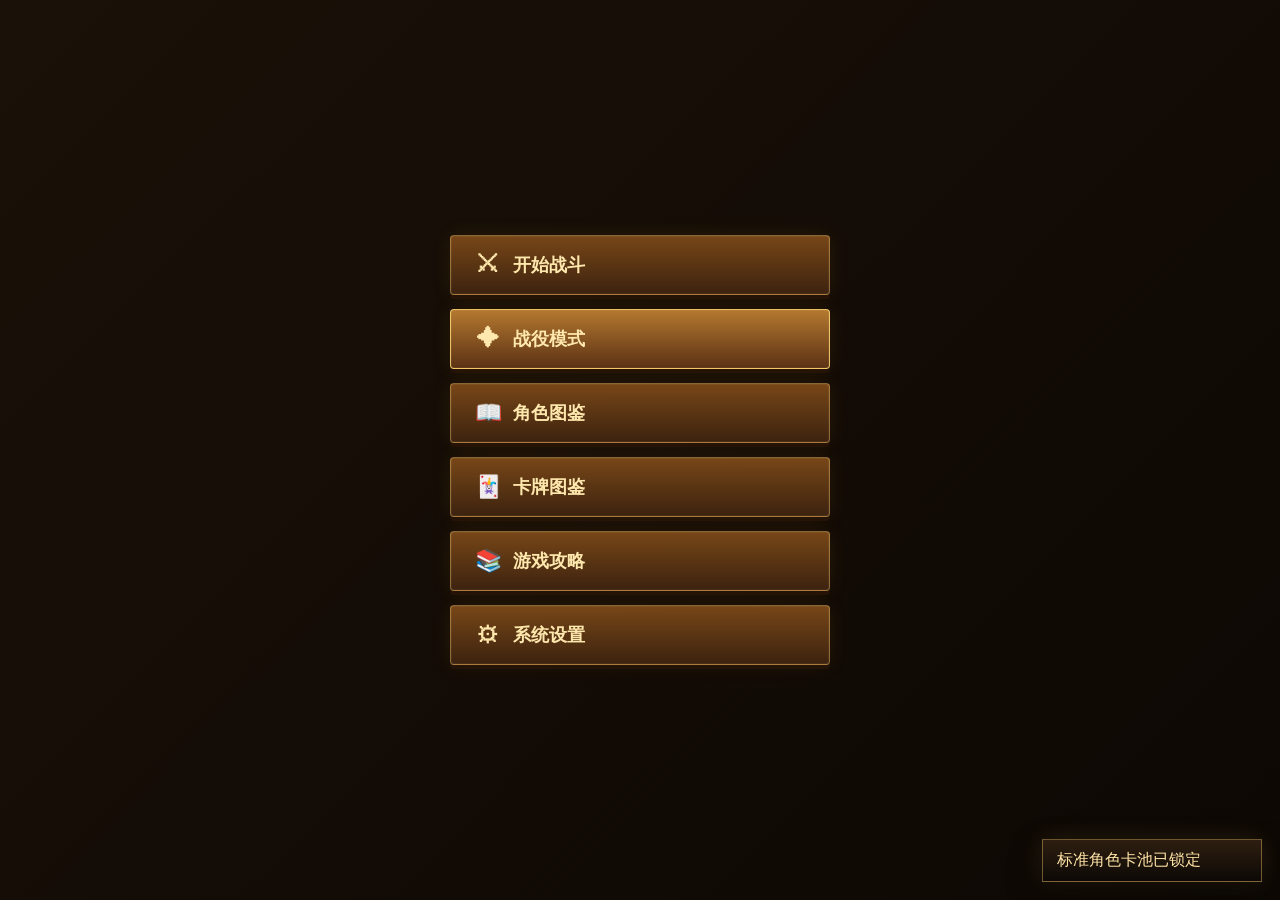
==== android/app/src/main/assets/www/index.html @ 6b18bc39 "fix: share campaign reset generation and cover both UIs (#13)" ====
<!doctype html>
<html lang="zh-CN">
<head>
  <meta charset="utf-8">
  <meta name="viewport" content="width=1920, user-scalable=no">
  <title>星环卡牌战场</title>
  <link rel="icon" type="image/png" href="icon.png">
  <link rel="icon" sizes="32x32" href="icon-32.png">
  <link rel="icon" sizes="192x192" href="icon-192.png">
  <style>
    :root {
      --ink: #26160f;
      --paper: #fff7df;
      --paper-2: #f7e7be;
      --gold: #d89b35;
      --pixel-gold: #f0c46a;
      --pixel-line: rgba(238, 180, 82, .42);
      --pixel-dark: #100d0a;
      --pixel-panel: rgba(31, 19, 12, .86);
      --red: #b12e26;
      --blue: #1e6d8f;
      --green: #2d7b61;
      --violet: #5d3f88;
      --shadow: rgba(52, 31, 14, .24);
      --line: rgba(78, 48, 18, .24);
      --glow: rgba(255, 208, 91, .62);
      --card-w: 158px;
    }

    * { box-sizing: border-box; }
    html, body { min-height: 100%; }
    html { height: 100%; overflow-x: hidden; }
    button, .card, .menu-actions button, .pixel-btn { touch-action: manipulation; }
    body {
      margin: 0;
      color: var(--ink);
      font-family: "Trebuchet MS", "Microsoft YaHei", sans-serif;
      background:
        radial-gradient(circle at 12% 8%, rgba(232, 183, 75, .42), transparent 28rem),
        radial-gradient(circle at 90% 14%, rgba(117, 53, 47, .28), transparent 24rem),
        radial-gradient(circle at 50% 115%, rgba(24, 102, 107, .25), transparent 34rem),
        linear-gradient(135deg, #412215 0%, #91582d 46%, #e5bf75 100%);
      overflow-x: hidden;
    }

    body:not(.battle-mode) {
      color: #f3d49a;
      background:
        linear-gradient(180deg, rgba(6, 5, 4, .78), rgba(10, 7, 5, .96)),
        radial-gradient(circle at 18% 15%, rgba(208, 145, 47, .2), transparent 28rem),
        radial-gradient(circle at 86% 22%, rgba(64, 36, 18, .55), transparent 30rem),
        #0c0907;
    }

    body::before {
      content: "";
      position: fixed;
      inset: 0;
      pointer-events: none;
      opacity: .18;
      background-image:
        linear-gradient(30deg, rgba(255,255,255,.5) 12%, transparent 12.5%, transparent 87%, rgba(255,255,255,.5) 87.5%),
        linear-gradient(150deg, rgba(255,255,255,.5) 12%, transparent 12.5%, transparent 87%, rgba(255,255,255,.5) 87.5%);
      background-size: 58px 102px;
      mix-blend-mode: overlay;
    }

    button, input, select, textarea {
      font: inherit;
    }

    button {
      border: 0;
      border-radius: 7px;
      padding: 10px 14px;
      color: #fff8df;
      background: linear-gradient(180deg, #b23c2f, #7d241d);
      box-shadow: 0 4px 0 #4b1712, 0 10px 24px rgba(47, 18, 7, .22);
      cursor: pointer;
      transition: transform .15s ease, filter .15s ease, box-shadow .15s ease;
    }

    body:not(.battle-mode) button,
    body:not(.battle-mode) .ghost {
      border-radius: 4px;
      border: 1px solid rgba(240, 196, 106, .42);
      color: #ffe8ad;
      background:
        linear-gradient(180deg, rgba(126, 75, 25, .94), rgba(62, 35, 15, .98));
      box-shadow: inset 0 0 0 1px rgba(255,255,255,.05), 0 4px 0 #241307, 0 0 20px rgba(218,137,40,.1);
    }

    button:hover { transform: translateY(-1px); filter: brightness(1.06); }
    button:active { transform: translateY(2px); box-shadow: 0 2px 0 #4b1712, 0 8px 18px rgba(47, 18, 7, .2); }
    button:disabled { filter: grayscale(.6); opacity: .55; cursor: not-allowed; }
    .secondary { background: linear-gradient(180deg, #2c7774, #19514f); box-shadow: 0 4px 0 #0d3534, 0 10px 24px rgba(47, 18, 7, .2); }
    .ghost { background: rgba(255,247,223,.2); color: var(--ink); border: 1px solid var(--line); box-shadow: none; }
    .danger { background: linear-gradient(180deg, #7a2d49, #4e1c31); box-shadow: 0 4px 0 #2b0d19, 0 10px 24px rgba(47, 18, 7, .18); }

    .app-shell {
      position: relative;
      max-width: 1480px;
      margin: 0 auto;
      padding: 18px;
      min-height: 100vh;
    }

    .topbar {
      display: flex;
      align-items: center;
      justify-content: space-between;
      gap: 16px;
      margin-bottom: 14px;
      color: #fff7dc;
      text-shadow: 0 2px 10px rgba(0,0,0,.32);
    }

    body:not(.battle-mode) .topbar {
      padding: 10px 0 14px;
      border-bottom: 1px solid rgba(240, 196, 106, .2);
      color: #ffe1a0;
    }

    .brand {
      display: flex;
      align-items: center;
      gap: 12px;
      min-width: 0;
    }

    .brand-mark {
      width: 48px;
      height: 48px;
      border-radius: 12px;
      display: grid;
      place-items: center;
      font-size: 28px;
      color: #4a240d;
      background: conic-gradient(from 45deg, #fff2a5, #cc7b2d, #fff7cb, #8cc2c2, #fff2a5);
      box-shadow: inset 0 0 0 2px rgba(255,255,255,.45), 0 10px 24px rgba(0,0,0,.22);
    }

    h1, h2, h3, p { margin: 0; }
    h1 {
      font-family: Georgia, "Microsoft YaHei", serif;
      font-size: clamp(28px, 4vw, 52px);
      letter-spacing: 0;
      line-height: 1;
    }

    .subtitle { margin-top: 6px; opacity: .9; }
    .top-actions { display: flex; gap: 8px; flex-wrap: wrap; justify-content: flex-end; }
    body:not(.battle-mode):not(.home-mode) .top-actions button {
      padding: 5px 10px !important;
      font-size: 13px !important;
      min-height: 28px !important;
      border-radius: 3px !important;
    }

    .screen { display: none; animation: rise .32s ease both; }
    .screen.active { display: block; }
    body.battle-mode {
      background:
        radial-gradient(circle at 50% 38%, rgba(222, 143, 45, .2), transparent 34rem),
        linear-gradient(180deg, #0b0907 0%, #1d140d 42%, #120c08 100%);
    }
    body.battle-mode .topbar { display: none; }
    body.battle-mode .app-shell {
      max-width: none;
      padding: 0;
      min-height: 100vh;
    }

    body.battle-mode,
    body.home-mode {
      width: 100%;
      height: 100vh;
      min-height: 100vh;
      overflow: hidden;
      overscroll-behavior: none;
    }

    body.home-mode .topbar { display: none; }

    body.home-mode .app-shell {
      max-width: none;
      width: 100%;
      height: 100vh;
      min-height: 100vh;
      padding: 0;
      overflow: hidden;
    }

    body.home-mode #screen-home.active {
      display: block;
      height: 100vh;
      overflow: hidden;
    }

    @keyframes rise {
      from { opacity: 0; transform: translateY(8px); }
      to { opacity: 1; transform: none; }
    }

    .hero {
      position: relative;
      min-height: calc(100vh - 110px);
      display: grid;
      grid-template-columns: minmax(0, 1.08fr) minmax(320px, .92fr);
      gap: 18px;
      align-items: stretch;
    }

    .hero-main {
      border-radius: 8px;
      padding: clamp(22px, 4vw, 48px);
      background:
        linear-gradient(145deg, rgba(255,247,223,.96), rgba(249,220,154,.86)),
        repeating-linear-gradient(90deg, transparent 0 32px, rgba(70,39,18,.04) 32px 33px);
      box-shadow: 0 28px 70px rgba(43, 21, 8, .3);
      border: 1px solid rgba(255,255,255,.46);
      overflow: hidden;
    }

    .hero-main::after {
      content: "♛";
      position: absolute;
      right: 44%;
      bottom: 2%;
      font-size: 220px;
      color: rgba(120, 62, 20, .06);
      pointer-events: none;
    }

    .hero-copy {
      position: relative;
      z-index: 1;
      max-width: 760px;
    }

    .eyebrow {
      display: inline-flex;
      gap: 8px;
      align-items: center;
      margin-bottom: 12px;
      padding: 7px 10px;
      border: 1px solid rgba(102, 60, 21, .22);
      border-radius: 999px;
      background: rgba(255,255,255,.4);
      font-weight: 700;
      color: #7b321c;
    }

    .hero-title {
      color: #351c0f;
      font-size: clamp(40px, 7vw, 88px);
      line-height: .92;
      font-family: Georgia, "Microsoft YaHei", serif;
      max-width: 780px;
    }

    .hero-desc {
      max-width: 660px;
      margin-top: 18px;
      font-size: 18px;
      line-height: 1.7;
      color: #5d3d22;
    }

    .hero-buttons {
      display: flex;
      gap: 12px;
      flex-wrap: wrap;
      margin-top: 26px;
    }

    .quick-cards {
      margin-top: 30px;
      display: grid;
      grid-template-columns: repeat(3, minmax(0, 1fr));
      gap: 10px;
    }

    .stat-tile {
      padding: 14px;
      border: 1px solid rgba(82, 51, 18, .16);
      background: rgba(255,255,255,.38);
      border-radius: 8px;
    }
    .stat-tile b { display: block; font-size: 24px; color: #812c1f; }
    .stat-tile span { color: #6b4b2d; font-size: 13px; }

    .hero-side {
      display: grid;
      gap: 12px;
    }

    .panel {
      border: 1px solid rgba(255,255,255,.5);
      border-radius: 8px;
      background: rgba(255,247,223,.92);
      box-shadow: 0 24px 50px rgba(43, 21, 8, .24);
      padding: 16px;
    }

    body:not(.battle-mode) .panel {
      color: #f3d49a;
      border-radius: 4px;
      border: 1px solid rgba(231, 172, 78, .28);
      background:
        linear-gradient(180deg, rgba(34, 23, 15, .93), rgba(13, 10, 8, .96));
      box-shadow: inset 0 0 0 1px rgba(255,255,255,.03), 0 18px 42px rgba(0,0,0,.34);
    }

    .panel.dark {
      color: #fff6df;
      background: linear-gradient(145deg, rgba(43, 28, 21, .94), rgba(102, 46, 32, .88));
      border-color: rgba(255,255,255,.16);
    }

    .deck-preview {
      display: grid;
      gap: 10px;
    }

    .mini-card {
      position: relative;
      min-height: 92px;
      padding: 12px;
      border-radius: 8px;
      color: #fff8e7;
      background:
        linear-gradient(145deg, rgba(255,255,255,.13), rgba(255,255,255,0)),
        linear-gradient(135deg, #7b2e22, #233f5f);
      box-shadow: inset 0 0 0 1px rgba(255,255,255,.18), 0 10px 24px rgba(0,0,0,.18);
      overflow: hidden;
    }

    .mini-card:nth-child(2) { background: linear-gradient(135deg, #2d6b5a, #7a6625); }
    .mini-card:nth-child(3) { background: linear-gradient(135deg, #6b2c55, #332855); }
    .mini-card::after {
      content: attr(data-mark);
      position: absolute;
      right: 10px;
      bottom: -12px;
      font-size: 64px;
      opacity: .18;
    }

    .section-grid {
      display: grid;
      grid-template-columns: 360px minmax(0, 1fr);
      gap: 14px;
      align-items: start;
    }

    .form-grid {
      display: grid;
      grid-template-columns: repeat(2, minmax(0, 1fr));
      gap: 10px;
    }

    label {
      display: grid;
      gap: 5px;
      font-weight: 700;
      color: #53301a;
    }

    input, select, textarea {
      width: 100%;
      border-radius: 7px;
      border: 1px solid var(--line);
      color: var(--ink);
      background: rgba(255,255,255,.68);
      padding: 10px 11px;
      outline: none;
    }

    textarea { min-height: 92px; resize: vertical; }
    input:focus, select:focus, textarea:focus {
      border-color: rgba(177, 46, 38, .62);
      box-shadow: 0 0 0 3px rgba(216, 155, 53, .2);
    }

    .tabs, .button-row {
      display: flex;
      flex-wrap: wrap;
      gap: 8px;
      align-items: center;
    }

    .pill-list {
      display: flex;
      flex-wrap: wrap;
      gap: 6px;
      margin-top: 8px;
    }

    .pill {
      display: inline-flex;
      align-items: center;
      gap: 5px;
      border-radius: 999px;
      padding: 5px 8px;
      background: rgba(255,255,255,.48);
      border: 1px solid rgba(90, 55, 22, .18);
      font-size: 12px;
      font-weight: 700;
    }

    .deck-list {
      display: grid;
      grid-template-columns: repeat(auto-fill, minmax(220px, 1fr));
      gap: 10px;
    }

    .deck-card {
      padding: 14px;
      border-radius: 8px;
      border: 1px solid rgba(92, 56, 22, .18);
      background: rgba(255,255,255,.5);
      cursor: pointer;
      transition: transform .16s ease, box-shadow .16s ease, border .16s ease;
    }

    body:not(.battle-mode) .deck-card {
      color: #ffe8ad;
      border-radius: 4px;
      border-color: rgba(231, 172, 78, .24);
      background:
        linear-gradient(135deg, rgba(65, 39, 17, .58), rgba(15, 10, 7, .88));
      box-shadow: inset 0 0 0 1px rgba(255,255,255,.025);
    }

    .deck-card:hover, .deck-card.selected {
      transform: translateY(-2px);
      border-color: rgba(177,46,38,.45);
      box-shadow: 0 14px 28px rgba(76, 34, 13, .16);
    }

    .battle-layout {
      --battle-gutter: clamp(10px, 1.5vw, 22px);
      height: 100vh;
      min-height: 100vh;
      max-height: 100vh;
      overflow: hidden;
      display: grid;
      grid-template-rows: 64px minmax(0, 1fr) 196px;
      color: #f8dfae;
      background:
        linear-gradient(180deg, rgba(255, 207, 96, .08), transparent 12%),
        repeating-linear-gradient(0deg, rgba(255,255,255,.025) 0 1px, transparent 1px 4px),
        #100d0a;
      image-rendering: pixelated;
    }

    .battle-top {
      position: relative;
      z-index: 5;
      display: grid;
      grid-template-columns: 260px minmax(0, 1fr) auto;
      align-items: center;
      gap: 14px;
      padding: 10px var(--battle-gutter);
      border-bottom: 1px solid var(--pixel-line);
      background: linear-gradient(180deg, rgba(21, 16, 11, .96), rgba(10, 8, 7, .92));
      box-shadow: 0 12px 28px rgba(0,0,0,.35);
    }

    .battle-brand {
      display: flex;
      align-items: center;
      gap: 10px;
      min-width: 0;
      font-family: Georgia, "Microsoft YaHei", serif;
      font-size: 22px;
      font-weight: 900;
      color: #ffe19a;
      text-shadow: 0 0 16px rgba(241, 178, 67, .34);
    }

    .battle-brand .brand-mark {
      width: 38px;
      height: 38px;
      border-radius: 4px;
      font-size: 22px;
      box-shadow: inset 0 0 0 2px rgba(42, 24, 8, .7), 0 0 18px rgba(240, 186, 81, .22);
    }

    .battle-round {
      justify-self: center;
      display: flex;
      align-items: center;
      gap: 16px;
      padding: 8px 18px;
      min-width: min(560px, 100%);
      justify-content: center;
      border: 1px solid rgba(240, 196, 106, .38);
      background: linear-gradient(90deg, transparent, rgba(86, 50, 22, .72), transparent);
      box-shadow: inset 0 0 0 1px rgba(255,255,255,.04);
    }

    .battle-round b {
      color: #ffcf6d;
      font-size: 20px;
      letter-spacing: .02em;
    }

    .battle-actions {
      display: flex;
      gap: 8px;
      align-items: center;
      justify-content: end;
    }

    .pixel-btn {
      border-radius: 4px;
      border: 1px solid rgba(255, 206, 111, .5);
      color: #ffe8ad;
      background:
        linear-gradient(180deg, rgba(126, 75, 25, .94), rgba(62, 35, 15, .98));
      box-shadow:
        inset 0 0 0 1px rgba(255,255,255,.06),
        0 4px 0 #241307,
        0 0 22px rgba(218, 137, 40, .12);
      text-shadow: 0 1px 0 rgba(0,0,0,.6);
    }

    .battle-stage {
      position: relative;
      overflow: visible;
      min-height: 0;
      isolation: isolate;
      display: grid;
      grid-template-columns: 360px minmax(520px, 1fr) 330px;
      grid-template-rows: 1fr;
      gap: 16px;
      padding: var(--battle-gutter);
      background:
        linear-gradient(180deg, rgba(0,0,0,.2), rgba(0,0,0,.55)),
        radial-gradient(circle at 48% 58%, rgba(219, 146, 48, .3), transparent 30rem),
        linear-gradient(180deg, rgba(82, 54, 28, .25), rgba(24, 18, 12, .9));
    }

    .battlefield {
      position: relative;
      overflow: hidden;
      z-index: 1;
      transform: translateZ(0);
      will-change: transform;
      min-height: 0;
      height: 100%;
      border-radius: 4px;
      border: 1px solid rgba(228, 166, 72, .3);
      background:
        linear-gradient(180deg, rgba(0,0,0,.22), rgba(0,0,0,.46)),
        var(--battle-bg, none) center / cover no-repeat,
        linear-gradient(180deg, rgba(21, 16, 13, .1), rgba(5, 4, 4, .5)),
        radial-gradient(circle at 55% 58%, rgba(226, 144, 47, .32), transparent 19rem),
        linear-gradient(180deg, rgba(51, 43, 34, .92) 0 42%, rgba(70, 55, 31, .92) 42% 56%, rgba(43, 31, 19, .96) 56% 100%);
      box-shadow:
        inset 0 0 0 1px rgba(255,255,255,.04),
        inset 0 0 80px rgba(0,0,0,.58),
        0 20px 54px rgba(0,0,0,.38);
    }

    .battlefield::before {
      content: "";
      position: absolute;
      inset: 0;
      opacity: .18;
      background:
        linear-gradient(90deg, transparent 0 9%, rgba(88, 57, 29, .45) 9% 10%, transparent 10% 24%, rgba(98, 64, 32, .5) 24% 25%, transparent 25% 70%, rgba(102, 67, 34, .42) 70% 71%, transparent 71%),
        linear-gradient(180deg, transparent 0 38%, rgba(30, 24, 17, .7) 38% 41%, transparent 41%),
        repeating-linear-gradient(90deg, rgba(255,255,255,.035) 0 8px, transparent 8px 16px);
      clip-path: polygon(0 0, 100% 0, 100% 100%, 0 100%);
      pointer-events: none;
    }

    .battlefield::after {
      content: "";
      position: absolute;
      left: -4%;
      right: -4%;
      bottom: 0;
      height: 38%;
      background:
        repeating-linear-gradient(0deg, rgba(255,255,255,.025) 0 2px, transparent 2px 8px),
        linear-gradient(180deg, rgba(80, 58, 35, .08), rgba(15, 11, 8, .28));
      transform: perspective(480px) rotateX(54deg);
      transform-origin: bottom;
      pointer-events: none;
    }

    .side-column {
      display: grid;
      grid-template-rows: auto minmax(0, 1fr);
      gap: 12px;
      min-width: 0;
    }

    .opponent-hand {
      position: relative;
      padding: 12px;
      color: #e8c281;
      border: 1px solid rgba(231, 172, 78, .24);
      background: linear-gradient(180deg, rgba(30, 21, 14, .78), rgba(12, 9, 7, .86));
      box-shadow: inset 0 0 0 1px rgba(255,255,255,.03);
    }

    .opponent-hand-title {
      display: flex;
      justify-content: space-between;
      font-weight: 900;
      margin-bottom: 8px;
    }

    .opponent-card-row {
      display: flex;
      gap: 6px;
      flex-wrap: wrap;
    }

    .card-back {
      width: 42px;
      height: 58px;
      border-radius: 3px;
      border: 1px solid rgba(232, 172, 77, .45);
      background:
        url("assets/cards/card_back_base.png") center / cover no-repeat,
        radial-gradient(circle at 50% 50%, rgba(240, 196, 106, .24), transparent 28%),
        linear-gradient(135deg, #17100b, #3b2412);
      box-shadow: inset 0 0 0 3px rgba(0,0,0,.34), 0 8px 14px rgba(0,0,0,.24);
    }

    .fighter {
      position: relative;
      z-index: 2;
      min-width: 0;
    }

    .fighter-card {
      position: relative;
      overflow: hidden;
      color: #ffe8ad;
      background:
        linear-gradient(135deg, rgba(77, 31, 19, .92), rgba(29, 17, 12, .95));
      border-radius: 4px;
      padding: 14px;
      border: 1px solid rgba(232, 172, 77, .36);
      box-shadow:
        inset 0 0 0 1px rgba(255,255,255,.04),
        inset 0 -28px 48px rgba(0,0,0,.2),
        0 16px 34px rgba(0,0,0,.28);
    }

    .fighter.player .fighter-card {
      background: linear-gradient(135deg, rgba(10, 67, 60, .94), rgba(12, 29, 27, .96));
      border-color: rgba(64, 172, 134, .4);
    }

    .fighter-card::before,
    .log-panel::before,
    .hand-dock::before {
      content: "";
      position: absolute;
      inset: 5px;
      border: 1px solid rgba(255, 213, 122, .16);
      pointer-events: none;
    }

    .fighter-name {
      display: flex;
      justify-content: space-between;
      gap: 10px;
      font-weight: 900;
      font-size: 18px;
      color: #ffdd8b;
    }

    .bar {
      position: relative;
      overflow: hidden;
      height: 17px;
      border-radius: 2px;
      background: rgba(0,0,0,.52);
      margin-top: 10px;
      box-shadow: inset 0 1px 4px rgba(0,0,0,.28);
    }
    .bar-fill {
      height: 100%;
      width: 100%;
      border-radius: inherit;
      background: linear-gradient(90deg, #3fbd62, #d9b954, #be3e2f);
      transition: width .35s ease;
    }
    .bar-text {
      position: absolute;
      inset: 0;
      display: grid;
      place-items: center;
      color: #fff;
      font-size: 12px;
      font-weight: 900;
      text-shadow: 0 1px 4px rgba(0,0,0,.7);
    }

    .energy-row {
      display: flex;
      gap: 4px;
      margin-top: 10px;
      flex-wrap: wrap;
    }
    .energy-dot {
      width: 16px;
      height: 16px;
      border-radius: 4px;
      background: rgba(0,0,0,.46);
      border: 1px solid rgba(255,220,137,.2);
      transform: rotate(45deg);
    }
    .energy-dot.full {
      background: radial-gradient(circle at 35% 35%, #fffad3, #ffd35a 45%, #ce6b1f 80%);
      box-shadow: 0 0 12px var(--glow);
    }

    .status-line {
      display: flex;
      flex-wrap: wrap;
      gap: 5px;
      margin-top: 10px;
      min-height: 24px;
    }

    .status {
      padding: 3px 7px;
      border-radius: 4px;
      color: #ffe9b4;
      background: rgba(0,0,0,.24);
      border: 1px solid rgba(255,214,132,.18);
      font-size: 12px;
    }

    #effectsCanvas {
      position: absolute;
      inset: 0;
      width: 100%;
      height: 100%;
      pointer-events: none;
    }

    .arena-center {
      position: relative;
      z-index: 1;
      display: block;
      min-height: 100%;
      color: #fff7dc;
      text-align: center;
    }

    .arena-skyline {
      position: absolute;
      inset: 7% 7% auto;
      height: 28%;
      opacity: .32;
      background:
        linear-gradient(90deg, transparent 0 6%, #332115 6% 10%, transparent 10% 18%, #3d2818 18% 22%, transparent 22% 35%, #322116 35% 41%, transparent 41% 58%, #4b3019 58% 64%, transparent 64% 78%, #342216 78% 84%, transparent 84%),
        linear-gradient(180deg, transparent 62%, rgba(21, 14, 10, .75) 62%);
      image-rendering: pixelated;
    }

    .duel-unit {
      position: absolute;
      z-index: 3;
      width: 190px;
      display: grid;
      justify-items: center;
      gap: 7px;
      animation: idleFloat 2.8s ease-in-out infinite;
      transition: transform .18s ease, filter .18s ease;
    }

    .duel-unit.player-unit { left: 9%; bottom: 17%; }
    .duel-unit.enemy-unit { right: 9%; bottom: 23%; animation-delay: -.9s; }
    .duel-unit.hit {
      animation: hitJolt .36s steps(2, end);
    }

    .duel-unit.heal-impact {
      animation: healRise .52s ease-out;
      filter: drop-shadow(0 0 18px rgba(112, 255, 154, .72));
    }

    .duel-unit.shield-impact {
      animation: shieldPulse .58s ease-out;
      filter: drop-shadow(0 0 18px rgba(118, 213, 255, .75));
    }

    .duel-unit.status-impact {
      animation: statusPulse .46s ease-out;
      filter: drop-shadow(0 0 15px rgba(174, 128, 255, .7));
    }

    @keyframes idleFloat {
      0%, 100% { transform: translateY(0); }
      50% { transform: translateY(-7px); }
    }

    @keyframes hitJolt {
      0%, 100% { transform: translateX(0); }
      25% { transform: translateX(-10px); }
      50% { transform: translateX(8px); }
      75% { transform: translateX(-5px); }
    }

    @keyframes healRise {
      0% { transform: translateY(0); }
      42% { transform: translateY(-10px); }
      100% { transform: translateY(0); }
    }

    @keyframes shieldPulse {
      0% { transform: scale(1); }
      45% { transform: scale(1.06); }
      100% { transform: scale(1); }
    }

    @keyframes statusPulse {
      0% { transform: translateY(0); }
      38% { transform: translateY(4px); }
      100% { transform: translateY(0); }
    }

    .pixel-avatar {
      --unit-a: #ddb15b;
      --unit-b: #6d3a1f;
      position: relative;
      width: 76px;
      height: 90px;
      image-rendering: pixelated;
      filter: drop-shadow(0 8px 0 rgba(0,0,0,.22));
    }

    .unit-sprite {
      max-width: 190px;
      max-height: 154px;
      object-fit: contain;
      image-rendering: pixelated;
      filter: drop-shadow(0 12px 0 rgba(0,0,0,.26));
    }

    .pixel-avatar::before {
      content: "";
      position: absolute;
      left: 22px;
      top: 6px;
      width: 32px;
      height: 26px;
      background: var(--unit-a);
      box-shadow:
        -10px 8px 0 var(--unit-a), 10px 8px 0 var(--unit-a),
        -18px 26px 0 var(--unit-b), 18px 26px 0 var(--unit-b),
        0 30px 0 10px var(--unit-b),
        -18px 50px 0 4px var(--unit-a), 18px 50px 0 4px var(--unit-a),
        -8px 70px 0 5px #25170e, 8px 70px 0 5px #25170e;
    }

    .pixel-avatar::after {
      content: "";
      position: absolute;
      inset: auto 0 0;
      height: 14px;
      border-radius: 50%;
      background: radial-gradient(ellipse, rgba(0,0,0,.46), transparent 68%);
    }

    .unit-label {
      min-width: 140px;
      padding: 3px 7px;
      color: #ffe3a0;
      font-weight: 900;
      text-shadow: 0 2px 0 #000;
      background: rgba(13, 9, 7, .72);
      border: 1px solid rgba(240, 196, 106, .28);
      border-radius: 3px;
      font-size: 12px;
    }

    .unit-hp {
      position: relative;
      width: 150px;
      height: 13px;
      border: 1px solid rgba(0,0,0,.65);
      background: rgba(0,0,0,.52);
      box-shadow: 0 0 0 1px rgba(255, 218, 125, .18);
    }

    .unit-hp-fill {
      height: 100%;
      background: linear-gradient(90deg, #3db958, #d1b646, #ba3429);
      transition: width .3s ease;
    }

    .unit-hp span {
      position: absolute;
      inset: -2px 0 0;
      color: #fff6cc;
      font-size: 11px;
      font-weight: 900;
      text-shadow: 0 1px 0 #000;
    }

    .skill-banner {
      position: absolute;
      z-index: 120;
      left: 50%;
      top: 13%;
      min-width: min(460px, 70%);
      padding: 9px 24px;
      color: #ffd36c;
      border: 1px solid rgba(255, 196, 88, .58);
      background:
        linear-gradient(90deg, transparent, rgba(43, 19, 9, .94) 12% 88%, transparent);
      font-size: clamp(22px, 3vw, 36px);
      font-weight: 900;
      text-shadow: 0 0 12px rgba(255, 117, 43, .5), 0 2px 0 #000;
      transform: translateX(-50%);
      opacity: 0;
      pointer-events: none;
    }

    .skill-banner.show {
      animation: bannerShow 1.05s ease;
    }

    .skill-banner.special {
      color: #fff2c4;
      box-shadow: 0 0 38px rgba(176, 97, 255, .2);
      background:
        linear-gradient(90deg, transparent, rgba(32, 10, 42, .95) 12% 88%, transparent);
    }

    @keyframes bannerShow {
      0% { opacity: 0; transform: translate(-50%, -10px); }
      16%, 72% { opacity: 1; transform: translate(-50%, 0); }
      100% { opacity: 0; transform: translate(-50%, -12px); }
    }

    .played-card-stage {
      position: absolute;
      z-index: 125;
      left: 50%;
      top: 50%;
      width: 190px;
      transform: translate(-50%, -50%) rotate(-9deg);
      opacity: 0;
      pointer-events: none;
    }

    .played-card-stage.show {
      animation: playedCard 1.05s cubic-bezier(.16,.8,.24,1);
    }

    @keyframes playedCard {
      0% { opacity: 0; transform: translate(-50%, 42%) rotate(-18deg); }
      28% { opacity: 1; transform: translate(-50%, -50%) rotate(-5deg); }
      72% { opacity: 1; transform: translate(-50%, -50%) rotate(2deg); }
      100% { opacity: 0; transform: translate(-50%, -84%) rotate(10deg); }
    }

    .log-panel {
      position: relative;
      z-index: 1;
      border-radius: 4px;
      color: #f4d49a;
      background:
        linear-gradient(180deg, rgba(34, 23, 15, .94), rgba(13, 10, 8, .96));
      border: 1px solid rgba(231, 172, 78, .28);
      padding: 12px;
      overflow: hidden;
      display: grid;
      grid-template-rows: auto 1fr;
      min-height: 0;
      box-shadow: inset 0 0 0 1px rgba(255,255,255,.03), 0 16px 34px rgba(0,0,0,.26);
    }

    .log-panel.collapsed .log-list {
      display: none;
    }

    .log-panel.collapsed {
      align-self: start;
      min-height: auto;
    }

    .log-list {
      overflow: auto;
      display: flex;
      flex-direction: column;
      gap: 6px;
      max-height: none;
      padding-right: 3px;
      margin-top: 8px;
    }

    .log-item {
      border-left: 3px solid rgba(238, 181, 78, .78);
      padding: 6px 8px;
      color: #f5d7a3;
      background: rgba(0,0,0,.25);
      border-radius: 3px;
      line-height: 1.45;
      font-size: 13px;
    }

    .hand-dock {
      position: relative;
      z-index: 60;
      overflow: visible;
      min-height: 0;
      display: grid;
      grid-template-columns: 340px minmax(0, 1fr) 300px;
      gap: 14px;
      align-items: stretch;
      padding: 8px var(--battle-gutter) 10px;
      border-top: 1px solid var(--pixel-line);
      background:
        linear-gradient(180deg, rgba(18, 13, 9, .94), rgba(9, 7, 6, .98));
      box-shadow: 0 -16px 34px rgba(0,0,0,.34);
    }

    .hand-row {
      display: flex;
      gap: 8px;
      overflow: visible;
      padding: 24px 5px 10px;
      min-height: 176px;
      align-items: end;
    }

    .card {
      flex: 0 0 var(--card-w);
      min-height: 176px;
      display: grid;
      grid-template-rows: auto auto 1fr auto;
      gap: 6px;
      position: relative;
      z-index: 1;
      padding: 10px;
      border-radius: 4px;
      color: #fff9e9;
      background:
        linear-gradient(145deg, rgba(255,255,255,.11), transparent 34%),
        repeating-linear-gradient(0deg, rgba(255,255,255,.035) 0 1px, transparent 1px 4px),
        linear-gradient(160deg, var(--c1), var(--c2));
      border: 1px solid rgba(255, 220, 136, .32);
      box-shadow:
        inset 0 0 0 2px rgba(0,0,0,.42),
        inset 0 0 0 3px rgba(255,255,255,.06),
        0 10px 0 rgba(0,0,0,.24),
        0 12px 24px rgba(0,0,0,.32);
      cursor: pointer;
      transition: transform .16s ease, box-shadow .16s ease, filter .16s ease;
      overflow: hidden;
    }

    .card:hover {
      z-index: 120;
      transform: translateY(-26px) rotate(-1deg);
      box-shadow:
        inset 0 0 0 2px rgba(0,0,0,.38),
        inset 0 0 0 3px rgba(255,255,255,.08),
        0 0 0 1px rgba(255, 214, 110, .48),
        0 22px 34px rgba(0,0,0,.42),
        0 0 22px rgba(241, 185, 67, .26);
    }
    .card.unplayable { filter: grayscale(.8) brightness(.65); opacity: .62; cursor: not-allowed; }
    .card.playing { animation: handPlay .34s ease; }
    @keyframes handPlay {
      0% { transform: translateY(0); filter: brightness(1); }
      45% { transform: translateY(-28px); filter: brightness(1.28); }
      100% { transform: translateY(0); filter: brightness(1); }
    }
    .card::before {
      content: attr(data-symbol);
      position: absolute;
      right: 8px;
      bottom: -16px;
      font-size: 78px;
      opacity: .14;
    }

    .card-icon {
      width: 42px;
      height: 42px;
      object-fit: contain;
      image-rendering: pixelated;
      filter: drop-shadow(0 2px 2px rgba(0,0,0,.45));
    }

    .mini-icon {
      width: 18px;
      height: 18px;
      object-fit: contain;
      image-rendering: pixelated;
      vertical-align: middle;
      margin-right: 4px;
    }

    .card-top {
      display: flex;
      justify-content: space-between;
      gap: 8px;
      align-items: start;
      font-weight: 900;
    }
    .card-cost {
      min-width: 30px;
      height: 30px;
      display: grid;
      place-items: center;
      border-radius: 5px;
      color: #442407;
      background: radial-gradient(circle at 32% 28%, #fffce1, #ffd45c 58%, #b6651d);
      box-shadow: 0 0 12px rgba(255,214,89,.5);
    }
    .card-name { line-height: 1.15; }
    .card-meta { display: flex; gap: 4px; flex-wrap: wrap; font-size: 11px; }
    .element-advantage-hint {
      position: relative;
      z-index: 1;
      align-self: flex-start;
      width: fit-content;
      padding: 3px 7px;
      border: 1px solid rgba(255,222,119,.72);
      border-radius: 4px;
      background: rgba(71, 39, 8, .72);
      color: #ffe78b;
      font-size: 11px;
      font-weight: 900;
      line-height: 1;
      box-shadow: 0 0 12px rgba(255,198,76,.18);
    }
    .card-advantage-badge {
      position: absolute;
      z-index: 5;
      left: 14px;
      top: 76px;
      width: fit-content;
      max-width: 86px;
      padding: 3px 7px;
      border: 1px solid rgba(255,222,119,.72);
      border-radius: 4px;
      background: rgba(71, 39, 8, .82);
      color: #ffe78b;
      font-size: 11px;
      font-weight: 900;
      line-height: 1;
      box-shadow: 0 0 12px rgba(255,198,76,.18);
      pointer-events: none;
    }
    .card-desc { position: relative; z-index: 1; font-size: 12px; line-height: 1.38; color: rgba(255,250,232,.95); }
    .card-power { font-weight: 900; color: #fff5bd; }

    .float-text {
      position: absolute;
      z-index: 130;
      left: var(--fx-x, 50%);
      top: var(--fx-y, 48%);
      transform: translate(-50%, -50%);
      color: var(--fx-color, #fff4bd);
      font-family: Georgia, "Microsoft YaHei", serif;
      font-size: clamp(28px, 4vw, 54px);
      font-weight: 900;
      text-shadow: 3px 3px 0 #271009, 0 0 18px rgba(255, 188, 62, .45);
      animation: floatUp 1s ease;
      pointer-events: none;
    }

    @keyframes floatUp {
      0% { opacity: 0; transform: translate(-50%, 20px); }
      18% { opacity: 1; transform: translate(-50%, -50%); }
      100% { opacity: 0; transform: translate(-50%, -118px); }
    }

    .screen-flash {
      position: fixed;
      inset: 0;
      z-index: 40;
      pointer-events: none;
      background: rgba(255, 226, 118, .0);
    }
    .screen-flash.on { animation: flash .46s ease; }
    .screen-flash.special { background: rgba(24, 8, 31, .0); }
    @keyframes flash {
      0% { background: rgba(255, 226, 118, .0); }
      30% { background: rgba(255, 176, 68, .22); }
      100% { background: rgba(255, 226, 118, .0); }
    }

    .shake { animation: battlefieldShake .26s steps(2, end); }


    /* Fix: battle effects must never zoom the whole window.
       Only local battlefield/card layers may animate transforms. */
    body.battle-mode,
    body.battle-mode .app-shell,
    body.battle-mode .battle-layout,
    body.battle-mode #screen-battle {
      zoom: 1 !important;
      transform: none !important;
      transform-origin: center center !important;
    }

    .battlefield.shake {
      animation: battlefieldShake .26s steps(2, end);
    }
    @keyframes battlefieldShake {
      0%, 100% { transform: translate3d(0,0,0); }
      20% { transform: translate3d(-4px,0,0); }
      40% { transform: translate3d(4px,0,0); }
      60% { transform: translate3d(-3px,0,0); }
      80% { transform: translate3d(3px,0,0); }
    }

    .end-turn-panel {
      display: grid;
      align-content: center;
      justify-items: center;
      gap: 10px;
      color: #e8c281;
    }

    #endTurnBtn {
      min-width: 220px;
      padding: 16px 22px;
      font-size: 22px;
      font-weight: 900;
    }

    #endTurnBtn.pulse {
      animation: pulseTurn 1.15s ease-in-out infinite;
    }

    @keyframes pulseTurn {
      50% { filter: brightness(1.18); box-shadow: inset 0 0 0 1px rgba(255,255,255,.08), 0 4px 0 #241307, 0 0 28px rgba(240, 186, 81, .28); }
    }

    .deck-counters {
      display: flex;
      gap: 8px;
      flex-wrap: wrap;
    }

    .summary-grid {
      display: grid;
      grid-template-columns: repeat(auto-fit, minmax(180px, 1fr));
      gap: 10px;
      margin-top: 16px;
    }

    .small-note {
      color: #6c4a2d;
      line-height: 1.55;
      font-size: 13px;
    }

    body:not(.battle-mode) .small-note,
    body:not(.battle-mode) label {
      color: #c9a46c;
    }

    body:not(.battle-mode) input,
    body:not(.battle-mode) select,
    body:not(.battle-mode) textarea {
      color: #ffe8ad;
      border-color: rgba(231, 172, 78, .28);
      background: rgba(9, 7, 6, .68);
      box-shadow: inset 0 0 0 1px rgba(255,255,255,.025);
    }

    body:not(.battle-mode) .pill {
      color: #ffe3a0;
      border-color: rgba(231, 172, 78, .22);
      background: rgba(0,0,0,.28);
    }

    body:not(.battle-mode) .stat-tile {
      color: #ffe3a0;
      border-color: rgba(231, 172, 78, .22);
      background: rgba(0,0,0,.28);
    }

    body:not(.battle-mode) .card {
      border-color: rgba(231, 172, 78, .38);
    }

    .game-menu {
      position: relative;
      isolation: isolate;
      min-height: calc(100vh - 120px);
      display: grid;
      grid-template-columns: minmax(360px, .72fr) minmax(420px, 1fr);
      gap: 18px;
      align-items: stretch;
      padding: clamp(12px, 2vw, 28px);
      border: 1px solid rgba(231, 172, 78, .22);
      background:
        linear-gradient(90deg, rgba(0,0,0,.48), rgba(0,0,0,.18)),
        url("assets/backgrounds/bg_plains_ruins.png") center / cover no-repeat;
      box-shadow: inset 0 0 0 1px rgba(255,255,255,.03), inset 0 0 90px rgba(0,0,0,.5), 0 24px 70px rgba(0,0,0,.42);
      overflow: hidden;
    }

    .game-menu::after {
      content: "";
      position: absolute;
      inset: 0;
      z-index: 0;
      pointer-events: none;
      background:
        repeating-linear-gradient(0deg, rgba(255,255,255,.035) 0 1px, transparent 1px 4px),
        radial-gradient(circle at 70% 28%, rgba(239, 190, 87, .14), transparent 22rem);
      mix-blend-mode: screen;
    }

    .menu-panel,
    .menu-showcase {
      position: relative;
      z-index: 1;
      border: 1px solid rgba(231, 172, 78, .3);
      background: linear-gradient(180deg, rgba(25, 17, 10, .72), rgba(9, 7, 5, .82));
      box-shadow: inset 0 0 0 1px rgba(255,255,255,.035);
      padding: clamp(18px, 3vw, 34px);
    }

    .game-title {
      font-family: Georgia, "Microsoft YaHei", serif;
      font-size: clamp(40px, 6vw, 76px);
      line-height: .95;
      color: #ffdc8a;
      text-shadow: 0 0 22px rgba(237, 173, 62, .28), 3px 3px 0 #120a05;
      margin-bottom: 12px;
    }

    .menu-tags {
      display: flex;
      gap: 8px;
      flex-wrap: wrap;
      margin: 18px 0 28px;
    }

    .menu-actions {
      display: grid;
      gap: 12px;
      max-width: 360px;
    }

    .menu-actions button {
      display: flex;
      justify-content: space-between;
      align-items: center;
      padding: 15px 18px;
      font-size: 19px;
      font-weight: 900;
    }

    .menu-actions button::after { content: "◆"; color: #f0c46a; }

    .showcase-cards {
      position: relative;
      min-height: 360px;
      display: grid;
      place-items: center;
    }

    .showcase-card-back {
      position: absolute;
      width: 168px;
      filter: drop-shadow(0 18px 26px rgba(0,0,0,.45));
      image-rendering: pixelated;
      animation: menuFloat 3.4s ease-in-out infinite;
    }
    .showcase-card-back.base { left: 16%; top: 16%; transform: rotate(-10deg); }
    .showcase-card-back.skill { right: 18%; top: 21%; transform: rotate(9deg); animation-delay: -1.1s; }
    .showcase-unit {
      position: relative;
      z-index: 2;
      max-width: 330px;
      max-height: 270px;
      image-rendering: pixelated;
      filter: drop-shadow(0 22px 18px rgba(0,0,0,.42));
      animation: menuFloat 4s ease-in-out infinite;
    }

    @keyframes menuFloat {
      0%, 100% { translate: 0 0; }
      50% { translate: 0 -8px; }
    }

    .menu-deck-slots {
      display: grid;
      grid-template-columns: repeat(auto-fit, minmax(160px, 1fr));
      gap: 10px;
      margin-top: 18px;
    }

    .menu-slot {
      min-height: 98px;
      border: 1px solid rgba(231, 172, 78, .24);
      background: rgba(0,0,0,.34);
      padding: 10px;
      color: #ffe1a0;
    }
    body.home-mode .game-menu {
      width: 100vw;
      height: 100vh;
      min-height: 100vh;
      max-height: 100vh;
      border: 0;
      padding: clamp(18px, 3vw, 46px);
      grid-template-columns: minmax(320px, 0.62fr) minmax(420px, 1fr);
      overflow: hidden;
      background-position: center;
    }

    body.home-mode .menu-panel,
    body.home-mode .menu-showcase {
      min-height: 0;
      overflow: hidden;
      align-self: stretch;
    }

    body.home-mode .showcase-cards {
      min-height: min(44vh, 390px);
    }

    body.home-mode .game-title {
      font-size: clamp(46px, 7vw, 86px);
    }

    body.home-mode .menu-deck-slots {
      grid-template-columns: repeat(3, minmax(0, 1fr));
    }


    .asset-grid {
      display: grid;
      grid-template-columns: repeat(auto-fill, minmax(120px, 1fr));
      gap: 10px;
      margin-top: 14px;
    }

    .asset-tools {
      display: flex;
      gap: 8px;
      flex-wrap: wrap;
      margin-top: 14px;
    }

    .asset-tile {
      min-height: 118px;
      display: grid;
      place-items: center;
      gap: 6px;
      padding: 10px;
      border: 1px solid rgba(231, 172, 78, .24);
      background: var(--asset-preview-bg, rgba(0,0,0,.28));
      color: #d8b77e;
      font-size: 12px;
      text-align: center;
    }

    .asset-grid[data-bg="white"] { --asset-preview-bg: #fff; }
    .asset-grid[data-bg="black"] { --asset-preview-bg: #000; }
    .asset-grid[data-bg="gray"] { --asset-preview-bg: #777; }
    .asset-grid[data-bg="brown"] { --asset-preview-bg: #2a1a10; }
    .asset-grid[data-bg="checker"] {
      --asset-preview-bg:
        linear-gradient(45deg, #d9d9d9 25%, transparent 25%),
        linear-gradient(-45deg, #d9d9d9 25%, transparent 25%),
        linear-gradient(45deg, transparent 75%, #d9d9d9 75%),
        linear-gradient(-45deg, transparent 75%, #d9d9d9 75%);
      background-size: 20px 20px;
      background-position: 0 0, 0 10px, 10px -10px, -10px 0;
    }

    .asset-tile img {
      max-width: 86px;
      max-height: 74px;
      object-fit: contain;
      image-rendering: pixelated;
    }

    .asset-tile strong {
      color: #ffe1a0;
      word-break: break-all;
    }

    .asset-meta {
      line-height: 1.35;
      color: #c7a06b;
    }

    .hidden { display: none !important; }
    /* Hard guard: never let battle or card effects create page/browser-like zoom. */
    body.battle-mode,
    body.battle-mode .app-shell,
    body.battle-mode .battle-layout,
    body.battle-mode #screen-battle {
      transform: none !important;
      zoom: 1 !important;
      scale: 1 !important;
    }

    body.home-mode .topbar { display: none !important; }




    /* Flow/UI polish: title menu, modal system, feedback states */
    :root {
      --home-dim: .54;
      --battle-vignette: .52;
    }

    body[data-dim="light"] { --home-dim: .40; --battle-vignette: .38; }
    body[data-dim="standard"] { --home-dim: .54; --battle-vignette: .52; }
    body[data-dim="deep"] { --home-dim: .68; --battle-vignette: .66; }
    body[data-anim="low"] .showcase-card-back,
    body[data-anim="low"] .showcase-unit,
    body[data-anim="low"] .floating-icon,
    body[data-anim="low"] .arc-ring { animation: none !important; }

    .battlefield::before {
      content: "" !important;
      position: absolute !important;
      inset: 0 !important;
      z-index: 1 !important;
      pointer-events: none !important;
      opacity: var(--battle-vignette) !important;
      background:
        radial-gradient(circle at 50% 45%, transparent 42%, rgba(0,0,0,.32) 100%),
        repeating-linear-gradient(0deg, rgba(255,255,255,.02) 0 1px, transparent 1px 4px) !important;
      clip-path: none !important;
    }
    .battlefield::after,
    .arena-skyline { display: none !important; }

    .main-title-menu::before {
      content: "";
      position: absolute;
      inset: 0;
      z-index: 0;
      pointer-events: none;
      background:
        radial-gradient(circle at 68% 33%, rgba(236, 181, 75, .18), transparent 20rem),
        linear-gradient(90deg, rgba(0,0,0,var(--home-dim)), rgba(0,0,0,.22) 42%, rgba(0,0,0,var(--home-dim)));
    }

    .title-command-panel {
      display: grid;
      align-content: center;
      gap: 0;
      max-width: 560px;
    }

    .title-subline {
      color: #f2c978;
      text-shadow: 0 2px 0 rgba(0,0,0,.65);
      margin-top: 8px;
      font-weight: 800;
    }

    .title-footnote {
      margin-top: 16px;
      color: rgba(255, 226, 160, .68);
      font-size: 12px;
      line-height: 1.6;
    }

    .main-actions { max-width: 420px; }
    .main-menu-btn {
      min-height: 76px;
      display: grid !important;
      grid-template-columns: 1fr auto;
      align-items: center;
      text-align: left;
      gap: 8px;
    }
    .main-menu-btn span { font-size: 22px; color: #ffe6a4; }
    .main-menu-btn small {
      display: block;
      grid-column: 1 / -1;
      color: rgba(255, 231, 173, .72);
      font-size: 12px;
      margin-top: -8px;
    }
    .main-menu-btn:hover { transform: translateX(6px); box-shadow: inset 0 0 0 1px rgba(255,255,255,.08), 0 4px 0 #241307, 0 0 28px rgba(240, 186, 81, .22); }

    .title-showcase { display: grid; grid-template-rows: minmax(0, 1fr) auto; }
    .refined-showcase { min-height: min(56vh, 520px); }
    .arc-ring {
      position: absolute;
      width: 390px;
      height: 390px;
      border-radius: 50%;
      border: 1px solid rgba(240, 196, 106, .22);
      box-shadow: 0 0 34px rgba(240, 196, 106, .08), inset 0 0 32px rgba(240, 196, 106, .06);
      animation: slowSpin 24s linear infinite;
    }
    .ring-b { width: 288px; height: 288px; animation-direction: reverse; opacity: .75; }
    @keyframes slowSpin { to { rotate: 360deg; } }
    .floating-icon {
      position: absolute;
      width: 36px;
      height: 36px;
      object-fit: contain;
      image-rendering: pixelated;
      filter: drop-shadow(0 0 12px rgba(240,196,106,.25));
      opacity: .82;
      animation: menuFloat 4.4s ease-in-out infinite;
    }
    .icon-1 { left: 26%; bottom: 21%; animation-delay: -.6s; }
    .icon-2 { left: 50%; top: 15%; animation-delay: -1.4s; }
    .icon-3 { right: 16%; bottom: 31%; animation-delay: -2.2s; }
    .icon-4 { left: 50%; bottom: 9%; width: 30px; height: 30px; opacity: .62; }
    .showcase-caption {
      border: 1px solid rgba(231, 172, 78, .22);
      background: rgba(0,0,0,.28);
      padding: 14px;
      color: #ffe1a0;
    }
    .showcase-caption span { display: block; margin-top: 4px; color: rgba(255,226,160,.64); font-size: 12px; }

    .game-modal.hidden { display: none; }
    .game-modal {
      position: fixed;
      inset: 0;
      z-index: 1000;
      display: grid;
      place-items: center;
      padding: 22px;
    }
    .modal-backdrop {
      position: absolute;
      inset: 0;
      background: rgba(0,0,0,.68);
      backdrop-filter: blur(3px);
    }
    .modal-panel {
      position: relative;
      z-index: 1;
      width: min(1040px, 94vw);
      max-height: min(86vh, 820px);
      overflow: auto;
      color: #ffe2a0;
      border: 1px solid rgba(240,196,106,.48);
      background:
        linear-gradient(180deg, rgba(35, 23, 14, .98), rgba(11, 8, 6, .98));
      box-shadow: inset 0 0 0 1px rgba(255,255,255,.04), 0 30px 90px rgba(0,0,0,.58), 0 0 42px rgba(240,196,106,.12);
      padding: 22px;
    }
    .modal-panel::before {
      content: "";
      position: absolute;
      inset: 7px;
      border: 1px solid rgba(240,196,106,.16);
      pointer-events: none;
    }
    .modal-close {
      position: absolute;
      top: 12px;
      right: 12px;
      width: 40px;
      height: 36px;
      padding: 0;
      font-size: 22px;
      z-index: 2;
    }
    .modal-body { margin-top: 16px; position: relative; z-index: 1; }
    .modal-actions { display: flex; gap: 10px; flex-wrap: wrap; justify-content: flex-end; margin-top: 18px; }
    .modal-choice-grid,
    .prep-deck-grid,
    .settings-grid { display: grid; grid-template-columns: repeat(auto-fit, minmax(220px, 1fr)); gap: 10px; }
    .modal-choice,
    .prep-card,
    .settings-row {
      border: 1px solid rgba(231, 172, 78, .24);
      background: rgba(0,0,0,.32);
      padding: 12px;
      color: #ffe1a0;
      position: relative;
    }
    .modal-choice:hover,
    .prep-card:hover { border-color: rgba(255, 214, 120, .62); box-shadow: 0 0 20px rgba(240,196,106,.12); transform: translateY(-1px); }
    .prep-card.selected,
    .deck-card.selected {
      border-color: rgba(255, 218, 122, .86) !important;
      box-shadow: inset 0 0 0 1px rgba(255,255,255,.08), 0 0 24px rgba(240,196,106,.22) !important;
    }
    .prep-card.selected::after,
    .deck-card.selected::after {
      content: "已选";
      position: absolute;
      top: 8px;
      right: 8px;
      color: #241307;
      background: #ffd56d;
      padding: 3px 7px;
      border-radius: 3px;
      font-size: 12px;
      font-weight: 900;
    }
    .prep-tabs { display: flex; gap: 8px; flex-wrap: wrap; margin-bottom: 14px; }
    .prep-tabs button.selected { filter: brightness(1.18); box-shadow: inset 0 0 0 1px rgba(255,255,255,.1), 0 0 22px rgba(240,196,106,.2); }
    .prep-status {
      margin-top: 14px;
      border: 1px solid rgba(231, 172, 78, .18);
      background: rgba(0,0,0,.22);
      padding: 10px 12px;
      color: rgba(255,226,160,.82);
    }
    .settings-row { display: grid; gap: 8px; }
    .settings-row select { min-height: 42px; }
    .toast-layer {
      position: fixed;
      right: 18px;
      bottom: 18px;
      z-index: 1200;
      display: grid;
      gap: 8px;
      pointer-events: none;
    }
    .toast {
      color: #ffe4a6;
      border: 1px solid rgba(240,196,106,.42);
      background: linear-gradient(180deg, rgba(48,31,17,.96), rgba(13,9,6,.96));
      box-shadow: 0 14px 34px rgba(0,0,0,.36), 0 0 24px rgba(240,196,106,.12);
      padding: 10px 14px;
      min-width: 220px;
      animation: toastIn .24s ease both;
    }
    @keyframes toastIn { from { opacity: 0; transform: translateY(8px); } to { opacity: 1; transform: none; } }
    .toast.out { animation: toastOut .22s ease forwards; }
    @keyframes toastOut { to { opacity: 0; transform: translateY(8px); } }
    button.selected, .modal-choice.selected { outline: 1px solid rgba(255,218,122,.7); }
    button:disabled { position: relative; }
    .disabled-note { color: rgba(255,226,160,.58); font-size: 12px; margin-top: 6px; }



    /* Standard fixed-card refactor UI */
    .top-actions [data-nav="setup"],
    .top-actions [data-nav="custom"],
    .top-actions [data-nav="assets"] { display: none !important; }

    .screen#screen-setup,
    .screen#screen-custom { display: none !important; }

    .character-grid,
    .codex-grid {
      display: grid;
      grid-template-columns: repeat(auto-fill, minmax(240px, 1fr));
      gap: 10px;
      margin-top: 12px;
    }

    .codex-search-bar {
      display: flex;
      align-items: center;
      gap: 8px;
      margin: 12px 0 4px;
      padding: 10px;
      border: 1px solid rgba(231, 172, 78, .24);
      background: linear-gradient(135deg, rgba(44, 30, 16, .72), rgba(10, 8, 6, .9));
    }

    .codex-search-bar input {
      width: min(360px, 100%);
      border: 1px solid rgba(231, 172, 78, .35);
      background: rgba(8, 7, 6, .82);
      color: #ffe2a0;
      padding: 9px 10px;
      outline: none;
    }

    .codex-search-bar input:focus {
      border-color: rgba(255, 210, 126, .72);
      box-shadow: 0 0 0 2px rgba(231, 172, 78, .14);
    }

    .codex-search-count {
      color: #b8a87a;
      font-size: 12px;
      white-space: nowrap;
    }

    .character-card {
      position: relative;
      border: 1px solid rgba(231, 172, 78, .26);
      background: linear-gradient(135deg, rgba(60, 38, 20, .72), rgba(10, 8, 6, .9));
      color: #ffe2a0;
      padding: 12px;
      min-height: 142px;
      cursor: pointer;
      transition: transform .16s ease, border .16s ease, box-shadow .16s ease;
    }
    .character-card:hover,
    .character-card.selected {
      transform: translateY(-2px);
      border-color: rgba(255, 218, 122, .84);
      box-shadow: 0 0 24px rgba(240,196,106,.18), inset 0 0 0 1px rgba(255,255,255,.05);
    }
    .character-card h3 { color: #ffdc8a; margin-bottom: 4px; }
    .character-card .title { color: #cfa565; font-weight: 900; }
    .character-card .skills { margin-top: 8px; color: rgba(255,226,160,.72); font-size: 12px; line-height: 1.45; }

    /* Guide page content styles */
    .guide-content {
      display: flex;
      flex-direction: column;
      gap: 18px;
      margin-top: 12px;
    }
    .guide-section {
      background: linear-gradient(135deg, rgba(60, 38, 20, .72), rgba(10, 8, 6, .9));
      border: 1px solid rgba(231, 172, 78, .26);
      border-radius: 6px;
      padding: 16px 18px;
    }
    .guide-section-title {
      color: #ffdc8a;
      font-size: 18px;
      margin: 0 0 8px;
      padding-bottom: 6px;
      border-bottom: 1px solid rgba(231, 172, 78, .26);
    }
    .guide-section-body {
      color: rgba(255,232,180,.86);
      font-size: 14px;
      line-height: 1.7;
    }
    .guide-section-body p { margin: 6px 0; }
    .guide-section-body ul, .guide-section-body ol { margin: 6px 0; padding-left: 22px; }
    .guide-section-body li { margin: 4px 0; }
    .guide-element-chain {
      display: flex;
      flex-wrap: wrap;
      align-items: center;
      gap: 6px;
      padding: 10px;
      margin-top: 8px;
      background: rgba(0,0,0,.3);
      border-radius: 4px;
      border: 1px solid rgba(231, 172, 78, .18);
    }
    .guide-chain-item { font-size: 13px; white-space: nowrap; }
    .guide-chain-arrow { color: #b8a87a; font-size: 14px; }
    .guide-status-grid {
      display: grid;
      grid-template-columns: repeat(auto-fill, minmax(260px, 1fr));
      gap: 8px;
    }
    .guide-status-item {
      padding: 8px 10px;
      background: rgba(0,0,0,.3);
      border-radius: 4px;
      border: 1px solid rgba(231, 172, 78, .14);
      font-size: 13px;
      line-height: 1.5;
    }
    .guide-status-item strong { color: #ffdc8a; display: block; margin-bottom: 2px; }
    .guide-talent-table {
      display: flex;
      flex-direction: column;
      gap: 6px;
      margin-top: 6px;
    }
    .guide-talent-row {
      padding: 8px 10px;
      background: rgba(0,0,0,.3);
      border-radius: 4px;
      border: 1px solid rgba(231, 172, 78, .14);
      font-size: 13px;
      line-height: 1.5;
    }
    .guide-talent-row strong {
      color: #ffdc8a;
      display: inline-block;
      min-width: 64px;
      margin-right: 8px;
    }

    .selected-badge {
      position: absolute;
      top: 8px;
      right: 8px;
      background: #ffd56d;
      color: #241307;
      font-size: 12px;
      font-weight: 900;
      padding: 3px 7px;
      border-radius: 3px;
      display: none;
    }
    .character-card.selected .selected-badge { display: inline-block; }
    .character-card .selected-badge {
      max-width: max-content;
      pointer-events: none;
      z-index: 2;
    }
    #battlePrepRoot .character-card > h3,
    #battlePrepRoot .character-card > .title,
    #battlePrepRoot .character-card > .pill-list,
    #battlePrepRoot .character-card > .skills {
      position: relative;
      z-index: 1;
    }

    .codex-tabs { display:flex; gap:8px; flex-wrap:wrap; margin-bottom: 12px; }
    .codex-tabs button.selected { filter: brightness(1.18); outline: 1px solid rgba(255,218,122,.75); }
    .codex-card {
      border: 1px solid rgba(231, 172, 78, .2);
      background: rgba(0,0,0,.26);
      padding: 10px;
      color: #ffe2a0;
      min-height: 112px;
    }
    .codex-card h3 { color: #ffdc8a; }
    .codex-card .desc { color: rgba(255,226,160,.72); margin-top: 6px; line-height: 1.45; font-size: 12px; }
    .card-preview-btn {
      display: inline-block;
      padding: 2px 9px;
      margin-left: 6px;
      font-size: 11px;
      line-height: 1.5;
      color: #ffdc8a;
      background: rgba(0,0,0,.4);
      border: 1px solid rgba(231,172,78,.35);
      border-radius: 3px;
      cursor: pointer;
      vertical-align: middle;
      transition: background .15s, border-color .15s;
      font-family: inherit;
    }
    .card-preview-btn:hover {
      background: rgba(60,38,20,.6);
      border-color: rgba(255,218,122,.7);
    }

    .ai-dialogue {
      position: absolute;
      left: 50%;
      bottom: 100%;
      translate: -50% -10px;
      min-width: 160px;
      max-width: 250px;
      padding: 8px 10px;
      color: #ffe7ac;
      background: linear-gradient(180deg, rgba(45, 28, 16, .96), rgba(12, 8, 6, .96));
      border: 1px solid rgba(240,196,106,.48);
      box-shadow: 0 12px 30px rgba(0,0,0,.35), 0 0 20px rgba(240,196,106,.14);
      font-size: 12px;
      line-height: 1.45;
      opacity: 0;
      pointer-events: none;
      transition: opacity .22s ease, translate .22s ease;
      z-index: 20;
    }
    .ai-dialogue.show { opacity: 1; translate: -50% -18px; }
    .ai-dialogue::after {
      content: "";
      position: absolute;
      left: 50%;
      top: 100%;
      border: 7px solid transparent;
      border-top-color: rgba(240,196,106,.48);
      transform: translateX(-50%);
    }

    .card .card-power { color: #fff1aa; }
    .mechanic-note { color: rgba(255, 235, 176, .78); font-size: 11px; margin-top: 2px; }

    @media (max-width: 980px) {
      .hero, .section-grid, .game-menu {
        grid-template-columns: 1fr;
      }
      .hero { min-height: auto; }
      .quick-cards { grid-template-columns: 1fr; }
      .battle-layout {
        min-height: 100vh;
        grid-template-rows: auto minmax(520px, 1fr) auto;
      }
      .battle-top {
        grid-template-columns: 1fr;
        gap: 8px;
      }
      .battle-round { justify-self: stretch; min-width: 0; }
      .battle-actions { justify-content: start; }
      .battle-stage {
        grid-template-columns: 1fr;
        grid-template-rows: auto minmax(430px, 1fr) minmax(140px, auto);
      }
      .side-column {
        grid-template-columns: 1fr;
      }
      .hand-dock {
        grid-template-columns: 1fr;
      }
      .topbar { align-items: flex-start; flex-direction: column; }
      .top-actions { justify-content: flex-start; }
      .battlefield { min-height: 430px; }
      .duel-unit.player-unit { left: 4%; bottom: 15%; }
      .duel-unit.enemy-unit { right: 3%; bottom: 22%; }
    }

    @media (max-width: 560px) {
      .app-shell { padding: 10px; }
      body.battle-mode .app-shell { padding: 0; }
      .form-grid { grid-template-columns: 1fr; }
      :root { --card-w: 136px; }
      .hero-buttons button, .button-row button { width: 100%; }
      .battle-layout { grid-template-rows: auto minmax(520px, 1fr) auto; }
      .battle-brand { font-size: 18px; }
      .battle-round { flex-wrap: wrap; font-size: 13px; }
      .battle-actions button { flex: 1; }
      .battle-stage { padding: 8px; }
      .fighter-card { padding: 12px; }
      .duel-unit { width: 130px; }
      .pixel-avatar { width: 58px; height: 72px; transform: scale(.82); }
      .unit-sprite { max-width: 132px; max-height: 112px; }
      .duel-unit.player-unit { left: 0; bottom: 12%; }
      .duel-unit.enemy-unit { right: 0; bottom: 24%; }
      .unit-hp { width: 112px; }
      .skill-banner { min-width: 88%; font-size: 22px; }
      .played-card-stage { width: 150px; }
      #endTurnBtn { min-width: 100%; }
    }


    /* Battle layout v3: Pokémon-like HUD binding + larger readable cards */


    .battle-stage-v3 {
      grid-template-columns: minmax(0, 1fr) 300px !important;
      gap: 12px !important;
      padding: 10px var(--battle-gutter) 8px !important;
      overflow: hidden !important;
    }

    .battlefield-v3 {
      min-height: 0 !important;
      height: 100% !important;
    }

    .battlefield-v3 .arena-center {
      position: absolute;
      inset: 0;
      z-index: 2;
      pointer-events: none;
    }

    .battle-hud {
      position: absolute;
      z-index: 24;
      width: min(380px, 32vw);
      pointer-events: auto;
      filter: drop-shadow(0 12px 18px rgba(0,0,0,.38));
    }
    .battle-hud-player { left: 3.2%; bottom: 7.5%; }
    .battle-hud-enemy { right: 3.2%; top: 7.5%; }


    .battlefield-v3 .duel-unit { width: 210px; z-index: 15; }
    .battlefield-v3 .duel-unit.player-unit { left: 16%; bottom: 26%; }
    .battlefield-v3 .duel-unit.enemy-unit { right: 14%; top: 24%; bottom: auto; }
    .battlefield-v3 .unit-sprite { max-width: 210px; max-height: 170px; }
    .battlefield-v3 .unit-label,
    .battlefield-v3 .unit-hp { display: none; }

    .opponent-hand-field {
      position: absolute;
      right: 3.2%;
      top: 31%;
      z-index: 22;
      width: 260px;
      min-height: 84px;
      padding: 8px 9px;
      pointer-events: auto;
      opacity: .94;
    }
    .opponent-hand-field .card-back { width: 32px; height: 45px; }
    .opponent-hand-field .pill-list { margin-top: 6px; }
    .opponent-hand-title { font-size: 13px; }

    .log-panel-v3 {
      min-width: 0;
      max-height: 100%;
      opacity: .94;
    }
    .log-panel-v3 .log-list { gap: 5px; }
    .log-panel-v3 .log-item { font-size: 12px; padding: 5px 7px; }

    .hand-dock-v3 {
      grid-template-columns: 176px minmax(0, 1fr) 320px !important;
      gap: 12px !important;
      align-items: stretch !important;
      padding: 8px var(--battle-gutter) 12px !important;
      overflow: visible !important;
      min-height: 270px;
    }
    .hand-dock-v3::before { display: none; }
    .hand-command-strip {
      display: grid;
      align-content: center;
      gap: 12px;
      padding: 10px;
      border: 1px solid rgba(231, 172, 78, .24);
      background: linear-gradient(180deg, rgba(32, 21, 12, .88), rgba(8, 6, 5, .94));
    }
    .hand-command-strip #endTurnBtn {
      min-width: 0;
      width: 100%;
      padding: 15px 12px;
      font-size: 20px;
    }
    .hand-command-strip .deck-counters { justify-content: center; }

    .hand-dock-v3 .hand-row {
      min-height: 245px;
      align-items: end;
      overflow-x: auto !important;
      overflow-y: visible !important;
      padding: 28px 6px 16px !important;
      scroll-padding: 20px;
    }

    :root { --card-w: 190px; }

    .card[data-tier="base"] {
      border-color: rgba(205, 187, 145, .34);
      box-shadow: inset 0 0 0 2px rgba(0,0,0,.42), inset 0 0 0 3px rgba(255,255,255,.04), 0 10px 0 rgba(0,0,0,.24), 0 12px 24px rgba(0,0,0,.32);
    }
    .card[data-tier="normal"] { border-color: rgba(255, 218, 122, .42); }
    .card[data-tier="advanced"] {
      border-color: rgba(255, 218, 122, .72);
      box-shadow: inset 0 0 0 2px rgba(0,0,0,.42), inset 0 0 0 4px rgba(255,207,91,.16), 0 10px 0 rgba(0,0,0,.24), 0 0 22px rgba(240,196,106,.22), 0 14px 28px rgba(0,0,0,.38);
    }
    .card[data-tier="special"] {
      border-color: rgba(209, 143, 255, .72);
      box-shadow: inset 0 0 0 2px rgba(0,0,0,.46), inset 0 0 0 4px rgba(209,143,255,.12), 0 10px 0 rgba(0,0,0,.24), 0 0 24px rgba(157,86,230,.28), 0 14px 30px rgba(0,0,0,.42);
    }

    .card-preview-panel {
      position: relative;
      overflow: hidden;
      border: 1px solid rgba(231, 172, 78, .28);
      background: linear-gradient(180deg, rgba(28, 18, 11, .9), rgba(8, 6, 5, .96));
      color: #ffe2a0;
      padding: 12px;
      display: grid;
      align-content: start;
      min-width: 0;
    }
    .preview-empty { color: rgba(255,226,160,.56); line-height: 1.6; padding: 12px 0; }
    .preview-card-title { display: flex; align-items: center; justify-content: space-between; gap: 8px; color: #ffdc8a; font-weight: 900; font-size: 20px; }
    .preview-card-meta { display: flex; flex-wrap: wrap; gap: 6px; margin: 10px 0; }
    .preview-card-desc { color: rgba(255,238,191,.86); line-height: 1.55; font-size: 14px; }
    .preview-card-keywords { display: flex; flex-wrap: wrap; gap: 6px; margin-top: 10px; }
    .preview-card-power { margin-top: 10px; color: #fff1aa; font-weight: 900; }

    @media (max-width: 980px) {
      .battle-layout-v3 { grid-template-rows: auto minmax(0, 1fr) auto !important; height: auto; min-height: 100vh; max-height: none; overflow: auto; }
      .battle-stage-v3 { grid-template-columns: 1fr !important; }
      .log-panel-v3 { max-height: 180px; }
      .hand-dock-v3 { grid-template-columns: 1fr !important; min-height: auto; }
      .battle-hud { width: min(330px, 45vw); }
      .battle-hud-player { left: 2%; bottom: 5%; }
      .battle-hud-enemy { right: 2%; top: 5%; }
      .opponent-hand-field { display: none; }
    }



    /* Battle layout v4: reference-style mature card-battle UI */
    body.battle-mode .battle-layout-v3 {
      height: 100vh !important;
      min-height: 100vh !important;
      max-height: 100vh !important;
      overflow: hidden !important;
      display: grid !important;
      grid-template-rows: 58px minmax(0, 1fr) 330px !important;
      background: #080705 !important;
    }

    body.battle-mode .battle-top {
      height: 58px !important;
      min-height: 58px !important;
      padding: 7px 16px !important;
      grid-template-columns: 280px minmax(0, 1fr) 260px !important;
      border-bottom: 1px solid rgba(240,196,106,.42) !important;
      background:
        linear-gradient(180deg, rgba(12, 14, 13, .98), rgba(7, 7, 6, .98)) !important;
      box-shadow: 0 12px 28px rgba(0,0,0,.38) !important;
    }

    body.battle-mode .battle-brand {
      font-size: 18px !important;
      color: #ffdc8a !important;
    }

    body.battle-mode .battle-top {
      min-height: 64px !important;
      align-items: center !important;
      padding-top: 10px !important;
      box-sizing: border-box !important;
    }
    body.battle-mode .battle-brand .brand-mark { width: 34px; height: 34px; font-size: 20px; }

    body.battle-mode .battle-round {
      min-width: 0 !important;
      max-width: 540px !important;
      padding: 7px 18px !important;
      border-color: rgba(240,196,106,.44) !important;
      background:
        linear-gradient(90deg, transparent, rgba(21, 17, 12, .96) 12%, rgba(66, 41, 18, .88) 50%, rgba(21, 17, 12, .96) 88%, transparent) !important;
    }

    body.battle-mode .battle-actions .pixel-btn {
      padding: 9px 12px !important;
      min-width: 58px;
    }

    body.battle-mode .battle-stage-v3 {
      position: relative !important;
      z-index: 1 !important;
      display: grid !important;
      grid-template-columns: minmax(0, 1fr) 330px !important;
      grid-template-rows: minmax(0, 1fr) !important;
      gap: 8px !important;
      padding: 8px 10px 0 !important;
      overflow: hidden !important;
      background: #090807 !important;
    }

    body.battle-mode .battlefield-v3 {
      position: relative !important;
      z-index: 1 !important;
      border-radius: 0 !important;
      border: 1px solid rgba(240,196,106,.34) !important;
      overflow: hidden !important;
      box-shadow: inset 0 0 0 1px rgba(255,255,255,.04), inset 0 -48px 80px rgba(0,0,0,.28), 0 14px 44px rgba(0,0,0,.32) !important;
    }

    body.battle-mode .battlefield-v3::before {
      z-index: 1 !important;
      opacity: .42 !important;
      background:
        radial-gradient(circle at 51% 42%, transparent 42%, rgba(0,0,0,.30) 100%),
        repeating-linear-gradient(0deg, rgba(255,255,255,.018) 0 1px, transparent 1px 4px) !important;
    }

    body.battle-mode .battlefield-v3::after,
    body.battle-mode .arena-skyline { display: none !important; }

    body.battle-mode .battlefield-v3 .arena-center {
      position: absolute !important;
      inset: 0 !important;
      z-index: 3 !important;
      pointer-events: none !important;
    }

    /* Pokémon-like character binding: HUD near unit, never covering body */
    body.battle-mode .battle-hud {
      width: 292px !important;
      max-width: 292px !important;
      z-index: 34 !important;
      pointer-events: auto !important;
      filter: drop-shadow(0 12px 18px rgba(0,0,0,.45)) !important;
    }
    body.battle-mode .battle-hud-player {
      left: 22px !important;
      bottom: 22px !important;
    }
    body.battle-mode .battle-hud-enemy {
      right: 22px !important;
      top: 18px !important;
    }
    body.battle-mode .battle-hud .fighter-card {
      padding: 9px 12px 10px !important;
      min-height: 0 !important;
      border-radius: 3px !important;
      background: linear-gradient(180deg, rgba(8, 48, 45, .94), rgba(7, 17, 15, .96)) !important;
      border: 1px solid rgba(74, 218, 169, .42) !important;
      box-shadow: inset 0 0 0 1px rgba(255,255,255,.04), inset 0 -20px 34px rgba(0,0,0,.22), 0 10px 24px rgba(0,0,0,.3) !important;
    }
    body.battle-mode .battle-hud-enemy .fighter-card {
      background: linear-gradient(180deg, rgba(46, 23, 15, .96), rgba(10, 8, 6, .98)) !important;
      border-color: rgba(240, 196, 106, .46) !important;
    }
    body.battle-mode .battle-hud .fighter-card::before { inset: 4px !important; opacity: .8; }
    body.battle-mode .battle-hud .fighter-card::after { display: none !important; }
    body.battle-mode .battle-hud .fighter-name { font-size: 16px !important; line-height: 1.15 !important; }
    body.battle-mode .battle-hud p { font-size: 11px !important; line-height: 1.28 !important; margin-top: 4px !important; }
    body.battle-mode .battle-hud .mechanic-note { font-size: 11px !important; max-width: 100% !important; white-space: nowrap !important; overflow: hidden !important; text-overflow: ellipsis !important; }
    body.battle-mode .battle-hud .bar { height: 14px !important; margin-top: 6px !important; }
    body.battle-mode .battle-hud .energy-row { margin-top: 7px !important; gap: 4px !important; }
    body.battle-mode .battle-hud .energy-dot { width: 12px !important; height: 12px !important; border-radius: 3px !important; }
    body.battle-mode .battle-hud .status-line { margin-top: 7px !important; min-height: 20px !important; max-height: 45px !important; }
    body.battle-mode .battle-hud .status { padding: 2px 6px !important; font-size: 11px !important; }

    body.battle-mode .battlefield-v3 .duel-unit {
      width: 230px !important;
      z-index: 20 !important;
      pointer-events: none !important;
    }
    body.battle-mode .battlefield-v3 .duel-unit.player-unit {
      left: 15.5% !important;
      bottom: 27.5% !important;
      top: auto !important;
      right: auto !important;
    }
    body.battle-mode .battlefield-v3 .duel-unit.enemy-unit {
      right: 29% !important;
      bottom: 31% !important;
      top: auto !important;
      left: auto !important;
    }
    body.battle-mode .battlefield-v3 .unit-sprite {
      max-width: 230px !important;
      max-height: 185px !important;
      filter: drop-shadow(0 16px 0 rgba(0,0,0,.24)) !important;
    }
    body.battle-mode .battlefield-v3 .unit-label,
    body.battle-mode .battlefield-v3 .unit-hp { display: none !important; }

    body.battle-mode .opponent-hand-field {
      display: none !important;
    }
    .enemy-hand-in-hud {
      display: grid;
      gap: 6px;
      margin-top: 8px;
      padding-top: 7px;
      border-top: 1px solid rgba(240,196,106,.16);
    }
    .enemy-hand-in-hud .opponent-card-row {
      gap: 5px;
      flex-wrap: nowrap;
      overflow: hidden;
    }
    .enemy-hand-in-hud .card-back {
      width: 30px !important;
      height: 42px !important;
      flex: 0 0 auto;
    }
    .enemy-resource-row {
      display: flex;
      gap: 6px;
      flex-wrap: wrap;
      color: #ffd98a;
      font-size: 11px;
      font-weight: 900;
    }

    .ai-dialogue {
      position: absolute !important;
      z-index: 45 !important;
      left: -72px !important;
      top: -54px !important;
      max-width: 250px !important;
      padding: 8px 12px !important;
      color: #20130a !important;
      background: rgba(255,244,204,.96) !important;
      border: 2px solid rgba(44,28,14,.88) !important;
      border-radius: 3px !important;
      box-shadow: 0 8px 18px rgba(0,0,0,.32) !important;
      font-weight: 900 !important;
      font-size: 13px !important;
      text-align: left !important;
      opacity: 0;
      transform: translateY(6px);
      transition: opacity .18s ease, transform .18s ease;
    }
    .ai-dialogue::after {
      content: "";
      position: absolute;
      right: 24px;
      bottom: -12px;
      border-width: 12px 9px 0 9px;
      border-style: solid;
      border-color: rgba(255,244,204,.96) transparent transparent transparent;
      filter: drop-shadow(0 2px 0 rgba(44,28,14,.8));
    }
    .ai-dialogue.show { opacity: 1; transform: translateY(0); }

    body.battle-mode .log-panel-v3 {
      z-index: 40 !important;
      border-radius: 0 !important;
      opacity: 1 !important;
      border-color: rgba(240,196,106,.32) !important;
      background: linear-gradient(180deg, rgba(8, 14, 15, .94), rgba(6, 8, 8, .98)) !important;
      box-shadow: inset 0 0 0 1px rgba(255,255,255,.035), inset 0 0 50px rgba(0,0,0,.25) !important;
    }
    body.battle-mode .log-panel-v3 h3 { color: #ffe08f; }
    body.battle-mode .log-panel-v3 .log-item {
      font-size: 12px !important;
      line-height: 1.45 !important;
      border-left-color: rgba(240,196,106,.7) !important;
      background: rgba(0,0,0,.24) !important;
    }

    /* Bottom action layer must always be above the battlefield */
    body.battle-mode .hand-dock-v3 {
      position: relative !important;
      z-index: 500 !important;
      display: grid !important;
      grid-template-columns: 214px minmax(0, 1fr) 430px !important;
      gap: 10px !important;
      min-height: 330px !important;
      height: 330px !important;
      overflow: visible !important;
      padding: 8px 10px 10px !important;
      border-top: 1px solid rgba(240,196,106,.42) !important;
      background: linear-gradient(180deg, rgba(7, 9, 10, .98), rgba(5, 6, 7, 1)) !important;
      box-shadow: 0 -16px 34px rgba(0,0,0,.42), inset 0 1px 0 rgba(255,255,255,.04) !important;
    }
    body.battle-mode .hand-dock-v3::before { display: none !important; }

    body.battle-mode .hand-command-strip {
      border-radius: 0 !important;
      border: 1px solid rgba(240,196,106,.3) !important;
      background:
        radial-gradient(circle at 50% 31%, rgba(240,196,106,.15), transparent 72px),
        linear-gradient(180deg, rgba(15, 22, 23, .94), rgba(5, 7, 8, .98)) !important;
      display: grid !important;
      align-content: center !important;
      justify-items: center !important;
      gap: 14px !important;
      padding: 12px !important;
    }
    body.battle-mode .hand-command-strip #endTurnBtn {
      width: 164px !important;
      height: 164px !important;
      min-width: 0 !important;
      padding: 0 !important;
      border-radius: 50% !important;
      font-size: 26px !important;
      line-height: 1.2 !important;
      text-align: center !important;
      display: grid !important;
      place-items: center !important;
      background:
        radial-gradient(circle at 50% 50%, rgba(116,70,25,.96), rgba(41,27,13,.98) 67%, rgba(10,10,8,1) 68%),
        conic-gradient(from 45deg, rgba(240,196,106,.2), rgba(240,196,106,.72), rgba(240,196,106,.2)) !important;
      border: 1px solid rgba(240,196,106,.62) !important;
      box-shadow: inset 0 0 0 5px rgba(0,0,0,.42), inset 0 0 0 7px rgba(240,196,106,.18), 0 0 30px rgba(240,196,106,.12) !important;
    }
    body.battle-mode .hand-command-strip .deck-counters {
      justify-content: center !important;
      text-align: center !important;
    }

    body.battle-mode .hand-dock-v3 .hand-row {
      position: relative !important;
      z-index: 540 !important;
      display: flex !important;
      align-items: end !important;
      justify-content: flex-start !important;
      gap: 10px !important;
      min-height: 308px !important;
      height: 308px !important;
      padding: 24px 8px 18px !important;
      overflow-x: auto !important;
      overflow-y: visible !important;
      background: linear-gradient(180deg, rgba(12,16,18,.82), rgba(4,6,7,.96)) !important;
      border: 1px solid rgba(240,196,106,.22) !important;
      scroll-padding: 30px !important;
    }

    body.battle-mode { --card-w: 178px; }
    body.battle-mode .hand-dock-v3 .card {
      flex: 0 0 178px !important;
      min-height: 260px !important;
      height: 260px !important;
      padding: 10px !important;
      gap: 7px !important;
      border-radius: 7px !important;
      z-index: 550 !important;
      transform-origin: center bottom !important;
    }
    body.battle-mode .hand-dock-v3 .card:hover,
    body.battle-mode .hand-dock-v3 .card:focus {
      z-index: 780 !important;
      transform: translateY(-22px) rotate(-1deg) !important;
      box-shadow:
        inset 0 0 0 2px rgba(0,0,0,.42),
        inset 0 0 0 4px rgba(255,255,255,.08),
        0 0 0 1px rgba(255,218,122,.55),
        0 26px 42px rgba(0,0,0,.55),
        0 0 30px rgba(240,196,106,.3) !important;
    }
    body.battle-mode .hand-dock-v3 .card-name { font-size: 17px !important; }
    body.battle-mode .hand-dock-v3 .card-desc { font-size: 12px !important; line-height: 1.42 !important; }
    body.battle-mode .hand-dock-v3 .card-power { font-size: 16px !important; }
    body.battle-mode .hand-dock-v3 .card-icon { width: 54px !important; height: 54px !important; }
    body.battle-mode .hand-dock-v3 .card-cost { min-width: 36px !important; height: 36px !important; font-size: 19px !important; }

    body.battle-mode .card-preview-panel {
      z-index: 550 !important;
      border-radius: 0 !important;
      border-color: rgba(240,196,106,.34) !important;
      background: linear-gradient(180deg, rgba(9, 14, 16, .96), rgba(5, 7, 8, .98)) !important;
      padding: 14px !important;
      min-height: 0 !important;
      overflow: hidden !important;
    }
    body.battle-mode .card-preview-panel::before {
      content: "卡牌说明" !important;
      color: #ffe08f !important;
      font-size: 17px !important;
      border-bottom: 1px solid rgba(240,196,106,.18) !important;
      padding-bottom: 8px !important;
    }
    .preview-card-title { font-size: 22px !important; }
    .preview-card-desc { font-size: 14px !important; line-height: 1.65 !important; }
    .preview-art-row {
      display: grid;
      grid-template-columns: 120px 1fr;
      gap: 12px;
      align-items: start;
      margin-top: 10px;
    }
    .preview-art-box {
      min-height: 112px;
      display: grid;
      place-items: center;
      border: 1px solid rgba(240,196,106,.22);
      background: radial-gradient(circle at 50% 42%, rgba(240,196,106,.12), transparent 72%), rgba(0,0,0,.28);
    }
    .preview-art-box img { width: 78px; height: 78px; object-fit: contain; image-rendering: pixelated; }
    .preview-detail-grid {
      display: grid;
      grid-template-columns: repeat(3, minmax(0, 1fr));
      gap: 8px;
      margin-top: 14px;
    }
    .preview-detail-grid .pill { justify-content: center; border-radius: 3px; padding: 8px; }

    /* Element/effect color system: avoid all-gold card faces even for same-element decks */
    .card[data-effect="heal"] { --c1: #174d35 !important; --c2: #51b76f !important; }
    .card[data-effect="defense"], .card[data-effect="shield"] { --c1: #173f5b !important; --c2: #5689b8 !important; }
    .card[data-effect="attack"], .card[data-effect="pierce"] { --c1: #73301e !important; --c2: #d46524 !important; }
    .card[data-effect="curse"], .card[data-effect="lifesteal"], .card[data-effect="debuff"], .card[data-effect="control"] { --c1: #221834 !important; --c2: #7240a2 !important; }
    .card[data-effect="draw"], .card[data-effect="charge"], .card[data-effect="buff"] { --c1: #164f55 !important; --c2: #52aab8 !important; }
    .card[data-tier="advanced"] { border-color: rgba(255, 198, 82, .9) !important; }
    .card[data-tier="special"] { border-color: rgba(210, 143, 255, .9) !important; }

    @media (max-width: 1180px) {
      body.battle-mode .hand-dock-v3 { grid-template-columns: 170px minmax(0, 1fr) 330px !important; }
      body.battle-mode { --card-w: 160px; }
      body.battle-mode .hand-dock-v3 .card { flex-basis: 160px !important; }
      body.battle-mode .battle-hud { width: 270px !important; }
      body.battle-mode .battlefield-v3 .duel-unit.enemy-unit { right: 31% !important; }
    }



    /* Battle layout v5: code-only 1:1-ish reference reconstruction */
    body.battle-mode .battle-layout-v3 {
      grid-template-rows: 54px minmax(0, 1fr) 360px !important;
      background: #050708 !important;
    }

    body.battle-mode .battle-top {
      height: 54px !important;
      min-height: 54px !important;
      padding: 6px 14px !important;
      grid-template-columns: 300px minmax(0, 1fr) 210px !important;
      background:
        linear-gradient(180deg, rgba(10,15,17,.98), rgba(3,5,6,.98)) !important;
      border-bottom: 1px solid rgba(226, 171, 75, .58) !important;
      box-shadow: inset 0 -1px 0 rgba(255,255,255,.04), 0 10px 28px rgba(0,0,0,.42) !important;
    }
    body.battle-mode .battle-brand {
      padding: 0 18px 0 4px !important;
      height: 42px !important;
      border: 1px solid rgba(226,171,75,.22) !important;
      border-right-color: transparent !important;
      background: linear-gradient(90deg, rgba(12,18,21,.92), rgba(9,10,9,.2)) !important;
      clip-path: polygon(0 0, calc(100% - 20px) 0, 100% 50%, calc(100% - 20px) 100%, 0 100%) !important;
    }
    body.battle-mode .battle-brand span {
      font-size: 20px !important;
      letter-spacing: .03em !important;
      text-shadow: 0 0 14px rgba(240,196,106,.26), 2px 2px 0 #000 !important;
    }
    body.battle-mode .battle-brand .brand-mark {
      width: 30px !important; height: 30px !important; font-size: 18px !important;
      border-radius: 3px !important;
    }
    body.battle-mode .battle-round {
      position: relative !important;
      width: min(520px, 62vw) !important;
      height: 44px !important;
      justify-self: center !important;
      gap: 12px !important;
      padding: 0 36px !important;
      color: #ffe3a0 !important;
      font-weight: 900 !important;
      border: 1px solid rgba(226,171,75,.54) !important;
      background:
        linear-gradient(90deg, transparent 0 2%, rgba(9,13,15,.98) 2% 18%, rgba(41,27,13,.98) 48%, rgba(9,13,15,.98) 82%, transparent 98%) !important;
      box-shadow: inset 0 0 0 1px rgba(255,255,255,.04), 0 0 18px rgba(226,171,75,.12) !important;
      clip-path: polygon(24px 0, calc(100% - 24px) 0, 100% 50%, calc(100% - 24px) 100%, 24px 100%, 0 50%) !important;
    }
    body.battle-mode .battle-round::before,
    body.battle-mode .battle-round::after {
      content: "◆";
      color: #f0c46a;
      opacity: .9;
      font-size: 16px;
    }
    body.battle-mode .battle-round span:first-child {
      font-size: 14px !important;
      color: rgba(255,226,160,.72) !important;
    }
    body.battle-mode .battle-round span:last-child {
      display: none !important;
    }
    body.battle-mode .battle-round b {
      font-size: 21px !important;
      color: #ffd46d !important;
      text-shadow: 0 0 12px rgba(240,196,106,.3) !important;
    }

    body.battle-mode .battle-icon-actions {
      gap: 10px !important;
      justify-content: end !important;
    }
    body.battle-mode .battle-icon-btn {
      width: 44px !important;
      height: 40px !important;
      min-width: 44px !important;
      padding: 0 !important;
      display: grid !important;
      place-items: center !important;
      font-size: 20px !important;
      border-radius: 4px !important;
      background: linear-gradient(180deg, rgba(49,34,18,.98), rgba(9,9,7,.98)) !important;
      border: 1px solid rgba(226,171,75,.48) !important;
      box-shadow: inset 0 0 0 1px rgba(255,255,255,.04), 0 0 18px rgba(226,171,75,.08) !important;
    }

    body.battle-mode .battle-stage-v3 {
      grid-template-columns: minmax(0, 1fr) 315px !important;
      gap: 8px !important;
      padding: 7px 9px 0 !important;
      background: #060708 !important;
    }
    body.battle-mode .battlefield-v3 {
      border-color: rgba(226,171,75,.38) !important;
      background-position: center center !important;
    }
    body.battle-mode .battlefield-v3::before {
      opacity: .34 !important;
      background:
        radial-gradient(circle at 52% 42%, transparent 43%, rgba(0,0,0,.34) 100%),
        linear-gradient(180deg, rgba(0,0,0,.04), rgba(0,0,0,.10)),
        repeating-linear-gradient(0deg, rgba(255,255,255,.017) 0 1px, transparent 1px 4px) !important;
    }
    body.battle-mode .battlefield-v3 .arena-center { z-index: 3 !important; }

    /* Safe zones: units and HUDs use different coordinates; no overlap. */
    body.battle-mode .battlefield-v3 .duel-unit {
      width: 255px !important;
      z-index: 18 !important;
    }
    body.battle-mode .battlefield-v3 .duel-unit.player-unit {
      left: 18.5% !important;
      bottom: 28% !important;
    }
    body.battle-mode .battlefield-v3 .duel-unit.enemy-unit {
      right: 33% !important;
      bottom: 22% !important;
    }
    body.battle-mode .battlefield-v3 .unit-sprite {
      max-width: 255px !important;
      max-height: 212px !important;
      filter: drop-shadow(0 17px 0 rgba(0,0,0,.27)) !important;
    }
    body.battle-mode .battle-hud {
      width: 288px !important;
      max-width: 288px !important;
      z-index: 35 !important;
    }
    body.battle-mode .battle-hud-player {
      left: 22px !important;
      bottom: 20px !important;
    }
    body.battle-mode .battle-hud-enemy {
      right: 18px !important;
      top: 42px !important;
    }
    body.battle-mode .battle-hud .fighter-card {
      padding: 8px 11px 9px !important;
      background: linear-gradient(180deg, rgba(10,42,39,.94), rgba(5,13,13,.98)) !important;
    }
    body.battle-mode .battle-hud-enemy .fighter-card {
      background: linear-gradient(180deg, rgba(40,23,14,.96), rgba(7,7,6,.99)) !important;
    }
    body.battle-mode .battle-hud .fighter-name { font-size: 15px !important; }
    body.battle-mode .battle-hud .bar { height: 13px !important; }
    body.battle-mode .battle-hud .energy-row { max-height: 31px; overflow: hidden; }
    body.battle-mode .battle-hud .status-line { max-height: 34px !important; overflow: hidden !important; }
    body.battle-mode .battle-hud .energy-row .status {
      font-size: 20px !important;
      font-weight: 900 !important;
      color: #ffe066 !important;
      text-shadow: 0 0 12px rgba(255,200,50,.5), 0 2px 4px #000 !important;
      background: rgba(0,0,0,.5) !important;
      border: 1px solid rgba(255,220,100,.4) !important;
      border-radius: 4px !important;
      padding: 2px 10px !important;
      margin-left: 6px !important;
      line-height: 1.4 !important;
    }
    body.battle-mode .battle-hud .energy-row {
      max-height: none !important;
      overflow: visible !important;
    }

    .ai-dialogue {
      left: -158px !important;
      top: -64px !important;
      max-width: 230px !important;
      font-size: 13px !important;
      z-index: 62 !important;
    }

    body.battle-mode .log-panel-v3 {
      width: 315px !important;
      padding: 12px !important;
      background: linear-gradient(180deg, rgba(5,13,15,.96), rgba(4,6,7,.99)) !important;
      border: 1px solid rgba(226,171,75,.34) !important;
    }
    body.battle-mode .log-panel-v3 .tabs h3 {
      font-size: 18px !important;
      color: #ffe08f !important;
    }
    body.battle-mode .log-panel-v3 .log-item {
      font-size: 12px !important;
      padding: 7px 8px !important;
      background: rgba(0,0,0,.30) !important;
      white-space: pre-wrap !important;
    }

    /* Bottom reference-like action zone */
    body.battle-mode .hand-dock-v3 {
      grid-template-columns: 205px minmax(0, 1fr) 445px !important;
      height: 360px !important;
      min-height: 360px !important;
      padding: 9px 10px 10px !important;
      background: linear-gradient(180deg, rgba(7,12,14,.99), rgba(4,6,7,1)) !important;
      border-top-color: rgba(226,171,75,.52) !important;
      z-index: 700 !important;
    }
    body.battle-mode .hand-command-strip {
      min-width: 0 !important;
      padding: 12px !important;
      border-color: rgba(226,171,75,.34) !important;
    }
    body.battle-mode .hand-command-strip #endTurnBtn {
      width: 160px !important;
      height: 160px !important;
      font-size: 25px !important;
      border-width: 1px !important;
    }
    body.battle-mode .hand-dock-v3 .hand-row {
      height: 340px !important;
      min-height: 340px !important;
      gap: 12px !important;
      padding: 18px 10px 22px !important;
      overflow-x: auto !important;
      overflow-y: visible !important;
      background:
        linear-gradient(180deg, rgba(10,17,20,.90), rgba(4,6,7,.98)) !important;
      border-color: rgba(226,171,75,.25) !important;
    }
    body.battle-mode { --card-w: 194px !important; }
    body.battle-mode .hand-dock-v3 .card {
      flex: 0 0 194px !important;
      width: 194px !important;
      min-height: 306px !important;
      height: 306px !important;
      padding: 9px !important;
      gap: 6px !important;
      grid-template-rows: auto auto 122px 1fr auto !important;
      border-radius: 8px !important;
      z-index: 740 !important;
      border-width: 2px !important;
    }
    body.battle-mode .hand-dock-v3 .card:hover,
    body.battle-mode .hand-dock-v3 .card:focus {
      z-index: 980 !important;
      transform: translateY(-20px) rotate(-1deg) !important;
    }
    body.battle-mode .hand-dock-v3 .card-top {
      min-height: 42px !important;
      align-items: start !important;
    }
    body.battle-mode .hand-dock-v3 .card-icon {
      display: none !important;
    }
    body.battle-mode .hand-dock-v3 .card-name {
      font-size: 17px !important;
      line-height: 1.12 !important;
      padding-left: 4px !important;
      padding-right: 2px !important;
    }
    body.battle-mode .hand-dock-v3 .card-cost {
      min-width: 38px !important;
      height: 38px !important;
      border-radius: 50% !important;
      font-size: 19px !important;
      order: -1;
      margin-right: 3px;
      color: #08253a !important;
    }
    body.battle-mode .hand-dock-v3 .card-meta {
      min-height: 24px !important;
      gap: 4px !important;
      overflow: hidden !important;
    }
    body.battle-mode .hand-dock-v3 .card-meta .pill {
      font-size: 11px !important;
      padding: 3px 6px !important;
      border-radius: 3px !important;
      white-space: nowrap !important;
    }
    body.battle-mode .hand-dock-v3 .card-art {
      display: grid !important;
      place-items: center !important;
      position: relative !important;
      overflow: hidden !important;
      border: 1px solid rgba(255,224,143,.34) !important;
      background:
        radial-gradient(circle at 50% 42%, rgba(255,255,255,.18), transparent 42%),
        radial-gradient(circle at 50% 50%, var(--c2), transparent 58%),
        linear-gradient(145deg, rgba(255,255,255,.08), rgba(0,0,0,.25)) !important;
      box-shadow: inset 0 0 0 1px rgba(0,0,0,.3), inset 0 -22px 34px rgba(0,0,0,.22) !important;
      min-height: 118px !important;
    }
    body.battle-mode .hand-dock-v3 .card-art::before {
      content: "";
      position: absolute;
      inset: 0;
      background: repeating-linear-gradient(0deg, rgba(255,255,255,.04) 0 1px, transparent 1px 4px);
      opacity: .55;
    }
    body.battle-mode .hand-dock-v3 .card-art img {
      position: relative;
      z-index: 1;
      width: 88px !important;
      height: 88px !important;
      object-fit: contain;
      image-rendering: pixelated;
      filter: drop-shadow(0 0 16px rgba(255,255,255,.18));
    }
    body.battle-mode .hand-dock-v3 .card-desc {
      font-size: 12px !important;
      line-height: 1.35 !important;
      max-height: 66px !important;
      overflow: hidden !important;
      color: rgba(255,243,207,.9) !important;
    }
    body.battle-mode .hand-dock-v3 .card-power {
      font-size: 14px !important;
      min-height: 21px !important;
      display: flex !important;
      align-items: end !important;
    }

    body.battle-mode .card-preview-panel {
      height: 340px !important;
      max-height: 340px !important;
      overflow-y: auto !important;
      overflow-x: hidden !important;
      padding: 13px !important;
      border-color: rgba(226,171,75,.36) !important;
      background: linear-gradient(180deg, rgba(6,14,17,.98), rgba(3,6,7,.99)) !important;
    }
    body.battle-mode .card-preview-panel::before {
      font-size: 18px !important;
      margin-bottom: 10px !important;
    }
    body.battle-mode .preview-card-title {
      font-size: 22px !important;
      align-items: center !important;
    }
    body.battle-mode .preview-art-row {
      grid-template-columns: 140px 1fr !important;
      gap: 14px !important;
    }
    body.battle-mode .preview-art-box {
      min-height: 140px !important;
      background:
        radial-gradient(circle at 50% 40%, rgba(240,196,106,.18), transparent 75%),
        linear-gradient(145deg, rgba(255,255,255,.04), rgba(0,0,0,.32)),
        rgba(0,0,0,.30) !important;
    }
    body.battle-mode .preview-art-box img {
      width: 96px !important;
      height: 96px !important;
    }
    body.battle-mode .preview-card-desc {
      font-size: 14px !important;
      line-height: 1.72 !important;
      color: rgba(255,237,193,.88) !important;
    }
    body.battle-mode .preview-detail-grid {
      margin-top: 12px !important;
      padding-bottom: 4px !important;
    }

    @media (max-width: 1360px) {
      body.battle-mode .hand-dock-v3 { grid-template-columns: 185px minmax(0, 1fr) 370px !important; height: 342px !important; min-height: 342px !important; }
      body.battle-mode .hand-dock-v3 .hand-row { height: 322px !important; min-height: 322px !important; }
      body.battle-mode { --card-w: 178px !important; }
      body.battle-mode .hand-dock-v3 .card { flex-basis: 178px !important; width:178px !important; height: 292px !important; min-height:292px !important; grid-template-rows: auto auto 110px 1fr auto !important; }
      body.battle-mode .card-preview-panel { height: 322px !important; max-height: 322px !important; }
      body.battle-mode .battle-stage-v3 { grid-template-columns: minmax(0, 1fr) 300px !important; }
      body.battle-mode .log-panel-v3 { width: 300px !important; }
    }



    /* Battle layout v6: modal scroll containment, preview-card panel, stable foreground hand layer */
    body.battle-mode .battle-layout-v3 {
      position: relative !important;
      isolation: isolate !important;
      overflow: hidden !important;
    }
    body.battle-mode .battle-stage-v3 {
      position: relative !important;
      z-index: 1 !important;
      overflow: hidden !important;
      min-height: 0 !important;
    }
    body.battle-mode .battlefield-v3,
    body.battle-mode .log-panel-v3 {
      position: relative !important;
      z-index: 2 !important;
    }
    body.battle-mode .battlefield-v3::before,
    body.battle-mode .battlefield-v3::after {
      pointer-events: none !important;
      z-index: 1 !important;
    }
    body.battle-mode .hand-dock-v3 {
      position: relative !important;
      z-index: 5000 !important;
      isolation: isolate !important;
      overflow: visible !important;
      transform: translateZ(0) !important;
      box-shadow: 0 -12px 28px rgba(0,0,0,.72), inset 0 1px 0 rgba(255,236,170,.08) !important;
    }
    body.battle-mode .hand-dock-v3 .hand-row {
      position: relative !important;
      z-index: 5020 !important;
      overflow-x: auto !important;
      overflow-y: visible !important;
      padding-top: 28px !important;
      padding-bottom: 20px !important;
    }
    body.battle-mode .hand-dock-v3 .card {
      position: relative !important;
      z-index: 5040 !important;
      transform-origin: center bottom !important;
    }
    body.battle-mode .hand-dock-v3 .card:hover,
    body.battle-mode .hand-dock-v3 .card:focus,
    body.battle-mode .hand-dock-v3 .card.selected {
      z-index: 5200 !important;
      transform: translateY(-24px) rotate(-1deg) !important;
    }

    /* Top-right battle icons: exact optical centering */
    body.battle-mode .battle-icon-actions {
      height: 44px !important;
      align-items: center !important;
      justify-content: end !important;
      align-self: center !important;
      line-height: 1 !important;
    }
    body.battle-mode .battle-icon-btn {
      display: flex !important;
      align-items: center !important;
      justify-content: center !important;
      line-height: 1 !important;
      padding: 0 !important;
      margin: 0 !important;
      font-size: 19px !important;
      text-align: center !important;
    }
    body.battle-mode .battle-icon-btn > * { line-height: 1 !important; }

    /* Battle preparation modal: the character list scrolls internally, actions stay visible. */
    #gameModal:has(#battlePrepRoot) .modal-panel {
      width: min(1120px, 94vw) !important;
      height: min(780px, 86vh) !important;
      max-height: min(780px, 86vh) !important;
      overflow: hidden !important;
      display: grid !important;
      grid-template-rows: auto minmax(0, 1fr) !important;
    }
    #gameModal:has(#battlePrepRoot) .modal-body {
      min-height: 0 !important;
      overflow: hidden !important;
      display: grid !important;
    }
    #battlePrepRoot {
      min-height: 0 !important;
      height: 100% !important;
      display: grid !important;
      grid-template-rows: auto minmax(0, 1fr) auto auto !important;
      gap: 12px !important;
    }
    #battlePrepRoot > .small-note {
      margin: 0 !important;
      padding-right: 46px !important;
    }
    #battlePrepRoot .prep-deck-grid,
    #battlePrepRoot .character-grid {
      min-height: 0 !important;
      overflow-y: auto !important;
      overflow-x: hidden !important;
      padding: 4px 8px 8px 2px !important;
      grid-template-columns: repeat(auto-fill, minmax(250px, 1fr)) !important;
      align-content: start !important;
      scrollbar-color: rgba(240,196,106,.55) rgba(0,0,0,.28);
    }
    #battlePrepRoot .prep-status {
      margin-top: 0 !important;
      position: relative !important;
      z-index: 3 !important;
      background: linear-gradient(180deg, rgba(36,23,12,.96), rgba(12,8,6,.98)) !important;
      box-shadow: 0 -8px 18px rgba(0,0,0,.28) !important;
    }
    #battlePrepRoot .modal-actions {
      margin-top: 0 !important;
      padding-top: 8px !important;
      position: relative !important;
      z-index: 3 !important;
      background: linear-gradient(180deg, rgba(16,10,6,.2), rgba(16,10,6,.92)) !important;
    }

    /* Card details should look like a fixed display card, not a scrollable text box. */
    body.battle-mode .card-preview-panel {
      overflow: hidden !important;
      display: grid !important;
      grid-template-rows: auto auto minmax(0, 1fr) auto auto !important;
      gap: 8px !important;
      position: relative !important;
      z-index: 5060 !important;
    }
    body.battle-mode .preview-art-row {
      min-height: 0 !important;
      grid-template-columns: 112px minmax(0, 1fr) !important;
      gap: 12px !important;
      align-items: stretch !important;
      overflow: hidden !important;
    }
    body.battle-mode .preview-art-box {
      min-height: 112px !important;
      height: 112px !important;
    }
    body.battle-mode .preview-art-box img {
      width: 82px !important;
      height: 82px !important;
    }
    body.battle-mode .preview-card-title {
      min-height: 32px !important;
    }
    body.battle-mode .preview-card-desc {
      font-size: 13px !important;
      line-height: 1.56 !important;
      overflow: hidden !important;
      display: -webkit-box !important;
      -webkit-line-clamp: 5 !important;
      -webkit-box-orient: vertical !important;
    }
    body.battle-mode .preview-card-keywords {
      margin-top: 0 !important;
      max-height: 31px !important;
      overflow: hidden !important;
    }
    body.battle-mode .preview-card-power {
      margin-top: 0 !important;
      min-height: 22px !important;
    }
    body.battle-mode .preview-detail-grid {
      margin-top: 0 !important;
      padding-bottom: 0 !important;
      display: grid !important;
      grid-template-columns: repeat(3, 1fr) !important;
      gap: 8px !important;
    }
    body.battle-mode .preview-detail-grid .pill {
      justify-content: center !important;
      white-space: nowrap !important;
      overflow: hidden !important;
      text-overflow: ellipsis !important;
    }

    @media (max-width: 1360px) {
      body.battle-mode .card-preview-panel { gap: 6px !important; }
      body.battle-mode .preview-art-row { grid-template-columns: 96px minmax(0, 1fr) !important; gap: 10px !important; }
      body.battle-mode .preview-art-box { min-height: 96px !important; height: 96px !important; }
      body.battle-mode .preview-art-box img { width: 72px !important; height: 72px !important; }
      body.battle-mode .preview-card-desc { -webkit-line-clamp: 4 !important; font-size: 12px !important; line-height: 1.48 !important; }
    }

    /* Battle layout v7: no full-modal scrolling for battle prep; fixed preview card; stronger hand foreground. */
    #gameModal.battle-prep-modal {
      align-items: center !important;
      justify-items: center !important;
      padding: 18px !important;
    }
    #gameModal.battle-prep-modal .modal-panel {
      width: min(1120px, 94vw) !important;
      height: min(760px, 84vh) !important;
      max-height: min(760px, 84vh) !important;
      overflow: hidden !important;
      display: grid !important;
      grid-template-rows: auto minmax(0, 1fr) !important;
    }
    #gameModal.battle-prep-modal .modal-body {
      min-height: 0 !important;
      height: 100% !important;
      overflow: hidden !important;
      display: grid !important;
    }
    #gameModal.battle-prep-modal #battlePrepRoot {
      min-height: 0 !important;
      height: 100% !important;
      display: grid !important;
      grid-template-rows: auto minmax(0, 1fr) auto !important;
      gap: 10px !important;
      overflow: hidden !important;
    }
    #gameModal.battle-prep-modal #battlePrepRoot > .small-note {
      margin: 0 !important;
      padding-right: 52px !important;
      line-height: 1.45 !important;
    }
    #gameModal.battle-prep-modal .prep-list-scroll {
      min-height: 0 !important;
      height: 100% !important;
      overflow-y: auto !important;
      overflow-x: hidden !important;
      padding: 4px 8px 8px 2px !important;
      scrollbar-color: rgba(240,196,106,.55) rgba(0,0,0,.28);
    }
    #gameModal.battle-prep-modal .prep-list-scroll .prep-deck-grid,
    #gameModal.battle-prep-modal .prep-list-scroll .character-grid {
      margin-top: 0 !important;
      min-height: 0 !important;
      overflow: visible !important;
      grid-template-columns: repeat(auto-fill, minmax(250px, 1fr)) !important;
      align-content: start !important;
    }
    #gameModal.battle-prep-modal .prep-footer {
      position: relative !important;
      z-index: 5 !important;
      display: grid !important;
      gap: 8px !important;
      padding-top: 10px !important;
      border-top: 1px solid rgba(240,196,106,.18) !important;
      background: linear-gradient(180deg, rgba(15,10,6,.1), rgba(12,8,6,.94)) !important;
      box-shadow: 0 -8px 20px rgba(0,0,0,.25) !important;
    }
    #gameModal.battle-prep-modal .prep-footer .prep-status,
    #gameModal.battle-prep-modal .prep-footer .modal-actions {
      margin-top: 0 !important;
    }
    #gameModal.battle-prep-modal .prep-footer .modal-actions {
      padding-top: 0 !important;
      justify-content: flex-end !important;
    }

    body.battle-mode .battle-layout-v3 {
      overflow: hidden !important;
      isolation: isolate !important;
    }
    body.battle-mode .battle-stage-v3 {
      z-index: 1 !important;
      overflow: hidden !important;
    }
    body.battle-mode .hand-dock-v3 {
      z-index: 9000 !important;
      isolation: isolate !important;
      overflow: visible !important;
      position: relative !important;
    }
    body.battle-mode .hand-dock-v3 .hand-row {
      z-index: 9020 !important;
      overflow-x: auto !important;
      overflow-y: hidden !important;
      padding-top: 34px !important;
      padding-bottom: 18px !important;
      align-items: end !important;
    }
    body.battle-mode .hand-dock-v3 .card {
      z-index: 9040 !important;
    }
    body.battle-mode .hand-dock-v3 .card:hover,
    body.battle-mode .hand-dock-v3 .card:focus,
    body.battle-mode .hand-dock-v3 .card.selected {
      z-index: 9300 !important;
      transform: translateY(-18px) rotate(-1deg) !important;
    }

    body.battle-mode .card-preview-panel {
      height: 100% !important;
      max-height: none !important;
      min-height: 0 !important;
      overflow: hidden !important;
      display: grid !important;
      grid-template-rows: auto auto auto minmax(0, 1fr) auto auto !important;
      gap: 7px !important;
      padding: 12px !important;
      position: relative !important;
      z-index: 9060 !important;
    }
    body.battle-mode .preview-card-title {
      font-size: 20px !important;
      line-height: 1.15 !important;
      min-height: 0 !important;
    }
    body.battle-mode .preview-card-meta {
      margin: 0 !important;
      max-height: 28px !important;
      overflow: hidden !important;
    }
    body.battle-mode .preview-art-row {
      grid-template-columns: 110px minmax(0, 1fr) !important;
      gap: 10px !important;
      min-height: 0 !important;
      overflow: hidden !important;
      align-items: stretch !important;
      margin-top: 0 !important;
    }
    body.battle-mode .preview-art-box {
      height: 110px !important;
      min-height: 110px !important;
    }
    body.battle-mode .preview-art-box img {
      width: 78px !important;
      height: 78px !important;
    }
    body.battle-mode .preview-card-desc {
      font-size: 12.5px !important;
      line-height: 1.48 !important;
      overflow: hidden !important;
      display: -webkit-box !important;
      -webkit-line-clamp: 5 !important;
      -webkit-box-orient: vertical !important;
    }
    body.battle-mode .preview-card-keywords {
      max-height: 28px !important;
      overflow: hidden !important;
      margin-top: 0 !important;
      align-content: start !important;
    }
    body.battle-mode .preview-card-power {
      margin-top: 0 !important;
      font-size: 14px !important;
      min-height: 18px !important;
    }
    body.battle-mode .preview-detail-grid {
      margin-top: 0 !important;
      padding-bottom: 0 !important;
      grid-template-columns: repeat(3, 1fr) !important;
      gap: 6px !important;
    }
    body.battle-mode .preview-detail-grid .pill {
      min-width: 0 !important;
      justify-content: center !important;
      white-space: nowrap !important;
      overflow: hidden !important;
      text-overflow: ellipsis !important;
      padding: 6px 5px !important;
      font-size: 11px !important;
    }

    body.battle-mode .battle-icon-actions {
      display: flex !important;
      align-items: center !important;
      justify-content: flex-end !important;
      height: 44px !important;
    }
    body.battle-mode .battle-icon-btn {
      display: inline-flex !important;
      align-items: center !important;
      justify-content: center !important;
      width: 44px !important;
      height: 40px !important;
      min-width: 44px !important;
      padding: 0 !important;
      line-height: 1 !important;
      vertical-align: middle !important;
      font-size: 0 !important;
    }
    body.battle-mode .battle-icon-btn::first-letter {
      font-size: 19px !important;
    }
    body.battle-mode .battle-icon-btn {
      font-size: 19px !important;
      transform: translateY(0) !important;
    }

    /* Battle UI atlas integration: one image, many named crop rectangles. */
    body.battle-mode .battle-layout-v3 {
      grid-template-rows: 72px minmax(0, 1fr) 330px !important;
      background:
        radial-gradient(circle at 50% 28%, rgba(212, 146, 54, .16), transparent 34rem),
        radial-gradient(circle at 24% 75%, rgba(39, 85, 120, .16), transparent 28rem),
        linear-gradient(180deg, #050403 0%, #100b07 55%, #050403 100%) !important;
    }

    body.battle-mode .battle-top {
      grid-template-columns: minmax(320px, 470px) minmax(300px, 1fr) 230px !important;
      min-height: 72px !important;
      padding: 9px clamp(18px, 2.4vw, 34px) !important;
      border: 0 !important;
      background: linear-gradient(180deg, rgba(0,0,0,.88), rgba(8,6,4,.62)) !important;
      box-shadow: 0 16px 30px rgba(0,0,0,.42) !important;
    }

    body.battle-mode .battle-brand,
    body.battle-mode .battle-round {
      min-height: 58px !important;
      border: 0 !important;
      background-image: url("assets/ui/battle-ui-atlas.png") !important;
      background-repeat: no-repeat !important;
      background-size: 1448px 1086px !important;
      box-shadow: none !important;
      color: #ffe3a0 !important;
      text-shadow: 0 2px 10px rgba(0,0,0,.9), 0 0 14px rgba(255,196,73,.42) !important;
    }

    body.battle-mode .battle-brand {
      padding: 0 26px 0 72px !important;
      background-position: -17px -18px !important;
      font-size: 22px !important;
    }

    body.battle-mode .battle-brand .brand-mark {
      position: absolute !important;
      left: 26px !important;
      width: 34px !important;
      height: 34px !important;
      opacity: 0 !important;
    }

    body.battle-mode .battle-round {
      width: min(304px, 100%) !important;
      min-width: 304px !important;
      padding: 0 24px !important;
      gap: 8px !important;
      background-position: -532px -19px !important;
      font-size: 13px !important;
    }

    body.battle-mode .battle-round b {
      font-size: 18px !important;
      white-space: nowrap !important;
    }

    body.battle-mode .battle-actions {
      align-items: center !important;
      justify-content: end !important;
      gap: 8px !important;
    }

    body.battle-mode .battle-icon-btn {
      width: 66px !important;
      height: 52px !important;
      min-width: 66px !important;
      padding: 0 !important;
      border: 0 !important;
      border-radius: 0 !important;
      background-image: url("assets/ui/battle-ui-atlas.png") !important;
      background-repeat: no-repeat !important;
      background-size: 1448px 1086px !important;
      box-shadow: none !important;
      color: transparent !important;
      font-size: 0 !important;
      overflow: hidden !important;
    }

    body.battle-mode #battleCodexBtn { background-position: -909px -20px !important; }
    body.battle-mode #battleSettingsBtn { background-position: -981px -20px !important; }
    body.battle-mode #battleExitBtn { background-position: -1055px -20px !important; }

    body.battle-mode .battle-stage-v3 {
      grid-template-columns: minmax(0, 1fr) clamp(300px, 22vw, 340px) !important;
      gap: 14px !important;
      padding: 8px clamp(14px, 2vw, 28px) 4px !important;
      background: transparent !important;
      overflow: visible !important;
    }

    body.battle-mode .battlefield-v3,
    body.battle-mode .log-panel-v3,
    body.battle-mode .card-preview-panel {
      border: 1px solid rgba(229, 162, 54, .46) !important;
      background:
        linear-gradient(180deg, rgba(12,16,18,.84), rgba(6,6,6,.94)),
        radial-gradient(circle at 50% 0%, rgba(218, 152, 46, .16), transparent 22rem) !important;
      box-shadow:
        inset 0 0 0 1px rgba(255,218,122,.12),
        inset 0 0 52px rgba(0,0,0,.55),
        0 14px 34px rgba(0,0,0,.34) !important;
    }

    body.battle-mode .battle-hud {
      max-width: 340px !important;
      z-index: 24 !important;
    }

    body.battle-mode .battle-hud-player {
      left: 18px !important;
      bottom: 20px !important;
    }

    body.battle-mode .battle-hud-enemy {
      right: 18px !important;
      top: 18px !important;
    }

    body.battle-mode .fighter-card {
      border-color: rgba(230, 166, 58, .56) !important;
      background:
        linear-gradient(180deg, rgba(21, 24, 23, .88), rgba(7, 8, 8, .94)) !important;
      box-shadow:
        inset 0 0 0 1px rgba(255,220,125,.12),
        0 12px 28px rgba(0,0,0,.34) !important;
    }

    body.battle-mode .hand-dock-v3 {
      grid-template-columns: 176px minmax(0, 1fr) 350px !important;
      height: 330px !important;
      min-height: 330px !important;
      padding: 10px clamp(14px, 2vw, 28px) 14px !important;
      gap: 10px !important;
      background:
        linear-gradient(180deg, rgba(6,5,4,.16), rgba(3,3,3,.92)),
        linear-gradient(90deg, transparent, rgba(215,151,45,.1), transparent) !important;
    }

    body.battle-mode .hand-command-strip {
      align-content: center !important;
      justify-content: center !important;
      gap: 10px !important;
      background: transparent !important;
      border: 0 !important;
      padding: 0 !important;
    }

    body.battle-mode #endTurnBtn {
      width: 158px !important;
      height: 158px !important;
      min-width: 158px !important;
      border-radius: 50% !important;
      padding: 0 24px !important;
      border: 0 !important;
      background-image: url("assets/ui/battle-ui-atlas.png") !important;
      background-repeat: no-repeat !important;
      background-size: 1238px 929px !important;
      background-position: -20px -335px !important;
      box-shadow: none !important;
      font-size: 22px !important;
      line-height: 1.12 !important;
      color: #fff0bd !important;
      text-shadow: 0 2px 8px #000, 0 0 12px rgba(255,196,82,.75) !important;
    }

    body.battle-mode .deck-counters {
      width: 100% !important;
      justify-content: center !important;
    }
    body.battle-mode .deck-counters .energy-badge {
      font-size: 26px !important;
      font-weight: 900 !important;
      color: #ffe066 !important;
      text-shadow: 0 0 16px rgba(255,200,50,.6), 0 2px 4px rgba(0,0,0,.8) !important;
      background: rgba(0,0,0,.5) !important;
      border: 2px solid rgba(255,220,100,.5) !important;
      border-radius: 8px !important;
      padding: 4px 18px !important;
      letter-spacing: 1px !important;
    }

    body.battle-mode .hand-dock-v3 .hand-row {
      height: 306px !important;
      min-height: 306px !important;
      padding: 28px 4px 10px !important;
      gap: 4px !important;
    }

    body.battle-mode .hand-dock-v3 .card {
      flex: 0 0 160px !important;
      width: 160px !important;
      height: 286px !important;
      min-height: 286px !important;
      padding: 15px 14px 12px !important;
      border: 0 !important;
      border-radius: 0 !important;
      background-repeat: no-repeat !important;
      box-shadow: 0 18px 28px rgba(0,0,0,.42) !important;
      grid-template-rows: auto auto 102px minmax(0, 1fr) auto !important;
    }

    body.battle-mode .hand-dock-v3 .card::before,
    body.battle-mode .hand-dock-v3 .card::after {
      display: none !important;
    }

    body.battle-mode .hand-dock-v3 .card-top {
      gap: 6px !important;
      min-height: 42px !important;
    }

    body.battle-mode .hand-dock-v3 .card-icon {
      display: none !important;
    }

    body.battle-mode .hand-dock-v3 .card-cost {
      order: -1 !important;
      width: 45px !important;
      height: 49px !important;
      min-width: 45px !important;
      border: 0 !important;
      border-radius: 0 !important;
      color: transparent !important;
      font-size: 0 !important;
      background-repeat: no-repeat !important;
      box-shadow: none !important;
      transform: translate(-10px, -12px) !important;
    }

    body.battle-mode .hand-dock-v3 .card-name {
      font-size: 16px !important;
      line-height: 1.1 !important;
      color: #ffe6a7 !important;
      text-shadow: 0 2px 6px #000 !important;
    }

    body.battle-mode .hand-dock-v3 .card-meta {
      min-height: 24px !important;
      overflow: hidden !important;
    }

    body.battle-mode .hand-dock-v3 .card-art {
      height: 102px !important;
      border: 1px solid rgba(230,166,58,.34) !important;
      background-repeat: no-repeat !important;
      background-size: cover !important;
      box-shadow: inset 0 0 18px rgba(0,0,0,.45) !important;
    }

    body.battle-mode .hand-dock-v3 .card-desc {
      font-size: 12px !important;
      line-height: 1.35 !important;
      max-height: none !important;
      overflow: hidden !important;
      color: #ead7a5 !important;
    }

    body.battle-mode .hand-dock-v3 .card-power {
      font-size: 13px !important;
      color: #ffd16c !important;
    }

    body.battle-mode .preview-art-box {
      background-repeat: no-repeat !important;
      background-size: cover !important;
      border-color: rgba(230,166,58,.42) !important;
    }

    body.battle-mode .atlas-status-icon {
      display: inline-block;
      width: 22px;
      height: 22px;
      margin-right: 4px;
      vertical-align: -6px;
      background-repeat: no-repeat;
    }

    body.battle-mode .log-panel-v3 {
      min-height: 0 !important;
      overflow: hidden !important;
    }

    body.battle-mode .log-list {
      min-height: 0 !important;
      overflow-y: auto !important;
    }

    @media (max-width: 980px) {
      body.battle-mode .battle-layout-v3 {
        grid-template-rows: auto minmax(0, 1fr) auto !important;
        overflow: auto !important;
      }
      body.battle-mode .battle-top,
      body.battle-mode .battle-stage-v3,
      body.battle-mode .hand-dock-v3 {
        grid-template-columns: 1fr !important;
      }
      body.battle-mode .battle-round {
        min-width: 0 !important;
      }
      body.battle-mode .hand-dock-v3 {
        height: auto !important;
      }
    }
    body.battle-mode .hand-command-strip #endTurnBtn {
      background-image: url("assets/ui/battle-ui-atlas.png") !important;
      background-repeat: no-repeat !important;
      background-size: 1238px 929px !important;
      background-position: -20px -335px !important;
    }

    /* Battle UI atlas v9: restore battlefield art, enlarge units/cards, and make preview read as a card detail panel. */
    body.battle-mode .battle-layout-v3 {
      grid-template-rows: 60px minmax(0, 1fr) 320px !important;
    }

    body.battle-mode .battle-top {
      min-height: 60px !important;
      padding-top: 4px !important;
      padding-bottom: 4px !important;
    }

    body.battle-mode .battle-brand,
    body.battle-mode .battle-round {
      min-height: 54px !important;
      transform: scale(.94);
      transform-origin: left center;
    }

    body.battle-mode .battle-round {
      transform-origin: center center;
    }

    body.battle-mode .battle-icon-btn {
      transform: scale(.92);
      transform-origin: center center;
    }

    body.battle-mode .battle-stage-v3 {
      grid-template-columns: minmax(0, 1fr) 310px !important;
      gap: 10px !important;
      padding: 6px clamp(12px, 1.6vw, 22px) 4px !important;
    }

    body.battle-mode .battlefield-v3 {
      background:
        linear-gradient(180deg, rgba(0,0,0,.06), rgba(0,0,0,.18)),
        var(--battle-bg, url("assets/backgrounds/bg_plains_ruins.png")) center bottom / cover no-repeat,
        radial-gradient(circle at 52% 42%, rgba(255,199,93,.16), transparent 28rem),
        linear-gradient(180deg, rgba(50,38,23,.42), rgba(18,13,9,.55)) !important;
      background-position: center bottom !important;
      box-shadow:
        inset 0 0 0 1px rgba(255,225,136,.09),
        inset 0 0 36px rgba(0,0,0,.22),
        0 14px 34px rgba(0,0,0,.34) !important;
    }

    body.battle-mode .battlefield-v3::before {
      z-index: 1 !important;
      opacity: .16 !important;
      background:
        radial-gradient(circle at 50% 48%, transparent 48%, rgba(0,0,0,.24) 100%),
        repeating-linear-gradient(0deg, rgba(255,255,255,.018) 0 1px, transparent 1px 4px) !important;
    }

    body.battle-mode .battlefield-v3 .duel-unit {
      width: 285px !important;
      z-index: 22 !important;
    }

    body.battle-mode .battlefield-v3 .duel-unit.player-unit {
      left: 17% !important;
      bottom: 16% !important;
      top: auto !important;
      right: auto !important;
    }

    body.battle-mode .battlefield-v3 .duel-unit.enemy-unit {
      right: 23% !important;
      bottom: 15% !important;
      top: auto !important;
      left: auto !important;
    }

    body.battle-mode .battlefield-v3 .unit-sprite {
      max-width: 285px !important;
      max-height: 224px !important;
      transform: scale(1);
      transform-origin: center bottom;
      filter: drop-shadow(0 20px 0 rgba(0,0,0,.24)) !important;
    }

    body.battle-mode .battle-hud {
      width: 300px !important;
      max-width: 300px !important;
      z-index: 36 !important;
    }

    body.battle-mode .battle-hud-player {
      left: 22px !important;
      bottom: 20px !important;
    }

    body.battle-mode .battle-hud-enemy {
      right: 24px !important;
      top: 20px !important;
    }

    body.battle-mode .battle-hud .fighter-card {
      padding: 10px 12px 9px !important;
      background: linear-gradient(180deg, rgba(16, 58, 52, .88), rgba(6, 15, 14, .94)) !important;
    }

    body.battle-mode .battle-hud-enemy .fighter-card {
      background: linear-gradient(180deg, rgba(58, 27, 18, .9), rgba(10, 8, 6, .95)) !important;
    }

    body.battle-mode .log-panel-v3,
    body.battle-mode .card-preview-panel {
      background:
        linear-gradient(180deg, rgba(12,16,18,.86), rgba(6,6,6,.94)),
        radial-gradient(circle at 50% 0%, rgba(218,152,46,.13), transparent 20rem) !important;
    }

    body.battle-mode .log-panel-v3 {
      width: 310px !important;
    }

    body.battle-mode .log-list {
      padding: 8px 8px 14px !important;
      background:
        repeating-linear-gradient(180deg, rgba(224,165,64,.055) 0 1px, transparent 1px 38px),
        linear-gradient(90deg, rgba(224,165,64,.08), transparent 16px) !important;
    }

    body.battle-mode .log-entry,
    body.battle-mode #battleLog > * {
      border-left: 2px solid rgba(236,178,72,.6) !important;
      padding-left: 10px !important;
      margin-bottom: 8px !important;
      background: linear-gradient(90deg, rgba(220,155,48,.08), transparent) !important;
    }

    body.battle-mode .hand-dock-v3 {
      grid-template-columns: 180px minmax(0, 1fr) 360px !important;
      height: 320px !important;
      min-height: 320px !important;
      padding: 8px clamp(12px, 1.6vw, 22px) 12px !important;
      gap: 8px !important;
    }

    body.battle-mode #endTurnBtn {
      width: 166px !important;
      height: 166px !important;
      min-width: 166px !important;
      background-size: 1300px 975px !important;
      background-position: -22px -347px !important;
    }

    body.battle-mode .hand-command-strip #endTurnBtn {
      background-size: 1300px 975px !important;
      background-position: -22px -347px !important;
    }

    body.battle-mode .hand-dock-v3 .hand-row {
      height: 300px !important;
      min-height: 300px !important;
      padding: 18px 2px 8px !important;
      gap: 2px !important;
      justify-content: center !important;
    }

    body.battle-mode .hand-dock-v3 .card {
      flex: 0 0 166px !important;
      width: 166px !important;
      height: 286px !important;
      padding: 16px 14px 11px !important;
      grid-template-rows: 44px 24px 120px minmax(0, 1fr) 21px !important;
    }

    body.battle-mode .hand-dock-v3 .card-name {
      padding-left: 30px !important;
      font-size: 16px !important;
      overflow: hidden !important;
      text-overflow: ellipsis !important;
      white-space: nowrap !important;
    }

    body.battle-mode .hand-dock-v3 .card-art {
      height: 120px !important;
      margin-top: 2px !important;
      background-size: cover !important;
    }

    body.battle-mode .hand-dock-v3 .card-desc {
      font-size: 12px !important;
      line-height: 1.28 !important;
    }

    body.battle-mode .card-preview-panel {
      grid-template-rows: 46px 28px minmax(0, 1fr) 38px 32px !important;
      padding: 14px !important;
      height: 300px !important;
      align-self: center !important;
    }

    body.battle-mode .preview-card-title {
      display: grid !important;
      grid-template-columns: minmax(0, 1fr) auto !important;
      gap: 8px !important;
      align-items: center !important;
      font-size: 20px !important;
      border-bottom: 1px solid rgba(229,162,54,.24) !important;
      padding-bottom: 6px !important;
    }

    body.battle-mode .preview-art-row {
      grid-template-columns: 145px minmax(0, 1fr) !important;
      gap: 12px !important;
      min-height: 128px !important;
    }

    body.battle-mode .preview-art-box {
      width: 145px !important;
      min-height: 128px !important;
      height: 128px !important;
    }

    body.battle-mode .preview-card-desc {
      font-size: 14px !important;
      line-height: 1.45 !important;
      overflow: hidden !important;
      display: block !important;
    }

    body.battle-mode .preview-card-keywords,
    body.battle-mode .preview-detail-grid {
      overflow: hidden !important;
      align-self: end !important;
    }
    /* Browser review fixes: prevent atlas badges/frames from being clipped and improve low-contrast text. */
    body.battle-mode .battle-top {
      grid-template-columns: 390px minmax(300px, 1fr) 270px !important;
    }

    body.battle-mode .battle-brand {
      width: 390px !important;
      min-width: 390px !important;
      padding-left: 66px !important;
      background-size: 1342px 1007px !important;
      background-position: -16px -17px !important;
      transform: none !important;
    }

    body.battle-mode .battle-icon-btn {
      width: 76px !important;
      height: 58px !important;
      min-width: 76px !important;
      transform: none !important;
      background-size: 1448px 1086px !important;
    }

    body.battle-mode #battleCodexBtn { background-position: -898px -17px !important; }
    body.battle-mode #battleSettingsBtn { background-position: -973px -17px !important; }
    body.battle-mode #battleExitBtn { background-position: -1047px -17px !important; }

    body.battle-mode .hand-dock-v3 {
      grid-template-columns: 180px minmax(0, 1fr) 348px !important;
      overflow: visible !important;
    }

    body.battle-mode #endTurnBtn,
    body.battle-mode .hand-command-strip #endTurnBtn {
      width: 174px !important;
      height: 174px !important;
      min-width: 174px !important;
      background-size: 1362px 1022px !important;
      background-position: -22px -369px !important;
    }

    body.battle-mode .hand-dock-v3 .hand-row {
      overflow: visible !important;
      padding: 20px 0 12px !important;
      gap: 0 !important;
    }

    body.battle-mode .hand-dock-v3 .card {
      overflow: visible !important;
      flex-basis: 164px !important;
      width: 164px !important;
      padding: 16px 16px 12px !important;
    }

    body.battle-mode .hand-dock-v3 .card:hover,
    body.battle-mode .hand-dock-v3 .card:focus,
    body.battle-mode .hand-dock-v3 .card.selected {
      z-index: 9999 !important;
      transform: translateY(-14px) !important;
    }

    body.battle-mode .hand-dock-v3 .card-top,
    body.battle-mode .hand-dock-v3 .card-meta,
    body.battle-mode .hand-dock-v3 .card-desc,
    body.battle-mode .hand-dock-v3 .card-power {
      position: relative !important;
      z-index: 2 !important;
    }

    body.battle-mode .hand-dock-v3 .card-cost {
      width: 54px !important;
      height: 58px !important;
      min-width: 54px !important;
      transform: translate(-18px, -17px) !important;
      z-index: 8 !important;
      overflow: visible !important;
    }

    body.battle-mode .hand-dock-v3 .card-name {
      padding-left: 28px !important;
      padding-right: 4px !important;
      color: #fff1bc !important;
      text-shadow: 0 2px 4px #000, 0 0 8px rgba(255,208,95,.35) !important;
    }

    body.battle-mode .hand-dock-v3 .card-art {
      position: relative !important;
      z-index: 1 !important;
    }

    body.battle-mode .hand-dock-v3 .card-desc,
    body.battle-mode .hand-dock-v3 .card-power {
      display: block !important;
      padding: 2px 4px !important;
      border-radius: 3px !important;
      background: rgba(0,0,0,.54) !important;
      color: #fff0c8 !important;
      text-shadow: 0 2px 3px #000 !important;
    }

    body.battle-mode .hand-dock-v3 .card-power {
      margin-top: 2px !important;
      color: #ffe18a !important;
      font-size: 12px !important;
      line-height: 1.2 !important;
      white-space: nowrap !important;
    }

    body.battle-mode .hand-dock-v3 .card.unplayable {
      opacity: .82 !important;
      filter: saturate(.82) brightness(.85) !important;
    }

    body.battle-mode .hand-dock-v3 .card.unplayable:hover,
    body.battle-mode .hand-dock-v3 .card.unplayable:focus {
      opacity: .92 !important;
      filter: saturate(.92) brightness(.92) !important;
    }

    body.battle-mode .card-preview-panel {
      overflow: visible !important;
    }

    body.battle-mode .preview-card-title {
      grid-template-columns: minmax(0, 1fr) minmax(94px, auto) !important;
      overflow: visible !important;
    }

    body.battle-mode .preview-card-title > span:last-child {
      display: inline-flex !important;
      align-items: center !important;
      justify-content: flex-end !important;
      gap: 7px !important;
      min-width: 96px !important;
      white-space: nowrap !important;
      overflow: visible !important;
      color: #fff2bd !important;
      text-shadow: 0 2px 4px #000 !important;
    }

    body.battle-mode .preview-card-title .atlas-status-icon {
      flex: 0 0 30px !important;
      width: 30px !important;
      height: 32px !important;
      margin-right: 0 !important;
      overflow: visible !important;
      transform: scale(1.18);
      transform-origin: center center;
    }

    body.battle-mode .preview-detail-grid {
      overflow: visible !important;
      gap: 7px !important;
    }

    body.battle-mode .preview-detail-grid .pill {
      min-width: 0 !important;
      overflow: hidden !important;
      text-overflow: ellipsis !important;
      color: #fff4ca !important;
      background: linear-gradient(180deg, rgba(93,84,67,.96), rgba(46,42,35,.96)) !important;
      border: 1px solid rgba(255,220,128,.28) !important;
      text-shadow: 0 1px 2px #000 !important;
    }
    /* Final clipping pass: small controls use CSS ornaments instead of fragile atlas crops. */
    body.battle-mode .battle-top {
      grid-template-columns: 300px minmax(300px, 1fr) 260px !important;
    }

    body.battle-mode .battle-brand,
    body.battle-mode .battle-round,
    body.battle-mode .battle-icon-btn,
    body.battle-mode #endTurnBtn,
    body.battle-mode .hand-command-strip #endTurnBtn,
    body.battle-mode .hand-dock-v3 .card-cost,
    body.battle-mode .preview-card-title .atlas-status-icon {
      background-image: none !important;
      background-size: auto !important;
      background-position: initial !important;
      overflow: visible !important;
    }

    body.battle-mode .battle-brand {
      width: 300px !important;
      min-width: 300px !important;
      min-height: 48px !important;
      padding: 0 20px 0 54px !important;
      border: 1px solid rgba(239,176,63,.82) !important;
      border-radius: 2px !important;
      background:
        linear-gradient(90deg, rgba(15,18,18,.96), rgba(14,17,17,.9) 78%, rgba(10,10,8,.08)) !important;
      box-shadow: inset 0 0 0 1px rgba(255,229,137,.14), 0 0 18px rgba(0,0,0,.36) !important;
    }

    body.battle-mode .battle-brand::before,
    body.battle-mode .battle-brand::after {
      content: "";
      position: absolute;
      pointer-events: none;
    }

    body.battle-mode .battle-brand::before {
      left: 15px;
      top: 10px;
      width: 26px;
      height: 26px;
      border: 1px solid rgba(255,211,94,.78);
      transform: rotate(45deg);
      box-shadow: inset 0 0 8px rgba(255,211,94,.26), 0 0 10px rgba(255,194,74,.24);
    }

    body.battle-mode .battle-brand::after {
      right: -13px;
      top: 7px;
      width: 34px;
      height: 34px;
      border-top: 2px solid rgba(239,176,63,.82);
      border-right: 2px solid rgba(239,176,63,.82);
      transform: rotate(45deg);
      background: rgba(15,18,18,.86);
    }

    body.battle-mode .battle-round {
      width: 330px !important;
      min-width: 330px !important;
      min-height: 48px !important;
      border: 1px solid rgba(239,176,63,.78) !important;
      border-radius: 3px !important;
      background:
        linear-gradient(90deg, rgba(8,10,11,.18), rgba(25,31,32,.94) 18%, rgba(25,31,32,.94) 82%, rgba(8,10,11,.18)) !important;
      box-shadow: inset 0 0 0 1px rgba(255,229,137,.12), 0 0 18px rgba(0,0,0,.32) !important;
    }

    body.battle-mode .battle-round::before,
    body.battle-mode .battle-round::after {
      content: "";
      width: 18px;
      height: 18px;
      border: 1px solid rgba(255,211,94,.72);
      transform: rotate(45deg);
      flex: 0 0 18px;
      box-shadow: inset 0 0 8px rgba(255,211,94,.18);
    }

    body.battle-mode .battle-actions {
      gap: 10px !important;
    }

    body.battle-mode .battle-icon-btn {
      width: 62px !important;
      height: 48px !important;
      min-width: 62px !important;
      display: grid !important;
      place-items: center !important;
      border: 1px solid rgba(239,176,63,.78) !important;
      border-radius: 4px !important;
      color: #ffe7a6 !important;
      font-size: 24px !important;
      line-height: 1 !important;
      text-shadow: 0 2px 5px #000 !important;
      background:
        linear-gradient(180deg, rgba(24,28,27,.96), rgba(8,9,9,.94)) !important;
      box-shadow: inset 0 0 0 1px rgba(255,229,137,.12), 0 0 12px rgba(0,0,0,.34) !important;
    }

    body.battle-mode #endTurnBtn,
    body.battle-mode .hand-command-strip #endTurnBtn {
      width: 168px !important;
      height: 168px !important;
      min-width: 168px !important;
      border: 2px solid rgba(245,185,69,.86) !important;
      border-radius: 50% !important;
      background:
        radial-gradient(circle at 50% 44%, rgba(41,47,43,.94), rgba(10,10,8,.96) 67%, transparent 68%),
        conic-gradient(from 45deg, rgba(255,218,113,.95), rgba(94,57,22,.9), rgba(255,218,113,.95), rgba(94,57,22,.9), rgba(255,218,113,.95)) !important;
      box-shadow:
        inset 0 0 0 8px rgba(0,0,0,.36),
        inset 0 0 0 10px rgba(255,218,113,.18),
        0 0 0 2px rgba(0,0,0,.7),
        0 12px 28px rgba(0,0,0,.38) !important;
    }

    body.battle-mode .hand-dock-v3 {
      grid-template-columns: 174px minmax(0, 1fr) 350px !important;
    }

    body.battle-mode .hand-dock-v3 .card {
      flex-basis: 162px !important;
      width: 162px !important;
      grid-template-rows: 42px 22px 112px 54px 22px !important;
      padding: 17px 14px 12px !important;
    }

    body.battle-mode .hand-dock-v3 .card-cost {
      width: 42px !important;
      height: 42px !important;
      min-width: 42px !important;
      border-radius: 50% !important;
      transform: translate(-12px, -12px) !important;
      display: grid !important;
      place-items: center !important;
      color: #fff7ce !important;
      font-size: 22px !important;
      font-weight: 900 !important;
      text-shadow: 0 2px 4px #000 !important;
      border: 2px solid rgba(250,204,93,.88) !important;
      background:
        radial-gradient(circle at 45% 35%, rgba(255,255,255,.22), transparent 24%),
        radial-gradient(circle at 50% 54%, rgba(18,91,66,.96), rgba(6,34,32,.98) 68%) !important;
      box-shadow: inset 0 0 0 3px rgba(0,0,0,.38), 0 2px 8px rgba(0,0,0,.55) !important;
    }

    body.battle-mode .hand-dock-v3 .card-art {
      height: 112px !important;
      background-size: contain !important;
      background-color: rgba(4,6,8,.72) !important;
      background-position: center center !important;
    }

    body.battle-mode .hand-dock-v3 .card-desc {
      min-height: 48px !important;
      max-height: 48px !important;
      font-size: 12px !important;
      line-height: 1.32 !important;
      white-space: normal !important;
    }

    body.battle-mode .hand-dock-v3 .card-power,
    body.battle-mode .preview-card-power,
    body.battle-mode .preview-card-keywords .pill {
      background: rgba(5,7,8,.78) !important;
      border: 1px solid rgba(255,216,113,.32) !important;
      color: #fff0a8 !important;
      text-shadow: 0 2px 4px #000 !important;
      box-shadow: inset 0 0 10px rgba(255,216,113,.08) !important;
    }

    body.battle-mode .preview-card-keywords .pill {
      padding: 5px 8px !important;
      border-radius: 999px !important;
    }

    body.battle-mode .card-preview-panel {
      grid-template-rows: 44px 28px minmax(0, 1fr) 28px 32px !important;
      gap: 7px !important;
    }

    body.battle-mode .preview-art-row {
      grid-template-columns: 120px minmax(0, 1fr) !important;
      min-height: 116px !important;
    }

    body.battle-mode .preview-art-box {
      width: 120px !important;
      height: 116px !important;
      min-height: 116px !important;
      background-size: contain !important;
      background-color: rgba(4,6,8,.72) !important;
    }

    body.battle-mode .preview-card-power {
      margin: 0 !important;
      padding: 4px 8px !important;
      border-radius: 4px !important;
      font-size: 13px !important;
      line-height: 1.15 !important;
      overflow: visible !important;
    }

    body.battle-mode .preview-card-title .atlas-status-icon {
      width: 28px !important;
      height: 28px !important;
      flex-basis: 28px !important;
      border-radius: 50% !important;
      border: 2px solid rgba(250,204,93,.88) !important;
      background:
        radial-gradient(circle at 45% 35%, rgba(255,255,255,.24), transparent 24%),
        radial-gradient(circle at 50% 54%, rgba(18,91,66,.96), rgba(6,34,32,.98) 68%) !important;
      box-shadow: inset 0 0 0 2px rgba(0,0,0,.34) !important;
      transform: none !important;
    }
    /* Review pass: make card information hierarchy explicit and keep art fully visible. */
    body.battle-mode .battlefield-v3 .duel-unit.player-unit .unit-sprite {
      transform: none !important;
      transform-origin: center bottom !important;
    }

    body.battle-mode .battlefield-v3 .duel-unit.player-unit[data-race="dragon"] .unit-sprite {
      transform: scaleX(-1) !important;
    }

    body.battle-mode .hand-dock-v3 .card {
      grid-template-rows: 42px 22px 100px 46px 36px !important;
    }

    body.battle-mode .hand-dock-v3 .card-art {
      height: 100px !important;
      background-size: contain !important;
      background-repeat: no-repeat !important;
      background-position: center center !important;
      border: 1px solid rgba(222,164,60,.52) !important;
      box-shadow: inset 0 0 0 1px rgba(255,230,143,.12), inset 0 0 18px rgba(0,0,0,.56) !important;
    }

    body.battle-mode .hand-dock-v3 .card-desc {
      min-height: 42px !important;
      max-height: 42px !important;
      padding: 5px 6px !important;
      font-size: 12px !important;
      line-height: 1.22 !important;
      background: rgba(2,4,5,.7) !important;
      border: 1px solid rgba(255,218,113,.18) !important;
    }

    body.battle-mode .hand-dock-v3 .card-power {
      min-height: 34px !important;
      display: flex !important;
      align-items: center !important;
      justify-content: center !important;
      padding: 3px 7px !important;
      font-size: 15px !important;
      font-weight: 900 !important;
      letter-spacing: .01em !important;
      color: #2b1a05 !important;
      text-shadow: 0 1px 0 rgba(255,245,190,.8) !important;
      background: linear-gradient(180deg, #ffe08c, #c89035) !important;
      border: 1px solid rgba(255,235,149,.82) !important;
      box-shadow: inset 0 0 0 1px rgba(83,45,10,.3), 0 0 10px rgba(255,193,73,.2) !important;
    }

    body.battle-mode .card-preview-panel {
      grid-template-rows: 34px 24px 112px 22px 30px 29px !important;
      gap: 5px !important;
      padding: 10px 14px !important;
    }

    body.battle-mode .card-preview-panel::before,
    body.battle-mode .card-preview-panel::after {
      content: none !important;
      display: none !important;
    }

    body.battle-mode .preview-card-title {
      min-height: 34px !important;
      padding-bottom: 4px !important;
    }

    body.battle-mode .preview-card-meta {
      display: flex !important;
      flex-wrap: nowrap !important;
      gap: 6px !important;
      overflow: hidden !important;
    }

    body.battle-mode .preview-art-row {
      display: grid !important;
      grid-template-columns: 104px minmax(0, 1fr) !important;
      gap: 10px !important;
      min-height: 112px !important;
      align-items: stretch !important;
    }

    body.battle-mode .preview-art-box {
      width: 96px !important;
      height: 96px !important;
      min-height: 96px !important;
      align-self: start !important;
      background-size: contain !important;
      background-repeat: no-repeat !important;
      background-position: center center !important;
      border: 1px solid rgba(222,164,60,.62) !important;
      box-shadow: inset 0 0 0 1px rgba(255,230,143,.12), inset 0 0 18px rgba(0,0,0,.56) !important;
    }

    body.battle-mode .preview-card-desc {
      min-height: 102px !important;
      max-height: 102px !important;
      padding: 7px 9px !important;
      border-radius: 4px !important;
      background: rgba(3,5,6,.62) !important;
      border: 1px solid rgba(255,218,113,.18) !important;
      color: #f8e7bd !important;
      font-size: 13px !important;
      line-height: 1.36 !important;
      overflow: hidden !important;
    }

    body.battle-mode .preview-card-keywords {
      display: flex !important;
      align-items: center !important;
      gap: 6px !important;
      overflow: hidden !important;
    }

    body.battle-mode .preview-card-power {
      display: flex !important;
      align-items: center !important;
      justify-content: center !important;
      margin: 0 !important;
      padding: 3px 10px !important;
      font-size: 14px !important;
      font-weight: 900 !important;
      color: #2b1a05 !important;
      text-shadow: 0 1px 0 rgba(255,245,190,.8) !important;
      background: linear-gradient(180deg, #ffe08c, #c89035) !important;
      border-color: rgba(255,235,149,.82) !important;
    }

    body.battle-mode .preview-detail-grid {
      display: grid !important;
      grid-template-columns: repeat(3, minmax(0, 1fr)) !important;
      gap: 8px !important;
      overflow: hidden !important;
    }

    body.battle-mode .preview-detail-grid .pill {
      display: flex !important;
      align-items: center !important;
      justify-content: center !important;
      min-height: 30px !important;
      padding: 5px 6px !important;
      white-space: nowrap !important;
    }

    /* Sprite file pass: use the corrected standalone PNGs from assets/ui/sprites. */
    body.battle-mode #endTurnBtn,
    body.battle-mode .hand-command-strip #endTurnBtn {
      background-image: url("assets/ui/sprites/endTurnCircle.png") !important;
      background-size: contain !important;
      background-position: center center !important;
      background-repeat: no-repeat !important;
      background-color: transparent !important;
      border-color: transparent !important;
      box-shadow: none !important;
    }

    body.battle-mode .hand-dock-v3 .card-cost,
    body.battle-mode .preview-card-title .atlas-status-icon {
      background-image: var(--cost-sprite) !important;
      background-size: contain !important;
      background-position: center center !important;
      background-repeat: no-repeat !important;
      background-color: transparent !important;
      border-color: transparent !important;
      box-shadow: none !important;
    }

    body.battle-mode #battleCodexBtn {
      background: url("assets/ui/sprites/topButtonBook.png") center center / 100% 100% no-repeat !important;
    }

    body.battle-mode #battleSettingsBtn {
      background: url("assets/ui/sprites/topButtonGear.png") center center / 100% 100% no-repeat !important;
    }

    body.battle-mode #battleExitBtn {
      background: url("assets/ui/sprites/topButtonMenu.png") center center / 100% 100% no-repeat !important;
    }

    body.battle-mode .battle-icon-btn {
      width: 69px !important;
      height: 58px !important;
      min-width: 69px !important;
      background-size: contain !important;
      background-position: center center !important;
      background-repeat: no-repeat !important;
      background-color: transparent !important;
      border-color: transparent !important;
      box-shadow: none !important;
      font-size: 0 !important;
      color: transparent !important;
      text-shadow: none !important;
    }

    /* Final review pass: remove artificial glow, use sprite plates, and unify hand/played card layout. */
    body.battle-mode .battle-brand {
      background-image: url("assets/ui/sprites/topTitlePlate.png") !important;
      background-size: 300px 48px !important;
      background-position: center center !important;
      background-repeat: no-repeat !important;
      background-color: transparent !important;
      border-color: transparent !important;
      box-shadow: none !important;
    }

    body.battle-mode .battle-brand::before,
    body.battle-mode .battle-brand::after,
    body.battle-mode .battle-round::before,
    body.battle-mode .battle-round::after {
      content: none !important;
      display: none !important;
    }

    body.battle-mode .battle-round {
      background-image: url("assets/ui/sprites/turnPlate.png") !important;
      background-size: 330px 48px !important;
      background-position: center center !important;
      background-repeat: no-repeat !important;
      background-color: transparent !important;
      border-color: transparent !important;
      box-shadow: none !important;
    }

    body.battle-mode .battle-icon-btn {
      font-size: 0 !important;
    }

    body.battle-mode .battlefield-v3 .unit-sprite {
      filter: drop-shadow(0 14px 0 rgba(0,0,0,.28)) !important;
    }

    body.battle-mode .hand-dock-v3 {
      grid-template-columns: 178px minmax(0, 1fr) 350px !important;
      height: 330px !important;
      min-height: 330px !important;
    }

    body.battle-mode .hand-dock-v3 .hand-row {
      min-height: 312px !important;
      height: 312px !important;
      align-items: end !important;
      overflow: hidden !important;
      padding: 0 16px 10px !important;
    }

    body.battle-mode .hand-dock-v3 .card,
    body.battle-mode .played-card-stage .card {
      width: 178px !important;
      flex: 0 0 178px !important;
      height: 292px !important;
      min-height: 292px !important;
      max-height: 292px !important;
      grid-template-rows: 40px 23px 100px 46px 34px !important;
      padding: 18px 14px 12px !important;
      overflow: hidden !important;
      box-sizing: border-box !important;
    }



    body.battle-mode .hand-dock-v3 .card-top,
    body.battle-mode .played-card-stage .card-top {
      display: grid !important;
      grid-template-columns: 1fr !important;
      align-items: center !important;
      position: relative !important;
      min-width: 0 !important;
    }

    body.battle-mode .hand-dock-v3 .card-name,
    body.battle-mode .played-card-stage .card-name {
      width: 100% !important;
      padding: 0 20px !important;
      text-align: center !important;
      justify-self: center !important;
      font-size: 16px !important;
      line-height: 1.1 !important;
      white-space: nowrap !important;
      overflow: hidden !important;
      text-overflow: ellipsis !important;
    }

    body.battle-mode .hand-dock-v3 .card-cost,
    body.battle-mode .played-card-stage .card-cost {
      position: absolute !important;
      left: -13px !important;
      top: -17px !important;
      width: 48px !important;
      height: 48px !important;
      min-width: 48px !important;
      transform: none !important;
      z-index: 3 !important;
      font-size: 20px !important;
    }

    body.battle-mode .hand-dock-v3 .card-art,
    body.battle-mode .played-card-stage .card-art {
      height: 100px !important;
      min-height: 100px !important;
      background-size: contain !important;
      background-position: center center !important;
      background-repeat: no-repeat !important;
      overflow: hidden !important;
    }

    body.battle-mode .hand-dock-v3 .card-desc,
    body.battle-mode .played-card-stage .card-desc {
      min-height: 48px !important;
      max-height: 48px !important;
      overflow: hidden !important;
      display: -webkit-box !important;
      -webkit-line-clamp: 2 !important;
      -webkit-box-orient: vertical !important;
      font-size: 12px !important;
      line-height: 1.25 !important;
      padding: 5px 6px !important;
    }

    body.battle-mode .hand-dock-v3 .card-power,
    body.battle-mode .played-card-stage .card-power {
      min-height: 34px !important;
      max-height: 34px !important;
      overflow: hidden !important;
      font-size: 15px !important;
      line-height: 1.1 !important;
      white-space: nowrap !important;
    }

    body.battle-mode .played-card-stage {
      width: 178px !important;
      height: 292px !important;
      overflow: visible !important;
      transform: translate(-50%, -50%) !important;
    }

    body.battle-mode .played-card-stage.show {
      animation: playedCardFlat 1.05s cubic-bezier(.16,.8,.24,1) !important;
    }

    @keyframes playedCardFlat {
      0% { opacity: 0; transform: translate(-50%, 18%) scale(.94); }
      25% { opacity: 1; transform: translate(-50%, -50%) scale(1); }
      72% { opacity: 1; transform: translate(-50%, -50%) scale(1); }
      100% { opacity: 0; transform: translate(-50%, -86%) scale(.98); }
    }

    body.battle-mode .preview-card-power {
      min-height: 30px !important;
      max-height: 30px !important;
      grid-row: 5 !important;
    }

    body.battle-mode .preview-detail-grid {
      align-items: start !important;
      grid-row: 6 !important;
    }

    body.battle-mode .preview-detail-grid .pill {
      min-height: 28px !important;
      max-height: 28px !important;
    }


    /* v8.1: make the played-card overlay use the exact same visual rules as hand cards. */
    body.battle-mode .played-card-stage {
      position: absolute !important;
      z-index: 220 !important;
      left: 50% !important;
      top: 52% !important;
      width: 178px !important;
      height: 292px !important;
      pointer-events: none !important;
      overflow: visible !important;
      display: block !important;
    }

    body.battle-mode .played-card-stage .card,
    body.battle-mode .played-card-stage .card.playing,
    body.battle-mode .played-card-stage .card.unplayable {
      width: 178px !important;
      flex: 0 0 178px !important;
      height: 292px !important;
      min-height: 292px !important;
      max-height: 292px !important;
      display: grid !important;
      grid-template-rows: 40px 23px 100px 46px 34px !important;
      gap: 6px !important;
      padding: 18px 14px 12px !important;
      margin: 0 !important;
      overflow: hidden !important;
      box-sizing: border-box !important;
      opacity: 1 !important;
      filter: none !important;
      cursor: default !important;
      pointer-events: none !important;
      transform: none !important;
      animation: none !important;
      box-shadow:
        inset 0 0 0 2px rgba(0,0,0,.42),
        inset 0 0 0 3px rgba(255,255,255,.06),
        0 12px 0 rgba(0,0,0,.24),
        0 20px 34px rgba(0,0,0,.42),
        0 0 18px rgba(240, 196, 106, .16) !important;
    }

    body.battle-mode .played-card-stage .card:hover {
      transform: none !important;
    }

    body.battle-mode .played-card-stage .card::before,
    body.battle-mode .played-card-stage .card::after {
      content: none !important;
      display: none !important;
    }

    body.battle-mode .played-card-stage .card-top {
      display: grid !important;
      grid-template-columns: 1fr !important;
      align-items: center !important;
      position: relative !important;
      min-width: 0 !important;
      z-index: 2 !important;
    }

    body.battle-mode .played-card-stage .card-name {
      width: 100% !important;
      padding: 0 20px !important;
      text-align: center !important;
      justify-self: center !important;
      align-self: center !important;
      font-size: 16px !important;
      line-height: 1.1 !important;
      white-space: nowrap !important;
      overflow: hidden !important;
      text-overflow: ellipsis !important;
      color: #ffeec3 !important;
      text-shadow: 0 2px 0 rgba(0,0,0,.72) !important;
    }

    body.battle-mode .played-card-stage .card-cost {
      position: absolute !important;
      left: -13px !important;
      top: -17px !important;
      width: 48px !important;
      height: 48px !important;
      min-width: 48px !important;
      transform: none !important;
      z-index: 5 !important;
      font-size: 20px !important;
      color: transparent !important;
      text-shadow: none !important;
      background-size: contain !important;
      background-position: center center !important;
      background-repeat: no-repeat !important;
      background-color: transparent !important;
      border-color: transparent !important;
      box-shadow: none !important;
    }

    body.battle-mode .played-card-stage .card-meta {
      display: flex !important;
      align-items: center !important;
      gap: 4px !important;
      min-height: 23px !important;
      max-height: 23px !important;
      overflow: hidden !important;
      flex-wrap: nowrap !important;
      z-index: 2 !important;
    }

    body.battle-mode .played-card-stage .card-meta .pill {
      min-width: 0 !important;
      max-width: 82px !important;
      height: 20px !important;
      padding: 2px 5px !important;
      white-space: nowrap !important;
      overflow: hidden !important;
      text-overflow: ellipsis !important;
      font-size: 10px !important;
      line-height: 1 !important;
      border-radius: 3px !important;
      background: rgba(255, 244, 206, .18) !important;
      border-color: rgba(255, 226, 142, .24) !important;
    }

    body.battle-mode .played-card-stage .card-art {
      display: grid !important;
      place-items: center !important;
      position: relative !important;
      height: 100px !important;
      min-height: 100px !important;
      max-height: 100px !important;
      margin: 0 !important;
      border: 1px solid rgba(255, 226, 142, .28) !important;
      background-color: rgba(0,0,0,.16) !important;
      overflow: hidden !important;
      z-index: 1 !important;
    }

    body.battle-mode .played-card-stage .card-art::before {
      content: "" !important;
      position: absolute !important;
      inset: 0 !important;
      pointer-events: none !important;
      background: radial-gradient(circle at 50% 38%, rgba(255,255,255,.18), transparent 55%) !important;
      mix-blend-mode: screen !important;
    }

    body.battle-mode .played-card-stage .card-art img {
      width: 80px !important;
      height: 80px !important;
      object-fit: contain !important;
      image-rendering: pixelated !important;
      display: block !important;
      filter: drop-shadow(0 0 12px rgba(255,255,255,.2)) !important;
    }

    body.battle-mode .played-card-stage .card-desc {
      min-height: 46px !important;
      max-height: 46px !important;
      overflow: hidden !important;
      display: -webkit-box !important;
      -webkit-line-clamp: 2 !important;
      -webkit-box-orient: vertical !important;
      font-size: 12px !important;
      line-height: 1.25 !important;
      padding: 5px 6px !important;
      color: rgba(255, 244, 214, .94) !important;
      background: rgba(0,0,0,.14) !important;
      border: 1px solid rgba(255, 226, 142, .12) !important;
      z-index: 2 !important;
    }

    body.battle-mode .played-card-stage .card-power {
      min-height: 34px !important;
      max-height: 34px !important;
      overflow: hidden !important;
      display: flex !important;
      align-items: center !important;
      justify-content: center !important;
      font-size: 15px !important;
      line-height: 1.1 !important;
      white-space: nowrap !important;
      color: #fff0ad !important;
      font-weight: 900 !important;
      text-shadow: 0 2px 0 rgba(0,0,0,.7) !important;
      z-index: 2 !important;
    }

    /* ════════════════════════════════════════════════
       Card Encyclopedia Preview Modal
       ════════════════════════════════════════════════ */
    .card-encyclopedia-overlay {
      position: fixed;
      inset: 0;
      z-index: 9999;
      display: flex;
      align-items: center;
      justify-content: center;
      background: rgba(0,0,0,.72);
      backdrop-filter: blur(2px);
    }
    .card-encyclopedia-overlay.hidden {
      display: none !important;
    }
    .card-encyclopedia-modal {
      position: relative;
      padding: 28px 32px;
      border-radius: 8px;
      border: 1px solid rgba(231,172,78,.4);
      background: linear-gradient(135deg, rgba(30,18,8,.96), rgba(8,6,4,.98));
      box-shadow: 0 0 40px rgba(0,0,0,.6), 0 0 80px rgba(180,140,60,.08);
      max-width: 90vw;
      max-height: 90vh;
      overflow-y: auto;
    }
    .card-encyclopedia-close {
      position: absolute;
      top: 6px;
      right: 8px;
      z-index: 10;
      width: 28px;
      height: 28px;
      border: 1px solid rgba(231,172,78,.3);
      background: rgba(0,0,0,.5);
      color: #ffdc8a;
      font-size: 18px;
      line-height: 1;
      cursor: pointer;
      border-radius: 4px;
      display: flex;
      align-items: center;
      justify-content: center;
      transition: background .15s, border-color .15s;
      font-family: inherit;
      padding: 0;
    }
    .card-encyclopedia-close:hover {
      background: rgba(60,38,20,.7);
      border-color: rgba(255,218,122,.6);
    }

    /* Preview card sizing — match battle card look outside battle-mode */
    .card-encyclopedia-card-wrap {
      display: flex;
      align-items: center;
      justify-content: center;
      padding: 12px 0 4px;
    }
    .card-encyclopedia-card-wrap .card {
      width: 240px !important;
      min-height: 360px !important;
      grid-template-rows: 38px 24px 148px 1fr !important;
      gap: 8px !important;
      padding: 16px 15px 12px !important;
      cursor: default !important;
      pointer-events: auto !important;
    }
    .card-encyclopedia-card-wrap .card:hover {
      transform: none !important;
      box-shadow:
        inset 0 0 0 2px rgba(0,0,0,.42),
        inset 0 0 0 3px rgba(255,255,255,.06),
        0 10px 0 rgba(0,0,0,.24),
        0 12px 24px rgba(0,0,0,.32) !important;
    }
    .card-encyclopedia-card-wrap .card-art {
      height: 140px !important;
      min-height: 140px !important;
      background-image: var(--atlas-art-image) !important;
      background-size: var(--atlas-art-size, cover) !important;
      background-position: var(--atlas-art-position, center) !important;
      background-repeat: no-repeat !important;
      background-color: transparent !important;
      position: relative !important;
      display: grid !important;
      place-items: center !important;
      margin: 0 !important;
    }
    .card-encyclopedia-card-wrap .card-name {
      position: relative !important;
      z-index: 10 !important;
      font-size: 17px !important;
      line-height: 1.15 !important;
    }
    .card-encyclopedia-card-wrap .card-cost {
      position: absolute !important;
      left: -3px !important;
      top: -4px !important;
      width: 52px !important;
      height: 56px !important;
      min-width: 52px !important;
      display: block !important;
      z-index: 8 !important;
      background: var(--cost-sprite-img) center / contain no-repeat !important;
      border: 0 !important;
      border-radius: 0 !important;
      box-shadow: none !important;
      filter: none !important;
      color: transparent !important;
      font-size: 0 !important;
      line-height: 0 !important;
      text-indent: -9999px !important;
      overflow: hidden !important;
      text-shadow: none !important;
      transform: none !important;
    }
    .card-encyclopedia-card-wrap .card-top {
      position: relative !important;
      display: grid !important;
      grid-template-columns: 1fr !important;
      min-height: 38px !important;
      padding: 3px 22px 2px 56px !important;
      align-items: center !important;
      background: linear-gradient(180deg, rgba(8,9,9,.35), rgba(9,7,4,.12) 74%, rgba(0,0,0,0)) !important;
      border: 0 !important;
      box-shadow: inset 0 -1px 0 rgba(229,170,70,.24) !important;
    }
    .card-encyclopedia-card-wrap .card-meta {
      display: flex !important;
      gap: 4px !important;
      flex-wrap: wrap !important;
      min-height: 24px !important;
    }
    .card-encyclopedia-card-wrap .card-meta .pill {
      font-size: 11px !important;
      padding: 2px 6px !important;
      border-radius: 3px !important;
      background: rgba(255,244,206,.18) !important;
      border: 1px solid rgba(255,226,142,.24) !important;
    }
    .card-encyclopedia-card-wrap .card-desc {
      font-size: 13px !important;
      line-height: 1.45 !important;
      color: rgba(255,250,232,.95) !important;
      padding: 6px 4px !important;
    }

    /* Responsive: narrow screen */
    @media (max-width: 600px) {
      .card-encyclopedia-modal {
        padding: 20px 16px !important;
        max-width: 95vw !important;
        max-height: 95vh !important;
      }
      .card-encyclopedia-card-wrap .card {
        width: 200px !important;
        min-height: 310px !important;
        grid-template-rows: 32px 20px 120px 1fr !important;
        padding: 12px 10px 10px !important;
      }
      .card-encyclopedia-card-wrap .card-art {
        height: 114px !important;
        min-height: 114px !important;
        background-image: var(--atlas-art-image) !important;
      }
      .card-encyclopedia-card-wrap .card-top {
        padding: 3px 14px 2px 48px !important;
      }
    }
</style>
</head>
<body>
  <div class="screen-flash" id="screenFlash"></div>
  <main class="app-shell">
    <header class="topbar">
      <div class="brand">
        <div class="brand-mark">✦</div>
        <div>
          <h1>星环卡牌战场</h1>
          <p class="subtitle">离线单文件 · 固定角色卡组 · 奇幻回合制对战</p>
        </div>
      </div>
      <div class="top-actions">
        <button class="ghost" data-nav="home">首页</button>
        <button class="ghost" data-open-battle-prep="true">开始战斗</button>
        <button class="ghost" data-open-codex="characters">角色图鉴</button>
        <button class="ghost" data-open-codex="cards">卡牌图鉴</button>
        <button class="ghost" data-open-codex="guide">游戏攻略</button>
        <button class="ghost" data-open-settings="true">系统设置</button>
      </div>
    </header>

    <section class="screen active" id="screen-home">
      <div class="home-title-screen">
        <div class="home-title-art" aria-label="星环卡牌战场首页">
          <img src="assets/backgrounds/home-title-screen.png" alt="星环卡牌战场首页" class="home-title-image" id="homeTitleImage" draggable="false">
          <!-- Desktop hotspot buttons — positioned over image button regions -->
          <button class="home-hotspot home-hotspot-start"     data-open-battle-prep="true" aria-label="开始战斗"></button>
          <button class="home-hotspot home-hotspot-characters" data-open-codex="characters" aria-label="角色图鉴"></button>
          <button class="home-hotspot home-hotspot-cards"      data-open-codex="cards"      aria-label="卡牌图鉴"></button>
          <button class="home-hotspot home-hotspot-guide"      data-open-codex="guide"              aria-label="游戏攻略"></button>
          <button class="home-hotspot home-hotspot-settings"   data-open-settings="true"    aria-label="系统设置"></button>
        </div>
        <!-- Mobile / fallback real-button menu -->
        <div class="home-mobile-menu">
          <button class="home-mobile-btn home-mobile-btn-battle"    data-open-battle-prep="true"><span class="home-mobile-icon">⚔</span> 开始战斗</button>
          <button class="home-mobile-btn home-mobile-btn-campaign" data-open-campaign="true"><span class="home-mobile-icon">✦</span> 战役模式</button>
          <button class="home-mobile-btn home-mobile-btn-characters" data-open-codex="characters"><span class="home-mobile-icon">📖</span> 角色图鉴</button>
          <button class="home-mobile-btn home-mobile-btn-cards"     data-open-codex="cards"><span class="home-mobile-icon">🃏</span> 卡牌图鉴</button>
          <button class="home-mobile-btn home-mobile-btn-guide"     data-open-codex="guide"><span class="home-mobile-icon">📚</span> 游戏攻略</button>
          <button class="home-mobile-btn home-mobile-btn-settings"  data-open-settings="true"><span class="home-mobile-icon">⚙</span> 系统设置</button>
        </div>
      </div>
    </section>

    <section class="screen" id="screen-setup">
      <div class="section-grid">
        <aside class="panel">
          <h2>战斗准备</h2>
          <p class="small-note" style="margin:8px 0 14px;">这里仍保留完整页面版准备流程；首页“开始战斗”会打开更集中的游戏内准备弹窗。</p>
          <div class="form-grid">
            <label>种族
              <select id="playerRace"></select>
            </label>
            <label>职业
              <select id="playerProfession"></select>
            </label>
            <label>等级
              <input id="playerLevel" type="number" min="1" max="100" value="30">
            </label>
            <label>元素倾向
              <select id="playerElement"></select>
            </label>
          </div>
          <div class="button-row" style="margin-top:14px;">
            <button id="generateDeckBtn">按选择生成卡组</button>
            <button class="secondary" id="startBattleBtn">开始战斗</button>
          </div>
          <div class="pill-list" id="setupHints"></div>
        </aside>
        <div class="panel">
          <div class="tabs" style="justify-content:space-between;margin-bottom:10px;">
            <h2>选择系统默认卡组</h2>
            <button class="ghost" id="useGeneratedBtn">使用生成卡组</button>
          </div>
          <div class="deck-list" id="defaultDeckList"></div>
        </div>
      </div>
    </section>

    <section class="screen" id="screen-custom">
      <div class="section-grid">
        <aside class="panel">
          <h2>自定义卡牌</h2>
          <p class="small-note" style="margin:8px 0 14px;">自定义卡牌会保存在浏览器本地。localStorage 的意思是“浏览器自己的小记事本”，离线也能保存。</p>
          <div class="form-grid">
            <label>名称
              <input id="customName" placeholder="例如：冰王斩">
            </label>
            <label>分类
              <select id="customCategory">
                <option value="base">基础卡</option>
                <option value="skill">技能卡</option>
              </select>
            </label>
            <label>技能等级              <select id="customTier">
                <option value="none">无</option>
                <option value="normal">普通技能</option>
                <option value="advanced">★ 高级技能</option>
                <option value="special">♛ 特殊技能</option>
              </select>
            </label>
            <label>元素
              <select id="customElement"></select>
            </label>
            <label>等级
              <input id="customLevel" type="number" min="1" max="100" value="30">
            </label>
            <label>效果类型
              <select id="customEffect"></select>
            </label>
          </div>
          <label style="margin-top:10px;">描述
            <textarea id="customDescription"></textarea>
          </label>
          <div class="button-row" style="margin-top:12px;">
            <button id="randomNameBtn">随机卡名</button>
            <button class="secondary" id="previewCustomBtn">生成数值</button>
            <button id="saveCustomBtn">保存卡牌</button>
          </div>
        </aside>
        <div class="panel">
          <h2>预览与已保存卡牌</h2>
          <div class="hand-row" id="customPreview"></div>
          <div class="deck-list" id="customCardList"></div>
        </div>
      </div>
    </section>

    <section class="screen" id="screen-deck">
      <div class="section-grid">
        <aside class="panel">
          <h2>📚 游戏攻略</h2>
          <p class="small-note" style="margin:8px 0 14px;">游戏为固定角色卡组对战，每个角色有独立的固定卡池和天赋设定。</p>
          <div class="pill-list">
            <span class="pill">固定角色</span>
            <span class="pill">固定卡组</span>
            <span class="pill">标准卡池</span>
            <span class="pill">不可编辑</span>
          </div>
          <p class="small-note" style="margin-top:14px;">攻略包含新手流程、角色与固定卡组、元素克制、状态机制、天赋、召唤和战斗技巧。</p>
          <h3 style="margin:18px 0 8px;">战役专属机制</h3>
          <p class="small-note">玩家和敌方分别拥有独立星环。每打出一张牌会获得星环格：普通牌通常获得 1 格，高级技能获得 2 格，特殊技能获得 3 格。集满 6 格后，才能在己方回合使用“共鸣”。</p>
          <p class="small-note">共鸣效果：星耀让下一张牌费用减少 2（最低为 0）；回响抽 2 张牌并获得 1 点能量；守环获得最大生命值 12% 的护盾。星耀激活后如果本回合没有成功出牌，回合结束时减费失效；敌方也会独立积累星环并使用共鸣。</p>
        </aside>
        <div class="panel">
          <h2>📖 攻略内容</h2>
          <div class="pill-list" id="currentDeckMeta"></div>
          <div class="deck-list" id="currentDeckCards" style="margin-top:12px;"></div>
        </div>
      </div>
    </section>

    <section class="screen" id="screen-assets">
      <div class="panel">
        <div class="tabs" style="justify-content:space-between;">
          <div>
            <h2>素材预览</h2>
            <p class="small-note" style="margin-top:6px;">用于检查本轮切出的背景、图标、卡背和角色素材。</p>
          </div>
          <button class="ghost" data-nav="home">返回主菜单</button>
        </div>
        <div class="asset-tools">
          <button class="ghost" data-asset-bg="black">黑色</button>
          <button class="ghost" data-asset-bg="white">白色</button>
          <button class="ghost" data-asset-bg="gray">灰色</button>
          <button class="ghost" data-asset-bg="checker">棋盘格</button>
          <button class="ghost" data-asset-bg="brown">深棕色</button>
        </div>
        <div class="asset-grid" id="assetPreviewGrid"></div>
      </div>
    </section>

    <section class="screen" id="screen-battle">
      <div class="battle-layout battle-layout-v3">
        <div class="battle-top">
          <div class="battle-brand"><div class="brand-mark">✦</div><span>星环战场</span></div>
          <div class="battle-round"><span id="turnLabel">玩家回合</span><b id="battleRoundLabel">第 1 回合</b><span>古代遗迹</span></div>
          <div class="battle-actions battle-icon-actions">
            <button class="pixel-btn battle-icon-btn" id="battleCodexBtn" type="button" title="角色图鉴">📖</button>
            <button class="pixel-btn battle-icon-btn" id="battleSettingsBtn" type="button" title="系统设置">⚙</button>
            <button class="pixel-btn battle-icon-btn" id="battleExitBtn" type="button" title="退出战斗">☰</button>
          </div>
        </div>
        <div class="battle-stage battle-stage-v3">
          <div class="battlefield battlefield-v3" id="battlefield">
            <canvas id="effectsCanvas"></canvas>
            <div class="arena-skyline"></div>
            <div class="skill-banner" id="skillBanner"></div>
            <div class="played-card-stage" id="playedCardStage"></div>
            <div class="arena-center">
              <div class="battle-hud battle-hud-player"><div class="fighter player" id="playerArea"></div></div>
              <div class="battle-hud battle-hud-enemy"><div class="fighter enemy" id="enemyArea"></div></div>
              <div class="duel-unit player-unit" id="playerUnit"></div>
              <div class="duel-unit enemy-unit" id="enemyUnit"></div>
              <div class="opponent-hand opponent-hand-field" id="opponentHandArea"></div>
            </div>
          </div>
          <div class="log-panel log-panel-v3">
            <div class="tabs" style="justify-content:space-between;">
              <h3>战斗日志</h3>
              <button class="ghost" id="toggleLogBtn" type="button">收起</button>
            </div>
            <div class="log-list" id="battleLog"></div>
          </div>
        </div>
        <div class="hand-dock hand-dock-v3">
          <div class="hand-command-strip">
            <div class="deck-counters" id="playerDeckCounters"></div>
            <button class="pixel-btn" id="endTurnBtn">结束回合</button>
          </div>
          <div class="hand-row" id="playerHand"></div>
          <aside class="card-preview-panel" id="cardPreviewPanel">
            <div class="preview-empty">悬停手牌查看完整说明</div>
          </aside>
        </div>
      </div>
    </section>

    <section class="screen" id="screen-result">
      <div class="panel" style="max-width:860px;margin:0 auto;">
        <h2 id="resultTitle">战斗结束</h2>
        <p id="resultText" class="small-note" style="margin-top:8px;"></p>
        <div class="summary-grid" id="resultStats"></div>
        <div class="button-row" style="margin-top:18px;">
          <button data-open-battle-prep="true">再来一局</button>
          <button class="secondary" data-nav="home">返回首页</button>
        </div>
      </div>
    </section>

    <div class="game-modal hidden" id="gameModal" aria-hidden="true">
      <div class="modal-backdrop" data-modal-close="true"></div>
      <section class="modal-panel" role="dialog" aria-modal="true" aria-labelledby="modalTitle">
        <button class="modal-close pixel-btn" type="button" data-modal-close="true">×</button>
        <h2 id="modalTitle">系统</h2>
        <div id="modalBody" class="modal-body"></div>
      </section>
    </div>
    <div class="toast-layer" id="toastLayer" aria-live="polite"></div>
    <div class="card-encyclopedia-overlay hidden" id="cardEncyclopediaOverlay" aria-hidden="true">
      <div class="card-encyclopedia-backdrop" id="cardEncyclopediaBackdrop"></div>
      <div class="card-encyclopedia-modal" role="dialog" aria-modal="true" aria-label="卡牌预览">
        <button class="card-encyclopedia-close" id="cardEncyclopediaClose" type="button" aria-label="关闭">×</button>
        <div id="cardEncyclopediaBody"></div>
      </div>
    </div>
  </main>

  <script>
    const UI_ATLAS = {
      src: "assets/ui/battle-ui-atlas.png",
      width: 1448,
      height: 1086,
      sprites: {
        topTitlePlate: { x: 17, y: 18, w: 464, h: 58 },
        turnPlate: { x: 532, y: 19, w: 304, h: 58 },
        topButtonBook: { x: 909, y: 20, w: 66, h: 52 },
        topButtonGear: { x: 981, y: 20, w: 66, h: 52 },
        topButtonMenu: { x: 1055, y: 20, w: 66, h: 52 },
        endTurnCircle: { x: 24, y: 386, w: 185, h: 185 },
        cardFrameBasic: { x: 255, y: 591, w: 112, h: 151 },
        cardFrameNormal: { x: 390, y: 590, w: 121, h: 151 },
        cardFrameAdvanced: { x: 533, y: 590, w: 126, h: 151 },
        cardFrameSpecial: { x: 688, y: 590, w: 126, h: 151 },
        cost1: { x: 27, y: 814, w: 49, h: 54 },
        cost2: { x: 109, y: 813, w: 50, h: 55 },
        cost3: { x: 191, y: 813, w: 50, h: 55 },
        cost4: { x: 273, y: 813, w: 50, h: 55 },
        cost5: { x: 356, y: 813, w: 50, h: 55 },
        cost6: { x: 438, y: 813, w: 50, h: 55 },
        cost7: { x: 521, y: 813, w: 50, h: 55 },
        cost8: { x: 602, y: 813, w: 50, h: 55 },
        cost9: { x: 685, y: 813, w: 50, h: 55 },
        cost10: { x: 766, y: 813, w: 51, h: 55 },
        artFire: { x: 19, y: 883, w: 129, h: 88 },
        artIce: { x: 166, y: 883, w: 129, h: 88 },
        artWind: { x: 313, y: 883, w: 129, h: 88 },
        artEarth: { x: 458, y: 883, w: 129, h: 88 },
        artThunder: { x: 607, y: 883, w: 129, h: 88 },
        artLight: { x: 19, y: 984, w: 129, h: 88 },
        artDark: { x: 166, y: 984, w: 129, h: 88 },
        artArcane: { x: 313, y: 984, w: 129, h: 88 },
        statusBurn: { x: 765, y: 978, w: 81, h: 80 },
        statusFreeze: { x: 861, y: 978, w: 81, h: 80 },
        statusCurse: { x: 956, y: 978, w: 81, h: 80 },
        statusShield: { x: 1051, y: 978, w: 81, h: 80 },
        statusLight: { x: 1148, y: 978, w: 81, h: 80 },
        statusHeal: { x: 1241, y: 978, w: 81, h: 80 },
        speechBubble: { x: 508, y: 990, w: 206, h: 79 }
      }
    };

    function atlasBackgroundStyle(name, targetW, targetH) {
      const sprite = UI_ATLAS.sprites[name];
      if (!sprite) return "";
      const spriteFile = `assets/ui/sprites/${name}.png`;
      if (targetW && targetH) {
        return [
          `background-image:url('${spriteFile}')`,
          `background-size:${targetW}px ${targetH}px`,
          "background-position:center center",
          "background-repeat:no-repeat"
        ].join(";");
      }
      const scaleX = targetW ? targetW / sprite.w : 1;
      const scaleY = targetH ? targetH / sprite.h : 1;
      return [
        `background-image:url('${UI_ATLAS.src}')`,
        `background-size:${UI_ATLAS.width * scaleX}px ${UI_ATLAS.height * scaleY}px`,
        `background-position:${-sprite.x * scaleX}px ${-sprite.y * scaleY}px`
      ].join(";");
    }

    function atlasBackgroundVars(prefix, name, targetW, targetH) {
      const sprite = UI_ATLAS.sprites[name];
      if (!sprite) return "";
      const spriteFile = `assets/ui/sprites/${name}.png`;
      if (targetW && targetH) {
        return [
          `--${prefix}-image:url('${spriteFile}')`,
          `--${prefix}-size:${targetW}px ${targetH}px`,
          `--${prefix}-position:center center`
        ].join(";");
      }
      const scaleX = targetW ? targetW / sprite.w : 1;
      const scaleY = targetH ? targetH / sprite.h : 1;
      return [
        `--${prefix}-image:url('${UI_ATLAS.src}')`,
        `--${prefix}-size:${UI_ATLAS.width * scaleX}px ${UI_ATLAS.height * scaleY}px`,
        `--${prefix}-position:${-sprite.x * scaleX}px ${-sprite.y * scaleY}px`
      ].join(";");
    }


    function cardFrameSprite(card) {
      if (card?.skillTier === "special") return "cardFrameSpecial";
      if (card?.skillTier === "advanced") return "cardFrameAdvanced";
      if (card?.category === "base") return "cardFrameBasic";
      return "cardFrameNormal";
    }

    function getCardArtKey(card) {
      const element = `${card?.element || ""}`.toLowerCase();
      if (element.includes("火")) return "fire";
      if (element.includes("冰")) return "ice";
      if (element.includes("风")) return "wind";
      if (element.includes("土")) return "earth";
      if (element.includes("雷")) return "thunder";
      if (element.includes("光")) return "light";
      if (element.includes("暗")) return "dark";
      return "arcane";
    }

    function cardArtSprite(card) {
      return {
        fire: "artFire",
        ice: "artIce",
        wind: "artWind",
        earth: "artEarth",
        thunder: "artThunder",
        light: "artLight",
        dark: "artDark",
        arcane: "artArcane"
      }[getCardArtKey(card)] || "artArcane";
    }

    const CARD_ART_V2_BASE = "assets/ui/card_art_v2/";
    const CARD_ART_V2_FILES = new Set([
      "cardart_fire_burn_basic.png",
      "cardart_fire_meteor.png",
      "cardart_fire_lava_eruption.png",
      "cardart_ice_freeze_control.png",
      "cardart_ice_blade_storm.png",
      "cardart_ice_prison.png",
      "cardart_thunder_burst_chain.png",
      "cardart_thunder_spear.png",
      "cardart_thunder_storm_field.png",
      "cardart_wind_slash.png",
      "cardart_wind_spiral_control.png",
      "cardart_earth_crush.png",
      "cardart_light_holy_strike.png",
      "cardart_light_judgement.png",
      "cardart_heal_restoration.png",
      "cardart_purify_cleanse.png",
      "cardart_light_revival.png",
      "cardart_shield_protection.png",
      "cardart_earth_fortress_guard.png",
      "cardart_charge_buff_empower.png",
      "cardart_tactical_draw.png",
      "cardart_tactical_command.png",
      "cardart_dark_curse_control.png",
      "cardart_dark_lifesteal_drain.png",
      "cardart_summon_guardian.png",
      "cardart_holy_guard_summon.png",
      "cardart_wind_hunter_summon.png",
      "cardart_summon_fire_lord.png",
      "cardart_summon_dark_lord.png",
      "cardart_pierce_break_armor.png",
      "cardart_execute_death_slash.png",
      "cardart_curse_execute_hybrid.png",
      "cardart_dark_shadow_tentacle.png",
      "cardart_dark_death_orb.png",
      "cardart_arcane_magic_circle.png",
      "cardart_dual_light_heal_purify.png"
    ]);

    function cardArtV2Path(file) {
      return CARD_ART_V2_FILES.has(file) ? `${CARD_ART_V2_BASE}${file}` : "";
    }

    function cardArtHasMechanic(card, names) {
      const type = `${card?.effectType || ""}`;
      const mechanics = Array.isArray(card?.mechanics) ? card.mechanics : [];
      return names.some(name => type === name || mechanics.includes(name));
    }

    const CARD_ART_SEMANTIC_OVERRIDES = {
      "风雷天暴": "cardart_thunder_storm_field.png",
      "龙神意志": "cardart_charge_buff_empower.png",
      "神威降临": "cardart_charge_buff_empower.png",
      "统治": "cardart_charge_buff_empower.png",
      "元素凝聚": "cardart_charge_buff_empower.png",
      "黑暗视野": "cardart_dark_curse_control.png",
      "死亡支配者": "cardart_curse_execute_hybrid.png",
      "死之审判": "cardart_curse_execute_hybrid.png",
      "真王穿刺": "cardart_pierce_break_armor.png",
      "终·元素贯穿": "cardart_pierce_break_armor.png",
      "魔法极致化": "cardart_arcane_magic_circle.png",
      "超超级海啸": "cardart_ice_blade_storm.png",
      "时间回溯": "cardart_purify_cleanse.png",
      "九重神斩": "cardart_light_holy_strike.png",
      "递种": "cardart_charge_buff_empower.png",
      "斩魔剑": "cardart_light_holy_strike.png",
      "星界放逐": "cardart_purify_cleanse.png",
      "超大冰暴": "cardart_ice_blade_storm.png",
      "冰王斩": "cardart_ice_blade_storm.png",
      "绝对冰冻": "cardart_ice_prison.png",
      "冰刺": "cardart_ice_blade_storm.png",
      "冰锋箭雨": "cardart_ice_blade_storm.png",
      "起死回生": "cardart_light_revival.png",
      "高级治愈": "cardart_heal_restoration.png",
      "龙鳞防御": "cardart_shield_protection.png",
      "圣光之音": "cardart_light_holy_strike.png",
      "五元素诛神斩": "cardart_ice_blade_storm.png",
      "雷金斩": "cardart_thunder_spear.png",
      "雷神剑": "cardart_thunder_spear.png",
      "白雷突击": "cardart_thunder_spear.png",
      "雷光真闪": "cardart_thunder_spear.png",
      "最终一击·雷霆": "cardart_thunder_spear.png",
      "超位雷斩": "cardart_thunder_spear.png",
      "风暴冲击": "cardart_wind_slash.png",
      "风王猎场": "cardart_wind_spiral_control.png",
      "飓风笼罩": "cardart_wind_spiral_control.png",
      "防御极致化": "cardart_shield_protection.png",
      "伤害真实化": "cardart_pierce_break_armor.png",
      "陨星灭地": "cardart_fire_meteor.png",
      "绝对死亡Ⅲ": "cardart_execute_death_slash.png",
      "终·烈日焚天Ⅲ": "cardart_fire_meteor.png",
      "元素圣体Ⅲ": "cardart_charge_buff_empower.png",
      "不灭魔躯": "cardart_dark_lifesteal_drain.png",
      "天使羽": "cardart_light_revival.png",
      "灭世之威": "cardart_dark_shadow_tentacle.png"
    };

    function cardArtSemanticOverride(card) {
      const name = `${card?.name || ""}`;
      for (const [keyword, sprite] of Object.entries(CARD_ART_SEMANTIC_OVERRIDES)) {
        if (name.includes(keyword)) return sprite;
      }
      return "";
    }

    function cardArtV2Sprite(card) {
      if (!card) return "";
      const semanticSprite = cardArtSemanticOverride(card);
      if (semanticSprite) return semanticSprite;
      const name = `${card.name || ""}`;
      const elementKey = getCardArtKey(card);
      const tier = `${card.skillTier || ""}`;

      if (cardArtHasMechanic(card, ["summon"])) {
        if (elementKey === "fire" || /\u706b|\u708e|\u7130|\u71c3/.test(name)) return "cardart_summon_fire_lord.png";
        if (elementKey === "dark" || /\u6697|\u9ed1\u6697|\u6076\u9b54/.test(name)) return "cardart_summon_dark_lord.png";
        if (elementKey === "wind" || /\u98ce|\u730e/.test(name)) return "cardart_wind_hunter_summon.png";
        if (elementKey === "light" || /\u5149|\u5723/.test(name)) return "cardart_holy_guard_summon.png";
        return "cardart_summon_guardian.png";
      }

      if (cardArtHasMechanic(card, ["revive"]) || /\u8d77\u6b7b\u56de\u751f|\u590d\u6d3b/.test(name)) return "cardart_light_revival.png";
      if (cardArtHasMechanic(card, ["heal", "cleanse"])) {
        // Pure heal cards: name-based priority over cleanse mechanic
        const healName = /治愈|治疗|回复|\bheal\b|\brestoration\b/i.test(name);
        const cleanseName = /净化|\bcleanse\b|\bpuri/i.test(name);
        if (healName && !cleanseName) return "cardart_heal_restoration.png";
        if (cardArtHasMechanic(card, ["cleanse"]) && (tier === "special" || elementKey === "light")) return "cardart_dual_light_heal_purify.png";
        if (cardArtHasMechanic(card, ["cleanse"])) return "cardart_purify_cleanse.png";
        return "cardart_heal_restoration.png";
      }
      if (/\u4e0d\u706d\u9b54\u8eaf|\u9b54\u8eaf/.test(name)) return "cardart_dark_lifesteal_drain.png";
      if (cardArtHasMechanic(card, ["attack", "damage", "pierce", "execute", "lifesteal"])) {
        if (elementKey === "ice") return "cardart_ice_blade_storm.png";
        if (elementKey === "fire") return "cardart_fire_lava_eruption.png";
        if (elementKey === "thunder") return "cardart_thunder_spear.png";
        return elementKey === "dark" ? "cardart_dark_shadow_tentacle.png" : "cardart_arcane_magic_circle.png";
      }
      if (cardArtHasMechanic(card, ["shield", "defense", "guard", "damageReduction"])) {
        if (elementKey === "earth" || cardArtHasMechanic(card, ["fortify"])) return "cardart_earth_fortress_guard.png";
        return "cardart_shield_protection.png";
      }
      if (cardArtHasMechanic(card, ["lifesteal"])) return "cardart_dark_lifesteal_drain.png";
      // ═══ Priority 3: effectType-based mappings (element-agnostic) ═══
      // These are driven by the card's intrinsic effectType, not assigned element
      // Note: draw/drawOrEvade is NOT here — it conflicts with wind-element cards
      // that get drawOrEvade from mechanicsForCard, which would preempt
      // wind control name patterns (e.g. 猎场/笼罩) checked in Priority 4.
      if (cardArtHasMechanic(card, ["charge", "buff"])) return "cardart_charge_buff_empower.png";
      if (cardArtHasMechanic(card, ["curse", "control", "execute"])) {
        if (cardArtHasMechanic(card, ["execute"]) && cardArtHasMechanic(card, ["curse", "control"])) return "cardart_curse_execute_hybrid.png";
        if (cardArtHasMechanic(card, ["execute"])) return "cardart_execute_death_slash.png";
        if (cardArtHasMechanic(card, ["control"])) return "cardart_dark_curse_control.png";
        return elementKey === "dark" ? "cardart_dark_shadow_tentacle.png" : "cardart_dark_curse_control.png";
      }
      if (cardArtHasMechanic(card, ["pierce"])) return "cardart_pierce_break_armor.png";
      // ═══ Priority 4: Element-aware mechanics ═══
      // Note: draw/drawOrEvade is in Priority 4, not Priority 3, because
      // mechanicsForCard gives all wind-element cards drawOrEvade, which would
      // preempt wind control name patterns (猎场/笼罩).
      if (elementKey === "thunder" && /雷金斩|白雷突击|雷光真闪|最终一击·雷霆|超位雷斩/.test(name)) return "cardart_thunder_spear.png";
      if (elementKey === "wind" && /风暴冲击/.test(name)) return "cardart_wind_slash.png";
      // Ice attack cards: prioritize blade storm for attack-oriented ice spells
      if (elementKey === "ice") {
        const controlName = /冻结|冰封|禁锢|囚|牢|绝对冰冻|控制/.test(name);
        if (!controlName && !cardArtHasMechanic(card, ["control"])) {
          if (cardArtHasMechanic(card, ["attack"]) || /冰刺|冰锋|箭雨|霜星|冰锥|寒冰|冰风暴/.test(name)) {
            return "cardart_ice_blade_storm.png";
          }
        }
      }
      // Wind control/field cards: use spiral control art
      if (elementKey === "wind" && (cardArtHasMechanic(card, ["control"]) || /笼罩|猎场|风场|控制|领域|\bspiral\b|\bzone\b/i.test(name))) return "cardart_wind_spiral_control.png";
      // Draw / tactical (after wind control to avoid drawOrEvade preempting name patterns)
      if (cardArtHasMechanic(card, ["draw", "drawOrEvade"]) && (/(?:指挥|命令|战术|调度|号令)/.test(name) || /\bcommand\b|\btactical\b/i.test(name))) return "cardart_tactical_command.png";
      if (cardArtHasMechanic(card, ["draw", "drawOrEvade"])) return "cardart_tactical_draw.png";
      // Ice freeze+control — requires BOTH freeze AND control, not either
      if (elementKey === "ice" && cardArtHasMechanic(card, ["freeze"]) && cardArtHasMechanic(card, ["control"])) return "cardart_ice_prison.png";
      if (cardArtHasMechanic(card, ["freeze"])) {
        if (cardArtHasMechanic(card, ["control"]) || /\u7981\u9522|\u56da|\u7262/.test(name)) return "cardart_ice_prison.png";
        if (tier === "advanced" || tier === "special" || /\u738b\u65a9|\u98ce\u66b4/.test(name)) return "cardart_ice_blade_storm.png";
        return "cardart_ice_freeze_control.png";
      }
      if (cardArtHasMechanic(card, ["burn"])) {
        if (tier === "special" || /\u7ec8|\u70c8\u65e5|\u7070\u70ec/.test(name)) return "cardart_fire_meteor.png";
        if (tier === "advanced" || /\u7194\u5ca9|\u7206|\u65a9/.test(name)) return "cardart_fire_lava_eruption.png";
        return "cardart_fire_burn_basic.png";
      }
      if (cardArtHasMechanic(card, ["chain"])) {
        if (tier === "advanced" || tier === "special") return "cardart_thunder_storm_field.png";
        return "cardart_thunder_burst_chain.png";
      }

      if (elementKey === "fire") return "cardart_fire_burn_basic.png";
      if (elementKey === "ice") return "cardart_ice_freeze_control.png";
      if (elementKey === "wind") return "cardart_wind_slash.png";
      if (elementKey === "earth") return "cardart_earth_crush.png";
      if (elementKey === "thunder") return "cardart_thunder_spear.png";
      if (elementKey === "light") return tier === "advanced" || tier === "special" ? "cardart_light_judgement.png" : "cardart_light_holy_strike.png";
      if (elementKey === "dark") return tier === "advanced" || tier === "special" ? "cardart_dark_death_orb.png" : "cardart_dark_shadow_tentacle.png";
      return "cardart_arcane_magic_circle.png";
    }

    function cardArtV2AssetPath(card) {
      return cardArtV2Path(cardArtV2Sprite(card));
    }

    function cardArtVisualAssetSrc(card) {
      return cardArtV2AssetPath(card) || `assets/ui/sprites/${cardArtSprite(card)}.png`;
    }

    function cardArtBackgroundStyle(card) {
      const v2Path = cardArtV2AssetPath(card);
      if (v2Path) {
        return [
          `--atlas-art-image:url('${v2Path}')`,
          "--atlas-art-size:cover",
          "--atlas-art-position:center"
        ].join(";");
      }
      return atlasBackgroundVars("atlas-art", cardArtSprite(card), 120, 82);
    }

    function cardArtV2AuditCards() {
      const cardsByName = new Map();
      const decks = deckBuilder?.defaultDecks?.() || uiRenderer?.defaultDecks || [];
      decks.forEach(deck => (deck.cards || []).forEach(card => {
        if (card?.name && !cardsByName.has(card.name)) cardsByName.set(card.name, card);
      }));
      if (cardsByName.size) return [...cardsByName.values()];
      const names = new Set([
        ...DEFAULT_BASE_CARD_NAMES.common,
        ...Object.values(DEFAULT_BASE_CARD_NAMES).flat(),
        ...DEFAULT_SKILL_NAMES.normal,
        ...DEFAULT_SKILL_NAMES.advanced,
        ...DEFAULT_SKILL_NAMES.special
      ].filter(Boolean));
      return [...names].map(name => cardGenerator.cardFromName(name));
    }

    window.debugCardArtV2 = function(options = {}) {
      const rows = cardArtV2AuditCards().map(card => ({
        name: card.name,
        element: card.element,
        effectType: card.effectType,
        mechanics: (card.mechanics || []).join(","),
        art: cardArtV2AssetPath(card) || cardArtVisualAssetSrc(card),
        fallback: !cardArtV2AssetPath(card)
      }));
      if (!options.silent) console.table(rows);
      return rows;
    };

    function statusSprite(type) {
      const text = `${type || ""}`.toLowerCase();
      if (/burn|火|燃/.test(text)) return "statusBurn";
      if (/freeze|ice|冰|冻|霜/.test(text)) return "statusFreeze";
      if (/curse|poison|dark|诅|毒|暗|死/.test(text)) return "statusCurse";
      if (/shield|defense|护|盾|防/.test(text)) return "statusShield";
      if (/heal|recover|治|疗|恢/.test(text)) return "statusHeal";
      return "statusLight";
    }

    function atlasStatusIcon(type) {
      return `<span class="atlas-status-icon" style="${atlasBackgroundStyle(statusSprite(type), 22, 22)}"></span>`;
    }
    const DEFAULT_LORE = {
      races: ["人族", "精灵族", "兽人族", "龙族", "恶魔"],
      subraces: {
        "人族": ["神人", "亚人", "人", "矮人"],
        "精灵族": ["黑暗精灵", "亚人", "精灵"],
        "兽人族": ["亚人", "兽人"],
        "龙族": ["龙族"],
        "恶魔": ["恶魔"]
      },
      reproductionRules: [
        "精灵族与兽人族之间无法繁衍。",
        "人族与其他可繁衍种族结合后诞生的混血后代，统称为亚人。",
        "龙族无法与其他种族繁衍后代。"
      ],
      countries: {
        "人族": ["慕莱帝国", "伏林帝国", "斯连教国", "圣王国"],
        "精灵族": ["布兰特帝国", "精灵圣岛", "尤金黑森林"],
        "兽人族": ["鲁恩帝国", "伯莱帝国", "琼斯帝国"],
        "龙族": ["布斯克茨山脉", "菲尔德山脉"]
      },
      notes: {
        godkin: "神人是传说中由神诞下的子嗣，血脉中流淌神之血。",
        darkElf: "黑暗精灵曾经是精灵族中的王者，因犯下罪孽被神诅咒。",
        dragon: "龙族并非群居种族，大多数龙生活在布斯克茨山脉和菲尔德山脉。"
      },
      maxLevel: 100,
      professions: {
        "魔法师": [["魔法学徒", 1, 5], ["初级魔法师", 6, 10], ["中级魔法师", 11, 20], ["高级魔法师", 21, 30], ["魔导师", 31, 40], ["大魔导师", 41, 50], ["圣魔导师", 51, 60], ["法神", 61, 70]],
        "战士": [["战士学徒", 1, 5], ["初级战士", 6, 10], ["中级战士", 11, 20], ["高级战士", 21, 30], ["战宗师", 31, 40], ["战王", 41, 50], ["战圣", 51, 60], ["战神", 61, 70]],
        "弓箭手": [["弓箭手学徒", 1, 5], ["初级弓箭手", 6, 10], ["中级弓箭手", 11, 20], ["高级弓箭手", 21, 30], ["弓箭宗师", 31, 40], ["弓箭王", 41, 50], ["弓箭圣", 51, 60], ["弓箭神", 61, 70]]
      },
      professionElements: ["冰", "火", "风", "土", "雷", "光", "暗"],
      elementLimits: { "人族": 2, "精灵族": 3, "兽人族": 1, "龙族": 99, "神人": 99 },
      dragonLevels: [["幼年龙", 30, 50], ["青年龙", 50, 70], ["成年龙", 70, 90], ["龙王", 90, 100], ["龙神", 100, 100]],
      demonLevels: [["幼年恶魔", 20, 30], ["成年恶魔", 30, 50], ["大恶魔", 50, 70], ["魔王", 70, 90], ["魔神", 90, 100]]
    };

    const DEFAULT_CHARACTER_TEMPLATES = [
      { id: "human-lisaya", name: "丽莎娅", title: "胜利女皇", race: "人族", country: "斯连教国", role: "女教皇", level: 67, profession: "法神", elements: ["光", "暗"], skills: ["高级治愈Ⅵ", "黑暗吞噬Ⅵ"], notes: "" },
      { id: "human-luolinfo", name: "罗林福", title: "雷金剑神", race: "人族", country: "圣王国", role: "战士长", level: 61, profession: "战神", elements: ["雷"], skills: ["雷电缠绕Ⅵ"], notes: "" },
      { id: "human-adrian", name: "阿德里安·维斯", title: "白雷裁决", race: "人族", country: "圣王国", role: "裁决骑士团团长，突破者", level: 74, profession: "战士", elements: ["光", "雷"], skills: ["雷霆王座Ⅰ", "圣裁天幕Ⅰ"], notes: "" },
      { id: "human-green", name: "格林·奥瑞弗", title: "矮人王", race: "人族", subrace: "矮人", country: "伏林帝国", role: "国王", level: 59, profession: "锻造圣、战圣", elements: ["火"], skills: ["熔岩剑Ⅴ"], notes: "52级火系锻造圣，59级火系战圣" },
      { id: "human-quick", name: "奎克", title: "死亡大法师", race: "人族", country: "斯连教国", role: "罪孽教团团长", level: 53, profession: "圣魔导师", elements: ["暗", "土"], skills: ["死之审判Ⅴ"], notes: "" },
      { id: "godkin-star", name: "闪耀星光", title: "神人", race: "神人", country: "斯连教国", role: "救赎教团团员", level: 84, profession: "战士", elements: ["冰", "火", "土"], skills: ["冰王斩Ⅱ", "超大冰暴Ⅱ", "沙王领主Ⅱ", "冰刺Ⅷ"], notes: "" },
      { id: "godkin-su", name: "苏", title: "神人", race: "神人", country: "", role: "前人族最强冒险队“神圣审判”队长", level: 93, profession: "战士", elements: ["暗", "光", "雷"], skills: ["雷光真闪Ⅲ", "圣光庇护Ⅲ", "光明之主Ⅲ", "暗之闪Ⅲ", "暗黑精灵Ⅷ", "高级治愈Ⅷ"], notes: "" },
      { id: "elf-queen", name: "百丽耶塔·卡佩恩", title: "精灵女王", race: "精灵族", role: "", level: 59, profession: "弓箭圣", elements: ["冰", "风", "雷"], skills: ["冰锋箭雨Ⅴ"], notes: "" },
      { id: "elf-bushi", name: "布施·勋尔瓦", title: "护花公爵", race: "精灵族", role: "精灵族公爵", level: 52, profession: "剑圣", elements: ["光", "火", "雷"], skills: ["光剑护体Ⅴ"], notes: "" },
      { id: "elf-enbolu", name: "恩伯鲁·卡佩恩", title: "战斗王者", race: "精灵族", role: "精灵族公爵", level: 49, profession: "战王", elements: ["暗", "风", "火"], skills: ["黑暗视野Ⅳ"], notes: "" },
      { id: "elf-saint", name: "圣伯特·神圣", title: "光明意志", race: "精灵族", role: "神圣骑士团团长", level: 54, profession: "战圣", elements: ["光"], skills: ["光明治愈Ⅴ"], notes: "" },
      { id: "darkelf-sterling", name: "斯特林·哥加咖", title: "暗黑大祭司", race: "精灵族", role: "尤金黑森林大祭司", level: 63, profession: "法神", elements: ["暗"], skills: ["黑暗笼罩Ⅵ"], notes: "" },
      { id: "elf-eluxia", name: "艾露希娅·卡佩恩", title: "寒风女王", race: "精灵族", role: "精灵圣岛守卫者，远古领袖", level: 86, profession: "弓箭手", elements: ["冰", "风", "土"], skills: ["霜星坠落Ⅱ", "风王猎场Ⅱ", "大地君王Ⅱ", "灵魂烙印Ⅱ"], notes: "" },
      { id: "orc-moluo", name: "摩罗哥·恩典", title: "雅典兽", race: "兽人族", beastType: "熊", role: "兽人族族长", level: 62, profession: "战神", elements: ["风"], skills: ["风暴冲击Ⅵ"], notes: "" },
      { id: "orc-xindi", name: "辛迪亚兹·祝福", title: "赫尔墨斯", race: "兽人族", beastType: "虎", role: "兽人族总管", level: 55, profession: "弓箭圣", elements: ["光"], skills: ["光剑雨Ⅴ"], notes: "" },
      { id: "orc-flemo", name: "弗雷莫·残酷", title: "阿瑞斯", race: "兽人族", beastType: "豹", role: "圣兽军团团长", level: 58, profession: "剑圣", elements: ["暗"], skills: ["暗之手Ⅴ"], notes: "" },
      { id: "orc-saibo", name: "赛博洛娜·希望", title: "阿波罗", race: "兽人族", beastType: "鹿", role: "伯莱帝国女皇", level: 56, profession: "法圣", elements: ["光"], skills: ["光宇Ⅴ"], notes: "" },
      { id: "orc-sennuo", name: "森诺迩·正义", title: "忒弥斯", race: "兽人族", beastType: "牛", role: "兽人族镇族大将", level: 69, profession: "战神", elements: ["火"], skills: ["炎天噬地Ⅰ", "大火球Ⅵ", "纵火Ⅵ"], notes: "" },
      { id: "demon-heka", name: "赫卡莫斯·烬", title: "灰烬魔王", race: "恶魔", role: "恶魔族流亡君主", level: 93, profession: "战士", elements: ["火", "暗"], skills: ["灰烬魔域Ⅲ", "日蚀之刃Ⅲ", "终·烈日焚天Ⅲ", "灵魂烙印Ⅲ", "不灭魔躯"], notes: "" },
      { id: "dragon-shijiage", name: "释迦格", title: "毁灭龙王", race: "龙族", role: "始祖龙王的儿子", level: 94, profession: "龙王", elements: ["全系"], skills: ["龙神意志", "真火吞Ⅲ", "最终一击·雷霆", "死亡注视Ⅲ"], notes: "" },
      { id: "dragon-moye", name: "摩耶巳格", title: "绝望龙王", race: "龙族", role: "始祖龙王的儿子", level: 95, profession: "龙王", elements: ["全系"], skills: ["龙神意志", "耶梦加得凝视", "死亡支配者Ⅲ"], notes: "" },
      { id: "dragon-jieao", name: "桀骜稣", title: "贪恶龙王", race: "龙族", role: "至尊龙王的儿子", level: 91, profession: "龙王", elements: ["全系"], skills: ["龙神意志", "幽暗庇护Ⅲ", "至暗洗礼Ⅲ"], notes: "" },
      { id: "dragon-weike", name: "维克基", title: "圣金龙王", race: "龙族", role: "", level: 92, profession: "龙王", elements: ["全系"], skills: ["龙神意志", "天使羽"], notes: "" },
      { id: "dragon-baosi", name: "堡思维亚", title: "灾难龙王", race: "龙族", role: "始祖龙王的儿子", level: 94, profession: "龙王", elements: ["全系"], skills: ["龙神意志", "噩梦Ⅲ", "斩魔剑"], notes: "" },
      { id: "dragon-feiyu", name: "菲羽克", title: "自然龙王", race: "龙族", role: "", level: 96, profession: "龙王", elements: ["全系"], skills: ["龙神意志", "超位雷斩", "暗之闪Ⅲ", "陨星灭地"], notes: "" },
      { id: "dragon-yemosu", name: "耶莫稣", title: "元祖龙神", race: "龙族", role: "", level: 100, profession: "龙神", elements: ["全系"], skills: ["龙神意志", "起死回生", "统治Ⅲ", "雷光铠甲Ⅲ", "元素圣体Ⅲ", "时间禁锢"], notes: "" },
      { id: "arcane-time-exile", name: "阿斯特拉·流亡", title: "时空放逐者", race: "人族", country: "裂隙边境", role: "时空术士", level: 95, profession: "魔法师", elements: ["风", "雷", "暗"], skills: ["时间回溯", "星界放逐Ⅲ", "天穹之门", "次元隧道", "次元斩Ⅲ", "次元屏障Ⅲ"], notes: "承载时间、放逐、次元主题高阶卡" },
      { id: "demon-abyss-executor", name: "涅萨洛斯·断罪", title: "深渊处刑者", race: "恶魔", country: "深渊法庭", role: "处刑官", level: 95, profession: "战士", elements: ["暗"], skills: ["绝对死亡Ⅲ", "死亡审判Ⅲ", "灵魂吞噬Ⅲ", "超级虚弱Ⅲ", "恶魔契约"], notes: "承载死亡、审判、灵魂吞噬主题高阶卡" },
      { id: "godkin-element-endbringer", name: "赛勒菲恩·终焉", title: "元素终焉者", race: "神人", country: "元素圣域", role: "终焉使徒", level: 100, profession: "魔法师", elements: ["全系"], primaryElement: "", skills: ["五元素诛神斩", "冰火重天Ⅲ", "风雷天暴Ⅲ", "终·万雷归一Ⅲ", "灭世之威", "神威降临Ⅲ"], notes: "承载全元素终局主题高阶卡" },
      { id: "ice-archon", name: "艾瑟琳·霜冕", title: "极寒神殿主", race: "精灵族", country: "霜星神殿", role: "冰系统御者", level: 95, profession: "魔法师", elements: ["冰", "风"], skills: ["超大冰暴Ⅲ", "绝对冰冻Ⅲ", "极寒神殿Ⅲ", "霜星坠落Ⅲ", "真王冰甲Ⅲ", "终·冰元素"], notes: "承载 90+ 冰系高阶卡" }
    ];

    const ALL_DAMAGE_ELEMENTS = ["火", "冰", "风", "土", "雷", "光", "暗"];
    DEFAULT_CHARACTER_TEMPLATES.forEach(character => {
      if (character.race === "龙族" || character.elements?.includes("全系")) {
        character.primaryElement = "";
        character.allowedElements = ALL_DAMAGE_ELEMENTS.slice();
      } else {
        const elements = (character.elements || []).filter(element => element && element !== "全系");
        character.primaryElement = elements[0] || "无";
        character.allowedElements = elements.length ? elements : [character.primaryElement];
      }
    });
    globalThis.DEFAULT_CHARACTER_TEMPLATES = DEFAULT_CHARACTER_TEMPLATES;

    const DEFAULT_SKILL_NAMES = {
      advanced: "火焰领主Ⅲ、炎天噬地Ⅲ、炎龙凤燃、真火吞Ⅲ、烈焰护体、元素庇护、绝对冰冻Ⅲ、冰王斩Ⅲ、终·冰元素、超大冰暴Ⅲ、真王冰甲Ⅲ、绝对重力Ⅲ、沙王领主Ⅲ、超大土暴Ⅲ、天崩地裂、磐石装甲、终·元素贯穿、真王穿刺Ⅲ、混沌铠甲、雷光真闪Ⅲ、雷龙缠绕Ⅲ、雷光铠甲Ⅲ、超位雷斩、雷神剑、最终一击·雷霆、飓风笼罩Ⅲ、次元斩Ⅲ、次元隧道、次元屏障Ⅲ、超超级海啸、圣光庇护Ⅲ、圣光之音Ⅲ、祝福之光Ⅲ、光明圣剑Ⅲ、光明之主Ⅲ、雷霆审判、终·六翼大天使、神圣庇护Ⅲ、黑暗吞噬Ⅲ、耶梦加得凝视、噩梦Ⅲ、暗黑魔甲Ⅲ、至暗洗礼Ⅲ、暗光箭矢、幽暗庇护Ⅲ、暗黑领主Ⅲ、暗之闪Ⅲ、龙神意志、至尊炎火Ⅲ、灭世之威、雷霆王座Ⅲ、圣裁天幕Ⅲ、霜星坠落Ⅲ、风王猎场Ⅲ、灰烬魔域Ⅲ、日蚀之刃Ⅲ、终·万雷归一Ⅲ、天穹之门、极寒神殿Ⅲ、终·烈日焚天Ⅲ、虚空风暴Ⅲ、大地君王Ⅲ".split("、"),
      special: "死亡支配者Ⅲ、元素圣体Ⅲ、太阳神的祝福、灵魂吞噬Ⅲ、死亡注视Ⅲ、超级虚弱Ⅲ、死亡审判Ⅲ、统治Ⅲ、绝对死亡Ⅲ、时间禁锢、时间回溯、恶魔契约、天使羽、陨星灭地、九重神斩、斩魔剑、锁龙Ⅲ、冰火重天Ⅲ、风雷天暴Ⅲ、递种、五元素诛神斩、起死回生、灵魂烙印Ⅲ、不灭魔躯、星界放逐Ⅲ、神威降临Ⅲ、魔法极致化、防御极致化、伤害真实化".split("、"),
      normal: "高级治愈Ⅵ、高级治愈Ⅶ、高级治愈Ⅷ、黑暗吞噬Ⅵ、黑暗吞噬Ⅶ、雷电缠绕Ⅵ、雷电缠绕Ⅶ、熔岩剑Ⅴ、死之审判Ⅴ、冰刺Ⅷ、暗黑精灵Ⅷ、冰锋箭雨Ⅴ、光剑护体Ⅴ、黑暗视野Ⅳ、光明治愈Ⅴ、黑暗笼罩Ⅵ、风暴冲击Ⅵ、风暴冲击Ⅶ、光剑雨Ⅴ、暗之手Ⅴ、光宇Ⅴ、大火球Ⅵ、大火球Ⅶ、纵火Ⅵ、纵火Ⅶ、战术打击、能量涌动、守护之盾、精准射击、疾速位移、集气、战意激发、反击架势、生命汲取、凝神、烈焰斩Ⅴ、炎爆术Ⅴ、焚天击Ⅵ、火羽箭Ⅴ、寒冰刺Ⅵ、霜冻波Ⅴ、冰棱击Ⅵ、极寒斩Ⅴ、疾风刃Ⅵ、旋风斩Ⅴ、狂风斩Ⅵ、风刃连击Ⅴ、岩石锤Ⅵ、沙暴击Ⅴ、地裂斩Ⅵ、磐石击Ⅵ、落雷斩Ⅵ、雷光刺Ⅴ、惊雷斩Ⅵ、雷网缚Ⅴ、圣光刃Ⅵ、曦光箭Ⅴ、辉耀击Ⅵ、晨辉斩Ⅴ、幽影击Ⅵ、蚀魂刺Ⅴ、夜幕斩Ⅵ、冥噬击Ⅴ".split("、")
    };
    globalThis.DEFAULT_SKILL_NAMES = DEFAULT_SKILL_NAMES;

    const DEFAULT_NAME_RULES = {
      coreStyle: "技能名短、强、直接、有压迫感，优先 3-5 个汉字，最多不超过 8 个汉字。",
      elementWords: ["冰", "火", "雷", "风", "土", "光", "暗", "灰烬", "圣光", "黑暗", "真火", "霜星", "烈日", "幽暗", "极寒", "虚空"],
      actionWords: ["斩", "闪", "吞", "剑", "击", "刺", "爆", "裁", "裂", "贯穿", "吞噬", "审判", "笼罩", "洗礼", "缠绕"],
      summonWords: ["领主", "之主", "君王"],
      absoluteWords: ["绝对"],
      ultimatePrefix: "终·",
      specialWords: ["神", "圣体", "祝福", "意志", "魔躯"],
      bannedExamples: ["混沌灭世终极雷霆神王裁决", "九天万界无上圣光毁灭领域", "暗黑绝灭永恒龙神审判之剑"]
    };

    const DEFAULT_BASE_CARD_NAMES = {
      common: "普通攻击、防御、蓄力、格挡、闪避、破甲、反击、治疗、抽牌、集中、突刺、斩击、魔力恢复、元素凝聚、冲锋、后撤、精准一击、战术调整、护身、压制、急救、轻击、重击、招架、蓄势、连击、护盾、快速施法、观察、弱点打击".split("、"),
      "人族": "圣光斩、骑士防御、帝国剑击、裁决突刺、战术蓄力、信仰治疗、圣盾格挡、雷金斩、白雷突击、教国祈祷、矮人重击、熔炉防御、王国军势、审判剑击".split("、"),
      "精灵族": "精灵箭、风步闪避、冰风射击、自然护盾、迅捷抽牌、林间伏击、月影箭、花叶屏障、灵巧反击、圣岛祈愿、寒风连射、暗森低语、黑暗视野、精灵集中".split("、"),
      "兽人族": "兽王重击、野性冲锋、裂骨打击、血性反击、蛮力破甲、兽族怒吼、战吼蓄力、铁皮防御、猛兽扑击、狂暴连击、牛角冲撞、虎爪突袭、豹影斩、熊掌重击".split("、"),
      "龙族": "龙爪击、龙鳞防御、龙息蓄力、龙翼震荡、龙威压制、龙血恢复、龙鳞护盾、龙尾横扫、古龙凝视、龙骨格挡、全元素凝聚、龙王威压、龙神蓄势、山脉守护".split("、"),
      "恶魔": "恶魔爪击、暗焰斩、灰烬防御、血契蓄力、魔躯恢复、诅咒低语、暗影反击、燃魂突刺、深渊护盾、灰烬连击、魔王压制、恶念吞噬、血火格挡、黑焰冲锋".split("、")
    };

    const DEFAULT_DECK_NAME_POOL = {
      common: "新手试炼卡组、基础攻击卡组、基础防御卡组、基础蓄力卡组、均衡入门卡组、低阶冒险者卡组、中阶冒险者卡组、高阶冒险者卡组、元素入门卡组、战斗训练卡组、防御训练卡组、技能练习卡组、随机试炼卡组、快速战斗卡组、标准对战卡组".split("、"),
      humanCommon: "慕莱帝国军势、斯连教国圣典、圣王国骑士团、伏林矮人战团、人族均衡战线、人族冒险者卡组、人族裁决卡组、人族圣光卡组、人族雷剑卡组、人族突破者卡组".split("、"),
      humanMage: "斯连圣光法典、胜利女皇圣典、罪孽教团秘典、光暗法神卡组、死亡大法师卡组、教国治愈法典、黑暗吞噬卡组、圣光审判法典、暗土魔导师卡组、神圣审判法术组".split("、"),
      humanWarrior: "圣王国裁决军、雷金剑神卫队、白雷裁决骑士团、圣王国战士长卡组、雷电缠绕卡组、白雷战线、神圣审判战团、矮人熔岩战团、熔岩剑王卡组、人族突破战士卡组".split("、"),
      humanArcher: "王国游侠卡组、帝国弓卫卡组、圣光猎手卡组、雷鸣弓兵卡组、冒险者射手卡组、裁决弩手卡组、教国远征射手、慕莱猎鹰卡组、伏林火弩卡组、人族精准打击卡组".split("、"),
      godkin: "神人血脉卡组、神圣审判卡组、闪耀星光卡组、苏之审判卡组、雷光真闪卡组、圣光庇护卡组、光明之主卡组、暗之闪卡组、冰火土神人卡组、暗光雷神人卡组、神血觉醒卡组、突破极限卡组".split("、"),
      elfCommon: "布兰特精灵王庭、精灵圣岛守卫、尤金黑森林秘仪、精灵王庭箭阵、精灵元素卡组、精灵远程战线、精灵自然守护、精灵风雷卡组、精灵冰风卡组、精灵灵巧卡组".split("、"),
      elfMage: "暗黑大祭司秘典、尤金暗森法典、黑暗笼罩卡组、精灵圣光法典、光明意志卡组、自然魔法卡组、冰风法术卡组、布兰特元素秘典、精灵治疗卡组、暗森诅咒卡组".split("、"),
      elfWarrior: "护花公爵剑队、光剑护体卡组、精灵剑圣卡组、战斗王者卡组、暗风火战王卡组、圣岛守卫战团、精灵迅捷剑阵、花叶护卫卡组、布兰特近卫卡组、精灵反击卡组".split("、"),
      elfArcher: "精灵女王箭阵、寒风女王猎场、冰锋箭雨卡组、霜星坠落卡组、风王猎场卡组、圣岛弓卫卡组、布兰特神射卡组、冰风雷箭阵、远古领袖卡组、精灵连射卡组".split("、"),
      darkElf: "尤金黑森林卡组、黑暗精灵诅咒卡组、暗森祭司卡组、黑暗视野卡组、胆怯诅咒卡组、黑暗王者遗脉、暗影低语卡组、尤金禁忌卡组、黑暗笼罩卡组、诅咒Ⅲ卡组".split("、"),
      orcCommon: "鲁恩兽王战线、伯莱帝国军势、琼斯兽人军团、兽人战吼卡组、兽人蛮力卡组、兽族冲锋卡组、圣兽军团卡组、兽人破甲卡组、兽人狂怒卡组、兽人荣耀卡组".split("、"),
      orcWarrior: "雅典兽战团、阿瑞斯暗刃军、忒弥斯炎牛军、兽王重击卡组、风暴冲击卡组、暗之手卡组、炎天噬地卡组、牛角冲锋卡组、豹影突袭卡组、熊王防御卡组".split("、"),
      orcArcher: "赫尔墨斯弓卫、光剑雨卡组、虎族神射卡组、伯莱光弓卡组、兽人猎手卡组、迅捷兽弓卡组、圣兽远射卡组、光系箭雨卡组、虎影连射卡组、兽族精准卡组".split("、"),
      orcMage: "阿波罗光法卡组、伯莱女皇法典、光宇卡组、鹿族治愈卡组、兽族祭司法术、光系兽法卡组、兽人祝福卡组、圣兽祈愿卡组、伯莱光辉卡组、兽人元素卡组".split("、"),
      demon: "灰烬魔王卡组、恶魔流亡军、深渊契约卡组、魔王压制卡组、恶魔诅咒卡组、灰烬战线卡组、火暗双系卡组、不灭魔躯卡组、恶魔血契卡组、暗焰吞噬卡组".split("、"),
      demonWarrior: "赫卡莫斯战团、灰烬魔域卡组、日蚀之刃卡组、终·烈日焚天卡组、灵魂烙印卡组、不灭魔躯卡组、火暗战士卡组、灰烬领域卡组、流亡君主卡组、魔王终焰卡组".split("、"),
      dragon: "布斯克茨龙巢、菲尔德龙巢、龙王威压卡组、全系龙王卡组、古龙山脉卡组、龙神意志卡组、龙族高阶卡组、成年龙卡组、青年龙卡组、幼年龙卡组、龙鳞防御卡组、龙息毁灭卡组".split("、"),
      dragonKing: "毁灭龙王卡组、绝望龙王卡组、贪恶龙王卡组、圣金龙王卡组、灾难龙王卡组、自然龙王卡组、元祖龙神卡组、始祖龙王遗脉、至尊龙王遗脉、龙王全系卡组".split("、"),
      dragonSkill: "真火吞卡组、最终一击·雷霆卡组、耶梦加得凝视卡组、死亡支配者卡组、幽暗庇护卡组、至暗洗礼卡组、天使羽卡组、噩梦卡组、斩魔剑卡组、陨星灭地卡组、时间禁锢卡组、元素圣体卡组、统治卡组、起死回生卡组".split("、"),
      elementTheme: "火焰领主卡组、炎天噬地卡组、炎龙凤燃卡组、真火吞卡组、烈焰护体卡组、冰王斩卡组、绝对冰冻卡组、超大冰暴卡组、真王冰甲卡组、沙王领主卡组、天崩地裂卡组、雷光真闪卡组、雷龙缠绕卡组、雷神剑卡组、超位雷斩卡组、风王猎场卡组、虚空风暴卡组、圣光庇护卡组、光明之主卡组、黑暗吞噬卡组、暗黑领主卡组、暗之闪卡组".split("、"),
      advancedTheme: "终·冰元素卡组、终·元素贯穿卡组、终·六翼大天使卡组、终·万雷归一卡组、终·烈日焚天卡组、雷霆王座卡组、圣裁天幕卡组、极寒神殿卡组、天穹之门卡组、大地君王卡组、灰烬魔域卡组、日蚀之刃卡组、灭世之威卡组".split("、"),
      specialTheme: "死亡支配者卡组、元素圣体卡组、太阳神祝福卡组、灵魂吞噬卡组、死亡注视卡组、超级虚弱卡组、死亡审判卡组、统治卡组、绝对死亡卡组、时间禁锢卡组、时间回溯卡组、恶魔契约卡组、天使羽卡组、陨星灭地卡组、九重神斩卡组、斩魔剑卡组、锁龙卡组、冰火重天卡组、风雷天暴卡组、五元素诛神斩卡组、起死回生卡组、灵魂烙印卡组、不灭魔躯卡组、星界放逐卡组、神威降临卡组".split("、"),
      mixedTheme: "光暗双生卡组、冰火重天卡组、风雷天暴卡组、暗光雷审判卡组、冰风土猎场卡组、火暗魔王卡组、全元素龙王卡组、三系神人卡组、死亡时间卡组、灵魂诅咒卡组、圣光治愈卡组、黑暗吞噬卡组、雷光裁决卡组、灰烬终焰卡组、龙神统治卡组、元素暴走卡组".split("、"),
      lowAi: "魔法学徒试炼、战士学徒试炼、弓箭手学徒试炼、初级魔法师卡组、初级战士卡组、初级弓箭手卡组、低阶盗猎者卡组、低阶冒险者卡组、边境士兵卡组、森林巡逻卡组".split("、"),
      midAi: "中级魔法师卡组、中级战士卡组、中级弓箭手卡组、高级魔法师卡组、高级战士卡组、高级弓箭手卡组、魔导师卡组、战宗师卡组、弓箭宗师卡组、王国精锐卡组".split("、"),
      highAi: "大魔导师卡组、战王卡组、弓箭王卡组、圣魔导师卡组、战圣卡组、弓箭圣卡组、法神卡组、战神卡组、弓箭神卡组、突破者卡组".split("、"),
      challenge: "神人挑战卡组、魔王挑战卡组、龙王挑战卡组、远古领袖卡组、流亡君主卡组、始祖龙裔卡组、至尊龙裔卡组、神血试炼卡组、世界顶点卡组、百级神明卡组".split("、")
    };

    const DEFAULT_DECK_ARCHETYPES = [
      { id: "human-mage", name: "人族魔法师卡组", recommendedNames: ["斯连圣光法典", "胜利女皇圣典", "光暗法神卡组"], race: "人族", profession: "魔法师", level: 35, element: "光", style: "均衡、治疗、光暗双系、少量控制", baseBias: ["防御", "治疗", "蓄力", "魔力恢复"], skillBias: ["高级治愈Ⅵ", "黑暗吞噬Ⅵ", "圣光庇护Ⅲ", "雷霆审判"] },
      { id: "elf-archer", name: "精灵弓箭手卡组", recommendedNames: ["精灵女王箭阵", "寒风女王猎场", "冰锋箭雨卡组"], race: "精灵族", profession: "弓箭手", level: 38, element: "冰", style: "抽牌、闪避、远程攻击、冰风控制", baseBias: ["精准一击", "闪避", "观察", "迅捷抽牌"], skillBias: ["冰锋箭雨Ⅴ", "霜星坠落Ⅲ", "风王猎场Ⅲ"] },
      { id: "orc-warrior", name: "兽人战士卡组", recommendedNames: ["雅典兽战团", "忒弥斯炎牛军", "阿瑞斯暗刃军"], race: "兽人族", profession: "战士", level: 42, element: "火", style: "高攻击、破甲、反击、爆发", baseBias: ["兽王重击", "蛮力破甲", "野性冲锋"], skillBias: ["风暴冲击Ⅵ", "暗之手Ⅴ", "炎天噬地Ⅲ"] },
      { id: "demon-curse", name: "恶魔诅咒卡组", recommendedNames: ["灰烬魔王卡组", "恶魔诅咒卡组", "火暗双系卡组"], race: "恶魔", profession: "战士", level: 55, element: "暗", style: "诅咒、吸血、持续伤害、高风险高收益", baseBias: ["恶魔爪击", "血契蓄力", "诅咒低语"], skillBias: ["灰烬魔域Ⅲ", "日蚀之刃Ⅲ", "灵魂烙印Ⅲ", "不灭魔躯"] },
      { id: "dragon-high", name: "龙族高阶卡组", recommendedNames: ["龙王威压卡组", "全系龙王卡组", "龙神意志卡组"], race: "龙族", profession: "魔法师", level: 80, element: "雷", style: "高生命、高消耗、高威力、后期爆发", baseBias: ["龙爪击", "龙鳞防御", "龙威压制"], skillBias: ["龙神意志", "真火吞Ⅲ", "最终一击·雷霆", "死亡注视Ⅲ"] }
    ];

    const DEFAULT_ENEMY_NAME_POOL = {
      "人族": "慕莱士兵、圣王国骑士、斯连教士、伏林矮人战士、教国裁决者、王国剑士、雷系战士、光暗魔法师、边境冒险者、帝国魔法学徒".split("、"),
      "精灵族": "布兰特射手、圣岛守卫、精灵巡林者、冰风弓手、暗森祭司、尤金黑精灵、精灵剑士、风系猎手、花叶护卫、黑暗精灵术士".split("、"),
      "兽人族": "鲁恩兽兵、伯莱虎弓手、琼斯狂战士、兽族冲锋者、熊族守卫、豹族暗刃、鹿族祭司、牛族战士、兽人破甲者、圣兽军团兵".split("、"),
      "龙族": "幼年龙、青年龙、成年龙、山脉龙兽、古龙守卫、龙王残影、火系龙裔、雷系龙裔、暗系龙裔、全元素龙影".split("、"),
      "恶魔": "幼年恶魔、成年恶魔、大恶魔、灰烬恶魔、暗焰恶魔、深渊契约者、恶魔战士、火暗魔兵、魔王残影、诅咒恶魔".split("、")
    };

    const DEFAULT_RARITIES = {
      common: "普通",
      uncommon: "优秀",
      rare: "稀有",
      epic: "史诗",
      legendary: "传说",
      mythic: "神话",
      divine: "神级"
    };

    const ASSETS = {
      backgrounds: {
        plains: "assets/backgrounds/bg_plains_ruins.png",
        forest: "assets/backgrounds/bg_dark_forest.png",
        lava: "assets/backgrounds/bg_ash_lava.png"
      },
      elements: {
        火: "assets/icons/elements/element_fire.png",
        冰: "assets/icons/elements/element_ice.png",
        风: "assets/icons/elements/element_wind.png",
        土: "assets/icons/elements/element_earth.png",
        雷: "assets/icons/elements/element_lightning.png",
        光: "assets/icons/elements/element_light.png",
        暗: "assets/icons/elements/element_dark.png",
        无: "assets/icons/elements/element_neutral.png"
      },
      status: {
        燃烧: "assets/icons/status/status_burn.png",
        冻结: "assets/icons/status/status_freeze.png",
        护盾: "assets/icons/status/status_shield.png",
        诅咒: "assets/icons/status/status_curse.png",
        中毒: "assets/icons/status/status_poison.png",
        迟缓: "assets/icons/status/status_bind.png",
        增幅: "assets/icons/status/status_buff_attack.png",
        削弱: "assets/icons/status/status_debuff_defense.png",
        治疗: "assets/icons/status/status_heal.png",
        召唤: "assets/icons/status/status_summon.png"
      },
      races: {
        人族: "assets/icons/races/race_human.png",
        神人: "assets/icons/races/race_human.png",
        精灵族: "assets/icons/races/race_elf.png",
        黑暗精灵: "assets/icons/races/race_elf.png",
        兽人族: "assets/icons/races/race_orc.png",
        龙族: "assets/icons/races/race_dragon.png",
        恶魔: "assets/icons/races/race_demon.png"
      },
      classes: {
        魔法师: "assets/icons/classes/class_mage.png",
        战士: "assets/icons/classes/class_warrior.png",
        弓箭手: "assets/icons/classes/class_archer.png"
      },
      units: {
        elfArcher: "assets/units/unit_elf_archer.png",
        humanKnight: "assets/units/unit_human_knight.png",
        humanMage: "assets/units/unit_human_mage.png",
        orcWarrior: "assets/units/unit_orc_warrior.png",
        demonWarrior: "assets/units/unit_demon_warrior.png",
        youngDragon: "assets/units/unit_young_dragon.png"
      },
      summons: {
        holyGuard: "assets/summons/summon_holy_guard.png",
        windHunter: "assets/summons/summon_wind_hunter.jpg",
        fireLord: "assets/summons/summon_fire_lord.png",
        darkLord: "assets/summons/summon_dark_lord.png"
      },
      cards: {
        baseBack: "assets/cards/card_back_base.png",
        skillBack: "assets/cards/card_back_skill.png"
      },
      skills: {
        attack: "assets/skills/skill_slash.png",
        pierce: "assets/skills/skill_slash.png",
        draw: "assets/skills/skill_arrows.png",
        defense: "assets/skills/skill_shield.png",
        shield: "assets/skills/skill_shield.png",
        heal: "assets/skills/skill_heal_light.png",
        revive: "assets/skills/skill_heal_light.png",
        burn: "assets/skills/skill_explosion.png",
        execute: "assets/skills/skill_explosion.png",
        lightning: "assets/skills/skill_lightning.png",
        charge: "assets/skills/skill_magic_circle.png",
        buff: "assets/skills/skill_magic_circle.png",
        control: "assets/skills/skill_black_mist.png",
        curse: "assets/skills/skill_black_mist.png",
        lifesteal: "assets/skills/skill_black_mist.png",
        summon: "assets/icons/status/status_summon.png",
        freeze: "assets/skills/skill_black_mist.png",
        debuff: "assets/skills/skill_black_mist.png"
      }
    };
    globalThis.ASSETS = ASSETS;

    const PERF_LOG_PREFIX = "[perf]";
    const preloadImagePromiseMap = new Map();
    const preloadedImageSrcSet = new Set();
    const slowPreloadImageMs = 900;

    const battlePerfMonitor = {
      battleStart: 0,
      firstCardShown: false,
      log(label, data = {}) {
        try {
          console.log(PERF_LOG_PREFIX, label, data);
        } catch {}
      },
      markBattleStart() {
        this.battleStart = performance.now();
        this.firstCardShown = false;
        this.log("battle-start", { atMs: Math.round(this.battleStart) });
      },
      markBattleRendered() {
        if (!this.battleStart) return;
        this.log("battle-rendered", { elapsedMs: Math.round(performance.now() - this.battleStart) });
      },
      markFirstCard(card) {
        if (this.firstCardShown || !this.battleStart) return;
        this.firstCardShown = true;
        this.log("first-card-shown", {
          elapsedSinceBattleStartMs: Math.round(performance.now() - this.battleStart),
          card: card?.name || "",
          effectType: card?.effectType || "",
          element: card?.element || ""
        });
      }
    };

    document.addEventListener("DOMContentLoaded", () => {
      const elapsedMs = Math.round(performance.now());
      battlePerfMonitor.log("dom-content-loaded", {
        elapsedMs,
        possibleBlocking: elapsedMs > 1500
      });
    });

    window.addEventListener("load", () => {
      const elapsedMs = Math.round(performance.now());
      battlePerfMonitor.log("window-load", {
        elapsedMs,
        possibleBlocking: elapsedMs > 2500
      });
    });

    function normalizeImageSrc(src) {
      if (!src || typeof src !== "string") return "";
      return src.trim().replace(/^url\((['"]?)(.*?)\1\)$/i, "$2");
    }

    function preloadImage(src, reason = "general") {
      const normalizedSrc = normalizeImageSrc(src);
      if (!normalizedSrc) return Promise.resolve(false);
      if (preloadedImageSrcSet.has(normalizedSrc)) return preloadImagePromiseMap.get(normalizedSrc) || Promise.resolve(true);
      if (preloadImagePromiseMap.has(normalizedSrc)) return preloadImagePromiseMap.get(normalizedSrc);

      const startedAt = performance.now();
      const promise = new Promise(resolve => {
        const img = new Image();
        img.onload = () => {
          const finish = () => {
            const elapsedMs = Math.round(performance.now() - startedAt);
            if (elapsedMs > slowPreloadImageMs) {
              console.log(PERF_LOG_PREFIX, `slow-image-preload ${normalizedSrc}`, { src: normalizedSrc, reason, elapsedMs });
            } else {
              console.debug(PERF_LOG_PREFIX, "image-preloaded", { src: normalizedSrc, reason, elapsedMs });
            }
            preloadedImageSrcSet.add(normalizedSrc);
            resolve(true);
          };
          if (typeof img.decode === "function") {
            img.decode().then(finish).catch(() => {
              console.debug(PERF_LOG_PREFIX, "image-decode-fallback", { src: normalizedSrc, reason });
              finish();
            });
          } else {
            finish();
          }
        };
        img.onerror = () => {
          console.log(PERF_LOG_PREFIX, `image-preload-failed ${normalizedSrc}`, { src: normalizedSrc, reason });
          resolve(false);
        };
        img.src = normalizedSrc;
      });
      preloadImagePromiseMap.set(normalizedSrc, promise);
      return promise;
    }

    function scheduleImagePreload(srcs, reason = "scheduled") {
      const uniqueSrcs = [...new Set((srcs || []).map(normalizeImageSrc).filter(Boolean))];
      if (!uniqueSrcs.length) return;
      const batchSize = 8;
      let index = 0;
      const loadBatch = () => {
        uniqueSrcs.slice(index, index + batchSize).forEach(src => preloadImage(src, reason));
        index += batchSize;
        if (index >= uniqueSrcs.length) return;
        if ("requestIdleCallback" in window) {
          requestIdleCallback(loadBatch, { timeout: 600 });
        } else {
          setTimeout(loadBatch, 16);
        }
      };
      if ("requestIdleCallback" in window) {
        requestIdleCallback(loadBatch, { timeout: 600 });
      } else {
        setTimeout(loadBatch, 0);
      }
    }

    function collectImageSrcsFromObject(obj, out = new Set()) {
      Object.values(obj || {}).forEach(value => {
        if (typeof value === "string") out.add(value);
        else if (value && typeof value === "object") collectImageSrcsFromObject(value, out);
      });
      return out;
    }

    function collectCssUrlImageSrcs() {
      const srcs = new Set();
      try {
        document.querySelectorAll("style").forEach(style => {
          const css = style.textContent || "";
          const pattern = /url\((['"]?)(.*?)\1\)/g;
          let match;
          while ((match = pattern.exec(css))) {
            const src = normalizeImageSrc(match[2]);
            if (src && !src.startsWith("data:")) srcs.add(src);
          }
        });
      } catch (error) {
        console.debug(PERF_LOG_PREFIX, "css-url-scan-skipped", { message: error?.message || String(error) });
      }
      return srcs;
    }

    function collectCardVisualAssetSrcs(card, out = new Set()) {
      if (!card) return out;
      out.add(skillIconFor(card));
      out.add(cardArtVisualAssetSrc(card));
      out.add(`assets/ui/sprites/${cardFrameSprite(card)}.png`);
      if (card.cost >= 1 && card.cost <= 10) out.add(`assets/ui/sprites/cost${card.cost}.png`);
      return out;
    }

    function preloadCardVisualAssets(card, reason = "card") {
      scheduleImagePreload([...collectCardVisualAssetSrcs(card)], reason);
    }

    function preloadCardVisualAssetsReady(card, timeoutMs = 250) {
      const srcs = [...collectCardVisualAssetSrcs(card)].map(normalizeImageSrc).filter(Boolean);
      if (!srcs.length) return Promise.resolve(false);
      const promises = srcs.map(src => {
        const normalized = normalizeImageSrc(src);
        if (!normalized) return Promise.resolve(false);
        if (preloadImagePromiseMap.has(normalized)) return preloadImagePromiseMap.get(normalized);
        return preloadImage(normalized, "card-ready");
      });
      return Promise.race([
        Promise.allSettled(promises).then(() => true),
        new Promise(resolve => setTimeout(() => resolve(false), timeoutMs))
      ]);
    }

    function collectBattleAssetSrcs(decks = []) {
      const srcs = collectImageSrcsFromObject(ASSETS);
      srcs.add(UI_ATLAS.src);
      Object.keys(UI_ATLAS.sprites || {}).forEach(name => srcs.add(`assets/ui/sprites/${name}.png`));
      collectCssUrlImageSrcs().forEach(src => srcs.add(src));
      decks.filter(Boolean).forEach(deck => {
        (deck.cards || []).forEach(card => collectCardVisualAssetSrcs(card, srcs));
      });
      return [...srcs].filter(Boolean);
    }

    function preloadBattleAssets(decks = [], reason = "battle-assets") {
      const srcs = collectBattleAssetSrcs(Array.isArray(decks) ? decks : [decks]);
      battlePerfMonitor.log("preload-scheduled", { reason, count: srcs.length });
      scheduleImagePreload(srcs, reason);
    }

    function preloadCriticalAndWait(srcs, timeoutMs = 1000) {
      const unique = [...new Set((srcs || []).map(normalizeImageSrc).filter(Boolean))];
      if (!unique.length) return Promise.resolve(false);
      const promises = unique.map(src => preloadImage(src, "critical"));
      return Promise.race([
        Promise.allSettled(promises).then(() => true),
        new Promise(resolve => setTimeout(() => resolve(false), timeoutMs))
      ]);
    }

    function collectCriticalBattleSrcs(playerDeck, enemyDeck) {
      const srcs = new Set();
      srcs.add(battleBackgroundFor(playerDeck, enemyDeck));
      srcs.add(UI_ATLAS.src);
      Object.values(ASSETS.cards || {}).forEach(v => srcs.add(v));
      [playerDeck, enemyDeck].filter(Boolean).forEach(deck => {
        srcs.add(unitSpriteFor(deck));
        (deck.cards || []).forEach(c => collectCardVisualAssetSrcs(c, srcs));
      });
      return [...srcs].filter(Boolean);
    }

    const ELEMENTS = ["火", "冰", "风", "土", "雷", "光", "暗", "无"];
    const PROFESSIONS = ["魔法师", "战士", "弓箭手"];
    const EFFECT_TYPES = ["attack", "defense", "heal", "draw", "charge", "burn", "freeze", "curse", "summon", "revive", "buff", "debuff", "shield", "execute", "control", "lifesteal", "pierce"];

    Object.defineProperty(window, "__starRingAssetPreloadStatus", {
      get() {
        return {
          loaded: preloadedImageSrcSet.size,
          pending: preloadImagePromiseMap.size - preloadedImageSrcSet.size
        };
      },
      enumerable: true,
      configurable: true
    });

    const RACE_PROFILES = {
      "人族": { hp: 1, damage: 1, defense: 1, heal: 1, skillRate: .28, elements: ["光", "雷", "暗", "火"], symbols: "⚔", tags: ["均衡", "治疗", "战术"] },
      "精灵族": { hp: .88, damage: .95, defense: .85, heal: 1, skillRate: .34, elements: ["冰", "风", "雷"], symbols: "✧", tags: ["抽牌", "闪避", "控制"] },
      "兽人族": { hp: 1.12, damage: 1.22, defense: .92, heal: .75, skillRate: .22, elements: ["火", "风", "暗"], symbols: "▲", tags: ["破甲", "反击", "爆发"] },
      "龙族": { hp: 1.55, damage: 1.32, defense: 1.18, heal: .95, skillRate: .42, elements: ["火", "冰", "雷", "光", "暗"], symbols: "◆", tags: ["高生命", "高消耗", "终局"] },
      "恶魔": { hp: 1.05, damage: 1.1, defense: .82, heal: .8, skillRate: .36, elements: ["暗", "火"], symbols: "♛", tags: ["诅咒", "吸血", "风险"] }
    };

    const PROFESSION_PROFILES = {
      "魔法师": { damage: 1.12, defense: .82, heal: 1.1, draw: 1, skillRate: .18, baseTags: ["魔力恢复", "元素凝聚", "快速施法"], effectBias: ["attack", "heal", "shield", "control", "burn", "freeze"] },
      "战士": { damage: 1.08, defense: 1.18, heal: .85, draw: .75, skillRate: -.08, baseTags: ["斩击", "格挡", "反击", "破甲"], effectBias: ["attack", "defense", "pierce", "buff", "shield"] },
      "弓箭手": { damage: .98, defense: .9, heal: .8, draw: 1.32, skillRate: .02, baseTags: ["精准一击", "闪避", "抽牌", "连击"], effectBias: ["attack", "draw", "control", "pierce", "buff"] }
    };

    let seed = Date.now() % 2147483647;
    function rng() {
      seed = seed * 16807 % 2147483647;
      return (seed - 1) / 2147483646;
    }

    function deterministicId(prefix) {
      return `${prefix}-${Math.floor(rng() * 0x100000000).toString(36)}`;
    }

    function pick(list) {
      return list[Math.floor(rng() * list.length)];
    }

    function clamp(value, min, max) {
      return Math.max(min, Math.min(max, value));
    }

    function safeNumber(value, fallback = 0) {
      const n = Number(value);
      return Number.isFinite(n) ? n : fallback;
    }

    function shuffle(list) {
      const copy = list.slice();
      for (let i = copy.length - 1; i > 0; i--) {
        const j = Math.floor(rng() * (i + 1));
        [copy[i], copy[j]] = [copy[j], copy[i]];
      }
      return copy;
    }

    function levelHp(level) {
      const anchors = [
        [1, 100], [10, 1000], [20, 5000], [30, 25000], [40, 100000],
        [50, 500000], [60, 2000000], [70, 12000000], [80, 96000000],
        [90, 1000000000], [100, 19000000000]
      ];
      for (let i = 0; i < anchors.length - 1; i++) {
        const [l1, v1] = anchors[i];
        const [l2, v2] = anchors[i + 1];
        if (level >= l1 && level <= l2) {
          const t = (level - l1) / (l2 - l1);
          return Math.round(v1 * Math.pow(v2 / v1, t));
        }
      }
      return anchors[anchors.length - 1][1];
    }

    function formatNumber(value) {
      const abs = Math.abs(value);
      if (abs >= 1e9) return (value / 1e9).toFixed(abs >= 1e10 ? 0 : 1).replace(/\.0$/, "") + "B";
      if (abs >= 1e6) return (value / 1e6).toFixed(abs >= 1e7 ? 0 : 1).replace(/\.0$/, "") + "M";
      if (abs >= 1e3) return (value / 1e3).toFixed(abs >= 1e4 ? 0 : 1).replace(/\.0$/, "") + "K";
      return String(Math.round(value));
    }

    // 统一效果数值解析：新系统 ratio（等级缩放）→ 旧 system amount → 最旧 card.power
    function resolveEffectAmount(effect, actor, card) {
      // ratio = 等级缩放字段（损伤/治疗/护盾/状态都用它）
      const base = typeof levelHp === "function" ? levelHp(actor?.level || 50) : 1e6;
      // 最大生命百分比（起死回生 heal / 防御极致化 shield）：执行与 AI 估值共用此解析，避免低估
      if (effect?.percentageOfMax && (effect.type === "heal" || effect.type === "shield")) {
        const maxHp = Number(actor?.maxHp) || (typeof levelHp === "function" ? levelHp(actor?.level || 50) : 0);
        return Math.max(0, Math.round(maxHp * (Number(effect.ratio) || 0)));
      }
      if (effect?.type === "status" && Number.isFinite(effect?.burnRatio))
        return Math.max(0, Math.round(base * effect.burnRatio));
      if (Number.isFinite(effect?.ratio)) {
        const prof = actor?.profile || { damage: 1, heal: 1, defense: 1 };
        if (effect.type === "damage" || effect.type === "bonusDamage")
          return Math.max(0, Math.round(base * effect.ratio * (prof.damage || 1)));
        if (effect.type === "heal")
          return Math.max(0, Math.round(base * effect.ratio * (prof.heal || 1)));
        if (effect.type === "shield")
          return Math.max(0, Math.round(base * effect.ratio * (prof.defense || 1)));
        // 状态点数按实际职业分支缩放，避免防御/复生沿用伤害系数
        const multiplier = ["减伤", "闪避", "灵巧防御"].includes(effect.status) ? prof.defense : effect.status === "复生" || effect.type === "revive" ? prof.heal : prof.damage;
        return Math.max(0, Math.round(base * effect.ratio * (multiplier || 1)));
      }
      // 旧 system：effect.amount 为绝对数值
      if (Number.isFinite(effect?.amount)) return Math.max(0, Math.round(Number(effect.amount) || 0));
      // 最旧 system：card.power
      if (Number.isFinite(card?.power) && card.power !== 0) return Math.max(0, Math.round(Number(card.power) || 0));
      return 0;
    }
    function resolveCardEffectAmount(effect, actor, card) {
      return Math.max(0, Math.round(resolveEffectAmount(effect, actor, card) * (Number(card?.effectMultiplier) || 1)));
    }
    globalThis.resolveCardEffectAmount = resolveCardEffectAmount;
    // 获取一张卡牌的主数值（兼容新旧系统）
    function getCardPrimaryPower(card, actor) {
      if (card?.effects?.length) {
        for (const effect of card.effects) {
          const v = resolveEffectAmount(effect, actor, card);
          if (v > 0) return v;
        }
      }
      if (Number.isFinite(card?.power) && card.power !== 0) return Math.max(0, Math.round(Number(card.power) || 0));
      return 0;
    }

    function inferElement(name, fallback = "无") {
      const map = [
        ["火", ["火", "炎", "焰", "烈日", "熔岩", "灰烬"]],
        ["冰", ["冰", "霜", "寒", "极寒", "冻"]],
        ["风", ["风", "飓", "迅捷"]],
        ["土", ["土", "沙", "岩", "地", "重力", "磐石"]],
        ["雷", ["雷", "电", "霆"]],
        ["光", ["光", "圣", "天使", "祝福"]],
        ["暗", ["暗", "黑", "死亡", "噩梦", "深渊", "灵魂", "恶魔"]]
      ];
      const found = map.find(([element, words]) => words.some(word => name.includes(word)));
      return found ? found[0] : fallback;
    }

    function inferEffectType(name, fallback = "attack") {
      if (/领主|之主|君王/.test(name)) return "summon";
      if (/庇护|铠甲|圣体|魔躯|护体|装甲|屏障|防御|护盾|格挡/.test(name)) return rng() > .5 ? "shield" : "buff";
      if (/治愈|祝福|起死回生|急救|治疗|恢复|祈愿|祈祷/.test(name)) return name.includes("起死回生") ? "revive" : "heal";
      if (/禁锢|冰冻|重力|虚弱|封锁|视野|低语/.test(name)) return rng() > .5 ? "control" : "debuff";
      if (/死亡|审判|注视|绝对死亡|诅咒|噩梦/.test(name)) return rng() > .45 ? "curse" : "execute";
      if (/吞噬|吸血|血契|燃魂/.test(name)) return "lifesteal";
      if (/破甲|贯穿|突刺|穿刺/.test(name)) return "pierce";
      if (/抽牌|观察|调整|集中/.test(name)) return "draw";
      if (/蓄力|凝聚|蓄势/.test(name)) return "charge";
      if (/闪避|后撤|风步/.test(name)) return "defense";
      if (/魔域|笼罩|风暴|海啸|天崩地裂|陨星灭地/.test(name)) return rng() > .5 ? "attack" : "control";
      if (/斩|剑|吞|闪|击|刺|雷霆|箭|冲锋|爪|尾/.test(name)) return "attack";
      return fallback;
    }

    const cardGenerator = {
      skillName(level = 30, tier = "normal", element = pick(ELEMENTS)) {
        const canUltimate = level >= 80 && rng() < .12;
        if (tier === "special" && rng() < .65) return pick(DEFAULT_SKILL_NAMES.special);
        if (tier === "advanced" && rng() < .7) return pick(DEFAULT_SKILL_NAMES.advanced);
        if (tier === "normal" && rng() < .55) return pick(DEFAULT_SKILL_NAMES.normal);
        if (canUltimate) return "终·" + pick(["烈日焚天", "万雷归一", "元素贯穿", "冰元素", "六翼大天使"]);
        if (rng() < .2) return pick(DEFAULT_NAME_RULES.elementWords) + pick(DEFAULT_NAME_RULES.summonWords);
        if (rng() < .16) return "绝对" + pick(["冰冻", "重力", "死亡"]);
        const elementWord = element === "无" ? pick(DEFAULT_NAME_RULES.elementWords) : element;
        return (rng() < .24 ? pick(["真", "超位", "雷光", "幽暗", "圣光", "灰烬"]) : "") + elementWord + pick(DEFAULT_NAME_RULES.actionWords);
      },
      cardFromName(name, options = {}) {
        const category = options.category || (DEFAULT_SKILL_NAMES.normal.concat(DEFAULT_SKILL_NAMES.advanced, DEFAULT_SKILL_NAMES.special).includes(name) ? "skill" : "base");
        let skillTier = options.skillTier || "none";
        if (category === "skill" && skillTier === "none") {
          if (/^终·/.test(name) || DEFAULT_SKILL_NAMES.special.includes(name) || /时间|死亡支配|元素圣体|起死回生|不灭魔躯|天使羽/.test(name)) skillTier = "special";
          else if (DEFAULT_SKILL_NAMES.advanced.includes(name) || /Ⅲ|王座|圣裁|魔域|之主|君王|领主|超大冰暴/.test(name)) skillTier = "advanced";
          else skillTier = "normal";
        }
        const level = clamp(Number(options.level || 30), 1, 100);
        const effectType = options.effectType || inferEffectType(name);
        const element = options.element || inferElement(name, options.elementBias || "无");
        const power = this.powerFor(level, category, skillTier, effectType, options.profile || {});
        const cost = this.costFor(category, skillTier, effectType, level);
        const rarity = this.rarityFor(category, skillTier, level);
        const mark = skillTier === "special" ? "♛" : skillTier === "advanced" ? "★" : category === "skill" ? "✦" : "•";
        return {
          id: options.id || deterministicId("card"),
          name,
          category,
          skillTier,
          effectType,
          element,
          level,
          cost,
          rarity,
          power,
          description: options.description || this.describe({ name, category, skillTier, effectType, element, power, cost }),
          tags: this.tagsFor(effectType, element, skillTier),
          mark
        };
      },
      powerFor(level, category, tier, effectType, profile) {
        const hp = levelHp(level);
        const baseRatio = category === "base" ? .115 : tier === "normal" ? .18 : tier === "advanced" ? .28 : .36;
        const effectRatio = {
          attack: 1, burn: .82, freeze: .78, curse: .86, lifesteal: .72, pierce: .92,
          defense: .82, shield: 1.05, heal: .74, draw: .38, charge: .34, buff: .55,
          debuff: .52, control: .46, summon: .8, revive: .7, execute: .62
        }[effectType] || 1;
        const profileBonus = profile.damage || 1;
        return Math.max(1, Math.round(hp * baseRatio * effectRatio * profileBonus * (.88 + rng() * .24)));
      },
      costFor(category, tier, effectType, level) {
        if (category === "base") {
          if (["charge", "draw"].includes(effectType)) return rng() < .35 ? 0 : 1;
          if (["defense", "heal"].includes(effectType)) return rng() < .75 ? 1 : 2;
          return rng() < .65 ? 2 : 3;
        }
        if (tier === "normal") return rng() < .72 ? 4 + Math.floor(rng() * 2) : 3;
        if (tier === "advanced") return rng() < .68 ? 6 + Math.floor(rng() * 2) : 8 + Math.floor(rng() * 2);
        return rng() < .42 ? 9 : 10;
      },
      rarityFor(category, tier, level) {
        if (category === "base") return level > 50 ? pick(["uncommon", "rare"]) : pick(["common", "uncommon"]);
        if (tier === "normal") return pick(["uncommon", "rare", "epic"]);
        if (tier === "advanced") return pick(["epic", "legendary", "mythic"]);
        return pick(["legendary", "mythic", "divine"]);
      },
      tagsFor(effectType, element, tier) {
        return [element, effectType, tier].filter(Boolean);
      },
      describe(card) {
        const value = formatNumber(card.power);
        const map = {
          attack: `造成 ${value} 点${card.element}属性伤害。`,
          defense: `获得防御姿态，本回合减免 ${value} 点伤害。`,
          heal: `恢复 ${value} 点生命值。`,
          draw: `抽 2 张牌，并获得少量战术优势。`,
          charge: `获得 2 点能量。`,
          burn: `造成 ${value} 点伤害，并附加燃烧。`,
          freeze: `造成 ${value} 点伤害，有概率冻结目标。`,
          curse: `施加诅咒，每回合受到持续伤害。`,
          summon: `造成 ${value} 点伤害。`,
          revive: `恢复 ${value} 点生命，濒危时效果更明显。`,
          buff: `获得增幅，持续 2 回合攻击提升。`,
          debuff: `削弱对手，使其 2 回合内受到伤害提高。`,
          shield: `获得 ${value} 点护盾。`,
          execute: `造成 ${value} 点裁决伤害，目标生命低于 30% 时伤害提高 55%。`,
          control: `禁锢目标，下回合无法行动，并造成 ${value} 点伤害。`,
          lifesteal: `造成 ${value} 点伤害，并回复造成伤害 28% 的生命。`,
          pierce: `造成 ${value} 点穿透伤害，部分无视护盾。`
        };
        return map[card.effectType] || `产生 ${value} 点效果。`;
      }
    };

    function combinedProfile(race, profession) {
      const raceProfile = RACE_PROFILES[race] || RACE_PROFILES["人族"];
      // 职业仅为背景世界观，不提供任何数值/机制加成；全部战斗属性只来自种族。
      return {
        damage: raceProfile.damage,
        defense: raceProfile.defense,
        heal: raceProfile.heal,
        draw: 1,
        skillRate: raceProfile.skillRate,
        elements: raceProfile.elements,
        symbol: raceProfile.symbols,
        tags: raceProfile.tags
      };
    }

    const deckBuilder = {
      createDeck({ race = "人族", profession = "魔法师", level = 30, element = "光", archetype = null, includeCustom = true } = {}) {
        const profile = combinedProfile(race, profession);
        const baseNames = DEFAULT_BASE_CARD_NAMES.common.concat(DEFAULT_BASE_CARD_NAMES[race] || []);
        const deckName = archetype ? pick(archetype.recommendedNames) : this.deckNameFor(race, profession);
        const cards = [];
        const targetBase = level < 30 ? 16 : level > 70 ? 12 : 14;
        const normalSkills = level > 70 ? 9 : 8;
        const advancedSkills = level < 50 ? 3 : level < 75 ? 5 : 7;
        const specialSkills = level < 70 ? 0 : level < 90 ? 1 : 2;
        for (let i = 0; i < targetBase; i++) {
          const bias = archetype?.baseBias || profile.tags;
          const preferred = baseNames.filter(name => bias.some(tag => name.includes(tag)));
          const name = pick(preferred.length ? preferred : baseNames);
          cards.push(cardGenerator.cardFromName(name, { category: "base", level, elementBias: element, profile }));
        }
        for (let i = 0; i < normalSkills; i++) {
          const name = pick(archetype?.skillBias || DEFAULT_SKILL_NAMES.normal);
          cards.push(cardGenerator.cardFromName(name, { category: "skill", skillTier: "normal", level, elementBias: element, profile }));
        }
        for (let i = 0; i < advancedSkills; i++) {
          const pool = (archetype?.skillBias || []).concat(DEFAULT_SKILL_NAMES.advanced);
          const name = pick(pool);
          cards.push(cardGenerator.cardFromName(name, { category: "skill", skillTier: "advanced", level, elementBias: element, profile }));
        }
        for (let i = 0; i < specialSkills; i++) {
          const name = pick((archetype?.skillBias || []).concat(DEFAULT_SKILL_NAMES.special));
          cards.push(cardGenerator.cardFromName(name, { category: "skill", skillTier: "special", level, elementBias: element, profile }));
        }
        if (includeCustom) {
          cards.push(...storageManager.getCustomCards().slice(0, 5));
        }
        return {
          id: deterministicId("deck"),
          name: deckName,
          race,
          profession,
          level,
          element,
          style: archetype?.style || (RACE_PROFILES[race]?.tags || []).join("、"),
          cards: shuffle(cards)
        };
      },
      deckNameFor(race, profession) {
        if (race === "人族" && profession === "魔法师") return pick(DEFAULT_DECK_NAME_POOL.humanMage);
        if (race === "精灵族" && profession === "弓箭手") return pick(DEFAULT_DECK_NAME_POOL.elfArcher);
        if (race === "兽人族" && profession === "战士") return pick(DEFAULT_DECK_NAME_POOL.orcWarrior);
        if (race === "恶魔") return pick(DEFAULT_DECK_NAME_POOL.demon);
        if (race === "龙族") return pick(DEFAULT_DECK_NAME_POOL.dragon);
        return pick(DEFAULT_DECK_NAME_POOL.common);
      },
      defaultDecks() {
        return DEFAULT_DECK_ARCHETYPES.map(archetype => this.createDeck({
          race: archetype.race,
          profession: archetype.profession,
          level: archetype.level,
          element: archetype.element,
          archetype,
          includeCustom: false
        }));
      }
    };

    const DEFAULT_GAME_SETTINGS = {
      animation: "standard",
      shake: true,
      logCollapsed: false,
      dim: "standard",
      sound: true,
      soundVolume: 65,
      battleSpeed: "normal"
    };

    // 战斗速度档位：标准 / 快速 / 极快。因子越小战斗推进越快。
    function getBattleSpeedFactor() {
      const v = (uiRenderer && uiRenderer.settings && uiRenderer.settings.battleSpeed)
        || (storageManager && storageManager.getSettings && storageManager.getSettings().battleSpeed)
        || "normal";
      return v === "ultra" ? 0.3 : v === "fast" ? 0.55 : 1;
    }
    globalThis.getBattleSpeedFactor = getBattleSpeedFactor;
    globalThis.battleSpeedDelay = ms => Math.round((Number(ms) || 0) * getBattleSpeedFactor());

    const COMBAT_DRAMA_TIMING = {
      normal: { enter: 280, focus: 400, charge: 230, cast: 280, impact: 230, numbers: 900, outro: 280, totalMin: 1700 },
      enhanced: { enter: 400, focus: 540, charge: 400, cast: 370, impact: 320, numbers: 1040, outro: 350, totalMin: 2300 },
      strong: { enter: 460, focus: 580, charge: 520, cast: 420, impact: 390, numbers: 1090, outro: 390, totalMin: 2700 },
      advanced: { enter: 530, focus: 670, charge: 670, cast: 520, impact: 480, numbers: 1200, outro: 460, totalMin: 3200 },
      ultimate: { enter: 700, focus: 890, charge: 1040, cast: 670, impact: 630, numbers: 1550, outro: 670, totalMin: 4600 }
    };

    const VICTORY_TIMING = {
      finalNumberHold: 1400,
      enemyDefeatLine: 1700,
      victoryDelay: 2300
    };

    function cardDramaTier(card) {
      const cost = Number(card?.cost || 0);
      if (cost >= 10) return "ultimate";
      if (cost >= 8) return "advanced";
      if (cost >= 6) return "strong";
      if (cost >= 4) return "enhanced";
      return "normal";
    }

    function dramaTimingForCard(card) {
      const tier = cardDramaTier(card);
      const settings = storageManager?.getSettings?.() || DEFAULT_GAME_SETTINGS;
      const base = COMBAT_DRAMA_TIMING[tier] || COMBAT_DRAMA_TIMING.normal;
      if (settings.animation !== "low") return { ...base, tier };
      const lowTotal = tier === "ultimate" ? 2700 : tier === "advanced" ? 2200 : Math.max(1200, Math.round(base.totalMin * .72));
      return {
        ...base,
        tier,
        numbers: Math.max(1100, Math.round(base.numbers * .82)),
        totalMin: lowTotal
      };
    }

    // 战斗速度档位的唯一时间换算入口：特效舞台、命中揭示、生命显示、结算与输入恢复
    // 必须共用同一套缩放后的时间轴（CSS 侧由 body[data-speed] 同步缩放动画时长）。
    function scaledDramaMs(ms) {
      const value = Number(ms) || 0;
      return typeof battleSpeedDelay === "function" ? battleSpeedDelay(value) : value;
    }
    globalThis.scaledDramaMs = scaledDramaMs;

    function getCardActionIntent(card) {
      const type = String(card?.effectType || card?.type || "").toLowerCase();
      const hasHostileEffect = card?.effects?.some(effect => effect.type === "damage" || ["燃烧", "诅咒", "冻结", "禁锢", "虚弱", "抽牌压制"].includes(effect.status));
      if (!hasHostileEffect && card?.effects?.some(effect => effect.type === "status" && ["复生", "增幅", "减伤", "闪避", "灵巧防御", "连锁", "真实"].includes(effect.status))) return "friendly-buff";
      if (["attack", "damage", "strike", "burn", "freeze", "curse", "execute", "lifesteal", "pierce"].includes(type)) return "hostile-damage";
      if (["heal", "recover", "revive"].includes(type)) return "friendly-heal";
      if (["defense", "shield", "guard", "block", "armor"].includes(type)) return "friendly-shield";
      if (["buff", "attackup", "defenseup", "cleanse", "energy", "charge", "draw"].includes(type)) return "friendly-buff";
      if (["debuff", "weak", "curse-status", "freeze-status", "stun", "bind", "silence", "control"].includes(type)) return "hostile-status";
      if (type === "summon") return "friendly-summon";
      return "hostile-damage";
    }

    function effectiveCardCost(state, side, card) {
      return globalThis.campaignMode?.effectiveCardCost
        ? globalThis.campaignMode.effectiveCardCost(state, side, card)
        : Math.max(0, Number(card?.cost || 0));
    }

    function getVisualTargets(actorSide, card) {
      const intent = getCardActionIntent(card);
      const selfSide = actorSide;
      const enemySide = actorSide === "player" ? "enemy" : "player";
      if (intent.startsWith("friendly")) {
        return { primary: selfSide, impact: selfSide, number: selfSide, shake: false };
      }
      if (intent === "hostile-status") {
        return { primary: enemySide, impact: enemySide, number: enemySide, shake: false };
      }
      return { primary: enemySide, impact: enemySide, number: enemySide, shake: true };
    }

    const storageManager = {
      customKey: "star-ring-custom-cards-v1",
      deckKey: "star-ring-current-deck-v1",
      settingsKey: "star-ring-settings-v1",
      getCustomCards() {
        try { return JSON.parse(localStorage.getItem(this.customKey) || "[]"); }
        catch { return []; }
      },
      saveCustomCard(card) {
        try {
          const cards = this.getCustomCards();
          cards.unshift(card);
          localStorage.setItem(this.customKey, JSON.stringify(cards.slice(0, 80)));
        } catch { /* 存储不可用时静默降级 */ }
      },
      saveCurrentDeck(deck) {
        try { localStorage.setItem(this.deckKey, JSON.stringify(deck)); } catch { /* 存储不可用时静默降级 */ }
      },
      isValidStoredDeck(deck) {
        return Boolean(deck && typeof deck === "object" && !Array.isArray(deck) && typeof deck.name === "string" && deck.name.trim().length > 0 && deck.name.length <= 80 && Array.isArray(deck.cards) && deck.cards.length > 0 && deck.cards.length <= 60 && deck.cards.every(card => card && typeof card === "object" && typeof card.name === "string" && card.name.trim().length > 0 && card.name.length <= 80 && Number.isFinite(Number(card.cost)) && Number(card.cost) >= 0 && Number(card.cost) <= 10 && EFFECT_TYPES.includes(card.effectType)));
      },
      getCurrentDeck() {
        try {
          const deck = JSON.parse(localStorage.getItem(this.deckKey) || "null");
          if (deck === null || this.isValidStoredDeck(deck)) return deck;
        } catch {}
        try { localStorage.removeItem(this.deckKey); } catch { /* 存储不可用时静默降级 */ }
        return null;
      },
      getSettings() {
        try { return { ...DEFAULT_GAME_SETTINGS, ...(JSON.parse(localStorage.getItem(this.settingsKey) || "{}")) }; }
        catch { return { ...DEFAULT_GAME_SETTINGS }; }
      },
      saveSettings(settings) {
        try { localStorage.setItem(this.settingsKey, JSON.stringify({ ...DEFAULT_GAME_SETTINGS, ...settings })); } catch { /* 存储不可用时静默降级 */ }
      }
    };

    const gameEngine = {
      state: null,
      sessionId: 0,
      isActiveBattle(state, sessionId) {
        return this.state === state && this.sessionId === sessionId;
      },
      invalidateBattle() {
        this.sessionId += 1;
        this.state = null;
        effectsRenderer._playLock = 0;
        pendingGameOverCheck.flag = false;
      },
      makeFighter(name, deck, isPlayer) {
        const profile = combinedProfile(deck.race, deck.profession);
        const maxHp = Math.round(levelHp(deck.level) * (RACE_PROFILES[deck.race]?.hp || 1));
        const drawPile = shuffle(deck.cards.map(card => ({ ...card, instanceId: deterministicId("card-instance") })));
        return {
          id: isPlayer ? "player" : "enemy",
          name,
          race: deck.race,
          profession: deck.profession,
          level: deck.level,
          element: deck.element,
          maxHp,
          hp: maxHp,
          energy: 0,
          maxEnergy: 10,
          hand: [],
          drawPile,
          discardPile: [],
          statuses: [],
          summons: [],
          shield: 0,
          profile,
          deckName: deck.name
        };
      },
      start(playerDeck, enemyDeck) {
        const enemyName = pick(DEFAULT_ENEMY_NAME_POOL[enemyDeck.race] || DEFAULT_ENEMY_NAME_POOL["人族"]);
        this.state = {
          turn: "player",
          round: 1,
          gameOver: false,
          winner: null,
          log: [],
          actions: [],
          player: this.makeFighter("玩家", playerDeck, true),
          enemy: this.makeFighter(enemyName, enemyDeck, false)
        };
        this.beginTurn("player");
        this.draw(this.state.enemy, 5);
        this.log("战斗开始。玩家先手，电脑已准备完毕。");
        return this.state;
      },
      beginTurn(side) {
        const fighter = this.state[side];
        fighter.energy = clamp(3 + Math.floor(this.state.round / 2), 0, fighter.maxEnergy);
        fighter.shield = Math.max(0, Math.round(fighter.shield * .35));
        this.tickStatuses(fighter);
        this.draw(fighter, 5 - fighter.hand.length);
        this.log(`${fighter.name}进入第 ${this.state.round} 回合，能量恢复到 ${fighter.energy}。`);
      },
      draw(fighter, amount = 1) {
        for (let i = 0; i < amount; i++) {
          if (fighter.drawPile.length === 0) {
            fighter.drawPile = shuffle(fighter.discardPile);
            fighter.discardPile = [];
          }
          const card = fighter.drawPile.shift();
          if (card) {
            fighter.hand.push(card);
            preloadCardVisualAssets(card, `draw-${fighter.id}`);
          }
        }
      },
      resolveAction(action) {
        if (!this.state || this.state.gameOver) return;
        if (action.type === "playCard" && (this.state.actionLocked || effectsRenderer?._playLock)) return false;
        if (action.type === "endTurn" && (this.state.actionLocked || effectsRenderer?._playLock || hasPendingOverrides())) return false;
        this.state.actions.push(action);
        if (action.type === "playCard") return this.playCard(action.side, action.cardInstanceId);
        if (action.type === "endTurn") return this.endTurn(action.side);
      },
      playCard(side, cardInstanceId) {
        /* Comprehensive lock: reject if animation/reveal is still in progress */
        if (this.state.actionLocked) return false;
        if (side === "player" && !canAcceptPlayerCardInput()) return false;
        const actor = this.state[side];
        const target = this.state[side === "player" ? "enemy" : "player"];
        const index = actor.hand.findIndex(card => card.instanceId === cardInstanceId);
        if (index < 0) return false;
        const card = actor.hand[index];
        const effectiveCost = effectiveCardCost(this.state, side, card);
        if (effectiveCost > actor.energy) {
          this.log(`${actor.name}能量不足，无法使用「${card.name}」（需要${effectiveCost}点）。`);
          return false;
        }
        /* Lock MUST be set before any state mutation */
        this.state.actionLocked = true;
        setCombatInputLocked(true);
        actor.energy -= effectiveCost;
        actor.hand.splice(index, 1);
        actor.discardPile.push(card);
        setHandHoverSuppressed(true, 700);
        preloadCardVisualAssets(card, `play-card-${side}`);
        this.applyCard(actor, target, card);
        audioManager?.playCard(card);
        uiRenderer.render();
        const battleState = this.state;
        const battleSessionId = this.sessionId;
        setTimeout(() => {
          if (this.isActiveBattle(battleState, battleSessionId)) {
            clearHpDisplayOverrides();
            if (pendingGameOverCheck.flag) {
              pendingGameOverCheck.flag = false;
              this.checkGameOver();
            }
            this.state.actionLocked = false;
            /* CSS lock stays until _playLock releases (totalMin + 200) */
            uiRenderer.render();
          }
        }, dramaTimingForCard(card).totalMin);
        this.checkGameOver();
        return true;
      },
      applyCard(actor, target, card) {
        const result = { text: "", amount: 0, kind: card.effectType, element: card.element, tier: card.skillTier, actorId: actor.id, targetId: target.id };
        const power = Math.round(safeNumber(card.power, 0) * this.statusMultiplier(actor, target, card));
        if (["attack", "burn", "freeze", "curse", "execute", "control", "lifesteal", "pierce", "summon"].includes(card.effectType)) {
          let damage = power;
          if (card.effectType === "execute" && target.hp / target.maxHp < .3) damage = Math.round(damage * 1.55);
          if (card.effectType === "pierce") {
            const shieldPart = Math.round(target.shield * .35);
            target.shield = Math.max(0, target.shield - shieldPart);
          }
          const blocked = card.effectType === "pierce" ? Math.round(Math.min(target.shield, damage) * .35) : Math.min(target.shield, damage);
          if (globalThis.campaignMode && this.state?.campaign && target.id === "player" && blocked > 0) globalThis.campaignMode.recordCombatEvent(this.state.campaignStats, { type: "shieldAbsorbed", amount: blocked });
          target.shield = Math.max(0, target.shield - blocked);
          damage = Math.max(0, damage - blocked);
          target.hp = Math.max(0, target.hp - damage);
          result.amount = damage;
          result.text = `${actor.name}使用「${card.name}」，对${target.name}造成 ${formatNumber(damage)} 伤害。`;
          if (card.effectType === "lifesteal") {
            const heal = Math.round(damage * .45);
            actor.hp = Math.min(actor.maxHp, actor.hp + heal);
            result.text += ` 并吸取${formatNumber(heal)} 生命。`;
          }
          if (card.effectType === "burn") target.statuses.push({ type: "燃烧", turns: 2, power: Math.round(power * .24) });
          if (card.effectType === "freeze" && rng() < .45) target.statuses.push({ type: "冻结", turns: 1, power: 0 });
          if (card.effectType === "curse") target.statuses.push({ type: "诅咒", turns: 3, power: Math.round(power * .18) });
          if (card.effectType === "control") target.statuses.push({ type: "迟缓", turns: 1, power: 0 });
        } else if (["defense", "shield"].includes(card.effectType)) {
          const shield = Math.round(power * actor.profile.defense);
          actor.shield += shield;
          result.amount = shield;
          result.text = `${actor.name}使用「${card.name}」，获得 ${formatNumber(shield)} 护盾。`;
        } else if (["heal", "revive"].includes(card.effectType)) {
          const heal = Math.round(power * actor.profile.heal * (card.effectType === "revive" && actor.hp / actor.maxHp < .25 ? 1.45 : 1));
          actor.hp = Math.min(actor.maxHp, actor.hp + heal);
          result.amount = heal;
          result.text = `${actor.name}使用「${card.name}」，恢复 ${formatNumber(heal)} 生命。`;
        } else if (card.effectType === "draw") {
          this.draw(actor, 2);
          actor.energy = clamp(actor.energy + 1, 0, actor.maxEnergy);
          result.text = `${actor.name}使用「${card.name}」，抽 2 张牌并获得 1 点能量。`;
        } else if (card.effectType === "charge") {
          actor.energy = clamp(actor.energy + 2, 0, actor.maxEnergy);
          result.text = `${actor.name}使用「${card.name}」，获得 2 点能量。`;
        } else if (["buff", "debuff"].includes(card.effectType)) {
          if (card.effectType === "buff") actor.statuses.push({ type: "增幅", turns: 2, power: .25 });
          else target.statuses.push({ type: "削弱", turns: 2, power: .2 });
          result.text = `${actor.name}使用「${card.name}」，改变了战斗节奏。`;
        }
        this.log(result.text);
        effectsRenderer.play(card, result);
      },
      statusMultiplier(actor, target) {
        let multiplier = 1;
        actor.statuses.forEach(status => { if (status.type === "增幅") multiplier += status.power; });
        target.statuses.forEach(status => { if (status.type === "削弱") multiplier += status.power; });
        return multiplier;
      },
      tickStatuses(fighter) {
        fighter.statuses.forEach(status => {
          if (status.type === "燃烧" || status.type === "诅咒") {
            fighter.hp = Math.max(0, fighter.hp - status.power);
            this.log(`${fighter.name}受到${status.type}影响，损失 ${formatNumber(status.power)} 生命。`);
          }
          if (status.type === "迟缓") fighter.energy = Math.max(0, fighter.energy - 1);
        });
        fighter.statuses = fighter.statuses.map(status => ({ ...status, turns: status.turns - 1 })).filter(status => status.turns > 0);
      },
      endTurn(side) {
        if (this.state.turn !== side) return;
        const next = side === "player" ? "enemy" : "player";
        if (side === "enemy") this.state.round += 1;
        this.state.turn = next;
        this.beginTurn(next);
        setHandHoverSuppressed(true, 400);
        uiRenderer.render();
        const battleState = this.state;
        const battleSessionId = this.sessionId;
        if (next === "enemy") setTimeout(() => { if (this.isActiveBattle(battleState, battleSessionId)) aiController.takeTurn(); }, 520);
      },
      log(text) {
        this.state.log.unshift({ round: this.state.round, text, time: new Date().toLocaleTimeString() });
      },
      checkGameOver() {
        if (!this.state || this.state.resultPending || this.state.gameOver) return;
        if (this.state.player.hp <= 0 || this.state.enemy.hp <= 0) {
          /* If stat changes are still visually hidden, defer the result screen */
          if (hasPendingOverrides()) {
            pendingGameOverCheck.flag = true;
            return;
          }
          this.state.gameOver = true;
          this.state.resultPending = true;
          this.state.actionLocked = true;
          this.state.winner = this.state.player.hp > 0 ? "player" : "enemy";
          const battleState = this.state;
          const battleSessionId = this.sessionId;
          const dialogue = battleState.winner === "player" ? "lose" : "win";
          this.log(battleState.winner === "player" ? "玩家获胜！" : "电脑获胜。");
          setTimeout(() => { if (this.isActiveBattle(battleState, battleSessionId)) uiRenderer.showAiDialogue(dialogue); }, Math.max(0, VICTORY_TIMING.victoryDelay - VICTORY_TIMING.enemyDefeatLine));
          setTimeout(() => { if (this.isActiveBattle(battleState, battleSessionId)) uiRenderer.showResult(); }, VICTORY_TIMING.victoryDelay);
        }
      }
    };

    const aiController = {
      takeTurn() {
        const state = gameEngine.state;
        if (!state || state.gameOver || state.turn !== "enemy") return;
        const enemy = state.enemy;
        const maxSteps = 12;
        let steps = 0;
        const loop = () => {
          if (state.gameOver || state.turn !== "enemy") return;
          steps += 1;
          const card = this.chooseCard(enemy, state.player);
          if (!card || steps > maxSteps) {
            gameEngine.resolveAction({ type: "endTurn", side: "enemy" });
            return;
          }
          gameEngine.resolveAction({ type: "playCard", side: "enemy", cardInstanceId: card.instanceId });
          setTimeout(loop, 480);
        };
        setTimeout(loop, 420);
      },
      chooseCard(enemy, player) {
        const state = gameEngine.state;
        const playable = enemy.hand.filter(card => effectiveCardCost(state, "enemy", card) <= enemy.energy);
        if (!playable.length) {
          const costly = enemy.hand.slice(0, 3).map(c => `${c.name}(费${c.cost})`).join("、");
          console.debug(`[AI] 敌方跳过：能量 ${enemy.energy}/${enemy.maxEnergy}，手牌 ${enemy.hand.length} 张，可用 0 张。示例: ${costly}`);
          return null;
        }
        const lowHp = enemy.hp / enemy.maxHp < .38;
        const scored = playable.map(card => {
          let score = card.power / Math.max(1, effectiveCardCost(state, "enemy", card));
          if (lowHp && ["heal", "shield", "defense", "revive"].includes(card.effectType)) score *= 2.3;
          if (player.hp / player.maxHp < .28 && ["attack", "execute", "pierce"].includes(card.effectType)) score *= 1.8;
          if (["draw", "charge"].includes(card.effectType) && enemy.energy < 5) score *= 1.25;
          if (card.skillTier === "special") score *= 1.12;
          return { card, score };
        }).sort((a, b) => b.score - a.score);
        return scored[0].card;
      }
    };


    function resetBattleViewTransform() {
      [document.documentElement, document.body].forEach(el => {
        if (!el) return;
        el.style.zoom = "";
        el.style.transform = "";
        el.style.scale = "";
      });
      document.querySelectorAll(".app-shell, .battle-layout, #screen-battle, .battle-stage").forEach(el => {
        el.style.zoom = "";
        el.style.transform = "";
        el.style.scale = "";
      });
      if (document.body.classList.contains("battle-mode")) {
        document.body.scrollTop = 0;
        document.documentElement.scrollTop = 0;
      }
    }

    const effectsRenderer = {
      canvas: null,
      ctx: null,
      particles: [],
      running: false,
      rafId: null,
      init() {
        this.canvas = document.getElementById("effectsCanvas");
        if (!this.canvas) return;
        this.ctx = this.canvas.getContext("2d");
        if (!this.ctx) return;
        window.addEventListener("resize", () => this.resize());
        this.resize();
      },
      start() {
        if (this.running || !this.ctx || !this.isBattleActive()) return;
        this.running = true;
        this.frame();
      },
      stop() {
        this.running = false;
        if (this.rafId !== null) {
          cancelAnimationFrame(this.rafId);
          this.rafId = null;
        }
        this.particles = [];
        this.clearCanvas();
      },
      clearCanvas() {
        if (!this.ctx || !this.canvas) return;
        const rect = this.canvas.getBoundingClientRect();
        this.ctx.clearRect(0, 0, rect.width, rect.height);
        this.ctx.globalAlpha = 1;
      },
      resize() {
        if (!this.canvas || !this.ctx) return;
        const rect = this.canvas.getBoundingClientRect();
        this.canvas.width = Math.max(1, rect.width * devicePixelRatio);
        this.canvas.height = Math.max(1, rect.height * devicePixelRatio);
        this.ctx.setTransform(devicePixelRatio, 0, 0, devicePixelRatio, 0, 0);
      },
      color(element) {
        return { 火: "#ff6a2a", 冰: "#9ee7ff", 风: "#66e7b7", 土: "#d0a14d", 雷: "#b58cff", 光: "#fff2a0", 暗: "#4d244e", 无: "#fff1cc" }[element] || "#fff1cc";
      },
      play(card, result) {
        resetBattleViewTransform();
        if (!this.isBattleActive()) return;
        const battleState = gameEngine.state;
        const battleSessionId = gameEngine.sessionId;
        this.start();
        const drama = dramaTimingForCard(card);
        const field = document.getElementById("battlefield");
        const banner = document.getElementById("skillBanner");
        const stage = document.getElementById("playedCardStage");
        const bannerText = drama.tier === "ultimate" ? "终极技能" : drama.tier === "advanced" ? "高级技能" : card.name;
        const subtitleText = drama.tier === "ultimate" ? card.name : drama.tier === "advanced" ? `${card.element}元素释放` : "";
        banner.textContent = "";
        banner.className = "skill-banner";
        stage.className = "played-card-stage";
        const castColor = this.color(card.element);
        stage.style.setProperty("--elm-p1", castColor);
        stage.style.setProperty("--elm-p2", castColor);
        stage.style.setProperty("--elm-glow", castColor + "66");
        const sourceCardEl = card?.instanceId ? document.querySelector(`#playerHand .card[data-instance-id="${card.instanceId}"]`) : null;
        stage.innerHTML = `
          <div class="ultimate-backdrop"></div>
          <div class="ultimate-rays"></div>
          <div class="cast-vortex"></div>
          <div class="cast-ring"></div>
          <div class="cast-banner">${bannerText}</div>
          <div class="played-card-wrap"></div>
          <div class="cast-burst"></div>
          <div class="cast-subtitle">${subtitleText}</div>
        `;
        const wrap = stage.querySelector(".played-card-wrap");
        if (sourceCardEl) {
          const clone = sourceCardEl.cloneNode(true);
          clone.classList.remove("playing", "selected", "unplayable");
          clone.removeAttribute("tabindex");
          wrap.appendChild(clone);
        } else {
          wrap.innerHTML = renderCard(card, false);
        }
        void banner.offsetWidth;
        void stage.offsetWidth;
        banner.className = "skill-banner";
        stage.className = `played-card-stage show ${drama.tier}`;
        document.body.classList.add(`${drama.tier}-drama`);
        setTimeout(() => {
          if (!gameEngine.isActiveBattle(battleState, battleSessionId)) return;
          banner.classList.remove("show", "special");
          stage.className = "played-card-stage";
          stage.innerHTML = "";
          const flash = document.getElementById("screenFlash");
          flash?.classList.remove("on", "special");
          document.body.classList.remove(`${drama.tier}-drama`);
          resetBattleViewTransform();
        }, drama.totalMin);
        const settings = uiRenderer?.settings || DEFAULT_GAME_SETTINGS;
        if (card.skillTier === "advanced" || card.skillTier === "special") {
          document.getElementById("screenFlash").classList.remove("on");
          document.getElementById("screenFlash").classList.toggle("special", card.skillTier === "special");
          void document.getElementById("screenFlash").offsetWidth;
          document.getElementById("screenFlash").classList.add("on");
        }
        const impactDelay = scaledDramaMs(drama.enter + drama.focus + drama.charge + drama.cast);
        setTimeout(() => {
          if (!gameEngine.isActiveBattle(battleState, battleSessionId)) return;
          clearHpDisplayOverrides();
          uiRenderer.render();
          const numberSide = result.visualTargets?.number || result.targetId;
          const impactSide = result.visualTargets?.impact || result.targetId;
          const targetUnit = document.getElementById(impactSide === "player" ? "playerUnit" : "enemyUnit");
          const impactClass = result.intent === "friendly-heal" ? "heal-impact"
            : result.intent === "friendly-shield" ? "shield-impact"
            : result.intent === "hostile-status" || result.intent === "friendly-buff" || result.intent === "friendly-summon" ? "status-impact"
            : "hit";
          targetUnit?.classList.remove("hit", "heal-impact", "shield-impact", "status-impact");
          void targetUnit?.offsetWidth;
          targetUnit?.classList.add(impactClass);
          const impactSound = audioManager?.cardImpactSoundEvent?.(card, result);
          if (impactSound) audioManager.play(impactSound);
          const visualAmounts = result.visualAmounts?.length ? result.visualAmounts : result.amount > 0 ? [{ amount: result.amount, side: numberSide, type: card.effectType }] : [];
          field.querySelectorAll(".float-text").forEach(el => el.remove());
          visualAmounts.filter(item => item.amount > 0).forEach((item, index) => {
            const text = document.createElement("div");
            const side = item.side || numberSide;
            const effectType = item.type || card.effectType;
            text.className = `float-text ${drama.tier} ${result.intent || ""}`;
            text.style.setProperty("--fx-x", side === "player" ? "28%" : "72%");
            text.style.setProperty("--fx-y", `calc(${side === "player" ? "58%" : "50%"} + ${index * 24}px)`);
            text.style.setProperty("--fx-color", this.textColor(effectType, card.element));
            text.textContent = this.valuePrefix(effectType) + formatNumber(item.amount);
            field.appendChild(text);
            setTimeout(() => text.remove(), scaledDramaMs(drama.numbers + index * 80));
          });
          this.showMechanicPopups(result, drama);
          if (result.summonGuard?.amount > 0) this.showSummonGuardDamage(result.summonGuard);
          this.showTargetImpact(result, card, drama);
          /* Deferred game-over check after all visual reveals */
          if (pendingGameOverCheck.flag) {
            pendingGameOverCheck.flag = false;
            gameEngine.checkGameOver();
          }
          if (settings.shake && result.visualTargets?.shake) {
            targetUnit?.classList.remove("hit");
            void targetUnit?.offsetWidth;
            targetUnit?.classList.add("hit");
          }
          setTimeout(() => {
            targetUnit?.classList.remove("hit", "heal-impact", "shield-impact", "status-impact");
            resetBattleViewTransform();
          }, scaledDramaMs(420));
        }, impactDelay);
        const rect = this.canvas.getBoundingClientRect();
        const animMul = settings.animation === "low" ? .35 : settings.animation === "high" ? 1.25 : 1;
        const baseCount = drama.tier === "ultimate" ? 180 : drama.tier === "advanced" ? 120 : drama.tier === "strong" ? 86 : drama.tier === "enhanced" ? 58 : 38;
        const count = Math.round(baseCount * animMul);
        const color = this.color(card.element);
        for (let i = 0; i < count; i++) {
          const angle = (result.targetId === "player" ? Math.PI : 0) + (rng() - .5) * 1.15;
          const speed = 2 + rng() * (card.skillTier === "special" ? 9 : 6);
          this.particles.push({
            x: rect.width * .5,
            y: rect.height * (.48 + (rng() - .5) * .18),
            vx: Math.cos(angle) * speed + (rng() - .5) * 1.2,
            vy: Math.sin(angle) * speed - rng() * 2.8,
            life: 54 + rng() * (drama.tier === "ultimate" ? 70 : drama.tier === "advanced" ? 52 : 32),
            color,
            size: 2 + rng() * (drama.tier === "ultimate" ? 7 : drama.tier === "advanced" ? 5 : 4),
            shape: this.shape(card.element)
          });
        }
      },
      showMechanicPopups(result, drama) {
        const field = document.getElementById("battlefield");
        if (!field || !result?.popups?.length) return;
        const defaultSide = result.visualTargets?.impact || result.targetId;
        const hold = drama.tier === "ultimate" || drama.tier === "advanced" ? 1600 : 1400;
        result.popups.slice(0, 4).forEach((popup, index) => {
          const side = popup.side || defaultSide;
          const baseX = side === "player" ? "30%" : "70%";
          const baseY = side === "player" ? "34%" : "30%";
          const el = document.createElement("div");
          el.className = `mechanic-popup ${popup.type || "status"}`;
          el.style.setProperty("--fx-x", baseX);
          el.style.setProperty("--fx-y", `calc(${baseY} + ${index * 28}px)`);
          el.textContent = popup.text;
          field.appendChild(el);
          setTimeout(() => el.remove(), hold + index * 90);
        });
      },
      showTargetImpact(result, card, drama) {
        const field = document.getElementById("battlefield");
        if (!field) return;
        const side = result.visualTargets?.impact || result.targetId;
        const el = document.createElement("div");
        el.className = `target-impact ${drama.tier} ${result.intent || ""}`;
        el.style.setProperty("--fx-x", side === "player" ? "28%" : "72%");
        el.style.setProperty("--fx-y", side === "player" ? "58%" : "50%");
        el.style.setProperty("--fx-color", this.color(card.element));
        field.appendChild(el);
        setTimeout(() => el.remove(), drama.tier === "ultimate" ? 1450 : drama.tier === "advanced" ? 1150 : 760);
      },
      showSummonGuardDamage(guardEvent) {
        const field = document.getElementById("battlefield");
        if (!field || !guardEvent?.amount) return;
        const summonEl = field.querySelector(`[data-summon-id="${guardEvent.id}"]`);
        const side = guardEvent.ownerId || "player";
        const text = document.createElement("div");
        text.className = "summon-float-text guard";
        text.style.setProperty("--fx-x", side === "player" ? "38%" : "58%");
        text.style.setProperty("--fx-y", side === "player" ? "56%" : "48%");
        text.textContent = `-${formatNumber(guardEvent.amount)}`;
        summonEl?.classList.add("guard-hit");
        field.appendChild(text);
        setTimeout(() => {
          summonEl?.classList.remove("guard-hit");
          text.remove();
        }, 720);
      },
      showSummonAssistAttack(event) {
        const field = document.getElementById("battlefield");
        if (!field || !event?.summon || !event.amount) return;
        const settings = uiRenderer?.settings || DEFAULT_GAME_SETTINGS;
        const lowMotion = settings.animation === "low";
        const summonEl = field.querySelector(`[data-summon-id="${event.summon.id}"]`);
        const fromX = event.side === "player" ? "40%" : "58%";
        const fromY = event.side === "player" ? "57%" : "48%";
        const targetX = event.targetSide === "player" ? "28%" : "72%";
        const targetY = event.targetSide === "player" ? "58%" : "50%";
        summonEl?.classList.add("assist-attack");

        const label = document.createElement("div");
        label.className = "summon-assist-label";
        label.style.setProperty("--fx-x", targetX);
        label.style.setProperty("--fx-y", `calc(${targetY} - 48px)`);
        label.textContent = `${event.summon.name} 协击`;
        field.appendChild(label);

        const number = document.createElement("div");
        number.className = "summon-float-text attack";
        number.style.setProperty("--fx-x", targetX);
        number.style.setProperty("--fx-y", targetY);
        number.textContent = `-${formatNumber(event.amount)}`;
        field.appendChild(number);

        let beam = null;
        let impact = null;
        if (!lowMotion) {
          beam = document.createElement("div");
          beam.className = "summon-assist-beam";
          beam.style.setProperty("--from-x", fromX);
          beam.style.setProperty("--from-y", fromY);
          beam.style.setProperty("--to-x", targetX);
          beam.style.setProperty("--to-y", targetY);
          beam.style.setProperty("--beam-angle", event.side === "player" ? "-10deg" : "170deg");
          field.appendChild(beam);

          impact = document.createElement("div");
          impact.className = "summon-assist-impact";
          impact.style.setProperty("--fx-x", targetX);
          impact.style.setProperty("--fx-y", targetY);
          field.appendChild(impact);
        }

        setTimeout(() => {
          summonEl?.classList.remove("assist-attack");
          label.remove();
          number.remove();
          beam?.remove();
          impact?.remove();
        }, lowMotion ? 900 : 1250);
      },
      textColor(effectType, element) {
        if (["heal", "revive"].includes(effectType)) return "#7dff9b";
        if (["shield", "defense", "buff"].includes(effectType)) return "#9be6ff";
        return this.color(element);
      },
      valuePrefix(effectType) {
        if (["heal", "revive"].includes(effectType)) return "+";
        if (["shield", "defense", "buff"].includes(effectType)) return "+";
        return "-";
      },
      isBattleActive() {
        return document.body.classList.contains("battle-mode") && document.getElementById("screen-battle")?.classList.contains("active");
      },
      shape(element) {
        if (element === "雷") return "line";
        if (element === "冰" || element === "土") return "square";
        if (element === "风") return "dash";
        return "dot";
      },
      frame() {
        if (!this.ctx) return;
        this.rafId = null;
        if (!this.running || !this.isBattleActive()) {
          this.stop();
          return;
        }
        const rect = this.canvas.getBoundingClientRect();
        this.ctx.clearRect(0, 0, rect.width, rect.height);
        this.drawAmbient(rect);
        this.particles = this.particles.filter(p => p.life > 0);
        this.particles.forEach(p => {
          p.x += p.vx;
          p.y += p.vy;
          p.vy += .08;
          p.life -= 1;
          this.ctx.globalAlpha = Math.max(0, p.life / 70);
          this.ctx.fillStyle = p.color;
          if (p.shape === "line" || p.shape === "dash") {
            this.ctx.strokeStyle = p.color;
            this.ctx.lineWidth = p.shape === "line" ? 2 : 1;
            this.ctx.beginPath();
            this.ctx.moveTo(p.x, p.y);
            this.ctx.lineTo(p.x - p.vx * 3, p.y - p.vy * 3);
            this.ctx.stroke();
          } else if (p.shape === "square") {
            this.ctx.fillRect(p.x, p.y, p.size * 1.6, p.size * 1.6);
          } else {
            this.ctx.beginPath();
            this.ctx.arc(p.x, p.y, p.size, 0, Math.PI * 2);
            this.ctx.fill();
          }
        });
        this.ctx.globalAlpha = 1;
        this.rafId = requestAnimationFrame(() => this.frame());
      },
      drawAmbient(rect) {
        const time = Date.now() / 1000;
        this.ctx.globalAlpha = .18;
        for (let i = 0; i < 18; i++) {
          const x = (i * 83 + time * 13) % rect.width;
          const y = rect.height * (.2 + ((i * 37) % 55) / 100);
          this.ctx.fillStyle = i % 3 === 0 ? "#e7b24c" : "#7f6339";
          this.ctx.fillRect(x, y + Math.sin(time + i) * 5, 2, 2);
        }
        this.ctx.globalAlpha = 1;
      }
    };

    const uiRenderer = {
      defaultDecks: [],
      selectedDeck: null,
      generatedDeck: null,
      settings: null,
      prepMode: "default",
      prepSelectedDeck: null,
      init() {
        this.defaultDecks = deckBuilder.defaultDecks();
        this.selectedDeck = storageManager.getCurrentDeck() || this.defaultDecks[0];
        this.prepSelectedDeck = this.selectedDeck;
        this.generatedDeck = deckBuilder.createDeck({ race: "人族", profession: "魔法师", level: 30, element: "光" });
        this.settings = storageManager.getSettings();
        this.applySettings();
        this.populateControls();
        this.bind();
        document.body.classList.add("home-mode");
        this.renderHomePreview();
        this.renderDefaultDecks();
        this.renderCustomCards();
        this.renderDeckManager();
      },
      populateControls() {
        fillSelect("playerRace", DEFAULT_LORE.races);
        fillSelect("playerProfession", PROFESSIONS);
        fillSelect("playerElement", ELEMENTS);
        fillSelect("customElement", ELEMENTS);
        fillSelect("customEffect", EFFECT_TYPES);
      },
      bind() {
        document.querySelectorAll("[data-nav]").forEach(btn => btn.addEventListener("click", () => this.nav(btn.dataset.nav)));
        document.querySelectorAll("[data-open-battle-prep]").forEach(btn => btn.addEventListener("click", () => this.openBattlePrep()));
        document.querySelectorAll("[data-card-workshop]").forEach(btn => btn.addEventListener("click", () => this.openCardWorkshop()));
        document.querySelectorAll("[data-open-settings]").forEach(btn => btn.addEventListener("click", () => this.openSettings()));
        document.querySelector("[data-quick-battle]")?.addEventListener("click", () => this.openBattlePrep());
        document.getElementById("generateDeckBtn")?.addEventListener("click", () => this.generateDeckFromForm());
        document.getElementById("useGeneratedBtn")?.addEventListener("click", () => {
          this.selectedDeck = this.generatedDeck;
          this.prepSelectedDeck = this.selectedDeck;
          storageManager.saveCurrentDeck(this.selectedDeck);
          this.renderDefaultDecks();
          this.renderDeckManager();
          this.showToast(`已选择生成卡组${this.selectedDeck.name}`);
        });
        document.getElementById("startBattleBtn")?.addEventListener("click", () => this.startBattle());
        document.getElementById("endTurnBtn")?.addEventListener("click", () => gameEngine.resolveAction({ type: "endTurn", side: "player" }));
        document.getElementById("battleSettingsBtn")?.addEventListener("click", () => this.openSettings());
        document.getElementById("battleExitBtn")?.addEventListener("click", () => {
          this.openConfirm({
            title: "退出战斗？",
            message: "当前战斗进度不会保存，是否返回主菜单？",
            confirmText: "确认退出",
            cancelText: "取消",
            onConfirm: () => {
              setCombatInputLocked(false);
              clearHpDisplayOverrides();
              gameEngine.invalidateBattle();
              this.nav("home");
              this.showToast("已返回主菜单");
            }
          });
        });
        document.getElementById("toggleLogBtn")?.addEventListener("click", () => {
          document.querySelector(".log-panel").classList.toggle("collapsed");
          document.getElementById("toggleLogBtn").textContent = document.querySelector(".log-panel").classList.contains("collapsed") ? "展开" : "收起";
        });
        document.getElementById("randomNameBtn")?.addEventListener("click", () => {
          const level = Number(document.getElementById("customLevel").value || 30);
          const tier = document.getElementById("customTier").value === "none" ? "normal" : document.getElementById("customTier").value;
          const element = document.getElementById("customElement").value;
          document.getElementById("customName").value = cardGenerator.skillName(level, tier, element);
          this.previewCustom();
          this.showToast("已生成随机卡名");
        });
        document.getElementById("previewCustomBtn")?.addEventListener("click", () => this.previewCustom());
        document.getElementById("saveCustomBtn")?.addEventListener("click", () => this.saveCustom());
        document.querySelector("[data-modal-close]")?.addEventListener("click", () => this.closeModal());
        document.querySelectorAll("[data-modal-close]").forEach(el => el.addEventListener("click", () => this.closeModal()));
      },

      showToast(message, type = "info") {
        const layer = document.getElementById("toastLayer");
        if (!layer) return;
        const toast = document.createElement("div");
        toast.className = `toast ${type}`;
        toast.textContent = message;
        layer.appendChild(toast);
        setTimeout(() => toast.classList.add("out"), 1500);
        setTimeout(() => toast.remove(), 1800);
      },

      openModal(title, bodyHtml, options = {}) {
        const modal = document.getElementById("gameModal");
        // Save the element that held focus before the modal opened, so we can
        // restore it on close. Only save when focus is not already inside the
        // modal (avoids overwriting on nested open sequences).
        if (!modal.contains(document.activeElement)) {
          this._lastFocusedBeforeModal = document.activeElement;
        }
        document.getElementById("modalTitle").textContent = title;
        document.getElementById("modalBody").innerHTML = bodyHtml;
        modal.classList.remove("hidden", "battle-prep-modal", "battle-codex-modal", "settings-modal", "confirm-modal");
        if (options.modalClass) modal.classList.add(options.modalClass);
        modal.setAttribute("aria-hidden", "false");
        modal.removeAttribute("inert");
        if (options.afterRender) options.afterRender();
        // Move keyboard focus into the modal so keyboard and screen-reader
        // users land inside the dialog rather than on the dimmed page behind.
        const focusTarget = modal.querySelector('button:not([disabled]), [href], input:not([disabled]), select:not([disabled]), textarea:not([disabled]), [tabindex]:not([tabindex="-1"])');
        if (focusTarget) focusTarget.focus();
      },

      closeModal() {
        const modal = document.getElementById("gameModal");
        // Move focus OUT of the modal BEFORE applying aria-hidden="true".
        // Otherwise Chrome blocks the attribute and logs:
        //   "Blocked aria-hidden on an element because its descendant retained focus."
        if (modal.contains(document.activeElement)) {
          const restore = this._lastFocusedBeforeModal;
          this._lastFocusedBeforeModal = null;
          if (restore && document.body.contains(restore) && restore.offsetParent !== null && typeof restore.focus === "function") {
            restore.focus();
          } else {
            // Fallback: blur the in-modal focus so it leaves the aria-hidden
            // subtree before the attribute is applied. This is the last resort
            // when no safe restore target is available.
            const fallback = document.querySelector('#screen-home.active button:not([disabled]), #screen-battle.active button:not([disabled]), #screen-deck.active button:not([disabled])');
            if (fallback && fallback.offsetParent !== null) fallback.focus();
            else if (document.activeElement && typeof document.activeElement.blur === "function") document.activeElement.blur();
          }
        }
        modal.setAttribute("inert", "");
        modal.classList.add("hidden");
        modal.classList.remove("battle-prep-modal", "battle-codex-modal", "settings-modal", "confirm-modal");
        modal.setAttribute("aria-hidden", "true");
      },

      openConfirm({ title, message, confirmText = "确认", cancelText = "取消", onConfirm, onCancel }) {
        this.openModal(title, `
          <p class="small-note">${message}</p>
          <div class="modal-actions">
            <button class="ghost" id="modalCancelBtn" type="button">${cancelText}</button>
            <button class="danger" id="modalConfirmBtn" type="button">${confirmText}</button>
          </div>
        `, { afterRender: () => {
          document.getElementById("modalCancelBtn").addEventListener("click", () => { this.closeModal(); onCancel?.(); });
          document.getElementById("modalConfirmBtn").addEventListener("click", () => { this.closeModal(); onConfirm?.(); });
        }});
      },

      openSettings() {
        const s = this.settings || storageManager.getSettings();
        this.openModal("系统设置", `
          <div class="settings-grid">
            <label class="settings-row">动画强度
              <select id="settingAnimation">
                <option value="low" ${s.animation === "low" ? "selected" : ""}>低</option>
                <option value="standard" ${s.animation === "standard" ? "selected" : ""}>标准</option>
                <option value="high" ${s.animation === "high" ? "selected" : ""}>高</option>
              </select>
            </label>
            <label class="settings-row">屏幕震动
              <select id="settingShake">
                <option value="on" ${s.shake ? "selected" : ""}>开</option>
                <option value="off" ${!s.shake ? "selected" : ""}>关</option>
              </select>
            </label>
            <label class="settings-row">战斗日志默认状态              <select id="settingLog">
                <option value="open" ${!s.logCollapsed ? "selected" : ""}>展开</option>
                <option value="closed" ${s.logCollapsed ? "selected" : ""}>收起</option>
              </select>
            </label>
            <label class="settings-row">背景暗化强度
              <select id="settingDim">
                <option value="light" ${s.dim === "light" ? "selected" : ""}>轻</option>
                <option value="standard" ${s.dim === "standard" ? "selected" : ""}>标准</option>
                <option value="deep" ${s.dim === "deep" ? "selected" : ""}>深</option>
              </select>
            </label>
            <label class="settings-row">音效开关
              <select id="settingSound">
                <option value="on" ${s.sound ? "selected" : ""}>开</option>
                <option value="off" ${!s.sound ? "selected" : ""}>关</option>
              </select>
            </label>
            <label class="settings-row">战斗速度
              <select id="settingBattleSpeed">
                <option value="normal" ${s.battleSpeed === "normal" ? "selected" : ""}>标准</option>
                <option value="fast" ${s.battleSpeed === "fast" ? "selected" : ""}>快速</option>
                <option value="ultra" ${s.battleSpeed === "ultra" ? "selected" : ""}>极快</option>
              </select>
            </label>
            <label class="settings-row">音效音量 <input id="settingSoundVolume" type="range" min="0" max="100" value="${s.soundVolume ?? 65}"><span id="settingSoundVolumeValue">${s.soundVolume ?? 65}%</span></label>
          </div>
          <p class="small-note" style="margin-top:12px;">音效素材为本地 CC0 文件，浏览器首次播放需要用户点击。</p>
          <div class="modal-actions">
            <button class="ghost" id="settingsDefaultBtn" type="button">恢复默认</button>
            <button class="ghost" id="settingsCampaignResetBtn" type="button">重置战役进度</button>
            <button id="settingsSaveBtn" type="button">保存设置</button>
          </div>
        `, { afterRender: () => {
          const save = () => {
            this.settings = {
              animation: document.getElementById("settingAnimation").value,
              shake: document.getElementById("settingShake").value === "on",
              logCollapsed: document.getElementById("settingLog").value === "closed",
              dim: document.getElementById("settingDim").value,
              sound: document.getElementById("settingSound").value === "on",
              soundVolume: Number(document.getElementById("settingSoundVolume").value),
              battleSpeed: document.getElementById("settingBattleSpeed").value
            };
            storageManager.saveSettings(this.settings);
            this.applySettings();
            this.showToast("设置已保存");
          };
          ["settingAnimation","settingShake","settingLog","settingDim","settingSound","settingSoundVolume","settingBattleSpeed"].forEach(id => document.getElementById(id).addEventListener("change", save));
          document.getElementById("settingSoundVolume").addEventListener("input", event => { document.getElementById("settingSoundVolumeValue").textContent = `${event.target.value}%`; });
          document.getElementById("settingsSaveBtn").addEventListener("click", () => { save(); this.closeModal(); });
          document.getElementById("settingsDefaultBtn").addEventListener("click", () => {
            this.settings = { ...DEFAULT_GAME_SETTINGS };
            storageManager.saveSettings(this.settings);
            this.applySettings();
            this.closeModal();
            this.openSettings();
            this.showToast("已恢复默认设置");
          });
          document.getElementById("settingsCampaignResetBtn").addEventListener("click", () => this.openConfirm({ title: "重置战役进度？", message: "六名角色的战役进度和最近记录都会清除。", confirmText: "确认重置", onConfirm: async () => { try { await globalThis.campaignMode.resetProgress(localStorage, globalThis.campaignData.characters); this.showToast("战役进度已重置"); } catch { this.showToast("存储不可用或存档无效，重置失败，请重试", "error"); } } }));
        }});
      },

      applySettings() {
        const s = this.settings || DEFAULT_GAME_SETTINGS;
        document.body.dataset.anim = s.animation;
        document.body.dataset.dim = s.dim;
        document.body.dataset.speed = s.battleSpeed || "normal";
        document.body.classList.toggle("no-shake", !s.shake);
        const log = document.querySelector(".log-panel");
        if (log) {
          log.classList.toggle("collapsed", !!s.logCollapsed);
          const btn = document.getElementById("toggleLogBtn");
          if (btn) btn.textContent = s.logCollapsed ? "展开" : "收起";
        }
      },

      openBattlePrep() {
        this.prepMode = "default";
        this.prepSelectedDeck = this.selectedDeck || storageManager.getCurrentDeck() || this.defaultDecks[0];
        this.openModal("战斗准备", `<div id="battlePrepRoot"></div>`, { afterRender: () => this.renderBattlePrep() });
      },

      renderBattlePrep() {
        const root = document.getElementById("battlePrepRoot");
        if (!root) return;
        const selected = this.prepSelectedDeck;
        const tab = name => `class="pixel-btn ${this.prepMode === name ? "selected" : ""}" data-prep-mode="${name}"`;
        let content = "";
        if (this.prepMode === "default") {
          content = `<div class="prep-deck-grid">${this.defaultDecks.map(deck => `
            <div class="prep-card ${selected?.id === deck.id ? "selected" : ""}" data-prep-deck="${deck.id}">
              <h3>${deck.name}</h3>
              <p class="small-note">${iconImg(ASSETS.races[deck.race])}${deck.race} · ${iconImg(ASSETS.classes[deck.profession])}${deck.profession} · ${deck.level}</p>
              <div class="pill-list"><span class="pill">${deck.cards.length} 张卡</span><span class="pill">${deck.style}</span></div>
            </div>
          `).join("")}</div>`;
        } else if (this.prepMode === "generate") {
          content = `
            <div class="form-grid">
              <label>种族<select id="prepRace">${DEFAULT_LORE.races.map(v => `<option value="${v}">${v}</option>`).join("")}</select></label>
              <label>职业<select id="prepProfession">${PROFESSIONS.map(v => `<option value="${v}">${v}</option>`).join("")}</select></label>
              <label>等级<input id="prepLevel" type="number" min="1" max="100" value="${selected?.level || 30}"></label>
              <label>元素倾向<select id="prepElement">${ELEMENTS.map(v => `<option value="${v}">${v}</option>`).join("")}</select></label>
            </div>
            <div class="button-row" style="margin-top:12px;"><button id="prepGenerateBtn" type="button">生成卡组</button></div>
            <div class="prep-status">当前生成卡组${this.generatedDeck ? `${this.generatedDeck.name} · ${this.generatedDeck.cards.length} 张` : "尚未生成"}</div>
          `;
        } else {
          const saved = storageManager.getCurrentDeck();
          const customCount = storageManager.getCustomCards().length;
          content = `
            <div class="modal-choice-grid">
              ${saved ? `<div class="modal-choice ${selected?.id === saved.id ? "selected" : ""}" data-use-saved-deck="true"><h3>使用当前保存卡组</h3><p class="small-note">${saved.name} · ${saved.cards.length} 张卡</p></div>` : `<div class="modal-choice"><h3>没有保存卡组</h3><p class="small-note">可先生成或创建卡组</p></div>`}
              <div class="modal-choice" data-build-custom-deck="true"><h3>使用自定义卡牌构筑</h3><p class="small-note">已保存自定义卡牌${customCount} 张。系统会补足基础卡形成可战斗卡组</p></div>
            </div>
          `;
        }
        root.innerHTML = `
          <div class="prep-tabs">
            <button ${tab("default")}>系统默认卡组</button>
            <button ${tab("generate")}>自动生成卡组</button>
            <button ${tab("custom")}>自定义卡组</button>
          </div>
          ${content}
          <div class="prep-status" id="prepSelectedText">已选择${selected ? selected.name : "尚未选择卡组"}</div>
          <div class="modal-actions">
            <button class="ghost" id="prepCancelBtn" type="button">取消</button>
            <button id="prepStartBtn" type="button" ${selected ? "" : "disabled"}>开始对战</button>
          </div>
        `;
        root.querySelectorAll("[data-prep-mode]").forEach(btn => btn.addEventListener("click", () => { this.prepMode = btn.dataset.prepMode; this.renderBattlePrep(); }));
        root.querySelectorAll("[data-prep-deck]").forEach(el => el.addEventListener("click", () => {
          const deck = this.defaultDecks.find(d => d.id === el.dataset.prepDeck);
          this.selectPreparedDeck(deck);
          this.renderBattlePrep();
        }));
        root.querySelector("#prepGenerateBtn")?.addEventListener("click", () => {
          const race = document.getElementById("prepRace").value;
          const profession = document.getElementById("prepProfession").value;
          const level = clamp(Number(document.getElementById("prepLevel").value || 30), 1, 100);
          const element = document.getElementById("prepElement").value;
          this.generatedDeck = deckBuilder.createDeck({ race, profession, level, element });
          this.selectPreparedDeck(this.generatedDeck);
          this.showToast(`已生成卡组：${this.generatedDeck.name}`);
          this.renderBattlePrep();
        });
        root.querySelector("[data-use-saved-deck]")?.addEventListener("click", () => { this.selectPreparedDeck(storageManager.getCurrentDeck()); this.renderBattlePrep(); });
        root.querySelector("[data-build-custom-deck]")?.addEventListener("click", () => {
          const deck = deckBuilder.createDeck({ race: "人族", profession: "魔法师", level: 35, element: "光", includeCustom: true });
          deck.name = "自定义构筑卡组";
          this.selectPreparedDeck(deck);
          this.showToast("已用自定义卡牌构筑卡组");
          this.renderBattlePrep();
        });
        root.querySelector("#prepCancelBtn").addEventListener("click", () => this.closeModal());
        root.querySelector("#prepStartBtn").addEventListener("click", () => { if (this.prepSelectedDeck) { this.selectedDeck = this.prepSelectedDeck; storageManager.saveCurrentDeck(this.selectedDeck); this.closeModal(); this.startBattle(); } });
      },

      selectPreparedDeck(deck) {
        if (!deck) return;
        this.prepSelectedDeck = deck;
        this.selectedDeck = deck;
        storageManager.saveCurrentDeck(deck);
        this.renderDefaultDecks();
        this.renderDeckManager();
        this.showToast(`已选择卡组${deck.name}`);
      },

      openCardWorkshop() {
        this.openModal("卡组工坊", `
          <div class="modal-choice-grid">
            <button class="modal-choice" data-workshop-target="custom"><h3>自定义卡牌</h3><p class="small-note">创建专属技能与基础卡牌</p></button>
            <button class="modal-choice" data-workshop-target="deck"><h3>卡组管理</h3><p class="small-note">查看当前卡组</p></button>
            <button class="modal-choice" data-workshop-target="assets"><h3>素材预览</h3><p class="small-note">检查图标、角色、背景素材</p></button>
          </div>
        `, { afterRender: () => {
          document.querySelectorAll("[data-workshop-target]").forEach(btn => btn.addEventListener("click", () => { this.closeModal(); this.nav(btn.dataset.workshopTarget); }));
        }});
      },

      nav(name) {
        document.querySelectorAll(".screen").forEach(screen => screen.classList.remove("active"));
        document.getElementById("screen-" + name).classList.add("active");
        document.body.classList.toggle("battle-mode", name === "battle");
        document.body.classList.toggle("home-mode", name === "home");
        if (name === "battle") {
          window.scrollTo(0, 0);
          setTimeout(() => {
            effectsRenderer.resize();
            effectsRenderer.start();
          }, 0);
          setTimeout(() => this.applySettings(), 0);
        } else {
          effectsRenderer.stop();
        }
        if (name === "home") this.renderHomePreview();
        if (name === "deck") this.renderDeckManager();
        if (name === "custom") this.renderCustomCards();
        if (name === "assets") this.renderAssetPreview();
      },
      renderHomePreview() {
        const box = document.getElementById("homeDeckPreview");
        if (!box) return;
        box.innerHTML = "";
      },
      renderDefaultDecks() {
        const box = document.getElementById("defaultDeckList");
        box.innerHTML = this.defaultDecks.map(deck => `
          <div class="deck-card ${this.selectedDeck?.id === deck.id ? "selected" : ""}" data-deck-id="${deck.id}">
            <h3>${deck.name}</h3>
            <p class="small-note">${deck.race} · ${deck.profession} · ${deck.level}</p>
            <div class="pill-list">
              <span class="pill">${deck.cards.length} 张卡</span>
              <span class="pill">${deck.style}</span>
            </div>
          </div>
        `).join("");
        box.querySelectorAll("[data-deck-id]").forEach(item => item.addEventListener("click", () => {
          this.selectedDeck = this.defaultDecks.find(deck => deck.id === item.dataset.deckId);
          this.prepSelectedDeck = this.selectedDeck;
          storageManager.saveCurrentDeck(this.selectedDeck);
          this.renderDefaultDecks();
          this.renderDeckManager();
          this.showToast(`已选择卡组${this.selectedDeck.name}`);
        }));
      },
      generateDeckFromForm() {
        const race = document.getElementById("playerRace").value;
        const profession = document.getElementById("playerProfession").value;
        const level = clamp(Number(document.getElementById("playerLevel").value || 30), 1, 100);
        const element = document.getElementById("playerElement").value;
        this.generatedDeck = deckBuilder.createDeck({ race, profession, level, element });
        this.selectedDeck = this.generatedDeck;
        storageManager.saveCurrentDeck(this.selectedDeck);
        this.renderDeckManager();
        document.getElementById("setupHints").innerHTML = [
          `${this.generatedDeck.name}`,
          `${this.generatedDeck.cards.length} 张卡`,
          `${race}风格${RACE_PROFILES[race].tags.join("、")}`
        ].map(text => `<span class="pill">${text}</span>`).join("");
        this.prepSelectedDeck = this.generatedDeck;
        this.showToast(`已生成卡组：${this.generatedDeck.name}`);
      },
      quickBattle() {
        this.openBattlePrep();
      },
      startBattle() {
        setCombatInputLocked(false);
        clearHpDisplayOverrides();
        pendingGameOverCheck.flag = false;
        resetBattleViewTransform();
        const playerDeck = this.selectedDeck || this.generatedDeck || this.defaultDecks[0];
        storageManager.saveCurrentDeck(playerDeck);
        const enemyRace = pick(DEFAULT_LORE.races);
        const enemyProfession = pick(PROFESSIONS);
        const enemyLevel = clamp(playerDeck.level + Math.floor(rng() * 11) - 5, 1, 100);
        const enemyDeck = deckBuilder.createDeck({ race: enemyRace, profession: enemyProfession, level: enemyLevel, element: pick(ELEMENTS), includeCustom: false });
        gameEngine.start(playerDeck, enemyDeck);
        document.getElementById("battlefield").style.setProperty("--battle-bg", `url("${battleBackgroundFor(playerDeck, enemyDeck)}")`);
        this.nav("battle");
        this.render();
        this.showToast(`开始对战：${playerDeck.name}`);
      },
      renderBattleSurface() {
        setHandHoverSuppressed(true, 350);
        resetBattleViewTransform();
        if (!gameEngine.state) return;
        this.renderFighter("enemyArea", gameEngine.state.enemy, false);
        this.renderFighter("playerArea", gameEngine.state.player, true);
        this.renderDuelUnit("enemyUnit", gameEngine.state.enemy, false);
        this.renderDuelUnit("playerUnit", gameEngine.state.player, true);
        this.renderSummons();
        this.renderOpponentHand();
        document.getElementById("playerHand").innerHTML = gameEngine.state.player.hand.map(card => renderCard(card, effectiveCardCost(gameEngine.state, "player", card) > gameEngine.state.player.energy, gameEngine.state.enemy)).join("");
        const playerEnergy = gameEngine.state.player.energy;
        const playerMaxEnergy = gameEngine.state.player.maxEnergy;
        document.getElementById("playerDeckCounters").innerHTML = `
          <div class="energy-meter" aria-label="能量 ${playerEnergy}/${playerMaxEnergy}">
            <div class="energy-slots">
              ${Array.from({ length: playerMaxEnergy }, (_, i) => `<span class="energy-slot ${i < playerEnergy ? "full" : ""}"></span>`).join("")}
            </div>
            <span class="energy-count">${playerEnergy}/${playerMaxEnergy}</span>
          </div>
        `;
        document.getElementById("turnLabel").textContent = gameEngine.state.turn === "player" ? "玩家回合" : "电脑回合";
        document.getElementById("battleRoundLabel").textContent = `第 ${gameEngine.state.round} 回合`;
        document.getElementById("endTurnBtn").disabled = gameEngine.state.turn !== "player" || gameEngine.state.gameOver || gameEngine.state.actionLocked || effectsRenderer?._playLock || hasPendingOverrides();
        const canPlay = gameEngine.state.player.hand.some(card => effectiveCardCost(gameEngine.state, "player", card) <= gameEngine.state.player.energy);
        document.getElementById("endTurnBtn").classList.toggle("pulse", gameEngine.state.turn === "player" && !canPlay);
        document.querySelectorAll("#playerHand .card").forEach(el => el.addEventListener("click", (event) => {
          event.preventDefault();
          event.stopPropagation();
          if (gameEngine.state.turn !== "player" || gameEngine.state.gameOver || el.classList.contains("unplayable")) return;
          if (!canAcceptPlayerCardInput()) {
            uiRenderer.showToast("上一张卡正在结算，请稍等");
            return;
          }
          if (gameEngine.state.player.skipAction) {
            gameEngine.log("[控制] 你被禁锢，本回合无法出牌。");
            uiRenderer.showToast("被禁锢，无法行动！");
            return;
          }
          resetBattleViewTransform();
          el.classList.add("playing");
          const played = gameEngine.resolveAction({ type: "playCard", side: "player", cardInstanceId: el.dataset.instanceId });
          if (!played) {
            el.classList.remove("playing");
            uiRenderer.render();
          }
          resetBattleViewTransform();
        }, { passive: false }));
        this.renderLog();
        this.bindBattleCardPreview();
      },
      renderDuelUnit(id, fighter, isPlayer) {
        const hpPct = clamp((displayHp(fighter) / fighter.maxHp) * 100, 0, 100);
        const shieldPct = clamp((displayShield(fighter) / fighter.maxHp) * 100, 0, 100);
        const sprite = unitSpriteFor(fighter);
        const unit = document.getElementById(id);
        const raceKey = normalizeRace(fighter.race);
        if (!unit) return;
        unit.dataset.race = raceKey === "龙族" ? "dragon" : raceKey;
        unit.innerHTML = `
          <div class="unit-overhead-hp ${isPlayer ? "player" : "enemy"}">
            <div class="hp-label">${fighter.name} ${formatNumber(displayHp(fighter))} / ${formatNumber(fighter.maxHp)}</div>
            <div class="hp-track">
              <div class="hp-fill" style="width:${hpPct}%"></div>
              <div class="shield-fill" style="width:${shieldPct}%"></div>
            </div>
          </div>
          <img class="unit-sprite" src="${sprite}" alt="${fighter.name}">
        `;
        if (!isPlayer && !unit.querySelector(".ai-dialogue")) unit.insertAdjacentHTML("beforeend", '<div class="ai-dialogue"></div>');
      },
      renderSummons() {
        const field = document.getElementById("battlefield");
        const state = gameEngine.state;
        if (!field || !state) return;
        field.querySelectorAll(".summon-unit").forEach(el => el.remove());
        [
          { side: "player", fighter: state.player },
          { side: "enemy", fighter: state.enemy }
        ].forEach(({ side, fighter }) => {
          (fighter.summons || []).filter(summon => summon.hp > 0).forEach((summon, index) => {
            const displayHpVal = displayHp(summon);
            const hpPct = clamp((displayHpVal / summon.maxHp) * 100, 0, 100);
            const nextAssistDamage = Math.max(1, Math.round(summon.power * (summon.nextAssistMultiplier || 1)));
            const boostLine = summon.nextAssistMultiplier > 1 ? "\n下一次协击已强化。" : "";
            const el = document.createElement("div");
            el.className = `summon-unit ${side}-summon`;
            el.dataset.summonId = summon.id;
            el.style.setProperty("--summon-x", `${index * 42}px`);
            el.style.setProperty("--summon-y", `${index * 12}px`);
            el.title = `召唤单位：${summon.name}\n每方最多 1 个召唤物；再次召唤会恢复生命并强化下一次协击。\n当前生命值 ${formatNumber(displayHpVal)} / ${formatNumber(summon.maxHp)}\n下一次协助攻击伤害：${formatNumber(nextAssistDamage)}${boostLine}\n拥有者回合结束时协助攻击。\n拥有者受到真正伤害时，召唤物会分摊约一半伤害。\n生命值归零后消失。\n来源：${summon.source}`;
            el.innerHTML = `
              <div class="summon-name">${summon.name}</div>
              <img class="summon-sprite" src="${summon.sprite}" alt="${summon.name}">
              <div class="summon-hp"><div class="summon-hp-fill" style="width:${hpPct}%"></div><span>${formatNumber(displayHpVal)}</span></div>
            `;
            field.appendChild(el);
          });
        });
      },
      renderOpponentHand() {
        const enemy = gameEngine.state.enemy;
        document.getElementById("opponentHandArea").innerHTML = `
          <div class="opponent-hand-title">对手手牌 <b>${enemy.hand.length}</b></div>
          <div class="opponent-card-row">${enemy.hand.slice(0, 6).map(() => `<span class="card-back"></span>`).join("")}</div>
          <div class="pill-list"><span class="pill">牌库 ${enemy.drawPile.length}</span><span class="pill">弃牌 ${enemy.discardPile.length}</span></div>
        `;
      },
      renderLog() {
        const log = gameEngine.state.log.slice(0, 38);
        document.getElementById("battleLog").innerHTML = log.map(item => `<div class="log-item">${escapeHtml(item.round)}回合 · ${escapeHtml(item.text)}</div>`).join("");
      },
      renderAssetPreview() {
        const entries = [];
        function collect(group, obj) {
          Object.entries(obj).forEach(([name, src]) => entries.push({ group, name, src }));
        }
        collect("背景", ASSETS.backgrounds);
        collect("元素", ASSETS.elements);
        collect("状态", ASSETS.status);
        collect("种族", ASSETS.races);
        collect("职业", ASSETS.classes);
        collect("单位", ASSETS.units);
        collect("卡背", ASSETS.cards);
        collect("技能", ASSETS.skills);
        document.getElementById("assetPreviewGrid").innerHTML = entries.map(item => `
          <div class="asset-tile">
            <img src="${item.src}" alt="${item.name}">
            <span>${item.group} · ${item.name}</span>
          </div>
        `).join("");
      },
      previewCustom() {
        const card = makeCustomCard(false);
        document.getElementById("customPreview").innerHTML = renderCard(card, false);
      },
      saveCustom() {
        const card = makeCustomCard(true);
        storageManager.saveCustomCard(card);
        this.renderCustomCards();
        this.previewCustom();
        this.showToast(`卡牌已保存：${card.name}`);
      },
      renderCustomCards() {
        const cards = storageManager.getCustomCards();
        document.getElementById("customCardList").innerHTML = cards.length ? cards.map(card => `
          <div class="deck-card">
            <h3>${escapeHtml(card.name)}</h3>
            <p class="small-note">${card.category === "base" ? "基础卡" : "技能卡"} · ${escapeHtml(card.element)} · ${escapeHtml(DEFAULT_RARITIES[card.rarity] || card.rarity)}</p>
            <div class="pill-list"><span class="pill">${escapeHtml(EFFECT_TYPE_LABELS_CN[card.effectType] || card.effectType)}</span><span class="pill">${escapeHtml(getCardPowerLabel(card))}</span></div>
          </div>
        `).join("") : `<p class="small-note">还没有保存自定义卡牌</p>`;
      },
      renderDeckManager() {
        const deck = this.selectedDeck || storageManager.getCurrentDeck() || this.generatedDeck;
        document.getElementById("currentDeckMeta").innerHTML = [`${deck.name}`, `${deck.race}`, `${deck.profession}`, `${deck.level}级`, `${deck.cards.length}张`].map(x => `<span class="pill">${escapeHtml(x)}</span>`).join("");
        document.getElementById("currentDeckCards").innerHTML = deck.cards.map(card => `
          <div class="deck-card">
            <h3>${escapeHtml(card.name)}</h3>
            <p class="small-note">${escapeHtml(card.element)} · ${escapeHtml(card.effectType)} · 消耗${escapeHtml(card.cost)}</p>
            <div class="pill-list"><span class="pill">${escapeHtml(DEFAULT_RARITIES[card.rarity] || card.rarity)}</span><span class="pill">${escapeHtml(getCardPowerLabel(card))}</span></div>
          </div>
        `).join("");
      },
      showResult() {
        const state = gameEngine.state;
        const s = state.combatStats || {};
        this.nav("result");
        document.getElementById("resultTitle").textContent = state.winner === "player" ? "胜利" : "失败";
        document.getElementById("resultText").textContent = state.winner === "player" ? "你击败了电脑对手。可以换一个种族、职业或等级继续测试卡组。" : "电脑赢下了这局。可以尝试更稳定的卡组，或者降低等级差距。";
        document.getElementById("resultStats").innerHTML = [
          ["回合数", state.round],
          ["玩家剩余生命", formatNumber(state.player.hp)],
          ["敌方剩余生命", formatNumber(state.enemy.hp)],
          ["总伤害", formatNumber(s.damage || 0)],
          ["最高单次伤害", formatNumber(s.highestDamage || 0)],
          ["治疗量", formatNumber(s.healing || 0)],
          ["护盾获得", formatNumber(s.shield || 0)],
          ["护盾吸收", formatNumber(s.shieldAbsorbed || 0)],
          ["召唤伤害", formatNumber(s.summonDamage || 0)],
          ["元素克制", s.elementalAdvantage || 0],
          ["使用卡牌", s.cards || 0],
          ["高级技能", s.advanced || 0],
          ["特殊技能", s.special || 0]
        ].map(([k, v]) => `<div class="stat-tile"><b>${v}</b><span>${k}</span></div>`).join("");
      }
    };

    function fillSelect(id, values) {
      document.getElementById(id).innerHTML = values.map(value => `<option value="${value}">${value}</option>`).join("");
    }

    function cardColors(card) {
      const map = {
        火: ["#9d2d1f", "#e07321"],
        冰: ["#1f6380", "#84c8d5"],
        风: ["#176654", "#63b184"],
        土: ["#76511e", "#d0a14d"],
        雷: ["#46327b", "#9c75df"],
        光: ["#9b6a1f", "#f0d56b"],
        暗: ["#2d203e", "#69375e"],
        无: ["#5b4030", "#92714a"]
      };
      return map[card.element] || map["无"];
    }

    function iconImg(src) {
      return src ? `<img class="mini-icon" src="${src}" alt="">` : "";
    }

    function battleBackgroundFor(playerDeck, enemyDeck) {
      const text = `${playerDeck.race} ${playerDeck.profession} ${playerDeck.element} ${playerDeck.name} ${enemyDeck.race} ${enemyDeck.element} ${enemyDeck.name}`;
      if (/恶魔|火|灰烬|烈焰|熔岩|魔王/.test(text)) return ASSETS.backgrounds.lava;
      if (/精灵|黑暗|暗|森林|诅咒/.test(text)) return ASSETS.backgrounds.forest;
      return ASSETS.backgrounds.plains;
    }

    function unitSpriteFor(fighter) {
      if (fighter.race === "龙族") return ASSETS.units.youngDragon;
      if (fighter.race === "恶魔") return ASSETS.units.demonWarrior;
      if (fighter.race === "兽人族") return ASSETS.units.orcWarrior;
      if (fighter.profession === "弓箭手" && /精灵|黑暗精灵/.test(fighter.race)) return ASSETS.units.elfArcher;
      if (fighter.profession === "魔法师" || /法|魔/.test(fighter.profession)) return ASSETS.units.humanMage;
      return ASSETS.units.humanKnight;
    }

    function summonSpriteFor(card) {
      const element = card?.element || "无";
      if (element === "火") return ASSETS.summons.fireLord;
      if (element === "暗") return ASSETS.summons.darkLord;
      if (element === "风" || element === "雷") return ASSETS.summons.windHunter;
      return ASSETS.summons.holyGuard;
    }

    function createSummonEntity(card, power, owner) {
      const summonPower = Math.max(1, Math.round(power * 0.28));
      const maxHp = Math.max(1, Math.round(owner.maxHp * 0.5));
      return {
        id: deterministicId("summon"),
        name: `${card.name}召唤物`,
        ownerId: owner.id,
        source: card.name,
        power: summonPower,
        maxHp,
        hp: maxHp,
        sprite: summonSpriteFor(card)
      };
    }

    function upsertSummonEntity(owner, card, power) {
      removeDefeatedSummons(owner);
      const existing = owner.summons?.find(summon => summon.hp > 0);
      if (existing) {
        existing.hp = existing.maxHp;
        existing.nextAssistMultiplier = Math.max(existing.nextAssistMultiplier || 1, 1.5);
        existing.reinforcedBy = card.name;
        return { summon: existing, refreshed: true };
      }
      const summon = createSummonEntity(card, power, owner);
      owner.summons = [summon];
      return { summon, refreshed: false };
    }

    function removeDefeatedSummons(fighter) {
      if (!fighter?.summons?.length) return [];
      const defeated = [];
      fighter.summons = fighter.summons.filter(summon => {
        if (summon.hp > 0) return true;
        defeated.push(summon);
        return false;
      });
      defeated.forEach(summon => gameEngine.log(`[召唤] ${summon.name} 被击破。`));
      return defeated;
    }

    function shareOwnerDamageWithSummon(owner, finalDamage) {
      const guard = owner?.summons?.find(summon => summon.hp > 0);
      if (!guard || finalDamage <= 0) return { ownerDamage: finalDamage, summonDamage: 0, guard: null };
      const plannedSummonDamage = Math.floor(finalDamage * 0.5);
      const actualSummonDamage = Math.min(guard.hp, plannedSummonDamage);
      const overflow = plannedSummonDamage - actualSummonDamage;
      guard.hp = Math.max(0, guard.hp - actualSummonDamage);
      const ownerDamage = finalDamage - plannedSummonDamage + overflow;
      if (actualSummonDamage > 0) {
        gameEngine.log(`[召唤护卫] ${guard.name}替${owner.name}承受 ${formatNumber(actualSummonDamage)} 伤害。`);
      }
      removeDefeatedSummons(owner);
      return { ownerDamage, summonDamage: actualSummonDamage, guard };
    }

    function skillIconFor(card) {
      if (card.element === "雷" && ["attack", "burn", "execute"].includes(card.effectType)) return ASSETS.skills.lightning;
      return ASSETS.skills[card.effectType] || ASSETS.elements[card.element] || ASSETS.skills.attack;
    }


    function escapeHtml(value) {
      return String(value ?? "").replace(/[&<>"']/g, char => ({ "&": "&amp;", "<": "&lt;", ">": "&gt;", '"': "&quot;", "'": "&#39;" })[char]);
    }
    globalThis.escapeHtml = escapeHtml;



    function makeCustomCard(persist) {
      const name = document.getElementById("customName").value.trim() || cardGenerator.skillName();
      const category = document.getElementById("customCategory").value;
      const tier = category === "base" ? "none" : document.getElementById("customTier").value === "none" ? "normal" : document.getElementById("customTier").value;
      const level = clamp(Number(document.getElementById("customLevel").value || 30), 1, 100);
      const element = document.getElementById("customElement").value;
      const effectType = document.getElementById("customEffect").value;
      const description = document.getElementById("customDescription").value.trim();
      const card = cardGenerator.cardFromName(name, { category, skillTier: tier, level, element, effectType, description });
      if (!description) document.getElementById("customDescription").value = card.description;
      if (persist) card.id = "custom-" + Date.now();
      return card;
    }



    /* ===== Standard fixed role/card system refactor ===== */
    const EFFECT_TYPE_LABELS_CN = {
      attack: "攻击", damage: "伤害", status: "状态", defense: "防御", heal: "治疗", draw: "抽牌", charge: "蓄力",
      burn: "燃烧", freeze: "冻结", curse: "诅咒", summon: "召唤", revive: "复活",
      buff: "增益", debuff: "削弱", shield: "护盾", execute: "斩杀", control: "控制",
      lifesteal: "吸血", pierce: "穿透"
    };

    const ELEMENT_COUNTER = { "火":"冰", "冰":"风", "风":"土", "土":"雷", "雷":"光", "光":"暗", "暗":"火" };
    const ROMAN_VALUE = { "Ⅰ":1, "Ⅱ":2, "Ⅲ":3, "Ⅳ":4, "Ⅴ":5, "Ⅵ":6, "Ⅶ":7, "Ⅷ":8, "Ⅸ":9, "Ⅹ":10 };
    const ROMANS = Object.keys(ROMAN_VALUE).sort((a,b)=>b.length-a.length);

    const FIXED_SKILL_NAMES = new Set(["龙神意志", "太阳神的祝福", "天使羽", "斩魔剑", "起死回生", "时间禁锢", "时间回溯", "恶魔契约", "递种", "雷神怒", "超位雷斩", "耶梦加得凝视", "炎龙凤燃", "天崩地裂", "混沌铠甲", "次元隧道", "超超级海啸", "魔法极致", "魔法极致化", "防御极致", "防御极致化", "伤害真实", "伤害真实化", "雷霆审判", "暗光箭矢", "灭世之威", "天穹之门"]);

    function normalizeRace(race) {
      if (race === "神人") return "人族";
      if (race === "黑暗精灵") return "精灵族";
      return race;
    }

    function normalizeProfession(profession) {
      if (/弓|射/.test(profession)) return "弓箭手";
      if (/法|魔|祭司/.test(profession)) return "魔法师";
      return "战士";
    }

    function primaryElement(characterOrDeck) {
      if (Object.prototype.hasOwnProperty.call(characterOrDeck, "primaryElement")) return characterOrDeck.primaryElement || "";
      const elements = characterOrDeck.elements || [characterOrDeck.element || "无"];
      const first = elements.find(e => e && e !== "全系") || characterOrDeck.element || "无";
      return first === "全系" ? "无" : first;
    }

    // 固定卡组（js/fixed-card-library.js）的直伤 Effect 类型是 "damage"，
    // 旧内联生成器用的是 "attack"/"burn"/"freeze"/… 两套命名必须同时识别，
    // 否则 isDirectDamageCard 对固定卡恒为 false，元素克制统计与卡面「克制」提示全部失效。
    const DIRECT_DAMAGE_EFFECT_TYPES = new Set(["damage", "attack", "burn", "freeze", "curse", "execute", "lifesteal", "pierce"]);
    const ELEMENT_REQUIRED_EFFECT_TYPES = new Set([...DIRECT_DAMAGE_EFFECT_TYPES, "summon"]);

    function cardRequiresElement(card) {
      return ELEMENT_REQUIRED_EFFECT_TYPES.has(card?.effectType);
    }

    function cardHasRestrictedElement(card) {
      return ALL_DAMAGE_ELEMENTS.includes(card?.element);
    }

    function isDirectDamageCard(card) {
      return DIRECT_DAMAGE_EFFECT_TYPES.has(card?.effectType);
    }

    function getCardPowerLabel(card) {
      if (!card) return "";
      if (isDirectDamageCard(card)) {
        return `威力${formatNumber(card.power)}`;
      }
      if (card.effectType === "heal" || card.effectType === "revive") {
        return `治疗量${formatNumber(card.power)}`;
      }
      if (card.effectType === "shield" || card.effectType === "defense") {
        return `护盾${formatNumber(card.power)}`;
      }
      const label = EFFECT_TYPE_LABELS_CN[card.effectType] || card.effectType;
      return `效果 ${label}`;
    }

    function cardAdvantageTarget(card) {
      if (!isDirectDamageCard(card) || !card?.element || card.element === "无") return "";
      return ELEMENT_COUNTER[card.element] || "";
    }

    function primaryTargetElement(target) {
      if (!target) return "";
      if (Object.prototype.hasOwnProperty.call(target, "primaryElement")) return target.primaryElement || "";
      if (target.race === "龙族" || target.originalRace === "龙族" || target.elements?.includes("全系")) return "";
      return target.element || primaryElement(target);
    }

    function cardHasAdvantageAgainst(card, target) {
      const defendElement = primaryTargetElement(target);
      return !!defendElement && cardAdvantageTarget(card) === defendElement;
    }

    function staticAdvantageText(card) {
      const target = cardAdvantageTarget(card);
      return target ? `克制：${target}` : "";
    }

    function currentAdvantageText(card, target) {
      return cardHasAdvantageAgainst(card, target) ? "对当前敌人：克制，伤害 +20%" : "";
    }

    function combatModifierNotes(actor, target, card, statusMult, elementResult) {
      const notes = [];
      actor.statuses.forEach(status => {
        if (status.type === "增幅") notes.push(`增幅 +${Math.round(status.power * 100)}%`);
        if (status.type === "蓄力" && ["attack","burn","pierce","execute"].includes(card.effectType)) notes.push(`蓄力 +${Math.round(status.power * 100)}%`);
      });
      target.statuses.forEach(status => {
        if (status.type === "虚弱" || status.type === "削弱" || status.type === "破甲") notes.push(`${status.type} +${Math.round(status.power * 100)}%`);
        if (status.type === "诅咒" && card.element === "暗") notes.push("诅咒暗伤 +12%");
        if (status.type === "减伤") notes.push(`减伤 -${Math.round(status.power * 100)}%`);
        if (status.type === "闪避") notes.push(`闪避 -${Math.round(status.power * 100)}%`);
      });
      if (elementResult?.multiplier > 1) notes.push("元素克制 +20%");
      if (elementResult?.multiplier < 1) notes.push(`元素修正 ${Math.round((elementResult.multiplier - 1) * 100)}%`);
      if (notes.length) return `[加成来源] ${notes.join("、")}；不同来源可叠加，最终状态倍率 ${statusMult.toFixed(2)}。`;
      return "";
    }

    function allowedElementsFor(characterOrDeck) {
      if (Array.isArray(characterOrDeck.allowedElements) && characterOrDeck.allowedElements.length) return characterOrDeck.allowedElements;
      if (characterOrDeck.race === "龙族" || characterOrDeck.originalRace === "龙族" || characterOrDeck.elements?.includes("全系")) return ALL_DAMAGE_ELEMENTS.slice();
      const elements = (characterOrDeck.elements || [characterOrDeck.element]).filter(element => element && element !== "全系" && element !== "无");
      return elements.length ? elements : [primaryElement(characterOrDeck)].filter(Boolean);
    }

    function regenerateCardDerivedFields(card) {
      card.mechanics = mechanicsForCard(card.name || "", card.effectType || "attack", card.element || "无", card.skillTier);
      card.keywords = keywordsForMechanics(card.mechanics);
      card.tags = [card.element, card.effectType, card.skillTier].filter(Boolean);
      card.fullDescription = mechanicDescription(card);
      card.description = shortMechanicDescription(card);
    }

    function validateCardForCharacter(card, character, index = 0) {
      const allowed = allowedElementsFor(character);
      const primary = primaryElement(character);
      const name = card.name || "";
      const nameElement = inferElement(name, "");

      // Step 1: Element validation - card's semantic element must match character
      if (nameElement && nameElement !== "") {
        if (!allowed.includes(nameElement)) return null; // semantic mismatch → reject
        if (card.element !== nameElement) {
          card.element = nameElement;
          regenerateCardDerivedFields(card);
        }
      } else if (cardRequiresElement(card) || cardHasRestrictedElement(card) || !card.element || card.element === "无") {
        // No inherent element - assign from character
        const newElement = allowed[index % allowed.length] || "无";
        if (card.element !== newElement) {
          card.element = newElement;
          regenerateCardDerivedFields(card);
        }
      }

      // Step 2: Level validation
      if (character.level >= getCardLevelRequirement(card)) return card;

      // Step 3: Try downgrade if level requirement too high
      const downgraded = tryDowngradeCard(card, character.level);
      if (downgraded) {
        downgraded.element = card.element; // preserve validated element
        regenerateCardDerivedFields(downgraded);
        return downgraded;
      }
      return null;
    }

    function parseSkillRank(name) {
      const prefixRank = `${name || ""}`.match(/^(?:普通技能|高级技能|特殊技能)([ⅠⅡⅢⅣⅤⅥⅦⅧⅨⅩ])?·/);
      if (prefixRank?.[1]) return { roman: prefixRank[1], value: ROMAN_VALUE[prefixRank[1]] };
      const found = ROMANS.find(r => `${name || ""}`.includes(r));
      return found ? { roman: found, value: ROMAN_VALUE[found] } : { roman: null, value: 0 };
    }

    const SKILL_TIER_LABELS = { normal: "普通技能", advanced: "高级技能", special: "特殊技能" };
    const SKILL_TIER_FROM_LABEL = { "普通技能": "normal", "高级技能": "advanced", "特殊技能": "special" };

    function stripCardTaxonomyPrefix(name) {
      return `${name || ""}`.replace(/^基础·/, "").replace(/^(普通技能|高级技能|特殊技能)([ⅠⅡⅢⅣⅤⅥⅦⅧⅨⅩ])?·/, "");
    }

    function isBaseCardName(name) {
      const raw = stripCardTaxonomyPrefix(name);
      return Object.values(DEFAULT_BASE_CARD_NAMES).some(list => Array.isArray(list) && list.includes(raw));
    }

    function tierFromTaxonomyName(name) {
      const match = `${name || ""}`.match(/^(普通技能|高级技能|特殊技能)([ⅠⅡⅢⅣⅤⅥⅦⅧⅨⅩ])?·/);
      return match ? SKILL_TIER_FROM_LABEL[match[1]] : "";
    }

    function replaceTrailingRoman(name, roman) {
      const raw = stripCardTaxonomyPrefix(name);
      return ROMANS.some(r => raw.endsWith(r)) ? raw.replace(/[ⅠⅡⅢⅣⅤⅥⅦⅧⅨⅩ]$/, roman) : `${raw}${roman}`;
    }

    function normalizeSkillSourceName(name, tier) {
      const raw = stripCardTaxonomyPrefix(name);
      const parsed = parseSkillRank(raw);
      if (tier === "normal" && parsed.value > 8) return replaceTrailingRoman(raw, "Ⅷ");
      return raw;
    }

    function displayCardName(sourceName, category, tier, rankMode, skillRank) {
      const raw = stripCardTaxonomyPrefix(sourceName);
      return ROMANS.some(r => raw.endsWith(r)) ? raw.replace(/[ⅠⅡⅢⅣⅤⅥⅦⅧⅨⅩ]$/, "") : raw;
    }

    function formatCardTitle(card) {
      const name = displayCardName(card?.baseName || card?.name || "", card?.category, card?.skillTier, card?.rankMode, card?.skillRank);
      const rank = card?.skillRank || "";
      const mark = card?.category === "base" ? "•" : ["advanced", "special"].includes(card?.skillTier) ? card?.mark : (card?.mark && card.mark !== "✦" ? card.mark : "");
      return [mark, `${name}${rank ? ` · ${rank}` : ""}`].filter(Boolean).join(" ");
    }

    function requiredLevelForSkill(tier, rankMode, rankValue) {
      if (tier === "none") return 1;
      if (rankMode === "fixed") return tier === "special" ? 90 : tier === "advanced" ? 80 : 1;
      if (tier === "normal") return clamp((rankValue || 1) * 10, 10, 80);
      if (tier === "advanced") return {1:70, 2:80, 3:90}[rankValue || 1] || 90;
      if (tier === "special") return {1:80, 2:90, 3:95}[rankValue || 1] || 95;
      return 1;
    }

    function getCardLevelRequirement(card) {
      if (Number.isFinite(card?.requiredLevel)) return card.requiredLevel;
      const tier = card?.skillTier || (card?.category === "base" ? "none" : tierFromTaxonomyName(card?.name) || "normal");
      const parsed = parseSkillRank(card?.name || "");
      const rankMode = card?.category === "base" ? "none" : (!parsed.roman && tier !== "normal" ? "fixed" : "scalable");
      return requiredLevelForSkill(tier, rankMode, parsed.value || 1);
    }

    function compareCardsByRequiredLevel(a, b) {
      const levelDiff = getCardLevelRequirement(a) - getCardLevelRequirement(b);
      if (levelDiff) return levelDiff;
      const tierOrder = { base: 0, normal: 1, advanced: 2, special: 3 };
      const tierA = a.category === "base" ? "base" : a.skillTier || "normal";
      const tierB = b.category === "base" ? "base" : b.skillTier || "normal";
      const tierDiff = (tierOrder[tierA] ?? 9) - (tierOrder[tierB] ?? 9);
      if (tierDiff) return tierDiff;
      const titleA = formatCardTitle(a);
      const titleB = formatCardTitle(b);
      return titleA.localeCompare(titleB, "zh-Hans");
    }

    function tryDowngradeCard(card, characterLevel) {
      const name = card.baseName || stripCardTaxonomyPrefix(card.name || "");
      const tier = card.skillTier || "normal";
      const rankByTier = {
        normal: characterLevel >= 80 ? 8 : characterLevel >= 70 ? 7 : characterLevel >= 60 ? 6 : characterLevel >= 50 ? 5 : characterLevel >= 40 ? 4 : characterLevel >= 30 ? 3 : characterLevel >= 20 ? 2 : characterLevel >= 10 ? 1 : 0,
        advanced: characterLevel >= 90 ? 3 : characterLevel >= 80 ? 2 : characterLevel >= 70 ? 1 : 0,
        special: characterLevel >= 95 ? 3 : characterLevel >= 90 ? 2 : characterLevel >= 80 ? 1 : 0
      };
      const maxRank = rankByTier[tier] || 0;
      const parsed = parseSkillRank(name);
      if (!parsed.roman || parsed.value <= maxRank || maxRank < 1) return null;
      return cardGenerator.cardFromName(replaceTrailingRoman(name, ROMANS.find(r => ROMAN_VALUE[r] === maxRank)), { category:card.category, skillTier:tier, level:characterLevel, element:card.element });
      return null;
    }

    function skillTierFromName(name, fallback="normal") {
      const explicitTier = tierFromTaxonomyName(name);
      if (explicitTier) return explicitTier;
      const raw = stripCardTaxonomyPrefix(name);
      if (/^终·/.test(raw) || DEFAULT_SKILL_NAMES.special.includes(raw) || /时间|死亡支配|元素圣体|灵魂|绝对死亡|恶魔契约|天使羽|陨星|神威|不灭魔躯|起死回生|斩魔剑|五元素/.test(raw)) return "special";
      if (DEFAULT_SKILL_NAMES.advanced.includes(raw) || /王座|圣裁|魔域|之主|君王|领主|超位|龙神意志|噩梦|雷霆|超大冰暴/.test(raw)) return "advanced";
      return fallback;
    }

    function stableEffectType(name, fallback="attack") {
      const rawName = stripCardTaxonomyPrefix(name);
      if (/魔法极致化|伤害真实化/.test(rawName)) return "buff";
      if (/防御极致化/.test(rawName)) return "shield";
      if (/统治/.test(rawName)) return "control";
      if (/递种/.test(rawName)) return "debuff";
      if (/九重神斩|锁龙|斩魔剑|星界放逐/.test(rawName)) return "attack";
      if (/领主|之主|君王/.test(name)) return "summon";
      if (/庇护|铠甲|圣体|魔躯|护体|装甲|屏障|防御|护盾|格挡|龙鳞/.test(name)) return "shield";
      if (/治愈|祝福|起死回生|急救|治疗|恢复|祈愿|祈祷/.test(name)) return name.includes("起死回生") ? "revive" : "heal";
      if (/禁锢|冰冻|重力|虚弱|封锁|视野|低语|绝对/.test(name)) return /死亡|审判|注视/.test(name) ? "execute" : "control";
      if (/死亡|审判|注视|诅咒|噩梦/.test(name)) return "curse";
      if (/吞噬|吸血|血契|燃魂|魔躯/.test(name)) return "lifesteal";
      if (/破甲|贯穿|突刺|穿刺/.test(name)) return "pierce";
      if (/抽牌|观察|调整|集中|迅捷|风步/.test(name)) return "draw";
      if (/蓄力|凝聚|蓄势/.test(name)) return "charge";
      if (/闪避|后撤/.test(name)) return "defense";
      if (/烈焰|火|炎|焚|灰烬|燃|纵火/.test(name)) return "burn";
      if (/冰|霜|寒/.test(name)) return "freeze";
      if (/统治|支配|契约|意志|圣体|神血|神威/.test(name)) return "buff";
      if (/斩|剑|吞|闪|击|刺|雷霆|箭|冲锋|爪|尾|风暴|海啸|陨星|天崩/.test(name)) return "attack";
      return fallback;
    }

    function mechanicsForCard(name, effectType, element, tier) {
      const mechanics = new Set();
      mechanics.add(effectType === "defense" ? "guard" : effectType);
      const rawName = stripCardTaxonomyPrefix(name);
      if (/伤害真实化/.test(rawName)) mechanics.add("trueDamageBuff");
      if (/防御极致化/.test(rawName)) mechanics.add("damageReduction");
      if (/太阳神的祝福/.test(rawName)) mechanics.add("buff");
      if (/锁龙/.test(rawName)) mechanics.add("dragonSlayer");
      if (/斩魔剑/.test(rawName)) mechanics.add("demonSlayer");
      if (/递种/.test(rawName)) mechanics.add("drawSuppress");
      if (/星界放逐/.test(rawName)) mechanics.add("control");
      if (/吞噬|吸血|血契|魔躯/.test(name)) mechanics.add("lifesteal");
      if (/庇护|护体|铠甲|装甲|屏障|龙鳞/.test(name)) { mechanics.add("shield"); mechanics.add("damageReduction"); }
      if (/治愈|祝福|圣光|光明|起死回生/.test(name)) { mechanics.add("heal"); mechanics.add("cleanse"); }
      if (/冰冻|极寒|霜|冰/.test(name) || element === "冰") mechanics.add("freeze");
      if (/火|炎|焰|灰烬|燃|烈日/.test(name) || element === "火") mechanics.add("burn");
      if (/暗|黑暗|幽暗|诅咒|噩梦|死亡/.test(name) || element === "暗") mechanics.add("curse");
      if (/雷|闪|雷霆|电/.test(name) || element === "雷") mechanics.add("chain");
      if (/风|猎场|迅捷/.test(name) || element === "风") mechanics.add("drawOrEvade");
      if (/土|沙|岩|地|重力|磐石/.test(name) || element === "土") mechanics.add("fortify");
      if (/破甲|穿刺|贯穿|突刺/.test(name)) mechanics.add("pierce");
      if (/死亡|审判|注视|绝对死亡/.test(name)) mechanics.add("execute");
      if (/禁锢|重力|封锁|统治|支配/.test(name)) mechanics.add("control");
      if (/领主|之主|君王/.test(name)) mechanics.add("summon");
      if (/终·/.test(name) || tier === "special") mechanics.add("ultimate");
      return Array.from(mechanics);
    }

    function keywordsForMechanics(mechanics) {
      const map = {
        damage:"伤害", attack:"攻击", guard:"格挡", defense:"防御", heal:"治疗", cleanse:"净化", shield:"护盾", damageReduction:"减伤",
        lifesteal:"吸血", burn:"燃烧", freeze:"冻结", curse:"诅咒", chain:"连锁", drawOrEvade:"抽牌/闪避", fortify:"坚守", pierce:"穿透",
        execute:"斩杀", control:"控制", summon:"召唤", ultimate:"终极", buff:"增益", debuff:"削弱", draw:"抽牌", charge:"蓄力", revive:"复活",
        trueDamageBuff:"真实伤害", dragonSlayer:"龙族特攻", demonSlayer:"恶魔特攻", drawSuppress:"少抽牌"
      };
      return mechanics.map(m => map[m] || m).filter(Boolean).slice(0, 4);
    }

    function specialCardRules(card) {
      const name = stripCardTaxonomyPrefix(card?.baseName || card?.name || "");
      if (/魔法极致化/.test(name)) return {
        description: "自身获得魔法增幅 4 回合，造成的伤害提高 35%。",
        fullDescription: "自身获得魔法增幅 4 回合，造成的伤害提高 35%。"
      };
      if (/伤害真实化/.test(name)) return {
        description: "自身获得真实伤害 2 回合：造成伤害时无视护盾，直接扣除生命。",
        fullDescription: "自身获得真实伤害 2 回合。持续期间，己方对敌方造成的伤害无视护盾，直接作用于生命。"
      };
      if (/锁龙/.test(name)) return {
        description: `造成 ${formatNumber(card.power)} 点伤害；目标为龙族时伤害约翻倍。`,
        fullDescription: `造成 ${formatNumber(card.power)} 点伤害。若目标种族为龙族，本次伤害约 2 倍。`
      };
      if (/统治/.test(name)) return {
        description: "让对方无法行动 2 回合；自己获得 10% 增伤和 10% 减伤，持续 2 回合。",
        fullDescription: "让对方无法行动 2 回合。自己获得 10% 增伤和 10% 减伤，持续 2 回合。"
      };
      if (/防御极致化/.test(name)) return {
        description: "获得最大生命值 50% 的护盾，并获得 10% 减伤，持续 3 回合。",
        fullDescription: "获得最大生命值 50% 的护盾，并获得 10% 减伤，持续 3 回合。"
      };
      if (/太阳神的祝福/.test(name)) return {
        description: `恢复 ${formatNumber(card.power)} 点生命，并获得增幅 3 回合。`,
        fullDescription: `恢复 ${formatNumber(card.power)} 点生命并净化 1 个负面状态；随后获得增幅 3 回合，造成的伤害提高 25%。`
      };
      if (/起死回生/.test(name)) return {
        description: "直接回复最大生命值的 50%，并净化 1 个负面状态。",
        fullDescription: "直接回复最大生命值的 50%，并净化自身 1 个负面状态。"
      };
      if (/递种/.test(name)) return {
        description: "压制目标 3 回合：目标每次回合开始时少抽 1 张牌。",
        fullDescription: "使目标获得抽牌压制 3 回合。持续期间，目标每次回合开始补牌时少抽 1 张。"
      };
      if (/斩魔剑/.test(name)) return {
        description: `造成 ${formatNumber(card.power)} 点伤害；目标为恶魔时伤害约翻倍。`,
        fullDescription: `造成 ${formatNumber(card.power)} 点伤害。若目标种族为恶魔，本次伤害约 2 倍。`
      };
      // 星界放逐Ⅲ 刻意不在本表登记：固定卡库的卡面由 fixedCardDescription 从 effects 派生，
      // 已包含 damage.ratio、effect.damageMultiplier（1.35 倍）与暗属性诅咒，与结算同源。
      // 此处若再写一份，就会变成第二套数值来源；而固定卡在该路径上取不到 card.power，
      // 旧版本的表达式实际会显示"造成 0 点伤害"。
      return null;
    }

    function mechanicDescription(card) {
      const special = specialCardRules(card);
      if (special?.fullDescription) return special.fullDescription;
      const value = formatNumber(card.power);
      const parts = [];
      const e = card.element === "无" ? "" : `${card.element}属性`;
      if (isDirectDamageCard(card) || card.effectType === "freeze") {
        parts.push(`造成 ${value} ${e}伤害`);
      } else if (["shield","defense"].includes(card.effectType)) {
        parts.push(`获得 ${value} 点护盾`);
      } else if (["heal","revive"].includes(card.effectType)) {
        parts.push(`恢复 ${value} 点生命`);
      } else if (card.effectType === "draw") parts.push("抽 2 张牌");
      else if (card.effectType === "charge") parts.push("获得 2 点能量，并获得 25% 蓄力增伤 1 回合");
      else if (card.effectType === "buff") parts.push("获得 25% 增伤，持续 2 回合");
      else if (card.effectType === "debuff") parts.push("使目标受到伤害提高 20%，持续 2 回合");

      if (card.effectType === "control") parts.push("禁锢目标 2 回合，使其无法行动");
      if (card.effectType === "summon") parts.push("召唤护卫单位，回合结束协击并分摊伤害");
      if (card.mechanics?.includes("lifesteal")) parts.push("根据实际伤害回复生命");
      if (card.mechanics?.includes("burn")) parts.push("附加燃烧 2 回合，每回合开始受到持续伤害");
      if (card.mechanics?.includes("freeze")) parts.push("附加冻结 1 回合，本回合能量恢复降低");
      if (card.mechanics?.includes("curse")) parts.push("附加诅咒 3 回合，每回合受到持续暗属性伤害");
      if (card.mechanics?.includes("chain")) parts.push("若目标没有护盾，追加一次 30% 连锁伤害");
      if (card.mechanics?.includes("cleanse")) parts.push("净化自身 1 个负面状态");
      if (card.mechanics?.includes("pierce")) parts.push("部分无视护盾");
      if (card.mechanics?.includes("execute")) parts.push("目标生命低于 30% 时伤害提高 55%");
      if (card.mechanics?.includes("control") && card.effectType !== "control") parts.push("附加禁锢 1 回合，使目标无法行动");
      if (card.mechanics?.includes("summon") && card.effectType !== "summon") parts.push("召唤护卫单位，回合结束协击并分摊伤害");
      if (card.mechanics?.includes("damageReduction")) parts.push("获得 18% 减伤，持续 2 回合");
      if (card.mechanics?.includes("fortify")) parts.push("若已有护盾，获得 12% 减伤 1 回合");
      if (card.mechanics?.includes("drawOrEvade")) parts.push("获得 35% 闪避减伤 1 回合，并抽牌");
      return parts.filter(Boolean).join("。") + "。";
    }

    function shortMechanicDescription(card) {
      const special = specialCardRules(card);
      if (special?.description) return special.description;
      const value = formatNumber(card.power);
      const e = card.element === "无" ? "" : `${card.element}属性`;
      if (isDirectDamageCard(card) || card.effectType === "freeze") {
        const extras = [];
        if (card.effectType === "burn" || card.mechanics?.includes("burn")) extras.push("附加燃烧");
        if (card.effectType === "curse" || card.mechanics?.includes("curse")) extras.push("附加诅咒");
        if (card.effectType === "lifesteal" || card.mechanics?.includes("lifesteal")) extras.push("吸血");
        if (card.effectType === "pierce" || card.mechanics?.includes("pierce")) extras.push("部分无视护盾");
        if (card.effectType === "execute" || card.mechanics?.includes("execute")) extras.push("低血量增伤");
        return `造成 ${value} ${e}伤害${extras.length ? "，" + extras.slice(0, 2).join("，") : ""}。`;
      }
      if (card.effectType === "summon") return "召唤护卫单位，回合结束协击并分摊伤害。";
      if (card.effectType === "control") return "禁锢目标 2 回合，使其无法行动。";
      if (["shield","defense"].includes(card.effectType)) return `获得 ${value} 点护盾。`;
      if (["heal","revive"].includes(card.effectType)) return `恢复 ${value} 点生命。`;
      if (card.effectType === "draw") return "抽 2 张牌。";
      if (card.effectType === "charge") return "获得 2 点能量，并获得 25% 蓄力增伤 1 回合。";
      if (card.effectType === "buff") return "获得 25% 增伤，持续 2 回合。";
      if (card.effectType === "debuff") return "使目标受到伤害提高 20%，持续 2 回合。";
      return `产生 ${value} 点效果。`;
    }

    cardGenerator.cardFromName = function(name, options = {}) {
      const rawInputName = stripCardTaxonomyPrefix(name);
      const category = options.category || (isBaseCardName(rawInputName) ? "base" : "skill");
      let skillTier = options.skillTier || tierFromTaxonomyName(name) || "none";
      if (category === "skill" && skillTier === "none") skillTier = skillTierFromName(name, "normal");
      if (category === "skill" && /魔法极致化|伤害真实化|防御极致化/.test(rawInputName)) skillTier = "special";
      const sourceName = category === "skill" ? normalizeSkillSourceName(rawInputName, skillTier) : rawInputName;
      const parsed = parseSkillRank(sourceName);
      const rankMode = category === "base" ? "none" : (FIXED_SKILL_NAMES.has(sourceName) || (!parsed.roman && skillTier !== "normal") ? "fixed" : "scalable");
      const skillRank = rankMode === "scalable" ? parsed.roman || "Ⅰ" : null;
      const rankValue = rankMode === "scalable" ? (parsed.value || 1) : 0;
      const requiredLevel = requiredLevelForSkill(skillTier, rankMode, rankValue);
      const level = clamp(Number(options.level || requiredLevel || 30), 1, 100);
      const effectType = options.effectType || stableEffectType(sourceName);
      const element = options.element || inferElement(sourceName, options.elementBias || "无");
      const tierRatio = category === "base" ? .075 : skillTier === "normal" ? .125 : skillTier === "advanced" ? .205 : .28;
      const rankRatio = 1 + (rankValue ? (rankValue - 1) * .055 : (rankMode === "fixed" ? .16 : 0));
      const effectRatio = { attack:1, burn:.86, freeze:.8, curse:.86, lifesteal:.72, pierce:.92, defense:.78, shield:.96, heal:.72, draw:.34, charge:.3, buff:.48, debuff:.44, control:.58, summon:.78, revive:.68, execute:.74 }[effectType] || 1;
      const profileBonus = (options.profile?.damage || 1);
      const power = Math.max(1, Math.round(levelHp(level) * tierRatio * rankRatio * effectRatio * profileBonus));
      let cost = 1;
      if (category === "base") cost = ["charge","draw"].includes(effectType) ? 1 : ["defense","heal"].includes(effectType) ? 1 : 2;
      else if (skillTier === "normal") cost = clamp(2 + Math.ceil((rankValue || Math.max(1, Math.floor(level / 15))) / 3), 2, 6);
      else if (skillTier === "advanced") cost = {1:6,2:7,3:8}[rankValue || 2] || 8;
      else cost = rankMode === "fixed" ? 10 : ({1:8,2:9,3:10}[rankValue || 2] || 10);
      const rarity = category === "base" ? "common" : skillTier === "normal" ? (rankValue >= 7 ? "epic" : "rare") : skillTier === "advanced" ? (rankValue >= 3 || rankMode !== "scalable" ? "mythic" : "legendary") : "divine";
      const displayName = displayCardName(sourceName, category, skillTier, rankMode, skillRank);
      const mechanics = mechanicsForCard(displayName, effectType, element, skillTier);
      const mark = skillTier === "special" ? "♛" : skillTier === "advanced" ? "★" : category === "skill" ? "✦" : "•";
      const card = {
        id: options.id || `${deterministicId(`card-${sourceName}-${category}-${skillTier}-${skillRank || rankMode}`)}`, name: displayName, baseName: sourceName, category,
        skillTier, skillRank, rankMode, requiredLevel, effectType, element, level, cost, rarity, power,
        mechanics, keywords: keywordsForMechanics(mechanics), tags: [element, effectType, skillTier].filter(Boolean), mark
      };
      card.fullDescription = mechanicDescription(card);
      card.description = options.description || shortMechanicDescription(card);
      return card;
    };

    const CHARACTER_DECK_NAME_OVERRIDES = {
      "human-lisaya":"胜利女皇圣典", "human-luolinfo":"雷金剑神卫队", "human-adrian":"白雷裁决骑士团",
      "human-green":"矮人熔岩战团", "human-quick":"死亡大法师卡组", "godkin-star":"闪耀星光卡组", "godkin-su":"苏之审判卡组",
      "elf-queen":"精灵女王箭阵", "elf-bushi":"护花公爵剑队", "elf-enbolu":"战斗王者卡组", "elf-saint":"光明意志卡组",
      "darkelf-sterling":"暗黑大祭司秘典", "elf-eluxia":"寒风女王猎场", "orc-moluo":"雅典兽战团", "orc-xindi":"赫尔墨斯弓卫",
      "orc-flemo":"阿瑞斯暗刃军", "orc-saibo":"阿波罗光法卡组", "orc-sennuo":"忒弥斯炎牛军", "demon-heka":"灰烬魔王卡组",
      "dragon-shijiage":"毁灭龙王卡组", "dragon-moye":"绝望龙王卡组", "dragon-jieao":"贪恶龙王卡组", "dragon-weike":"圣金龙王卡组",
      "dragon-baosi":"灾难龙王卡组", "dragon-feiyu":"自然龙王卡组", "dragon-yemosu":"元祖龙神卡组",
      "arcane-time-exile":"时空放逐者卡组", "demon-abyss-executor":"深渊处刑者卡组",
      "godkin-element-endbringer":"元素终焉者卡组", "ice-archon":"极寒神殿主卡组"
    };

    const FIXED_CHARACTER_DECKS = new Map();
    deckBuilder.createCharacterDeck = function(character) {
      if (FIXED_CHARACTER_DECKS.has(character.id)) return JSON.parse(JSON.stringify(FIXED_CHARACTER_DECKS.get(character.id)));
      const race = normalizeRace(character.race);
      const profession = normalizeProfession(character.profession);
      const element = primaryElement(character);
      const allowedElements = allowedElementsFor(character);
      const elementBias = element || allowedElements[0] || "火";
      const profile = combinedProfile(race, profession);
      const basePool = (DEFAULT_BASE_CARD_NAMES.common.concat(DEFAULT_BASE_CARD_NAMES[race] || [])).filter(Boolean);
      const styleBias = RACE_PROFILES[race]?.tags || [];
      const chosenBase = [];
      const preferred = basePool.filter(n => styleBias.some(tag => n.includes(tag)) || character.elements?.some(e => e !== "全系" && n.includes(e)));
      const baseSource = preferred.length >= 8 ? preferred.concat(basePool) : basePool.concat(preferred);
      // 职业仅为背景世界观，不影响卡组构成；基础牌数量固定。
      const baseTarget = 10;
      for (let i = 0; i < baseTarget; i++) chosenBase.push(baseSource[i % baseSource.length]);

      const skillNames = [];
      const pushSkillName = name => {
        if (name && !skillNames.includes(name)) skillNames.push(name);
      };
      character.skills.forEach(pushSkillName);
      const coveragePool = DEFAULT_SKILL_NAMES.advanced.concat(DEFAULT_SKILL_NAMES.normal, DEFAULT_SKILL_NAMES.special);
      allowedElements.forEach(elementName => {
        const coverageName = coveragePool.find(name => {
          const effectType = stableEffectType(name);
          return inferElement(name, "") === elementName && cardRequiresElement({ effectType }) && !skillNames.includes(name);
        });
        pushSkillName(coverageName);
      });
      const allNormal = DEFAULT_SKILL_NAMES.normal.filter(n => character.elements?.some(e => e !== "全系" && inferElement(n, "无") === e) || n.includes(character.title) || stableEffectType(n) === "heal");
      const allAdvanced = DEFAULT_SKILL_NAMES.advanced.filter(n => {
        const ne = inferElement(n, "");
        if (ne && ne !== "" && !character.elements?.some(e => e === "全系" || ne === e)) return false;
        return character.elements?.some(e => e === "全系" || inferElement(n, "无") === e) || /庇护|领主|之主|王座|审判|雷霆/.test(n);
      });
      const allSpecial = DEFAULT_SKILL_NAMES.special.filter(n => character.level >= 80 && (character.elements?.some(e => e === "全系" || inferElement(n, "无") === e) || /死亡|时间|元素|龙|神|灵魂|不灭|天使/.test(n)));
      for (let i = 0; skillNames.length < 10 && i < allNormal.length; i++) pushSkillName(allNormal[i]);
      if (character.level >= 70) for (let i = 0; skillNames.filter(n => skillTierFromName(n)==="advanced").length < Math.min(5, character.level >= 90 ? 5 : 3) && i < allAdvanced.length; i++) pushSkillName(allAdvanced[i]);
      if (character.level >= 85) for (let i = 0; skillNames.filter(n => skillTierFromName(n)==="special").length < (character.level >= 95 ? 3 : 1) && i < allSpecial.length; i++) pushSkillName(allSpecial[i]);

      const cards = [];
      chosenBase.forEach((name, i) => cards.push(cardGenerator.cardFromName(name, { category:"base", level: character.level, elementBias, profile, id:`${character.id}-base-${i}` })));
      const skillLimit = Math.max(10, 24 - chosenBase.length);
      skillNames.slice(0, skillLimit).forEach((name, i) => {
        const tier = skillTierFromName(name, DEFAULT_SKILL_NAMES.normal.includes(name) ? "normal" : "advanced");
        cards.push(cardGenerator.cardFromName(name, { category:"skill", skillTier:tier, level: character.level, elementBias, profile, id:`${character.id}-skill-${i}` }));
      });
      const supplementNames = Array.from(new Set([
        ...(character.skills || []),
        ...allSpecial,
        ...allAdvanced,
        ...allNormal,
        ...DEFAULT_SKILL_NAMES.normal.filter(name => allowedElements.includes(inferElement(name, ""))),
        ...DEFAULT_SKILL_NAMES.advanced.filter(name => allowedElements.includes(inferElement(name, ""))),
        "防御", "治疗", "蓄力", "护盾", "战术调整", "破甲",
        "精准一击", "普通攻击"
      ]));
      let supplementIndex = 0;
      while (cards.length < 24 && supplementIndex < supplementNames.length + 24) {
        const name = supplementNames[supplementIndex % supplementNames.length] || "普通攻击";
        const category = DEFAULT_BASE_CARD_NAMES.common.concat(DEFAULT_BASE_CARD_NAMES[race] || []).includes(name) ? "base" : "skill";
        const tier = category === "base" ? "none" : skillTierFromName(name, DEFAULT_SKILL_NAMES.normal.includes(name) ? "normal" : "advanced");
        cards.push(cardGenerator.cardFromName(name, { category, skillTier:tier, level: character.level, elementBias, profile, id:`${character.id}-supplement-${supplementIndex}` }));
        supplementIndex += 1;
      }
      // Process cards through validation pipeline (element + level + downgrade) with duplicate cap
      const processedCards = [];
      const maxSameCard = 3;
      for (let i = 0; i < cards.length && processedCards.length < 24; i++) {
        const result = validateCardForCharacter(cards[i], character, i);
        if (result && processedCards.filter(c => c.name === result.name).length < maxSameCard) {
          processedCards.push(result);
        }
      }
      // If still short on valid cards, generate more from element-filtered pool
      if (processedCards.length < 24) {
        const cleanPool = supplementNames.filter(name => {
          const ne = inferElement(name, "");
          return !ne || allowedElements.includes(ne);
        });
        if (!cleanPool.length) cleanPool.push("普通攻击", "防御", "蓄力", "护盾", "破甲");
        let extraIdx = 0;
        while (processedCards.length < 24 && extraIdx < 120) {
          const name = cleanPool[extraIdx % cleanPool.length];
          const cat = DEFAULT_BASE_CARD_NAMES.common.concat(DEFAULT_BASE_CARD_NAMES[race] || []).includes(name) ? "base" : "skill";
          const tier = cat === "base" ? "none" : skillTierFromName(name, "normal");
          const newCard = cardGenerator.cardFromName(name, { category:cat, skillTier:tier, level: character.level, elementBias, profile, id:`${character.id}-refill-${extraIdx}` });
          const result = validateCardForCharacter(newCard, character, processedCards.length + extraIdx);
          if (result && processedCards.filter(c => c.name === result.name).length < maxSameCard) {
            processedCards.push(result);
          }
          extraIdx++;
        }
      }
      const fixedCards = processedCards.slice(0, 24);
      const deck = {
        id: `deck-${character.id}`,
        name: CHARACTER_DECK_NAME_OVERRIDES[character.id] || `${character.title || character.name}卡组`,
        race, originalRace: character.race, profession, originalProfession: character.profession,
        level: character.level, element, elements: character.elements, primaryElement: character.primaryElement, allowedElements: character.allowedElements, characterId: character.id,
        characterName: character.name, characterTitle: character.title, style: `${character.race} · ${character.profession} · ${character.skills.slice(0,3).join("、")}`,
        cards: fixedCards
      };
      FIXED_CHARACTER_DECKS.set(character.id, deck);
      return JSON.parse(JSON.stringify(deck));
    };

    function builtInCardDefinitions() {
      const baseNames = Array.from(new Set(Object.values(DEFAULT_BASE_CARD_NAMES).filter(Array.isArray).flat()));
      const skillNames = Array.from(new Set(DEFAULT_SKILL_NAMES.normal.concat(DEFAULT_SKILL_NAMES.advanced, DEFAULT_SKILL_NAMES.special)));
      const bases = baseNames.map(name => cardGenerator.cardFromName(name, { category:"base" }));
      const skills = skillNames.map(name => {
        const fallback = DEFAULT_SKILL_NAMES.normal.includes(name) ? "normal" : DEFAULT_SKILL_NAMES.special.includes(name) ? "special" : "advanced";
        const skillTier = skillTierFromName(name, fallback);
        return cardGenerator.cardFromName(name, { category:"skill", skillTier });
      });
      return bases.concat(skills);
    }

    function sourceRaceForBaseCard(name) {
      const raw = stripCardTaxonomyPrefix(name);
      for (const [race, names] of Object.entries(DEFAULT_BASE_CARD_NAMES)) {
        if (race !== "common" && Array.isArray(names) && names.includes(raw)) return race;
      }
      return "";
    }

    function replacementIndexForCoverage(deck, counts) {
      const indexes = deck.cards
        .map((card, index) => ({ card, index, duplicateCount: counts.get(cardCoverageKey(card)) || 0 }))
        .filter(item => item.duplicateCount > 1);
      indexes.sort((a, b) => {
        const baseBias = (a.card.category === "base" ? 0 : 1) - (b.card.category === "base" ? 0 : 1);
        if (baseBias) return baseBias;
        return (a.card.requiredLevel || 1) - (b.card.requiredLevel || 1);
      });
      return indexes[0]?.index ?? -1;
    }

    function coverageFitScore(card, deck) {
      const allowed = allowedElementsFor(deck);
      const nameElement = inferElement(card.baseName || card.name, "");
      if (nameElement && !allowed.includes(nameElement)) return -Infinity;
      if ((card.requiredLevel || 1) > deck.level) return -Infinity;
      let score = deck.level - (card.requiredLevel || 1);
      if (card.category === "base") {
        const sourceRace = sourceRaceForBaseCard(card.baseName || card.name);
        if (sourceRace && sourceRace === deck.originalRace) score += 100;
        if (!sourceRace) score += 20;
      }
      if (deck.elements?.includes("全系")) score += 60;
      if (nameElement && allowed.includes(nameElement)) score += 40;
      if (deck.style?.includes(stripCardTaxonomyPrefix(card.name))) score += 80;
      if (card.skillTier === "special" && deck.level >= 95) score += 30;
      return score;
    }

    function cardCoverageKey(card) {
      return [card.category, card.baseName || card.name, card.skillTier || "none", card.skillRank || card.rankMode || "none"].join("|");
    }

    function cardForCoverageDeck(definition, deck, offset = 0) {
      const allowed = allowedElementsFor(deck);
      const elementBias = deck.primaryElement || deck.element || allowed[offset % Math.max(1, allowed.length)] || "无";
      const profile = combinedProfile(deck.race, deck.profession);
      const card = cardGenerator.cardFromName(definition.baseName || definition.name, {
        category: definition.category,
        skillTier: definition.skillTier,
        level: deck.level,
        elementBias,
        profile,
        id: `${deck.characterId}-coverage-${deterministicId(cardCoverageKey(definition))}`
      });
      return validateCardForCharacter(card, deck, offset);
    }

    function ensureAllBuiltInCardsCovered(decks) {
      const allCards = builtInCardDefinitions();
      const counts = new Map();
      decks.forEach(deck => deck.cards.forEach(card => {
        const key = cardCoverageKey(card);
        counts.set(key, (counts.get(key) || 0) + 1);
      }));

      allCards.forEach(definition => {
        const definitionKey = cardCoverageKey(definition);
        if (counts.has(definitionKey)) return;
        let best = null;
        decks.forEach(deck => {
          const replacementIndex = replacementIndexForCoverage(deck, counts);
          if (replacementIndex < 0) return;
          const candidate = cardForCoverageDeck(definition, deck, replacementIndex);
          if (!candidate || cardCoverageKey(candidate) !== definitionKey) return;
          const score = coverageFitScore(candidate, deck);
          if (!best || score > best.score) best = { deck, replacementIndex, candidate, score };
        });
        if (!best) return;
        const removed = best.deck.cards[best.replacementIndex];
        const removedKey = cardCoverageKey(removed);
        counts.set(removedKey, Math.max(0, (counts.get(removedKey) || 1) - 1));
        if (counts.get(removedKey) === 0) counts.delete(removedKey);
        best.deck.cards[best.replacementIndex] = best.candidate;
        const candidateKey = cardCoverageKey(best.candidate);
        counts.set(candidateKey, (counts.get(candidateKey) || 0) + 1);
      });

      decks.forEach(deck => FIXED_CHARACTER_DECKS.set(deck.characterId, JSON.parse(JSON.stringify(deck))));
      return decks;
    }

    deckBuilder.defaultDecks = function() {
      const decks = DEFAULT_CHARACTER_TEMPLATES.map(character => this.createCharacterDeck(character));
      return ensureAllBuiltInCardsCovered(decks).map(deck => JSON.parse(JSON.stringify(deck)));
    };

    deckBuilder.pickEnemyFor = function(playerDeck) {
      const playerLevel = playerDeck.level || 50;
      const candidates = DEFAULT_CHARACTER_TEMPLATES.filter(c => c.id !== playerDeck.characterId);
      const close = candidates.filter(c => Math.abs(c.level - playerLevel) <= 8);
      const mid = candidates.filter(c => Math.abs(c.level - playerLevel) <= 15);
      const pool = close.length ? close : mid.length ? mid : candidates;
      const sorted = pool.slice().sort((a,b) => Math.abs(a.level - playerLevel) - Math.abs(b.level - playerLevel));
      return this.createCharacterDeck(pick(sorted.slice(0, Math.min(5, sorted.length))));
    };

    const RACE_TALENTS = {
      "人族": { name:"均衡意志", desc:"首次低血时恢复生命并获得护盾。" },
      "精灵族": { name:"灵巧步伐", desc:"每回合首次受击减伤，抽牌效果增强。" },
      "兽人族": { name:"狂战血性", desc:"低血时攻击类伤害提高。" },
      "龙族": { name:"龙鳞", desc:"生命更高，受到元素伤害降低。" },
      "恶魔": { name:"血契", desc:"造成伤害时获得吸血。" },
      "神人": { name:"神血", desc:"造成伤害提高，受到元素伤害降低。" },
      "黑暗精灵": { name:"诅咒遗脉", desc:"暗属性和诅咒伤害提高，但自身更脆弱。" }
    };

    /* 状态类型统一映射：卡牌机制 → 内部状态中文名 */
    const STATUS_TYPE_MAP = {
      control: "禁锢", bind: "禁锢", stun: "禁锢", timeStop: "禁锢", 时间暂停: "禁锢", 眩晕: "禁锢",
      burn: "燃烧", 灼烧: "燃烧",
      curse: "诅咒",
      poison: "中毒",
      freeze: "冻结", 冰冻: "冻结"
    };

    function normalizeStatusType(type) {
      const t = String(type || "").trim();
      return STATUS_TYPE_MAP[t] || STATUS_TYPE_MAP[t.toLowerCase()] || t;
    }

    /* 从卡牌机制创建标准状态对象，供 applyCard 统一使用 */
    function createStatusFromMechanic(mechanic, card, power, sourceOwnerId) {
      const type = normalizeStatusType(mechanic);
      if (type === "禁锢") return { type, name: "禁锢", turns: 1, skipAction: true, source: card.name, sourceOwnerId };
      if (type === "燃烧") return { type, name: "燃烧", turns: 2, power: Math.max(1, Math.round(power * 0.18)), source: card.name, sourceOwnerId, element: card.element };
      if (type === "诅咒") return { type, name: "诅咒", turns: 3, power: Math.max(1, Math.round(power * 0.12)), source: card.name, sourceOwnerId, element: card.element };
      if (type === "中毒") return { type, name: "中毒", turns: 3, power: Math.max(1, Math.round(power * 0.15)), source: card.name, sourceOwnerId, element: card.element };
      if (type === "冻结") return { type, name: "冻结", turns: 1, source: card.name, sourceOwnerId };
      if (type === "召唤") return { type, name: "召唤", power: Math.max(1, Math.round(power * 0.28)), source: card.name, sourceOwnerId };
      return null;
    }

    /* 状态 tooltip 说明生成器 */
    function describeStatus(type, turns, power, source, maxHp, unit = "fixed") {
      const map = {
        "增幅": { label:"增益", desc: p => `下一次攻击额外造成 ${formatNumber(p||0)} 点伤害` },
        "虚弱": { label:"减益", desc: p => `接下来受到攻击时额外受到 ${formatNumber(p||0)} 点伤害` },
        "削弱": { label:"减益", desc: p => `受到伤害提高 ${Math.round((p||0.2)*100)}%` },
        "破甲": { label:"减益", desc: p => `受到伤害提高 ${Math.round((p||0.2)*100)}%` },
        "减伤": { label:"增益", desc: p => `下一次受到攻击时减少 ${formatNumber(p||0)} 点伤害` },
        "闪避": { label:"增益", desc: p => `下一次受到攻击时减少 ${formatNumber(p||0)} 点伤害` },
        "灵巧防御": { label:"增益", desc: p => `下一次受到攻击时减少 ${formatNumber(p||0)} 点伤害（灵巧防御，非完全闪避）` },
        "连锁": { label:"增益", desc: p => `下一次攻击额外造成 ${formatNumber(p||0)} 点伤害` },
        "复生": { label:"增益", desc: p => `下一次受到致命伤害时恢复 ${formatNumber(p||0)} 生命` },
        "蓄力": { label:"增益", desc: p => `下一次攻击/燃烧/穿透/斩杀伤害提高 ${Math.round((p||0.25)*100)}%` },
        "禁锢": { label:"控制", desc: () => "本回合无法行动，不能出牌" },
        "冻结": { label:"控制", desc: () => "本回合能量恢复降低" },
        "真实伤害": { label:"增益", desc: () => "造成伤害时无视护盾，直接扣除生命" },
        "真实": { label:"增益", desc: () => "持续期间造成伤害无视护盾，直接扣除生命" },
        "抽牌压制": { label:"减益", desc: p => `回合开始补牌时少抽 ${formatNumber(p||1)} 张` },
        "燃烧": { label:"持续伤害", desc: p => `每回合开始受到 ${formatNumber(p||0)} 点火属性持续伤害` },
        "诅咒": { label:"持续伤害", desc: p => `每回合开始受到 ${formatNumber(p||0)} 点暗属性持续伤害` },
        "中毒": { label:"持续伤害", desc: p => `每回合开始受到 ${formatNumber(p||0)} 点持续伤害` },
        "召唤": { label:"特殊", desc: p => `召唤一个单位协助作战。召唤物会在拥有者回合结束时攻击，造成 ${formatNumber(p||0)} 点伤害；会替拥有者分摊部分伤害；生命值归零后消失` },
        "护盾": { label:"增益", desc: () => "优先抵扣受到的伤害" }
      };
      const entry = map[type];
      if (!entry) return type + (turns != null ? "（剩余 " + turns + " 回合）" : "");
      const ratioDescriptions = { "增幅": "造成伤害提高", "连锁": "造成伤害提高", "虚弱": "受到伤害提高", "减伤": "受到伤害降低", "闪避": "受到伤害降低" };
      const detail = unit === "ratio" && ratioDescriptions[type] ? `${ratioDescriptions[type]} ${Math.round((power || 0) * 100)}%` : entry.desc(power);
      let text = "[" + entry.label + "] " + detail;
      if (type === "召唤" && maxHp) text += `；召唤物生命值 ${formatNumber(maxHp)}`;
      if (turns != null && type !== "召唤") text += "（剩余 " + turns + " 回合）";
      if (source) text += "\n来源：" + source;
      return text;
    }

    /* 种族天赋详细说明 */
    const TALENT_DETAILS = {
      "人族": "首次生命低于35%时，恢复8%最大生命，并获得等量护盾。每场战斗只触发一次。",
      "精灵族": "每回合第一次受到伤害时减少12%伤害；使用抽牌卡时额外多抽1张。",
      "兽人族": "生命低于50%时，攻击、燃烧、穿透、斩杀类伤害提高12%。不影响治疗、护盾和抽牌。",
      "龙族": "最大生命更高；受到元素属性伤害降低8%。龙族没有主元素，因此不会被元素克制。",
      "恶魔": "使用攻击、燃烧、诅咒或吸血类伤害卡时，根据实际造成伤害的28%恢复生命。",
      "神人": "造成伤害提高10%；受到元素属性伤害降低10%。同时继承均衡意志：首次生命低于35%时恢复少量生命并获得护盾。",
      "黑暗精灵": "使用暗属性或诅咒类伤害卡时，伤害提高12%；受到伤害提高5%。"
    };

    function elementDescriptionFor(fighter) {
      const el = fighter.element || "无";
      if (el === "无") return "无属性，无元素克制关系。";
      const strongAgainst = ELEMENT_COUNTER[el];
      const weakTo = Object.keys(ELEMENT_COUNTER).find(k => ELEMENT_COUNTER[k] === el) || "";
      let parts = el + "属性";
      if (strongAgainst) parts += "\n克制：" + strongAgainst;
      if (weakTo) parts += "\n被克制：" + weakTo;
      parts += "\n同属性减伤 10%";
      return parts;
    }

    function elementMultiplier(attackElement, defender) {
      const defendElement = primaryTargetElement(defender);
      if (!attackElement || attackElement === "无" || !defendElement || defendElement === "无") return { multiplier: 1, text: "" };
      if (ELEMENT_COUNTER[attackElement] === defendElement) {
        return { multiplier: 1.20, text: `[元素克制] ${attackElement}克制${defendElement}，伤害提高20%。` };
      }
      if (ELEMENT_COUNTER[defendElement] === attackElement) return { multiplier: .85, text: `[元素抵抗] ${defendElement}抵抗${attackElement}，伤害降低。` };
      if (attackElement === defendElement) return { multiplier: .90, text: "[同属性抵抗] 目标与攻击同属性，伤害略降。" };
      return { multiplier: 1, text: "" };
    }

    const originalMakeFighter = gameEngine.makeFighter.bind(gameEngine);
    gameEngine.makeFighter = function(name, deck, isPlayer) {
      const fighter = originalMakeFighter(deck.characterName || name, deck, isPlayer);
      fighter.name = deck.characterName || name;
      fighter.title = deck.characterTitle || "";
      fighter.race = deck.originalRace || deck.race;
      fighter.normalizedRace = normalizeRace(fighter.race);
      fighter.profession = deck.originalProfession || deck.profession;
      fighter.normalizedProfession = normalizeProfession(fighter.profession);
      fighter.elements = deck.elements || [deck.element];
      fighter.element = deck.element || primaryElement(deck);
      fighter.talent = RACE_TALENTS[fighter.race] || RACE_TALENTS[fighter.normalizedRace] || RACE_TALENTS["人族"];
      fighter.talentUsed = false;
      fighter.turnFlags = {};
      fighter.summons = fighter.summons || [];
      return fighter;
    };

    gameEngine.start = function(playerDeck, enemyDeck) {
      const sessionId = ++this.sessionId;
      effectsRenderer._playLock = 0;
      setCombatInputLocked(false);
      this.state = {
        sessionId, turn: "player", round: 1, gameOver: false, winner: null, log: [], actions: [],
        player: this.makeFighter(playerDeck.characterName || "玩家", playerDeck, true),
        enemy: this.makeFighter(enemyDeck.characterName || "电脑", enemyDeck, false),
        combatStats: globalThis.campaignMode?.createCombatStats() || { damage: 0, highestDamage: 0, healing: 0, shield: 0, shieldAbsorbed: 0, elementalAdvantage: 0, summonDamage: 0, cards: 0, advanced: 0, special: 0, rounds: 0 }
      };
      this.beginTurn("player");
      this.draw(this.state.enemy, 5);
      ensureEnemyOpeningPlayableCard(this.state.enemy);
      this.log(`战斗开始：「${this.state.player.name}」对阵「${this.state.enemy.name}${this.state.enemy.title || this.state.enemy.deckName || ""}」。`);
      audioManager?.preload();
      audioManager?.play("battle-start");
      const battleState = this.state;
      setTimeout(() => { if (this.state === battleState && this.sessionId === sessionId) uiRenderer.showAiDialogue("battleStart"); }, 350);
      return this.state;
    };

    function ensureEnemyOpeningPlayableCard(enemy) {
      const firstTurnEnergy = clamp(3 + (1 - 1) * 2, 0, enemy.maxEnergy);
      if (enemy.hand.some(c => safeNumber(c.cost, 99) <= firstTurnEnergy)) return;
      const affordable = enemy.drawPile.filter(c => safeNumber(c.cost, 99) <= firstTurnEnergy);
      if (!affordable.length) {
        console.debug("[AI] 敌方整副牌没有费 <= " + firstTurnEnergy + " 的卡，无法保底。");
        return;
      }
      const swapIn = affordable[0];
      const swapOutIdx = enemy.hand.reduce((maxIdx, c, i, arr) => safeNumber(c.cost, 0) > safeNumber(arr[maxIdx].cost, 0) ? i : maxIdx, 0);
      const swapOut = enemy.hand[swapOutIdx];
      enemy.hand[swapOutIdx] = swapIn;
      enemy.drawPile = enemy.drawPile.filter(c => c !== swapIn);
      enemy.drawPile.push(swapOut);
      console.debug(`[AI] 开场保底：将 ${swapOut.name}(费${swapOut.cost}) 与牌库中的 ${swapIn.name}(费${swapIn.cost}) 交换。`);
    }

    gameEngine.beginTurn = function(side) {
      const fighter = this.state[side];
      fighter.turnFlags = { firstHit: true };
      const freezeStatus = fighter.statuses.find(s => s.type === "冻结");
      fighter.energy = globalThis.battleRules.roundEnergy(this.state.round, fighter.maxEnergy, freezeStatus ? 1 : 0);
      fighter.shield = Math.max(0, Math.round(fighter.shield * .35));
      // 冻结：能量恢复后立即生效，再tick duration
      if (freezeStatus) {
        this.log(`${fighter.name}受到冻结影响，能量恢复减少 1。`);
      }
      // 先检查控制再tick——避免禁锢的duration被减少后无法检测
      const controlStatus = fighter.statuses.find(s => s.type === "禁锢");
      const drawSuppressStatus = fighter.statuses.find(s => s.type === "抽牌压制");
      fighter.skipAction = !!controlStatus;
      if (controlStatus) {
        this.log(`[控制] ${fighter.name} 被${controlStatus.type}，本回合无法行动。`);
      }
      this.tickStatuses(fighter);
      if (freezeStatus && !fighter.statuses.find(s => s.type === "冻结")) {
        this.log(`${fighter.name}的冻结已消退。`);
      }
      this.checkGameOver();
      if (this.state.gameOver) return false;
      if (!fighter.skipAction) {
        const drawPenalty = drawSuppressStatus ? Math.max(1, Math.round(drawSuppressStatus.power || 1)) : 0;
        const drawAmount = Math.max(0, 5 - fighter.hand.length - drawPenalty);
        if (drawPenalty) this.log(`[抽牌压制] ${fighter.name} 本回合少抽 ${drawPenalty} 张牌。`);
        this.draw(fighter, drawAmount);
      }
      this.log(`${fighter.name}进入第 ${this.state.round} 回合，能量恢复到 ${fighter.energy}。`);
      const battleState = this.state;
      const battleSessionId = gameEngine.sessionId;
      if (side === "enemy") setTimeout(() => { if (gameEngine.isActiveBattle(battleState, battleSessionId)) uiRenderer.showAiDialogue("turnStart"); }, 180);
    };

    /* HP display override: keeps old HP visible on screen until damage numbers appear */
    const hpDisplayOverrides = {};
    function _overrideKey(entity) {
      const id = entity.id;
      if (id === "player" || id === "enemy") return id;
      return "summon:" + id;
    }
    function setHpDisplayOverride(entity) {
      hpDisplayOverrides[_overrideKey(entity)] = { hp: entity.hp, shield: entity.shield || 0 };
    }
    function clearHpDisplayOverrides() {
      Object.keys(hpDisplayOverrides).forEach(k => delete hpDisplayOverrides[k]);
    }
    function displayHp(entity) {
      const o = hpDisplayOverrides[_overrideKey(entity)];
      return o !== undefined ? o.hp : entity.hp;
    }
    function displayShield(entity) {
      const o = hpDisplayOverrides[_overrideKey(entity)];
      return o !== undefined ? o.shield : (entity.shield || 0);
    }
    function hasPendingOverrides() {
      return Object.keys(hpDisplayOverrides).length > 0;
    }

    /** Returns true when the player is allowed to click a card in hand. */
    function canAcceptPlayerCardInput() {
      const st = gameEngine?.state;
      if (!st) return false;
      if (st.turn !== "player") return false;
      if (st.gameOver) return false;
      if (st.actionLocked) return false;
      if (effectsRenderer?._playLock) return false;
      if (hasPendingOverrides()) return false;
      if (pendingGameOverCheck?.flag) return false;
      return true;
    }

    /** Sets or clears combat-input-locked body class alongside actionLocked. */
    function setCombatInputLocked(locked) {
      document.body.classList.toggle("combat-input-locked", locked);
    }

    /** Deferred game-over flag: set when checkGameOver detects a kill during a delayed-reveal action. */
    const pendingGameOverCheck = { flag: false };

    gameEngine.applyCard = function(actor, target, card) {
      const actorSide = actor.id === "enemy" ? "enemy" : "player";
      const intent = getCardActionIntent(card);
      const visualTargets = getVisualTargets(actorSide, card);
      const result = { text:"", amount:0, kind:card.effectType, intent, element:card.element, tier:card.skillTier, actorId:actor.id, targetId:visualTargets.primary, visualTargets, popups:[] };
      const textNotes = []; // 用于收集天赋/额外说明，避免被后续 result.text = 覆盖
      const rawCardName = stripCardTaxonomyPrefix(card.baseName || card.name || "");
      // 确保 mechanics 存在——与 mechanicDescription 共用同一来源
      if (!Array.isArray(card.mechanics)) card.mechanics = mechanicsForCard(card.name || "", card.effectType || "attack", card.element || "无", card.skillTier);
      const NEGATIVE_STATUS_TYPES = new Set(["燃烧","冻结","诅咒","破甲","虚弱","禁锢","中毒","抽牌压制"]);
      const skillHasLifesteal = card.effectType === "lifesteal" || card.mechanics?.includes("lifesteal");
      let lifestealFromTalent = false;
      const statusMult = this.statusMultiplier(actor, target, card);
      let power = Math.round(safeNumber(getCardPrimaryPower(card, actor), 0) * statusMult);
      if (statusMult > 1.05) result.popups.push({ type:"status", text:`威力提升 ${Math.round((statusMult-1)*100)}%`, side: actor.id });
      if (statusMult < .95) result.popups.push({ type:"status", text:`威力降低 ${Math.round((1-statusMult)*100)}%`, side: target.id });
      const elem = elementMultiplier(card.element, target);
      if (intent === "hostile-damage") power = Math.round(power * elem.multiplier);
      if (intent === "hostile-damage" && elem.text) result.popups.push({ type:"element", text: elem.multiplier > 1 ? "元素克制" : "元素抵抗", side: target.id });
      const modifierNote = intent === "hostile-damage" ? combatModifierNotes(actor, target, card, statusMult, elem) : "";
      if (actor.race === "兽人族" && this.state?.campaign?.characterId !== "moluo" && actor.hp / actor.maxHp < .5 && ["attack","burn","pierce","execute"].includes(card.effectType)) {
        power = Math.round(power * 1.12);
        result.popups.push({ type:"talent", text:`[狂战血性] 伤害 +12%`, side: actor.id });
        textNotes.push(`[狂战血性] 兽人族天赋：生命低于50%，本次伤害提高12%。`);
      }
      if (actor.race === "恶魔" && ["attack","burn","curse","lifesteal"].includes(card.effectType)) {
        if (!skillHasLifesteal) {
          card.mechanics = Array.from(new Set([...(card.mechanics || []), "lifesteal"]));
          lifestealFromTalent = true;
          result.popups.push({ type:"talent", text:`[血契] 附加吸血`, side: actor.id });
          textNotes.push(`[血契] 恶魔天赋：为本次攻击附加吸血效果。`);
        }
      }
      if (actor.race === "神人" && this.state?.campaign?.characterId !== "su" && intent === "hostile-damage") {
        power = Math.round(power * 1.10);
        result.popups.push({ type:"talent", text:`[神血] 攻击 +10%`, side: actor.id });
        textNotes.push(`[神血] 神人天赋：基础攻击倍数提高，本次伤害提高10%。`);
      }
      if (actor.race === "黑暗精灵" && intent === "hostile-damage" && (card.element === "暗" || card.effectType === "curse" || card.mechanics?.includes("curse"))) {
        power = Math.round(power * 1.12);
        result.popups.push({ type:"talent", text:`[诅咒遗脉] 伤害 +12%`, side: actor.id });
        textNotes.push(`[诅咒遗脉] 暗属性与诅咒力量增强，伤害提高12%。`);
      }
      if (target.race === "龙族" && card.element !== "无") {
        power = Math.round(power * .92);
        if (!target.talentNotifiedDragon) { result.popups.push({ type:"talent", text:`[龙鳞] 元素伤害 -8%`, side: target.id }); target.talentNotifiedDragon = true; }
      }
      if (target.race === "精灵族" && target.turnFlags?.firstHit && ["attack","burn","freeze","curse","execute","control","lifesteal","pierce"].includes(card.effectType)) {
        power = Math.round(power * .88);
        target.turnFlags.firstHit = false;
        result.popups.push({ type:"talent", text:`[灵巧步伐] 首次减伤 -12%`, side: target.id });
      }
      if (target.race === "黑暗精灵") {
        power = Math.round(power * 1.05);
        result.popups.push({ type:"talent", text:`[诅咒遗脉] 受伤 +5%`, side: target.id });
      }
      if (target.race === "神人" && card.element !== "无") {
        power = Math.round(power * .90);
        if (!target.talentNotifiedGodkin) { result.popups.push({ type:"talent", text:`[神血] 全属性抗性 -10%`, side: target.id }); target.talentNotifiedGodkin = true; }
      }

      if (intent === "hostile-damage") {
        setHpDisplayOverride(target);
        let damage = power;
        if (/星界放逐/.test(rawCardName)) {
          damage = Math.round(damage * 1.35);
          result.popups.push({ type:"status", text:"星界放逐 大伤害", side: target.id });
        }
        if (card.mechanics?.includes("dragonSlayer") && target.race === "龙族") {
          damage = Math.round(damage * 2);
          result.popups.push({ type:"status", text:"龙族特攻 x2", side: target.id });
        }
        if (card.mechanics?.includes("demonSlayer") && target.race === "恶魔") {
          damage = Math.round(damage * 2);
          result.popups.push({ type:"status", text:"恶魔特攻 x2", side: target.id });
        }
        if (card.mechanics?.includes("execute") && target.hp / target.maxHp < .3) damage = Math.round(damage * 1.55);
        if (card.mechanics?.includes("chain") && target.shield <= 0) damage += Math.round(power * .3);
        const trueDamageActive = actor.statuses.some(status => status.type === "真实伤害");
        if (!trueDamageActive && (card.effectType === "pierce" || card.mechanics?.includes("pierce"))) {
          const pierceCut = Math.round(Math.min(target.shield, damage) * .45);
          target.shield = Math.max(0, target.shield - pierceCut);
        }
        const blocked = trueDamageActive ? 0 : Math.min(target.shield, damage);
        if (target.id === "player" && blocked > 0) globalThis.campaignMode?.recordCombatEvent?.(this.state.combatStats, { type: "shieldAbsorbed", amount: blocked });
        if (!trueDamageActive) {
          target.shield = Math.max(0, target.shield - blocked);
          damage = Math.max(0, damage - blocked);
        }
        /* Capture health before damage so lifesteal cannot exceed real losses. */
        const ownerHpBefore = target.hp;
        const guardBefore = target.summons?.find(s => s.hp > 0);
        const guardHpBefore = guardBefore?.hp || 0;
        if (guardBefore) setHpDisplayOverride(guardBefore);
        const shared = shareOwnerDamageWithSummon(target, damage);
        target.hp = Math.max(0, target.hp - shared.ownerDamage);
        const actualDamage = ownerHpBefore - target.hp + guardHpBefore - (shared.guard?.hp || 0);
        result.amount = shared.ownerDamage;
        result.totalDamage = damage;
        result.summonGuard = shared.guard ? { id: shared.guard.id, name: shared.guard.name, amount: shared.summonDamage, ownerId: target.id } : null;
        result.text = `${actor.name}使用「${card.name}」。\n[伤害] 造成 ${formatNumber(damage)} 点${card.element}属性伤害。${trueDamageActive ? "\n[真实伤害] 本次伤害无视护盾，直接作用于生命。" : ""}${elem.text ? "\n" + elem.text : ""}${modifierNote ? "\n" + modifierNote : ""}`;
        if (textNotes.length) result.text += "\n" + textNotes.join("\n");
        if (card.mechanics?.includes("lifesteal") && actualDamage > 0) {
          const heal = Math.round(actualDamage * .28);
          const hpBefore = actor.hp;
          if (heal > 0) {
            setHpDisplayOverride(actor);
            actor.hp = Math.min(actor.maxHp, actor.hp + heal);
            if (actor.id === "player") globalThis.campaignMode?.recordCombatEvent?.(this.state.combatStats, { type: "heal", amount: actor.hp - hpBefore });
            result.popups.push({ type:"status heal", text:`吸血 +${formatNumber(heal)}`, side: actor.id });
            result.text += lifestealFromTalent
              ? `\n[吸血｜天赋] 【血契】根据实际伤害回复 ${formatNumber(heal)} 生命。`
              : `\n[吸血｜技能] 「${card.name}」根据实际伤害回复 ${formatNumber(heal)} 生命。`;
          }
        }
        if (card.mechanics?.includes("burn")) { const st = createStatusFromMechanic("burn", card, power, actor.id); if (st) { target.statuses.push(st); result.popups.push({ type:"status debuff", text:"燃烧 2 回合", side: target.id }); result.text += "\n[状态施加] 目标获得「燃烧」2回合：每回合开始受到火属性持续伤害。"; } }
        if (card.mechanics?.includes("freeze")) { target.statuses.push({ type:"冻结", turns:1, power:0 }); result.popups.push({ type:"status control", text:"冻结 1 回合", side: target.id }); result.text += "\n[状态施加] 目标获得「冻结」1回合：本回合能量恢复降低。"; }
        if (card.mechanics?.includes("curse")) { const st = createStatusFromMechanic("curse", card, power, actor.id); if (st) { target.statuses.push(st); result.popups.push({ type:"status debuff", text:"诅咒 3 回合", side: target.id }); result.text += "\n[状态施加] 目标获得「诅咒」3回合：每回合开始受到暗属性持续伤害。"; } }
        if (card.mechanics?.includes("control")) {
          const st = createStatusFromMechanic("control", card, power, actor.id);
          if (st) {
            if (/星界放逐/.test(rawCardName)) st.turns = 2;
            target.statuses.push(st);
            result.popups.push({ type:"status control", text:`禁锢 ${st.turns} 回合`, side: target.id });
            result.text += `\n[状态施加] 目标获得「禁锢」${st.turns}回合：回合开始时无法行动。`;
          }
        }
        if (card.mechanics?.includes("summon")) {
          const summonResult = upsertSummonEntity(actor, card, power);
          const summon = summonResult.summon;
          const st = createStatusFromMechanic("summon", card, power, actor.id);
          if (st) {
            result.popups.push({ type:"status", text:summonResult.refreshed ? "召唤强化" : "召唤单位", side: actor.id });
            result.text += summonResult.refreshed
              ? `\n[召唤强化] ${summon.name}恢复生命至 ${formatNumber(summon.hp)} / ${formatNumber(summon.maxHp)}；下一次协击伤害提高。`
              : `\n[召唤] ${summon.name}加入战场，生命值 ${formatNumber(summon.maxHp)}。召唤物会在${actor.name}回合结束时协助攻击，并替拥有者分摊部分伤害。`;
          }
        }
      } else if (["defense","shield"].includes(card.effectType)) {
        const shield = /防御极致化/.test(rawCardName) ? Math.round(actor.maxHp * .5) : Math.round(power * actor.profile.defense);
        setHpDisplayOverride(actor);
        actor.shield += shield;
        result.popups.push({ type:"status shield", text:`护盾 +${formatNumber(shield)}`, side: actor.id });
        if (/防御极致化/.test(rawCardName)) actor.statuses.push({ type:"减伤", turns:3, power:.10, source: card.name });
        else if (card.mechanics?.includes("damageReduction")) actor.statuses.push({ type:"减伤", turns:2, power:.18, source: card.name });
        if (card.mechanics?.includes("fortify") && actor.shield > shield) actor.statuses.push({ type:"减伤", turns:1, power:.12 });
        result.amount = shield;
        result.targetId = actor.id;
        result.text = /防御极致化/.test(rawCardName)
          ? `${actor.name}使用「${card.name}」，获得最大生命值 50% 的护盾（${formatNumber(shield)}），并获得 10% 减伤，持续 3 回合。`
          : `${actor.name}使用「${card.name}」，获得 ${formatNumber(shield)} 护盾。`;
      } else if (["heal","revive"].includes(card.effectType)) {
        let heal = Math.round(power * actor.profile.heal * (card.effectType === "revive" && actor.hp / actor.maxHp < .25 ? 1.45 : 1));
        if (/起死回生/.test(rawCardName)) heal = Math.round(actor.maxHp * 0.5);
        const hpBefore = actor.hp;
        setHpDisplayOverride(actor);
        actor.hp = Math.min(actor.maxHp, actor.hp + heal);
        if (actor.id === "player") globalThis.campaignMode?.recordCombatEvent?.(this.state.combatStats, { type: "heal", amount: actor.hp - hpBefore });
        let cleansed = false;
        if (card.mechanics?.includes("cleanse")) {
          const statusIndex = actor.statuses.findIndex(s => NEGATIVE_STATUS_TYPES.has(s.type));
          if (statusIndex >= 0) {
            actor.statuses.splice(statusIndex, 1);
            cleansed = true;
          }
        }
        result.amount = heal;
        result.targetId = actor.id;
        result.popups.push({ type:"status heal", text:`恢复 +${formatNumber(heal)}`, side: actor.id });
        result.text = `${actor.name}使用「${card.name}」，恢复 ${formatNumber(heal)} 生命${cleansed ? "，并净化负面状态" : ""}。`;
        if (/太阳神的祝福/.test(rawCardName)) {
          actor.statuses.push({ type:"增幅", turns:3, power:.25, source: card.name });
          result.popups.push({ type:"status", text:"增幅 3 回合", side: actor.id });
          result.text += "\n[状态施加] 自身获得「增幅」3回合，伤害提高25%。";
        }
      } else if (intent === "hostile-status") {
        const statusName = card.effectType === "control" ? "禁锢" : "虚弱";
        const turns = /统治/.test(rawCardName) ? 2 : 2;
        if (/递种/.test(rawCardName)) target.statuses.push({ type:"抽牌压制", turns:3, power:1, source: card.name });
        else target.statuses.push({ type:statusName, turns, power: card.effectType === "control" ? 0 : .2, source: card.name });
        if (/统治/.test(rawCardName)) {
          actor.statuses.push({ type:"增幅", turns:2, power:.10, source: card.name });
          actor.statuses.push({ type:"减伤", turns:2, power:.10, source: card.name });
        }
        result.targetId = target.id;
        result.popups.push({ type: card.effectType === "control" ? "status control" : "status debuff", text: /递种/.test(rawCardName) ? "少抽牌 3 回合" : `${statusName} ${turns} 回合`, side: target.id });
        result.text = /递种/.test(rawCardName)
          ? `${actor.name}使用「${card.name}」，使${target.name}获得抽牌压制。\n[状态施加] 之后 3 回合，目标每次回合开始少抽 1 张牌。`
          : /统治/.test(rawCardName)
            ? `${actor.name}使用「${card.name}」，使${target.name}无法行动 2 回合。\n[状态施加] 自身获得 10% 增伤和 10% 减伤，持续 2 回合。`
            : `${actor.name}使用「${card.name}」，使${target.name}受到伤害提高20%，持续${turns}回合。`;
      } else if (card.effectType === "draw") {
        this.draw(actor, actor.race === "精灵族" ? 3 : 2);
        actor.energy = clamp(actor.energy + 1, 0, actor.maxEnergy);
        if (card.mechanics?.includes("drawOrEvade")) actor.statuses.push({ type:"闪避", turns:1, power:.35 });
        result.targetId = actor.id;
        result.popups.push({ type:"status", text:"抽牌 + 能量", side: actor.id });
        result.text = `${actor.name}使用「${card.name}」，抽牌并获得 1 点能量。`;
      } else if (card.effectType === "charge") {
        actor.energy = clamp(actor.energy + 2, 0, actor.maxEnergy);
        actor.statuses.push({ type:"蓄力", turns:1, power:.25 });
        result.targetId = actor.id;
        result.popups.push({ type:"status", text:"蓄力 +2", side: actor.id });
        result.text = `${actor.name}使用「${card.name}」，获得 2 点能量，并蓄力。`;
      } else if (["buff","debuff"].includes(card.effectType)) {
        if (card.effectType === "buff") {
          if (/伤害真实化/.test(rawCardName)) {
            actor.statuses.push({ type:"真实伤害", turns:2, power:1, source: card.name });
            result.targetId = actor.id;
            result.popups.push({ type:"status", text:"真实伤害 2 回合", side: actor.id });
          } else {
            const turns = /魔法极致化/.test(rawCardName) ? 4 : 2;
            const statusPower = /魔法极致化/.test(rawCardName) ? .35 : .25;
            actor.statuses.push({ type:"增幅", turns, power:statusPower, source: card.name });
            result.targetId = actor.id;
            result.popups.push({ type:"status", text:`增幅 ${turns} 回合`, side: actor.id });
          }
        }
        else { target.statuses.push({ type:"虚弱", turns:2, power:.2 }); result.targetId = target.id; result.popups.push({ type:"status debuff", text:"虚弱 2 回合", side: target.id }); }
        result.text = `${actor.name}使用「${card.name}」。
[状态施加] ${/伤害真实化/.test(rawCardName) ? "自身获得「真实伤害」2回合，造成伤害无视护盾" : card.effectType === "buff" ? `自身获得「增幅」${/魔法极致化/.test(rawCardName) ? 4 : 2}回合，伤害提高${/魔法极致化/.test(rawCardName) ? 35 : 25}%` : "目标获得「虚弱」2回合，受到伤害提高20%"}。
[叠加规则] 不同来源可叠加；同名状态按当前持续回合与最终倍率上限结算。`;
      } else if (card.effectType === "summon") {
        const summonResult = upsertSummonEntity(actor, card, power);
        const summon = summonResult.summon;
        result.targetId = actor.id;
        result.popups.push({ type:"status", text:summonResult.refreshed ? "召唤强化" : "召唤单位", side: actor.id });
        result.text = summonResult.refreshed
          ? `${actor.name}使用「${card.name}」。\n[召唤强化] ${summon.name}恢复生命至 ${formatNumber(summon.hp)} / ${formatNumber(summon.maxHp)}；下一次协击伤害提高。`
          : `${actor.name}使用「${card.name}」。\n[召唤] ${summon.name}加入战场，生命值 ${formatNumber(summon.maxHp)}。召唤物会在${actor.name}回合结束时协助攻击，并替拥有者分摊部分伤害。`;
      }

      const battleState = this.state;
      const battleSessionId = this.sessionId;
      if (actor.id === "enemy" && ["advanced","special"].includes(card.skillTier)) setTimeout(() => { if (this.isActiveBattle(battleState, battleSessionId)) uiRenderer.showAiDialogue(card.skillTier === "special" ? "playSpecial" : "playAdvanced"); }, 120);
      if (target.id === "enemy" && result.amount > 0) setTimeout(() => { if (this.isActiveBattle(battleState, battleSessionId)) uiRenderer.showAiDialogue(target.hp / target.maxHp < .3 ? "lowHp" : "takeDamage"); }, 420);
      this.log(result.text);
      if (target.hp / target.maxHp < .35 && !target.talentUsed && ["人族","神人"].includes(target.race) && !(this.state?.campaign?.characterId === "lisaya" && target.id === "player")) {
        const gain = Math.round(target.maxHp * .08);
        setHpDisplayOverride(target);
        target.hp = Math.min(target.maxHp, target.hp + gain);
        target.shield += gain;
        target.talentUsed = true;
        result.popups.push({ type:"talent", text:`[均衡意志] 恢复 +${formatNumber(gain)}`, side: target.id });
        this.log(`${target.name}触发天赋【${target.talent.name}】：均衡意志，恢复 ${formatNumber(gain)} 生命并获得 ${formatNumber(gain)} 护盾。`);
      }
      effectsRenderer.play(card, result);
    };

    gameEngine.statusMultiplier = function(actor, target, card) {
      let multiplier = 1;
      actor.statuses.forEach(status => {
        if (status.type === "增幅") multiplier += status.power;
        if (status.type === "蓄力" && ["attack","burn","pierce","execute"].includes(card.effectType)) multiplier += status.power;
      });
      target.statuses.forEach(status => {
        if (status.type === "虚弱" || status.type === "削弱" || status.type === "破甲") multiplier += status.power;
        if (status.type === "诅咒" && card.element === "暗") multiplier += .12;
        if (status.type === "减伤") multiplier -= status.power;
        if (status.type === "闪避") multiplier -= status.power;
      });
      return clamp(multiplier, .25, 2.6);
    };

    function processSummonsAtTurnEnd(fighter) {
      if (!fighter?.summons?.length || !gameEngine.state || gameEngine.state.gameOver) return;
      if (fighter.hp <= 0) {
        fighter.summons = [];
        return;
      }
      const target = fighter.id === "player" ? gameEngine.state.enemy : gameEngine.state.player;
      if (!target || target.hp <= 0) return;
      removeDefeatedSummons(fighter);
      const activeSummons = fighter.summons.filter(summon => summon.hp > 0);
      const summonAssistEvents = [];
      for (const summon of activeSummons) {
        if (gameEngine.state.gameOver || target.hp <= 0 || summon.hp <= 0) break;
        const assistMultiplier = summon.nextAssistMultiplier || 1;
        const assistDamage = Math.max(1, Math.round(summon.power * assistMultiplier));
        delete summon.nextAssistMultiplier;
        delete summon.reinforcedBy;
        const targetHpBeforeSummon = target.hp;
        target.hp = Math.max(0, target.hp - assistDamage);
        if (fighter.id === "player") globalThis.campaignMode?.recordCombatEvent?.(gameEngine.state.combatStats, { type: "damage", amount: Math.min(assistDamage, targetHpBeforeSummon), summon: true });
        gameEngine.state.campaign && globalThis.checkCampaignHealthThresholds?.(target, targetHpBeforeSummon, { type: "summon", amount: assistDamage });
        gameEngine.state.campaign && globalThis.checkCampaignBossPhase?.(target, targetHpBeforeSummon);
        summonAssistEvents.push({ summon, target, amount: assistDamage });
        gameEngine.log(`[召唤攻击] ${summon.name} 对${target.name}造成 ${formatNumber(assistDamage)} 伤害${assistMultiplier > 1 ? "（强化协击）" : ""}。`);
        effectsRenderer.showSummonAssistAttack?.({ side: fighter.id, targetSide: target.id, summon, amount: assistDamage });
        gameEngine.checkGameOver();
      }
      gameEngine.checkGameOver();
    }

    gameEngine.tickStatuses = function(fighter) {
      const dotEvents = [];
      let totalDamage = 0;
      fighter.statuses.forEach(status => {
        if (["燃烧","诅咒","中毒"].includes(status.type)) {
          const hpBefore = fighter.hp;
          fighter.hp = Math.max(0, fighter.hp - status.power);
          const actualDamage = hpBefore - fighter.hp;
          totalDamage += actualDamage;
          dotEvents.push({ type: status.type, sourceOwnerId: status.sourceOwnerId, actualDamage });
          // 逐状态记录实际扣血：仅统计玩家来源、施加在敌方身上的持续伤害
          if (actualDamage > 0 && fighter.id === "enemy" && status.sourceOwnerId === "player") {
            const stats = this.state?.combatStats;
            if (stats && globalThis.campaignMode?.recordCombatEvent) globalThis.campaignMode.recordCombatEvent(stats, { type: "damage", amount: actualDamage });
          }
          this.log(`[状态结算] ${fighter.name}因${status.type}受到 ${formatNumber(actualDamage)} 伤害。`);
          // 持续伤害浮动数字
          const field = document.getElementById("battlefield");
          if (field) {
            const dotText = document.createElement("div");
            dotText.className = "float-text dot-tick";
            dotText.style.setProperty("--fx-x", fighter.id === "player" ? "28%" : "72%");
            dotText.style.setProperty("--fx-y", fighter.id === "player" ? "58%" : "50%");
            dotText.style.setProperty("--fx-color", "#ff4444");
            dotText.textContent = `-${formatNumber(actualDamage)}`;
            field.appendChild(dotText);
            setTimeout(() => dotText.remove(), 1200);
          }
        }
        if (["迟缓","冻结"].includes(status.type)) fighter.energy = Math.max(0, fighter.energy - 1);
      });
      fighter.statuses.forEach(s => { if (s.turns <= 1 && s.type !== '禁锢') this.log(`${fighter.name}的「${s.type}」状态已解除。`); });
      fighter.statuses = fighter.statuses.map(status => ({ ...status, turns: status.turns - 1 })).filter(status => status.turns > 0);
      removeDefeatedSummons(fighter);
      // 返回本次逐状态结算摘要，供被动（如赫卡莫斯吸血）只按玩家来源持续伤害计算
      const playerDotDamage = dotEvents
        .filter(e => e.sourceOwnerId === "player" && ["燃烧","诅咒","中毒"].includes(e.type))
        .reduce((sum, e) => sum + e.actualDamage, 0);
      return { totalDamage, playerDotDamage, dotEvents };
    };

    const originalEndTurnStandard = gameEngine.endTurn.bind(gameEngine);
    gameEngine.endTurn = function(side) {
      /* Fallback: clear any stale locks on turn switch */
      if (!pendingGameOverCheck.flag) {
        clearHpDisplayOverrides();
        setCombatInputLocked(false);
      }
      if (this.state?.turn === side) {
        const fighter = this.state[side];
        processSummonsAtTurnEnd(fighter);
        if (this.state.gameOver) {
          uiRenderer.render();
          return true;
        }
      }
      const battleState = this.state;
      const battleSessionId = gameEngine.sessionId;
      if (this.state?.turn === "enemy") setTimeout(() => { if (gameEngine.isActiveBattle(battleState, battleSessionId)) uiRenderer.showAiDialogue("turnEnd"); }, 80);
      if (this.state?.turn === side) audioManager?.play(side === "player" ? "turn-end" : "turn-start");
      return originalEndTurnStandard(side);
    };

    aiController.takeTurn = function() {
      const state = gameEngine.state;
      const sessionId = gameEngine.sessionId;
      if (!state || state.gameOver || state.turn !== "enemy") return;
      const enemy = state.enemy;
      if (enemy.skipAction) {
        const controlStatus = enemy.statuses.find(s => s.type === "禁锢");
        gameEngine.log(`[控制] ${enemy.name} 被${controlStatus?.type || "控制"}束缚，无法行动。`);
        setTimeout(() => { if (gameEngine.isActiveBattle(state, sessionId)) gameEngine.resolveAction({ type:"endTurn", side:"enemy" }); }, scaledDramaMs(650));
        return;
      }
      let steps = 0;
      const loop = () => {
        if (!gameEngine.isActiveBattle(state, sessionId) || state.gameOver || state.turn !== "enemy") return;
        steps += 1;
        const card = this.chooseCard(enemy, state.player);
        if (!card || steps > 8) {
          if (!card && !state.gameOver) {
            gameEngine.log(`${enemy.name}没有可打牌，跳过回合（能量 ${enemy.energy}，手牌 ${enemy.hand.length} 张）。`);
          }
          setTimeout(() => { if (gameEngine.isActiveBattle(state, sessionId)) gameEngine.resolveAction({ type:"endTurn", side:"enemy" }); }, scaledDramaMs(650));
          return;
        }
        preloadCardVisualAssets(card, "ai-before-card");
        uiRenderer.showAiDialogue(card.skillTier === "special" ? "beforeSpecial" : card.skillTier === "advanced" ? "beforeAdvanced" : "beforeCard");
        setHandHoverSuppressed(true, 700);
        setTimeout(() => {
          if (!gameEngine.isActiveBattle(state, sessionId)) return;
          gameEngine.resolveAction({ type:"playCard", side:"enemy", cardInstanceId: card.instanceId });
          const pause = scaledDramaMs(dramaTimingForCard(card).totalMin + 280);
          setTimeout(() => { if (gameEngine.isActiveBattle(state, sessionId)) loop(); }, pause);
        }, scaledDramaMs(650 + Math.floor(rng() * 450)));
      };
      setTimeout(() => { if (gameEngine.isActiveBattle(state, sessionId)) loop(); }, scaledDramaMs(850));
    };

    const AI_DIALOGUE_BANK = {
      battleStart: ["来吧，让这场对决留下名字。", "我会记住这场战斗的气味。", "你的卡组，能撑过几回合？"],
      turnStart: ["轮到我了。", "让我看看你的防线。", "这一步，会改变战局。"],
      beforeCard: ["先试探一下。", "这张牌足够了。", "别急，真正的杀招还在后面。"],
      beforeAdvanced: ["高阶技能，展开。", "别眨眼。", "现在才像一场战斗。"],
      beforeSpecial: ["见证规则之外的力量。", "终局正在靠近。", "这张牌，不只是伤害。"],
      playAdvanced: ["高阶技能已经落下。", "你感受到差距了吗？"],
      playSpecial: ["这就是我的底牌。", "结束，或者重生。"],
      takeDamage: ["这点伤，还不足以让我退后。", "不错，但还不够。", "伤口会变成反击。"],
      lowHp: ["很好……现在才危险。", "把我逼到这里，你有资格记住我的名字。"],
      turnEnd: ["轮到你了。", "继续。"],
      win: ["战斗结束。", "你的卡组还不够完整。"],
      lose: ["我承认你的胜利。", "这一次，是你赢了。"]
    };

    uiRenderer.showAiDialogue = function(eventName) {
      const enemyUnit = document.getElementById("enemyUnit");
      const state = gameEngine.state;
      if (!enemyUnit || !state?.enemy) return;
      let bubble = enemyUnit.querySelector(".ai-dialogue");
      if (!bubble) {
        bubble = document.createElement("div");
        bubble.className = "ai-dialogue";
        enemyUnit.appendChild(bubble);
      }
      const enemy = state.enemy;
      const specialLines = {
        "赫卡莫斯·烬": { takeDamage:["灰烬不会因伤口熄灭。"], beforeSpecial:["灰烬魔域，开。"] },
        "丽莎娅": { takeDamage:["圣光仍站在我这一边。"], beforeAdvanced:["以教国之名，裁断黑暗。"] },
        "释迦格": { battleStart:["凡族，抬头见证龙威。"], beforeAdvanced:["龙息会抹平战场。"] },
        "耶莫稣": { battleStart:["世界顶点，不需要宣言。"], beforeSpecial:["时间，也要服从。"] }
      };
      const pool = specialLines[enemy.name]?.[eventName] || AI_DIALOGUE_BANK[eventName] || AI_DIALOGUE_BANK.beforeCard;
      bubble.textContent = pick(pool);
      bubble.classList.add("show");
      clearTimeout(this.dialogueTimer);
      this.dialogueTimer = setTimeout(() => bubble.classList.remove("show"), 2600);
    };

;

    uiRenderer.init = function() {
      this.defaultDecks = deckBuilder.defaultDecks();
      this.selectedDeck = this.defaultDecks[0];
      this.prepSelectedDeck = this.selectedDeck;
      this.generatedDeck = null;
      this.settings = storageManager.getSettings();
      this.applySettings();
      this.populateControls();
      this.bind();
      document.body.classList.add("home-mode");
      this.renderHomePreview();
      this.renderDefaultDecks();
      this.renderDeckManager();
      this.showToast("标准角色卡池已锁定");
    };

    uiRenderer.populateControls = function() {};

    uiRenderer.openCardWorkshop = function() { this.nav("deck"); };

    uiRenderer.openBattlePrep = function() {
      this.prepSelectedDeck = this.prepSelectedDeck || this.selectedDeck || this.defaultDecks[0];
      const cards = this.defaultDecks.map(deck => this.renderPrepCharacterCard(deck)).join("");
      const selectedName = this.prepSelectedDeck?.characterName || this.selectedDeck?.characterName || "未选择";
      this.openModal("战斗准备", `
        <div id="battlePrepRoot">
          <p class="small-note">选择一个系统默认角色。电脑会自动从资料库中选择等级接近的角色作为对手</p>
          <div class="prep-list-scroll">
            <div class="character-grid prep-deck-grid">${cards}</div>
          </div>
          <div class="prep-footer">
            <div class="prep-status" id="prepStatus">已选择${selectedName}</div>
            <div class="modal-actions">
              <button class="ghost" id="prepCancelBtn" type="button">取消</button>
              <button class="secondary" id="prepStartBtn" type="button">开始对战</button>
            </div>
          </div>
        </div>
      `, { modalClass: "battle-prep-modal", afterRender: () => {
        const root = document.getElementById("battlePrepRoot");
        if (!root) return;
        root.querySelectorAll("[data-prep-character]").forEach(card => {
          card.addEventListener("click", () => {
            const deck = this.defaultDecks.find(d => d.characterId === card.dataset.prepCharacter);
            if (!deck) return;
            this.prepSelectedDeck = deck;
            root.querySelectorAll("[data-prep-character]").forEach(x => x.classList.toggle("selected", x === card));
            const status = root.querySelector("#prepStatus");
            if (status) status.textContent = `已选择：${deck.characterName}「${deck.characterTitle || deck.name}」 · ${deck.level}级 · ${deck.name}`;
            this.showToast(`已选择角色${deck.characterName}`);
          });
        });
        document.getElementById("prepCancelBtn")?.addEventListener("click", () => this.closeModal());
        document.getElementById("prepStartBtn")?.addEventListener("click", () => {
          this.selectedDeck = this.prepSelectedDeck || this.selectedDeck || this.defaultDecks[0];
          storageManager.saveCurrentDeck(this.selectedDeck);
          this.closeModal();
          this.startBattle();
        });
      }});
    };

    uiRenderer.renderPrepCharacterCard = function(deck) {
      const selected = (this.prepSelectedDeck?.characterId || this.selectedDeck?.characterId) === deck.characterId;
      return `
        <div class="character-card prep-card ${selected ? "selected" : ""}" data-prep-character="${deck.characterId}">
          <span class="selected-badge">已选</span>
          <h3>${deck.characterName}「${deck.characterTitle || deck.name}」</h3>
          <div class="title">${deck.originalRace || deck.race} · ${deck.originalProfession || deck.profession} · ${deck.level}级</div>
          <div class="pill-list"><span class="pill">${iconImg(ASSETS.races[deck.race])}${deck.race}</span><span class="pill">主元素${deck.element}</span><span class="pill">${deck.cards.length} 张卡</span></div>
          <div class="skills">核心${deck.cards.filter(c => c.category === "skill").slice(0,3).map(c => c.name).join("、")}</div>
        </div>`;
    };

    uiRenderer.startBattle = async function() {
      battlePerfMonitor.markBattleStart();
      const playerDeck = JSON.parse(JSON.stringify(this.selectedDeck || this.defaultDecks[0]));
      const enemyDeck = deckBuilder.pickEnemyFor(playerDeck);
      const criticalSrcs = collectCriticalBattleSrcs(playerDeck, enemyDeck);
      const preloadReady = preloadCriticalAndWait(criticalSrcs, 800);
      preloadBattleAssets([playerDeck, enemyDeck], "battle-start-decks");
      gameEngine.start(playerDeck, enemyDeck);
      document.getElementById("battlefield").style.setProperty("--battle-bg", `url("${battleBackgroundFor(playerDeck, enemyDeck)}")`);
      preloadBattleAssets([playerDeck, enemyDeck], "battle-start-fighters");
      await preloadReady;
      battlePerfMonitor.log("critical-preload", { elapsedMs: Math.round(performance.now() - battlePerfMonitor.battleStart) });
      this.nav("battle");
      effectsRenderer.resize();
      this.render();
      requestAnimationFrame(() => battlePerfMonitor.markBattleRendered());
    };

    uiRenderer.renderDefaultDecks = function() {
      const list = document.getElementById("defaultDeckList");
      if (!list) return;
      list.innerHTML = this.defaultDecks.map(deck => this.renderPrepCharacterCard(deck)).join("");
    };

    uiRenderer.renderDeckManager = function(mode = this.codexMode || "guide", characterId = this.codexCharacterId || "") {
      this.codexMode = mode;
      this.codexCharacterId = characterId;
      const meta = document.getElementById("currentDeckMeta");
      const list = document.getElementById("currentDeckCards");
      if (!meta || !list) return;
      const active = name => mode === name ? "selected" : "";
      meta.innerHTML = `
        <button class="ghost ${active("guide")}" data-codex-mode="guide">游戏攻略</button>
        <button class="ghost ${active("characters")}" data-codex-mode="characters">角色图鉴</button>
        <button class="ghost ${active("cards")}" data-codex-mode="cards">卡牌图鉴</button>
      `;
      meta.querySelectorAll("[data-codex-mode]").forEach(btn => btn.addEventListener("click", () => this.renderDeckManager(btn.dataset.codexMode)));
      if (mode === "guide") {
        list.className = "guide-content";
        list.innerHTML = renderGuidePageContent();
      } else if (mode === "characters") {
        list.className = "character-grid";
        list.innerHTML = this.defaultDecks.map(deck => `
          <div class="character-card">
            <h3>${deck.characterName}「${deck.characterTitle || deck.name}」</h3>
            <div class="title">${deck.originalRace || deck.race} · ${deck.originalProfession || deck.profession} · ${deck.level}级</div>
            <div class="pill-list"><span class="pill">主元素 ${deck.element || "无"}</span><span class="pill">掌握元素 ${(deck.elements || [deck.element]).join("、")}</span><span class="pill">${deck.cards.length} 张卡</span></div>
            <div style="font-size:12px;color:#b8a87a;margin-top:6px;line-height:1.4;">🎴 天赋【${(RACE_TALENTS[deck.originalRace] || RACE_TALENTS[deck.race])?.name || "无"}】<br>${(RACE_TALENTS[deck.originalRace] || RACE_TALENTS[deck.race])?.desc || ""}</div>
            <div class="skills">核心技能：${deck.cards.filter(c => c.category === "skill").slice(0,5).map(c => c.name).join("、")}</div>
            <div class="button-row" style="margin-top:10px;"><button class="secondary" data-codex-character="${deck.characterId}" type="button">查看卡组</button></div>
          </div>`).join("");
        list.querySelectorAll("[data-codex-character]").forEach(btn => btn.addEventListener("click", () => this.renderDeckManager("characterDeck", btn.dataset.codexCharacter)));
      } else if (mode === "characterDeck") {
        const deck = this.defaultDecks.find(d => d.characterId === characterId) || this.defaultDecks[0];
        const talent = RACE_TALENTS[deck.originalRace] || RACE_TALENTS[deck.race] || RACE_TALENTS["人族"];
        const sortedCards = deck.cards.slice().sort(compareCardsByRequiredLevel);
        list.className = "deck-list";
        list.innerHTML = `
          <div class="panel" style="margin-bottom:12px;">
            <div class="button-row" style="margin-bottom:10px;"><button class="ghost" data-codex-mode="characters" type="button">返回角色图鉴</button></div>
            <h3>${deck.characterName}「${deck.characterTitle || deck.name}」</h3>
            <p class="small-note">${deck.originalRace || deck.race} · ${deck.originalProfession || deck.profession} · ${deck.level}级</p>
            <div class="pill-list"><span class="pill">主元素 ${deck.element || "无"}</span><span class="pill">掌握元素 ${(deck.elements || [deck.element]).join("、")}</span><span class="pill">固定卡组 ${deck.cards.length} 张</span></div>
            <p class="small-note" style="margin-top:8px;">天赋【${talent.name}】：${talent.desc}</p>
          </div>
          ${sortedCards.map((card, idx) => `
            <div class="deck-card">
              <h3>${formatCardTitle(card)}<button class="card-preview-btn" data-preview-deck-index="${idx}" type="button">预览</button></h3>
              <p class="small-note">${card.cost} 能量 · ${card.element} · ${EFFECT_TYPE_LABELS_CN[card.effectType] || card.effectType}</p>
              <div class="pill-list"><span class="pill">${card.category === "base" ? "基础卡" : "技能卡"}</span><span class="pill">${DEFAULT_RARITIES[card.rarity] || card.rarity}</span>${staticAdvantageText(card) ? `<span class="pill">${staticAdvantageText(card)}</span>` : ""}</div>
              <div class="desc">${card.fullDescription || card.description}</div>
            </div>`).join("")}
        `;
        this._previewDeckCards = sortedCards;
        list.querySelector("[data-codex-mode='characters']")?.addEventListener("click", () => this.renderDeckManager("characters"));
      } else if (mode === "cards") {
        list.className = "codex-card-library";
        const cards = [];
        this.defaultDecks.forEach(deck => deck.cards.forEach(card => { if (!cards.some(c => c.id === card.id)) cards.push(card); }));
        const sortedCards = cards.slice().sort(compareCardsByRequiredLevel);
        const query = this.codexCardSearch || "";
        list.innerHTML = `
          <div class="codex-search-bar">
            <input id="codexCardSearchInput" type="search" placeholder="按卡名搜索" value="${query.replace(/"/g, "&quot;")}" autocomplete="off">
            <span class="codex-search-count" id="codexCardSearchCount"></span>
          </div>
          <div class="codex-grid" id="codexCardGrid"></div>
        `;
        const grid = list.querySelector("#codexCardGrid");
        const count = list.querySelector("#codexCardSearchCount");
        const input = list.querySelector("#codexCardSearchInput");
        const renderCards = searchText => {
          const normalized = `${searchText || ""}`.trim().toLowerCase();
          const filteredCards = normalized
            ? sortedCards.filter(card => `${formatCardTitle(card)} ${card.name || ""} ${card.baseName || ""}`.toLowerCase().includes(normalized))
            : sortedCards;
          grid.innerHTML = filteredCards.map((card, index) => `
            <div class="codex-card">
              <h3>${formatCardTitle(card)}<button class="card-preview-btn" data-preview-index="${index}" type="button">预览</button></h3>
              <p class="small-note">${card.category === "base" ? "基础卡" : card.skillTier === "advanced" ? "高级技能" : card.skillTier === "special" ? "特殊技能" : "普通技能"} · ${card.skillRank || (card.rankMode === "fixed" ? "固定规格" : "无等级")} · ${card.element} · ${EFFECT_TYPE_LABELS_CN[card.effectType] || card.effectType} · ${card.cost}能量</p>
              <div class="pill-list">${(card.keywords || []).map(k => `<span class="pill">${k}</span>`).join("")}${staticAdvantageText(card) ? `<span class="pill">${staticAdvantageText(card)}</span>` : ""}</div>
              <div class="desc">${card.fullDescription || card.description}</div>
            </div>`).join("");
          this._codexCards = filteredCards;
          if (count) count.textContent = `${filteredCards.length} / ${sortedCards.length} 张`;
        };
        renderCards(query);
        input?.addEventListener("input", e => {
          this.codexCardSearch = e.target.value;
          renderCards(this.codexCardSearch);
        });
      }
    };

    /* ── Card Encyclopedia Preview ── */
    uiRenderer._previewEscHandler = null;

    function renderEncyclopediaPreviewCard(card) {
      const [c1, c2] = cardColors(card);
      const typeName = card.category === "base" ? "基础卡" : card.skillTier === "advanced" ? "高级技能" : card.skillTier === "special" ? "特殊技能" : "普通技能";
      const rankText = card.skillRank || (card.rankMode === "fixed" ? "固定规格" : card.rankMode === "ultimate" ? "终极" : "");
      const tier = tierNameFor(card);
      const visualTier = inferVisualTier(card);
      const frameStyle = atlasBackgroundStyle(cardFrameSprite(card), 162, 286);
      const costSprite = card.cost >= 1 && card.cost <= 10 ? `cost${card.cost}` : "";
      const costStyle = costSprite ? `--cost-sprite-img:url('assets/ui/sprites/${costSprite}.png')` : "";
      const artStyle = cardArtBackgroundStyle(card);
      return `
        <div class="card-encyclopedia-card-wrap">
          <div class="card card-tier-${visualTier}" data-visual-tier="${visualTier}" data-tier="${tier}" data-drama-tier="${dramaTierNameFor(card)}" data-cost="${card.cost}" data-element="${card.element}" data-effect="${card.effectType}" data-symbol="${card.mark || "✦"}" style="--c1:${c1};--c2:${c2};${frameStyle}">
            <div class="card-top">
              <div class="card-name">${formatCardTitle(card)}</div>
              ${costSprite ? `<div class="card-cost" style="${costStyle}" aria-label="${card.cost} 能量"></div>` : ""}
            </div>
            <div class="card-meta">
              <span class="pill">${card.element}</span>
              <span class="pill">${typeName}${rankText ? ` · ${rankText}` : ""}</span>
            </div>
            <div class="card-art card-art-v2" style="${artStyle}"></div>
            <div class="card-desc">${card.fullDescription || card.description}</div>
          </div>
        </div>`;
    }

    function openCardEncyclopediaPreviewByCard(card) {
      if (!card) return;
      const overlay = document.getElementById("cardEncyclopediaOverlay");
      const body = document.getElementById("cardEncyclopediaBody");
      if (!overlay || !body) return;
      body.innerHTML = renderEncyclopediaPreviewCard(card);
      overlay.classList.remove("hidden");
      overlay.setAttribute("aria-hidden", "false");
      if (uiRenderer._previewEscHandler) {
        document.removeEventListener("keydown", uiRenderer._previewEscHandler);
      }
      uiRenderer._previewEscHandler = function(e) {
        if (e.key === "Escape") closeCardEncyclopediaPreview();
      };
      document.addEventListener("keydown", uiRenderer._previewEscHandler);
    }

    function openCardEncyclopediaPreview(index) {
      const cards = uiRenderer._codexCards;
      if (!cards || !cards[index]) return;
      openCardEncyclopediaPreviewByCard(cards[index]);
    }

    function closeCardEncyclopediaPreview() {
      const overlay = document.getElementById("cardEncyclopediaOverlay");
      if (!overlay) return;
      overlay.classList.add("hidden");
      overlay.setAttribute("aria-hidden", "true");
      if (uiRenderer._previewEscHandler) {
        document.removeEventListener("keydown", uiRenderer._previewEscHandler);
        uiRenderer._previewEscHandler = null;
      }
    }

    /* Delegate preview button clicks and backdrop/close clicks */
    document.addEventListener("click", function(e) {
      const btn = e.target.closest(".card-preview-btn");
      if (btn && btn.closest(".codex-card")) {
        e.stopPropagation();
        const idx = parseInt(btn.dataset.previewIndex, 10);
        if (!isNaN(idx)) openCardEncyclopediaPreview(idx);
        return;
      }
      /* Deck card preview button */
      const deckBtn = e.target.closest(".card-preview-btn[data-preview-deck-index]");
      if (deckBtn && deckBtn.closest(".deck-card")) {
        e.stopPropagation();
        const idx = parseInt(deckBtn.dataset.previewDeckIndex, 10);
        if (!isNaN(idx) && uiRenderer._previewDeckCards && uiRenderer._previewDeckCards[idx]) {
          openCardEncyclopediaPreviewByCard(uiRenderer._previewDeckCards[idx]);
        }
        return;
      }
      if (e.target.closest("#cardEncyclopediaClose")) {
        closeCardEncyclopediaPreview();
        return;
      }
      if (e.target.closest("#cardEncyclopediaBackdrop")) {
        closeCardEncyclopediaPreview();
        return;
      }
    });

    function renderGuidePageContent() {
      return `
        <div class="guide-section">
          <h3 class="guide-section-title">新手流程</h3>
          <div class="guide-section-body">
            <ol>
              <li>从首页点击<strong>「开始战斗」</strong>或使用顶部导航。</li>
              <li>在战斗准备弹窗中选择一个<strong>固定角色</strong>——每个角色拥有专属固定卡组，不能自由编辑。</li>
              <li>选好角色后点击<strong>「开始战斗」</strong>，电脑会从资料库中选择等级接近的对手。</li>
              <li>战斗中每回合获得能量，使用能量打出手牌中的卡牌。</li>
              <li>击败敌方角色即可获得胜利。</li>
            </ol>
          </div>
        </div>

        <div class="guide-section">
          <h3 class="guide-section-title">角色与固定卡组</h3>
          <div class="guide-section-body">
            <p>每个角色拥有<strong>24 张固定卡组</strong>。玩家主要通过固定角色卡组体验全部内置卡牌。</p>
            <ul>
              <li>角色<strong>主元素</strong>决定其核心元素属性。</li>
              <li><strong>掌握元素</strong>决定卡组中可以出现哪些元素的卡牌。</li>
              <li>龙族可以使用全属性卡牌，但没有主元素，因此不会被元素克制。</li>
              <li>使用顶部导航<strong>「角色图鉴」</strong>可查看全部角色及其固定卡组。</li>
            </ul>
          </div>
        </div>

        <div class="guide-section">
          <h3 class="guide-section-title">卡牌等级与标题</h3>
          <div class="guide-section-body">
            <p>卡牌分为基础牌、普通技能、高级技能、特殊技能。角色等级不足时，固定卡组不会保留越界卡。</p>
            <ul>
              <li><strong>基础牌</strong>：需要 1 级。</li>
              <li><strong>普通技能 Ⅰ–Ⅷ</strong>：对应 10–80 级；不再存在普通技能 Ⅸ。</li>
              <li><strong>高级技能 Ⅰ / Ⅱ / Ⅲ</strong>：对应 70 / 80 / 90 级。</li>
              <li><strong>固定高级技能</strong>：需要 80 级。</li>
              <li><strong>特殊技能 Ⅰ / Ⅱ / Ⅲ</strong>：对应 80 / 90 / 95 级。</li>
              <li><strong>固定特殊技能</strong>：需要 90 级。</li>
            </ul>
            <p>标题格式会把卡牌强度直接显示出来，例如：<strong>★ 真王穿刺 · Ⅲ</strong>、<strong>♛ 五元素诛神斩</strong>、<strong>高级治愈 · Ⅷ</strong>、<strong>• 精灵箭</strong>。</p>
            <p>卡牌消耗<strong>能量</strong>打出。每回合开始自动恢复能量。</p>
          </div>
        </div>

        <div class="guide-section">
          <h3 class="guide-section-title">卡牌图鉴</h3>
          <div class="guide-section-body">
            <p>打开<strong>「卡牌图鉴」</strong>可以查看所有固定卡组中出现的卡牌。</p>
            <ul>
              <li>搜索框支持按卡名查找，例如输入“时间”会筛出时间相关卡。</li>
              <li>清空搜索框后，会恢复显示全部卡牌。</li>
              <li>点击<strong>预览</strong>可以查看卡牌标题、类型、素材和完整描述。</li>
            </ul>
          </div>
        </div>

        <div class="guide-section">
          <h3 class="guide-section-title">元素克制</h3>
          <div class="guide-section-body">
            <p>元素克制由<strong>卡牌元素</strong>对<strong>目标主元素</strong>计算。克制时伤害提高 <strong>20%</strong>；被克制时伤害降低 <strong>15%</strong>。</p>
            <div class="guide-element-chain">
              <span class="guide-chain-item">🔥 火 → 克制冰</span>
              <span class="guide-chain-arrow">→</span>
              <span class="guide-chain-item">❄️ 冰 → 克制风</span>
              <span class="guide-chain-arrow">→</span>
              <span class="guide-chain-item">🌪️ 风 → 克制土</span>
              <span class="guide-chain-arrow">→</span>
              <span class="guide-chain-item">⛰️ 土 → 克制雷</span>
              <span class="guide-chain-arrow">→</span>
              <span class="guide-chain-item">⚡ 雷 → 克制光</span>
              <span class="guide-chain-arrow">→</span>
              <span class="guide-chain-item">☀️ 光 → 克制暗</span>
              <span class="guide-chain-arrow">→</span>
              <span class="guide-chain-item">🌑 暗 → 克制火</span>
            </div>
            <p style="margin-top:10px;"><strong>同属性减伤 10%</strong>：攻击与目标同属性时，伤害降低 10%。</p>
            <p><strong>不参与克制的效果</strong>：治疗、护盾、抽牌、充能和纯增益类卡牌不会触发元素克制。</p>
            <p><strong>龙族</strong>没有主元素，不会被元素克制。</p>
          </div>
        </div>

        <div class="guide-section">
          <h3 class="guide-section-title">状态机制</h3>
          <div class="guide-section-body">
            <div class="guide-status-grid">
              <div class="guide-status-item">
                <strong>🔥 燃烧</strong>
                <span>每回合开始受到火属性持续伤害。持续 2 回合。</span>
              </div>
              <div class="guide-status-item">
                <strong>🌑 诅咒</strong>
                <span>每回合开始受到暗属性持续伤害。持续 3 回合。</span>
              </div>
              <div class="guide-status-item">
                <strong>❄️ 冻结</strong>
                <span>本回合能量恢复降低。持续 1 回合。</span>
              </div>
              <div class="guide-status-item">
                <strong>⛓️ 禁锢</strong>
                <span>目标回合开始时无法行动，不能出牌。常见持续 1–2 回合。</span>
              </div>
              <div class="guide-status-item">
                <strong>⬆ 增幅</strong>
                <span>造成伤害提高。普通增幅为 25%，特殊卡可能是 10% 或 35%。</span>
              </div>
              <div class="guide-status-item">
                <strong>⬇ 虚弱 / 削弱</strong>
                <span>目标受到伤害提高 20%。持续 2 回合。</span>
              </div>
              <div class="guide-status-item">
                <strong>🛡️ 减伤</strong>
                <span>受到伤害降低。普通护盾减伤为 18%，特殊卡可为 10%。</span>
              </div>
              <div class="guide-status-item">
                <strong>💨 闪避</strong>
                <span>受到伤害降低 35%。持续 1 回合。</span>
              </div>
              <div class="guide-status-item">
                <strong>⚡ 蓄力</strong>
                <span>下一次攻击/燃烧/穿透/斩杀伤害提高 25%。同时获得 2 点能量。</span>
              </div>
              <div class="guide-status-item">
                <strong>🎴 抽牌压制</strong>
                <span>目标接下来 3 回合，每次回合开始少抽 1 张牌。</span>
              </div>
              <div class="guide-status-item">
                <strong>🛡️ 无视护盾</strong>
                <span>伤害直接扣除生命，不先扣护盾。伤害真实化会提供 2 回合该效果。</span>
              </div>
            </div>
            <p style="margin-top:10px;">状态在每回合结束减少 1 回合持续时间，回合数为 0 时解除。多个同类状态同时存在时叠加效果。</p>
          </div>
        </div>

        <div class="guide-section">
          <h3 class="guide-section-title">特殊卡机制</h3>
          <div class="guide-section-body">
            <ul>
              <li><strong>统治Ⅲ</strong>：让对方无法行动 2 回合；自己获得 10% 增伤和 10% 减伤，持续 2 回合。</li>
              <li><strong>防御极致化</strong>：获得最大生命值 50% 的护盾，并获得 10% 减伤，持续 3 回合。</li>
              <li><strong>伤害真实化</strong>：接下来 2 回合，自己造成的伤害无视护盾。</li>
              <li><strong>锁龙Ⅲ / 斩魔剑</strong>：分别对龙族 / 恶魔造成 2 倍伤害。</li>
              <li><strong>起死回生</strong>：直接回复最大生命值的 50%。</li>
              <li><strong>递种</strong>：目标接下来 3 回合每回合少抽 1 张牌。</li>
            </ul>
          </div>
        </div>

        <div class="guide-section">
          <h3 class="guide-section-title">天赋机制</h3>
          <div class="guide-section-body">
            <p>每个种族拥有独特的天赋，在战斗中自动生效：</p>
            <div class="guide-talent-table">
              <div class="guide-talent-row"><strong>人族</strong>${TALENT_DETAILS["人族"]}</div>
              <div class="guide-talent-row"><strong>神人</strong>${TALENT_DETAILS["神人"]}</div>
              <div class="guide-talent-row"><strong>精灵族</strong>${TALENT_DETAILS["精灵族"]}</div>
              <div class="guide-talent-row"><strong>黑暗精灵</strong>${TALENT_DETAILS["黑暗精灵"]}</div>
              <div class="guide-talent-row"><strong>兽人族</strong>${TALENT_DETAILS["兽人族"]}</div>
              <div class="guide-talent-row"><strong>龙族</strong>${TALENT_DETAILS["龙族"]}</div>
              <div class="guide-talent-row"><strong>恶魔</strong>${TALENT_DETAILS["恶魔"]}</div>
            </div>
          </div>
        </div>

        <div class="guide-section">
          <h3 class="guide-section-title">召唤机制</h3>
          <div class="guide-section-body">
            <ul>
              <li>召唤卡牌会生成独立的<strong>召唤单位</strong>。</li>
              <li>每方最多同时存在 <strong>1 个</strong> 召唤物。</li>
              <li>再次召唤会恢复召唤物生命，并强化下一次协击。</li>
              <li>召唤物在拥有者回合结束时进行<strong>协击</strong>。</li>
              <li>召唤物会分摊主人受到的<strong>部分伤害</strong>。</li>
              <li>召唤物生命归零后消失。</li>
            </ul>
          </div>
        </div>

        <div class="guide-section">
          <h3 class="guide-section-title">战斗技巧</h3>
          <div class="guide-section-body">
            <ul>
              <li>先观察敌方<strong>主元素</strong>，再选择克制卡牌——克制 +20% 伤害非常可观。</li>
              <li>低等级角色不要期待高阶卡牌——等级不够时高阶卡会被替换。</li>
              <li><strong>治疗</strong>和<strong>护盾</strong>不会触发元素克制，适合用来防守。</li>
              <li><strong>禁锢</strong>适合打断敌方关键行动。</li>
              <li><strong>蓄力</strong>卡同时提供能量和伤害增幅，是连招核心。</li>
              <li><strong>召唤物</strong>适合吸收伤害和提供稳定输出，但注意每方只允许一个。</li>
              <li>低血量时注意对方种族天赋触发：<strong>兽人</strong>伤害提高、<strong>人族</strong>回血护盾、<strong>神人</strong>均衡意志。</li>
              <li><strong>恶魔</strong>会从造成的伤害中吸血——高攻恶魔非常危险。</li>
            </ul>
          </div>
        </div>
      `;
    }

    const originalBindStandard = uiRenderer.bind;
    uiRenderer.bind = function() {
      originalBindStandard.call(this);
      document.querySelectorAll('[data-nav="setup"], [data-nav="custom"]').forEach(btn => btn.classList.add("hidden"));
      document.querySelectorAll("[data-open-codex]").forEach(btn => btn.addEventListener("click", function(e) {
        uiRenderer.codexMode = btn.dataset.openCodex;
        uiRenderer.nav("deck");
      }));
    };

    const originalNavStandard = uiRenderer.nav;
    uiRenderer.nav = function(screen) {
      if (screen === "setup") { this.openBattlePrep(); return; }
      if (screen === "custom") { this.nav("deck"); return; }
      originalNavStandard.call(this, screen);
      if (screen === "deck") this.renderDeckManager(this.codexMode || "guide");
    };

        ;

    ;

    const playStandardBattleEffect = effectsRenderer.play.bind(effectsRenderer);
    effectsRenderer._playLock = 0;
    effectsRenderer.play = function(card, result) {
      // 战斗输入生命周期锁：_playLock 只表达"特效进行中"，解锁由下方 timer 按卡牌 timing 驱动。
      // 旧版这里还有一道按固定时长比较的时间节流，在 timer 归零 _playLock 后永远不可达，已作为死逻辑删除。
      this._playLock = Date.now();
      setCombatInputLocked(true);
      const banner = document.getElementById("skillBanner");
      if (banner) {
        const baseDur = card.skillTier === "special" ? 2.5 : card.skillTier === "advanced" ? 1.75 : 1.1;
        const factor = typeof getBattleSpeedFactor === "function" ? getBattleSpeedFactor() : 1;
        banner.style.animationDuration = (baseDur * factor) + "s";
      }
      battlePerfMonitor.markFirstCard(card);
      preloadCardVisualAssets(card, "played-card-stage");
      preloadCardVisualAssetsReady(card, 200).then(() => {});
      playStandardBattleEffect(card, result);
      const timing = dramaTimingForCard(card);
      const battleState = gameEngine.state;
      const battleSessionId = gameEngine.sessionId;
      setTimeout(() => { if (!gameEngine.isActiveBattle(battleState, battleSessionId)) return; this._playLock = 0; setCombatInputLocked(false); uiRenderer.render(); }, scaledDramaMs(timing.totalMin + 200));
    };




    /* Battle layout v3 behavior: card preview + tier-aware colors */
    function tierNameFor(card) {
      if (card.category === "base") return "base";
      return card.skillTier || "normal";
    }

    function dramaTierNameFor(card) {
      return cardDramaTier(card);
    }



    ;

    cardColors = function(card) {
      const elementMap = {
        火: ["#7d2019", "#d3561e"],
        冰: ["#174a64", "#70b8cf"],
        风: ["#155e51", "#4ca974"],
        土: ["#5c421f", "#b8873b"],
        雷: ["#33286b", "#815fe0"],
        光: ["#8a621f", "#ead06a"],
        暗: ["#21182f", "#5d2f69"],
        无: ["#36302b", "#75624a"]
      };
      let [a, b] = elementMap[card.element] || elementMap["无"];
      if (card.category === "base") {
        const baseMap = { 光: ["#6f5a2a", "#c5a34c"], 无: ["#3f3932", "#766551"] };
        [a, b] = baseMap[card.element] || [a, b];
      }
      if (card.skillTier === "advanced") b = "#d6a743";
      if (card.skillTier === "special") b = "#7d4cb8";
      return [a, b];
    };

    uiRenderer.updateCardPreview = function(card) {
      const panel = document.getElementById("cardPreviewPanel");
      if (panel) panel.innerHTML = renderCardPreview(card);
    };

    uiRenderer.bindBattleCardPreview = function() {
      const state = gameEngine.state;
      const panel = document.getElementById("cardPreviewPanel");
      if (!state || !panel) return;
      if (!panel.dataset.ready) {
        panel.innerHTML = renderCardPreview(null);
        panel.dataset.ready = "1";
      }
      document.querySelectorAll("#playerHand .card").forEach(el => {
        const card = state.player.hand.find(c => c.instanceId === el.dataset.instanceId);
        el.addEventListener("mouseenter", () => this.updateCardPreview(card));
        el.addEventListener("focus", () => this.updateCardPreview(card));
      });
    };

    let __handHoverSuppressTimer = null;
    let lastPointerX = null;
    let lastPointerY = null;

    function isPointerOverPlayerHand() {
      if (lastPointerX == null || lastPointerY == null) return false;
      const el = document.elementFromPoint(lastPointerX, lastPointerY);
      return !!(el && el.closest && el.closest("#playerHand"));
    }

    function setHandHoverSuppressed(active, duration = 0) {
      document.body.classList.toggle("hand-hover-suppressed", active);
      if (active && duration > 0) {
        clearTimeout(__handHoverSuppressTimer);
        __handHoverSuppressTimer = setTimeout(() => {
          if (!isPointerOverPlayerHand()) {
            document.body.classList.remove("hand-hover-suppressed");
          }
        }, duration);
      } else if (!active) {
        clearTimeout(__handHoverSuppressTimer);
      }
    }

    document.addEventListener("pointermove", (event) => {
      lastPointerX = event.clientX;
      lastPointerY = event.clientY;
      if (document.body.classList.contains("hand-hover-suppressed")) {
        setHandHoverSuppressed(false);
      }
    }, { passive: true });

    document.addEventListener("pointerout", (event) => {
      if (!document.body.classList.contains("hand-hover-suppressed")) return;
      const fromHand = event.target && typeof event.target.closest === "function" && event.target.closest("#playerHand");
      const toHand = event.relatedTarget && typeof event.relatedTarget.closest === "function" && event.relatedTarget.closest("#playerHand");
      if (fromHand && !toHand) {
        setHandHoverSuppressed(false);
      }
    }, { passive: true });

;




    /* Battle layout v4 behavior: reference-style HUD + preview + no-overlap */
    ;

    ;

    ;

    // Keep the obsolete floating opponent-hand panel empty/hidden; enemy hand is now inside the enemy HUD.
    uiRenderer.renderOpponentHand = function() {
      const el = document.getElementById("opponentHandArea");
      if (el) el.innerHTML = "";
    };

    /* Battle v6 behavior fixes: battle codex is an overlay, not navigation away from the fight. */
    uiRenderer.openBattleCodexOverlay = function() {
      const state = gameEngine.state;
      const player = state?.player;
      const enemy = state?.enemy;
      const deck = this.selectedDeck || this.defaultDecks?.[0];
      const cards = (deck?.cards || []).slice(0, 18).map(card => `
        <div class="codex-card mini-codex-card">
          <h3>${formatCardTitle(card)}</h3>
          <p class="small-note">${card.element} · ${EFFECT_TYPE_LABELS_CN[card.effectType] || card.effectType} · ${card.cost} 能量</p>
          <div class="desc">${card.fullDescription || card.description || "无说明"}</div>
        </div>
      `).join("");
      this.openModal("战斗图鉴", `
        <p class="small-note">这是战斗内浮层，不会离开当前战斗。关闭后可以继续对战</p>
        <div class="modal-choice-grid">
          <div class="modal-choice"><h3>我方</h3><p>${player ? `${player.name}${player.title ? `「${player.title}」` : ""} · ${player.level}级 · ${player.race}` : "未进入战斗"}</p></div>
          <div class="modal-choice"><h3>敌方</h3><p>${enemy ? `${enemy.name}${enemy.title ? `「${enemy.title}」` : ""} · ${enemy.level}级 · ${enemy.race}` : "未进入战斗"}</p></div>
        </div>
        <h3 style="margin-top:14px;">当前角色卡组</h3>
        <div class="deck-list" style="margin-top:10px;max-height:330px;overflow:auto;">${cards || `<p class="small-note">暂无卡牌信息</p>`}</div>
      `);
    };

    document.addEventListener("click", (event) => {
      const codexBtn = event.target.closest("#battleCodexBtn");
      if (!codexBtn) return;
      event.preventDefault();
      event.stopPropagation();
      event.stopImmediatePropagation();
      uiRenderer.openBattleCodexOverlay();
    }, true);

    /* Battle UI atlas v8: card frames, cost badges, art blocks, and HUD status icons. */
    uiRenderer.renderFighter = function(id, fighter, isPlayer) {
      const hpPct = clamp((displayHp(fighter) / fighter.maxHp) * 100, 0, 100);
      const visibleStatuses = (fighter.statuses || []).filter(s => s.type !== "召唤");
      const raceKey = fighter.normalizedRace || normalizeRace(fighter.race);
      const raceIcon = ASSETS.races[raceKey] || ASSETS.races[fighter.race];
      const classIcon = ASSETS.classes[normalizeProfession(fighter.profession)] || ASSETS.classes[fighter.profession];
      const isEnemy = id === "enemyArea";
      const enemyHand = isEnemy && gameEngine.state?.enemy ? gameEngine.state.enemy.hand : [];
      const enemyHandHtml = isEnemy ? `
        <div class="enemy-hand-in-hud">
          <div class="enemy-resource-row"><span>对手手牌 ${enemyHand.length}</span><span>能量 ${fighter.energy}/${fighter.maxEnergy}</span></div>
          <div class="opponent-card-row">${enemyHand.slice(0, 5).map(() => `<span class="card-back"></span>`).join("")}</div>
        </div>` : "";
      document.getElementById(id).innerHTML = `
        <div class="fighter-card" data-symbol="${RACE_PROFILES[raceKey]?.symbols || "✦"}">
          <div class="fighter-name"><span>${fighter.name}${fighter.title ? `「${fighter.title}」` : ""}</span><span>Lv. ${fighter.level}</span></div>
          <p title="${elementDescriptionFor(fighter)}">${iconImg(raceIcon)}${fighter.race} · ${iconImg(classIcon)}${fighter.profession} · ${fighter.element}</p>
          <p class="mechanic-note" style="font-size:11px;color:#b8a87a;margin:2px 0 4px;" title="${TALENT_DETAILS[fighter.race] || fighter.talent?.desc || ""}">天赋【${fighter.talent?.name || "无"}】${fighter.talent?.desc || ""}</p>
          <div class="bar"><div class="bar-fill" style="width:${hpPct}%"></div><div class="bar-text">${formatNumber(displayHp(fighter))} / ${formatNumber(fighter.maxHp)}</div></div>
          <div class="energy-row">${Array.from({ length: fighter.maxEnergy }, (_, i) => `<span class="energy-dot ${i < fighter.energy ? "full" : ""}"></span>`).join("")}<span class="status">${fighter.energy}/${fighter.maxEnergy}</span></div>
          <div class="status-line">
            <span class="status" title="优先抵扣受到的伤害">${atlasStatusIcon("shield")}护盾 ${formatNumber(displayShield(fighter))}</span>
            ${visibleStatuses.map(s => `<span class="status" title="${describeStatus(s.type, s.turns, s.power, s.source, s.maxHp, s.unit)}">${atlasStatusIcon(s.type)}${s.type} ${s.persistent ? "本场" : s.turns}</span>`).join("")}
          </div>
          ${enemyHandHtml}
        </div>`;
    };

    function inferVisualTier(card) {
      if (!card) return "basic";
      const mark = card.mark || "";
      const rank = card.skillRank || "";
      const skillTier = card.skillTier || "";
      if (card.category === "base" || mark === "•") return "basic";
      if (mark === "♛" || skillTier === "special") return "crown";
      if (mark === "★" || skillTier === "advanced") {
        if (/[Ⅲ]|III/.test(rank)) return "star-3";
        if (/[Ⅱ]|II/.test(rank)) return "star-2";
        return "star-1";
      }
      if (/[ⅧⅦ]|VIII|VII/.test(rank)) return "normal-elite";
      if (/[ⅥⅤ]|VI|V/.test(rank)) return "normal-high";
      if (/[ⅣⅢ]|IV|III/.test(rank)) return "normal-mid";
      if (/[ⅡⅠ]|II|I/.test(rank)) return "normal-low";
      return card.category === "skill" ? "normal-low" : "basic";
    }

    function renderCard(card, unplayable, currentTarget = null) {
      const effectiveCost = effectiveCardCost(gameEngine.state, "player", card);
      const [c1, c2] = cardColors(card);
      const typeName = card.category === "base" ? "基础卡" : card.skillTier === "advanced" ? "高级技能" : card.skillTier === "special" ? "特殊技能" : "普通技能";
      const rankText = card.skillRank || (card.rankMode === "fixed" ? "固定规格" : card.rankMode === "ultimate" ? "终极" : "");
      const tier = tierNameFor(card);
      const visualTier = inferVisualTier(card);
      const frameStyle = atlasBackgroundStyle(cardFrameSprite(card), 162, 286);
      const costSprite = effectiveCost >= 1 && effectiveCost <= 10 ? `cost${effectiveCost}` : "";
      const costStyle = costSprite ? `--cost-sprite-img:url('assets/ui/sprites/${costSprite}.png')` : "";
      const artStyle = cardArtBackgroundStyle(card);
      const advantageHint = cardHasAdvantageAgainst(card, currentTarget) ? `<div class="card-advantage-badge">克制 +20%</div>` : "";
      const orbitHtml = effectiveCost >= 8 ? `
        <div class="card-orbit-system" aria-hidden="true">
          <span class="orbit orbit-1"></span>${effectiveCost >= 9 ? '<span class="orbit orbit-2"></span>' : ''}${effectiveCost >= 10 ? '<span class="orbit orbit-3"></span>' : ''}
        </div>` : '';
      return `
        <div class="card ${unplayable ? "unplayable" : ""} card-tier-${visualTier}" data-visual-tier="${visualTier}" data-instance-id="${escapeHtml(card.instanceId)}" data-tier="${tier}" data-drama-tier="${dramaTierNameFor(card)}" data-cost="${effectiveCost}" data-element="${escapeHtml(card.element)}" data-effect="${escapeHtml(card.effectType)}" data-symbol="${escapeHtml(card.mark || "✦")}" style="--c1:${c1};--c2:${c2};${frameStyle}">
          ${orbitHtml}
          <div class="card-top">
            <div class="card-name">${escapeHtml(formatCardTitle(card))}</div>
            ${costSprite ? `<div class="card-cost" style="${costStyle}" aria-label="${effectiveCost} 能量"></div>` : `<div class="card-cost">${effectiveCost}</div>`}
          </div>
          <div class="card-meta">
            <span class="pill">${escapeHtml(card.element)}</span>
            <span class="pill">${typeName}${rankText ? ` · ${rankText}` : ""}</span>
          </div>
          ${advantageHint}
          <div class="card-art card-art-v2" style="${artStyle}"></div>
          <div class="card-desc">${escapeHtml(card.description)}</div>
        </div>`;
    };

    function renderBaseCardPreview(card, opts = {}) {
      if (!card) return `<div class="preview-empty">悬停手牌查看完整说明</div>`;
      // 减费（星耀等）后预览需显示实际费用：图标精灵与文字都使用 effectiveCost
      const shownCost = (opts && Number.isFinite(opts.effectiveCost)) ? opts.effectiveCost : card.cost;
      const typeName = card.category === "base" ? "基础卡" : card.skillTier === "advanced" ? "高级技能" : card.skillTier === "special" ? "特殊技能" : "普通技能";
      const rankText = card.skillRank || (card.rankMode === "fixed" ? "固定规格" : card.rankMode === "ultimate" ? "终极" : "");
      const target = getCardActionIntent(card).startsWith("friendly") ? "自身" : "敌方单体";
      const artStyle = cardArtBackgroundStyle(card);
      const costSprite = shownCost >= 1 && shownCost <= 10 ? `cost${shownCost}` : "";
      const advantageLine = currentAdvantageText(card, gameEngine.state?.enemy);
      const visualTier = inferVisualTier(card);
      return `
        <div class="preview-card-title" data-visual-tier="${visualTier}"><span>${escapeHtml(formatCardTitle(card))}</span><span>${costSprite ? `<span class="atlas-status-icon" style="--cost-sprite:url('assets/ui/sprites/${costSprite}.png')"></span>` : ""}${escapeHtml(shownCost)} 能量</span></div>
        <div class="preview-card-meta">
          <span class="pill">${escapeHtml(card.element)}</span>
          <span class="pill">${typeName}${rankText ? ` · ${rankText}` : ""}</span>
          <span class="pill">${escapeHtml(EFFECT_TYPE_LABELS_CN[card.effectType] || card.effectType)}</span>
        </div>
        <div class="preview-effectiveness-slot">${advantageLine ? `<div class="element-advantage-hint">${advantageLine}</div>` : ""}</div>
        <div class="preview-art-row">
          <div class="preview-art-box card-art-v2" style="${artStyle}"></div>
          <div class="preview-card-desc" data-visual-tier="${visualTier}">${escapeHtml(card.fullDescription || card.description)}</div>
        </div>
        <div class="preview-card-keywords">${(card.keywords || card.mechanics || []).slice(0, 7).map(k => `<span class="pill">${escapeHtml(k)}</span>`).join("")}</div>
        <div class="preview-card-power">${escapeHtml(getCardPowerLabel(card))}</div>
        <div class="preview-detail-grid"><span class="pill">类型 ${escapeHtml(EFFECT_TYPE_LABELS_CN[card.effectType] || card.effectType)}</span><span class="pill">目标 ${target}</span><span class="pill">消耗 ${escapeHtml(shownCost)}</span></div>
      `;
    };

    uiRenderer.bindBattleCardPreview = function() {
      const state = gameEngine.state;
      const panel = document.getElementById("cardPreviewPanel");
      if (!state || !panel) return;
      const handCards = [...document.querySelectorAll("#playerHand .card")];
      const firstCard = state.player.hand.find(c => c.instanceId === handCards[0]?.dataset.instanceId) || state.player.hand[0];
      if (firstCard && (!this.previewCardId || !state.player.hand.some(c => c.instanceId === this.previewCardId))) {
        this.previewCardId = firstCard.instanceId;
        panel.innerHTML = renderCardPreview(firstCard);
      }
      handCards.forEach(el => {
        const card = state.player.hand.find(c => c.instanceId === el.dataset.instanceId);
        if (!card || el.dataset.previewBound === "1") return;
        el.dataset.previewBound = "1";
        const show = () => {
          this.previewCardId = card.instanceId;
          handCards.forEach(cardEl => cardEl.classList.toggle("selected", cardEl === el));
          this.updateCardPreview(card);
        };
        el.addEventListener("mouseenter", show);
        el.addEventListener("focus", show);
        el.addEventListener("click", show);
      });
    };

    Object.assign(globalThis, { gameEngine, uiRenderer, aiController, storageManager, deckBuilder, effectsRenderer, shareOwnerDamageWithSummon, upsertSummonEntity });
    effectsRenderer.init();
    uiRenderer.init();

    /* Image load fallback — show real buttons if title image fails */
    document.getElementById("homeTitleImage")?.addEventListener("error", function() {
      const container = this.closest(".home-title-screen");
      if (container) container.classList.add("image-load-failed");
    });
  </script>

  <script src="js/battle-rules.js"></script>
  <script src="js/fixed-card-library.js"></script>
  <script src="js/campaign-data.js"></script>
  <script src="js/campaign-mode.js"></script>
  <script src="js/campaign-rules.js"></script>
  <script src="js/audio-manager.js"></script>
  <script src="js/fixed-game-rules.js"></script>
  <script src="js/campaign-runtime.js"></script>
  <script src="js/campaign-ui.js"></script>


  <style id="battle-visual-polish-final">


    body.battle-mode .battle-top {
      grid-template-columns: 300px minmax(260px, 1fr) 236px !important;
      min-height: 58px !important;
      padding: 4px 22px !important;
      background: linear-gradient(180deg, rgba(0,0,0,.92), rgba(10,8,5,.68)) !important;
    }

    body.battle-mode .battle-stage-v3 {
      grid-template-columns: minmax(0, 1fr) 330px !important;
      gap: 10px !important;
      padding: 5px 18px 0 !important;
      min-height: 0 !important;
    }

    body.battle-mode .battlefield-v3 {
      border-color: rgba(226,168,70,.62) !important;
      background:
        linear-gradient(180deg, rgba(0,0,0,.04), rgba(0,0,0,.16) 58%, rgba(0,0,0,.44)),
        var(--battle-bg, url("assets/backgrounds/bg_plains_ruins.png")) center bottom / cover no-repeat !important;
    }

    body.battle-mode .battlefield-v3 .duel-unit.player-unit {
      left: 16% !important;
      bottom: 14% !important;
    }

    body.battle-mode .battlefield-v3 .duel-unit.enemy-unit {
      right: 20% !important;
      bottom: 14% !important;
    }

    body.battle-mode .battlefield-v3 .unit-sprite {
      max-width: 292px !important;
      max-height: 232px !important;
      filter: drop-shadow(0 18px 0 rgba(0,0,0,.26)) !important;
    }

    body.battle-mode .battle-hud {
      width: 310px !important;
      max-width: 310px !important;
    }

    body.battle-mode .battle-hud-player {
      left: 22px !important;
      bottom: 22px !important;
    }

    body.battle-mode .battle-hud-enemy {
      right: 24px !important;
      top: 20px !important;
    }

    body.battle-mode .fighter-card {
      border: 1px solid rgba(228,169,70,.66) !important;
      background: linear-gradient(180deg, rgba(17,30,29,.92), rgba(6,8,8,.96)) !important;
      box-shadow: inset 0 0 0 1px rgba(255,225,135,.13), 0 12px 28px rgba(0,0,0,.42) !important;
    }

    body.battle-mode .battle-hud-enemy .fighter-card {
      background: linear-gradient(180deg, rgba(55,25,18,.92), rgba(9,7,6,.96)) !important;
    }

    body.battle-mode .log-panel-v3 {
      width: 330px !important;
      border: 1px solid rgba(229,170,70,.66) !important;
      background: linear-gradient(180deg, rgba(10,15,16,.94), rgba(4,5,5,.98)) !important;
      box-shadow: inset 0 0 0 1px rgba(255,225,135,.12), inset 0 0 42px rgba(0,0,0,.6) !important;
    }

    body.battle-mode .log-panel-v3 .tabs {
      padding: 12px 14px 8px !important;
      border-bottom: 1px solid rgba(225,165,62,.3) !important;
    }

    body.battle-mode .log-panel-v3 h3 {
      color: #ffe5a0 !important;
      font-size: 20px !important;
      text-shadow: 0 2px 6px #000 !important;
    }

    body.battle-mode .log-list {
      padding: 12px 14px 18px !important;
      scrollbar-width: thin;
      scrollbar-color: rgba(218,159,58,.55) rgba(0,0,0,.25);
    }

    body.battle-mode #battleLog > * {
      margin: 0 0 10px !important;
      padding: 9px 10px 9px 14px !important;
      border-left: 2px solid rgba(238,182,76,.7) !important;
      background: linear-gradient(90deg, rgba(221,160,57,.12), rgba(0,0,0,.08)) !important;
      color: #ead8aa !important;
      line-height: 1.45 !important;
    }

    body.battle-mode #battleLog > *::before {
      content: "" !important;
      display: inline-block !important;
      width: 7px !important;
      height: 7px !important;
      margin-right: 8px !important;
      border-radius: 50% !important;
      background: #e6b45d !important;
      box-shadow: 0 0 8px rgba(230,180,93,.45) !important;
      vertical-align: 1px !important;
    }

    body.battle-mode #toggleLogBtn {
      min-height: 38px !important;
      padding: 8px 14px !important;
      border: 1px solid rgba(223,168,70,.58) !important;
      background: linear-gradient(180deg, rgba(77,55,24,.92), rgba(23,18,12,.95)) !important;
      color: #ffe1a1 !important;
      box-shadow: inset 0 0 0 1px rgba(255,231,155,.12) !important;
    }

    body.battle-mode .hand-dock-v3 {
      grid-template-columns: 180px minmax(0, 1fr) 520px !important;
      height: 366px !important;
      min-height: 366px !important;
      margin-top: -34px !important;
      padding: 18px 18px 14px !important;
      gap: 10px !important;
      position: relative !important;
      z-index: 30 !important;
      border-top: 1px solid rgba(225,171,72,.5) !important;
      border-bottom: 1px solid rgba(92,67,31,.75) !important;
      background:
        radial-gradient(circle at 50% -18%, rgba(196,139,48,.18), rgba(0,0,0,0) 42%),
        repeating-linear-gradient(90deg, rgba(255,220,126,.025) 0 1px, transparent 1px 9px),
        linear-gradient(180deg, rgba(8,9,9,.98) 0%, rgba(3,4,4,.985) 42%, rgba(0,1,1,.99) 100%) !important;
      box-shadow: inset 0 1px 0 rgba(255,221,123,.2), inset 0 18px 34px rgba(0,0,0,.28), 0 -22px 46px rgba(0,0,0,.34) !important;
      backdrop-filter: none !important;
    }

    body.battle-mode .hand-command-strip {
      display: grid !important;
      grid-template-rows: auto auto !important;
      align-items: center !important;
      justify-items: center !important;
      align-content: center !important;
      padding: 10px 8px !important;
      border: 1px solid rgba(226,168,70,.42) !important;
      background: linear-gradient(180deg, rgba(15,20,20,.52), rgba(4,5,5,.82)) !important;
      box-shadow: inset 0 0 0 1px rgba(255,225,135,.1) !important;
    }

    body.battle-mode #endTurnBtn,
    body.battle-mode .hand-command-strip #endTurnBtn {
      order: 1 !important;
      width: 166px !important;
      height: 166px !important;
      min-width: 166px !important;
      background: url("assets/ui/sprites/endTurnCircle.png") center / contain no-repeat !important;
      color: #fff1bd !important;
      font-size: 23px !important;
      font-weight: 900 !important;
      text-shadow: 0 2px 8px #000, 0 0 14px rgba(255,196,82,.75) !important;
      border: 0 !important;
      box-shadow: none !important;
    }

    body.battle-mode .deck-counters {
      order: 2 !important;
      width: 100% !important;
      justify-content: center !important;
      align-self: start !important;
    }

    body.battle-mode .deck-counters .energy-badge {
      width: 150px !important;
      text-align: center !important;
      padding: 6px 10px !important;
      border: 1px solid rgba(248,214,99,.64) !important;
      background: rgba(0,0,0,.58) !important;
      color: #ffe36f !important;
      font-size: 24px !important;
      font-weight: 900 !important;
      text-shadow: 0 2px 5px #000 !important;
    }

    body.battle-mode .hand-dock-v3 .hand-row {
      height: 342px !important;
      min-height: 342px !important;
      padding: 4px 0 0 !important;
      gap: 6px !important;
      justify-content: center !important;
      align-items: end !important;
      overflow: visible !important;
      border: 0 !important;
      background: transparent !important;
      box-shadow: none !important;
    }

    body.battle-mode .hand-dock-v3 .card,
    body.battle-mode .played-card-stage .card {
      width: 210px !important;
      flex: 0 0 210px !important;
      height: 340px !important;
      min-height: 340px !important;
      max-height: 340px !important;
      grid-template-rows: 38px 24px 148px 70px !important;
      gap: 6px !important;
      padding: 16px 15px 10px !important;
      overflow: hidden !important;
      background-color: rgba(28,21,12,.94) !important;
      border-color: rgba(255,213,106,.56) !important;
      box-shadow:
        inset 0 0 0 2px rgba(0,0,0,.36),
        inset 0 0 0 3px rgba(255,226,142,.14),
        0 10px 0 rgba(0,0,0,.22),
        0 18px 30px rgba(0,0,0,.48) !important;
    }

    body.battle-mode .played-card-stage .card {
      filter: drop-shadow(0 0 22px var(--elm-glow, transparent)) !important;
    }

    /* Played card – larger art, tighter art↔desc gap */
    body.battle-mode .played-card-stage .card {
      height: 358px !important;
      min-height: 358px !important;
      max-height: 358px !important;
      grid-template-rows: 38px 24px 190px 70px !important;
      gap: 3px !important;
    }
    body.battle-mode .played-card-stage .card-art {
      height: 190px !important;
      min-height: 190px !important;
    }
    body.battle-mode .played-card-stage .card-desc {
      margin-top: 2px !important;
    }

    body.battle-mode .hand-dock-v3 .card:hover,
    body.battle-mode .hand-dock-v3 .card:focus,
    body.battle-mode .hand-dock-v3 .card.selected {
      transform: translateY(-10px) !important;
      z-index: 20 !important;
      outline: 0 !important;
      border-color: rgba(255,207,86,.72) !important;
      box-shadow: 0 20px 34px rgba(0,0,0,.55), inset 0 0 0 1px rgba(255,210,92,.32) !important;
    }

    body.battle-mode .hand-dock-v3 .card-top {
      position: relative !important;
      display: grid !important;
      grid-template-columns: 1fr !important;
      min-height: 38px !important;
      padding: 3px 22px 2px !important;
      align-items: center !important;
      background: linear-gradient(180deg, rgba(8,9,9,.18), rgba(9,7,4,.06) 74%, rgba(0,0,0,0)) !important;
      border: 0 !important;
      box-shadow: inset 0 -1px 0 rgba(229,170,70,.24) !important;
    }
    body.battle-mode .played-card-stage .card-top {
      position: relative !important;
      display: grid !important;
      grid-template-columns: 1fr !important;
      min-height: 38px !important;
      padding: 3px 22px 2px !important;
      align-items: center !important;
      background: linear-gradient(180deg, rgba(8,9,9,.35), rgba(9,7,4,.12) 74%, rgba(0,0,0,0)) !important;
      border: 0 !important;
      box-shadow: inset 0 -1px 0 rgba(229,170,70,.24) !important;
    }

    body.battle-mode .hand-dock-v3 .card-name {
      position: relative !important;
      z-index: 10 !important;
      font-size: 17px !important;
      line-height: 1.12 !important;
      text-align: center !important;
      color: #ffedbd !important;
      text-shadow: 0 1px 2px rgba(0,0,0,.5) !important;
    }
    body.battle-mode .played-card-stage .card-name {
      font-size: 17px !important;
      line-height: 1.12 !important;
      text-align: center !important;
      color: #ffedbd !important;
      text-shadow: 0 1px 2px rgba(0,0,0,.55) !important;
    }

    body.battle-mode .hand-dock-v3 .card-cost,
    body.battle-mode .played-card-stage .card-cost {
      position: absolute !important;
      left: -3px !important;
      top: -4px !important;
      width: 52px !important;
      height: 56px !important;
      min-width: 52px !important;
      margin: 0 !important;
      padding: 0 !important;
      display: block !important;
      z-index: 8 !important;
      background: var(--cost-sprite-img) center / contain no-repeat !important;
      border: 0 !important;
      border-radius: 0 !important;
      box-shadow: none !important;
      filter: none !important;
      color: transparent !important;
      font-size: 0 !important;
      line-height: 0 !important;
      text-indent: -9999px !important;
      overflow: hidden !important;
      text-shadow: none !important;
      transform: none !important;
    }

    body.battle-mode .hand-dock-v3 .card-art,
    body.battle-mode .played-card-stage .card-art {
      height: 140px !important;
      min-height: 140px !important;
      background-size: var(--atlas-art-size, cover) !important;
      background-position: var(--atlas-art-position, center) !important;
      background-repeat: no-repeat !important;
      border: 0 !important;
      outline: 0 !important;
      display: grid !important;
      place-items: center !important;
      position: relative !important;
      background-image: var(--atlas-art-image, none) !important;
      background-color: transparent !important;
      box-shadow: inset 0 0 0 1px rgba(229,170,70,.16) !important;
    }

    /* Played card art: override the combined rule above so played card gets larger art */
    body.battle-mode .played-card-stage .card-art {
      height: 190px !important;
      min-height: 190px !important;
    }

    /* v2 portrait art: taller card + grid to fit 130x170 v2 art without overflow */
    body.battle-mode .hand-dock-v3 .card {
      min-height: 324px !important;
      height: 324px !important;
      grid-template-rows: auto auto 144px 1fr auto !important;
    }
    /* v2 portrait images use contain to show full art without cropping */
    body.battle-mode .hand-dock-v3 .card-art[style*="--atlas-art-size:cover"],
    body.battle-mode .played-card-stage .card-art[style*="--atlas-art-size:cover"] {
      background-size: contain !important;
    }
    body.battle-mode .preview-art-box[style*="--atlas-art-size:cover"] {
      background-size: contain !important;
    }

    /* ════════════════════════════════════════════════════════════════
       Card name & description tier colors
       ════════════════════════════════════════════════════════════════ */
    /* Base cards – warm platinum */
    body.battle-mode .hand-dock-v3 .card-tier-basic .card-name {
      color: #fff0bf !important;
      text-shadow: 0 1px 3px rgba(80,60,20,.3) !important;
    }
    body.battle-mode .hand-dock-v3 .card-tier-basic .card-desc {
      color: #e8d9aa !important;
    }
    body.battle-mode .preview-card-title[data-visual-tier="basic"] {
      color: #ffe8a9 !important;
    }
    body.battle-mode .preview-card-desc[data-visual-tier="basic"] {
      color: #e8d9aa !important;
    }

    /* Normal skill Ⅰ–Ⅱ – cool silver-blue */
    body.battle-mode .hand-dock-v3 .card-tier-normal-low .card-name {
      color: #d7e8ff !important;
      text-shadow: 0 1px 3px rgba(40,80,140,.15) !important;
    }
    body.battle-mode .hand-dock-v3 .card-tier-normal-low .card-desc {
      color: #c8d8e8 !important;
    }
    body.battle-mode .preview-card-title[data-visual-tier="normal-low"] {
      color: #d7e8ff !important;
    }
    body.battle-mode .preview-card-desc[data-visual-tier="normal-low"] {
      color: #c8d8e8 !important;
    }

    /* Normal skill Ⅲ–Ⅳ – cool cyan-blue */
    body.battle-mode .hand-dock-v3 .card-tier-normal-mid .card-name {
      color: #bff3ff !important;
      text-shadow: 0 1px 4px rgba(40,180,220,.2) !important;
    }
    body.battle-mode .hand-dock-v3 .card-tier-normal-mid .card-desc {
      color: #b7dde6 !important;
    }
    body.battle-mode .preview-card-title[data-visual-tier="normal-mid"] {
      color: #bff3ff !important;
    }
    body.battle-mode .preview-card-desc[data-visual-tier="normal-mid"] {
      color: #b7dde6 !important;
    }

    /* Normal skill Ⅴ–Ⅵ – silver-violet */
    body.battle-mode .hand-dock-v3 .card-tier-normal-high .card-name {
      color: #d8c4ff !important;
      text-shadow: 0 1px 4px rgba(130,60,220,.18) !important;
    }
    body.battle-mode .hand-dock-v3 .card-tier-normal-high .card-desc {
      color: #c9b7ee !important;
    }
    body.battle-mode .preview-card-title[data-visual-tier="normal-high"] {
      color: #d8c4ff !important;
    }
    body.battle-mode .preview-card-desc[data-visual-tier="normal-high"] {
      color: #c9b7ee !important;
    }

    /* Normal skill Ⅶ–Ⅷ – star-blue-violet static glow */
    body.battle-mode .hand-dock-v3 .card-tier-normal-elite .card-name {
      color: #b8a7ff !important;
      text-shadow: 0 0 8px rgba(120,80,255,.32), 0 1px 5px rgba(80,40,200,.18) !important;
    }
    body.battle-mode .hand-dock-v3 .card-tier-normal-elite .card-desc {
      color: #c6bfff !important;
    }
    body.battle-mode .preview-card-title[data-visual-tier="normal-elite"] {
      color: #b8a7ff !important;
    }
    body.battle-mode .preview-card-desc[data-visual-tier="normal-elite"] {
      color: #c6bfff !important;
    }

    /* Advanced skill ★Ⅰ – gold */
    body.battle-mode .hand-dock-v3 .card-tier-star-1 .card-name {
      color: #ffd76a !important;
      text-shadow: 0 0 7px rgba(255,200,60,.25), 0 1px 5px rgba(180,120,20,.16) !important;
    }
    body.battle-mode .hand-dock-v3 .card-tier-star-1 .card-desc {
      color: #ffe1a3 !important;
    }
    body.battle-mode .preview-card-title[data-visual-tier="star-1"] {
      color: #ffd76a !important;
    }
    body.battle-mode .preview-card-desc[data-visual-tier="star-1"] {
      color: #ffe1a3 !important;
    }

    /* Advanced skill ★Ⅱ – warm orange-gold */
    body.battle-mode .hand-dock-v3 .card-tier-star-2 .card-name {
      color: #ffbd5c !important;
      text-shadow: 0 0 9px rgba(255,180,50,.3), 0 1px 5px rgba(180,100,20,.18) !important;
    }
    body.battle-mode .hand-dock-v3 .card-tier-star-2 .card-desc {
      color: #ffd39a !important;
    }
    body.battle-mode .preview-card-title[data-visual-tier="star-2"] {
      color: #ffbd5c !important;
    }
    body.battle-mode .preview-card-desc[data-visual-tier="star-2"] {
      color: #ffd39a !important;
    }

    /* Advanced skill ★Ⅲ – deep orange-gold shimmer (8s) */
    body.battle-mode .hand-dock-v3 .card-tier-star-3 .card-name {
      background: linear-gradient(135deg, #ff9b4a 35%, #ffcc7a 50%, #ff9b4a 65%) !important;
      background-size: 200% 100% !important;
      -webkit-background-clip: text !important;
      background-clip: text !important;
      -webkit-text-fill-color: transparent !important;
      text-shadow: 0 0 6px rgba(255,155,74,.35), 0 1px 2px rgba(0,0,0,.22) !important;
      animation: tierNameShimmer 8s ease-in-out infinite !important;
    }
    body.battle-mode .hand-dock-v3 .card-tier-star-3 .card-desc {
      color: #ffc37a !important;
    }
    body.battle-mode .preview-card-title[data-visual-tier="star-3"] {
      color: #ff9b4a !important;
    }
    body.battle-mode .preview-card-desc[data-visual-tier="star-3"] {
      color: #ffc37a !important;
    }

    /* Special advanced skill ♛ – gold-violet gradient flow (10s) */
    body.battle-mode .hand-dock-v3 .card-tier-crown .card-name {
      background: linear-gradient(135deg, #ffd76a 25%, #e8a0ff 50%, #ffd76a 75%) !important;
      background-size: 200% 100% !important;
      -webkit-background-clip: text !important;
      background-clip: text !important;
      -webkit-text-fill-color: transparent !important;
      text-shadow: 0 0 8px rgba(232,160,255,.28), 0 0 3px rgba(255,215,106,.2), 0 1px 2px rgba(0,0,0,.22) !important;
      animation: tierCrownFlow 10s ease-in-out infinite !important;
    }
    body.battle-mode .hand-dock-v3 .card-tier-crown .card-desc {
      color: #ffe6a6 !important;
    }
    body.battle-mode .preview-card-title[data-visual-tier="crown"] {
      color: #e8a0ff !important;
    }
    body.battle-mode .preview-card-desc[data-visual-tier="crown"] {
      color: #ffe6a6 !important;
    }

    /* ════════════════════════════════════════════════════════════════
       Played card tier styles — static colors matching hand tiers
       ════════════════════════════════════════════════════════════════ */
    body.battle-mode .played-card-stage .card-tier-basic .card-name {
      color: #fff0bf !important;
    }
    body.battle-mode .played-card-stage .card-tier-normal-low .card-name {
      color: #d7e8ff !important;
    }
    body.battle-mode .played-card-stage .card-tier-normal-mid .card-name {
      color: #bff3ff !important;
    }
    body.battle-mode .played-card-stage .card-tier-normal-high .card-name {
      color: #d8c4ff !important;
    }
    body.battle-mode .played-card-stage .card-tier-normal-elite .card-name {
      color: #b8a7ff !important;
      text-shadow: 0 0 8px rgba(120,80,255,.32) !important;
    }
    body.battle-mode .played-card-stage .card-tier-star-1 .card-name {
      color: #ffd76a !important;
      text-shadow: 0 0 7px rgba(255,200,60,.25) !important;
    }
    body.battle-mode .played-card-stage .card-tier-star-2 .card-name {
      color: #ffbd5c !important;
      text-shadow: 0 0 9px rgba(255,180,50,.3) !important;
    }
    body.battle-mode .played-card-stage .card-tier-star-3 .card-name {
      background: linear-gradient(135deg, #ff9b4a 35%, #ffcc7a 50%, #ff9b4a 65%) !important;
      background-size: 200% 100% !important;
      -webkit-background-clip: text !important;
      background-clip: text !important;
      -webkit-text-fill-color: transparent !important;
      text-shadow: 0 0 6px rgba(255,155,74,.3), 0 1px 2px rgba(0,0,0,.22) !important;
    }
    body.battle-mode .played-card-stage .card-tier-crown .card-name {
      background: linear-gradient(135deg, #ffd76a 25%, #e8a0ff 50%, #ffd76a 75%) !important;
      background-size: 200% 100% !important;
      -webkit-background-clip: text !important;
      background-clip: text !important;
      -webkit-text-fill-color: transparent !important;
      text-shadow: 0 0 8px rgba(232,160,255,.28), 0 0 3px rgba(255,215,106,.2), 0 1px 2px rgba(0,0,0,.22) !important;
    }

    @keyframes tierNameShimmer {
      0%, 100% { background-position: 0% 50%; }
      50% { background-position: 100% 50%; }
    }
    @keyframes tierCrownFlow {
      0%, 100% { background-position: 0% 50%; }
      50% { background-position: 100% 50%; }
    }

    body.battle-mode .hand-dock-v3 .card-art::before,
    body.battle-mode .played-card-stage .card-art::before {
      content: "" !important;
      position: absolute !important;
      inset: 12px !important;
      border-radius: 50% !important;
      background: radial-gradient(circle, rgba(255,228,149,.13), rgba(0,0,0,0) 66%) !important;
      pointer-events: none !important;
    }

    body.battle-mode .hand-dock-v3 .card-icon,
    body.battle-mode .played-card-stage .card-icon {
      width: 108px !important;
      height: 108px !important;
      object-fit: contain !important;
      display: block !important;
      background: transparent !important;
      border: 0 !important;
      outline: 0 !important;
      box-shadow: none !important;
      filter: none !important;
      opacity: 1 !important;
      position: relative !important;
      z-index: 2 !important;
    }

    body.battle-mode .hand-dock-v3 .card-art > img.card-icon,
    body.battle-mode .played-card-stage .card-art > img.card-icon {
      display: none !important;
    }



    @keyframes elmParticleFloat {
      0%, 100% { transform: translate(0, 0) scale(1); opacity: .25; }
      20% { transform: translate(4px, -5px) scale(1.1); opacity: .45; }
      40% { transform: translate(-3px, -10px) scale(0.9); opacity: .3; }
      60% { transform: translate(5px, -4px) scale(1.15); opacity: .5; }
      80% { transform: translate(-2px, -7px) scale(1.05); opacity: .35; }
    }



    @keyframes elmCardPlayed {
      0% { transform: scale(1.5); opacity: 0; }
      12% { transform: scale(1); opacity: .95; }
      25% { transform: scale(1.08); opacity: .85; }
      45% { transform: scale(1); opacity: .7; }
      70% { transform: scale(1.02); opacity: .55; }
      100% { transform: scale(1); opacity: .35; }
    }


    body.battle-mode .hand-dock-v3 .card[data-element="火"],
    body.battle-mode .played-card-stage .card[data-element="火"] { --elm-p1: #ff6a33; --elm-p2: #e8451a; --elm-glow: rgba(255,106,51,.35); }
    body.battle-mode .hand-dock-v3 .card[data-element="冰"],
    body.battle-mode .played-card-stage .card[data-element="冰"] { --elm-p1: #4fc3f7; --elm-p2: #29b6f6; --elm-glow: rgba(79,195,247,.3); }
    body.battle-mode .hand-dock-v3 .card[data-element="风"],
    body.battle-mode .played-card-stage .card[data-element="风"] { --elm-p1: #4db6ac; --elm-p2: #26a69a; --elm-glow: rgba(77,182,172,.3); }
    body.battle-mode .hand-dock-v3 .card[data-element="土"],
    body.battle-mode .played-card-stage .card[data-element="土"] { --elm-p1: #d4a017; --elm-p2: #b8860b; --elm-glow: rgba(212,160,23,.3); }
    body.battle-mode .hand-dock-v3 .card[data-element="雷"],
    body.battle-mode .played-card-stage .card[data-element="雷"] { --elm-p1: #b388ff; --elm-p2: #7c4dff; --elm-glow: rgba(179,136,255,.3); }
    body.battle-mode .hand-dock-v3 .card[data-element="光"],
    body.battle-mode .played-card-stage .card[data-element="光"] { --elm-p1: #ffd54f; --elm-p2: #ffca28; --elm-glow: rgba(255,213,79,.35); }
    body.battle-mode .hand-dock-v3 .card[data-element="暗"],
    body.battle-mode .played-card-stage .card[data-element="暗"] { --elm-p1: #ce93d8; --elm-p2: #ab47bc; --elm-glow: rgba(206,147,216,.25); }
    body.battle-mode .hand-dock-v3 .card[data-element="无"],
    body.battle-mode .played-card-stage .card[data-element="无"] { --elm-p1: rgba(210,220,230,.75); --elm-p2: rgba(150,165,180,.55); --elm-glow: rgba(190,205,220,.35); }

    body.battle-mode .hand-dock-v3 .card-art::after {
      content: "" !important;
      position: absolute !important;
      inset: 0 !important;
      width: 100% !important;
      height: 100% !important;
      pointer-events: none !important;
      z-index: 1 !important;
      border-radius: 0 !important;
      background:
        radial-gradient(circle at 22% 28%, var(--elm-glow, rgba(255,226,143,.12)) 0, transparent 6px),
        radial-gradient(circle at 72% 20%, var(--elm-p1, rgba(255,226,143,.18)) 0, transparent 5px),
        radial-gradient(circle at 35% 75%, var(--elm-p2, rgba(255,226,143,.15)) 0, transparent 5px),
        radial-gradient(circle at 80% 65%, var(--elm-glow, rgba(255,226,143,.1)) 0, transparent 4px),
        radial-gradient(circle at 15% 80%, var(--elm-p1, rgba(255,226,143,.1)) 0, transparent 4px) !important;
      background-repeat: no-repeat !important;
      animation: elmParticleFloat 7s ease-in-out infinite !important;
      opacity: .65 !important;
      mix-blend-mode: screen !important;
    }

    body.battle-mode .hand-dock-v3 .card:hover .card-art::after,
    body.battle-mode .hand-dock-v3 .card.selected .card-art::after {
      opacity: .95 !important;
      animation-duration: 4s !important;
    }

    body.battle-mode .hand-dock-v3 .card[data-drama-tier="enhanced"] {
      border-color: rgba(255, 214, 120, .58) !important;
      box-shadow: inset 0 0 0 1px rgba(255,238,174,.12), 0 0 16px var(--elm-glow, rgba(255,220,126,.16)) !important;
    }

    body.battle-mode .hand-dock-v3 .card[data-drama-tier="enhanced"] .card-cost {
      filter: drop-shadow(0 0 5px rgba(255, 220, 130, .42)) !important;
    }

    body.battle-mode .hand-dock-v3 .card[data-drama-tier="strong"] {
      border-color: rgba(255, 205, 91, .78) !important;
      box-shadow: inset 0 0 0 1px rgba(255,242,176,.18), 0 0 22px var(--elm-glow, rgba(255,205,91,.24)) !important;
      filter: brightness(1.06) saturate(1.1) !important;
    }

    body.battle-mode .hand-dock-v3 .card[data-drama-tier="strong"] .card-art::after {
      opacity: .9 !important;
    }

    body.battle-mode .hand-dock-v3 .card[data-drama-tier="advanced"] {
      border-color: rgba(255, 218, 112, .95) !important;
      box-shadow:
        inset 0 0 0 1px rgba(255,246,198,.22),
        0 0 28px var(--elm-glow, rgba(255,218,112,.32)),
        0 0 46px rgba(255,196,76,.16) !important;
      filter: brightness(1.1) saturate(1.16) !important;
    }

    body.battle-mode .hand-dock-v3 .card[data-drama-tier="advanced"]::after {
      content: "" !important;
      position: absolute !important;
      inset: -2px !important;
      border-radius: 7px !important;
      pointer-events: none !important;
      background: linear-gradient(115deg, transparent 0 28%, rgba(255,224,132,.34) 45%, transparent 62% 100%) !important;
      opacity: .46 !important;
      mix-blend-mode: screen !important;
    }

    body.battle-mode .hand-dock-v3 .card[data-drama-tier="ultimate"] {
      border-color: rgba(255, 242, 180, .98) !important;
      box-shadow:
        inset 0 0 0 1px rgba(255,248,202,.34),
        0 0 34px rgba(255,226,132,.44),
        0 0 58px var(--elm-glow, rgba(255,226,132,.32)) !important;
      filter: brightness(1.14) saturate(1.24) !important;
    }

    body.battle-mode .hand-dock-v3 .card[data-drama-tier="ultimate"]::after {
      content: "" !important;
      position: absolute !important;
      inset: -5px !important;
      border-radius: 9px !important;
      pointer-events: none !important;
      border: 1px solid rgba(255,241,174,.5) !important;
      box-shadow: 0 0 24px rgba(255,222,118,.5), 0 0 38px var(--elm-glow, rgba(255,222,118,.28)) !important;
      opacity: .9 !important;
    }

    body.battle-mode .hand-dock-v3 .card[data-drama-tier="ultimate"] .card-cost {
      filter: drop-shadow(0 0 9px rgba(255,232,141,.82)) brightness(1.12) !important;
    }

    body.battle-mode .hand-dock-v3 .card[data-drama-tier="ultimate"] .card-art::after {
      opacity: 1 !important;
      background:
        radial-gradient(circle at 50% 50%, rgba(255,236,154,.24) 0, transparent 48%),
        radial-gradient(circle at 22% 28%, var(--elm-glow, rgba(255,226,143,.22)) 0, transparent 10px),
        radial-gradient(circle at 72% 20%, var(--elm-p1, rgba(255,226,143,.28)) 0, transparent 8px),
        radial-gradient(circle at 35% 75%, var(--elm-p2, rgba(255,226,143,.22)) 0, transparent 8px),
        radial-gradient(circle at 80% 65%, rgba(255,230,150,.2) 0, transparent 7px) !important;
    }

    body.battle-mode .hand-dock-v3 .card[data-drama-tier="advanced"] {
      border-color: rgba(255, 231, 142, 1) !important;
      box-shadow:
        inset 0 0 0 1px rgba(255,250,214,.34),
        inset 0 0 18px var(--elm-glow, rgba(255,218,112,.34)),
        0 0 0 1px rgba(255,225,132,.4),
        0 0 26px var(--elm-glow, rgba(255,218,112,.42)),
        0 0 54px rgba(255,198,76,.22),
        0 14px 28px rgba(0,0,0,.38) !important;
      animation: advancedHandFlow 3.8s ease-in-out infinite !important;
    }

    body.battle-mode .hand-dock-v3 .card[data-drama-tier="advanced"]::after {
      inset: -3px !important;
      border-radius: 8px !important;
      background:
        linear-gradient(115deg, transparent 0 20%, rgba(255,238,164,.48) 42%, transparent 62% 100%),
        linear-gradient(45deg, transparent, var(--elm-glow, rgba(255,218,112,.24)), transparent) !important;
      opacity: .78 !important;
      animation: advancedBorderSweep 2.8s linear infinite !important;
    }

    body.battle-mode .hand-dock-v3 .card[data-drama-tier="advanced"] .card-cost {
      filter: drop-shadow(0 0 8px rgba(255,231,142,.9)) brightness(1.2) saturate(1.18) !important;
    }

    body.battle-mode .hand-dock-v3 .card[data-drama-tier="advanced"] .card-art::after {
      opacity: 1 !important;
      background:
        radial-gradient(circle at 50% 50%, rgba(255,238,170,.18) 0, transparent 42%),
        radial-gradient(circle at 14% 25%, var(--elm-p1, rgba(255,226,143,.42)) 0, transparent 9px),
        radial-gradient(circle at 82% 18%, var(--elm-p2, rgba(255,226,143,.36)) 0, transparent 8px),
        radial-gradient(circle at 32% 78%, var(--elm-glow, rgba(255,226,143,.35)) 0, transparent 8px),
        radial-gradient(circle at 73% 72%, rgba(255,246,190,.3) 0, transparent 7px),
        radial-gradient(circle at 48% 18%, var(--elm-p1, rgba(255,226,143,.28)) 0, transparent 5px) !important;
      animation: elmParticleFloat 3.8s ease-in-out infinite !important;
    }

    body.battle-mode .hand-dock-v3 .card[data-drama-tier="ultimate"] {
      border-color: rgba(255, 247, 196, 1) !important;
      box-shadow:
        inset 0 0 0 1px rgba(255,252,226,.52),
        inset 0 0 24px rgba(255,235,148,.26),
        0 0 0 2px rgba(255,235,148,.48),
        0 0 34px rgba(255,229,137,.62),
        0 0 72px var(--elm-glow, rgba(255,226,132,.45)),
        0 16px 32px rgba(0,0,0,.42) !important;
      animation: ultimateHandPulse 2.4s ease-in-out infinite !important;
    }

    body.battle-mode .hand-dock-v3 .card[data-drama-tier="ultimate"]::after {
      inset: -7px !important;
      border-radius: 10px !important;
      border: 2px solid rgba(255,244,185,.72) !important;
      background:
        linear-gradient(120deg, transparent 0 18%, rgba(255,251,210,.58) 38%, transparent 58% 100%),
        conic-gradient(from 0deg, transparent, rgba(255,236,150,.34), transparent, var(--elm-glow, rgba(255,226,132,.26)), transparent) !important;
      box-shadow:
        0 0 28px rgba(255,236,150,.66),
        0 0 54px var(--elm-glow, rgba(255,226,132,.42)) !important;
      opacity: 1 !important;
      animation: ultimateBorderPulse 2.6s ease-in-out infinite !important;
    }

    body.battle-mode .hand-dock-v3 .card[data-drama-tier="ultimate"] .card-cost {
      filter: drop-shadow(0 0 12px rgba(255,244,181,1)) drop-shadow(0 0 20px var(--elm-glow, rgba(255,226,132,.62))) brightness(1.34) saturate(1.24) !important;
      animation: ultimateCostGleam 1.9s ease-in-out infinite !important;
    }

    body.battle-mode .hand-dock-v3 .card[data-drama-tier="ultimate"] .card-art::after {
      opacity: 1 !important;
      background:
        radial-gradient(circle at 50% 50%, rgba(255,248,204,.34) 0, transparent 46%),
        radial-gradient(circle at 16% 20%, rgba(255,255,255,.5) 0, transparent 9px),
        radial-gradient(circle at 82% 16%, var(--elm-p1, rgba(255,226,143,.48)) 0, transparent 11px),
        radial-gradient(circle at 26% 76%, var(--elm-p2, rgba(255,226,143,.42)) 0, transparent 10px),
        radial-gradient(circle at 76% 74%, rgba(255,238,154,.42) 0, transparent 9px),
        radial-gradient(circle at 50% 18%, var(--elm-glow, rgba(255,226,143,.42)) 0, transparent 8px),
        radial-gradient(circle at 48% 84%, rgba(255,255,255,.35) 0, transparent 7px) !important;
      animation: elmParticleFloat 2.8s ease-in-out infinite !important;
    }

    body.battle-mode .hand-dock-v3 .card[data-drama-tier="ultimate"] .card-name,
    body.battle-mode .hand-dock-v3 .card[data-drama-tier="ultimate"] .card-desc,
    body.battle-mode .hand-dock-v3 .card[data-drama-tier="ultimate"] .card-power {
      text-shadow: 0 0 8px rgba(255,230,150,.28), 0 1px 2px rgba(0,0,0,.35) !important;
    }

    @keyframes advancedHandFlow {
      0%, 100% { filter: brightness(1.12) saturate(1.18); }
      50% { filter: brightness(1.2) saturate(1.3); }
    }

    @keyframes advancedBorderSweep {
      0% { background-position: -180px 0, 0 0; }
      100% { background-position: 180px 0, 0 0; }
    }

    @keyframes ultimateHandPulse {
      0%, 100% { filter: brightness(1.18) saturate(1.28); }
      50% { filter: brightness(1.32) saturate(1.42); }
    }

    @keyframes ultimateBorderPulse {
      0%, 100% { transform: scale(1); opacity: .86; }
      50% { transform: scale(1.025); opacity: 1; }
    }

    @keyframes ultimateCostGleam {
      0%, 100% { transform: scale(1); }
      50% { transform: scale(1.08); }
    }

    /* ════════════════════════════════════════════════ */
    /* 8-9-10 Cost Hand Card Star-Ring Auras          */
    /* ════════════════════════════════════════════════ */

    /* Allow ring pseudo-elements to extend beyond card border */
    body.battle-mode .hand-dock-v3 .card[data-cost="8"],
    body.battle-mode .hand-dock-v3 .card[data-cost="9"],
    body.battle-mode .hand-dock-v3 .card[data-cost="10"] {
      overflow: visible !important;
    }

    body.battle-mode .hand-dock-v3 .card[data-cost="8"] .card-cost {
      filter: drop-shadow(0 0 6px rgba(255,225,140,.6)) drop-shadow(0 0 12px var(--elm-glow, rgba(255,220,126,.35))) brightness(1.15) saturate(1.12) !important;
    }

    /* ── 9-cost: dual ring + stronger glow ── */
    body.battle-mode .hand-dock-v3 .card[data-cost="9"] {
      border-color: rgba(255, 240, 170, 1) !important;
      box-shadow:
        inset 0 0 0 1px rgba(255,250,214,.42),
        inset 0 0 22px var(--elm-glow, rgba(255,218,112,.42)),
        0 0 0 1px rgba(255,235,148,.5),
        0 0 36px var(--elm-glow, rgba(255,218,112,.55)),
        0 0 68px rgba(255,210,100,.3),
        0 16px 32px rgba(0,0,0,.42) !important;
      animation: starRing9CardPulse 3s ease-in-out infinite !important;
    }

    @keyframes starRing9CardPulse {
      0%, 100% { filter: brightness(1.14) saturate(1.22); }
      50% { filter: brightness(1.26) saturate(1.38); }
    }

    body.battle-mode .hand-dock-v3 .card[data-cost="9"] .card-cost {
      filter: drop-shadow(0 0 10px rgba(255,240,160,.95)) drop-shadow(0 0 18px var(--elm-glow, rgba(255,218,112,.55))) brightness(1.25) saturate(1.22) !important;
    }

    /* ── 10-cost: triple-layer ultimate star ring ── */
    body.battle-mode .hand-dock-v3 .card[data-cost="10"] {
      border-color: rgba(255, 248, 206, 1) !important;
      box-shadow:
        inset 0 0 0 1px rgba(255,252,232,.62),
        inset 0 0 28px rgba(255,238,160,.34),
        0 0 0 2px rgba(255,242,180,.55),
        0 0 40px rgba(255,236,150,.72),
        0 0 86px var(--elm-glow, rgba(255,226,132,.58)),
        0 0 130px rgba(255,210,80,.25),
        0 18px 36px rgba(0,0,0,.48) !important;
      animation: starRing10Pulse 2s ease-in-out infinite !important;
    }

    @keyframes starRing10Pulse {
      0%, 100% { filter: brightness(1.22) saturate(1.34); }
      50% { filter: brightness(1.42) saturate(1.52); }
    }

    body.battle-mode .hand-dock-v3 .card[data-cost="10"] .card-cost {
      filter: drop-shadow(0 0 16px rgba(255,248,200,1)) drop-shadow(0 0 30px rgba(255,220,100,.82)) brightness(1.42) saturate(1.32) !important;
      animation: starRing10Cost 1.8s ease-in-out infinite !important;
    }

    @keyframes starRing10Cost {
      0%, 100% { transform: scale(1); }
      50% { transform: scale(1.12); }
    }

    body.battle-mode .hand-dock-v3 .card[data-cost="10"] .card-name,
    body.battle-mode .hand-dock-v3 .card[data-cost="10"] .card-desc,
    body.battle-mode .hand-dock-v3 .card[data-cost="10"] .card-power {
      text-shadow: 0 0 12px rgba(255,235,160,.42), 0 0 26px rgba(255,200,60,.2), 0 1px 2px rgba(0,0,0,.35) !important;
    }

    /* ════════════════════════════════════════════════ */
    /* True orbital star rings for high-cost hand cards */
    /* ════════════════════════════════════════════════ */

    /* Hide orbit system outside hand context — it breaks grid layout in played cards */
    body.battle-mode .card-orbit-system {
      display: none !important;
    }

    /* Orbit system container — only visible inside hand dock */
    body.battle-mode .hand-dock-v3 .card[data-cost="8"] .card-orbit-system,
    body.battle-mode .hand-dock-v3 .card[data-cost="9"] .card-orbit-system,
    body.battle-mode .hand-dock-v3 .card[data-cost="10"] .card-orbit-system {
      display: block !important;
      position: absolute !important;
      inset: 0 !important;
      pointer-events: none !important;
      z-index: 0 !important;
      overflow: visible !important;
    }

    /* Common orbit span styling */
    body.battle-mode .hand-dock-v3 .card .orbit {
      position: absolute !important;
      top: 50% !important;
      left: 50% !important;
      pointer-events: none !important;
      border-radius: 50% !important;
      border-style: solid !important;
      box-sizing: border-box !important;
    }

    /* ── 8-cost: single elliptical orbit ring ── */
    body.battle-mode .hand-dock-v3 .card[data-cost="8"] .orbit-1 {
      width: 300px !important;
      height: 80px !important;
      margin-left: -150px !important;
      margin-top: -40px !important;
      border-width: 2px !important;
      border-color: var(--elm-p1, #ffe18a) !important;
      opacity: .5 !important;
      box-shadow: 0 0 8px var(--elm-p1, #ffe18a), 0 0 24px var(--elm-glow, rgba(255,225,138,.3)) !important;
      transform: rotate(-10deg) !important;
      animation: orbitSpin8 10s linear infinite !important;
    }

    @keyframes orbitSpin8 {
      to { transform: rotate(350deg); }
    }

    /* ── 9-cost: dual elliptical orbit rings ── */
    body.battle-mode .hand-dock-v3 .card[data-cost="9"] .orbit-1 {
      width: 310px !important;
      height: 85px !important;
      margin-left: -155px !important;
      margin-top: -42px !important;
      border-width: 2px !important;
      border-color: var(--elm-p1, #ffe18a) !important;
      opacity: .6 !important;
      box-shadow: 0 0 10px var(--elm-p1, #ffe18a), 0 0 30px var(--elm-glow, rgba(255,225,138,.4)) !important;
      transform: rotate(-8deg) !important;
      animation: orbitSpin9Inner 8s linear infinite !important;
    }

    @keyframes orbitSpin9Inner {
      to { transform: rotate(352deg); }
    }

    body.battle-mode .hand-dock-v3 .card[data-cost="9"] .orbit-2 {
      width: 330px !important;
      height: 100px !important;
      margin-left: -165px !important;
      margin-top: -50px !important;
      border-width: 2px !important;
      border-color: var(--elm-p2, #ff9f43) !important;
      opacity: .4 !important;
      box-shadow: 0 0 6px var(--elm-p2, #ff9f43), 0 0 20px var(--elm-glow, rgba(255,225,138,.25)) !important;
      transform: rotate(6deg) !important;
      animation: orbitSpin9Outer 12s linear infinite !important;
    }

    @keyframes orbitSpin9Outer {
      to { transform: rotate(366deg); }
    }

    /* ── 10-cost: triple-layer ultimate orbital system ── */
    /* Inner sacred glow ring */
    body.battle-mode .hand-dock-v3 .card[data-cost="10"] .orbit-1 {
      width: 280px !important;
      height: 70px !important;
      margin-left: -140px !important;
      margin-top: -35px !important;
      border-width: 1px !important;
      border-color: rgba(255,248,200,.7) !important;
      opacity: .7 !important;
      box-shadow:
        0 0 12px rgba(255,248,200,.6),
        0 0 30px rgba(255,215,0,.3),
        inset 0 0 16px rgba(255,248,200,.15) !important;
      transform: rotate(-5deg) !important;
      animation: orbitSpin10Inner 6s linear infinite !important;
    }

    @keyframes orbitSpin10Inner {
      to { transform: rotate(355deg); }
    }

    /* Mid element-colour primary ring */
    body.battle-mode .hand-dock-v3 .card[data-cost="10"] .orbit-2 {
      width: 320px !important;
      height: 95px !important;
      margin-left: -160px !important;
      margin-top: -47px !important;
      border-width: 3px !important;
      border-color: var(--elm-p1, #ffe18a) !important;
      opacity: .65 !important;
      box-shadow:
        0 0 14px var(--elm-p1, #ffe18a),
        0 0 36px var(--elm-glow, rgba(255,225,138,.5)) !important;
      transform: rotate(-12deg) !important;
      animation: orbitSpin10Mid 9s linear infinite !important;
    }

    @keyframes orbitSpin10Mid {
      to { transform: rotate(348deg); }
    }

    /* Outer gold ultimate ring */
    body.battle-mode .hand-dock-v3 .card[data-cost="10"] .orbit-3 {
      width: 360px !important;
      height: 120px !important;
      margin-left: -180px !important;
      margin-top: -60px !important;
      border-width: 2px !important;
      border-color: rgba(255,215,0,.6) !important;
      opacity: .5 !important;
      box-shadow:
        0 0 18px rgba(255,215,0,.5),
        0 0 40px rgba(255,200,50,.25),
        0 0 80px rgba(255,180,0,.12) !important;
      transform: rotate(8deg) !important;
      animation: orbitSpin10Outer 14s linear infinite reverse !important;
    }

    @keyframes orbitSpin10Outer {
      to { transform: rotate(368deg); }
    }

    body.battle-mode .played-card-stage .card-art::after {
      opacity: .9 !important;
      animation: elmCardPlayed 2.5s ease-out forwards !important;
      background:
        radial-gradient(circle at 22% 28%, var(--elm-glow, rgba(255,226,143,.18)) 0, transparent 8px),
        radial-gradient(circle at 72% 20%, var(--elm-p1, rgba(255,226,143,.22)) 0, transparent 6px),
        radial-gradient(circle at 35% 75%, var(--elm-p2, rgba(255,226,143,.18)) 0, transparent 6px),
        radial-gradient(circle at 80% 65%, var(--elm-glow, rgba(255,226,143,.14)) 0, transparent 5px),
        radial-gradient(circle at 15% 80%, var(--elm-p1, rgba(255,226,143,.12)) 0, transparent 5px),
        radial-gradient(circle at 50% 50%, var(--elm-glow, rgba(255,226,143,.1)) 0, transparent 45%) !important;
    }

    body.battle-mode .hand-dock-v3 .card-meta,
    body.battle-mode .played-card-stage .card-meta {
      min-height: 24px !important;
      padding: 2px 3px !important;
      background: transparent !important;
      border: 0 !important;
      overflow: hidden !important;
    }

    body.battle-mode .hand-dock-v3 .card-meta .pill,
    body.battle-mode .played-card-stage .card-meta .pill {
      background: linear-gradient(180deg, rgba(18,19,17,.82), rgba(5,6,6,.9)) !important;
      border: 1px solid rgba(255,220,126,.22) !important;
      color: rgba(255,239,194,.94) !important;
    }

    body.battle-mode .hand-dock-v3 .card-desc,
    body.battle-mode .played-card-stage .card-desc {
      min-height: 70px !important;
      max-height: 70px !important;
      padding: 6px 8px !important;
      font-size: 12px !important;
      line-height: 1.25 !important;
      color: #f3e1b5 !important;
      background: linear-gradient(180deg, rgba(4,5,5,.9), rgba(1,2,2,.94)) !important;
      border: 1px solid rgba(255,220,126,.24) !important;
      border-radius: 4px !important;
      overflow: hidden !important;
      display: flex !important;
      align-items: flex-start !important;
    }

    body.battle-mode .hand-dock-v3 .card-power,
    body.battle-mode .played-card-stage .card-power {
      min-height: 30px !important;
      max-height: 30px !important;
      font-size: 15px !important;
      font-weight: 900 !important;
      overflow: visible !important;
      margin-top: 0 !important;
      background: linear-gradient(180deg, rgba(117,78,24,.88), rgba(51,34,13,.92)) !important;
      border: 1px solid rgba(255,220,126,.42) !important;
      color: #fff1b6 !important;
      text-shadow: 0 2px 5px rgba(0,0,0,.8) !important;
    }

    body.battle-mode .card-preview-panel {
      height: 342px !important;
      max-height: 342px !important;
      padding: 14px 18px 18px !important;
      display: grid !important;
      grid-template-rows: 34px 24px 132px 22px 28px 30px !important;
      gap: 6px !important;
      border: 1px solid rgba(229,170,70,.66) !important;
      background: linear-gradient(180deg, rgba(9,11,11,.98), rgba(3,4,4,.99)) !important;
      overflow: hidden !important;
    }

    body.battle-mode .preview-card-title {
      font-size: 20px !important;
      color: #ffe8a9 !important;
      border-bottom: 1px solid rgba(229,170,70,.28) !important;
    }

    body.battle-mode .preview-cost-icon,
    body.battle-mode .preview-card-title .atlas-status-icon {
      display: inline-block !important;
      width: 38px !important;
      height: 42px !important;
      background: var(--cost-sprite-img, var(--cost-sprite)) center / contain no-repeat !important;
      vertical-align: middle !important;
    }

    body.battle-mode .preview-cost-zero {
      color: #ffe8a9 !important;
      font-size: 15px !important;
    }

    body.battle-mode .preview-art-row {
      grid-template-columns: 158px minmax(0, 1fr) !important;
      min-height: 132px !important;
      gap: 12px !important;
    }

    body.battle-mode .preview-art-box {
      width: 158px !important;
      height: 132px !important;
      min-height: 132px !important;
      background-size: cover !important;
      background-position: center !important;
      background-repeat: no-repeat !important;
      display: grid !important;
      place-items: center !important;
      background-image: var(--atlas-art-image, none) !important;
      border: 1px solid rgba(230,170,70,.48) !important;
      box-shadow: inset 0 0 0 1px rgba(229,170,70,.16) !important;
    }

    body.battle-mode .preview-art-box .card-icon {
      width: 122px !important;
      height: 122px !important;
      object-fit: contain !important;
      display: block !important;
      background: transparent !important;
      border: 0 !important;
      outline: 0 !important;
      box-shadow: none !important;
      filter: none !important;
      position: relative !important;
      z-index: 1 !important;
    }

    body.battle-mode .preview-art-box > img.card-icon {
      display: block !important;
      width: 122px !important;
      height: 122px !important;
      max-width: 128px !important;
      max-height: 128px !important;
      background: transparent !important;
      border: 0 !important;
      outline: 0 !important;
      box-shadow: none !important;
      filter: none !important;
      position: relative !important;
      z-index: 1 !important;
    }

    body.battle-mode .preview-card-desc {
      min-height: 132px !important;
      max-height: 132px !important;
      padding: 10px 12px !important;
      font-size: 14px !important;
      line-height: 1.42 !important;
      color: #f4e4bd !important;
      background: rgba(3,4,4,.96) !important;
      border: 1px solid rgba(255,220,126,.18) !important;
      overflow: hidden !important;
    }

    body.battle-mode .card-preview-panel {
      grid-template-rows: 34px 24px 18px 134px 22px 28px 30px !important;
      gap: 6px !important;
    }

    body.battle-mode .preview-effectiveness-slot {
      grid-row: 3 !important;
      min-height: 18px !important;
      max-height: 18px !important;
      display: flex !important;
      align-items: center !important;
      justify-content: flex-start !important;
      overflow: hidden !important;
    }

    body.battle-mode .preview-effectiveness-slot:empty {
      visibility: hidden !important;
    }

    body.battle-mode .preview-effectiveness-slot .element-advantage-hint {
      max-width: 100% !important;
      padding: 3px 8px !important;
      line-height: 1 !important;
      white-space: nowrap !important;
      overflow: hidden !important;
      text-overflow: ellipsis !important;
    }

    body.battle-mode .preview-art-row {
      grid-row: 4 !important;
      min-height: 134px !important;
      grid-template-columns: 132px minmax(0, 1fr) !important;
      align-items: stretch !important;
      overflow: hidden !important;
    }

    body.battle-mode .preview-art-box {
      width: 132px !important;
      height: 134px !important;
      min-height: 134px !important;
    }

    body.battle-mode .preview-art-box .card-icon,
    body.battle-mode .preview-art-box > img.card-icon {
      width: 104px !important;
      height: 104px !important;
      max-width: 108px !important;
      max-height: 108px !important;
    }

    body.battle-mode .preview-card-desc {
      min-height: 134px !important;
      max-height: 134px !important;
      box-sizing: border-box !important;
      overflow: hidden !important;
    }

    body.battle-mode .preview-card-keywords {
      grid-row: 5 !important;
      min-height: 22px !important;
      max-height: 22px !important;
      overflow: hidden !important;
    }

    body.battle-mode .preview-card-power {
      grid-row: 6 !important;
    }

    body.battle-mode .preview-detail-grid {
      grid-row: 7 !important;
    }

    body.battle-mode .played-card-stage {
      width: auto !important;
      height: auto !important;
      min-width: min(520px, 72vw) !important;
      padding: 0 !important;
      border: 0 !important;
      outline: 0 !important;
      background: transparent !important;
      box-shadow: none !important;
      backdrop-filter: none !important;
      pointer-events: none !important;
      overflow: visible !important;
      display: flex !important;
      flex-direction: column !important;
      align-items: center !important;
      justify-content: center !important;
      gap: 18px !important;
    }

    body.battle-mode .played-card-stage .cast-banner {
      align-self: center !important;
      width: min(520px, 70vw) !important;
      min-height: 46px !important;
      display: grid !important;
      place-items: center !important;
      padding: 8px 18px !important;
      border: 1px solid rgba(255, 230, 154, .62) !important;
      background: linear-gradient(90deg, rgba(20,14,6,.12), rgba(72,45,12,.86), rgba(20,14,6,.12)) !important;
      color: #fff0b0 !important;
      font-size: 24px !important;
      font-weight: 900 !important;
      letter-spacing: 2px !important;
      text-align: center !important;
      text-shadow: 0 0 14px rgba(255, 221, 126, .44), 0 2px 8px rgba(0,0,0,.95) !important;
      box-shadow: 0 0 22px rgba(255, 210, 110, .2) !important;
    }

    body.battle-mode .played-card-stage.show.ultimate .cast-banner {
      min-height: 58px !important;
      font-size: 30px !important;
      border-color: rgba(255, 242, 190, .82) !important;
      box-shadow: 0 0 28px rgba(255, 230, 142, .35), inset 0 0 18px rgba(255, 230, 142, .14) !important;
    }

    body.battle-mode .played-card-stage .played-card-wrap {
      display: grid !important;
      place-items: center !important;
      position: relative !important;
    }

    body.battle-mode .played-card-stage .cast-subtitle {
      min-height: 24px !important;
      color: rgba(255, 232, 177, .92) !important;
      font-size: 15px !important;
      font-weight: 800 !important;
      text-align: center !important;
      text-shadow: 0 2px 6px rgba(0,0,0,.9) !important;
    }

    body.battle-mode .played-card-stage .ultimate-backdrop,
    body.battle-mode .played-card-stage .ultimate-rays,
    body.battle-mode .played-card-stage .cast-vortex,
    body.battle-mode .played-card-stage .cast-ring,
    body.battle-mode .played-card-stage .cast-burst {
      position: absolute !important;
      left: 50% !important;
      top: 50% !important;
      transform: translate(-50%, -50%) !important;
      pointer-events: none !important;
      opacity: 0 !important;
    }

    body.battle-mode .played-card-stage.show.advanced .cast-vortex,
    body.battle-mode .played-card-stage.show.ultimate .cast-vortex {
      width: min(520px, 82vw) !important;
      height: min(520px, 82vw) !important;
      z-index: -2 !important;
      opacity: 1 !important;
      background:
        radial-gradient(circle, rgba(255,255,255,.42) 0 2px, transparent 3px 100%),
        radial-gradient(circle, var(--elm-glow, rgba(255,220,126,.34)) 0 18%, transparent 58%) !important;
      background-size: 42px 42px, 100% 100% !important;
      border-radius: 50% !important;
      animation: castVortexGather 1800ms ease-in-out infinite !important;
      filter: drop-shadow(0 0 18px var(--elm-p1, #ffe18a)) !important;
    }

    body.battle-mode .played-card-stage.show.advanced .cast-ring,
    body.battle-mode .played-card-stage.show.ultimate .cast-ring {
      width: min(420px, 72vw) !important;
      height: min(420px, 72vw) !important;
      z-index: -1 !important;
      opacity: 1 !important;
      border-radius: 50% !important;
      border: 3px solid var(--elm-p1, #ffe18a) !important;
      box-shadow:
        0 0 30px var(--elm-glow, rgba(255,220,126,.45)),
        inset 0 0 34px var(--elm-glow, rgba(255,220,126,.36)) !important;
      animation: castRingPulse 1500ms ease-in-out infinite !important;
    }

    body.battle-mode .played-card-stage.show.advanced .cast-burst,
    body.battle-mode .played-card-stage.show.ultimate .cast-burst {
      width: min(480px, 78vw) !important;
      height: min(480px, 78vw) !important;
      z-index: -1 !important;
      opacity: 1 !important;
      border-radius: 50% !important;
      background: conic-gradient(from 0deg, transparent, var(--elm-p1, #ffe18a), transparent, var(--elm-p2, #ff9f43), transparent) !important;
      -webkit-mask: radial-gradient(circle, transparent 0 44%, #000 45% 48%, transparent 49% 100%) !important;
      mask: radial-gradient(circle, transparent 0 44%, #000 45% 48%, transparent 49% 100%) !important;
      animation: castBurstSpin 1250ms linear infinite !important;
    }

    body.battle-mode .played-card-stage.show.ultimate .ultimate-backdrop {
      position: fixed !important;
      inset: -20vh -20vw !important;
      left: 50% !important;
      top: 50% !important;
      width: 140vw !important;
      height: 140vh !important;
      z-index: -5 !important;
      opacity: 1 !important;
      background: radial-gradient(circle at 50% 44%, rgba(255,232,150,.18), rgba(5,4,8,.64) 44%, rgba(0,0,0,.82) 100%) !important;
      animation: ultimateBackdropPulse 2600ms ease-in-out infinite !important;
    }

    body.battle-mode .played-card-stage.show.ultimate .ultimate-rays {
      width: min(760px, 110vw) !important;
      height: min(760px, 110vw) !important;
      z-index: -4 !important;
      opacity: 1 !important;
      background: repeating-conic-gradient(from 0deg, rgba(255,242,180,.32) 0 8deg, transparent 8deg 20deg) !important;
      border-radius: 50% !important;
      filter: blur(.3px) drop-shadow(0 0 22px rgba(255,230,142,.48)) !important;
      animation: ultimateRaysSpin 4200ms linear infinite !important;
    }

    body.battle-mode .played-card-stage.show.ultimate .cast-ring {
      width: min(620px, 96vw) !important;
      height: min(620px, 96vw) !important;
      border-width: 5px !important;
      box-shadow:
        0 0 44px #fff0a8,
        0 0 82px var(--elm-p1, #ffe18a),
        inset 0 0 54px rgba(255,240,168,.32) !important;
    }

    body.battle-mode .target-impact {
      position: absolute !important;
      left: var(--fx-x, 50%) !important;
      top: var(--fx-y, 50%) !important;
      width: 160px !important;
      height: 160px !important;
      z-index: 32 !important;
      transform: translate(-50%, -50%) scale(.4) !important;
      border-radius: 50% !important;
      pointer-events: none !important;
      background:
        radial-gradient(circle, rgba(255,255,255,.86) 0 8%, var(--fx-color, #ffe18a) 9% 24%, transparent 25% 100%),
        conic-gradient(from 0deg, transparent, var(--fx-color, #ffe18a), transparent 42%, rgba(255,255,255,.62), transparent) !important;
      box-shadow: 0 0 34px var(--fx-color, #ffe18a) !important;
      animation: targetImpactBurst 760ms ease-out forwards !important;
    }

    body.battle-mode .target-impact.friendly-heal {
      background: radial-gradient(circle, rgba(206,255,194,.94) 0 10%, rgba(92,255,139,.58) 11% 28%, transparent 29% 100%) !important;
      box-shadow: 0 0 32px rgba(92,255,139,.7) !important;
    }

    body.battle-mode .target-impact.friendly-shield {
      background: radial-gradient(circle, transparent 0 38%, rgba(116,215,255,.78) 39% 44%, transparent 45% 100%) !important;
      box-shadow: 0 0 34px rgba(116,215,255,.72), inset 0 0 24px rgba(116,215,255,.38) !important;
    }

    body.battle-mode .target-impact.hostile-status,
    body.battle-mode .target-impact.friendly-buff,
    body.battle-mode .target-impact.friendly-summon {
      background: radial-gradient(circle, rgba(191,145,255,.74) 0 14%, rgba(92,180,255,.28) 15% 42%, transparent 43% 100%) !important;
      box-shadow: 0 0 28px rgba(171,111,255,.66) !important;
    }

    body.battle-mode .target-impact.advanced {
      width: 230px !important;
      height: 230px !important;
      animation-duration: 800ms !important;
      box-shadow: 0 0 28px var(--fx-color, #ffe18a), 0 0 56px rgba(255,200,80,.28) !important;
    }

    body.battle-mode .target-impact.ultimate {
      width: 360px !important;
      height: 360px !important;
      animation-duration: 1100ms !important;
      box-shadow: 0 0 50px #fff0a8, 0 0 90px var(--fx-color, #ffe18a), 0 0 130px rgba(255,200,60,.35) !important;
    }

    @keyframes castVortexGather {
      0% { transform: translate(-50%, -50%) rotate(0deg) scale(.78); opacity: .35; }
      45% { opacity: 1; }
      100% { transform: translate(-50%, -50%) rotate(210deg) scale(1.05); opacity: .62; }
    }

    @keyframes castRingPulse {
      0%, 100% { transform: translate(-50%, -50%) scale(.86); opacity: .58; }
      50% { transform: translate(-50%, -50%) scale(1.08); opacity: 1; }
    }

    @keyframes castBurstSpin {
      to { transform: translate(-50%, -50%) rotate(360deg); }
    }

    @keyframes ultimateBackdropPulse {
      0%, 100% { opacity: .76; }
      50% { opacity: 1; }
    }

    @keyframes ultimateRaysSpin {
      to { transform: translate(-50%, -50%) rotate(360deg); }
    }

    @keyframes targetImpactBurst {
      0% { opacity: 0; transform: translate(-50%, -50%) scale(.36) rotate(0deg); }
      18% { opacity: 1; }
      70% { opacity: .78; transform: translate(-50%, -50%) scale(1) rotate(32deg); }
      100% { opacity: 0; transform: translate(-50%, -50%) scale(1.24) rotate(52deg); }
    }

    body.battle-mode .played-card-stage::before,
    body.battle-mode .played-card-stage::after {
      content: none !important;
      display: none !important;
      border: 0 !important;
      background: transparent !important;
      box-shadow: none !important;
      outline: 0 !important;
    }

    body.battle-mode .played-card-stage .card::before,
    body.battle-mode .played-card-stage .card::after {
      content: none !important;
      display: none !important;
      border: 0 !important;
      background: transparent !important;
      box-shadow: none !important;
      outline: 0 !important;
    }

    body.battle-mode .played-card-stage.show {
      animation: playedCardFloat 1700ms ease forwards !important;
    }

    body.battle-mode .played-card-stage.show.enhanced {
      animation-duration: 2300ms !important;
    }

    body.battle-mode .played-card-stage.show.strong {
      animation-duration: 2700ms !important;
    }

    body.battle-mode .played-card-stage.show.advanced {
      animation-duration: 3200ms !important;
    }

    body.battle-mode .played-card-stage.show.ultimate {
      animation-duration: 4600ms !important;
    }

    body.battle-mode.advanced-drama #battlefield::before,
    body.battle-mode.ultimate-drama #battlefield::before {
      content: "" !important;
      position: absolute !important;
      inset: 0 !important;
      z-index: 4 !important;
      pointer-events: none !important;
      background: radial-gradient(circle at 50% 43%, transparent 0 24%, rgba(0,0,0,.32) 62%, rgba(0,0,0,.52) 100%) !important;
    }

    body.battle-mode.ultimate-drama #battlefield::before {
      background: radial-gradient(circle at 50% 43%, transparent 0 20%, rgba(0,0,0,.44) 58%, rgba(0,0,0,.68) 100%) !important;
    }

    body.battle-mode .float-text.advanced {
      font-size: 40px !important;
      text-shadow: 0 0 16px var(--fx-color, #ffe18a), 0 4px 12px rgba(0,0,0,.95) !important;
    }

    body.battle-mode .float-text {
      animation-fill-mode: forwards !important;
    }

    body.battle-mode .float-text.ultimate {
      font-size: 52px !important;
      color: #fff5bd !important;
      text-shadow: 0 0 14px #fff0a8, 0 0 30px var(--fx-color, #ffe18a), 0 0 50px rgba(255,200,80,.4), 0 5px 16px rgba(0,0,0,.96) !important;
      animation: floatTextUltimate 800ms ease-out forwards !important;
    }

    @keyframes floatTextUltimate {
      0% { opacity: 0; transform: translate(-50%, 10px) scale(.6); }
      25% { opacity: 1; transform: translate(-50%, -8px) scale(1.12); }
      50% { transform: translate(-50%, -14px) scale(1); }
      100% { opacity: 1; transform: translate(-50%, -22px) scale(1); }
    }

    body.battle-mode .float-text.ultimate.friendly-heal {
      color: #b5ffc8 !important;
      text-shadow: 0 0 14px rgba(92,255,139,.8), 0 0 34px rgba(92,255,139,.5), 0 5px 16px rgba(0,0,0,.96) !important;
    }

    body.battle-mode .float-text.ultimate.friendly-shield {
      color: #b8edff !important;
      text-shadow: 0 0 14px rgba(116,215,255,.8), 0 0 34px rgba(116,215,255,.5), 0 5px 16px rgba(0,0,0,.96) !important;
    }

    body.battle-mode .float-text.dot-tick {
      font-size: 28px !important;
      color: #ff4444 !important;
      text-shadow: 0 0 10px rgba(255,40,40,.7), 0 3px 8px rgba(0,0,0,.9) !important;
      z-index: 125 !important;
      animation: dotTickUp 1s ease-out forwards !important;
    }
    @keyframes dotTickUp {
      0% { opacity: 1; transform: translate(-50%, 0); }
      100% { opacity: 0; transform: translate(-50%, -80px); }
    }

    body.battle-mode .unit-overhead-hp {
      position: absolute !important;
      left: 50% !important;
      top: -44px !important;
      width: 260px !important;
      transform: translateX(-50%) !important;
      z-index: 6 !important;
      padding: 5px 7px 7px !important;
      border: 1px solid rgba(255, 220, 126, .42) !important;
      background: linear-gradient(180deg, rgba(8, 9, 8, .92), rgba(2, 3, 3, .88)) !important;
      box-shadow: 0 8px 18px rgba(0,0,0,.45), inset 0 0 0 1px rgba(255,255,255,.05) !important;
      pointer-events: none !important;
    }

    body.battle-mode .unit-overhead-hp .hp-label {
      font-size: 12px !important;
      font-weight: 900 !important;
      color: #ffe8ae !important;
      text-align: center !important;
      text-shadow: 0 2px 5px #000 !important;
      margin-bottom: 4px !important;
      white-space: nowrap !important;
      overflow: hidden !important;
      text-overflow: ellipsis !important;
    }

    body.battle-mode .unit-overhead-hp .hp-track {
      position: relative !important;
      height: 13px !important;
      overflow: hidden !important;
      background: rgba(0, 0, 0, .72) !important;
      border: 1px solid rgba(255, 232, 160, .22) !important;
    }

    body.battle-mode .unit-overhead-hp .hp-fill,
    body.battle-mode .unit-overhead-hp .shield-fill {
      position: absolute !important;
      left: 0 !important;
      top: 0 !important;
      bottom: 0 !important;
      transition: width .35s ease !important;
    }

    body.battle-mode .unit-overhead-hp.player .hp-fill {
      background: linear-gradient(90deg, #23d76f, #96ff9d) !important;
    }

    body.battle-mode .unit-overhead-hp.enemy .hp-fill {
      background: linear-gradient(90deg, #d73330, #ff8768) !important;
    }

    body.battle-mode .unit-overhead-hp .shield-fill {
      top: auto !important;
      height: 4px !important;
      background: linear-gradient(90deg, #58c7ff, #ffe18a) !important;
      opacity: .9 !important;
    }

    body.battle-mode .summon-unit {
      position: absolute !important;
      z-index: 17 !important;
      width: 118px !important;
      min-height: 128px !important;
      display: grid !important;
      place-items: center !important;
      pointer-events: auto !important;
      filter: drop-shadow(0 12px 12px rgba(0,0,0,.45)) !important;
    }

    body.battle-mode .summon-unit.player-summon {
      left: calc(34% + var(--summon-x, 0px)) !important;
      bottom: calc(15% + var(--summon-y, 0px)) !important;
    }

    body.battle-mode .summon-unit.enemy-summon {
      right: calc(42% + var(--summon-x, 0px)) !important;
      bottom: calc(20% + var(--summon-y, 0px)) !important;
    }

    body.battle-mode .summon-name {
      max-width: 128px !important;
      margin-bottom: 3px !important;
      padding: 2px 6px !important;
      border: 1px solid rgba(255,231,160,.42) !important;
      background: rgba(5,8,8,.78) !important;
      color: #ffe8ae !important;
      font-size: 10px !important;
      font-weight: 900 !important;
      text-align: center !important;
      white-space: nowrap !important;
      overflow: hidden !important;
      text-overflow: ellipsis !important;
    }

    body.battle-mode .summon-sprite {
      max-width: 108px !important;
      max-height: 92px !important;
      object-fit: contain !important;
    }

    body.battle-mode .summon-hp {
      position: relative !important;
      width: 96px !important;
      height: 12px !important;
      margin-top: 2px !important;
      border: 1px solid rgba(255,232,160,.32) !important;
      background: rgba(0,0,0,.72) !important;
      overflow: hidden !important;
    }

    body.battle-mode .summon-hp-fill {
      position: absolute !important;
      inset: 0 auto 0 0 !important;
      background: linear-gradient(90deg, #29d68b, #d8ff8d) !important;
      transition: width .35s ease !important;
    }

    body.battle-mode .summon-hp span {
      position: relative !important;
      z-index: 1 !important;
      display: block !important;
      color: #fff7cf !important;
      font-size: 9px !important;
      line-height: 12px !important;
      text-align: center !important;
      text-shadow: 0 1px 3px #000 !important;
    }

    body.battle-mode .summon-unit.assist-attack {
      animation: summonAssistLunge 1.05s ease-out !important;
      filter: drop-shadow(0 12px 12px rgba(0,0,0,.45)) drop-shadow(0 0 18px rgba(255,225,118,.72)) !important;
    }

    body.battle-mode .summon-unit.guard-hit {
      animation: summonGuardHit .42s ease-out !important;
      filter: drop-shadow(0 12px 12px rgba(0,0,0,.45)) drop-shadow(0 0 14px rgba(109,210,255,.7)) !important;
    }

    body.battle-mode .summon-assist-beam {
      position: absolute !important;
      left: var(--from-x, 50%) !important;
      top: var(--from-y, 50%) !important;
      z-index: 26 !important;
      width: 210px !important;
      height: 5px !important;
      transform-origin: left center !important;
      transform: translate(0, -50%) rotate(var(--beam-angle, 0deg)) !important;
      background: linear-gradient(90deg, rgba(255,245,162,0), rgba(255,235,126,.95), rgba(123,229,255,0)) !important;
      box-shadow: 0 0 14px rgba(255,228,106,.78) !important;
      pointer-events: none !important;
      animation: summonBeamFlash 1.12s ease-out both !important;
    }

    body.battle-mode .summon-assist-impact {
      position: absolute !important;
      left: var(--fx-x, 50%) !important;
      top: var(--fx-y, 50%) !important;
      z-index: 27 !important;
      width: 82px !important;
      height: 82px !important;
      border: 2px solid rgba(255,232,126,.76) !important;
      border-radius: 50% !important;
      transform: translate(-50%, -50%) !important;
      box-shadow: 0 0 22px rgba(255,219,84,.72), inset 0 0 18px rgba(255,255,255,.2) !important;
      pointer-events: none !important;
      animation: summonImpactPop 1.16s ease-out both !important;
    }

    body.battle-mode .summon-assist-label,
    body.battle-mode .summon-float-text {
      position: absolute !important;
      left: var(--fx-x, 50%) !important;
      top: var(--fx-y, 50%) !important;
      z-index: 29 !important;
      transform: translate(-50%, -50%) !important;
      pointer-events: none !important;
      text-align: center !important;
      text-shadow: 0 2px 6px #000, 0 0 12px rgba(255,221,95,.65) !important;
      white-space: nowrap !important;
    }

    body.battle-mode .summon-assist-label {
      padding: 4px 10px !important;
      border: 1px solid rgba(255,231,160,.58) !important;
      background: rgba(5,8,8,.84) !important;
      color: #ffe88f !important;
      font-size: 12px !important;
      font-weight: 900 !important;
      animation: summonLabelRise 1.2s ease-out both !important;
    }

    body.battle-mode .summon-float-text {
      color: #ffe15e !important;
      font-size: 20px !important;
      font-weight: 950 !important;
      animation: summonNumberRise 1.2s ease-out both !important;
    }

    body.battle-mode .summon-float-text.guard {
      color: #7ed9ff !important;
      font-size: 17px !important;
    }

    body[data-anim="low"].battle-mode .summon-unit.assist-attack,
    body[data-anim="low"].battle-mode .summon-unit.guard-hit {
      animation: none !important;
    }

    body[data-anim="low"].battle-mode .summon-assist-beam,
    body[data-anim="low"].battle-mode .summon-assist-impact {
      display: none !important;
    }

    @keyframes summonAssistLunge {
      0% { transform: translateX(0) scale(1); }
      42% { transform: translateX(16px) scale(1.06); }
      100% { transform: translateX(0) scale(1); }
    }

    @keyframes summonGuardHit {
      0% { transform: translateX(0) scale(1); }
      45% { transform: translateX(-8px) scale(.96); }
      100% { transform: translateX(0) scale(1); }
    }

    @keyframes summonBeamFlash {
      0% { opacity: 0; clip-path: inset(0 100% 0 0); }
      28% { opacity: 1; clip-path: inset(0 0 0 0); }
      100% { opacity: 0; clip-path: inset(0 0 0 100%); }
    }

    @keyframes summonImpactPop {
      0% { opacity: 0; transform: translate(-50%, -50%) scale(.45); }
      42% { opacity: .95; transform: translate(-50%, -50%) scale(1); }
      100% { opacity: 0; transform: translate(-50%, -50%) scale(1.35); }
    }

    @keyframes summonLabelRise {
      0% { opacity: 0; transform: translate(-50%, -38%); }
      22% { opacity: 1; }
      100% { opacity: 0; transform: translate(-50%, -82%); }
    }

    @keyframes summonNumberRise {
      0% { opacity: 0; transform: translate(-50%, -30%) scale(.82); }
      20% { opacity: 1; transform: translate(-50%, -50%) scale(1); }
      100% { opacity: 0; transform: translate(-50%, -110%) scale(1.04); }
    }

    body.battle-mode .mechanic-popup {
      position: absolute !important;
      left: var(--fx-x, 50%) !important;
      top: var(--fx-y, 34%) !important;
      z-index: 28 !important;
      transform: translate(-50%, -50%) !important;
      padding: 6px 11px !important;
      border-radius: 999px !important;
      border: 1px solid rgba(255,231,160,.52) !important;
      background: linear-gradient(180deg, rgba(28,24,15,.94), rgba(7,8,8,.92)) !important;
      color: #ffe9a8 !important;
      font-size: 16px !important;
      font-weight: 900 !important;
      pointer-events: none !important;
      white-space: nowrap !important;
      text-shadow: 0 2px 6px rgba(0,0,0,.9) !important;
      box-shadow: 0 0 18px rgba(255,214,112,.22) !important;
      animation: mechanicPopupFloat 1400ms ease-out forwards !important;
    }

    body.battle-mode .mechanic-popup.element { color: #fff3b8 !important; box-shadow: 0 0 20px rgba(255,226,132,.34) !important; }
    body.battle-mode .mechanic-popup.debuff { color: #ffb0dc !important; border-color: rgba(255,111,177,.56) !important; }
    body.battle-mode .mechanic-popup.control { color: #c8eeff !important; border-color: rgba(132,220,255,.58) !important; }

    @keyframes mechanicPopupFloat {
      0% { opacity: 0; transform: translate(-50%, 8px) scale(.92); }
      18% { opacity: 1; transform: translate(-50%, -50%) scale(1); }
      78% { opacity: 1; transform: translate(-50%, -66%) scale(1); }
      100% { opacity: 0; transform: translate(-50%, -88%) scale(.98); }
    }

    body.battle-mode .played-card-stage.show .card {
      transform: scale(1.1) !important;
      pointer-events: none !important;
      outline: 0 !important;
    }

    body.battle-mode .played-card-stage.show:has(.card[data-cost="8"]) .card {
      filter: brightness(1.1) drop-shadow(0 0 18px var(--elm-glow, rgba(255,218,112,.4))) !important;
    }

    body.battle-mode .played-card-stage.show:has(.card[data-cost="9"]) .card {
      filter: brightness(1.16) drop-shadow(0 0 24px var(--elm-glow, rgba(255,218,112,.55))) drop-shadow(0 0 48px rgba(255,200,80,.22)) !important;
      transform: scale(1.14) !important;
    }

    body.battle-mode .played-card-stage.show:has(.card[data-cost="10"]) .card {
      filter: brightness(1.22) drop-shadow(0 0 28px rgba(255,245,190,.6)) drop-shadow(0 0 56px rgba(255,200,80,.35)) !important;
      transform: scale(1.18) !important;
    }

    @keyframes playedCardFloat {
      0% { opacity: 0; transform: translate(-50%, 20px) scale(.96); }
      18% { opacity: 1; transform: translate(-50%, 0) scale(1); }
      72% { opacity: 1; transform: translate(-50%, -12px) scale(1); }
      100% { opacity: 0; transform: translate(-50%, -34px) scale(.98); }
    }

    /* ════════════════════════════════════════════════ */
    /* Enhanced Cast Stage for 8-9-10 Cost Cards      */
    /* ════════════════════════════════════════════════ */

    /* ── Enhanced card glow behind the played card ── */
    body.battle-mode .played-card-stage:has(.card[data-cost="8"]) .played-card-wrap::after,
    body.battle-mode .played-card-stage:has(.card[data-cost="9"]) .played-card-wrap::after,
    body.battle-mode .played-card-stage:has(.card[data-cost="10"]) .played-card-wrap::after {
      content: "" !important;
      position: absolute !important;
      left: 50% !important;
      top: 50% !important;
      width: 90% !important;
      height: 90% !important;
      transform: translate(-50%, -50%) !important;
      border-radius: 30% !important;
      pointer-events: none !important;
      z-index: -1 !important;
      opacity: 0 !important;
      animation: castCardGlowIn 700ms ease-out 300ms forwards !important;
    }

    body.battle-mode .played-card-stage:has(.card[data-cost="8"]) .played-card-wrap::after {
      background: radial-gradient(circle, var(--elm-glow, rgba(255,218,112,.38)) 0, transparent 68%) !important;
    }

    body.battle-mode .played-card-stage:has(.card[data-cost="9"]) .played-card-wrap::after {
      background: radial-gradient(circle, var(--elm-glow, rgba(255,218,112,.52)) 0, var(--elm-p1, #ffe18a) 18%, transparent 72%) !important;
    }

    body.battle-mode .played-card-stage:has(.card[data-cost="10"]) .played-card-wrap::after {
      background: radial-gradient(circle, rgba(255,248,200,.7) 0, var(--elm-p1, #ffe18a) 14%, var(--elm-glow, rgba(255,218,112,.5)) 28%, transparent 76%) !important;
      filter: blur(2px) !important;
    }

    @keyframes castCardGlowIn {
      0% { opacity: 0; transform: translate(-50%, -50%) scale(.6); }
      100% { opacity: 1; transform: translate(-50%, -50%) scale(1); }
    }

    /* ── Enhanced cast-vortex per cost tier ── */
    body.battle-mode .played-card-stage:has(.card[data-cost="8"]) .cast-vortex {
      width: min(560px, 86vw) !important;
      height: min(560px, 86vw) !important;
      background:
        radial-gradient(circle, rgba(255,255,255,.46) 0 2px, transparent 3px 100%),
        radial-gradient(circle, var(--elm-glow, rgba(255,220,126,.42)) 0 18%, transparent 62%) !important;
      background-size: 38px 38px, 100% 100% !important;
      filter: drop-shadow(0 0 22px var(--elm-p1, #ffe18a)) !important;
    }

    body.battle-mode .played-card-stage:has(.card[data-cost="9"]) .cast-vortex {
      width: min(620px, 90vw) !important;
      height: min(620px, 90vw) !important;
      background:
        radial-gradient(circle, rgba(255,255,255,.54) 0 2px, transparent 3px 100%),
        radial-gradient(circle, var(--elm-p1, #ffe18a) 0 6%, var(--elm-glow, rgba(255,220,126,.52)) 12%, transparent 66%) !important;
      background-size: 34px 34px, 100% 100% !important;
      filter: drop-shadow(0 0 28px var(--elm-p1, #ffe18a)) drop-shadow(0 0 48px rgba(255,200,80,.3)) !important;
    }

    body.battle-mode .played-card-stage:has(.card[data-cost="10"]) .cast-vortex {
      width: min(720px, 94vw) !important;
      height: min(720px, 94vw) !important;
      background:
        radial-gradient(circle, rgba(255,248,200,.6) 0 2px, transparent 3px 100%),
        radial-gradient(circle, rgba(255,248,210,.34) 0 6%, var(--elm-p1, #ffe18a) 10%, var(--elm-glow, rgba(255,220,126,.62)) 18%, transparent 70%) !important;
      background-size: 30px 30px, 100% 100% !important;
      filter: drop-shadow(0 0 30px rgba(255,230,150,.7)) drop-shadow(0 0 60px rgba(255,200,80,.4)) !important;
    }

    /* ── Enhanced cast-ring per cost tier ── */
    body.battle-mode .played-card-stage:has(.card[data-cost="8"]) .cast-ring {
      width: min(480px, 76vw) !important;
      height: min(480px, 76vw) !important;
      border-width: 4px !important;
      box-shadow:
        0 0 36px var(--elm-glow, rgba(255,220,126,.52)),
        0 0 64px rgba(255,200,80,.22),
        inset 0 0 40px var(--elm-glow, rgba(255,220,126,.42)) !important;
    }

    body.battle-mode .played-card-stage:has(.card[data-cost="9"]) .cast-ring {
      width: min(560px, 86vw) !important;
      height: min(560px, 86vw) !important;
      border-width: 5px !important;
      box-shadow:
        0 0 42px var(--elm-glow, rgba(255,220,126,.62)),
        0 0 76px rgba(255,200,80,.34),
        inset 0 0 48px var(--elm-glow, rgba(255,220,126,.52)) !important;
      animation-duration: 900ms !important;
    }

    body.battle-mode .played-card-stage:has(.card[data-cost="10"]) .cast-ring {
      width: min(680px, 98vw) !important;
      height: min(680px, 98vw) !important;
      border-width: 6px !important;
      border-color: #fff0a8 !important;
      box-shadow:
        0 0 48px #fff0a8,
        0 0 88px var(--elm-p1, #ffe18a),
        0 0 120px rgba(255,200,60,.28),
        inset 0 0 60px rgba(255,240,168,.38) !important;
      animation-duration: 750ms !important;
    }

    /* ── Enhanced cast-burst per cost tier ── */
    body.battle-mode .played-card-stage:has(.card[data-cost="9"]) .cast-burst {
      width: min(540px, 82vw) !important;
      height: min(540px, 82vw) !important;
      -webkit-mask: radial-gradient(circle, transparent 0 42%, #000 43% 48%, transparent 49% 100%) !important;
      mask: radial-gradient(circle, transparent 0 42%, #000 43% 48%, transparent 49% 100%) !important;
      animation-duration: 750ms !important;
    }

    body.battle-mode .played-card-stage:has(.card[data-cost="10"]) .cast-burst {
      width: min(620px, 90vw) !important;
      height: min(620px, 90vw) !important;
      background: conic-gradient(from 0deg, transparent, rgba(255,215,0,.7), transparent, var(--elm-p1, #ffe18a), rgba(255,255,255,.5), transparent) !important;
      -webkit-mask: radial-gradient(circle, transparent 0 40%, #000 41% 48%, transparent 49% 100%) !important;
      mask: radial-gradient(circle, transparent 0 40%, #000 41% 48%, transparent 49% 100%) !important;
      animation-duration: 600ms !important;
    }

    /* ── Enhanced ultimate backdrop and rays ── */
    body.battle-mode .played-card-stage:has(.card[data-cost="10"]) .ultimate-backdrop {
      background: radial-gradient(circle at 50% 44%, rgba(255,240,180,.28), rgba(120,80,40,.54) 36%, rgba(0,0,0,.86) 100%) !important;
      animation-duration: 1500ms !important;
    }

    body.battle-mode .played-card-stage:has(.card[data-cost="10"]) .ultimate-rays {
      width: min(860px, 120vw) !important;
      height: min(860px, 120vw) !important;
      background: repeating-conic-gradient(from 0deg, rgba(255,245,200,.42) 0 6deg, transparent 6deg 18deg) !important;
      filter: blur(.5px) drop-shadow(0 0 28px rgba(255,235,160,.6)) !important;
      animation-duration: 2400ms !important;
    }

    /* ── Enhanced banner for 10-cost ── */
    body.battle-mode .played-card-stage:has(.card[data-cost="10"]) .cast-banner {
      border-color: rgba(255, 248, 210, .9) !important;
      box-shadow: 0 0 36px rgba(255, 236, 160, .5), inset 0 0 24px rgba(255, 240, 170, .22) !important;
      text-shadow: 0 0 20px rgba(255, 238, 160, .7), 0 2px 10px rgba(0,0,0,.95) !important;
    }

    /* ── Low-animation overrides for cast stage enhancements ── */
    body[data-anim="low"] .played-card-stage:has(.card[data-cost="8"]) .played-card-wrap::after,
    body[data-anim="low"] .played-card-stage:has(.card[data-cost="9"]) .played-card-wrap::after,
    body[data-anim="low"] .played-card-stage:has(.card[data-cost="10"]) .played-card-wrap::after {
      animation: none !important;
      opacity: .24 !important;
    }

    body[data-anim="low"] .played-card-stage:has(.card[data-cost="10"]) .ultimate-rays,
    body[data-anim="low"] .played-card-stage:has(.card[data-cost="10"]) .ultimate-backdrop {
      animation: none !important;
    }

    body.battle-mode .preview-detail-grid {
      grid-template-columns: repeat(3, minmax(0, 1fr)) !important;
      gap: 10px !important;
    }

    body.battle-mode .preview-detail-grid .pill {
      min-height: 32px !important;
      justify-content: center !important;
      background: linear-gradient(180deg, rgba(55,50,42,.92), rgba(22,20,17,.94)) !important;
      border: 1px solid rgba(255,220,126,.26) !important;
    }

    .battle-prep-modal .character-grid,
    .codex-grid {
      align-items: stretch !important;
    }

    .battle-prep-modal .character-card,
    .codex-grid .character-card {
      display: grid !important;
      grid-template-rows: auto auto auto 1fr !important;
      gap: 10px !important;
      padding: 18px 18px 16px !important;
      background: linear-gradient(180deg, rgba(10,12,12,.98), rgba(3,4,4,.98)) !important;
      border: 1px solid rgba(224,170,75,.42) !important;
      box-shadow: inset 0 0 0 1px rgba(255,225,135,.08), 0 14px 28px rgba(0,0,0,.34) !important;
      overflow: hidden !important;
    }

    .battle-prep-modal .character-card:hover,
    .battle-prep-modal .character-card.selected,
    .codex-grid .character-card:hover,
    .codex-grid .character-card.selected {
      outline: 0 !important;
      transform: translateY(-3px) !important;
      border-color: rgba(255,208,91,.7) !important;
      box-shadow: inset 0 0 0 1px rgba(255,225,135,.16), 0 16px 30px rgba(0,0,0,.42) !important;
    }

    .battle-prep-modal .character-card h3,
    .codex-grid .character-card h3 {
      margin: 0 !important;
      padding-bottom: 8px !important;
      color: #ffe3a1 !important;
      font-size: 22px !important;
      line-height: 1.18 !important;
      border-bottom: 1px solid rgba(229,170,70,.28) !important;
      text-shadow: 0 2px 6px #000 !important;
    }

    .battle-prep-modal .character-card .title,
    .codex-grid .character-card .title,
    .battle-prep-modal .character-card .small-note,
    .codex-grid .character-card .small-note {
      margin: 0 !important;
      padding: 7px 9px !important;
      color: #d8bd82 !important;
      background: rgba(0,0,0,.32) !important;
      border: 1px solid rgba(255,220,126,.12) !important;
      line-height: 1.35 !important;
    }

    .battle-prep-modal .character-card .pill-list,
    .codex-grid .character-card .pill-list {
      gap: 6px !important;
      padding: 8px !important;
      background: rgba(0,0,0,.28) !important;
      border: 1px solid rgba(255,220,126,.1) !important;
    }

    .battle-prep-modal .character-card .skills,
    .codex-grid .character-card .skills,
    .codex-grid .character-card .desc {
      margin: 0 !important;
      padding: 10px 11px !important;
      color: rgba(255,232,180,.86) !important;
      background: rgba(2,3,3,.72) !important;
      border: 1px solid rgba(255,220,126,.12) !important;
      line-height: 1.5 !important;
      overflow: hidden !important;
    }

    body[data-anim="low"] .hand-dock-v3 .card-art::after,
    body[data-anim="low"] .played-card-stage .card-art::after {
      animation: none !important;
      opacity: .12 !important;
    }

    body[data-anim="low"] .hand-dock-v3 .card[data-drama-tier="advanced"] .card-art::after {
      opacity: .52 !important;
    }

    body[data-anim="low"] .hand-dock-v3 .card[data-drama-tier="ultimate"] .card-art::after {
      opacity: .72 !important;
    }

    body[data-anim="low"].battle-mode.advanced-drama #battlefield::before,
    body[data-anim="low"].battle-mode.ultimate-drama #battlefield::before {
      opacity: .34 !important;
    }

    body[data-anim="low"] .hand-dock-v3 .card[data-cost="8"] .orbit,
    body[data-anim="low"] .hand-dock-v3 .card[data-cost="9"] .orbit,
    body[data-anim="low"] .hand-dock-v3 .card[data-cost="10"] .orbit {
      animation: none !important;
      opacity: .2 !important;
    }

    body[data-anim="low"] .hand-dock-v3 .card[data-cost="9"],
    body[data-anim="low"] .hand-dock-v3 .card[data-cost="10"] {
      animation: none !important;
    }

    body[data-anim="low"] .hand-dock-v3 .card[data-cost="10"] .card-cost {
      animation: none !important;
    }

    @media (max-width: 1280px) {
      body.battle-mode .hand-dock-v3 {
        grid-template-columns: 170px minmax(0, 1fr) 430px !important;
      }
      body.battle-mode .hand-dock-v3 .card {
        width: 184px !important;
        flex-basis: 184px !important;
      }
    }

    @media (max-width: 520px) {
      body.battle-mode .played-card-stage {
        min-width: min(360px, 88vw) !important;
        gap: 12px !important;
      }

      body.battle-mode .played-card-stage .cast-banner {
        width: min(350px, 86vw) !important;
        min-height: 40px !important;
        font-size: 18px !important;
        padding: 7px 12px !important;
      }
    }

  /* ── Home Title Screen: image + hotspot buttons ── */
    /* =========================================================
       Battle Reference UI Pass
       Goal: move battle screen closer to the provided reference mockup.
       Scope: layout, HUD, hand dock, card preview, log panel only.
       ========================================================= */
    body.battle-mode,
    body.battle-mode #screen-battle {
      width: 100vw !important;
      height: 100vh !important;
      min-height: 100vh !important;
      overflow: hidden !important;
      background: #050607 !important;
    }

    body.battle-mode .battle-layout-v3 {
      height: 100vh !important;
      min-height: 100vh !important;
      max-height: 100vh !important;
      overflow: hidden !important;
      display: grid !important;
      grid-template-rows: 56px minmax(0, 1fr) 326px !important;
      background:
        linear-gradient(180deg, rgba(0,0,0,.28), rgba(0,0,0,.02) 42%, rgba(0,0,0,.48)),
        #050607 !important;
    }

    body.battle-mode .battle-top {
      height: 56px !important;
      min-height: 56px !important;
      grid-template-columns: 280px minmax(360px, 1fr) 240px !important;
      gap: 10px !important;
      align-items: center !important;
      padding: 5px 14px !important;
      border-bottom: 1px solid rgba(218,166,72,.58) !important;
      background: linear-gradient(180deg, rgba(8,11,12,.98), rgba(4,5,5,.94)) !important;
      box-shadow: inset 0 -1px 0 rgba(255,225,132,.12), 0 8px 22px rgba(0,0,0,.36) !important;
    }

    body.battle-mode .battle-brand {
      height: 42px !important;
      min-width: 0 !important;
      padding: 0 18px 0 8px !important;
      border: 1px solid rgba(220,166,72,.26) !important;
      border-right-color: transparent !important;
      background: linear-gradient(90deg, rgba(12,17,18,.92), rgba(20,15,8,.28) 78%, transparent) !important;
      clip-path: polygon(0 0, calc(100% - 22px) 0, 100% 50%, calc(100% - 22px) 100%, 0 100%) !important;
      overflow: hidden !important;
    }

    body.battle-mode .battle-brand span {
      font-size: 20px !important;
      line-height: 1 !important;
      color: #ffe4a2 !important;
      white-space: nowrap !important;
      overflow: hidden !important;
      text-overflow: ellipsis !important;
      text-shadow: 0 2px 6px #000, 0 0 12px rgba(234,178,77,.28) !important;
    }

    body.battle-mode .brand-mark {
      width: 32px !important;
      height: 32px !important;
      min-width: 32px !important;
      font-size: 18px !important;
      border-radius: 3px !important;
      background: linear-gradient(180deg, rgba(78,54,22,.96), rgba(11,11,9,.96)) !important;
      border: 1px solid rgba(226,174,82,.46) !important;
    }

    body.battle-mode .battle-round {
      justify-self: center !important;
      width: min(520px, 100%) !important;
      height: 44px !important;
      min-height: 44px !important;
      padding: 0 36px !important;
      display: flex !important;
      align-items: center !important;
      justify-content: center !important;
      gap: 12px !important;
      border: 1px solid rgba(222,169,76,.62) !important;
      background:
        linear-gradient(90deg, transparent 0 3%, rgba(8,12,13,.98) 3% 18%, rgba(57,37,16,.96) 50%, rgba(8,12,13,.98) 82%, transparent 97%) !important;
      clip-path: polygon(26px 0, calc(100% - 26px) 0, 100% 50%, calc(100% - 26px) 100%, 26px 100%, 0 50%) !important;
      box-shadow: inset 0 0 0 1px rgba(255,230,146,.08), 0 0 18px rgba(218,166,72,.14) !important;
    }

    body.battle-mode .battle-round span {
      font-size: 13px !important;
      color: rgba(255,228,166,.76) !important;
      white-space: nowrap !important;
    }

    body.battle-mode .battle-round b {
      font-size: 21px !important;
      color: #ffd875 !important;
      text-shadow: 0 2px 6px #000, 0 0 14px rgba(236,185,83,.32) !important;
      white-space: nowrap !important;
    }

    body.battle-mode .battle-icon-actions {
      justify-content: end !important;
      gap: 10px !important;
    }

    body.battle-mode .battle-icon-btn {
      width: 42px !important;
      height: 42px !important;
      min-width: 42px !important;
      min-height: 42px !important;
      padding: 0 !important;
      display: grid !important;
      place-items: center !important;
      border-radius: 4px !important;
      border: 1px solid rgba(222,169,76,.56) !important;
      background: linear-gradient(180deg, rgba(54,38,18,.98), rgba(8,8,7,.98)) !important;
      color: #ffe4a2 !important;
      font-size: 19px !important;
      line-height: 1 !important;
      box-shadow: inset 0 0 0 1px rgba(255,230,150,.08), 0 0 16px rgba(218,166,72,.08) !important;
    }

    body.battle-mode .battle-stage-v3 {
      grid-template-columns: minmax(0, 1fr) 320px !important;
      grid-template-rows: minmax(0, 1fr) !important;
      gap: 8px !important;
      min-height: 0 !important;
      padding: 6px 10px 4px !important;
      overflow: hidden !important;
      background: #070808 !important;
    }

    body.battle-mode .battlefield-v3 {
      min-height: 0 !important;
      height: 100% !important;
      overflow: hidden !important;
      border: 1px solid rgba(225,169,72,.5) !important;
      border-radius: 0 !important;
      background:
        radial-gradient(circle at 50% 12%, rgba(255,210,110,.14), transparent 34%),
        linear-gradient(180deg, rgba(0,0,0,.02), rgba(0,0,0,.06) 55%, rgba(0,0,0,.22)),
        var(--battle-bg, url("assets/backgrounds/bg_plains_ruins.png")) center bottom / cover no-repeat !important;
      box-shadow: inset 0 0 0 1px rgba(255,231,150,.06), inset 0 -36px 64px rgba(0,0,0,.22), 0 10px 28px rgba(0,0,0,.34) !important;
    }

    body.battle-mode .battlefield-v3::before {
      opacity: .2 !important;
      background: radial-gradient(circle at 50% 54%, transparent 0 54%, rgba(0,0,0,.28) 100%) !important;
      pointer-events: none !important;
    }

    body.battle-mode .battlefield-v3::after {
      opacity: .18 !important;
      pointer-events: none !important;
    }

    body.battle-mode #effectsCanvas {
      inset: 0 !important;
      width: 100% !important;
      height: 100% !important;
      pointer-events: none !important;
      z-index: 22 !important;
    }

    body.battle-mode .battle-hud {
      width: 288px !important;
      max-width: 288px !important;
      z-index: 34 !important;
      pointer-events: auto !important;
      filter: drop-shadow(0 12px 18px rgba(0,0,0,.45)) !important;
    }

    body.battle-mode .battle-hud-player {
      left: 18px !important;
      bottom: 18px !important;
      top: auto !important;
      right: auto !important;
    }

    body.battle-mode .battle-hud-enemy {
      right: 18px !important;
      top: 18px !important;
      left: auto !important;
      bottom: auto !important;
      width: 300px !important;
      max-width: 300px !important;
    }

    body.battle-mode .battle-hud .fighter-card {
      min-height: 0 !important;
      padding: 8px 10px 9px !important;
      border-radius: 3px !important;
      border: 1px solid rgba(226,171,75,.56) !important;
      background: linear-gradient(180deg, rgba(9,39,38,.88), rgba(5,10,10,.94)) !important;
      box-shadow: inset 0 0 0 1px rgba(255,232,160,.06), 0 10px 20px rgba(0,0,0,.35) !important;
    }

    body.battle-mode .battle-hud-enemy .fighter-card {
      background: linear-gradient(180deg, rgba(52,23,17,.9), rgba(8,7,6,.96)) !important;
    }

    body.battle-mode .battle-hud .fighter-name {
      font-size: 15px !important;
      line-height: 1.12 !important;
      color: #ffe7a6 !important;
      gap: 8px !important;
    }

    body.battle-mode .battle-hud p {
      margin-top: 4px !important;
      font-size: 11px !important;
      line-height: 1.25 !important;
      color: rgba(238,218,170,.8) !important;
      white-space: nowrap !important;
      overflow: hidden !important;
      text-overflow: ellipsis !important;
    }

    body.battle-mode .battle-hud .mechanic-note {
      max-height: 28px !important;
      white-space: normal !important;
      display: -webkit-box !important;
      -webkit-line-clamp: 2 !important;
      -webkit-box-orient: vertical !important;
      overflow: hidden !important;
    }

    body.battle-mode .battle-hud .bar {
      height: 14px !important;
      margin-top: 6px !important;
      border: 1px solid rgba(255,232,160,.22) !important;
      background: rgba(0,0,0,.68) !important;
    }

    body.battle-mode .battle-hud .energy-row {
      margin-top: 7px !important;
      gap: 4px !important;
      align-items: center !important;
      max-height: 25px !important;
      overflow: hidden !important;
    }

    body.battle-mode .battle-hud .energy-dot {
      width: 13px !important;
      height: 13px !important;
      border-radius: 3px !important;
      transform: rotate(45deg) !important;
      border-color: rgba(113,205,255,.48) !important;
      background: rgba(14,28,37,.9) !important;
    }

    body.battle-mode .battle-hud .energy-dot.full {
      background: linear-gradient(135deg, #6ed4ff, #2f80d8) !important;
      box-shadow: 0 0 8px rgba(91,193,255,.45) !important;
    }

    body.battle-mode .battle-hud .status-line {
      margin-top: 7px !important;
      min-height: 20px !important;
      max-height: 60px !important;
      overflow-y: auto !important;
      gap: 3px !important;
    }

    body.battle-mode .battle-hud .status,
    body.battle-mode .enemy-resource-row {
      font-size: 10px !important;
      line-height: 1.1 !important;
      padding: 1px 4px !important;
    }

    body.battle-mode .enemy-hand-in-hud {
      margin-top: 6px !important;
      padding-top: 5px !important;
      border-top: 1px solid rgba(255,220,126,.18) !important;
    }

    body.battle-mode .opponent-card-row {
      gap: 5px !important;
      overflow: hidden !important;
    }

    body.battle-mode .card-back {
      width: 24px !important;
      height: 34px !important;
      border-radius: 3px !important;
    }

    body.battle-mode .battlefield-v3 .duel-unit {
      width: 220px !important;
      z-index: 18 !important;
      pointer-events: none !important;
    }

    body.battle-mode .battlefield-v3 .duel-unit.player-unit {
      left: 14% !important;
      bottom: 23% !important;
      top: auto !important;
      right: auto !important;
    }

    body.battle-mode .battlefield-v3 .duel-unit.enemy-unit {
      right: 28% !important;
      bottom: 26% !important;
      top: auto !important;
      left: auto !important;
    }

    body.battle-mode .battlefield-v3 .unit-sprite {
      max-width: 220px !important;
      max-height: 210px !important;
      object-fit: contain !important;
      filter: drop-shadow(0 16px 0 rgba(0,0,0,.25)) !important;
    }

    body.battle-mode .unit-overhead-hp {
      top: -38px !important;
      width: 220px !important;
      padding: 4px 6px 6px !important;
      z-index: 7 !important;
      display: none !important;
    }

    body.battle-mode .unit-overhead-hp .hp-label {
      font-size: 11px !important;
    }

    body.battle-mode .skill-banner {
      top: 18px !important;
      left: 50% !important;
      transform: translateX(-50%) !important;
      width: min(460px, 48vw) !important;
      min-height: 38px !important;
      padding: 7px 18px !important;
      border: 1px solid rgba(234,178,77,.58) !important;
      background: linear-gradient(90deg, transparent, rgba(54,35,14,.9) 16%, rgba(12,12,10,.94) 50%, rgba(54,35,14,.9) 84%, transparent) !important;
      color: #ffe9aa !important;
      font-size: 18px !important;
      text-align: center !important;
      text-shadow: 0 2px 7px #000 !important;
      z-index: 40 !important;
      pointer-events: none !important;
    }

    body.battle-mode .log-panel-v3 {
      width: 320px !important;
      min-width: 320px !important;
      height: 100% !important;
      min-height: 0 !important;
      display: grid !important;
      grid-template-rows: auto minmax(0, 1fr) !important;
      overflow: hidden !important;
      border-radius: 0 !important;
      border: 1px solid rgba(222,169,76,.54) !important;
      background: linear-gradient(180deg, rgba(8,13,14,.96), rgba(3,4,4,.98)) !important;
      box-shadow: inset 0 0 0 1px rgba(255,226,142,.07), inset 0 0 42px rgba(0,0,0,.42) !important;
    }

    body.battle-mode .log-panel-v3 .tabs {
      min-height: 50px !important;
      padding: 10px 12px 8px !important;
      border-bottom: 1px solid rgba(222,169,76,.28) !important;
      gap: 8px !important;
      flex-wrap: nowrap !important;
    }

    body.battle-mode .log-panel-v3 h3 {
      margin: 0 !important;
      color: #ffe4a2 !important;
      font-size: 18px !important;
      white-space: nowrap !important;
      text-shadow: 0 2px 6px #000 !important;
    }

    body.battle-mode #toggleLogBtn {
      min-height: 30px !important;
      padding: 5px 10px !important;
      font-size: 12px !important;
      border-radius: 3px !important;
    }

    body.battle-mode .log-list {
      min-height: 0 !important;
      overflow-y: auto !important;
      overflow-x: hidden !important;
      padding: 10px 12px 14px !important;
      gap: 0 !important;
      scrollbar-width: thin !important;
      scrollbar-color: rgba(218,159,58,.58) rgba(0,0,0,.22) !important;
    }

    body.battle-mode #battleLog > * {
      position: relative !important;
      margin: 0 !important;
      padding: 9px 8px 9px 24px !important;
      border-left: 0 !important;
      border-bottom: 1px solid rgba(222,169,76,.16) !important;
      background: linear-gradient(90deg, rgba(222,169,76,.08), rgba(0,0,0,0)) !important;
      color: rgba(244,226,184,.9) !important;
      line-height: 1.42 !important;
      font-size: 12px !important;
    }

    body.battle-mode #battleLog > *::before {
      content: "" !important;
      position: absolute !important;
      left: 8px !important;
      top: 14px !important;
      width: 8px !important;
      height: 8px !important;
      margin: 0 !important;
      border-radius: 2px !important;
      transform: rotate(45deg) !important;
      background: #e8b75d !important;
      box-shadow: 0 0 9px rgba(232,183,93,.42) !important;
    }

    body.battle-mode .hand-dock-v3 {
      grid-template-columns: 210px minmax(0, 1fr) 360px !important;
      height: 326px !important;
      min-height: 326px !important;
      margin-top: 0 !important;
      padding: 8px 10px 10px !important;
      gap: 10px !important;
      overflow: visible !important;
      position: relative !important;
      z-index: 500 !important;
      border-top: 1px solid rgba(222,169,76,.48) !important;
      background:
        radial-gradient(circle at 50% -22%, rgba(224,166,70,.15), transparent 36%),
        linear-gradient(180deg, rgba(7,9,10,.98), rgba(2,3,3,.99)) !important;
      box-shadow: inset 0 1px 0 rgba(255,230,150,.14), 0 -12px 26px rgba(0,0,0,.34) !important;
    }

    body.battle-mode .hand-command-strip {
      display: grid !important;
      grid-template-rows: 1fr auto !important;
      align-content: center !important;
      justify-items: center !important;
      gap: 10px !important;
      padding: 9px 8px !important;
      border: 1px solid rgba(222,169,76,.36) !important;
      background: linear-gradient(180deg, rgba(14,18,18,.58), rgba(3,4,4,.86)) !important;
      overflow: hidden !important;
    }

    body.battle-mode #endTurnBtn,
    body.battle-mode .hand-command-strip #endTurnBtn {
      order: 1 !important;
      width: 154px !important;
      height: 154px !important;
      min-width: 154px !important;
      min-height: 154px !important;
      padding: 0 !important;
      border-radius: 50% !important;
      display: grid !important;
      place-items: center !important;
      text-align: center !important;
      color: #fff0b6 !important;
      font-size: 22px !important;
      line-height: 1.16 !important;
      font-weight: 900 !important;
      background:
        radial-gradient(circle at 50% 50%, rgba(91,64,27,.92), rgba(17,13,8,.98) 62%, rgba(5,5,4,1) 100%),
        conic-gradient(from 45deg, rgba(226,171,75,.25), rgba(226,171,75,.8), rgba(226,171,75,.25)) !important;
      border: 1px solid rgba(232,178,82,.68) !important;
      box-shadow: inset 0 0 0 5px rgba(0,0,0,.42), inset 0 0 0 7px rgba(232,178,82,.17), 0 0 24px rgba(232,178,82,.13) !important;
      text-shadow: 0 2px 8px #000, 0 0 13px rgba(255,200,86,.62) !important;
    }

    body.battle-mode .deck-counters {
      order: 2 !important;
      width: 100% !important;
      justify-content: center !important;
      align-self: start !important;
      display: flex !important;
    }

    body.battle-mode .deck-counters .energy-badge {
      width: 170px !important;
      min-height: 34px !important;
      display: grid !important;
      place-items: center !important;
      padding: 5px 9px !important;
      border: 1px solid rgba(116,202,255,.48) !important;
      background:
        linear-gradient(135deg, rgba(69,181,255,.22) 0 18%, transparent 18% 32%, rgba(69,181,255,.18) 32% 50%, transparent 50%),
        rgba(0,0,0,.56) !important;
      color: #d8f3ff !important;
      font-size: 18px !important;
      font-weight: 900 !important;
      text-shadow: 0 2px 5px #000 !important;
    }

    body.battle-mode .hand-dock-v3 .hand-row {
      height: 306px !important;
      min-height: 306px !important;
      padding: 18px 6px 8px !important;
      gap: 14px !important;
      align-items: end !important;
      justify-content: center !important;
      overflow-x: auto !important;
      overflow-y: visible !important;
      border: 1px solid rgba(222,169,76,.18) !important;
      background: linear-gradient(180deg, rgba(10,12,13,.46), rgba(2,3,3,.2)) !important;
      box-shadow: none !important;
      scroll-padding: 20px !important;
    }

    body.battle-mode .hand-dock-v3 .card {
      width: 180px !important;
      flex: 0 0 180px !important;
      height: 286px !important;
      min-height: 286px !important;
      max-height: 286px !important;
      grid-template-rows: 34px 22px 118px 1fr auto !important;
      gap: 5px !important;
      padding: 12px 12px 9px !important;
      overflow: hidden !important;
      transform-origin: center bottom !important;
      border-radius: 6px !important;
    }

    body.battle-mode .hand-dock-v3 .card:hover,
    body.battle-mode .hand-dock-v3 .card:focus {
      transform: translateY(-14px) rotate(-.5deg) !important;
      z-index: 780 !important;
    }

    body.battle-mode .hand-dock-v3 .card.selected {
      transform: translateY(-20px) !important;
      z-index: 790 !important;
      border-color: rgba(255,219,105,.94) !important;
      box-shadow: 0 22px 34px rgba(0,0,0,.56), 0 0 0 2px rgba(255,219,105,.42), 0 0 28px rgba(255,204,83,.28), inset 0 0 0 1px rgba(255,232,148,.24) !important;
    }

    body.battle-mode .hand-dock-v3 .card-name {
      font-size: 15px !important;
      line-height: 1.12 !important;
      min-width: 0 !important;
      overflow: hidden !important;
      text-overflow: ellipsis !important;
      white-space: nowrap !important;
    }

    body.battle-mode .hand-dock-v3 .card-cost {
      width: 46px !important;
      height: 50px !important;
      min-width: 46px !important;
      left: -4px !important;
      top: -5px !important;
    }

    body.battle-mode .hand-dock-v3 .card-meta {
      min-height: 22px !important;
      max-height: 22px !important;
      gap: 4px !important;
    }

    body.battle-mode .hand-dock-v3 .card-meta .pill {
      font-size: 10px !important;
      line-height: 1.1 !important;
      padding: 2px 5px !important;
      white-space: nowrap !important;
    }

    body.battle-mode .hand-dock-v3 .card-art {
      height: 116px !important;
      min-height: 116px !important;
      border: 1px solid rgba(232,178,82,.24) !important;
      background-size: contain !important;
      background-position: center !important;
    }

    body.battle-mode .hand-dock-v3 .card-desc {
      min-height: 58px !important;
      max-height: 58px !important;
      padding: 6px 7px !important;
      font-size: 11px !important;
      line-height: 1.28 !important;
      overflow: hidden !important;
    }

    body.battle-mode .hand-dock-v3 .card-power {
      min-height: 24px !important;
      max-height: 24px !important;
      font-size: 12px !important;
      line-height: 1.15 !important;
      padding: 4px 6px !important;
      overflow: hidden !important;
    }

    body.battle-mode .card-preview-panel {
      width: 360px !important;
      min-width: 360px !important;
      height: 306px !important;
      max-height: 306px !important;
      min-height: 306px !important;
      display: grid !important;
      grid-template-rows: 32px 25px 18px 112px 24px 28px 28px !important;
      gap: 6px !important;
      padding: 12px 14px !important;
      overflow: hidden !important;
      border-radius: 0 !important;
      border: 1px solid rgba(222,169,76,.54) !important;
      background: linear-gradient(180deg, rgba(9,11,11,.97), rgba(3,4,4,.99)) !important;
      box-shadow: inset 0 0 0 1px rgba(255,226,142,.07) !important;
    }

    body.battle-mode .preview-empty {
      place-self: center !important;
      text-align: center !important;
      color: rgba(255,232,184,.72) !important;
      line-height: 1.5 !important;
    }

    body.battle-mode .preview-card-title {
      font-size: 17px !important;
      line-height: 1.15 !important;
      min-width: 0 !important;
      overflow: hidden !important;
      white-space: nowrap !important;
      text-overflow: ellipsis !important;
      color: #ffe8a9 !important;
    }

    body.battle-mode .preview-card-title > span:first-child {
      min-width: 0 !important;
      overflow: hidden !important;
      text-overflow: ellipsis !important;
    }

    body.battle-mode .preview-card-title > span:last-child {
      flex: 0 0 auto !important;
      font-size: 14px !important;
      color: #d9f0ff !important;
    }

    body.battle-mode .preview-card-meta {
      min-height: 25px !important;
      max-height: 25px !important;
      overflow: hidden !important;
      gap: 5px !important;
    }

    body.battle-mode .preview-card-meta .pill,
    body.battle-mode .preview-card-keywords .pill,
    body.battle-mode .preview-detail-grid .pill {
      font-size: 11px !important;
      line-height: 1.12 !important;
      white-space: nowrap !important;
    }

    body.battle-mode .preview-effectiveness-slot {
      min-height: 18px !important;
      max-height: 18px !important;
    }

    body.battle-mode .preview-art-row {
      grid-template-columns: 112px minmax(0, 1fr) !important;
      min-height: 112px !important;
      max-height: 112px !important;
      gap: 10px !important;
      overflow: hidden !important;
    }

    body.battle-mode .preview-art-box {
      width: 112px !important;
      height: 112px !important;
      min-height: 112px !important;
      background-size: contain !important;
      background-position: center !important;
    }

    body.battle-mode .preview-card-desc {
      min-height: 112px !important;
      max-height: 112px !important;
      padding: 8px 9px !important;
      font-size: 12px !important;
      line-height: 1.38 !important;
      overflow: hidden !important;
    }

    body.battle-mode .preview-card-keywords {
      min-height: 24px !important;
      max-height: 24px !important;
      overflow: hidden !important;
    }

    body.battle-mode .preview-card-power {
      min-height: 28px !important;
      max-height: 28px !important;
      padding: 5px 8px !important;
      font-size: 12px !important;
      line-height: 1.2 !important;
      overflow: hidden !important;
    }

    body.battle-mode .preview-detail-grid {
      grid-template-columns: repeat(3, minmax(0, 1fr)) !important;
      gap: 6px !important;
      min-height: 28px !important;
      max-height: 28px !important;
      overflow: hidden !important;
    }

    body.battle-mode .preview-detail-grid .pill {
      min-height: 28px !important;
      padding: 4px 6px !important;
      justify-content: center !important;
      overflow: hidden !important;
      text-overflow: ellipsis !important;
    }

    @media (max-width: 1600px) {
      body.battle-mode .battle-layout-v3 {
        grid-template-rows: 54px minmax(0, 1fr) 306px !important;
      }

      body.battle-mode .battle-top {
        height: 54px !important;
        min-height: 54px !important;
        grid-template-columns: 250px minmax(330px, 1fr) 220px !important;
      }

      body.battle-mode .battle-stage-v3 {
        grid-template-columns: minmax(0, 1fr) 300px !important;
      }

      body.battle-mode .log-panel-v3 {
        width: 300px !important;
        min-width: 300px !important;
      }

      body.battle-mode .hand-dock-v3 {
        grid-template-columns: 190px minmax(0, 1fr) 340px !important;
        height: 306px !important;
        min-height: 306px !important;
      }

      body.battle-mode .hand-dock-v3 .hand-row,
      body.battle-mode .card-preview-panel {
        height: 286px !important;
        min-height: 286px !important;
        max-height: 286px !important;
      }

      body.battle-mode .hand-dock-v3 .card {
        width: 162px !important;
        flex-basis: 162px !important;
        height: 266px !important;
        min-height: 266px !important;
        max-height: 266px !important;
        grid-template-rows: 32px 21px 104px 1fr auto !important;
      }

      body.battle-mode .card-preview-panel {
        width: 340px !important;
        min-width: 340px !important;
      }
    }

    @media (max-width: 1366px) {
      body.battle-mode .battle-layout-v3 {
        grid-template-rows: 50px minmax(0, 1fr) 288px !important;
      }

      body.battle-mode .battle-top {
        height: 50px !important;
        min-height: 50px !important;
        grid-template-columns: 210px minmax(280px, 1fr) 188px !important;
        padding: 4px 9px !important;
      }

      body.battle-mode .battle-brand span {
        font-size: 17px !important;
      }

      body.battle-mode .battle-round {
        height: 40px !important;
        padding: 0 28px !important;
      }

      body.battle-mode .battle-round b {
        font-size: 18px !important;
      }

      body.battle-mode .battle-icon-btn {
        width: 38px !important;
        height: 38px !important;
        min-width: 38px !important;
        min-height: 38px !important;
      }

      body.battle-mode .battle-stage-v3 {
        grid-template-columns: minmax(0, 1fr) 286px !important;
        padding: 5px 7px 3px !important;
      }

      body.battle-mode .log-panel-v3 {
        width: 286px !important;
        min-width: 286px !important;
      }

      body.battle-mode .battle-hud {
        width: 252px !important;
        max-width: 252px !important;
      }

      body.battle-mode .battle-hud-enemy {
        width: 268px !important;
        max-width: 268px !important;
      }

      body.battle-mode .battlefield-v3 .duel-unit {
        width: 190px !important;
      }

      body.battle-mode .battlefield-v3 .unit-sprite {
        max-width: 190px !important;
        max-height: 178px !important;
      }

      body.battle-mode .hand-dock-v3 {
        grid-template-columns: 174px minmax(0, 1fr) 320px !important;
        height: 288px !important;
        min-height: 288px !important;
        padding: 7px !important;
        gap: 8px !important;
      }

      body.battle-mode .hand-command-strip #endTurnBtn {
        width: 132px !important;
        height: 132px !important;
        min-width: 132px !important;
        min-height: 132px !important;
        font-size: 19px !important;
      }

      body.battle-mode .deck-counters .energy-badge {
        width: 142px !important;
        font-size: 15px !important;
      }

      body.battle-mode .hand-dock-v3 .hand-row,
      body.battle-mode .card-preview-panel {
        height: 274px !important;
        min-height: 274px !important;
        max-height: 274px !important;
      }

      body.battle-mode .hand-dock-v3 .card {
        width: 148px !important;
        flex-basis: 148px !important;
        height: 252px !important;
        min-height: 252px !important;
        max-height: 252px !important;
        grid-template-rows: 30px 20px 92px 1fr auto !important;
        padding: 10px 9px 8px !important;
      }

      body.battle-mode .hand-dock-v3 .card-art {
        height: 92px !important;
        min-height: 92px !important;
      }

      body.battle-mode .hand-dock-v3 .card-desc {
        min-height: 50px !important;
        max-height: 50px !important;
        font-size: 10px !important;
      }

      body.battle-mode .card-preview-panel {
        width: 320px !important;
        min-width: 320px !important;
        grid-template-rows: 28px 23px 16px 96px 22px 26px 26px !important;
        padding: 10px !important;
      }

      body.battle-mode .preview-art-row {
        grid-template-columns: 96px minmax(0, 1fr) !important;
        min-height: 96px !important;
        max-height: 96px !important;
      }

      body.battle-mode .preview-art-box,
      body.battle-mode .preview-card-desc {
        width: 96px !important;
        height: 96px !important;
        min-height: 96px !important;
        max-height: 96px !important;
      }

      body.battle-mode .preview-card-desc {
        width: auto !important;
        font-size: 11px !important;
      }
    }

    @media (max-width: 980px) {
      body.battle-mode .battle-top {
        grid-template-columns: 44px minmax(220px, 1fr) 150px !important;
      }

      body.battle-mode .battle-brand span {
        display: none !important;
      }

      body.battle-mode .battle-stage-v3 {
        grid-template-columns: minmax(0, 1fr) 250px !important;
      }

      body.battle-mode .log-panel-v3 {
        width: 250px !important;
        min-width: 250px !important;
      }

      body.battle-mode .hand-dock-v3 {
        grid-template-columns: 132px minmax(0, 1fr) 270px !important;
      }

      body.battle-mode .card-preview-panel {
        width: 270px !important;
        min-width: 270px !important;
      }
    }

    /* Battle Reference Recovery Pass: restore sprite assets and combat feedback after 87c297f. */
    body.battle-mode .battle-top {
      background:
        linear-gradient(180deg, rgba(10, 8, 5, .84), rgba(5, 5, 4, .38)) !important;
      box-shadow:
        inset 0 -1px 0 rgba(255, 225, 132, .18),
        0 10px 22px rgba(0, 0, 0, .34) !important;
    }

    body.battle-mode .battle-brand {
      width: 280px !important;
      height: 48px !important;
      padding: 0 30px 0 60px !important;
      border: 0 !important;
      background-image: url("assets/ui/sprites/topTitlePlate.png") !important;
      background-size: 100% 100% !important;
      background-position: center center !important;
      background-repeat: no-repeat !important;
      background-color: transparent !important;
      clip-path: none !important;
      box-shadow: none !important;
    }

    body.battle-mode .brand-mark {
      opacity: 0 !important;
      border: 0 !important;
      background: transparent !important;
      box-shadow: none !important;
    }

    body.battle-mode .battle-round {
      width: min(360px, 100%) !important;
      height: 48px !important;
      min-height: 48px !important;
      border: 0 !important;
      background-image: url("assets/ui/sprites/turnPlate.png") !important;
      background-size: 100% 100% !important;
      background-position: center center !important;
      background-repeat: no-repeat !important;
      background-color: transparent !important;
      clip-path: none !important;
      box-shadow: none !important;
    }

    body.battle-mode .battle-icon-btn {
      width: 58px !important;
      height: 48px !important;
      min-width: 58px !important;
      min-height: 48px !important;
      border: 0 !important;
      border-radius: 0 !important;
      background-size: 100% 100% !important;
      background-position: center center !important;
      background-repeat: no-repeat !important;
      background-color: transparent !important;
      box-shadow: none !important;
      color: transparent !important;
      font-size: 0 !important;
      text-shadow: none !important;
    }

    body.battle-mode #battleCodexBtn {
      background-image: url("assets/ui/sprites/topButtonBook.png") !important;
    }

    body.battle-mode #battleSettingsBtn {
      background-image: url("assets/ui/sprites/topButtonGear.png") !important;
    }

    body.battle-mode #battleExitBtn {
      background-image: url("assets/ui/sprites/topButtonMenu.png") !important;
    }

    body.battle-mode .hand-command-strip {
      border-color: rgba(226, 171, 75, .48) !important;
      background:
        radial-gradient(circle at 50% 32%, rgba(152, 92, 26, .28), transparent 58%),
        repeating-linear-gradient(135deg, rgba(255, 217, 128, .055) 0 6px, rgba(0, 0, 0, 0) 6px 14px),
        linear-gradient(180deg, rgba(24, 18, 11, .78), rgba(5, 5, 4, .94)) !important;
      box-shadow:
        inset 0 0 0 1px rgba(255, 232, 150, .08),
        inset 0 0 32px rgba(224, 166, 70, .08) !important;
    }

    body.battle-mode #endTurnBtn,
    body.battle-mode .hand-command-strip #endTurnBtn {
      background-image: url("assets/ui/sprites/endTurnCircle.png") !important;
      background-size: contain !important;
      background-position: center center !important;
      background-repeat: no-repeat !important;
      background-color: transparent !important;
      border: 0 !important;
      box-shadow: none !important;
      color: #fff2bf !important;
      text-shadow: 0 2px 8px #000, 0 0 14px rgba(255, 205, 88, .72) !important;
    }

    body.battle-mode .deck-counters .energy-badge {
      clip-path: polygon(11px 0, calc(100% - 11px) 0, 100% 50%, calc(100% - 11px) 100%, 11px 100%, 0 50%) !important;
      border-color: rgba(130, 207, 255, .58) !important;
      background:
        radial-gradient(circle at 22px 50%, rgba(125, 220, 255, .95) 0 5px, rgba(36, 132, 214, .8) 6px, transparent 7px),
        repeating-linear-gradient(90deg, rgba(86, 191, 255, .18) 0 16px, rgba(0, 0, 0, 0) 16px 24px),
        linear-gradient(180deg, rgba(18, 35, 41, .9), rgba(5, 8, 9, .96)) !important;
      box-shadow:
        inset 0 0 0 1px rgba(255, 232, 160, .08),
        0 0 14px rgba(80, 190, 255, .12) !important;
    }

    body.battle-mode .unit-overhead-hp {
      display: block !important;
      visibility: visible !important;
      opacity: 1 !important;
      top: -76px !important;
      left: 50% !important;
      width: 230px !important;
      padding: 5px 8px 7px !important;
      transform: translateX(-50%) !important;
      border: 1px solid rgba(255, 226, 142, .5) !important;
      background: linear-gradient(180deg, rgba(10, 13, 13, .92), rgba(2, 3, 3, .86)) !important;
      box-shadow: 0 8px 16px rgba(0, 0, 0, .34), inset 0 0 0 1px rgba(255, 232, 150, .08) !important;
      z-index: 30 !important;
      pointer-events: none !important;
    }

    body.battle-mode .duel-unit .unit-label,
    body.battle-mode .duel-unit .unit-hp {
      display: block !important;
      visibility: visible !important;
      opacity: 1 !important;
      pointer-events: none !important;
    }

    body.battle-mode .duel-unit .unit-label {
      position: absolute !important;
      left: 50% !important;
      top: -27px !important;
      bottom: auto !important;
      transform: translateX(-50%) !important;
      width: max-content !important;
      max-width: 210px !important;
      padding: 3px 9px !important;
      border: 1px solid rgba(255, 226, 142, .34) !important;
      background: rgba(3, 4, 4, .72) !important;
      color: #ffe8a6 !important;
      font-size: 12px !important;
      line-height: 1.15 !important;
      white-space: nowrap !important;
      overflow: hidden !important;
      text-overflow: ellipsis !important;
      text-shadow: 0 2px 6px #000 !important;
    }

    body.battle-mode .duel-unit .unit-hp {
      position: absolute !important;
      left: 50% !important;
      top: -7px !important;
      bottom: auto !important;
      transform: translateX(-50%) !important;
      width: 170px !important;
      height: 15px !important;
      border: 1px solid rgba(255, 226, 142, .32) !important;
      background: rgba(0, 0, 0, .72) !important;
      overflow: hidden !important;
    }

    body.battle-mode .hand-dock-v3 #playerHand .card {
      transition: transform .18s ease, filter .18s ease, box-shadow .18s ease, border-color .18s ease !important;
      will-change: transform, filter !important;
    }

    body.battle-mode .hand-dock-v3 #playerHand .card:hover,
    body.battle-mode .hand-dock-v3 #playerHand .card:focus {
      transform: translateY(-18px) rotate(-.6deg) !important;
      filter: brightness(1.08) saturate(1.1) !important;
      border-color: rgba(255, 224, 112, .84) !important;
      box-shadow:
        0 24px 36px rgba(0, 0, 0, .58),
        0 0 0 2px rgba(255, 219, 105, .28),
        0 0 22px var(--elm-glow, rgba(255, 205, 92, .3)) !important;
      z-index: 780 !important;
    }

    body.battle-mode .hand-dock-v3 #playerHand .card.selected {
      transform: translateY(-24px) scale(1.02) !important;
      filter: brightness(1.12) saturate(1.15) !important;
      border-color: rgba(255, 228, 124, .98) !important;
      box-shadow:
        0 28px 42px rgba(0, 0, 0, .62),
        0 0 0 3px rgba(255, 219, 105, .46),
        0 0 34px var(--elm-glow, rgba(255, 205, 92, .36)),
        inset 0 0 0 1px rgba(255, 232, 148, .28) !important;
      z-index: 800 !important;
    }

    body.battle-mode .hand-dock-v3 #playerHand .card.playing {
      animation: handCardPlayFlash .34s ease both !important;
      filter: brightness(1.18) saturate(1.18) !important;
      z-index: 820 !important;
    }

    body.battle-mode .played-card-stage.show .card {
      filter: brightness(1.12) saturate(1.12) drop-shadow(0 0 24px var(--elm-glow, rgba(255, 205, 92, .38))) !important;
      box-shadow:
        0 30px 44px rgba(0, 0, 0, .58),
        0 0 0 2px rgba(255, 221, 124, .36),
        0 0 30px var(--elm-glow, rgba(255, 205, 92, .32)) !important;
    }

    @keyframes handCardPlayFlash {
      0% { transform: translateY(-24px) scale(1.02); }
      48% { transform: translateY(-42px) scale(1.08); }
      100% { transform: translateY(-18px) scale(.98); }
    }

    @media (max-width: 1600px) {
      body.battle-mode .battle-brand {
        width: 250px !important;
        height: 46px !important;
        padding-left: 54px !important;
      }

      body.battle-mode .battle-round {
        height: 46px !important;
      }

      body.battle-mode .battle-icon-btn {
        width: 54px !important;
        height: 46px !important;
        min-width: 54px !important;
        min-height: 46px !important;
      }

      body.battle-mode .unit-overhead-hp {
        width: 210px !important;
      }
    }

    @media (max-width: 1366px) {
      body.battle-mode .battle-brand {
        width: 210px !important;
        height: 42px !important;
        padding-left: 45px !important;
        padding-right: 20px !important;
      }

      body.battle-mode .battle-round {
        height: 42px !important;
        min-height: 42px !important;
      }

      body.battle-mode .battle-icon-btn {
        width: 46px !important;
        height: 40px !important;
        min-width: 46px !important;
        min-height: 40px !important;
      }

      body.battle-mode .unit-overhead-hp {
        top: -68px !important;
        width: 190px !important;
      }

      body.battle-mode .duel-unit .unit-label {
        max-width: 185px !important;
        font-size: 11px !important;
      }

      body.battle-mode .duel-unit .unit-hp {
        width: 150px !important;
      }
    }

    /* Battle Dock Scale Refinement Pass: hand scale, layering, single HP, and energy slots. */
    body.battle-mode .hand-dock-v3 {
      grid-template-columns: 190px minmax(0, 1fr) 320px !important;
      gap: 10px !important;
      overflow: visible !important;
      z-index: 720 !important;
      border-top-color: rgba(231, 176, 78, .58) !important;
      background:
        radial-gradient(ellipse at 50% -18%, rgba(226, 171, 75, .18), transparent 42%),
        linear-gradient(180deg, rgba(8, 9, 9, .86), rgba(2, 3, 3, .98)) !important;
    }

    body.battle-mode .hand-command-strip {
      width: 190px !important;
      overflow: visible !important;
      padding: 10px 6px 8px !important;
      background:
        radial-gradient(circle at 50% 38%, rgba(112, 74, 28, .24), transparent 62%),
        linear-gradient(180deg, rgba(18, 15, 10, .82), rgba(5, 5, 4, .96)) !important;
      box-shadow:
        inset 0 0 0 1px rgba(255, 232, 150, .1),
        inset 0 0 32px rgba(226, 171, 75, .08),
        0 0 18px rgba(0, 0, 0, .25) !important;
    }

    body.battle-mode #endTurnBtn,
    body.battle-mode .hand-command-strip #endTurnBtn {
      width: 176px !important;
      height: 170px !important;
      min-width: 176px !important;
      min-height: 170px !important;
      font-size: 24px !important;
      line-height: 1.12 !important;
      background-size: 100% 100% !important;
    }

    body.battle-mode .deck-counters {
      width: 100% !important;
      align-self: end !important;
    }

    body.battle-mode .energy-meter {
      width: 170px !important;
      min-height: 64px !important;
      display: grid !important;
      grid-template-rows: 34px 18px !important;
      align-items: center !important;
      justify-items: center !important;
      gap: 4px !important;
      padding: 7px 8px 6px !important;
      border: 1px solid rgba(121, 204, 255, .48) !important;
      clip-path: polygon(12px 0, calc(100% - 12px) 0, 100% 50%, calc(100% - 12px) 100%, 12px 100%, 0 50%) !important;
      background:
        radial-gradient(circle at 20px 18px, rgba(121, 222, 255, .78), transparent 9px),
        linear-gradient(180deg, rgba(14, 29, 35, .9), rgba(4, 7, 8, .96)) !important;
      box-shadow:
        inset 0 0 0 1px rgba(255, 232, 160, .08),
        0 0 14px rgba(80, 190, 255, .12) !important;
    }

    body.battle-mode .energy-slots {
      display: grid !important;
      grid-template-columns: repeat(10, 1fr) !important;
      gap: 3px !important;
      width: 142px !important;
      height: 30px !important;
      align-items: center !important;
    }

    body.battle-mode .energy-slot {
      width: 10px !important;
      height: 18px !important;
      border: 1px solid rgba(110, 196, 255, .42) !important;
      border-radius: 2px !important;
      transform: skewX(-9deg) !important;
      background: linear-gradient(180deg, rgba(9, 20, 25, .94), rgba(3, 7, 9, .96)) !important;
      box-shadow: inset 0 0 5px rgba(0, 0, 0, .55) !important;
    }

    body.battle-mode .energy-slot.full {
      background:
        linear-gradient(180deg, #8fe7ff, #2e8ce7 58%, #0c4a9d) !important;
      box-shadow:
        inset 0 0 5px rgba(255, 255, 255, .28),
        0 0 8px rgba(92, 201, 255, .44) !important;
    }

    body.battle-mode .energy-count {
      color: #d8f4ff !important;
      font-size: 13px !important;
      font-weight: 900 !important;
      line-height: 1 !important;
      letter-spacing: 0 !important;
      text-shadow: 0 2px 5px #000 !important;
    }

    body.battle-mode .hand-dock-v3 .hand-row,
    body.battle-mode #playerHand {
      height: 322px !important;
      min-height: 322px !important;
      max-height: none !important;
      padding: 0 8px 6px !important;
      gap: 12px !important;
      justify-content: center !important;
      align-items: end !important;
      overflow: visible !important;
      border-color: rgba(222, 169, 76, .24) !important;
      background:
        radial-gradient(ellipse at 50% 100%, rgba(226, 171, 75, .08), transparent 52%),
        linear-gradient(180deg, rgba(4, 6, 7, .42), rgba(2, 3, 3, .16)) !important;
      z-index: 930 !important;
    }

    body.battle-mode .hand-dock-v3 .card {
      width: 188px !important;
      flex: 0 0 188px !important;
      height: 316px !important;
      min-height: 316px !important;
      max-height: 316px !important;
      grid-template-rows: 36px 22px 142px 1fr auto !important;
      padding: 12px 12px 10px !important;
      z-index: 2 !important;
    }

    body.battle-mode .hand-dock-v3 .card-art {
      height: 142px !important;
      min-height: 142px !important;
    }

    body.battle-mode .hand-dock-v3 .card-desc {
      min-height: 62px !important;
      max-height: 62px !important;
      margin-top: 12px !important;
    }

    body.battle-mode .hand-dock-v3 #playerHand .card:hover,
    body.battle-mode .hand-dock-v3 #playerHand .card:focus {
      transform: translateY(-42px) rotate(-.6deg) !important;
      z-index: 940 !important;
    }

    body.battle-mode .hand-dock-v3 #playerHand .card.selected {
      transform: translateY(-48px) scale(1.025) !important;
      z-index: 950 !important;
    }

    body.battle-mode .card-preview-panel {
      width: 320px !important;
      min-width: 320px !important;
      z-index: 910 !important;
    }

    body.battle-mode .unit-overhead-hp {
      top: -50px !important;
      width: 220px !important;
      min-height: 34px !important;
      padding: 5px 8px 6px !important;
    }

    body.battle-mode .unit-overhead-hp .hp-label {
      font-size: 11px !important;
      line-height: 1.1 !important;
      white-space: nowrap !important;
      overflow: hidden !important;
      text-overflow: ellipsis !important;
    }

    body.battle-mode .duel-unit .unit-label,
    body.battle-mode .duel-unit .unit-hp {
      display: none !important;
    }

    @media (max-width: 1600px) {
      body.battle-mode .hand-dock-v3 {
        grid-template-columns: 176px minmax(0, 1fr) 300px !important;
      }

      body.battle-mode .hand-command-strip {
        width: 176px !important;
      }

      body.battle-mode #endTurnBtn,
      body.battle-mode .hand-command-strip #endTurnBtn {
        width: 160px !important;
        height: 154px !important;
        min-width: 160px !important;
        min-height: 154px !important;
        font-size: 22px !important;
      }

      body.battle-mode .energy-meter {
        width: 158px !important;
      }

      body.battle-mode .energy-slots {
        width: 132px !important;
      }

      body.battle-mode .hand-dock-v3 .card {
        width: 172px !important;
        flex-basis: 172px !important;
        height: 298px !important;
        min-height: 298px !important;
        max-height: 298px !important;
        grid-template-rows: 34px 21px 124px 1fr auto !important;
      }

      body.battle-mode .hand-dock-v3 .card-art {
        height: 124px !important;
        min-height: 124px !important;
      }

      body.battle-mode .hand-dock-v3 .card-desc {
        margin-top: 10px !important;
      }

      body.battle-mode .card-preview-panel {
        width: 300px !important;
        min-width: 300px !important;
      }
    }

    @media (max-width: 1400px) {
      body.battle-mode .hand-dock-v3 {
        grid-template-columns: 168px minmax(0, 1fr) 292px !important;
      }

      body.battle-mode .hand-command-strip {
        width: 168px !important;
      }

      body.battle-mode #endTurnBtn,
      body.battle-mode .hand-command-strip #endTurnBtn {
        width: 148px !important;
        height: 142px !important;
        min-width: 148px !important;
        min-height: 142px !important;
        font-size: 20px !important;
      }

      body.battle-mode .energy-meter {
        width: 150px !important;
        min-height: 58px !important;
      }

      body.battle-mode .energy-slots {
        width: 124px !important;
        gap: 2px !important;
      }

      body.battle-mode .energy-slot {
        width: 9px !important;
        height: 16px !important;
      }

      body.battle-mode .hand-dock-v3 .hand-row,
      body.battle-mode #playerHand {
        height: 298px !important;
        min-height: 298px !important;
        max-height: none !important;
        gap: 8px !important;
        padding-left: 4px !important;
        padding-right: 4px !important;
      }

      body.battle-mode .hand-dock-v3 .card {
        width: 158px !important;
        flex-basis: 158px !important;
        height: 274px !important;
        min-height: 274px !important;
        max-height: 274px !important;
        grid-template-rows: 30px 20px 112px 1fr auto !important;
        padding: 10px 9px 8px !important;
      }

      body.battle-mode .hand-dock-v3 .card-art {
        height: 112px !important;
        min-height: 112px !important;
      }

      body.battle-mode .hand-dock-v3 .card-desc {
        min-height: 52px !important;
        max-height: 52px !important;
        margin-top: 8px !important;
      }

      body.battle-mode .card-preview-panel {
        width: 292px !important;
        min-width: 292px !important;
      }

      body.battle-mode .unit-overhead-hp {
        top: -46px !important;
        width: 190px !important;
      }
    }

    /* Final small battle UI fix pass: keep selected cards grounded after hover, fit preview labels, and unclip HUD energy. */
    body.battle-mode .hand-dock-v3 #playerHand .card:not(:hover):not(.playing) {
      transform: translateY(0) rotate(0) !important;
    }

    body.battle-mode .hand-dock-v3 #playerHand .card:hover {
      transform: translateY(-42px) rotate(-.6deg) !important;
      z-index: 940 !important;
    }

    body.battle-mode .hand-dock-v3 #playerHand .card:focus:not(:hover):not(.playing),
    body.battle-mode .hand-dock-v3 #playerHand .card:focus-visible:not(:hover):not(.playing) {
      transform: translateY(0) rotate(0) !important;
      outline: 2px solid rgba(255, 224, 112, .74) !important;
      outline-offset: 3px !important;
    }

    body.battle-mode .hand-dock-v3 #playerHand .card.selected:not(:hover):not(.playing) {
      transform: translateY(0) scale(1) !important;
      filter: brightness(1.1) saturate(1.12) !important;
      border-color: rgba(255, 228, 124, .98) !important;
      box-shadow:
        0 14px 24px rgba(0, 0, 0, .46),
        0 0 0 2px rgba(255, 219, 105, .38),
        0 0 24px var(--elm-glow, rgba(255, 205, 92, .34)),
        inset 0 0 0 1px rgba(255, 232, 148, .24) !important;
      z-index: 935 !important;
    }

    /* Pause hand hover transition during re-render so new DOM lands at final position without bounce */
    body.battle-mode.hand-hover-suppressed .hand-dock-v3 #playerHand .card:not(.playing) {
      transition: none !important;
    }

    /* Disable pointer events on hand cards while combat input is locked */
    body.battle-mode.combat-input-locked .hand-dock-v3 #playerHand .card {
      pointer-events: none !important;
    }

    body.battle-mode .card-preview-panel {
      height: 312px !important;
      min-height: 312px !important;
      max-height: 312px !important;
      grid-template-rows: 30px 23px 16px 126px 22px 25px 25px !important;
      gap: 5px !important;
      padding-top: 8px !important;
      padding-bottom: 7px !important;
    }

    body.battle-mode .preview-card-title {
      min-height: 30px !important;
      padding-bottom: 3px !important;
    }

    body.battle-mode .preview-card-meta {
      min-height: 23px !important;
      max-height: 23px !important;
    }

    body.battle-mode .preview-effectiveness-slot {
      min-height: 16px !important;
      max-height: 16px !important;
    }

    body.battle-mode .preview-art-row {
      min-height: 126px !important;
      max-height: 126px !important;
    }

    body.battle-mode .preview-art-box {
      width: 118px !important;
      height: 118px !important;
      min-height: 118px !important;
    }

    body.battle-mode .preview-card-desc {
      min-height: 126px !important;
      max-height: 126px !important;
      padding-top: 6px !important;
      padding-bottom: 6px !important;
    }

    body.battle-mode .preview-card-keywords {
      min-height: 22px !important;
      max-height: 22px !important;
    }

    body.battle-mode .preview-card-power {
      min-height: 25px !important;
      max-height: 25px !important;
      padding-top: 3px !important;
      padding-bottom: 3px !important;
    }

    body.battle-mode .preview-detail-grid {
      min-height: 25px !important;
      max-height: 25px !important;
    }

    body.battle-mode .preview-detail-grid .pill {
      min-height: 25px !important;
      padding-top: 3px !important;
      padding-bottom: 3px !important;
    }

    body.battle-mode .battle-hud .energy-row {
      max-height: none !important;
      overflow: visible !important;
      margin-bottom: 6px !important;
      position: relative !important;
      z-index: 3 !important;
    }

    body.battle-mode .battle-hud .status-line {
      margin-top: 8px !important;
      position: relative !important;
      z-index: 1 !important;
    }

    @media (max-width: 1400px) {
      body.battle-mode .hand-dock-v3 #playerHand .card:hover {
        transform: translateY(-36px) rotate(-.6deg) !important;
      }

      body.battle-mode .card-preview-panel {
        grid-template-rows: 28px 22px 14px 100px 20px 24px 24px !important;
        gap: 4px !important;
        padding-top: 7px !important;
        padding-bottom: 6px !important;
      }

      body.battle-mode .preview-card-title {
        min-height: 28px !important;
      }

      body.battle-mode .preview-card-meta {
        min-height: 22px !important;
        max-height: 22px !important;
      }

      body.battle-mode .preview-effectiveness-slot {
        min-height: 14px !important;
        max-height: 14px !important;
      }

      body.battle-mode .preview-art-row {
        min-height: 100px !important;
        max-height: 100px !important;
      }

      body.battle-mode .preview-art-box {
        width: 92px !important;
        height: 92px !important;
        min-height: 92px !important;
      }

      body.battle-mode .preview-card-desc {
        min-height: 100px !important;
        max-height: 100px !important;
        padding-top: 6px !important;
        padding-bottom: 6px !important;
      }

      body.battle-mode .preview-card-keywords {
        min-height: 20px !important;
        max-height: 20px !important;
      }

      body.battle-mode .preview-card-power,
      body.battle-mode .preview-detail-grid,
      body.battle-mode .preview-detail-grid .pill {
        min-height: 24px !important;
        max-height: 24px !important;
      }
    }

  body.home-mode .home-title-screen {
    position: fixed;
    inset: 0;
    display: flex;
    align-items: center;
    justify-content: center;
    background: #000;
    overflow: hidden;
  }
  .home-title-art {
    position: relative;
    width: 100%;
    max-width: 100vw;
    max-height: 100vh;
    aspect-ratio: 16 / 9;
  }
  .home-title-image {
    display: block;
    width: 100%;
    height: 100%;
    object-fit: contain;
    pointer-events: none;
    user-select: none;
    -webkit-user-drag: none;
  }
  /* ── Hotspot buttons (desktop/landscape) — transparent clickable areas ── */
  .home-title-screen .home-hotspot {
    position: absolute !important;
    left: 39.5%;
    width: 20.8%;
    height: 7.9%;
    display: block !important;
    padding: 0 !important;
    margin: 0 !important;
    border: 0 !important;
    border-radius: 6px !important;
    background: transparent !important;
    background-color: transparent !important;
    background-image: none !important;
    box-shadow: none !important;
    text-shadow: none !important;
    color: transparent !important;
    font-size: 0 !important;
    line-height: 0 !important;
    overflow: hidden !important;
    opacity: 1;
    cursor: pointer !important;
    z-index: 5 !important;
    transform: none !important;
    filter: none !important;
    outline: none;
    transition: border-color .15s, box-shadow .15s;
    pointer-events: auto;
    -webkit-tap-highlight-color: transparent;
    user-select: none;
    -webkit-user-drag: none;
    appearance: none;
    -webkit-appearance: none;
  }
  .home-title-screen .home-hotspot::before,
  .home-title-screen .home-hotspot::after {
    content: none !important;
    display: none !important;
  }
  .home-title-screen .home-hotspot:focus-visible {
    outline: 2px solid rgba(255, 213, 103, 0.85) !important;
    outline-offset: 2px !important;
    background: transparent !important;
    box-shadow: 0 0 12px rgba(245, 190, 70, 0.25) !important;
  }
  .home-title-screen .home-hotspot:hover {
    background: transparent !important;
    background-color: transparent !important;
    border: 1px solid rgba(245, 190, 70, 0.55) !important;
    box-shadow: 0 0 18px rgba(245, 190, 70, 0.30) !important;
    transform: none !important;
    filter: none !important;
  }
  .home-title-screen .home-hotspot:active {
    background: transparent !important;
    background-color: transparent !important;
    transform: none !important;
    box-shadow: 0 0 22px rgba(245, 190, 70, 0.45) !important;
  }
  .home-hotspot-start     { top: 39.1%; }
  .home-title-screen .home-hotspot-start { height: 8.35% !important; }
  .home-hotspot-characters { top: 49.6%; }
  .home-hotspot-cards      { top: 59.4%; }
  .home-hotspot-guide      { top: 69.2%; }
  .home-hotspot-settings   { top: 78.7%; }
  .home-title-screen .home-hotspot-settings { height: 8.0% !important; }
  /* ── Mobile / fallback real-button menu ── */
  .home-mobile-menu {
    display: none;
    flex-direction: column;
    align-items: center;
    justify-content: center;
    gap: 14px;
    padding: 24px 20px;
    width: 100%;
    max-width: 420px;
  }
  .home-mobile-btn {
    display: flex;
    align-items: center;
    gap: 10px;
    width: 100%;
    padding: 16px 22px;
    font-size: 18px;
    font-weight: 700;
    font-family: inherit;
    color: #ffe1a0;
    background: linear-gradient(135deg, rgba(40, 28, 16, .92), rgba(20, 14, 8, .95));
    border: 1px solid rgba(231, 172, 78, .4);
    border-radius: 8px;
    cursor: pointer;
    transition: background .2s, box-shadow .2s, border-color .2s;
    text-align: left;
  }
  .home-mobile-btn:hover {
    background: linear-gradient(135deg, rgba(60, 42, 24, .95), rgba(30, 20, 10, .98));
    border-color: rgba(231, 172, 78, .7);
    box-shadow: 0 0 14px rgba(255, 215, 0, .25);
  }
  .home-mobile-btn:focus-visible {
    outline: 2px solid #ffd700;
    outline-offset: 2px;
  }
  .home-mobile-btn:active {
    transform: scale(.97);
  }
  .home-mobile-btn-campaign { border-color: rgba(255,214,111,.85) !important; background: linear-gradient(180deg, #b4782f, #5c3215) !important; }
  .campaign-home-button { position:absolute; left:50%; bottom:7%; transform:translateX(-50%); z-index:4; min-width:220px; font-weight:800; }
  .campaign-home-button:focus-visible { outline:3px solid #fff0a5; outline-offset:4px; }
  .campaign-grid { display:grid; grid-template-columns:repeat(auto-fit,minmax(220px,1fr)); gap:10px; }
  .campaign-card,.campaign-stage { border:1px solid rgba(240,196,106,.3); background:rgba(0,0,0,.3); color:#ffe8ad; padding:12px; text-align:left; cursor:pointer; }
  .campaign-card.selected,.campaign-stage.selected { border-color:#ffd56d; box-shadow:0 0 18px rgba(255,199,79,.25); }
  .campaign-card h3,.campaign-stage h3 { margin-bottom:6px; }
  .campaign-hud { position:absolute; top:8px; left:50%; transform:translateX(-50%); z-index:30; width:min(560px,calc(100% - 24px)); display:flex; align-items:center; gap:10px; padding:7px 10px; border:1px solid rgba(255,214,111,.45); background:rgba(18,10,5,.82); color:#ffe5a3; font-size:12px; }
  .campaign-ring { display:flex; gap:3px; }
  .campaign-ring i { width:12px; height:12px; border:1px solid #9d7135; background:#291b0e; }
  .campaign-ring i.on { background:#ffd56d; box-shadow:0 0 8px #f0ae3c; }
  .campaign-intent { flex:1; min-width:0; white-space:nowrap; overflow:hidden; text-overflow:ellipsis; }
  @media (max-width:700px) { .campaign-home-button { bottom:4%; min-width:190px; } .campaign-hud { top:4px; font-size:11px; } .campaign-ring i { width:10px; height:10px; } }
  .home-mobile-icon {
    font-size: 22px;
    width: 30px;
    text-align: center;
    flex-shrink: 0;
  }
  /* ── Portrait / small screen: hide image hotspots, show real buttons ── */
  @media (max-width: 700px), (orientation: portrait) {
    body.home-mode .home-title-screen {
      background:
        linear-gradient(rgba(0,0,0,.65), rgba(0,0,0,.75)),
        url("assets/backgrounds/home-title-screen.png") center / cover no-repeat;
    }
    .home-title-art { display: none !important; }
    .home-mobile-menu { display: flex !important; }
  }
  /* ── Image load failure fallback ── */
  .home-title-screen.image-load-failed .home-title-art {
    display: none !important;
  }
  .home-title-screen.image-load-failed .home-mobile-menu {
    display: flex !important;
  }
  /* ── ≤768px 战斗手牌专用布局：原生横向滑动触达全部手牌、结束回合独立成行不被遮挡、战役意图独立成行保持可读 ── */
  @media (max-width: 768px) {
    /* 窄视口必须允许整条布局链收缩：fr 轨道在内在尺寸计算中会取内容 max-content，
       不加 min-width:0 时 hand-dock 会把 battle-layout 的轨道撑到视口之外，
       导致结束回合按钮被裁出屏幕（如 x=-56）。 */
    body.battle-mode .battle-layout-v3 {
      grid-template-columns: minmax(0, 1fr) !important;
    }
    body.battle-mode .hand-dock-v3 {
      grid-template-columns: minmax(0, 1fr) !important;
      grid-template-rows: auto auto !important;
      height: auto !important;
      min-height: 0 !important;
      min-width: 0 !important;
      max-width: 100% !important;
      gap: 8px !important;
      padding: 6px 6px 8px !important;
    }
    /* 卡牌预览依赖鼠标悬停，触屏端隐藏以让位给手牌滑动区 */
    body.battle-mode .hand-dock-v3 .card-preview-panel {
      display: none !important;
    }
    body.battle-mode .hand-command-strip {
      display: flex !important;
      flex-direction: row !important;
      align-items: center !important;
      justify-content: center !important;
      /* 窄视口允许换行：结束回合保持完整可点，牌堆计数器整行下移，不再挤压重叠 */
      flex-wrap: wrap !important;
      min-width: 0 !important;
      max-width: 100% !important;
      gap: 14px !important;
      padding: 6px 8px !important;
    }
    body.battle-mode .hand-command-strip .deck-counters {
      flex-shrink: 0 !important;
    }
    body.battle-mode .hand-command-strip #endTurnBtn {
      width: 128px !important;
      height: 128px !important;
      min-width: 128px !important;
      min-height: 128px !important;
      background-size: 1002px 752px !important;
      background-position: -16px -271px !important;
    }
    body.battle-mode .hand-dock-v3 .hand-row,
    body.battle-mode #playerHand {
      height: 372px !important;
      min-height: 372px !important;
      max-height: 372px !important;
      padding: 22px 10px 10px !important;
      gap: 10px !important;
      justify-content: flex-start !important;
      align-items: center !important;
      overflow-x: auto !important;
      overflow-y: hidden !important;
      -webkit-overflow-scrolling: touch;
      touch-action: pan-x;
      scroll-snap-type: x proximity;
      z-index: auto !important;
    }
    body.battle-mode .hand-dock-v3 #playerHand .card {
      scroll-snap-align: start;
      flex-shrink: 0 !important;
    }
    body.battle-mode .battle-layout-v3 {
      grid-template-rows: auto minmax(0, 1fr) auto !important;
      height: 100vh !important;
      min-height: 100vh !important;
      max-height: 100vh !important;
      overflow: hidden !important;
    }
    body.battle-mode .battle-stage-v3 {
      grid-template-columns: minmax(0, 1fr) !important;
      grid-template-rows: minmax(0, 1fr) auto !important;
    }
    body.battle-mode .duel-unit {
      width: 128px !important;
    }
    body.battle-mode .duel-unit .unit-sprite {
      width: 128px !important;
    }
    body.battle-mode .duel-unit.player-unit {
      left: 4% !important;
      bottom: 8% !important;
    }
    body.battle-mode .duel-unit.enemy-unit {
      right: 4% !important;
      bottom: 12% !important;
    }
    body.battle-mode .log-panel-v3 {
      max-height: 64px !important;
    }
    .campaign-hud { flex-wrap: wrap; row-gap: 3px; padding: 6px 8px; }
    .campaign-intent { flex: 1 1 100%; }
  }
  /* 手牌溢出修复（真机验收发现）：dock 的分配高度（≤1600px 为 306px、≤1366px 为 288px）
     小于手牌行自身高度（322px / 298px），手牌行自 dock 顶部向下排布，底部 11~18px 落到视口外，
     被 .battle-layout-v3 的 overflow:hidden 裁掉，表现为卡牌描述文字被切断、且无法滚动查看。
     这里让手牌行始终等于 dock 的可用高度、卡牌按自身尺寸底对齐，代价仅为卡牌上缘略微上移。
     仅作用于桌面单行网格；≤980px 是移动端两行堆叠布局（dock 内部另有 227px/372px 行定义），不在此覆盖。 */
  @media (min-width: 981px) {
    body.battle-mode .hand-dock-v3 {
      grid-template-rows: minmax(0, 1fr) !important;
    }
    body.battle-mode .hand-dock-v3 #playerHand {
      height: 100% !important;
      min-height: 0 !important;
      max-height: none !important;
    }
  }
  body.home-mode .home-title-screen.image-load-failed {
    background: linear-gradient(135deg, #1a1108, #0d0804);
  }
  </style>

  <style id="battleSpeedOverride">
    /* 战斗速度档位：缩放主要战斗动画时长（逻辑锁已在 effectsRenderer.play 中同步缩放） */
    body[data-speed="fast"] .played-card-stage.show { animation-duration: .62s; }
    body[data-speed="fast"] body.battle-mode .played-card-stage.show { animation-duration: .62s; }
    body[data-speed="fast"] .card.playing { animation-duration: .2s; }
    body[data-speed="fast"] .screen-flash.on { animation-duration: .28s; }
    body[data-speed="ultra"] .played-card-stage.show { animation-duration: .36s; }
    body[data-speed="ultra"] body.battle-mode .played-card-stage.show { animation-duration: .36s; }
    body[data-speed="ultra"] .card.playing { animation-duration: .12s; }
    body[data-speed="ultra"] .screen-flash.on { animation-duration: .16s; }
  </style>

</body>
</html>
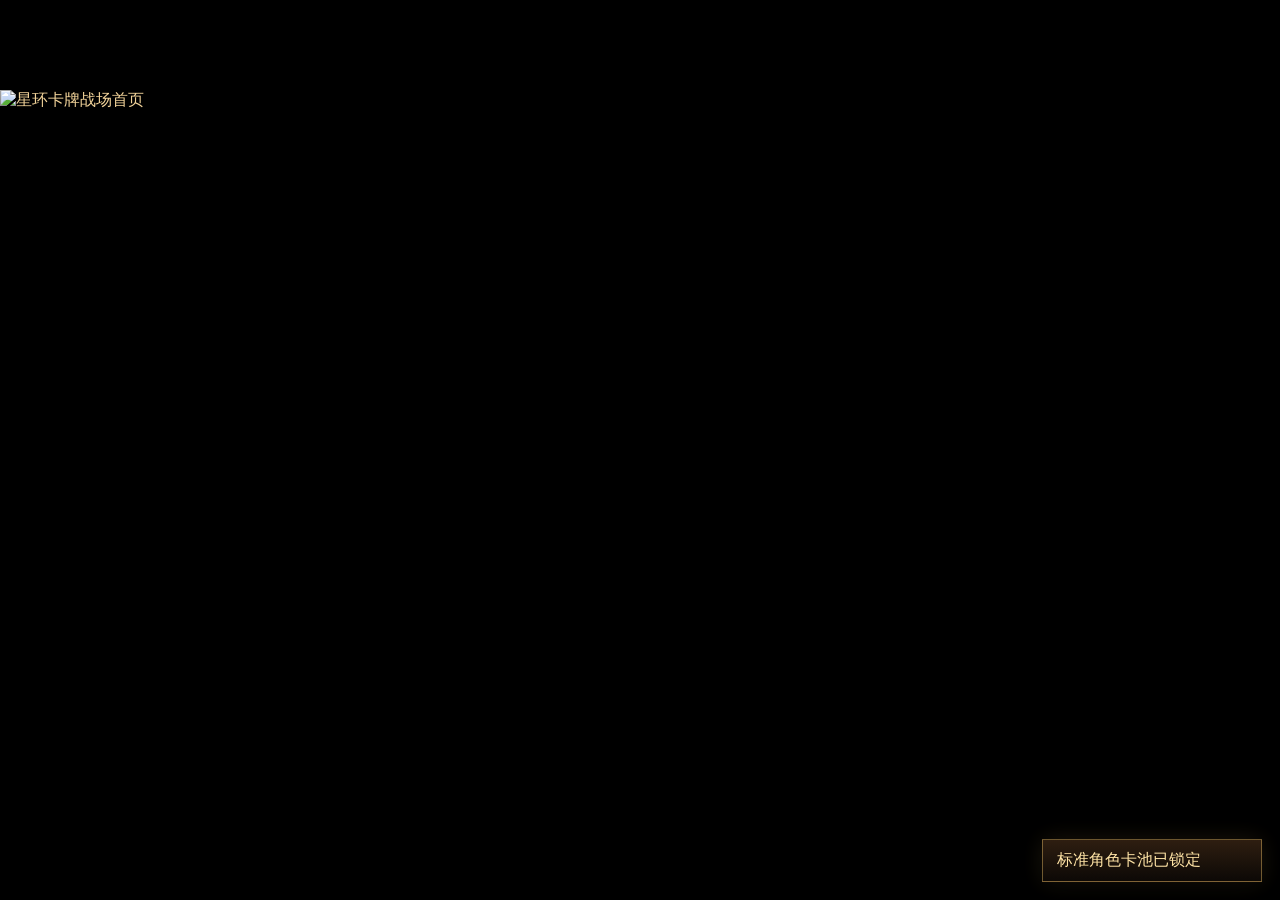
==== commit 29146540: "feat: stage premium character battle presentation" ====
--- a/android/app/src/main/assets/www/index.html
+++ b/android/app/src/main/assets/www/index.html
@@ -5141,7 +5141,7 @@
       <div class="battle-layout battle-layout-v3">
         <div class="battle-top">
           <div class="battle-brand"><div class="brand-mark">✦</div><span>星环战场</span></div>
-          <div class="battle-round"><span id="turnLabel">玩家回合</span><b id="battleRoundLabel">第 1 回合</b><span>古代遗迹</span></div>
+          <div class="battle-round"><span id="turnLabel">玩家回合</span><b id="battleRoundLabel">第 1 回合</b><span id="battleSceneLabel">古代遗迹</span></div>
           <div class="battle-actions battle-icon-actions">
             <button class="pixel-btn battle-icon-btn" id="battleCodexBtn" type="button" title="角色图鉴">📖</button>
             <button class="pixel-btn battle-icon-btn" id="battleSettingsBtn" type="button" title="系统设置">⚙</button>
@@ -5152,6 +5152,8 @@
           <div class="battlefield battlefield-v3" id="battlefield">
             <canvas id="effectsCanvas"></canvas>
             <div class="arena-skyline"></div>
+            <div class="arena-sigil" aria-hidden="true"></div>
+            <div class="turn-announcement" id="turnAnnouncement" aria-live="polite"></div>
             <div class="skill-banner" id="skillBanner"></div>
             <div class="played-card-stage" id="playedCardStage"></div>
             <div class="arena-center">
@@ -5213,6 +5215,7 @@
     </div>
   </main>
 
+  <script src="js/battle-presentation.js"></script>
   <script>
     const UI_ATLAS = {
       src: "assets/ui/battle-ui-atlas.png",
@@ -5281,7 +5284,7 @@
     function atlasBackgroundVars(prefix, name, targetW, targetH) {
       const sprite = UI_ATLAS.sprites[name];
       if (!sprite) return "";
-      const spriteFile = `assets/ui/sprites/${name}.png`;
+      const spriteFile = globalThis.BattlePresentation?.assetUrl(`assets/ui/sprites/${name}.png`) || `assets/ui/sprites/${name}.png`;
       if (targetW && targetH) {
         return [
           `--${prefix}-image:url('${spriteFile}')`,
@@ -5547,7 +5550,7 @@
       const v2Path = cardArtV2AssetPath(card);
       if (v2Path) {
         return [
-          `--atlas-art-image:url('${v2Path}')`,
+          `--atlas-art-image:url('${globalThis.BattlePresentation?.assetUrl(v2Path) || v2Path}')`,
           "--atlas-art-size:cover",
           "--atlas-art-position:center"
         ].join(";");
@@ -6443,9 +6446,16 @@
       const base = COMBAT_DRAMA_TIMING[tier] || COMBAT_DRAMA_TIMING.normal;
       if (settings.animation !== "low") return { ...base, tier };
       const lowTotal = tier === "ultimate" ? 2700 : tier === "advanced" ? 2200 : Math.max(1200, Math.round(base.totalMin * .72));
+      const lowScale = lowTotal / base.totalMin;
       return {
         ...base,
         tier,
+        enter: Math.round(base.enter * lowScale),
+        focus: Math.round(base.focus * lowScale),
+        charge: Math.round(base.charge * lowScale),
+        cast: Math.round(base.cast * lowScale),
+        impact: Math.round(base.impact * lowScale),
+        outro: Math.round(base.outro * lowScale),
         numbers: Math.max(1100, Math.round(base.numbers * .82)),
         totalMin: lowTotal
       };
@@ -6844,6 +6854,7 @@
           this.rafId = null;
         }
         this.particles = [];
+        globalThis.BattlePresentation?.stop();
         this.clearCanvas();
       },
       clearCanvas() {
@@ -6872,39 +6883,10 @@
         const field = document.getElementById("battlefield");
         const banner = document.getElementById("skillBanner");
         const stage = document.getElementById("playedCardStage");
-        const bannerText = drama.tier === "ultimate" ? "终极技能" : drama.tier === "advanced" ? "高级技能" : card.name;
-        const subtitleText = drama.tier === "ultimate" ? card.name : drama.tier === "advanced" ? `${card.element}元素释放` : "";
         banner.textContent = "";
         banner.className = "skill-banner";
-        stage.className = "played-card-stage";
-        const castColor = this.color(card.element);
-        stage.style.setProperty("--elm-p1", castColor);
-        stage.style.setProperty("--elm-p2", castColor);
-        stage.style.setProperty("--elm-glow", castColor + "66");
-        const sourceCardEl = card?.instanceId ? document.querySelector(`#playerHand .card[data-instance-id="${card.instanceId}"]`) : null;
-        stage.innerHTML = `
-          <div class="ultimate-backdrop"></div>
-          <div class="ultimate-rays"></div>
-          <div class="cast-vortex"></div>
-          <div class="cast-ring"></div>
-          <div class="cast-banner">${bannerText}</div>
-          <div class="played-card-wrap"></div>
-          <div class="cast-burst"></div>
-          <div class="cast-subtitle">${subtitleText}</div>
-        `;
-        const wrap = stage.querySelector(".played-card-wrap");
-        if (sourceCardEl) {
-          const clone = sourceCardEl.cloneNode(true);
-          clone.classList.remove("playing", "selected", "unplayable");
-          clone.removeAttribute("tabindex");
-          wrap.appendChild(clone);
-        } else {
-          wrap.innerHTML = renderCard(card, false);
-        }
-        void banner.offsetWidth;
-        void stage.offsetWidth;
-        banner.className = "skill-banner";
         stage.className = `played-card-stage show ${drama.tier}`;
+        globalThis.BattlePresentation?.begin(card, result, drama, stage);
         document.body.classList.add(`${drama.tier}-drama`);
         setTimeout(() => {
           if (!gameEngine.isActiveBattle(battleState, battleSessionId)) return;
@@ -6915,14 +6897,9 @@
           flash?.classList.remove("on", "special");
           document.body.classList.remove(`${drama.tier}-drama`);
           resetBattleViewTransform();
-        }, drama.totalMin);
+          globalThis.BattlePresentation?.finish();
+        }, scaledDramaMs(drama.totalMin));
         const settings = uiRenderer?.settings || DEFAULT_GAME_SETTINGS;
-        if (card.skillTier === "advanced" || card.skillTier === "special") {
-          document.getElementById("screenFlash").classList.remove("on");
-          document.getElementById("screenFlash").classList.toggle("special", card.skillTier === "special");
-          void document.getElementById("screenFlash").offsetWidth;
-          document.getElementById("screenFlash").classList.add("on");
-        }
         const impactDelay = scaledDramaMs(drama.enter + drama.focus + drama.charge + drama.cast);
         setTimeout(() => {
           if (!gameEngine.isActiveBattle(battleState, battleSessionId)) return;
@@ -6940,6 +6917,7 @@
           targetUnit?.classList.add(impactClass);
           const impactSound = audioManager?.cardImpactSoundEvent?.(card, result);
           if (impactSound) audioManager.play(impactSound);
+          audioManager?.playElement?.(card, result);
           const visualAmounts = result.visualAmounts?.length ? result.visualAmounts : result.amount > 0 ? [{ amount: result.amount, side: numberSide, type: card.effectType }] : [];
           field.querySelectorAll(".float-text").forEach(el => el.remove());
           visualAmounts.filter(item => item.amount > 0).forEach((item, index) => {
@@ -6947,8 +6925,9 @@
             const side = item.side || numberSide;
             const effectType = item.type || card.effectType;
             text.className = `float-text ${drama.tier} ${result.intent || ""}`;
-            text.style.setProperty("--fx-x", side === "player" ? "28%" : "72%");
-            text.style.setProperty("--fx-y", `calc(${side === "player" ? "58%" : "50%"} + ${index * 24}px)`);
+            const point = globalThis.BattlePresentation?.anchor(side);
+            text.style.setProperty("--fx-x", point ? `${point.x}px` : side === "player" ? "28%" : "72%");
+            text.style.setProperty("--fx-y", point ? `${point.y - 40 + index * 24}px` : "50%");
             text.style.setProperty("--fx-color", this.textColor(effectType, card.element));
             text.textContent = this.valuePrefix(effectType) + formatNumber(item.amount);
             field.appendChild(text);
@@ -6972,25 +6951,14 @@
             resetBattleViewTransform();
           }, scaledDramaMs(420));
         }, impactDelay);
-        const rect = this.canvas.getBoundingClientRect();
+        // Compatibility: main's particle generator advanced the shared seeded
+        // RNG seven times per particle. Preserve that exact sequence for saved
+        // seeds/replays; the new director itself never consumes combat RNG.
         const animMul = settings.animation === "low" ? .35 : settings.animation === "high" ? 1.25 : 1;
         const baseCount = drama.tier === "ultimate" ? 180 : drama.tier === "advanced" ? 120 : drama.tier === "strong" ? 86 : drama.tier === "enhanced" ? 58 : 38;
         const count = Math.round(baseCount * animMul);
-        const color = this.color(card.element);
-        for (let i = 0; i < count; i++) {
-          const angle = (result.targetId === "player" ? Math.PI : 0) + (rng() - .5) * 1.15;
-          const speed = 2 + rng() * (card.skillTier === "special" ? 9 : 6);
-          this.particles.push({
-            x: rect.width * .5,
-            y: rect.height * (.48 + (rng() - .5) * .18),
-            vx: Math.cos(angle) * speed + (rng() - .5) * 1.2,
-            vy: Math.sin(angle) * speed - rng() * 2.8,
-            life: 54 + rng() * (drama.tier === "ultimate" ? 70 : drama.tier === "advanced" ? 52 : 32),
-            color,
-            size: 2 + rng() * (drama.tier === "ultimate" ? 7 : drama.tier === "advanced" ? 5 : 4),
-            shape: this.shape(card.element)
-          });
-        }
+        for (let i = 0; i < count * 7; i++) rng();
+
       },
       showMechanicPopups(result, drama) {
         const field = document.getElementById("battlefield");
@@ -7011,16 +6979,7 @@
         });
       },
       showTargetImpact(result, card, drama) {
-        const field = document.getElementById("battlefield");
-        if (!field) return;
-        const side = result.visualTargets?.impact || result.targetId;
-        const el = document.createElement("div");
-        el.className = `target-impact ${drama.tier} ${result.intent || ""}`;
-        el.style.setProperty("--fx-x", side === "player" ? "28%" : "72%");
-        el.style.setProperty("--fx-y", side === "player" ? "58%" : "50%");
-        el.style.setProperty("--fx-color", this.color(card.element));
-        field.appendChild(el);
-        setTimeout(() => el.remove(), drama.tier === "ultimate" ? 1450 : drama.tier === "advanced" ? 1150 : 760);
+        globalThis.BattlePresentation?.impact(card, result, drama);
       },
       showSummonGuardDamage(guardEvent) {
         const field = document.getElementById("battlefield");
@@ -7120,7 +7079,8 @@
         }
         const rect = this.canvas.getBoundingClientRect();
         this.ctx.clearRect(0, 0, rect.width, rect.height);
-        this.drawAmbient(rect);
+        if (!globalThis.BattlePresentation?.lowMotion()) this.drawAmbient(rect);
+        globalThis.BattlePresentation?.draw(this.ctx);
         this.particles = this.particles.filter(p => p.life > 0);
         this.particles.forEach(p => {
           p.x += p.vx;
@@ -7205,7 +7165,9 @@
           this.showToast(`已选择生成卡组${this.selectedDeck.name}`);
         });
         document.getElementById("startBattleBtn")?.addEventListener("click", () => this.startBattle());
-        document.getElementById("endTurnBtn")?.addEventListener("click", () => gameEngine.resolveAction({ type: "endTurn", side: "player" }));
+        document.getElementById("endTurnBtn")?.addEventListener("click", () => {
+          if (!this.isModalOpen()) gameEngine.resolveAction({ type: "endTurn", side: "player" });
+        });
         document.getElementById("battleSettingsBtn")?.addEventListener("click", () => this.openSettings());
         document.getElementById("battleExitBtn")?.addEventListener("click", () => {
           this.openConfirm({
@@ -7238,6 +7200,17 @@
         document.getElementById("saveCustomBtn")?.addEventListener("click", () => this.saveCustom());
         document.querySelector("[data-modal-close]")?.addEventListener("click", () => this.closeModal());
         document.querySelectorAll("[data-modal-close]").forEach(el => el.addEventListener("click", () => this.closeModal()));
+        document.addEventListener("keydown", event => {
+          if (event.key !== "Tab" || !this.isModalOpen()) return;
+          const modal = document.getElementById("gameModal");
+          const targets = [...modal.querySelectorAll('button:not([disabled]), [href], input:not([disabled]), select:not([disabled]), textarea:not([disabled]), [tabindex]:not([tabindex="-1"])')]
+            .filter(element => element.getClientRects().length && !element.closest("[inert]"));
+          const index = targets.indexOf(document.activeElement);
+          if (index < 0 || (!event.shiftKey && index === targets.length - 1) || (event.shiftKey && index === 0)) {
+            event.preventDefault();
+            (event.shiftKey ? targets.at(-1) : targets[0])?.focus();
+          }
+        }, true);
       },
 
       showToast(message, type = "info") {
@@ -7251,13 +7224,22 @@
         setTimeout(() => toast.remove(), 1800);
       },
 
+      isModalOpen() {
+        return !document.getElementById("gameModal").classList.contains("hidden");
+      },
+
       openModal(title, bodyHtml, options = {}) {
         const modal = document.getElementById("gameModal");
+        this._modalRevision = (this._modalRevision || 0) + 1;
         // Save the element that held focus before the modal opened, so we can
         // restore it on close. Only save when focus is not already inside the
         // modal (avoids overwriting on nested open sequences).
         if (!modal.contains(document.activeElement)) {
           this._lastFocusedBeforeModal = document.activeElement;
+        }
+        if (!this._modalBackground) {
+          this._modalBackground = [...document.querySelectorAll(".screen")].map(element => ({ element, inert: element.inert }));
+          this._modalBackground.forEach(({ element }) => { element.inert = true; });
         }
         document.getElementById("modalTitle").textContent = title;
         document.getElementById("modalBody").innerHTML = bodyHtml;
@@ -7266,6 +7248,7 @@
         modal.setAttribute("aria-hidden", "false");
         modal.removeAttribute("inert");
         if (options.afterRender) options.afterRender();
+        globalThis.BattlePresentation?.decorateCharacters();
         // Move keyboard focus into the modal so keyboard and screen-reader
         // users land inside the dialog rather than on the dimmed page behind.
         const focusTarget = modal.querySelector('button:not([disabled]), [href], input:not([disabled]), select:not([disabled]), textarea:not([disabled]), [tabindex]:not([tabindex="-1"])');
@@ -7274,6 +7257,9 @@
 
       closeModal() {
         const modal = document.getElementById("gameModal");
+        this._modalRevision = (this._modalRevision || 0) + 1;
+        this._modalBackground?.forEach(({ element, inert }) => { element.inert = inert; });
+        this._modalBackground = null;
         // Move focus OUT of the modal BEFORE applying aria-hidden="true".
         // Otherwise Chrome blocks the attribute and logs:
         //   "Blocked aria-hidden on an element because its descendant retained focus."
@@ -7586,7 +7572,7 @@
         const enemyLevel = clamp(playerDeck.level + Math.floor(rng() * 11) - 5, 1, 100);
         const enemyDeck = deckBuilder.createDeck({ race: enemyRace, profession: enemyProfession, level: enemyLevel, element: pick(ELEMENTS), includeCustom: false });
         gameEngine.start(playerDeck, enemyDeck);
-        document.getElementById("battlefield").style.setProperty("--battle-bg", `url("${battleBackgroundFor(playerDeck, enemyDeck)}")`);
+        document.getElementById("battlefield").style.setProperty("--battle-bg", `url("${globalThis.BattlePresentation?.assetUrl(battleBackgroundFor(playerDeck, enemyDeck)) || battleBackgroundFor(playerDeck, enemyDeck)}")`);
         this.nav("battle");
         this.render();
         this.showToast(`开始对战：${playerDeck.name}`);
@@ -7639,8 +7625,14 @@
           }
           resetBattleViewTransform();
         }, { passive: false }));
+        document.querySelectorAll("#playerHand .card").forEach(el => el.addEventListener("keydown", event => {
+          if (event.key !== "Enter" && event.key !== " ") return;
+          event.preventDefault();
+          el.click();
+        }));
         this.renderLog();
         this.bindBattleCardPreview();
+        globalThis.BattlePresentation?.render(gameEngine.state);
       },
       renderDuelUnit(id, fighter, isPlayer) {
         const hpPct = clamp((displayHp(fighter) / fighter.maxHp) * 100, 0, 100);
@@ -7809,6 +7801,8 @@
     }
 
     function unitSpriteFor(fighter) {
+      const hero = globalThis.BattlePresentation?.heroFor(fighter);
+      if (hero) return hero.src;
       if (fighter.race === "龙族") return ASSETS.units.youngDragon;
       if (fighter.race === "恶魔") return ASSETS.units.demonWarrior;
       if (fighter.race === "兽人族") return ASSETS.units.orcWarrior;
@@ -9375,7 +9369,7 @@
       const preloadReady = preloadCriticalAndWait(criticalSrcs, 800);
       preloadBattleAssets([playerDeck, enemyDeck], "battle-start-decks");
       gameEngine.start(playerDeck, enemyDeck);
-      document.getElementById("battlefield").style.setProperty("--battle-bg", `url("${battleBackgroundFor(playerDeck, enemyDeck)}")`);
+      document.getElementById("battlefield").style.setProperty("--battle-bg", `url("${globalThis.BattlePresentation?.assetUrl(battleBackgroundFor(playerDeck, enemyDeck)) || battleBackgroundFor(playerDeck, enemyDeck)}")`);
       preloadBattleAssets([playerDeck, enemyDeck], "battle-start-fighters");
       await preloadReady;
       battlePerfMonitor.log("critical-preload", { elapsedMs: Math.round(performance.now() - battlePerfMonitor.battleStart) });
@@ -9492,7 +9486,7 @@
       const visualTier = inferVisualTier(card);
       const frameStyle = atlasBackgroundStyle(cardFrameSprite(card), 162, 286);
       const costSprite = card.cost >= 1 && card.cost <= 10 ? `cost${card.cost}` : "";
-      const costStyle = costSprite ? `--cost-sprite-img:url('assets/ui/sprites/${costSprite}.png')` : "";
+      const costStyle = costSprite ? `--cost-sprite-img:url('${globalThis.BattlePresentation?.assetUrl(`assets/ui/sprites/${costSprite}.png`) || `assets/ui/sprites/${costSprite}.png`}')` : "";
       const artStyle = cardArtBackgroundStyle(card);
       return `
         <div class="card-encyclopedia-card-wrap">
@@ -9786,6 +9780,7 @@
       if (screen === "setup") { this.openBattlePrep(); return; }
       if (screen === "custom") { this.nav("deck"); return; }
       originalNavStandard.call(this, screen);
+      if (screen === "result") globalThis.BattlePresentation?.result(gameEngine.state);
       if (screen === "deck") this.renderDeckManager(this.codexMode || "guide");
     };
 
@@ -10023,7 +10018,7 @@
       const visualTier = inferVisualTier(card);
       const frameStyle = atlasBackgroundStyle(cardFrameSprite(card), 162, 286);
       const costSprite = effectiveCost >= 1 && effectiveCost <= 10 ? `cost${effectiveCost}` : "";
-      const costStyle = costSprite ? `--cost-sprite-img:url('assets/ui/sprites/${costSprite}.png')` : "";
+      const costStyle = costSprite ? `--cost-sprite-img:url('${globalThis.BattlePresentation?.assetUrl(`assets/ui/sprites/${costSprite}.png`) || `assets/ui/sprites/${costSprite}.png`}')` : "";
       const artStyle = cardArtBackgroundStyle(card);
       const advantageHint = cardHasAdvantageAgainst(card, currentTarget) ? `<div class="card-advantage-badge">克制 +20%</div>` : "";
       const orbitHtml = effectiveCost >= 8 ? `
@@ -10031,7 +10026,7 @@
           <span class="orbit orbit-1"></span>${effectiveCost >= 9 ? '<span class="orbit orbit-2"></span>' : ''}${effectiveCost >= 10 ? '<span class="orbit orbit-3"></span>' : ''}
         </div>` : '';
       return `
-        <div class="card ${unplayable ? "unplayable" : ""} card-tier-${visualTier}" data-visual-tier="${visualTier}" data-instance-id="${escapeHtml(card.instanceId)}" data-tier="${tier}" data-drama-tier="${dramaTierNameFor(card)}" data-cost="${effectiveCost}" data-element="${escapeHtml(card.element)}" data-effect="${escapeHtml(card.effectType)}" data-symbol="${escapeHtml(card.mark || "✦")}" style="--c1:${c1};--c2:${c2};${frameStyle}">
+        <div class="card ${unplayable ? "unplayable" : ""} card-tier-${visualTier}" data-visual-tier="${visualTier}" data-instance-id="${escapeHtml(card.instanceId)}" role="button" tabindex="0" aria-disabled="${Boolean(unplayable)}" aria-label="${escapeHtml(card.name)}，${effectiveCost} 能量。${escapeHtml(card.description)}" data-tier="${tier}" data-drama-tier="${dramaTierNameFor(card)}" data-cost="${effectiveCost}" data-element="${escapeHtml(card.element)}" data-effect="${escapeHtml(card.effectType)}" data-symbol="${escapeHtml(card.mark || "✦")}" style="--c1:${c1};--c2:${c2};${frameStyle}">
           ${orbitHtml}
           <div class="card-top">
             <div class="card-name">${escapeHtml(formatCardTitle(card))}</div>
@@ -10059,7 +10054,7 @@
       const advantageLine = currentAdvantageText(card, gameEngine.state?.enemy);
       const visualTier = inferVisualTier(card);
       return `
-        <div class="preview-card-title" data-visual-tier="${visualTier}"><span>${escapeHtml(formatCardTitle(card))}</span><span>${costSprite ? `<span class="atlas-status-icon" style="--cost-sprite:url('assets/ui/sprites/${costSprite}.png')"></span>` : ""}${escapeHtml(shownCost)} 能量</span></div>
+        <div class="preview-card-title" data-visual-tier="${visualTier}"><span>${escapeHtml(formatCardTitle(card))}</span><span>${costSprite ? `<span class="atlas-status-icon" style="--cost-sprite:url('${globalThis.BattlePresentation?.assetUrl(`assets/ui/sprites/${costSprite}.png`) || `assets/ui/sprites/${costSprite}.png`}')"></span>` : ""}${escapeHtml(shownCost)} 能量</span></div>
         <div class="preview-card-meta">
           <span class="pill">${escapeHtml(card.element)}</span>
           <span class="pill">${typeName}${rankText ? ` · ${rankText}` : ""}</span>
@@ -10123,4171 +10118,7 @@
   <script src="js/campaign-ui.js"></script>
 
 
-  <style id="battle-visual-polish-final">
-
-
-    body.battle-mode .battle-top {
-      grid-template-columns: 300px minmax(260px, 1fr) 236px !important;
-      min-height: 58px !important;
-      padding: 4px 22px !important;
-      background: linear-gradient(180deg, rgba(0,0,0,.92), rgba(10,8,5,.68)) !important;
-    }
-
-    body.battle-mode .battle-stage-v3 {
-      grid-template-columns: minmax(0, 1fr) 330px !important;
-      gap: 10px !important;
-      padding: 5px 18px 0 !important;
-      min-height: 0 !important;
-    }
-
-    body.battle-mode .battlefield-v3 {
-      border-color: rgba(226,168,70,.62) !important;
-      background:
-        linear-gradient(180deg, rgba(0,0,0,.04), rgba(0,0,0,.16) 58%, rgba(0,0,0,.44)),
-        var(--battle-bg, url("assets/backgrounds/bg_plains_ruins.png")) center bottom / cover no-repeat !important;
-    }
-
-    body.battle-mode .battlefield-v3 .duel-unit.player-unit {
-      left: 16% !important;
-      bottom: 14% !important;
-    }
-
-    body.battle-mode .battlefield-v3 .duel-unit.enemy-unit {
-      right: 20% !important;
-      bottom: 14% !important;
-    }
-
-    body.battle-mode .battlefield-v3 .unit-sprite {
-      max-width: 292px !important;
-      max-height: 232px !important;
-      filter: drop-shadow(0 18px 0 rgba(0,0,0,.26)) !important;
-    }
-
-    body.battle-mode .battle-hud {
-      width: 310px !important;
-      max-width: 310px !important;
-    }
-
-    body.battle-mode .battle-hud-player {
-      left: 22px !important;
-      bottom: 22px !important;
-    }
-
-    body.battle-mode .battle-hud-enemy {
-      right: 24px !important;
-      top: 20px !important;
-    }
-
-    body.battle-mode .fighter-card {
-      border: 1px solid rgba(228,169,70,.66) !important;
-      background: linear-gradient(180deg, rgba(17,30,29,.92), rgba(6,8,8,.96)) !important;
-      box-shadow: inset 0 0 0 1px rgba(255,225,135,.13), 0 12px 28px rgba(0,0,0,.42) !important;
-    }
-
-    body.battle-mode .battle-hud-enemy .fighter-card {
-      background: linear-gradient(180deg, rgba(55,25,18,.92), rgba(9,7,6,.96)) !important;
-    }
-
-    body.battle-mode .log-panel-v3 {
-      width: 330px !important;
-      border: 1px solid rgba(229,170,70,.66) !important;
-      background: linear-gradient(180deg, rgba(10,15,16,.94), rgba(4,5,5,.98)) !important;
-      box-shadow: inset 0 0 0 1px rgba(255,225,135,.12), inset 0 0 42px rgba(0,0,0,.6) !important;
-    }
-
-    body.battle-mode .log-panel-v3 .tabs {
-      padding: 12px 14px 8px !important;
-      border-bottom: 1px solid rgba(225,165,62,.3) !important;
-    }
-
-    body.battle-mode .log-panel-v3 h3 {
-      color: #ffe5a0 !important;
-      font-size: 20px !important;
-      text-shadow: 0 2px 6px #000 !important;
-    }
-
-    body.battle-mode .log-list {
-      padding: 12px 14px 18px !important;
-      scrollbar-width: thin;
-      scrollbar-color: rgba(218,159,58,.55) rgba(0,0,0,.25);
-    }
-
-    body.battle-mode #battleLog > * {
-      margin: 0 0 10px !important;
-      padding: 9px 10px 9px 14px !important;
-      border-left: 2px solid rgba(238,182,76,.7) !important;
-      background: linear-gradient(90deg, rgba(221,160,57,.12), rgba(0,0,0,.08)) !important;
-      color: #ead8aa !important;
-      line-height: 1.45 !important;
-    }
-
-    body.battle-mode #battleLog > *::before {
-      content: "" !important;
-      display: inline-block !important;
-      width: 7px !important;
-      height: 7px !important;
-      margin-right: 8px !important;
-      border-radius: 50% !important;
-      background: #e6b45d !important;
-      box-shadow: 0 0 8px rgba(230,180,93,.45) !important;
-      vertical-align: 1px !important;
-    }
-
-    body.battle-mode #toggleLogBtn {
-      min-height: 38px !important;
-      padding: 8px 14px !important;
-      border: 1px solid rgba(223,168,70,.58) !important;
-      background: linear-gradient(180deg, rgba(77,55,24,.92), rgba(23,18,12,.95)) !important;
-      color: #ffe1a1 !important;
-      box-shadow: inset 0 0 0 1px rgba(255,231,155,.12) !important;
-    }
-
-    body.battle-mode .hand-dock-v3 {
-      grid-template-columns: 180px minmax(0, 1fr) 520px !important;
-      height: 366px !important;
-      min-height: 366px !important;
-      margin-top: -34px !important;
-      padding: 18px 18px 14px !important;
-      gap: 10px !important;
-      position: relative !important;
-      z-index: 30 !important;
-      border-top: 1px solid rgba(225,171,72,.5) !important;
-      border-bottom: 1px solid rgba(92,67,31,.75) !important;
-      background:
-        radial-gradient(circle at 50% -18%, rgba(196,139,48,.18), rgba(0,0,0,0) 42%),
-        repeating-linear-gradient(90deg, rgba(255,220,126,.025) 0 1px, transparent 1px 9px),
-        linear-gradient(180deg, rgba(8,9,9,.98) 0%, rgba(3,4,4,.985) 42%, rgba(0,1,1,.99) 100%) !important;
-      box-shadow: inset 0 1px 0 rgba(255,221,123,.2), inset 0 18px 34px rgba(0,0,0,.28), 0 -22px 46px rgba(0,0,0,.34) !important;
-      backdrop-filter: none !important;
-    }
-
-    body.battle-mode .hand-command-strip {
-      display: grid !important;
-      grid-template-rows: auto auto !important;
-      align-items: center !important;
-      justify-items: center !important;
-      align-content: center !important;
-      padding: 10px 8px !important;
-      border: 1px solid rgba(226,168,70,.42) !important;
-      background: linear-gradient(180deg, rgba(15,20,20,.52), rgba(4,5,5,.82)) !important;
-      box-shadow: inset 0 0 0 1px rgba(255,225,135,.1) !important;
-    }
-
-    body.battle-mode #endTurnBtn,
-    body.battle-mode .hand-command-strip #endTurnBtn {
-      order: 1 !important;
-      width: 166px !important;
-      height: 166px !important;
-      min-width: 166px !important;
-      background: url("assets/ui/sprites/endTurnCircle.png") center / contain no-repeat !important;
-      color: #fff1bd !important;
-      font-size: 23px !important;
-      font-weight: 900 !important;
-      text-shadow: 0 2px 8px #000, 0 0 14px rgba(255,196,82,.75) !important;
-      border: 0 !important;
-      box-shadow: none !important;
-    }
-
-    body.battle-mode .deck-counters {
-      order: 2 !important;
-      width: 100% !important;
-      justify-content: center !important;
-      align-self: start !important;
-    }
-
-    body.battle-mode .deck-counters .energy-badge {
-      width: 150px !important;
-      text-align: center !important;
-      padding: 6px 10px !important;
-      border: 1px solid rgba(248,214,99,.64) !important;
-      background: rgba(0,0,0,.58) !important;
-      color: #ffe36f !important;
-      font-size: 24px !important;
-      font-weight: 900 !important;
-      text-shadow: 0 2px 5px #000 !important;
-    }
-
-    body.battle-mode .hand-dock-v3 .hand-row {
-      height: 342px !important;
-      min-height: 342px !important;
-      padding: 4px 0 0 !important;
-      gap: 6px !important;
-      justify-content: center !important;
-      align-items: end !important;
-      overflow: visible !important;
-      border: 0 !important;
-      background: transparent !important;
-      box-shadow: none !important;
-    }
-
-    body.battle-mode .hand-dock-v3 .card,
-    body.battle-mode .played-card-stage .card {
-      width: 210px !important;
-      flex: 0 0 210px !important;
-      height: 340px !important;
-      min-height: 340px !important;
-      max-height: 340px !important;
-      grid-template-rows: 38px 24px 148px 70px !important;
-      gap: 6px !important;
-      padding: 16px 15px 10px !important;
-      overflow: hidden !important;
-      background-color: rgba(28,21,12,.94) !important;
-      border-color: rgba(255,213,106,.56) !important;
-      box-shadow:
-        inset 0 0 0 2px rgba(0,0,0,.36),
-        inset 0 0 0 3px rgba(255,226,142,.14),
-        0 10px 0 rgba(0,0,0,.22),
-        0 18px 30px rgba(0,0,0,.48) !important;
-    }
-
-    body.battle-mode .played-card-stage .card {
-      filter: drop-shadow(0 0 22px var(--elm-glow, transparent)) !important;
-    }
-
-    /* Played card – larger art, tighter art↔desc gap */
-    body.battle-mode .played-card-stage .card {
-      height: 358px !important;
-      min-height: 358px !important;
-      max-height: 358px !important;
-      grid-template-rows: 38px 24px 190px 70px !important;
-      gap: 3px !important;
-    }
-    body.battle-mode .played-card-stage .card-art {
-      height: 190px !important;
-      min-height: 190px !important;
-    }
-    body.battle-mode .played-card-stage .card-desc {
-      margin-top: 2px !important;
-    }
-
-    body.battle-mode .hand-dock-v3 .card:hover,
-    body.battle-mode .hand-dock-v3 .card:focus,
-    body.battle-mode .hand-dock-v3 .card.selected {
-      transform: translateY(-10px) !important;
-      z-index: 20 !important;
-      outline: 0 !important;
-      border-color: rgba(255,207,86,.72) !important;
-      box-shadow: 0 20px 34px rgba(0,0,0,.55), inset 0 0 0 1px rgba(255,210,92,.32) !important;
-    }
-
-    body.battle-mode .hand-dock-v3 .card-top {
-      position: relative !important;
-      display: grid !important;
-      grid-template-columns: 1fr !important;
-      min-height: 38px !important;
-      padding: 3px 22px 2px !important;
-      align-items: center !important;
-      background: linear-gradient(180deg, rgba(8,9,9,.18), rgba(9,7,4,.06) 74%, rgba(0,0,0,0)) !important;
-      border: 0 !important;
-      box-shadow: inset 0 -1px 0 rgba(229,170,70,.24) !important;
-    }
-    body.battle-mode .played-card-stage .card-top {
-      position: relative !important;
-      display: grid !important;
-      grid-template-columns: 1fr !important;
-      min-height: 38px !important;
-      padding: 3px 22px 2px !important;
-      align-items: center !important;
-      background: linear-gradient(180deg, rgba(8,9,9,.35), rgba(9,7,4,.12) 74%, rgba(0,0,0,0)) !important;
-      border: 0 !important;
-      box-shadow: inset 0 -1px 0 rgba(229,170,70,.24) !important;
-    }
-
-    body.battle-mode .hand-dock-v3 .card-name {
-      position: relative !important;
-      z-index: 10 !important;
-      font-size: 17px !important;
-      line-height: 1.12 !important;
-      text-align: center !important;
-      color: #ffedbd !important;
-      text-shadow: 0 1px 2px rgba(0,0,0,.5) !important;
-    }
-    body.battle-mode .played-card-stage .card-name {
-      font-size: 17px !important;
-      line-height: 1.12 !important;
-      text-align: center !important;
-      color: #ffedbd !important;
-      text-shadow: 0 1px 2px rgba(0,0,0,.55) !important;
-    }
-
-    body.battle-mode .hand-dock-v3 .card-cost,
-    body.battle-mode .played-card-stage .card-cost {
-      position: absolute !important;
-      left: -3px !important;
-      top: -4px !important;
-      width: 52px !important;
-      height: 56px !important;
-      min-width: 52px !important;
-      margin: 0 !important;
-      padding: 0 !important;
-      display: block !important;
-      z-index: 8 !important;
-      background: var(--cost-sprite-img) center / contain no-repeat !important;
-      border: 0 !important;
-      border-radius: 0 !important;
-      box-shadow: none !important;
-      filter: none !important;
-      color: transparent !important;
-      font-size: 0 !important;
-      line-height: 0 !important;
-      text-indent: -9999px !important;
-      overflow: hidden !important;
-      text-shadow: none !important;
-      transform: none !important;
-    }
-
-    body.battle-mode .hand-dock-v3 .card-art,
-    body.battle-mode .played-card-stage .card-art {
-      height: 140px !important;
-      min-height: 140px !important;
-      background-size: var(--atlas-art-size, cover) !important;
-      background-position: var(--atlas-art-position, center) !important;
-      background-repeat: no-repeat !important;
-      border: 0 !important;
-      outline: 0 !important;
-      display: grid !important;
-      place-items: center !important;
-      position: relative !important;
-      background-image: var(--atlas-art-image, none) !important;
-      background-color: transparent !important;
-      box-shadow: inset 0 0 0 1px rgba(229,170,70,.16) !important;
-    }
-
-    /* Played card art: override the combined rule above so played card gets larger art */
-    body.battle-mode .played-card-stage .card-art {
-      height: 190px !important;
-      min-height: 190px !important;
-    }
-
-    /* v2 portrait art: taller card + grid to fit 130x170 v2 art without overflow */
-    body.battle-mode .hand-dock-v3 .card {
-      min-height: 324px !important;
-      height: 324px !important;
-      grid-template-rows: auto auto 144px 1fr auto !important;
-    }
-    /* v2 portrait images use contain to show full art without cropping */
-    body.battle-mode .hand-dock-v3 .card-art[style*="--atlas-art-size:cover"],
-    body.battle-mode .played-card-stage .card-art[style*="--atlas-art-size:cover"] {
-      background-size: contain !important;
-    }
-    body.battle-mode .preview-art-box[style*="--atlas-art-size:cover"] {
-      background-size: contain !important;
-    }
-
-    /* ════════════════════════════════════════════════════════════════
-       Card name & description tier colors
-       ════════════════════════════════════════════════════════════════ */
-    /* Base cards – warm platinum */
-    body.battle-mode .hand-dock-v3 .card-tier-basic .card-name {
-      color: #fff0bf !important;
-      text-shadow: 0 1px 3px rgba(80,60,20,.3) !important;
-    }
-    body.battle-mode .hand-dock-v3 .card-tier-basic .card-desc {
-      color: #e8d9aa !important;
-    }
-    body.battle-mode .preview-card-title[data-visual-tier="basic"] {
-      color: #ffe8a9 !important;
-    }
-    body.battle-mode .preview-card-desc[data-visual-tier="basic"] {
-      color: #e8d9aa !important;
-    }
-
-    /* Normal skill Ⅰ–Ⅱ – cool silver-blue */
-    body.battle-mode .hand-dock-v3 .card-tier-normal-low .card-name {
-      color: #d7e8ff !important;
-      text-shadow: 0 1px 3px rgba(40,80,140,.15) !important;
-    }
-    body.battle-mode .hand-dock-v3 .card-tier-normal-low .card-desc {
-      color: #c8d8e8 !important;
-    }
-    body.battle-mode .preview-card-title[data-visual-tier="normal-low"] {
-      color: #d7e8ff !important;
-    }
-    body.battle-mode .preview-card-desc[data-visual-tier="normal-low"] {
-      color: #c8d8e8 !important;
-    }
-
-    /* Normal skill Ⅲ–Ⅳ – cool cyan-blue */
-    body.battle-mode .hand-dock-v3 .card-tier-normal-mid .card-name {
-      color: #bff3ff !important;
-      text-shadow: 0 1px 4px rgba(40,180,220,.2) !important;
-    }
-    body.battle-mode .hand-dock-v3 .card-tier-normal-mid .card-desc {
-      color: #b7dde6 !important;
-    }
-    body.battle-mode .preview-card-title[data-visual-tier="normal-mid"] {
-      color: #bff3ff !important;
-    }
-    body.battle-mode .preview-card-desc[data-visual-tier="normal-mid"] {
-      color: #b7dde6 !important;
-    }
-
-    /* Normal skill Ⅴ–Ⅵ – silver-violet */
-    body.battle-mode .hand-dock-v3 .card-tier-normal-high .card-name {
-      color: #d8c4ff !important;
-      text-shadow: 0 1px 4px rgba(130,60,220,.18) !important;
-    }
-    body.battle-mode .hand-dock-v3 .card-tier-normal-high .card-desc {
-      color: #c9b7ee !important;
-    }
-    body.battle-mode .preview-card-title[data-visual-tier="normal-high"] {
-      color: #d8c4ff !important;
-    }
-    body.battle-mode .preview-card-desc[data-visual-tier="normal-high"] {
-      color: #c9b7ee !important;
-    }
-
-    /* Normal skill Ⅶ–Ⅷ – star-blue-violet static glow */
-    body.battle-mode .hand-dock-v3 .card-tier-normal-elite .card-name {
-      color: #b8a7ff !important;
-      text-shadow: 0 0 8px rgba(120,80,255,.32), 0 1px 5px rgba(80,40,200,.18) !important;
-    }
-    body.battle-mode .hand-dock-v3 .card-tier-normal-elite .card-desc {
-      color: #c6bfff !important;
-    }
-    body.battle-mode .preview-card-title[data-visual-tier="normal-elite"] {
-      color: #b8a7ff !important;
-    }
-    body.battle-mode .preview-card-desc[data-visual-tier="normal-elite"] {
-      color: #c6bfff !important;
-    }
-
-    /* Advanced skill ★Ⅰ – gold */
-    body.battle-mode .hand-dock-v3 .card-tier-star-1 .card-name {
-      color: #ffd76a !important;
-      text-shadow: 0 0 7px rgba(255,200,60,.25), 0 1px 5px rgba(180,120,20,.16) !important;
-    }
-    body.battle-mode .hand-dock-v3 .card-tier-star-1 .card-desc {
-      color: #ffe1a3 !important;
-    }
-    body.battle-mode .preview-card-title[data-visual-tier="star-1"] {
-      color: #ffd76a !important;
-    }
-    body.battle-mode .preview-card-desc[data-visual-tier="star-1"] {
-      color: #ffe1a3 !important;
-    }
-
-    /* Advanced skill ★Ⅱ – warm orange-gold */
-    body.battle-mode .hand-dock-v3 .card-tier-star-2 .card-name {
-      color: #ffbd5c !important;
-      text-shadow: 0 0 9px rgba(255,180,50,.3), 0 1px 5px rgba(180,100,20,.18) !important;
-    }
-    body.battle-mode .hand-dock-v3 .card-tier-star-2 .card-desc {
-      color: #ffd39a !important;
-    }
-    body.battle-mode .preview-card-title[data-visual-tier="star-2"] {
-      color: #ffbd5c !important;
-    }
-    body.battle-mode .preview-card-desc[data-visual-tier="star-2"] {
-      color: #ffd39a !important;
-    }
-
-    /* Advanced skill ★Ⅲ – deep orange-gold shimmer (8s) */
-    body.battle-mode .hand-dock-v3 .card-tier-star-3 .card-name {
-      background: linear-gradient(135deg, #ff9b4a 35%, #ffcc7a 50%, #ff9b4a 65%) !important;
-      background-size: 200% 100% !important;
-      -webkit-background-clip: text !important;
-      background-clip: text !important;
-      -webkit-text-fill-color: transparent !important;
-      text-shadow: 0 0 6px rgba(255,155,74,.35), 0 1px 2px rgba(0,0,0,.22) !important;
-      animation: tierNameShimmer 8s ease-in-out infinite !important;
-    }
-    body.battle-mode .hand-dock-v3 .card-tier-star-3 .card-desc {
-      color: #ffc37a !important;
-    }
-    body.battle-mode .preview-card-title[data-visual-tier="star-3"] {
-      color: #ff9b4a !important;
-    }
-    body.battle-mode .preview-card-desc[data-visual-tier="star-3"] {
-      color: #ffc37a !important;
-    }
-
-    /* Special advanced skill ♛ – gold-violet gradient flow (10s) */
-    body.battle-mode .hand-dock-v3 .card-tier-crown .card-name {
-      background: linear-gradient(135deg, #ffd76a 25%, #e8a0ff 50%, #ffd76a 75%) !important;
-      background-size: 200% 100% !important;
-      -webkit-background-clip: text !important;
-      background-clip: text !important;
-      -webkit-text-fill-color: transparent !important;
-      text-shadow: 0 0 8px rgba(232,160,255,.28), 0 0 3px rgba(255,215,106,.2), 0 1px 2px rgba(0,0,0,.22) !important;
-      animation: tierCrownFlow 10s ease-in-out infinite !important;
-    }
-    body.battle-mode .hand-dock-v3 .card-tier-crown .card-desc {
-      color: #ffe6a6 !important;
-    }
-    body.battle-mode .preview-card-title[data-visual-tier="crown"] {
-      color: #e8a0ff !important;
-    }
-    body.battle-mode .preview-card-desc[data-visual-tier="crown"] {
-      color: #ffe6a6 !important;
-    }
-
-    /* ════════════════════════════════════════════════════════════════
-       Played card tier styles — static colors matching hand tiers
-       ════════════════════════════════════════════════════════════════ */
-    body.battle-mode .played-card-stage .card-tier-basic .card-name {
-      color: #fff0bf !important;
-    }
-    body.battle-mode .played-card-stage .card-tier-normal-low .card-name {
-      color: #d7e8ff !important;
-    }
-    body.battle-mode .played-card-stage .card-tier-normal-mid .card-name {
-      color: #bff3ff !important;
-    }
-    body.battle-mode .played-card-stage .card-tier-normal-high .card-name {
-      color: #d8c4ff !important;
-    }
-    body.battle-mode .played-card-stage .card-tier-normal-elite .card-name {
-      color: #b8a7ff !important;
-      text-shadow: 0 0 8px rgba(120,80,255,.32) !important;
-    }
-    body.battle-mode .played-card-stage .card-tier-star-1 .card-name {
-      color: #ffd76a !important;
-      text-shadow: 0 0 7px rgba(255,200,60,.25) !important;
-    }
-    body.battle-mode .played-card-stage .card-tier-star-2 .card-name {
-      color: #ffbd5c !important;
-      text-shadow: 0 0 9px rgba(255,180,50,.3) !important;
-    }
-    body.battle-mode .played-card-stage .card-tier-star-3 .card-name {
-      background: linear-gradient(135deg, #ff9b4a 35%, #ffcc7a 50%, #ff9b4a 65%) !important;
-      background-size: 200% 100% !important;
-      -webkit-background-clip: text !important;
-      background-clip: text !important;
-      -webkit-text-fill-color: transparent !important;
-      text-shadow: 0 0 6px rgba(255,155,74,.3), 0 1px 2px rgba(0,0,0,.22) !important;
-    }
-    body.battle-mode .played-card-stage .card-tier-crown .card-name {
-      background: linear-gradient(135deg, #ffd76a 25%, #e8a0ff 50%, #ffd76a 75%) !important;
-      background-size: 200% 100% !important;
-      -webkit-background-clip: text !important;
-      background-clip: text !important;
-      -webkit-text-fill-color: transparent !important;
-      text-shadow: 0 0 8px rgba(232,160,255,.28), 0 0 3px rgba(255,215,106,.2), 0 1px 2px rgba(0,0,0,.22) !important;
-    }
-
-    @keyframes tierNameShimmer {
-      0%, 100% { background-position: 0% 50%; }
-      50% { background-position: 100% 50%; }
-    }
-    @keyframes tierCrownFlow {
-      0%, 100% { background-position: 0% 50%; }
-      50% { background-position: 100% 50%; }
-    }
-
-    body.battle-mode .hand-dock-v3 .card-art::before,
-    body.battle-mode .played-card-stage .card-art::before {
-      content: "" !important;
-      position: absolute !important;
-      inset: 12px !important;
-      border-radius: 50% !important;
-      background: radial-gradient(circle, rgba(255,228,149,.13), rgba(0,0,0,0) 66%) !important;
-      pointer-events: none !important;
-    }
-
-    body.battle-mode .hand-dock-v3 .card-icon,
-    body.battle-mode .played-card-stage .card-icon {
-      width: 108px !important;
-      height: 108px !important;
-      object-fit: contain !important;
-      display: block !important;
-      background: transparent !important;
-      border: 0 !important;
-      outline: 0 !important;
-      box-shadow: none !important;
-      filter: none !important;
-      opacity: 1 !important;
-      position: relative !important;
-      z-index: 2 !important;
-    }
-
-    body.battle-mode .hand-dock-v3 .card-art > img.card-icon,
-    body.battle-mode .played-card-stage .card-art > img.card-icon {
-      display: none !important;
-    }
-
-
-
-    @keyframes elmParticleFloat {
-      0%, 100% { transform: translate(0, 0) scale(1); opacity: .25; }
-      20% { transform: translate(4px, -5px) scale(1.1); opacity: .45; }
-      40% { transform: translate(-3px, -10px) scale(0.9); opacity: .3; }
-      60% { transform: translate(5px, -4px) scale(1.15); opacity: .5; }
-      80% { transform: translate(-2px, -7px) scale(1.05); opacity: .35; }
-    }
-
-
-
-    @keyframes elmCardPlayed {
-      0% { transform: scale(1.5); opacity: 0; }
-      12% { transform: scale(1); opacity: .95; }
-      25% { transform: scale(1.08); opacity: .85; }
-      45% { transform: scale(1); opacity: .7; }
-      70% { transform: scale(1.02); opacity: .55; }
-      100% { transform: scale(1); opacity: .35; }
-    }
-
-
-    body.battle-mode .hand-dock-v3 .card[data-element="火"],
-    body.battle-mode .played-card-stage .card[data-element="火"] { --elm-p1: #ff6a33; --elm-p2: #e8451a; --elm-glow: rgba(255,106,51,.35); }
-    body.battle-mode .hand-dock-v3 .card[data-element="冰"],
-    body.battle-mode .played-card-stage .card[data-element="冰"] { --elm-p1: #4fc3f7; --elm-p2: #29b6f6; --elm-glow: rgba(79,195,247,.3); }
-    body.battle-mode .hand-dock-v3 .card[data-element="风"],
-    body.battle-mode .played-card-stage .card[data-element="风"] { --elm-p1: #4db6ac; --elm-p2: #26a69a; --elm-glow: rgba(77,182,172,.3); }
-    body.battle-mode .hand-dock-v3 .card[data-element="土"],
-    body.battle-mode .played-card-stage .card[data-element="土"] { --elm-p1: #d4a017; --elm-p2: #b8860b; --elm-glow: rgba(212,160,23,.3); }
-    body.battle-mode .hand-dock-v3 .card[data-element="雷"],
-    body.battle-mode .played-card-stage .card[data-element="雷"] { --elm-p1: #b388ff; --elm-p2: #7c4dff; --elm-glow: rgba(179,136,255,.3); }
-    body.battle-mode .hand-dock-v3 .card[data-element="光"],
-    body.battle-mode .played-card-stage .card[data-element="光"] { --elm-p1: #ffd54f; --elm-p2: #ffca28; --elm-glow: rgba(255,213,79,.35); }
-    body.battle-mode .hand-dock-v3 .card[data-element="暗"],
-    body.battle-mode .played-card-stage .card[data-element="暗"] { --elm-p1: #ce93d8; --elm-p2: #ab47bc; --elm-glow: rgba(206,147,216,.25); }
-    body.battle-mode .hand-dock-v3 .card[data-element="无"],
-    body.battle-mode .played-card-stage .card[data-element="无"] { --elm-p1: rgba(210,220,230,.75); --elm-p2: rgba(150,165,180,.55); --elm-glow: rgba(190,205,220,.35); }
-
-    body.battle-mode .hand-dock-v3 .card-art::after {
-      content: "" !important;
-      position: absolute !important;
-      inset: 0 !important;
-      width: 100% !important;
-      height: 100% !important;
-      pointer-events: none !important;
-      z-index: 1 !important;
-      border-radius: 0 !important;
-      background:
-        radial-gradient(circle at 22% 28%, var(--elm-glow, rgba(255,226,143,.12)) 0, transparent 6px),
-        radial-gradient(circle at 72% 20%, var(--elm-p1, rgba(255,226,143,.18)) 0, transparent 5px),
-        radial-gradient(circle at 35% 75%, var(--elm-p2, rgba(255,226,143,.15)) 0, transparent 5px),
-        radial-gradient(circle at 80% 65%, var(--elm-glow, rgba(255,226,143,.1)) 0, transparent 4px),
-        radial-gradient(circle at 15% 80%, var(--elm-p1, rgba(255,226,143,.1)) 0, transparent 4px) !important;
-      background-repeat: no-repeat !important;
-      animation: elmParticleFloat 7s ease-in-out infinite !important;
-      opacity: .65 !important;
-      mix-blend-mode: screen !important;
-    }
-
-    body.battle-mode .hand-dock-v3 .card:hover .card-art::after,
-    body.battle-mode .hand-dock-v3 .card.selected .card-art::after {
-      opacity: .95 !important;
-      animation-duration: 4s !important;
-    }
-
-    body.battle-mode .hand-dock-v3 .card[data-drama-tier="enhanced"] {
-      border-color: rgba(255, 214, 120, .58) !important;
-      box-shadow: inset 0 0 0 1px rgba(255,238,174,.12), 0 0 16px var(--elm-glow, rgba(255,220,126,.16)) !important;
-    }
-
-    body.battle-mode .hand-dock-v3 .card[data-drama-tier="enhanced"] .card-cost {
-      filter: drop-shadow(0 0 5px rgba(255, 220, 130, .42)) !important;
-    }
-
-    body.battle-mode .hand-dock-v3 .card[data-drama-tier="strong"] {
-      border-color: rgba(255, 205, 91, .78) !important;
-      box-shadow: inset 0 0 0 1px rgba(255,242,176,.18), 0 0 22px var(--elm-glow, rgba(255,205,91,.24)) !important;
-      filter: brightness(1.06) saturate(1.1) !important;
-    }
-
-    body.battle-mode .hand-dock-v3 .card[data-drama-tier="strong"] .card-art::after {
-      opacity: .9 !important;
-    }
-
-    body.battle-mode .hand-dock-v3 .card[data-drama-tier="advanced"] {
-      border-color: rgba(255, 218, 112, .95) !important;
-      box-shadow:
-        inset 0 0 0 1px rgba(255,246,198,.22),
-        0 0 28px var(--elm-glow, rgba(255,218,112,.32)),
-        0 0 46px rgba(255,196,76,.16) !important;
-      filter: brightness(1.1) saturate(1.16) !important;
-    }
-
-    body.battle-mode .hand-dock-v3 .card[data-drama-tier="advanced"]::after {
-      content: "" !important;
-      position: absolute !important;
-      inset: -2px !important;
-      border-radius: 7px !important;
-      pointer-events: none !important;
-      background: linear-gradient(115deg, transparent 0 28%, rgba(255,224,132,.34) 45%, transparent 62% 100%) !important;
-      opacity: .46 !important;
-      mix-blend-mode: screen !important;
-    }
-
-    body.battle-mode .hand-dock-v3 .card[data-drama-tier="ultimate"] {
-      border-color: rgba(255, 242, 180, .98) !important;
-      box-shadow:
-        inset 0 0 0 1px rgba(255,248,202,.34),
-        0 0 34px rgba(255,226,132,.44),
-        0 0 58px var(--elm-glow, rgba(255,226,132,.32)) !important;
-      filter: brightness(1.14) saturate(1.24) !important;
-    }
-
-    body.battle-mode .hand-dock-v3 .card[data-drama-tier="ultimate"]::after {
-      content: "" !important;
-      position: absolute !important;
-      inset: -5px !important;
-      border-radius: 9px !important;
-      pointer-events: none !important;
-      border: 1px solid rgba(255,241,174,.5) !important;
-      box-shadow: 0 0 24px rgba(255,222,118,.5), 0 0 38px var(--elm-glow, rgba(255,222,118,.28)) !important;
-      opacity: .9 !important;
-    }
-
-    body.battle-mode .hand-dock-v3 .card[data-drama-tier="ultimate"] .card-cost {
-      filter: drop-shadow(0 0 9px rgba(255,232,141,.82)) brightness(1.12) !important;
-    }
-
-    body.battle-mode .hand-dock-v3 .card[data-drama-tier="ultimate"] .card-art::after {
-      opacity: 1 !important;
-      background:
-        radial-gradient(circle at 50% 50%, rgba(255,236,154,.24) 0, transparent 48%),
-        radial-gradient(circle at 22% 28%, var(--elm-glow, rgba(255,226,143,.22)) 0, transparent 10px),
-        radial-gradient(circle at 72% 20%, var(--elm-p1, rgba(255,226,143,.28)) 0, transparent 8px),
-        radial-gradient(circle at 35% 75%, var(--elm-p2, rgba(255,226,143,.22)) 0, transparent 8px),
-        radial-gradient(circle at 80% 65%, rgba(255,230,150,.2) 0, transparent 7px) !important;
-    }
-
-    body.battle-mode .hand-dock-v3 .card[data-drama-tier="advanced"] {
-      border-color: rgba(255, 231, 142, 1) !important;
-      box-shadow:
-        inset 0 0 0 1px rgba(255,250,214,.34),
-        inset 0 0 18px var(--elm-glow, rgba(255,218,112,.34)),
-        0 0 0 1px rgba(255,225,132,.4),
-        0 0 26px var(--elm-glow, rgba(255,218,112,.42)),
-        0 0 54px rgba(255,198,76,.22),
-        0 14px 28px rgba(0,0,0,.38) !important;
-      animation: advancedHandFlow 3.8s ease-in-out infinite !important;
-    }
-
-    body.battle-mode .hand-dock-v3 .card[data-drama-tier="advanced"]::after {
-      inset: -3px !important;
-      border-radius: 8px !important;
-      background:
-        linear-gradient(115deg, transparent 0 20%, rgba(255,238,164,.48) 42%, transparent 62% 100%),
-        linear-gradient(45deg, transparent, var(--elm-glow, rgba(255,218,112,.24)), transparent) !important;
-      opacity: .78 !important;
-      animation: advancedBorderSweep 2.8s linear infinite !important;
-    }
-
-    body.battle-mode .hand-dock-v3 .card[data-drama-tier="advanced"] .card-cost {
-      filter: drop-shadow(0 0 8px rgba(255,231,142,.9)) brightness(1.2) saturate(1.18) !important;
-    }
-
-    body.battle-mode .hand-dock-v3 .card[data-drama-tier="advanced"] .card-art::after {
-      opacity: 1 !important;
-      background:
-        radial-gradient(circle at 50% 50%, rgba(255,238,170,.18) 0, transparent 42%),
-        radial-gradient(circle at 14% 25%, var(--elm-p1, rgba(255,226,143,.42)) 0, transparent 9px),
-        radial-gradient(circle at 82% 18%, var(--elm-p2, rgba(255,226,143,.36)) 0, transparent 8px),
-        radial-gradient(circle at 32% 78%, var(--elm-glow, rgba(255,226,143,.35)) 0, transparent 8px),
-        radial-gradient(circle at 73% 72%, rgba(255,246,190,.3) 0, transparent 7px),
-        radial-gradient(circle at 48% 18%, var(--elm-p1, rgba(255,226,143,.28)) 0, transparent 5px) !important;
-      animation: elmParticleFloat 3.8s ease-in-out infinite !important;
-    }
-
-    body.battle-mode .hand-dock-v3 .card[data-drama-tier="ultimate"] {
-      border-color: rgba(255, 247, 196, 1) !important;
-      box-shadow:
-        inset 0 0 0 1px rgba(255,252,226,.52),
-        inset 0 0 24px rgba(255,235,148,.26),
-        0 0 0 2px rgba(255,235,148,.48),
-        0 0 34px rgba(255,229,137,.62),
-        0 0 72px var(--elm-glow, rgba(255,226,132,.45)),
-        0 16px 32px rgba(0,0,0,.42) !important;
-      animation: ultimateHandPulse 2.4s ease-in-out infinite !important;
-    }
-
-    body.battle-mode .hand-dock-v3 .card[data-drama-tier="ultimate"]::after {
-      inset: -7px !important;
-      border-radius: 10px !important;
-      border: 2px solid rgba(255,244,185,.72) !important;
-      background:
-        linear-gradient(120deg, transparent 0 18%, rgba(255,251,210,.58) 38%, transparent 58% 100%),
-        conic-gradient(from 0deg, transparent, rgba(255,236,150,.34), transparent, var(--elm-glow, rgba(255,226,132,.26)), transparent) !important;
-      box-shadow:
-        0 0 28px rgba(255,236,150,.66),
-        0 0 54px var(--elm-glow, rgba(255,226,132,.42)) !important;
-      opacity: 1 !important;
-      animation: ultimateBorderPulse 2.6s ease-in-out infinite !important;
-    }
-
-    body.battle-mode .hand-dock-v3 .card[data-drama-tier="ultimate"] .card-cost {
-      filter: drop-shadow(0 0 12px rgba(255,244,181,1)) drop-shadow(0 0 20px var(--elm-glow, rgba(255,226,132,.62))) brightness(1.34) saturate(1.24) !important;
-      animation: ultimateCostGleam 1.9s ease-in-out infinite !important;
-    }
-
-    body.battle-mode .hand-dock-v3 .card[data-drama-tier="ultimate"] .card-art::after {
-      opacity: 1 !important;
-      background:
-        radial-gradient(circle at 50% 50%, rgba(255,248,204,.34) 0, transparent 46%),
-        radial-gradient(circle at 16% 20%, rgba(255,255,255,.5) 0, transparent 9px),
-        radial-gradient(circle at 82% 16%, var(--elm-p1, rgba(255,226,143,.48)) 0, transparent 11px),
-        radial-gradient(circle at 26% 76%, var(--elm-p2, rgba(255,226,143,.42)) 0, transparent 10px),
-        radial-gradient(circle at 76% 74%, rgba(255,238,154,.42) 0, transparent 9px),
-        radial-gradient(circle at 50% 18%, var(--elm-glow, rgba(255,226,143,.42)) 0, transparent 8px),
-        radial-gradient(circle at 48% 84%, rgba(255,255,255,.35) 0, transparent 7px) !important;
-      animation: elmParticleFloat 2.8s ease-in-out infinite !important;
-    }
-
-    body.battle-mode .hand-dock-v3 .card[data-drama-tier="ultimate"] .card-name,
-    body.battle-mode .hand-dock-v3 .card[data-drama-tier="ultimate"] .card-desc,
-    body.battle-mode .hand-dock-v3 .card[data-drama-tier="ultimate"] .card-power {
-      text-shadow: 0 0 8px rgba(255,230,150,.28), 0 1px 2px rgba(0,0,0,.35) !important;
-    }
-
-    @keyframes advancedHandFlow {
-      0%, 100% { filter: brightness(1.12) saturate(1.18); }
-      50% { filter: brightness(1.2) saturate(1.3); }
-    }
-
-    @keyframes advancedBorderSweep {
-      0% { background-position: -180px 0, 0 0; }
-      100% { background-position: 180px 0, 0 0; }
-    }
-
-    @keyframes ultimateHandPulse {
-      0%, 100% { filter: brightness(1.18) saturate(1.28); }
-      50% { filter: brightness(1.32) saturate(1.42); }
-    }
-
-    @keyframes ultimateBorderPulse {
-      0%, 100% { transform: scale(1); opacity: .86; }
-      50% { transform: scale(1.025); opacity: 1; }
-    }
-
-    @keyframes ultimateCostGleam {
-      0%, 100% { transform: scale(1); }
-      50% { transform: scale(1.08); }
-    }
-
-    /* ════════════════════════════════════════════════ */
-    /* 8-9-10 Cost Hand Card Star-Ring Auras          */
-    /* ════════════════════════════════════════════════ */
-
-    /* Allow ring pseudo-elements to extend beyond card border */
-    body.battle-mode .hand-dock-v3 .card[data-cost="8"],
-    body.battle-mode .hand-dock-v3 .card[data-cost="9"],
-    body.battle-mode .hand-dock-v3 .card[data-cost="10"] {
-      overflow: visible !important;
-    }
-
-    body.battle-mode .hand-dock-v3 .card[data-cost="8"] .card-cost {
-      filter: drop-shadow(0 0 6px rgba(255,225,140,.6)) drop-shadow(0 0 12px var(--elm-glow, rgba(255,220,126,.35))) brightness(1.15) saturate(1.12) !important;
-    }
-
-    /* ── 9-cost: dual ring + stronger glow ── */
-    body.battle-mode .hand-dock-v3 .card[data-cost="9"] {
-      border-color: rgba(255, 240, 170, 1) !important;
-      box-shadow:
-        inset 0 0 0 1px rgba(255,250,214,.42),
-        inset 0 0 22px var(--elm-glow, rgba(255,218,112,.42)),
-        0 0 0 1px rgba(255,235,148,.5),
-        0 0 36px var(--elm-glow, rgba(255,218,112,.55)),
-        0 0 68px rgba(255,210,100,.3),
-        0 16px 32px rgba(0,0,0,.42) !important;
-      animation: starRing9CardPulse 3s ease-in-out infinite !important;
-    }
-
-    @keyframes starRing9CardPulse {
-      0%, 100% { filter: brightness(1.14) saturate(1.22); }
-      50% { filter: brightness(1.26) saturate(1.38); }
-    }
-
-    body.battle-mode .hand-dock-v3 .card[data-cost="9"] .card-cost {
-      filter: drop-shadow(0 0 10px rgba(255,240,160,.95)) drop-shadow(0 0 18px var(--elm-glow, rgba(255,218,112,.55))) brightness(1.25) saturate(1.22) !important;
-    }
-
-    /* ── 10-cost: triple-layer ultimate star ring ── */
-    body.battle-mode .hand-dock-v3 .card[data-cost="10"] {
-      border-color: rgba(255, 248, 206, 1) !important;
-      box-shadow:
-        inset 0 0 0 1px rgba(255,252,232,.62),
-        inset 0 0 28px rgba(255,238,160,.34),
-        0 0 0 2px rgba(255,242,180,.55),
-        0 0 40px rgba(255,236,150,.72),
-        0 0 86px var(--elm-glow, rgba(255,226,132,.58)),
-        0 0 130px rgba(255,210,80,.25),
-        0 18px 36px rgba(0,0,0,.48) !important;
-      animation: starRing10Pulse 2s ease-in-out infinite !important;
-    }
-
-    @keyframes starRing10Pulse {
-      0%, 100% { filter: brightness(1.22) saturate(1.34); }
-      50% { filter: brightness(1.42) saturate(1.52); }
-    }
-
-    body.battle-mode .hand-dock-v3 .card[data-cost="10"] .card-cost {
-      filter: drop-shadow(0 0 16px rgba(255,248,200,1)) drop-shadow(0 0 30px rgba(255,220,100,.82)) brightness(1.42) saturate(1.32) !important;
-      animation: starRing10Cost 1.8s ease-in-out infinite !important;
-    }
-
-    @keyframes starRing10Cost {
-      0%, 100% { transform: scale(1); }
-      50% { transform: scale(1.12); }
-    }
-
-    body.battle-mode .hand-dock-v3 .card[data-cost="10"] .card-name,
-    body.battle-mode .hand-dock-v3 .card[data-cost="10"] .card-desc,
-    body.battle-mode .hand-dock-v3 .card[data-cost="10"] .card-power {
-      text-shadow: 0 0 12px rgba(255,235,160,.42), 0 0 26px rgba(255,200,60,.2), 0 1px 2px rgba(0,0,0,.35) !important;
-    }
-
-    /* ════════════════════════════════════════════════ */
-    /* True orbital star rings for high-cost hand cards */
-    /* ════════════════════════════════════════════════ */
-
-    /* Hide orbit system outside hand context — it breaks grid layout in played cards */
-    body.battle-mode .card-orbit-system {
-      display: none !important;
-    }
-
-    /* Orbit system container — only visible inside hand dock */
-    body.battle-mode .hand-dock-v3 .card[data-cost="8"] .card-orbit-system,
-    body.battle-mode .hand-dock-v3 .card[data-cost="9"] .card-orbit-system,
-    body.battle-mode .hand-dock-v3 .card[data-cost="10"] .card-orbit-system {
-      display: block !important;
-      position: absolute !important;
-      inset: 0 !important;
-      pointer-events: none !important;
-      z-index: 0 !important;
-      overflow: visible !important;
-    }
-
-    /* Common orbit span styling */
-    body.battle-mode .hand-dock-v3 .card .orbit {
-      position: absolute !important;
-      top: 50% !important;
-      left: 50% !important;
-      pointer-events: none !important;
-      border-radius: 50% !important;
-      border-style: solid !important;
-      box-sizing: border-box !important;
-    }
-
-    /* ── 8-cost: single elliptical orbit ring ── */
-    body.battle-mode .hand-dock-v3 .card[data-cost="8"] .orbit-1 {
-      width: 300px !important;
-      height: 80px !important;
-      margin-left: -150px !important;
-      margin-top: -40px !important;
-      border-width: 2px !important;
-      border-color: var(--elm-p1, #ffe18a) !important;
-      opacity: .5 !important;
-      box-shadow: 0 0 8px var(--elm-p1, #ffe18a), 0 0 24px var(--elm-glow, rgba(255,225,138,.3)) !important;
-      transform: rotate(-10deg) !important;
-      animation: orbitSpin8 10s linear infinite !important;
-    }
-
-    @keyframes orbitSpin8 {
-      to { transform: rotate(350deg); }
-    }
-
-    /* ── 9-cost: dual elliptical orbit rings ── */
-    body.battle-mode .hand-dock-v3 .card[data-cost="9"] .orbit-1 {
-      width: 310px !important;
-      height: 85px !important;
-      margin-left: -155px !important;
-      margin-top: -42px !important;
-      border-width: 2px !important;
-      border-color: var(--elm-p1, #ffe18a) !important;
-      opacity: .6 !important;
-      box-shadow: 0 0 10px var(--elm-p1, #ffe18a), 0 0 30px var(--elm-glow, rgba(255,225,138,.4)) !important;
-      transform: rotate(-8deg) !important;
-      animation: orbitSpin9Inner 8s linear infinite !important;
-    }
-
-    @keyframes orbitSpin9Inner {
-      to { transform: rotate(352deg); }
-    }
-
-    body.battle-mode .hand-dock-v3 .card[data-cost="9"] .orbit-2 {
-      width: 330px !important;
-      height: 100px !important;
-      margin-left: -165px !important;
-      margin-top: -50px !important;
-      border-width: 2px !important;
-      border-color: var(--elm-p2, #ff9f43) !important;
-      opacity: .4 !important;
-      box-shadow: 0 0 6px var(--elm-p2, #ff9f43), 0 0 20px var(--elm-glow, rgba(255,225,138,.25)) !important;
-      transform: rotate(6deg) !important;
-      animation: orbitSpin9Outer 12s linear infinite !important;
-    }
-
-    @keyframes orbitSpin9Outer {
-      to { transform: rotate(366deg); }
-    }
-
-    /* ── 10-cost: triple-layer ultimate orbital system ── */
-    /* Inner sacred glow ring */
-    body.battle-mode .hand-dock-v3 .card[data-cost="10"] .orbit-1 {
-      width: 280px !important;
-      height: 70px !important;
-      margin-left: -140px !important;
-      margin-top: -35px !important;
-      border-width: 1px !important;
-      border-color: rgba(255,248,200,.7) !important;
-      opacity: .7 !important;
-      box-shadow:
-        0 0 12px rgba(255,248,200,.6),
-        0 0 30px rgba(255,215,0,.3),
-        inset 0 0 16px rgba(255,248,200,.15) !important;
-      transform: rotate(-5deg) !important;
-      animation: orbitSpin10Inner 6s linear infinite !important;
-    }
-
-    @keyframes orbitSpin10Inner {
-      to { transform: rotate(355deg); }
-    }
-
-    /* Mid element-colour primary ring */
-    body.battle-mode .hand-dock-v3 .card[data-cost="10"] .orbit-2 {
-      width: 320px !important;
-      height: 95px !important;
-      margin-left: -160px !important;
-      margin-top: -47px !important;
-      border-width: 3px !important;
-      border-color: var(--elm-p1, #ffe18a) !important;
-      opacity: .65 !important;
-      box-shadow:
-        0 0 14px var(--elm-p1, #ffe18a),
-        0 0 36px var(--elm-glow, rgba(255,225,138,.5)) !important;
-      transform: rotate(-12deg) !important;
-      animation: orbitSpin10Mid 9s linear infinite !important;
-    }
-
-    @keyframes orbitSpin10Mid {
-      to { transform: rotate(348deg); }
-    }
-
-    /* Outer gold ultimate ring */
-    body.battle-mode .hand-dock-v3 .card[data-cost="10"] .orbit-3 {
-      width: 360px !important;
-      height: 120px !important;
-      margin-left: -180px !important;
-      margin-top: -60px !important;
-      border-width: 2px !important;
-      border-color: rgba(255,215,0,.6) !important;
-      opacity: .5 !important;
-      box-shadow:
-        0 0 18px rgba(255,215,0,.5),
-        0 0 40px rgba(255,200,50,.25),
-        0 0 80px rgba(255,180,0,.12) !important;
-      transform: rotate(8deg) !important;
-      animation: orbitSpin10Outer 14s linear infinite reverse !important;
-    }
-
-    @keyframes orbitSpin10Outer {
-      to { transform: rotate(368deg); }
-    }
-
-    body.battle-mode .played-card-stage .card-art::after {
-      opacity: .9 !important;
-      animation: elmCardPlayed 2.5s ease-out forwards !important;
-      background:
-        radial-gradient(circle at 22% 28%, var(--elm-glow, rgba(255,226,143,.18)) 0, transparent 8px),
-        radial-gradient(circle at 72% 20%, var(--elm-p1, rgba(255,226,143,.22)) 0, transparent 6px),
-        radial-gradient(circle at 35% 75%, var(--elm-p2, rgba(255,226,143,.18)) 0, transparent 6px),
-        radial-gradient(circle at 80% 65%, var(--elm-glow, rgba(255,226,143,.14)) 0, transparent 5px),
-        radial-gradient(circle at 15% 80%, var(--elm-p1, rgba(255,226,143,.12)) 0, transparent 5px),
-        radial-gradient(circle at 50% 50%, var(--elm-glow, rgba(255,226,143,.1)) 0, transparent 45%) !important;
-    }
-
-    body.battle-mode .hand-dock-v3 .card-meta,
-    body.battle-mode .played-card-stage .card-meta {
-      min-height: 24px !important;
-      padding: 2px 3px !important;
-      background: transparent !important;
-      border: 0 !important;
-      overflow: hidden !important;
-    }
-
-    body.battle-mode .hand-dock-v3 .card-meta .pill,
-    body.battle-mode .played-card-stage .card-meta .pill {
-      background: linear-gradient(180deg, rgba(18,19,17,.82), rgba(5,6,6,.9)) !important;
-      border: 1px solid rgba(255,220,126,.22) !important;
-      color: rgba(255,239,194,.94) !important;
-    }
-
-    body.battle-mode .hand-dock-v3 .card-desc,
-    body.battle-mode .played-card-stage .card-desc {
-      min-height: 70px !important;
-      max-height: 70px !important;
-      padding: 6px 8px !important;
-      font-size: 12px !important;
-      line-height: 1.25 !important;
-      color: #f3e1b5 !important;
-      background: linear-gradient(180deg, rgba(4,5,5,.9), rgba(1,2,2,.94)) !important;
-      border: 1px solid rgba(255,220,126,.24) !important;
-      border-radius: 4px !important;
-      overflow: hidden !important;
-      display: flex !important;
-      align-items: flex-start !important;
-    }
-
-    body.battle-mode .hand-dock-v3 .card-power,
-    body.battle-mode .played-card-stage .card-power {
-      min-height: 30px !important;
-      max-height: 30px !important;
-      font-size: 15px !important;
-      font-weight: 900 !important;
-      overflow: visible !important;
-      margin-top: 0 !important;
-      background: linear-gradient(180deg, rgba(117,78,24,.88), rgba(51,34,13,.92)) !important;
-      border: 1px solid rgba(255,220,126,.42) !important;
-      color: #fff1b6 !important;
-      text-shadow: 0 2px 5px rgba(0,0,0,.8) !important;
-    }
-
-    body.battle-mode .card-preview-panel {
-      height: 342px !important;
-      max-height: 342px !important;
-      padding: 14px 18px 18px !important;
-      display: grid !important;
-      grid-template-rows: 34px 24px 132px 22px 28px 30px !important;
-      gap: 6px !important;
-      border: 1px solid rgba(229,170,70,.66) !important;
-      background: linear-gradient(180deg, rgba(9,11,11,.98), rgba(3,4,4,.99)) !important;
-      overflow: hidden !important;
-    }
-
-    body.battle-mode .preview-card-title {
-      font-size: 20px !important;
-      color: #ffe8a9 !important;
-      border-bottom: 1px solid rgba(229,170,70,.28) !important;
-    }
-
-    body.battle-mode .preview-cost-icon,
-    body.battle-mode .preview-card-title .atlas-status-icon {
-      display: inline-block !important;
-      width: 38px !important;
-      height: 42px !important;
-      background: var(--cost-sprite-img, var(--cost-sprite)) center / contain no-repeat !important;
-      vertical-align: middle !important;
-    }
-
-    body.battle-mode .preview-cost-zero {
-      color: #ffe8a9 !important;
-      font-size: 15px !important;
-    }
-
-    body.battle-mode .preview-art-row {
-      grid-template-columns: 158px minmax(0, 1fr) !important;
-      min-height: 132px !important;
-      gap: 12px !important;
-    }
-
-    body.battle-mode .preview-art-box {
-      width: 158px !important;
-      height: 132px !important;
-      min-height: 132px !important;
-      background-size: cover !important;
-      background-position: center !important;
-      background-repeat: no-repeat !important;
-      display: grid !important;
-      place-items: center !important;
-      background-image: var(--atlas-art-image, none) !important;
-      border: 1px solid rgba(230,170,70,.48) !important;
-      box-shadow: inset 0 0 0 1px rgba(229,170,70,.16) !important;
-    }
-
-    body.battle-mode .preview-art-box .card-icon {
-      width: 122px !important;
-      height: 122px !important;
-      object-fit: contain !important;
-      display: block !important;
-      background: transparent !important;
-      border: 0 !important;
-      outline: 0 !important;
-      box-shadow: none !important;
-      filter: none !important;
-      position: relative !important;
-      z-index: 1 !important;
-    }
-
-    body.battle-mode .preview-art-box > img.card-icon {
-      display: block !important;
-      width: 122px !important;
-      height: 122px !important;
-      max-width: 128px !important;
-      max-height: 128px !important;
-      background: transparent !important;
-      border: 0 !important;
-      outline: 0 !important;
-      box-shadow: none !important;
-      filter: none !important;
-      position: relative !important;
-      z-index: 1 !important;
-    }
-
-    body.battle-mode .preview-card-desc {
-      min-height: 132px !important;
-      max-height: 132px !important;
-      padding: 10px 12px !important;
-      font-size: 14px !important;
-      line-height: 1.42 !important;
-      color: #f4e4bd !important;
-      background: rgba(3,4,4,.96) !important;
-      border: 1px solid rgba(255,220,126,.18) !important;
-      overflow: hidden !important;
-    }
-
-    body.battle-mode .card-preview-panel {
-      grid-template-rows: 34px 24px 18px 134px 22px 28px 30px !important;
-      gap: 6px !important;
-    }
-
-    body.battle-mode .preview-effectiveness-slot {
-      grid-row: 3 !important;
-      min-height: 18px !important;
-      max-height: 18px !important;
-      display: flex !important;
-      align-items: center !important;
-      justify-content: flex-start !important;
-      overflow: hidden !important;
-    }
-
-    body.battle-mode .preview-effectiveness-slot:empty {
-      visibility: hidden !important;
-    }
-
-    body.battle-mode .preview-effectiveness-slot .element-advantage-hint {
-      max-width: 100% !important;
-      padding: 3px 8px !important;
-      line-height: 1 !important;
-      white-space: nowrap !important;
-      overflow: hidden !important;
-      text-overflow: ellipsis !important;
-    }
-
-    body.battle-mode .preview-art-row {
-      grid-row: 4 !important;
-      min-height: 134px !important;
-      grid-template-columns: 132px minmax(0, 1fr) !important;
-      align-items: stretch !important;
-      overflow: hidden !important;
-    }
-
-    body.battle-mode .preview-art-box {
-      width: 132px !important;
-      height: 134px !important;
-      min-height: 134px !important;
-    }
-
-    body.battle-mode .preview-art-box .card-icon,
-    body.battle-mode .preview-art-box > img.card-icon {
-      width: 104px !important;
-      height: 104px !important;
-      max-width: 108px !important;
-      max-height: 108px !important;
-    }
-
-    body.battle-mode .preview-card-desc {
-      min-height: 134px !important;
-      max-height: 134px !important;
-      box-sizing: border-box !important;
-      overflow: hidden !important;
-    }
-
-    body.battle-mode .preview-card-keywords {
-      grid-row: 5 !important;
-      min-height: 22px !important;
-      max-height: 22px !important;
-      overflow: hidden !important;
-    }
-
-    body.battle-mode .preview-card-power {
-      grid-row: 6 !important;
-    }
-
-    body.battle-mode .preview-detail-grid {
-      grid-row: 7 !important;
-    }
-
-    body.battle-mode .played-card-stage {
-      width: auto !important;
-      height: auto !important;
-      min-width: min(520px, 72vw) !important;
-      padding: 0 !important;
-      border: 0 !important;
-      outline: 0 !important;
-      background: transparent !important;
-      box-shadow: none !important;
-      backdrop-filter: none !important;
-      pointer-events: none !important;
-      overflow: visible !important;
-      display: flex !important;
-      flex-direction: column !important;
-      align-items: center !important;
-      justify-content: center !important;
-      gap: 18px !important;
-    }
-
-    body.battle-mode .played-card-stage .cast-banner {
-      align-self: center !important;
-      width: min(520px, 70vw) !important;
-      min-height: 46px !important;
-      display: grid !important;
-      place-items: center !important;
-      padding: 8px 18px !important;
-      border: 1px solid rgba(255, 230, 154, .62) !important;
-      background: linear-gradient(90deg, rgba(20,14,6,.12), rgba(72,45,12,.86), rgba(20,14,6,.12)) !important;
-      color: #fff0b0 !important;
-      font-size: 24px !important;
-      font-weight: 900 !important;
-      letter-spacing: 2px !important;
-      text-align: center !important;
-      text-shadow: 0 0 14px rgba(255, 221, 126, .44), 0 2px 8px rgba(0,0,0,.95) !important;
-      box-shadow: 0 0 22px rgba(255, 210, 110, .2) !important;
-    }
-
-    body.battle-mode .played-card-stage.show.ultimate .cast-banner {
-      min-height: 58px !important;
-      font-size: 30px !important;
-      border-color: rgba(255, 242, 190, .82) !important;
-      box-shadow: 0 0 28px rgba(255, 230, 142, .35), inset 0 0 18px rgba(255, 230, 142, .14) !important;
-    }
-
-    body.battle-mode .played-card-stage .played-card-wrap {
-      display: grid !important;
-      place-items: center !important;
-      position: relative !important;
-    }
-
-    body.battle-mode .played-card-stage .cast-subtitle {
-      min-height: 24px !important;
-      color: rgba(255, 232, 177, .92) !important;
-      font-size: 15px !important;
-      font-weight: 800 !important;
-      text-align: center !important;
-      text-shadow: 0 2px 6px rgba(0,0,0,.9) !important;
-    }
-
-    body.battle-mode .played-card-stage .ultimate-backdrop,
-    body.battle-mode .played-card-stage .ultimate-rays,
-    body.battle-mode .played-card-stage .cast-vortex,
-    body.battle-mode .played-card-stage .cast-ring,
-    body.battle-mode .played-card-stage .cast-burst {
-      position: absolute !important;
-      left: 50% !important;
-      top: 50% !important;
-      transform: translate(-50%, -50%) !important;
-      pointer-events: none !important;
-      opacity: 0 !important;
-    }
-
-    body.battle-mode .played-card-stage.show.advanced .cast-vortex,
-    body.battle-mode .played-card-stage.show.ultimate .cast-vortex {
-      width: min(520px, 82vw) !important;
-      height: min(520px, 82vw) !important;
-      z-index: -2 !important;
-      opacity: 1 !important;
-      background:
-        radial-gradient(circle, rgba(255,255,255,.42) 0 2px, transparent 3px 100%),
-        radial-gradient(circle, var(--elm-glow, rgba(255,220,126,.34)) 0 18%, transparent 58%) !important;
-      background-size: 42px 42px, 100% 100% !important;
-      border-radius: 50% !important;
-      animation: castVortexGather 1800ms ease-in-out infinite !important;
-      filter: drop-shadow(0 0 18px var(--elm-p1, #ffe18a)) !important;
-    }
-
-    body.battle-mode .played-card-stage.show.advanced .cast-ring,
-    body.battle-mode .played-card-stage.show.ultimate .cast-ring {
-      width: min(420px, 72vw) !important;
-      height: min(420px, 72vw) !important;
-      z-index: -1 !important;
-      opacity: 1 !important;
-      border-radius: 50% !important;
-      border: 3px solid var(--elm-p1, #ffe18a) !important;
-      box-shadow:
-        0 0 30px var(--elm-glow, rgba(255,220,126,.45)),
-        inset 0 0 34px var(--elm-glow, rgba(255,220,126,.36)) !important;
-      animation: castRingPulse 1500ms ease-in-out infinite !important;
-    }
-
-    body.battle-mode .played-card-stage.show.advanced .cast-burst,
-    body.battle-mode .played-card-stage.show.ultimate .cast-burst {
-      width: min(480px, 78vw) !important;
-      height: min(480px, 78vw) !important;
-      z-index: -1 !important;
-      opacity: 1 !important;
-      border-radius: 50% !important;
-      background: conic-gradient(from 0deg, transparent, var(--elm-p1, #ffe18a), transparent, var(--elm-p2, #ff9f43), transparent) !important;
-      -webkit-mask: radial-gradient(circle, transparent 0 44%, #000 45% 48%, transparent 49% 100%) !important;
-      mask: radial-gradient(circle, transparent 0 44%, #000 45% 48%, transparent 49% 100%) !important;
-      animation: castBurstSpin 1250ms linear infinite !important;
-    }
-
-    body.battle-mode .played-card-stage.show.ultimate .ultimate-backdrop {
-      position: fixed !important;
-      inset: -20vh -20vw !important;
-      left: 50% !important;
-      top: 50% !important;
-      width: 140vw !important;
-      height: 140vh !important;
-      z-index: -5 !important;
-      opacity: 1 !important;
-      background: radial-gradient(circle at 50% 44%, rgba(255,232,150,.18), rgba(5,4,8,.64) 44%, rgba(0,0,0,.82) 100%) !important;
-      animation: ultimateBackdropPulse 2600ms ease-in-out infinite !important;
-    }
-
-    body.battle-mode .played-card-stage.show.ultimate .ultimate-rays {
-      width: min(760px, 110vw) !important;
-      height: min(760px, 110vw) !important;
-      z-index: -4 !important;
-      opacity: 1 !important;
-      background: repeating-conic-gradient(from 0deg, rgba(255,242,180,.32) 0 8deg, transparent 8deg 20deg) !important;
-      border-radius: 50% !important;
-      filter: blur(.3px) drop-shadow(0 0 22px rgba(255,230,142,.48)) !important;
-      animation: ultimateRaysSpin 4200ms linear infinite !important;
-    }
-
-    body.battle-mode .played-card-stage.show.ultimate .cast-ring {
-      width: min(620px, 96vw) !important;
-      height: min(620px, 96vw) !important;
-      border-width: 5px !important;
-      box-shadow:
-        0 0 44px #fff0a8,
-        0 0 82px var(--elm-p1, #ffe18a),
-        inset 0 0 54px rgba(255,240,168,.32) !important;
-    }
-
-    body.battle-mode .target-impact {
-      position: absolute !important;
-      left: var(--fx-x, 50%) !important;
-      top: var(--fx-y, 50%) !important;
-      width: 160px !important;
-      height: 160px !important;
-      z-index: 32 !important;
-      transform: translate(-50%, -50%) scale(.4) !important;
-      border-radius: 50% !important;
-      pointer-events: none !important;
-      background:
-        radial-gradient(circle, rgba(255,255,255,.86) 0 8%, var(--fx-color, #ffe18a) 9% 24%, transparent 25% 100%),
-        conic-gradient(from 0deg, transparent, var(--fx-color, #ffe18a), transparent 42%, rgba(255,255,255,.62), transparent) !important;
-      box-shadow: 0 0 34px var(--fx-color, #ffe18a) !important;
-      animation: targetImpactBurst 760ms ease-out forwards !important;
-    }
-
-    body.battle-mode .target-impact.friendly-heal {
-      background: radial-gradient(circle, rgba(206,255,194,.94) 0 10%, rgba(92,255,139,.58) 11% 28%, transparent 29% 100%) !important;
-      box-shadow: 0 0 32px rgba(92,255,139,.7) !important;
-    }
-
-    body.battle-mode .target-impact.friendly-shield {
-      background: radial-gradient(circle, transparent 0 38%, rgba(116,215,255,.78) 39% 44%, transparent 45% 100%) !important;
-      box-shadow: 0 0 34px rgba(116,215,255,.72), inset 0 0 24px rgba(116,215,255,.38) !important;
-    }
-
-    body.battle-mode .target-impact.hostile-status,
-    body.battle-mode .target-impact.friendly-buff,
-    body.battle-mode .target-impact.friendly-summon {
-      background: radial-gradient(circle, rgba(191,145,255,.74) 0 14%, rgba(92,180,255,.28) 15% 42%, transparent 43% 100%) !important;
-      box-shadow: 0 0 28px rgba(171,111,255,.66) !important;
-    }
-
-    body.battle-mode .target-impact.advanced {
-      width: 230px !important;
-      height: 230px !important;
-      animation-duration: 800ms !important;
-      box-shadow: 0 0 28px var(--fx-color, #ffe18a), 0 0 56px rgba(255,200,80,.28) !important;
-    }
-
-    body.battle-mode .target-impact.ultimate {
-      width: 360px !important;
-      height: 360px !important;
-      animation-duration: 1100ms !important;
-      box-shadow: 0 0 50px #fff0a8, 0 0 90px var(--fx-color, #ffe18a), 0 0 130px rgba(255,200,60,.35) !important;
-    }
-
-    @keyframes castVortexGather {
-      0% { transform: translate(-50%, -50%) rotate(0deg) scale(.78); opacity: .35; }
-      45% { opacity: 1; }
-      100% { transform: translate(-50%, -50%) rotate(210deg) scale(1.05); opacity: .62; }
-    }
-
-    @keyframes castRingPulse {
-      0%, 100% { transform: translate(-50%, -50%) scale(.86); opacity: .58; }
-      50% { transform: translate(-50%, -50%) scale(1.08); opacity: 1; }
-    }
-
-    @keyframes castBurstSpin {
-      to { transform: translate(-50%, -50%) rotate(360deg); }
-    }
-
-    @keyframes ultimateBackdropPulse {
-      0%, 100% { opacity: .76; }
-      50% { opacity: 1; }
-    }
-
-    @keyframes ultimateRaysSpin {
-      to { transform: translate(-50%, -50%) rotate(360deg); }
-    }
-
-    @keyframes targetImpactBurst {
-      0% { opacity: 0; transform: translate(-50%, -50%) scale(.36) rotate(0deg); }
-      18% { opacity: 1; }
-      70% { opacity: .78; transform: translate(-50%, -50%) scale(1) rotate(32deg); }
-      100% { opacity: 0; transform: translate(-50%, -50%) scale(1.24) rotate(52deg); }
-    }
-
-    body.battle-mode .played-card-stage::before,
-    body.battle-mode .played-card-stage::after {
-      content: none !important;
-      display: none !important;
-      border: 0 !important;
-      background: transparent !important;
-      box-shadow: none !important;
-      outline: 0 !important;
-    }
-
-    body.battle-mode .played-card-stage .card::before,
-    body.battle-mode .played-card-stage .card::after {
-      content: none !important;
-      display: none !important;
-      border: 0 !important;
-      background: transparent !important;
-      box-shadow: none !important;
-      outline: 0 !important;
-    }
-
-    body.battle-mode .played-card-stage.show {
-      animation: playedCardFloat 1700ms ease forwards !important;
-    }
-
-    body.battle-mode .played-card-stage.show.enhanced {
-      animation-duration: 2300ms !important;
-    }
-
-    body.battle-mode .played-card-stage.show.strong {
-      animation-duration: 2700ms !important;
-    }
-
-    body.battle-mode .played-card-stage.show.advanced {
-      animation-duration: 3200ms !important;
-    }
-
-    body.battle-mode .played-card-stage.show.ultimate {
-      animation-duration: 4600ms !important;
-    }
-
-    body.battle-mode.advanced-drama #battlefield::before,
-    body.battle-mode.ultimate-drama #battlefield::before {
-      content: "" !important;
-      position: absolute !important;
-      inset: 0 !important;
-      z-index: 4 !important;
-      pointer-events: none !important;
-      background: radial-gradient(circle at 50% 43%, transparent 0 24%, rgba(0,0,0,.32) 62%, rgba(0,0,0,.52) 100%) !important;
-    }
-
-    body.battle-mode.ultimate-drama #battlefield::before {
-      background: radial-gradient(circle at 50% 43%, transparent 0 20%, rgba(0,0,0,.44) 58%, rgba(0,0,0,.68) 100%) !important;
-    }
-
-    body.battle-mode .float-text.advanced {
-      font-size: 40px !important;
-      text-shadow: 0 0 16px var(--fx-color, #ffe18a), 0 4px 12px rgba(0,0,0,.95) !important;
-    }
-
-    body.battle-mode .float-text {
-      animation-fill-mode: forwards !important;
-    }
-
-    body.battle-mode .float-text.ultimate {
-      font-size: 52px !important;
-      color: #fff5bd !important;
-      text-shadow: 0 0 14px #fff0a8, 0 0 30px var(--fx-color, #ffe18a), 0 0 50px rgba(255,200,80,.4), 0 5px 16px rgba(0,0,0,.96) !important;
-      animation: floatTextUltimate 800ms ease-out forwards !important;
-    }
-
-    @keyframes floatTextUltimate {
-      0% { opacity: 0; transform: translate(-50%, 10px) scale(.6); }
-      25% { opacity: 1; transform: translate(-50%, -8px) scale(1.12); }
-      50% { transform: translate(-50%, -14px) scale(1); }
-      100% { opacity: 1; transform: translate(-50%, -22px) scale(1); }
-    }
-
-    body.battle-mode .float-text.ultimate.friendly-heal {
-      color: #b5ffc8 !important;
-      text-shadow: 0 0 14px rgba(92,255,139,.8), 0 0 34px rgba(92,255,139,.5), 0 5px 16px rgba(0,0,0,.96) !important;
-    }
-
-    body.battle-mode .float-text.ultimate.friendly-shield {
-      color: #b8edff !important;
-      text-shadow: 0 0 14px rgba(116,215,255,.8), 0 0 34px rgba(116,215,255,.5), 0 5px 16px rgba(0,0,0,.96) !important;
-    }
-
-    body.battle-mode .float-text.dot-tick {
-      font-size: 28px !important;
-      color: #ff4444 !important;
-      text-shadow: 0 0 10px rgba(255,40,40,.7), 0 3px 8px rgba(0,0,0,.9) !important;
-      z-index: 125 !important;
-      animation: dotTickUp 1s ease-out forwards !important;
-    }
-    @keyframes dotTickUp {
-      0% { opacity: 1; transform: translate(-50%, 0); }
-      100% { opacity: 0; transform: translate(-50%, -80px); }
-    }
-
-    body.battle-mode .unit-overhead-hp {
-      position: absolute !important;
-      left: 50% !important;
-      top: -44px !important;
-      width: 260px !important;
-      transform: translateX(-50%) !important;
-      z-index: 6 !important;
-      padding: 5px 7px 7px !important;
-      border: 1px solid rgba(255, 220, 126, .42) !important;
-      background: linear-gradient(180deg, rgba(8, 9, 8, .92), rgba(2, 3, 3, .88)) !important;
-      box-shadow: 0 8px 18px rgba(0,0,0,.45), inset 0 0 0 1px rgba(255,255,255,.05) !important;
-      pointer-events: none !important;
-    }
-
-    body.battle-mode .unit-overhead-hp .hp-label {
-      font-size: 12px !important;
-      font-weight: 900 !important;
-      color: #ffe8ae !important;
-      text-align: center !important;
-      text-shadow: 0 2px 5px #000 !important;
-      margin-bottom: 4px !important;
-      white-space: nowrap !important;
-      overflow: hidden !important;
-      text-overflow: ellipsis !important;
-    }
-
-    body.battle-mode .unit-overhead-hp .hp-track {
-      position: relative !important;
-      height: 13px !important;
-      overflow: hidden !important;
-      background: rgba(0, 0, 0, .72) !important;
-      border: 1px solid rgba(255, 232, 160, .22) !important;
-    }
-
-    body.battle-mode .unit-overhead-hp .hp-fill,
-    body.battle-mode .unit-overhead-hp .shield-fill {
-      position: absolute !important;
-      left: 0 !important;
-      top: 0 !important;
-      bottom: 0 !important;
-      transition: width .35s ease !important;
-    }
-
-    body.battle-mode .unit-overhead-hp.player .hp-fill {
-      background: linear-gradient(90deg, #23d76f, #96ff9d) !important;
-    }
-
-    body.battle-mode .unit-overhead-hp.enemy .hp-fill {
-      background: linear-gradient(90deg, #d73330, #ff8768) !important;
-    }
-
-    body.battle-mode .unit-overhead-hp .shield-fill {
-      top: auto !important;
-      height: 4px !important;
-      background: linear-gradient(90deg, #58c7ff, #ffe18a) !important;
-      opacity: .9 !important;
-    }
-
-    body.battle-mode .summon-unit {
-      position: absolute !important;
-      z-index: 17 !important;
-      width: 118px !important;
-      min-height: 128px !important;
-      display: grid !important;
-      place-items: center !important;
-      pointer-events: auto !important;
-      filter: drop-shadow(0 12px 12px rgba(0,0,0,.45)) !important;
-    }
-
-    body.battle-mode .summon-unit.player-summon {
-      left: calc(34% + var(--summon-x, 0px)) !important;
-      bottom: calc(15% + var(--summon-y, 0px)) !important;
-    }
-
-    body.battle-mode .summon-unit.enemy-summon {
-      right: calc(42% + var(--summon-x, 0px)) !important;
-      bottom: calc(20% + var(--summon-y, 0px)) !important;
-    }
-
-    body.battle-mode .summon-name {
-      max-width: 128px !important;
-      margin-bottom: 3px !important;
-      padding: 2px 6px !important;
-      border: 1px solid rgba(255,231,160,.42) !important;
-      background: rgba(5,8,8,.78) !important;
-      color: #ffe8ae !important;
-      font-size: 10px !important;
-      font-weight: 900 !important;
-      text-align: center !important;
-      white-space: nowrap !important;
-      overflow: hidden !important;
-      text-overflow: ellipsis !important;
-    }
-
-    body.battle-mode .summon-sprite {
-      max-width: 108px !important;
-      max-height: 92px !important;
-      object-fit: contain !important;
-    }
-
-    body.battle-mode .summon-hp {
-      position: relative !important;
-      width: 96px !important;
-      height: 12px !important;
-      margin-top: 2px !important;
-      border: 1px solid rgba(255,232,160,.32) !important;
-      background: rgba(0,0,0,.72) !important;
-      overflow: hidden !important;
-    }
-
-    body.battle-mode .summon-hp-fill {
-      position: absolute !important;
-      inset: 0 auto 0 0 !important;
-      background: linear-gradient(90deg, #29d68b, #d8ff8d) !important;
-      transition: width .35s ease !important;
-    }
-
-    body.battle-mode .summon-hp span {
-      position: relative !important;
-      z-index: 1 !important;
-      display: block !important;
-      color: #fff7cf !important;
-      font-size: 9px !important;
-      line-height: 12px !important;
-      text-align: center !important;
-      text-shadow: 0 1px 3px #000 !important;
-    }
-
-    body.battle-mode .summon-unit.assist-attack {
-      animation: summonAssistLunge 1.05s ease-out !important;
-      filter: drop-shadow(0 12px 12px rgba(0,0,0,.45)) drop-shadow(0 0 18px rgba(255,225,118,.72)) !important;
-    }
-
-    body.battle-mode .summon-unit.guard-hit {
-      animation: summonGuardHit .42s ease-out !important;
-      filter: drop-shadow(0 12px 12px rgba(0,0,0,.45)) drop-shadow(0 0 14px rgba(109,210,255,.7)) !important;
-    }
-
-    body.battle-mode .summon-assist-beam {
-      position: absolute !important;
-      left: var(--from-x, 50%) !important;
-      top: var(--from-y, 50%) !important;
-      z-index: 26 !important;
-      width: 210px !important;
-      height: 5px !important;
-      transform-origin: left center !important;
-      transform: translate(0, -50%) rotate(var(--beam-angle, 0deg)) !important;
-      background: linear-gradient(90deg, rgba(255,245,162,0), rgba(255,235,126,.95), rgba(123,229,255,0)) !important;
-      box-shadow: 0 0 14px rgba(255,228,106,.78) !important;
-      pointer-events: none !important;
-      animation: summonBeamFlash 1.12s ease-out both !important;
-    }
-
-    body.battle-mode .summon-assist-impact {
-      position: absolute !important;
-      left: var(--fx-x, 50%) !important;
-      top: var(--fx-y, 50%) !important;
-      z-index: 27 !important;
-      width: 82px !important;
-      height: 82px !important;
-      border: 2px solid rgba(255,232,126,.76) !important;
-      border-radius: 50% !important;
-      transform: translate(-50%, -50%) !important;
-      box-shadow: 0 0 22px rgba(255,219,84,.72), inset 0 0 18px rgba(255,255,255,.2) !important;
-      pointer-events: none !important;
-      animation: summonImpactPop 1.16s ease-out both !important;
-    }
-
-    body.battle-mode .summon-assist-label,
-    body.battle-mode .summon-float-text {
-      position: absolute !important;
-      left: var(--fx-x, 50%) !important;
-      top: var(--fx-y, 50%) !important;
-      z-index: 29 !important;
-      transform: translate(-50%, -50%) !important;
-      pointer-events: none !important;
-      text-align: center !important;
-      text-shadow: 0 2px 6px #000, 0 0 12px rgba(255,221,95,.65) !important;
-      white-space: nowrap !important;
-    }
-
-    body.battle-mode .summon-assist-label {
-      padding: 4px 10px !important;
-      border: 1px solid rgba(255,231,160,.58) !important;
-      background: rgba(5,8,8,.84) !important;
-      color: #ffe88f !important;
-      font-size: 12px !important;
-      font-weight: 900 !important;
-      animation: summonLabelRise 1.2s ease-out both !important;
-    }
-
-    body.battle-mode .summon-float-text {
-      color: #ffe15e !important;
-      font-size: 20px !important;
-      font-weight: 950 !important;
-      animation: summonNumberRise 1.2s ease-out both !important;
-    }
-
-    body.battle-mode .summon-float-text.guard {
-      color: #7ed9ff !important;
-      font-size: 17px !important;
-    }
-
-    body[data-anim="low"].battle-mode .summon-unit.assist-attack,
-    body[data-anim="low"].battle-mode .summon-unit.guard-hit {
-      animation: none !important;
-    }
-
-    body[data-anim="low"].battle-mode .summon-assist-beam,
-    body[data-anim="low"].battle-mode .summon-assist-impact {
-      display: none !important;
-    }
-
-    @keyframes summonAssistLunge {
-      0% { transform: translateX(0) scale(1); }
-      42% { transform: translateX(16px) scale(1.06); }
-      100% { transform: translateX(0) scale(1); }
-    }
-
-    @keyframes summonGuardHit {
-      0% { transform: translateX(0) scale(1); }
-      45% { transform: translateX(-8px) scale(.96); }
-      100% { transform: translateX(0) scale(1); }
-    }
-
-    @keyframes summonBeamFlash {
-      0% { opacity: 0; clip-path: inset(0 100% 0 0); }
-      28% { opacity: 1; clip-path: inset(0 0 0 0); }
-      100% { opacity: 0; clip-path: inset(0 0 0 100%); }
-    }
-
-    @keyframes summonImpactPop {
-      0% { opacity: 0; transform: translate(-50%, -50%) scale(.45); }
-      42% { opacity: .95; transform: translate(-50%, -50%) scale(1); }
-      100% { opacity: 0; transform: translate(-50%, -50%) scale(1.35); }
-    }
-
-    @keyframes summonLabelRise {
-      0% { opacity: 0; transform: translate(-50%, -38%); }
-      22% { opacity: 1; }
-      100% { opacity: 0; transform: translate(-50%, -82%); }
-    }
-
-    @keyframes summonNumberRise {
-      0% { opacity: 0; transform: translate(-50%, -30%) scale(.82); }
-      20% { opacity: 1; transform: translate(-50%, -50%) scale(1); }
-      100% { opacity: 0; transform: translate(-50%, -110%) scale(1.04); }
-    }
-
-    body.battle-mode .mechanic-popup {
-      position: absolute !important;
-      left: var(--fx-x, 50%) !important;
-      top: var(--fx-y, 34%) !important;
-      z-index: 28 !important;
-      transform: translate(-50%, -50%) !important;
-      padding: 6px 11px !important;
-      border-radius: 999px !important;
-      border: 1px solid rgba(255,231,160,.52) !important;
-      background: linear-gradient(180deg, rgba(28,24,15,.94), rgba(7,8,8,.92)) !important;
-      color: #ffe9a8 !important;
-      font-size: 16px !important;
-      font-weight: 900 !important;
-      pointer-events: none !important;
-      white-space: nowrap !important;
-      text-shadow: 0 2px 6px rgba(0,0,0,.9) !important;
-      box-shadow: 0 0 18px rgba(255,214,112,.22) !important;
-      animation: mechanicPopupFloat 1400ms ease-out forwards !important;
-    }
-
-    body.battle-mode .mechanic-popup.element { color: #fff3b8 !important; box-shadow: 0 0 20px rgba(255,226,132,.34) !important; }
-    body.battle-mode .mechanic-popup.debuff { color: #ffb0dc !important; border-color: rgba(255,111,177,.56) !important; }
-    body.battle-mode .mechanic-popup.control { color: #c8eeff !important; border-color: rgba(132,220,255,.58) !important; }
-
-    @keyframes mechanicPopupFloat {
-      0% { opacity: 0; transform: translate(-50%, 8px) scale(.92); }
-      18% { opacity: 1; transform: translate(-50%, -50%) scale(1); }
-      78% { opacity: 1; transform: translate(-50%, -66%) scale(1); }
-      100% { opacity: 0; transform: translate(-50%, -88%) scale(.98); }
-    }
-
-    body.battle-mode .played-card-stage.show .card {
-      transform: scale(1.1) !important;
-      pointer-events: none !important;
-      outline: 0 !important;
-    }
-
-    body.battle-mode .played-card-stage.show:has(.card[data-cost="8"]) .card {
-      filter: brightness(1.1) drop-shadow(0 0 18px var(--elm-glow, rgba(255,218,112,.4))) !important;
-    }
-
-    body.battle-mode .played-card-stage.show:has(.card[data-cost="9"]) .card {
-      filter: brightness(1.16) drop-shadow(0 0 24px var(--elm-glow, rgba(255,218,112,.55))) drop-shadow(0 0 48px rgba(255,200,80,.22)) !important;
-      transform: scale(1.14) !important;
-    }
-
-    body.battle-mode .played-card-stage.show:has(.card[data-cost="10"]) .card {
-      filter: brightness(1.22) drop-shadow(0 0 28px rgba(255,245,190,.6)) drop-shadow(0 0 56px rgba(255,200,80,.35)) !important;
-      transform: scale(1.18) !important;
-    }
-
-    @keyframes playedCardFloat {
-      0% { opacity: 0; transform: translate(-50%, 20px) scale(.96); }
-      18% { opacity: 1; transform: translate(-50%, 0) scale(1); }
-      72% { opacity: 1; transform: translate(-50%, -12px) scale(1); }
-      100% { opacity: 0; transform: translate(-50%, -34px) scale(.98); }
-    }
-
-    /* ════════════════════════════════════════════════ */
-    /* Enhanced Cast Stage for 8-9-10 Cost Cards      */
-    /* ════════════════════════════════════════════════ */
-
-    /* ── Enhanced card glow behind the played card ── */
-    body.battle-mode .played-card-stage:has(.card[data-cost="8"]) .played-card-wrap::after,
-    body.battle-mode .played-card-stage:has(.card[data-cost="9"]) .played-card-wrap::after,
-    body.battle-mode .played-card-stage:has(.card[data-cost="10"]) .played-card-wrap::after {
-      content: "" !important;
-      position: absolute !important;
-      left: 50% !important;
-      top: 50% !important;
-      width: 90% !important;
-      height: 90% !important;
-      transform: translate(-50%, -50%) !important;
-      border-radius: 30% !important;
-      pointer-events: none !important;
-      z-index: -1 !important;
-      opacity: 0 !important;
-      animation: castCardGlowIn 700ms ease-out 300ms forwards !important;
-    }
-
-    body.battle-mode .played-card-stage:has(.card[data-cost="8"]) .played-card-wrap::after {
-      background: radial-gradient(circle, var(--elm-glow, rgba(255,218,112,.38)) 0, transparent 68%) !important;
-    }
-
-    body.battle-mode .played-card-stage:has(.card[data-cost="9"]) .played-card-wrap::after {
-      background: radial-gradient(circle, var(--elm-glow, rgba(255,218,112,.52)) 0, var(--elm-p1, #ffe18a) 18%, transparent 72%) !important;
-    }
-
-    body.battle-mode .played-card-stage:has(.card[data-cost="10"]) .played-card-wrap::after {
-      background: radial-gradient(circle, rgba(255,248,200,.7) 0, var(--elm-p1, #ffe18a) 14%, var(--elm-glow, rgba(255,218,112,.5)) 28%, transparent 76%) !important;
-      filter: blur(2px) !important;
-    }
-
-    @keyframes castCardGlowIn {
-      0% { opacity: 0; transform: translate(-50%, -50%) scale(.6); }
-      100% { opacity: 1; transform: translate(-50%, -50%) scale(1); }
-    }
-
-    /* ── Enhanced cast-vortex per cost tier ── */
-    body.battle-mode .played-card-stage:has(.card[data-cost="8"]) .cast-vortex {
-      width: min(560px, 86vw) !important;
-      height: min(560px, 86vw) !important;
-      background:
-        radial-gradient(circle, rgba(255,255,255,.46) 0 2px, transparent 3px 100%),
-        radial-gradient(circle, var(--elm-glow, rgba(255,220,126,.42)) 0 18%, transparent 62%) !important;
-      background-size: 38px 38px, 100% 100% !important;
-      filter: drop-shadow(0 0 22px var(--elm-p1, #ffe18a)) !important;
-    }
-
-    body.battle-mode .played-card-stage:has(.card[data-cost="9"]) .cast-vortex {
-      width: min(620px, 90vw) !important;
-      height: min(620px, 90vw) !important;
-      background:
-        radial-gradient(circle, rgba(255,255,255,.54) 0 2px, transparent 3px 100%),
-        radial-gradient(circle, var(--elm-p1, #ffe18a) 0 6%, var(--elm-glow, rgba(255,220,126,.52)) 12%, transparent 66%) !important;
-      background-size: 34px 34px, 100% 100% !important;
-      filter: drop-shadow(0 0 28px var(--elm-p1, #ffe18a)) drop-shadow(0 0 48px rgba(255,200,80,.3)) !important;
-    }
-
-    body.battle-mode .played-card-stage:has(.card[data-cost="10"]) .cast-vortex {
-      width: min(720px, 94vw) !important;
-      height: min(720px, 94vw) !important;
-      background:
-        radial-gradient(circle, rgba(255,248,200,.6) 0 2px, transparent 3px 100%),
-        radial-gradient(circle, rgba(255,248,210,.34) 0 6%, var(--elm-p1, #ffe18a) 10%, var(--elm-glow, rgba(255,220,126,.62)) 18%, transparent 70%) !important;
-      background-size: 30px 30px, 100% 100% !important;
-      filter: drop-shadow(0 0 30px rgba(255,230,150,.7)) drop-shadow(0 0 60px rgba(255,200,80,.4)) !important;
-    }
-
-    /* ── Enhanced cast-ring per cost tier ── */
-    body.battle-mode .played-card-stage:has(.card[data-cost="8"]) .cast-ring {
-      width: min(480px, 76vw) !important;
-      height: min(480px, 76vw) !important;
-      border-width: 4px !important;
-      box-shadow:
-        0 0 36px var(--elm-glow, rgba(255,220,126,.52)),
-        0 0 64px rgba(255,200,80,.22),
-        inset 0 0 40px var(--elm-glow, rgba(255,220,126,.42)) !important;
-    }
-
-    body.battle-mode .played-card-stage:has(.card[data-cost="9"]) .cast-ring {
-      width: min(560px, 86vw) !important;
-      height: min(560px, 86vw) !important;
-      border-width: 5px !important;
-      box-shadow:
-        0 0 42px var(--elm-glow, rgba(255,220,126,.62)),
-        0 0 76px rgba(255,200,80,.34),
-        inset 0 0 48px var(--elm-glow, rgba(255,220,126,.52)) !important;
-      animation-duration: 900ms !important;
-    }
-
-    body.battle-mode .played-card-stage:has(.card[data-cost="10"]) .cast-ring {
-      width: min(680px, 98vw) !important;
-      height: min(680px, 98vw) !important;
-      border-width: 6px !important;
-      border-color: #fff0a8 !important;
-      box-shadow:
-        0 0 48px #fff0a8,
-        0 0 88px var(--elm-p1, #ffe18a),
-        0 0 120px rgba(255,200,60,.28),
-        inset 0 0 60px rgba(255,240,168,.38) !important;
-      animation-duration: 750ms !important;
-    }
-
-    /* ── Enhanced cast-burst per cost tier ── */
-    body.battle-mode .played-card-stage:has(.card[data-cost="9"]) .cast-burst {
-      width: min(540px, 82vw) !important;
-      height: min(540px, 82vw) !important;
-      -webkit-mask: radial-gradient(circle, transparent 0 42%, #000 43% 48%, transparent 49% 100%) !important;
-      mask: radial-gradient(circle, transparent 0 42%, #000 43% 48%, transparent 49% 100%) !important;
-      animation-duration: 750ms !important;
-    }
-
-    body.battle-mode .played-card-stage:has(.card[data-cost="10"]) .cast-burst {
-      width: min(620px, 90vw) !important;
-      height: min(620px, 90vw) !important;
-      background: conic-gradient(from 0deg, transparent, rgba(255,215,0,.7), transparent, var(--elm-p1, #ffe18a), rgba(255,255,255,.5), transparent) !important;
-      -webkit-mask: radial-gradient(circle, transparent 0 40%, #000 41% 48%, transparent 49% 100%) !important;
-      mask: radial-gradient(circle, transparent 0 40%, #000 41% 48%, transparent 49% 100%) !important;
-      animation-duration: 600ms !important;
-    }
-
-    /* ── Enhanced ultimate backdrop and rays ── */
-    body.battle-mode .played-card-stage:has(.card[data-cost="10"]) .ultimate-backdrop {
-      background: radial-gradient(circle at 50% 44%, rgba(255,240,180,.28), rgba(120,80,40,.54) 36%, rgba(0,0,0,.86) 100%) !important;
-      animation-duration: 1500ms !important;
-    }
-
-    body.battle-mode .played-card-stage:has(.card[data-cost="10"]) .ultimate-rays {
-      width: min(860px, 120vw) !important;
-      height: min(860px, 120vw) !important;
-      background: repeating-conic-gradient(from 0deg, rgba(255,245,200,.42) 0 6deg, transparent 6deg 18deg) !important;
-      filter: blur(.5px) drop-shadow(0 0 28px rgba(255,235,160,.6)) !important;
-      animation-duration: 2400ms !important;
-    }
-
-    /* ── Enhanced banner for 10-cost ── */
-    body.battle-mode .played-card-stage:has(.card[data-cost="10"]) .cast-banner {
-      border-color: rgba(255, 248, 210, .9) !important;
-      box-shadow: 0 0 36px rgba(255, 236, 160, .5), inset 0 0 24px rgba(255, 240, 170, .22) !important;
-      text-shadow: 0 0 20px rgba(255, 238, 160, .7), 0 2px 10px rgba(0,0,0,.95) !important;
-    }
-
-    /* ── Low-animation overrides for cast stage enhancements ── */
-    body[data-anim="low"] .played-card-stage:has(.card[data-cost="8"]) .played-card-wrap::after,
-    body[data-anim="low"] .played-card-stage:has(.card[data-cost="9"]) .played-card-wrap::after,
-    body[data-anim="low"] .played-card-stage:has(.card[data-cost="10"]) .played-card-wrap::after {
-      animation: none !important;
-      opacity: .24 !important;
-    }
-
-    body[data-anim="low"] .played-card-stage:has(.card[data-cost="10"]) .ultimate-rays,
-    body[data-anim="low"] .played-card-stage:has(.card[data-cost="10"]) .ultimate-backdrop {
-      animation: none !important;
-    }
-
-    body.battle-mode .preview-detail-grid {
-      grid-template-columns: repeat(3, minmax(0, 1fr)) !important;
-      gap: 10px !important;
-    }
-
-    body.battle-mode .preview-detail-grid .pill {
-      min-height: 32px !important;
-      justify-content: center !important;
-      background: linear-gradient(180deg, rgba(55,50,42,.92), rgba(22,20,17,.94)) !important;
-      border: 1px solid rgba(255,220,126,.26) !important;
-    }
-
-    .battle-prep-modal .character-grid,
-    .codex-grid {
-      align-items: stretch !important;
-    }
-
-    .battle-prep-modal .character-card,
-    .codex-grid .character-card {
-      display: grid !important;
-      grid-template-rows: auto auto auto 1fr !important;
-      gap: 10px !important;
-      padding: 18px 18px 16px !important;
-      background: linear-gradient(180deg, rgba(10,12,12,.98), rgba(3,4,4,.98)) !important;
-      border: 1px solid rgba(224,170,75,.42) !important;
-      box-shadow: inset 0 0 0 1px rgba(255,225,135,.08), 0 14px 28px rgba(0,0,0,.34) !important;
-      overflow: hidden !important;
-    }
-
-    .battle-prep-modal .character-card:hover,
-    .battle-prep-modal .character-card.selected,
-    .codex-grid .character-card:hover,
-    .codex-grid .character-card.selected {
-      outline: 0 !important;
-      transform: translateY(-3px) !important;
-      border-color: rgba(255,208,91,.7) !important;
-      box-shadow: inset 0 0 0 1px rgba(255,225,135,.16), 0 16px 30px rgba(0,0,0,.42) !important;
-    }
-
-    .battle-prep-modal .character-card h3,
-    .codex-grid .character-card h3 {
-      margin: 0 !important;
-      padding-bottom: 8px !important;
-      color: #ffe3a1 !important;
-      font-size: 22px !important;
-      line-height: 1.18 !important;
-      border-bottom: 1px solid rgba(229,170,70,.28) !important;
-      text-shadow: 0 2px 6px #000 !important;
-    }
-
-    .battle-prep-modal .character-card .title,
-    .codex-grid .character-card .title,
-    .battle-prep-modal .character-card .small-note,
-    .codex-grid .character-card .small-note {
-      margin: 0 !important;
-      padding: 7px 9px !important;
-      color: #d8bd82 !important;
-      background: rgba(0,0,0,.32) !important;
-      border: 1px solid rgba(255,220,126,.12) !important;
-      line-height: 1.35 !important;
-    }
-
-    .battle-prep-modal .character-card .pill-list,
-    .codex-grid .character-card .pill-list {
-      gap: 6px !important;
-      padding: 8px !important;
-      background: rgba(0,0,0,.28) !important;
-      border: 1px solid rgba(255,220,126,.1) !important;
-    }
-
-    .battle-prep-modal .character-card .skills,
-    .codex-grid .character-card .skills,
-    .codex-grid .character-card .desc {
-      margin: 0 !important;
-      padding: 10px 11px !important;
-      color: rgba(255,232,180,.86) !important;
-      background: rgba(2,3,3,.72) !important;
-      border: 1px solid rgba(255,220,126,.12) !important;
-      line-height: 1.5 !important;
-      overflow: hidden !important;
-    }
-
-    body[data-anim="low"] .hand-dock-v3 .card-art::after,
-    body[data-anim="low"] .played-card-stage .card-art::after {
-      animation: none !important;
-      opacity: .12 !important;
-    }
-
-    body[data-anim="low"] .hand-dock-v3 .card[data-drama-tier="advanced"] .card-art::after {
-      opacity: .52 !important;
-    }
-
-    body[data-anim="low"] .hand-dock-v3 .card[data-drama-tier="ultimate"] .card-art::after {
-      opacity: .72 !important;
-    }
-
-    body[data-anim="low"].battle-mode.advanced-drama #battlefield::before,
-    body[data-anim="low"].battle-mode.ultimate-drama #battlefield::before {
-      opacity: .34 !important;
-    }
-
-    body[data-anim="low"] .hand-dock-v3 .card[data-cost="8"] .orbit,
-    body[data-anim="low"] .hand-dock-v3 .card[data-cost="9"] .orbit,
-    body[data-anim="low"] .hand-dock-v3 .card[data-cost="10"] .orbit {
-      animation: none !important;
-      opacity: .2 !important;
-    }
-
-    body[data-anim="low"] .hand-dock-v3 .card[data-cost="9"],
-    body[data-anim="low"] .hand-dock-v3 .card[data-cost="10"] {
-      animation: none !important;
-    }
-
-    body[data-anim="low"] .hand-dock-v3 .card[data-cost="10"] .card-cost {
-      animation: none !important;
-    }
-
-    @media (max-width: 1280px) {
-      body.battle-mode .hand-dock-v3 {
-        grid-template-columns: 170px minmax(0, 1fr) 430px !important;
-      }
-      body.battle-mode .hand-dock-v3 .card {
-        width: 184px !important;
-        flex-basis: 184px !important;
-      }
-    }
-
-    @media (max-width: 520px) {
-      body.battle-mode .played-card-stage {
-        min-width: min(360px, 88vw) !important;
-        gap: 12px !important;
-      }
-
-      body.battle-mode .played-card-stage .cast-banner {
-        width: min(350px, 86vw) !important;
-        min-height: 40px !important;
-        font-size: 18px !important;
-        padding: 7px 12px !important;
-      }
-    }
-
-  /* ── Home Title Screen: image + hotspot buttons ── */
-    /* =========================================================
-       Battle Reference UI Pass
-       Goal: move battle screen closer to the provided reference mockup.
-       Scope: layout, HUD, hand dock, card preview, log panel only.
-       ========================================================= */
-    body.battle-mode,
-    body.battle-mode #screen-battle {
-      width: 100vw !important;
-      height: 100vh !important;
-      min-height: 100vh !important;
-      overflow: hidden !important;
-      background: #050607 !important;
-    }
-
-    body.battle-mode .battle-layout-v3 {
-      height: 100vh !important;
-      min-height: 100vh !important;
-      max-height: 100vh !important;
-      overflow: hidden !important;
-      display: grid !important;
-      grid-template-rows: 56px minmax(0, 1fr) 326px !important;
-      background:
-        linear-gradient(180deg, rgba(0,0,0,.28), rgba(0,0,0,.02) 42%, rgba(0,0,0,.48)),
-        #050607 !important;
-    }
-
-    body.battle-mode .battle-top {
-      height: 56px !important;
-      min-height: 56px !important;
-      grid-template-columns: 280px minmax(360px, 1fr) 240px !important;
-      gap: 10px !important;
-      align-items: center !important;
-      padding: 5px 14px !important;
-      border-bottom: 1px solid rgba(218,166,72,.58) !important;
-      background: linear-gradient(180deg, rgba(8,11,12,.98), rgba(4,5,5,.94)) !important;
-      box-shadow: inset 0 -1px 0 rgba(255,225,132,.12), 0 8px 22px rgba(0,0,0,.36) !important;
-    }
-
-    body.battle-mode .battle-brand {
-      height: 42px !important;
-      min-width: 0 !important;
-      padding: 0 18px 0 8px !important;
-      border: 1px solid rgba(220,166,72,.26) !important;
-      border-right-color: transparent !important;
-      background: linear-gradient(90deg, rgba(12,17,18,.92), rgba(20,15,8,.28) 78%, transparent) !important;
-      clip-path: polygon(0 0, calc(100% - 22px) 0, 100% 50%, calc(100% - 22px) 100%, 0 100%) !important;
-      overflow: hidden !important;
-    }
-
-    body.battle-mode .battle-brand span {
-      font-size: 20px !important;
-      line-height: 1 !important;
-      color: #ffe4a2 !important;
-      white-space: nowrap !important;
-      overflow: hidden !important;
-      text-overflow: ellipsis !important;
-      text-shadow: 0 2px 6px #000, 0 0 12px rgba(234,178,77,.28) !important;
-    }
-
-    body.battle-mode .brand-mark {
-      width: 32px !important;
-      height: 32px !important;
-      min-width: 32px !important;
-      font-size: 18px !important;
-      border-radius: 3px !important;
-      background: linear-gradient(180deg, rgba(78,54,22,.96), rgba(11,11,9,.96)) !important;
-      border: 1px solid rgba(226,174,82,.46) !important;
-    }
-
-    body.battle-mode .battle-round {
-      justify-self: center !important;
-      width: min(520px, 100%) !important;
-      height: 44px !important;
-      min-height: 44px !important;
-      padding: 0 36px !important;
-      display: flex !important;
-      align-items: center !important;
-      justify-content: center !important;
-      gap: 12px !important;
-      border: 1px solid rgba(222,169,76,.62) !important;
-      background:
-        linear-gradient(90deg, transparent 0 3%, rgba(8,12,13,.98) 3% 18%, rgba(57,37,16,.96) 50%, rgba(8,12,13,.98) 82%, transparent 97%) !important;
-      clip-path: polygon(26px 0, calc(100% - 26px) 0, 100% 50%, calc(100% - 26px) 100%, 26px 100%, 0 50%) !important;
-      box-shadow: inset 0 0 0 1px rgba(255,230,146,.08), 0 0 18px rgba(218,166,72,.14) !important;
-    }
-
-    body.battle-mode .battle-round span {
-      font-size: 13px !important;
-      color: rgba(255,228,166,.76) !important;
-      white-space: nowrap !important;
-    }
-
-    body.battle-mode .battle-round b {
-      font-size: 21px !important;
-      color: #ffd875 !important;
-      text-shadow: 0 2px 6px #000, 0 0 14px rgba(236,185,83,.32) !important;
-      white-space: nowrap !important;
-    }
-
-    body.battle-mode .battle-icon-actions {
-      justify-content: end !important;
-      gap: 10px !important;
-    }
-
-    body.battle-mode .battle-icon-btn {
-      width: 42px !important;
-      height: 42px !important;
-      min-width: 42px !important;
-      min-height: 42px !important;
-      padding: 0 !important;
-      display: grid !important;
-      place-items: center !important;
-      border-radius: 4px !important;
-      border: 1px solid rgba(222,169,76,.56) !important;
-      background: linear-gradient(180deg, rgba(54,38,18,.98), rgba(8,8,7,.98)) !important;
-      color: #ffe4a2 !important;
-      font-size: 19px !important;
-      line-height: 1 !important;
-      box-shadow: inset 0 0 0 1px rgba(255,230,150,.08), 0 0 16px rgba(218,166,72,.08) !important;
-    }
-
-    body.battle-mode .battle-stage-v3 {
-      grid-template-columns: minmax(0, 1fr) 320px !important;
-      grid-template-rows: minmax(0, 1fr) !important;
-      gap: 8px !important;
-      min-height: 0 !important;
-      padding: 6px 10px 4px !important;
-      overflow: hidden !important;
-      background: #070808 !important;
-    }
-
-    body.battle-mode .battlefield-v3 {
-      min-height: 0 !important;
-      height: 100% !important;
-      overflow: hidden !important;
-      border: 1px solid rgba(225,169,72,.5) !important;
-      border-radius: 0 !important;
-      background:
-        radial-gradient(circle at 50% 12%, rgba(255,210,110,.14), transparent 34%),
-        linear-gradient(180deg, rgba(0,0,0,.02), rgba(0,0,0,.06) 55%, rgba(0,0,0,.22)),
-        var(--battle-bg, url("assets/backgrounds/bg_plains_ruins.png")) center bottom / cover no-repeat !important;
-      box-shadow: inset 0 0 0 1px rgba(255,231,150,.06), inset 0 -36px 64px rgba(0,0,0,.22), 0 10px 28px rgba(0,0,0,.34) !important;
-    }
-
-    body.battle-mode .battlefield-v3::before {
-      opacity: .2 !important;
-      background: radial-gradient(circle at 50% 54%, transparent 0 54%, rgba(0,0,0,.28) 100%) !important;
-      pointer-events: none !important;
-    }
-
-    body.battle-mode .battlefield-v3::after {
-      opacity: .18 !important;
-      pointer-events: none !important;
-    }
-
-    body.battle-mode #effectsCanvas {
-      inset: 0 !important;
-      width: 100% !important;
-      height: 100% !important;
-      pointer-events: none !important;
-      z-index: 22 !important;
-    }
-
-    body.battle-mode .battle-hud {
-      width: 288px !important;
-      max-width: 288px !important;
-      z-index: 34 !important;
-      pointer-events: auto !important;
-      filter: drop-shadow(0 12px 18px rgba(0,0,0,.45)) !important;
-    }
-
-    body.battle-mode .battle-hud-player {
-      left: 18px !important;
-      bottom: 18px !important;
-      top: auto !important;
-      right: auto !important;
-    }
-
-    body.battle-mode .battle-hud-enemy {
-      right: 18px !important;
-      top: 18px !important;
-      left: auto !important;
-      bottom: auto !important;
-      width: 300px !important;
-      max-width: 300px !important;
-    }
-
-    body.battle-mode .battle-hud .fighter-card {
-      min-height: 0 !important;
-      padding: 8px 10px 9px !important;
-      border-radius: 3px !important;
-      border: 1px solid rgba(226,171,75,.56) !important;
-      background: linear-gradient(180deg, rgba(9,39,38,.88), rgba(5,10,10,.94)) !important;
-      box-shadow: inset 0 0 0 1px rgba(255,232,160,.06), 0 10px 20px rgba(0,0,0,.35) !important;
-    }
-
-    body.battle-mode .battle-hud-enemy .fighter-card {
-      background: linear-gradient(180deg, rgba(52,23,17,.9), rgba(8,7,6,.96)) !important;
-    }
-
-    body.battle-mode .battle-hud .fighter-name {
-      font-size: 15px !important;
-      line-height: 1.12 !important;
-      color: #ffe7a6 !important;
-      gap: 8px !important;
-    }
-
-    body.battle-mode .battle-hud p {
-      margin-top: 4px !important;
-      font-size: 11px !important;
-      line-height: 1.25 !important;
-      color: rgba(238,218,170,.8) !important;
-      white-space: nowrap !important;
-      overflow: hidden !important;
-      text-overflow: ellipsis !important;
-    }
-
-    body.battle-mode .battle-hud .mechanic-note {
-      max-height: 28px !important;
-      white-space: normal !important;
-      display: -webkit-box !important;
-      -webkit-line-clamp: 2 !important;
-      -webkit-box-orient: vertical !important;
-      overflow: hidden !important;
-    }
-
-    body.battle-mode .battle-hud .bar {
-      height: 14px !important;
-      margin-top: 6px !important;
-      border: 1px solid rgba(255,232,160,.22) !important;
-      background: rgba(0,0,0,.68) !important;
-    }
-
-    body.battle-mode .battle-hud .energy-row {
-      margin-top: 7px !important;
-      gap: 4px !important;
-      align-items: center !important;
-      max-height: 25px !important;
-      overflow: hidden !important;
-    }
-
-    body.battle-mode .battle-hud .energy-dot {
-      width: 13px !important;
-      height: 13px !important;
-      border-radius: 3px !important;
-      transform: rotate(45deg) !important;
-      border-color: rgba(113,205,255,.48) !important;
-      background: rgba(14,28,37,.9) !important;
-    }
-
-    body.battle-mode .battle-hud .energy-dot.full {
-      background: linear-gradient(135deg, #6ed4ff, #2f80d8) !important;
-      box-shadow: 0 0 8px rgba(91,193,255,.45) !important;
-    }
-
-    body.battle-mode .battle-hud .status-line {
-      margin-top: 7px !important;
-      min-height: 20px !important;
-      max-height: 60px !important;
-      overflow-y: auto !important;
-      gap: 3px !important;
-    }
-
-    body.battle-mode .battle-hud .status,
-    body.battle-mode .enemy-resource-row {
-      font-size: 10px !important;
-      line-height: 1.1 !important;
-      padding: 1px 4px !important;
-    }
-
-    body.battle-mode .enemy-hand-in-hud {
-      margin-top: 6px !important;
-      padding-top: 5px !important;
-      border-top: 1px solid rgba(255,220,126,.18) !important;
-    }
-
-    body.battle-mode .opponent-card-row {
-      gap: 5px !important;
-      overflow: hidden !important;
-    }
-
-    body.battle-mode .card-back {
-      width: 24px !important;
-      height: 34px !important;
-      border-radius: 3px !important;
-    }
-
-    body.battle-mode .battlefield-v3 .duel-unit {
-      width: 220px !important;
-      z-index: 18 !important;
-      pointer-events: none !important;
-    }
-
-    body.battle-mode .battlefield-v3 .duel-unit.player-unit {
-      left: 14% !important;
-      bottom: 23% !important;
-      top: auto !important;
-      right: auto !important;
-    }
-
-    body.battle-mode .battlefield-v3 .duel-unit.enemy-unit {
-      right: 28% !important;
-      bottom: 26% !important;
-      top: auto !important;
-      left: auto !important;
-    }
-
-    body.battle-mode .battlefield-v3 .unit-sprite {
-      max-width: 220px !important;
-      max-height: 210px !important;
-      object-fit: contain !important;
-      filter: drop-shadow(0 16px 0 rgba(0,0,0,.25)) !important;
-    }
-
-    body.battle-mode .unit-overhead-hp {
-      top: -38px !important;
-      width: 220px !important;
-      padding: 4px 6px 6px !important;
-      z-index: 7 !important;
-      display: none !important;
-    }
-
-    body.battle-mode .unit-overhead-hp .hp-label {
-      font-size: 11px !important;
-    }
-
-    body.battle-mode .skill-banner {
-      top: 18px !important;
-      left: 50% !important;
-      transform: translateX(-50%) !important;
-      width: min(460px, 48vw) !important;
-      min-height: 38px !important;
-      padding: 7px 18px !important;
-      border: 1px solid rgba(234,178,77,.58) !important;
-      background: linear-gradient(90deg, transparent, rgba(54,35,14,.9) 16%, rgba(12,12,10,.94) 50%, rgba(54,35,14,.9) 84%, transparent) !important;
-      color: #ffe9aa !important;
-      font-size: 18px !important;
-      text-align: center !important;
-      text-shadow: 0 2px 7px #000 !important;
-      z-index: 40 !important;
-      pointer-events: none !important;
-    }
-
-    body.battle-mode .log-panel-v3 {
-      width: 320px !important;
-      min-width: 320px !important;
-      height: 100% !important;
-      min-height: 0 !important;
-      display: grid !important;
-      grid-template-rows: auto minmax(0, 1fr) !important;
-      overflow: hidden !important;
-      border-radius: 0 !important;
-      border: 1px solid rgba(222,169,76,.54) !important;
-      background: linear-gradient(180deg, rgba(8,13,14,.96), rgba(3,4,4,.98)) !important;
-      box-shadow: inset 0 0 0 1px rgba(255,226,142,.07), inset 0 0 42px rgba(0,0,0,.42) !important;
-    }
-
-    body.battle-mode .log-panel-v3 .tabs {
-      min-height: 50px !important;
-      padding: 10px 12px 8px !important;
-      border-bottom: 1px solid rgba(222,169,76,.28) !important;
-      gap: 8px !important;
-      flex-wrap: nowrap !important;
-    }
-
-    body.battle-mode .log-panel-v3 h3 {
-      margin: 0 !important;
-      color: #ffe4a2 !important;
-      font-size: 18px !important;
-      white-space: nowrap !important;
-      text-shadow: 0 2px 6px #000 !important;
-    }
-
-    body.battle-mode #toggleLogBtn {
-      min-height: 30px !important;
-      padding: 5px 10px !important;
-      font-size: 12px !important;
-      border-radius: 3px !important;
-    }
-
-    body.battle-mode .log-list {
-      min-height: 0 !important;
-      overflow-y: auto !important;
-      overflow-x: hidden !important;
-      padding: 10px 12px 14px !important;
-      gap: 0 !important;
-      scrollbar-width: thin !important;
-      scrollbar-color: rgba(218,159,58,.58) rgba(0,0,0,.22) !important;
-    }
-
-    body.battle-mode #battleLog > * {
-      position: relative !important;
-      margin: 0 !important;
-      padding: 9px 8px 9px 24px !important;
-      border-left: 0 !important;
-      border-bottom: 1px solid rgba(222,169,76,.16) !important;
-      background: linear-gradient(90deg, rgba(222,169,76,.08), rgba(0,0,0,0)) !important;
-      color: rgba(244,226,184,.9) !important;
-      line-height: 1.42 !important;
-      font-size: 12px !important;
-    }
-
-    body.battle-mode #battleLog > *::before {
-      content: "" !important;
-      position: absolute !important;
-      left: 8px !important;
-      top: 14px !important;
-      width: 8px !important;
-      height: 8px !important;
-      margin: 0 !important;
-      border-radius: 2px !important;
-      transform: rotate(45deg) !important;
-      background: #e8b75d !important;
-      box-shadow: 0 0 9px rgba(232,183,93,.42) !important;
-    }
-
-    body.battle-mode .hand-dock-v3 {
-      grid-template-columns: 210px minmax(0, 1fr) 360px !important;
-      height: 326px !important;
-      min-height: 326px !important;
-      margin-top: 0 !important;
-      padding: 8px 10px 10px !important;
-      gap: 10px !important;
-      overflow: visible !important;
-      position: relative !important;
-      z-index: 500 !important;
-      border-top: 1px solid rgba(222,169,76,.48) !important;
-      background:
-        radial-gradient(circle at 50% -22%, rgba(224,166,70,.15), transparent 36%),
-        linear-gradient(180deg, rgba(7,9,10,.98), rgba(2,3,3,.99)) !important;
-      box-shadow: inset 0 1px 0 rgba(255,230,150,.14), 0 -12px 26px rgba(0,0,0,.34) !important;
-    }
-
-    body.battle-mode .hand-command-strip {
-      display: grid !important;
-      grid-template-rows: 1fr auto !important;
-      align-content: center !important;
-      justify-items: center !important;
-      gap: 10px !important;
-      padding: 9px 8px !important;
-      border: 1px solid rgba(222,169,76,.36) !important;
-      background: linear-gradient(180deg, rgba(14,18,18,.58), rgba(3,4,4,.86)) !important;
-      overflow: hidden !important;
-    }
-
-    body.battle-mode #endTurnBtn,
-    body.battle-mode .hand-command-strip #endTurnBtn {
-      order: 1 !important;
-      width: 154px !important;
-      height: 154px !important;
-      min-width: 154px !important;
-      min-height: 154px !important;
-      padding: 0 !important;
-      border-radius: 50% !important;
-      display: grid !important;
-      place-items: center !important;
-      text-align: center !important;
-      color: #fff0b6 !important;
-      font-size: 22px !important;
-      line-height: 1.16 !important;
-      font-weight: 900 !important;
-      background:
-        radial-gradient(circle at 50% 50%, rgba(91,64,27,.92), rgba(17,13,8,.98) 62%, rgba(5,5,4,1) 100%),
-        conic-gradient(from 45deg, rgba(226,171,75,.25), rgba(226,171,75,.8), rgba(226,171,75,.25)) !important;
-      border: 1px solid rgba(232,178,82,.68) !important;
-      box-shadow: inset 0 0 0 5px rgba(0,0,0,.42), inset 0 0 0 7px rgba(232,178,82,.17), 0 0 24px rgba(232,178,82,.13) !important;
-      text-shadow: 0 2px 8px #000, 0 0 13px rgba(255,200,86,.62) !important;
-    }
-
-    body.battle-mode .deck-counters {
-      order: 2 !important;
-      width: 100% !important;
-      justify-content: center !important;
-      align-self: start !important;
-      display: flex !important;
-    }
-
-    body.battle-mode .deck-counters .energy-badge {
-      width: 170px !important;
-      min-height: 34px !important;
-      display: grid !important;
-      place-items: center !important;
-      padding: 5px 9px !important;
-      border: 1px solid rgba(116,202,255,.48) !important;
-      background:
-        linear-gradient(135deg, rgba(69,181,255,.22) 0 18%, transparent 18% 32%, rgba(69,181,255,.18) 32% 50%, transparent 50%),
-        rgba(0,0,0,.56) !important;
-      color: #d8f3ff !important;
-      font-size: 18px !important;
-      font-weight: 900 !important;
-      text-shadow: 0 2px 5px #000 !important;
-    }
-
-    body.battle-mode .hand-dock-v3 .hand-row {
-      height: 306px !important;
-      min-height: 306px !important;
-      padding: 18px 6px 8px !important;
-      gap: 14px !important;
-      align-items: end !important;
-      justify-content: center !important;
-      overflow-x: auto !important;
-      overflow-y: visible !important;
-      border: 1px solid rgba(222,169,76,.18) !important;
-      background: linear-gradient(180deg, rgba(10,12,13,.46), rgba(2,3,3,.2)) !important;
-      box-shadow: none !important;
-      scroll-padding: 20px !important;
-    }
-
-    body.battle-mode .hand-dock-v3 .card {
-      width: 180px !important;
-      flex: 0 0 180px !important;
-      height: 286px !important;
-      min-height: 286px !important;
-      max-height: 286px !important;
-      grid-template-rows: 34px 22px 118px 1fr auto !important;
-      gap: 5px !important;
-      padding: 12px 12px 9px !important;
-      overflow: hidden !important;
-      transform-origin: center bottom !important;
-      border-radius: 6px !important;
-    }
-
-    body.battle-mode .hand-dock-v3 .card:hover,
-    body.battle-mode .hand-dock-v3 .card:focus {
-      transform: translateY(-14px) rotate(-.5deg) !important;
-      z-index: 780 !important;
-    }
-
-    body.battle-mode .hand-dock-v3 .card.selected {
-      transform: translateY(-20px) !important;
-      z-index: 790 !important;
-      border-color: rgba(255,219,105,.94) !important;
-      box-shadow: 0 22px 34px rgba(0,0,0,.56), 0 0 0 2px rgba(255,219,105,.42), 0 0 28px rgba(255,204,83,.28), inset 0 0 0 1px rgba(255,232,148,.24) !important;
-    }
-
-    body.battle-mode .hand-dock-v3 .card-name {
-      font-size: 15px !important;
-      line-height: 1.12 !important;
-      min-width: 0 !important;
-      overflow: hidden !important;
-      text-overflow: ellipsis !important;
-      white-space: nowrap !important;
-    }
-
-    body.battle-mode .hand-dock-v3 .card-cost {
-      width: 46px !important;
-      height: 50px !important;
-      min-width: 46px !important;
-      left: -4px !important;
-      top: -5px !important;
-    }
-
-    body.battle-mode .hand-dock-v3 .card-meta {
-      min-height: 22px !important;
-      max-height: 22px !important;
-      gap: 4px !important;
-    }
-
-    body.battle-mode .hand-dock-v3 .card-meta .pill {
-      font-size: 10px !important;
-      line-height: 1.1 !important;
-      padding: 2px 5px !important;
-      white-space: nowrap !important;
-    }
-
-    body.battle-mode .hand-dock-v3 .card-art {
-      height: 116px !important;
-      min-height: 116px !important;
-      border: 1px solid rgba(232,178,82,.24) !important;
-      background-size: contain !important;
-      background-position: center !important;
-    }
-
-    body.battle-mode .hand-dock-v3 .card-desc {
-      min-height: 58px !important;
-      max-height: 58px !important;
-      padding: 6px 7px !important;
-      font-size: 11px !important;
-      line-height: 1.28 !important;
-      overflow: hidden !important;
-    }
-
-    body.battle-mode .hand-dock-v3 .card-power {
-      min-height: 24px !important;
-      max-height: 24px !important;
-      font-size: 12px !important;
-      line-height: 1.15 !important;
-      padding: 4px 6px !important;
-      overflow: hidden !important;
-    }
-
-    body.battle-mode .card-preview-panel {
-      width: 360px !important;
-      min-width: 360px !important;
-      height: 306px !important;
-      max-height: 306px !important;
-      min-height: 306px !important;
-      display: grid !important;
-      grid-template-rows: 32px 25px 18px 112px 24px 28px 28px !important;
-      gap: 6px !important;
-      padding: 12px 14px !important;
-      overflow: hidden !important;
-      border-radius: 0 !important;
-      border: 1px solid rgba(222,169,76,.54) !important;
-      background: linear-gradient(180deg, rgba(9,11,11,.97), rgba(3,4,4,.99)) !important;
-      box-shadow: inset 0 0 0 1px rgba(255,226,142,.07) !important;
-    }
-
-    body.battle-mode .preview-empty {
-      place-self: center !important;
-      text-align: center !important;
-      color: rgba(255,232,184,.72) !important;
-      line-height: 1.5 !important;
-    }
-
-    body.battle-mode .preview-card-title {
-      font-size: 17px !important;
-      line-height: 1.15 !important;
-      min-width: 0 !important;
-      overflow: hidden !important;
-      white-space: nowrap !important;
-      text-overflow: ellipsis !important;
-      color: #ffe8a9 !important;
-    }
-
-    body.battle-mode .preview-card-title > span:first-child {
-      min-width: 0 !important;
-      overflow: hidden !important;
-      text-overflow: ellipsis !important;
-    }
-
-    body.battle-mode .preview-card-title > span:last-child {
-      flex: 0 0 auto !important;
-      font-size: 14px !important;
-      color: #d9f0ff !important;
-    }
-
-    body.battle-mode .preview-card-meta {
-      min-height: 25px !important;
-      max-height: 25px !important;
-      overflow: hidden !important;
-      gap: 5px !important;
-    }
-
-    body.battle-mode .preview-card-meta .pill,
-    body.battle-mode .preview-card-keywords .pill,
-    body.battle-mode .preview-detail-grid .pill {
-      font-size: 11px !important;
-      line-height: 1.12 !important;
-      white-space: nowrap !important;
-    }
-
-    body.battle-mode .preview-effectiveness-slot {
-      min-height: 18px !important;
-      max-height: 18px !important;
-    }
-
-    body.battle-mode .preview-art-row {
-      grid-template-columns: 112px minmax(0, 1fr) !important;
-      min-height: 112px !important;
-      max-height: 112px !important;
-      gap: 10px !important;
-      overflow: hidden !important;
-    }
-
-    body.battle-mode .preview-art-box {
-      width: 112px !important;
-      height: 112px !important;
-      min-height: 112px !important;
-      background-size: contain !important;
-      background-position: center !important;
-    }
-
-    body.battle-mode .preview-card-desc {
-      min-height: 112px !important;
-      max-height: 112px !important;
-      padding: 8px 9px !important;
-      font-size: 12px !important;
-      line-height: 1.38 !important;
-      overflow: hidden !important;
-    }
-
-    body.battle-mode .preview-card-keywords {
-      min-height: 24px !important;
-      max-height: 24px !important;
-      overflow: hidden !important;
-    }
-
-    body.battle-mode .preview-card-power {
-      min-height: 28px !important;
-      max-height: 28px !important;
-      padding: 5px 8px !important;
-      font-size: 12px !important;
-      line-height: 1.2 !important;
-      overflow: hidden !important;
-    }
-
-    body.battle-mode .preview-detail-grid {
-      grid-template-columns: repeat(3, minmax(0, 1fr)) !important;
-      gap: 6px !important;
-      min-height: 28px !important;
-      max-height: 28px !important;
-      overflow: hidden !important;
-    }
-
-    body.battle-mode .preview-detail-grid .pill {
-      min-height: 28px !important;
-      padding: 4px 6px !important;
-      justify-content: center !important;
-      overflow: hidden !important;
-      text-overflow: ellipsis !important;
-    }
-
-    @media (max-width: 1600px) {
-      body.battle-mode .battle-layout-v3 {
-        grid-template-rows: 54px minmax(0, 1fr) 306px !important;
-      }
-
-      body.battle-mode .battle-top {
-        height: 54px !important;
-        min-height: 54px !important;
-        grid-template-columns: 250px minmax(330px, 1fr) 220px !important;
-      }
-
-      body.battle-mode .battle-stage-v3 {
-        grid-template-columns: minmax(0, 1fr) 300px !important;
-      }
-
-      body.battle-mode .log-panel-v3 {
-        width: 300px !important;
-        min-width: 300px !important;
-      }
-
-      body.battle-mode .hand-dock-v3 {
-        grid-template-columns: 190px minmax(0, 1fr) 340px !important;
-        height: 306px !important;
-        min-height: 306px !important;
-      }
-
-      body.battle-mode .hand-dock-v3 .hand-row,
-      body.battle-mode .card-preview-panel {
-        height: 286px !important;
-        min-height: 286px !important;
-        max-height: 286px !important;
-      }
-
-      body.battle-mode .hand-dock-v3 .card {
-        width: 162px !important;
-        flex-basis: 162px !important;
-        height: 266px !important;
-        min-height: 266px !important;
-        max-height: 266px !important;
-        grid-template-rows: 32px 21px 104px 1fr auto !important;
-      }
-
-      body.battle-mode .card-preview-panel {
-        width: 340px !important;
-        min-width: 340px !important;
-      }
-    }
-
-    @media (max-width: 1366px) {
-      body.battle-mode .battle-layout-v3 {
-        grid-template-rows: 50px minmax(0, 1fr) 288px !important;
-      }
-
-      body.battle-mode .battle-top {
-        height: 50px !important;
-        min-height: 50px !important;
-        grid-template-columns: 210px minmax(280px, 1fr) 188px !important;
-        padding: 4px 9px !important;
-      }
-
-      body.battle-mode .battle-brand span {
-        font-size: 17px !important;
-      }
-
-      body.battle-mode .battle-round {
-        height: 40px !important;
-        padding: 0 28px !important;
-      }
-
-      body.battle-mode .battle-round b {
-        font-size: 18px !important;
-      }
-
-      body.battle-mode .battle-icon-btn {
-        width: 38px !important;
-        height: 38px !important;
-        min-width: 38px !important;
-        min-height: 38px !important;
-      }
-
-      body.battle-mode .battle-stage-v3 {
-        grid-template-columns: minmax(0, 1fr) 286px !important;
-        padding: 5px 7px 3px !important;
-      }
-
-      body.battle-mode .log-panel-v3 {
-        width: 286px !important;
-        min-width: 286px !important;
-      }
-
-      body.battle-mode .battle-hud {
-        width: 252px !important;
-        max-width: 252px !important;
-      }
-
-      body.battle-mode .battle-hud-enemy {
-        width: 268px !important;
-        max-width: 268px !important;
-      }
-
-      body.battle-mode .battlefield-v3 .duel-unit {
-        width: 190px !important;
-      }
-
-      body.battle-mode .battlefield-v3 .unit-sprite {
-        max-width: 190px !important;
-        max-height: 178px !important;
-      }
-
-      body.battle-mode .hand-dock-v3 {
-        grid-template-columns: 174px minmax(0, 1fr) 320px !important;
-        height: 288px !important;
-        min-height: 288px !important;
-        padding: 7px !important;
-        gap: 8px !important;
-      }
-
-      body.battle-mode .hand-command-strip #endTurnBtn {
-        width: 132px !important;
-        height: 132px !important;
-        min-width: 132px !important;
-        min-height: 132px !important;
-        font-size: 19px !important;
-      }
-
-      body.battle-mode .deck-counters .energy-badge {
-        width: 142px !important;
-        font-size: 15px !important;
-      }
-
-      body.battle-mode .hand-dock-v3 .hand-row,
-      body.battle-mode .card-preview-panel {
-        height: 274px !important;
-        min-height: 274px !important;
-        max-height: 274px !important;
-      }
-
-      body.battle-mode .hand-dock-v3 .card {
-        width: 148px !important;
-        flex-basis: 148px !important;
-        height: 252px !important;
-        min-height: 252px !important;
-        max-height: 252px !important;
-        grid-template-rows: 30px 20px 92px 1fr auto !important;
-        padding: 10px 9px 8px !important;
-      }
-
-      body.battle-mode .hand-dock-v3 .card-art {
-        height: 92px !important;
-        min-height: 92px !important;
-      }
-
-      body.battle-mode .hand-dock-v3 .card-desc {
-        min-height: 50px !important;
-        max-height: 50px !important;
-        font-size: 10px !important;
-      }
-
-      body.battle-mode .card-preview-panel {
-        width: 320px !important;
-        min-width: 320px !important;
-        grid-template-rows: 28px 23px 16px 96px 22px 26px 26px !important;
-        padding: 10px !important;
-      }
-
-      body.battle-mode .preview-art-row {
-        grid-template-columns: 96px minmax(0, 1fr) !important;
-        min-height: 96px !important;
-        max-height: 96px !important;
-      }
-
-      body.battle-mode .preview-art-box,
-      body.battle-mode .preview-card-desc {
-        width: 96px !important;
-        height: 96px !important;
-        min-height: 96px !important;
-        max-height: 96px !important;
-      }
-
-      body.battle-mode .preview-card-desc {
-        width: auto !important;
-        font-size: 11px !important;
-      }
-    }
-
-    @media (max-width: 980px) {
-      body.battle-mode .battle-top {
-        grid-template-columns: 44px minmax(220px, 1fr) 150px !important;
-      }
-
-      body.battle-mode .battle-brand span {
-        display: none !important;
-      }
-
-      body.battle-mode .battle-stage-v3 {
-        grid-template-columns: minmax(0, 1fr) 250px !important;
-      }
-
-      body.battle-mode .log-panel-v3 {
-        width: 250px !important;
-        min-width: 250px !important;
-      }
-
-      body.battle-mode .hand-dock-v3 {
-        grid-template-columns: 132px minmax(0, 1fr) 270px !important;
-      }
-
-      body.battle-mode .card-preview-panel {
-        width: 270px !important;
-        min-width: 270px !important;
-      }
-    }
-
-    /* Battle Reference Recovery Pass: restore sprite assets and combat feedback after 87c297f. */
-    body.battle-mode .battle-top {
-      background:
-        linear-gradient(180deg, rgba(10, 8, 5, .84), rgba(5, 5, 4, .38)) !important;
-      box-shadow:
-        inset 0 -1px 0 rgba(255, 225, 132, .18),
-        0 10px 22px rgba(0, 0, 0, .34) !important;
-    }
-
-    body.battle-mode .battle-brand {
-      width: 280px !important;
-      height: 48px !important;
-      padding: 0 30px 0 60px !important;
-      border: 0 !important;
-      background-image: url("assets/ui/sprites/topTitlePlate.png") !important;
-      background-size: 100% 100% !important;
-      background-position: center center !important;
-      background-repeat: no-repeat !important;
-      background-color: transparent !important;
-      clip-path: none !important;
-      box-shadow: none !important;
-    }
-
-    body.battle-mode .brand-mark {
-      opacity: 0 !important;
-      border: 0 !important;
-      background: transparent !important;
-      box-shadow: none !important;
-    }
-
-    body.battle-mode .battle-round {
-      width: min(360px, 100%) !important;
-      height: 48px !important;
-      min-height: 48px !important;
-      border: 0 !important;
-      background-image: url("assets/ui/sprites/turnPlate.png") !important;
-      background-size: 100% 100% !important;
-      background-position: center center !important;
-      background-repeat: no-repeat !important;
-      background-color: transparent !important;
-      clip-path: none !important;
-      box-shadow: none !important;
-    }
-
-    body.battle-mode .battle-icon-btn {
-      width: 58px !important;
-      height: 48px !important;
-      min-width: 58px !important;
-      min-height: 48px !important;
-      border: 0 !important;
-      border-radius: 0 !important;
-      background-size: 100% 100% !important;
-      background-position: center center !important;
-      background-repeat: no-repeat !important;
-      background-color: transparent !important;
-      box-shadow: none !important;
-      color: transparent !important;
-      font-size: 0 !important;
-      text-shadow: none !important;
-    }
-
-    body.battle-mode #battleCodexBtn {
-      background-image: url("assets/ui/sprites/topButtonBook.png") !important;
-    }
-
-    body.battle-mode #battleSettingsBtn {
-      background-image: url("assets/ui/sprites/topButtonGear.png") !important;
-    }
-
-    body.battle-mode #battleExitBtn {
-      background-image: url("assets/ui/sprites/topButtonMenu.png") !important;
-    }
-
-    body.battle-mode .hand-command-strip {
-      border-color: rgba(226, 171, 75, .48) !important;
-      background:
-        radial-gradient(circle at 50% 32%, rgba(152, 92, 26, .28), transparent 58%),
-        repeating-linear-gradient(135deg, rgba(255, 217, 128, .055) 0 6px, rgba(0, 0, 0, 0) 6px 14px),
-        linear-gradient(180deg, rgba(24, 18, 11, .78), rgba(5, 5, 4, .94)) !important;
-      box-shadow:
-        inset 0 0 0 1px rgba(255, 232, 150, .08),
-        inset 0 0 32px rgba(224, 166, 70, .08) !important;
-    }
-
-    body.battle-mode #endTurnBtn,
-    body.battle-mode .hand-command-strip #endTurnBtn {
-      background-image: url("assets/ui/sprites/endTurnCircle.png") !important;
-      background-size: contain !important;
-      background-position: center center !important;
-      background-repeat: no-repeat !important;
-      background-color: transparent !important;
-      border: 0 !important;
-      box-shadow: none !important;
-      color: #fff2bf !important;
-      text-shadow: 0 2px 8px #000, 0 0 14px rgba(255, 205, 88, .72) !important;
-    }
-
-    body.battle-mode .deck-counters .energy-badge {
-      clip-path: polygon(11px 0, calc(100% - 11px) 0, 100% 50%, calc(100% - 11px) 100%, 11px 100%, 0 50%) !important;
-      border-color: rgba(130, 207, 255, .58) !important;
-      background:
-        radial-gradient(circle at 22px 50%, rgba(125, 220, 255, .95) 0 5px, rgba(36, 132, 214, .8) 6px, transparent 7px),
-        repeating-linear-gradient(90deg, rgba(86, 191, 255, .18) 0 16px, rgba(0, 0, 0, 0) 16px 24px),
-        linear-gradient(180deg, rgba(18, 35, 41, .9), rgba(5, 8, 9, .96)) !important;
-      box-shadow:
-        inset 0 0 0 1px rgba(255, 232, 160, .08),
-        0 0 14px rgba(80, 190, 255, .12) !important;
-    }
-
-    body.battle-mode .unit-overhead-hp {
-      display: block !important;
-      visibility: visible !important;
-      opacity: 1 !important;
-      top: -76px !important;
-      left: 50% !important;
-      width: 230px !important;
-      padding: 5px 8px 7px !important;
-      transform: translateX(-50%) !important;
-      border: 1px solid rgba(255, 226, 142, .5) !important;
-      background: linear-gradient(180deg, rgba(10, 13, 13, .92), rgba(2, 3, 3, .86)) !important;
-      box-shadow: 0 8px 16px rgba(0, 0, 0, .34), inset 0 0 0 1px rgba(255, 232, 150, .08) !important;
-      z-index: 30 !important;
-      pointer-events: none !important;
-    }
-
-    body.battle-mode .duel-unit .unit-label,
-    body.battle-mode .duel-unit .unit-hp {
-      display: block !important;
-      visibility: visible !important;
-      opacity: 1 !important;
-      pointer-events: none !important;
-    }
-
-    body.battle-mode .duel-unit .unit-label {
-      position: absolute !important;
-      left: 50% !important;
-      top: -27px !important;
-      bottom: auto !important;
-      transform: translateX(-50%) !important;
-      width: max-content !important;
-      max-width: 210px !important;
-      padding: 3px 9px !important;
-      border: 1px solid rgba(255, 226, 142, .34) !important;
-      background: rgba(3, 4, 4, .72) !important;
-      color: #ffe8a6 !important;
-      font-size: 12px !important;
-      line-height: 1.15 !important;
-      white-space: nowrap !important;
-      overflow: hidden !important;
-      text-overflow: ellipsis !important;
-      text-shadow: 0 2px 6px #000 !important;
-    }
-
-    body.battle-mode .duel-unit .unit-hp {
-      position: absolute !important;
-      left: 50% !important;
-      top: -7px !important;
-      bottom: auto !important;
-      transform: translateX(-50%) !important;
-      width: 170px !important;
-      height: 15px !important;
-      border: 1px solid rgba(255, 226, 142, .32) !important;
-      background: rgba(0, 0, 0, .72) !important;
-      overflow: hidden !important;
-    }
-
-    body.battle-mode .hand-dock-v3 #playerHand .card {
-      transition: transform .18s ease, filter .18s ease, box-shadow .18s ease, border-color .18s ease !important;
-      will-change: transform, filter !important;
-    }
-
-    body.battle-mode .hand-dock-v3 #playerHand .card:hover,
-    body.battle-mode .hand-dock-v3 #playerHand .card:focus {
-      transform: translateY(-18px) rotate(-.6deg) !important;
-      filter: brightness(1.08) saturate(1.1) !important;
-      border-color: rgba(255, 224, 112, .84) !important;
-      box-shadow:
-        0 24px 36px rgba(0, 0, 0, .58),
-        0 0 0 2px rgba(255, 219, 105, .28),
-        0 0 22px var(--elm-glow, rgba(255, 205, 92, .3)) !important;
-      z-index: 780 !important;
-    }
-
-    body.battle-mode .hand-dock-v3 #playerHand .card.selected {
-      transform: translateY(-24px) scale(1.02) !important;
-      filter: brightness(1.12) saturate(1.15) !important;
-      border-color: rgba(255, 228, 124, .98) !important;
-      box-shadow:
-        0 28px 42px rgba(0, 0, 0, .62),
-        0 0 0 3px rgba(255, 219, 105, .46),
-        0 0 34px var(--elm-glow, rgba(255, 205, 92, .36)),
-        inset 0 0 0 1px rgba(255, 232, 148, .28) !important;
-      z-index: 800 !important;
-    }
-
-    body.battle-mode .hand-dock-v3 #playerHand .card.playing {
-      animation: handCardPlayFlash .34s ease both !important;
-      filter: brightness(1.18) saturate(1.18) !important;
-      z-index: 820 !important;
-    }
-
-    body.battle-mode .played-card-stage.show .card {
-      filter: brightness(1.12) saturate(1.12) drop-shadow(0 0 24px var(--elm-glow, rgba(255, 205, 92, .38))) !important;
-      box-shadow:
-        0 30px 44px rgba(0, 0, 0, .58),
-        0 0 0 2px rgba(255, 221, 124, .36),
-        0 0 30px var(--elm-glow, rgba(255, 205, 92, .32)) !important;
-    }
-
-    @keyframes handCardPlayFlash {
-      0% { transform: translateY(-24px) scale(1.02); }
-      48% { transform: translateY(-42px) scale(1.08); }
-      100% { transform: translateY(-18px) scale(.98); }
-    }
-
-    @media (max-width: 1600px) {
-      body.battle-mode .battle-brand {
-        width: 250px !important;
-        height: 46px !important;
-        padding-left: 54px !important;
-      }
-
-      body.battle-mode .battle-round {
-        height: 46px !important;
-      }
-
-      body.battle-mode .battle-icon-btn {
-        width: 54px !important;
-        height: 46px !important;
-        min-width: 54px !important;
-        min-height: 46px !important;
-      }
-
-      body.battle-mode .unit-overhead-hp {
-        width: 210px !important;
-      }
-    }
-
-    @media (max-width: 1366px) {
-      body.battle-mode .battle-brand {
-        width: 210px !important;
-        height: 42px !important;
-        padding-left: 45px !important;
-        padding-right: 20px !important;
-      }
-
-      body.battle-mode .battle-round {
-        height: 42px !important;
-        min-height: 42px !important;
-      }
-
-      body.battle-mode .battle-icon-btn {
-        width: 46px !important;
-        height: 40px !important;
-        min-width: 46px !important;
-        min-height: 40px !important;
-      }
-
-      body.battle-mode .unit-overhead-hp {
-        top: -68px !important;
-        width: 190px !important;
-      }
-
-      body.battle-mode .duel-unit .unit-label {
-        max-width: 185px !important;
-        font-size: 11px !important;
-      }
-
-      body.battle-mode .duel-unit .unit-hp {
-        width: 150px !important;
-      }
-    }
-
-    /* Battle Dock Scale Refinement Pass: hand scale, layering, single HP, and energy slots. */
-    body.battle-mode .hand-dock-v3 {
-      grid-template-columns: 190px minmax(0, 1fr) 320px !important;
-      gap: 10px !important;
-      overflow: visible !important;
-      z-index: 720 !important;
-      border-top-color: rgba(231, 176, 78, .58) !important;
-      background:
-        radial-gradient(ellipse at 50% -18%, rgba(226, 171, 75, .18), transparent 42%),
-        linear-gradient(180deg, rgba(8, 9, 9, .86), rgba(2, 3, 3, .98)) !important;
-    }
-
-    body.battle-mode .hand-command-strip {
-      width: 190px !important;
-      overflow: visible !important;
-      padding: 10px 6px 8px !important;
-      background:
-        radial-gradient(circle at 50% 38%, rgba(112, 74, 28, .24), transparent 62%),
-        linear-gradient(180deg, rgba(18, 15, 10, .82), rgba(5, 5, 4, .96)) !important;
-      box-shadow:
-        inset 0 0 0 1px rgba(255, 232, 150, .1),
-        inset 0 0 32px rgba(226, 171, 75, .08),
-        0 0 18px rgba(0, 0, 0, .25) !important;
-    }
-
-    body.battle-mode #endTurnBtn,
-    body.battle-mode .hand-command-strip #endTurnBtn {
-      width: 176px !important;
-      height: 170px !important;
-      min-width: 176px !important;
-      min-height: 170px !important;
-      font-size: 24px !important;
-      line-height: 1.12 !important;
-      background-size: 100% 100% !important;
-    }
-
-    body.battle-mode .deck-counters {
-      width: 100% !important;
-      align-self: end !important;
-    }
-
-    body.battle-mode .energy-meter {
-      width: 170px !important;
-      min-height: 64px !important;
-      display: grid !important;
-      grid-template-rows: 34px 18px !important;
-      align-items: center !important;
-      justify-items: center !important;
-      gap: 4px !important;
-      padding: 7px 8px 6px !important;
-      border: 1px solid rgba(121, 204, 255, .48) !important;
-      clip-path: polygon(12px 0, calc(100% - 12px) 0, 100% 50%, calc(100% - 12px) 100%, 12px 100%, 0 50%) !important;
-      background:
-        radial-gradient(circle at 20px 18px, rgba(121, 222, 255, .78), transparent 9px),
-        linear-gradient(180deg, rgba(14, 29, 35, .9), rgba(4, 7, 8, .96)) !important;
-      box-shadow:
-        inset 0 0 0 1px rgba(255, 232, 160, .08),
-        0 0 14px rgba(80, 190, 255, .12) !important;
-    }
-
-    body.battle-mode .energy-slots {
-      display: grid !important;
-      grid-template-columns: repeat(10, 1fr) !important;
-      gap: 3px !important;
-      width: 142px !important;
-      height: 30px !important;
-      align-items: center !important;
-    }
-
-    body.battle-mode .energy-slot {
-      width: 10px !important;
-      height: 18px !important;
-      border: 1px solid rgba(110, 196, 255, .42) !important;
-      border-radius: 2px !important;
-      transform: skewX(-9deg) !important;
-      background: linear-gradient(180deg, rgba(9, 20, 25, .94), rgba(3, 7, 9, .96)) !important;
-      box-shadow: inset 0 0 5px rgba(0, 0, 0, .55) !important;
-    }
-
-    body.battle-mode .energy-slot.full {
-      background:
-        linear-gradient(180deg, #8fe7ff, #2e8ce7 58%, #0c4a9d) !important;
-      box-shadow:
-        inset 0 0 5px rgba(255, 255, 255, .28),
-        0 0 8px rgba(92, 201, 255, .44) !important;
-    }
-
-    body.battle-mode .energy-count {
-      color: #d8f4ff !important;
-      font-size: 13px !important;
-      font-weight: 900 !important;
-      line-height: 1 !important;
-      letter-spacing: 0 !important;
-      text-shadow: 0 2px 5px #000 !important;
-    }
-
-    body.battle-mode .hand-dock-v3 .hand-row,
-    body.battle-mode #playerHand {
-      height: 322px !important;
-      min-height: 322px !important;
-      max-height: none !important;
-      padding: 0 8px 6px !important;
-      gap: 12px !important;
-      justify-content: center !important;
-      align-items: end !important;
-      overflow: visible !important;
-      border-color: rgba(222, 169, 76, .24) !important;
-      background:
-        radial-gradient(ellipse at 50% 100%, rgba(226, 171, 75, .08), transparent 52%),
-        linear-gradient(180deg, rgba(4, 6, 7, .42), rgba(2, 3, 3, .16)) !important;
-      z-index: 930 !important;
-    }
-
-    body.battle-mode .hand-dock-v3 .card {
-      width: 188px !important;
-      flex: 0 0 188px !important;
-      height: 316px !important;
-      min-height: 316px !important;
-      max-height: 316px !important;
-      grid-template-rows: 36px 22px 142px 1fr auto !important;
-      padding: 12px 12px 10px !important;
-      z-index: 2 !important;
-    }
-
-    body.battle-mode .hand-dock-v3 .card-art {
-      height: 142px !important;
-      min-height: 142px !important;
-    }
-
-    body.battle-mode .hand-dock-v3 .card-desc {
-      min-height: 62px !important;
-      max-height: 62px !important;
-      margin-top: 12px !important;
-    }
-
-    body.battle-mode .hand-dock-v3 #playerHand .card:hover,
-    body.battle-mode .hand-dock-v3 #playerHand .card:focus {
-      transform: translateY(-42px) rotate(-.6deg) !important;
-      z-index: 940 !important;
-    }
-
-    body.battle-mode .hand-dock-v3 #playerHand .card.selected {
-      transform: translateY(-48px) scale(1.025) !important;
-      z-index: 950 !important;
-    }
-
-    body.battle-mode .card-preview-panel {
-      width: 320px !important;
-      min-width: 320px !important;
-      z-index: 910 !important;
-    }
-
-    body.battle-mode .unit-overhead-hp {
-      top: -50px !important;
-      width: 220px !important;
-      min-height: 34px !important;
-      padding: 5px 8px 6px !important;
-    }
-
-    body.battle-mode .unit-overhead-hp .hp-label {
-      font-size: 11px !important;
-      line-height: 1.1 !important;
-      white-space: nowrap !important;
-      overflow: hidden !important;
-      text-overflow: ellipsis !important;
-    }
-
-    body.battle-mode .duel-unit .unit-label,
-    body.battle-mode .duel-unit .unit-hp {
-      display: none !important;
-    }
-
-    @media (max-width: 1600px) {
-      body.battle-mode .hand-dock-v3 {
-        grid-template-columns: 176px minmax(0, 1fr) 300px !important;
-      }
-
-      body.battle-mode .hand-command-strip {
-        width: 176px !important;
-      }
-
-      body.battle-mode #endTurnBtn,
-      body.battle-mode .hand-command-strip #endTurnBtn {
-        width: 160px !important;
-        height: 154px !important;
-        min-width: 160px !important;
-        min-height: 154px !important;
-        font-size: 22px !important;
-      }
-
-      body.battle-mode .energy-meter {
-        width: 158px !important;
-      }
-
-      body.battle-mode .energy-slots {
-        width: 132px !important;
-      }
-
-      body.battle-mode .hand-dock-v3 .card {
-        width: 172px !important;
-        flex-basis: 172px !important;
-        height: 298px !important;
-        min-height: 298px !important;
-        max-height: 298px !important;
-        grid-template-rows: 34px 21px 124px 1fr auto !important;
-      }
-
-      body.battle-mode .hand-dock-v3 .card-art {
-        height: 124px !important;
-        min-height: 124px !important;
-      }
-
-      body.battle-mode .hand-dock-v3 .card-desc {
-        margin-top: 10px !important;
-      }
-
-      body.battle-mode .card-preview-panel {
-        width: 300px !important;
-        min-width: 300px !important;
-      }
-    }
-
-    @media (max-width: 1400px) {
-      body.battle-mode .hand-dock-v3 {
-        grid-template-columns: 168px minmax(0, 1fr) 292px !important;
-      }
-
-      body.battle-mode .hand-command-strip {
-        width: 168px !important;
-      }
-
-      body.battle-mode #endTurnBtn,
-      body.battle-mode .hand-command-strip #endTurnBtn {
-        width: 148px !important;
-        height: 142px !important;
-        min-width: 148px !important;
-        min-height: 142px !important;
-        font-size: 20px !important;
-      }
-
-      body.battle-mode .energy-meter {
-        width: 150px !important;
-        min-height: 58px !important;
-      }
-
-      body.battle-mode .energy-slots {
-        width: 124px !important;
-        gap: 2px !important;
-      }
-
-      body.battle-mode .energy-slot {
-        width: 9px !important;
-        height: 16px !important;
-      }
-
-      body.battle-mode .hand-dock-v3 .hand-row,
-      body.battle-mode #playerHand {
-        height: 298px !important;
-        min-height: 298px !important;
-        max-height: none !important;
-        gap: 8px !important;
-        padding-left: 4px !important;
-        padding-right: 4px !important;
-      }
-
-      body.battle-mode .hand-dock-v3 .card {
-        width: 158px !important;
-        flex-basis: 158px !important;
-        height: 274px !important;
-        min-height: 274px !important;
-        max-height: 274px !important;
-        grid-template-rows: 30px 20px 112px 1fr auto !important;
-        padding: 10px 9px 8px !important;
-      }
-
-      body.battle-mode .hand-dock-v3 .card-art {
-        height: 112px !important;
-        min-height: 112px !important;
-      }
-
-      body.battle-mode .hand-dock-v3 .card-desc {
-        min-height: 52px !important;
-        max-height: 52px !important;
-        margin-top: 8px !important;
-      }
-
-      body.battle-mode .card-preview-panel {
-        width: 292px !important;
-        min-width: 292px !important;
-      }
-
-      body.battle-mode .unit-overhead-hp {
-        top: -46px !important;
-        width: 190px !important;
-      }
-    }
-
-    /* Final small battle UI fix pass: keep selected cards grounded after hover, fit preview labels, and unclip HUD energy. */
-    body.battle-mode .hand-dock-v3 #playerHand .card:not(:hover):not(.playing) {
-      transform: translateY(0) rotate(0) !important;
-    }
-
-    body.battle-mode .hand-dock-v3 #playerHand .card:hover {
-      transform: translateY(-42px) rotate(-.6deg) !important;
-      z-index: 940 !important;
-    }
-
-    body.battle-mode .hand-dock-v3 #playerHand .card:focus:not(:hover):not(.playing),
-    body.battle-mode .hand-dock-v3 #playerHand .card:focus-visible:not(:hover):not(.playing) {
-      transform: translateY(0) rotate(0) !important;
-      outline: 2px solid rgba(255, 224, 112, .74) !important;
-      outline-offset: 3px !important;
-    }
-
-    body.battle-mode .hand-dock-v3 #playerHand .card.selected:not(:hover):not(.playing) {
-      transform: translateY(0) scale(1) !important;
-      filter: brightness(1.1) saturate(1.12) !important;
-      border-color: rgba(255, 228, 124, .98) !important;
-      box-shadow:
-        0 14px 24px rgba(0, 0, 0, .46),
-        0 0 0 2px rgba(255, 219, 105, .38),
-        0 0 24px var(--elm-glow, rgba(255, 205, 92, .34)),
-        inset 0 0 0 1px rgba(255, 232, 148, .24) !important;
-      z-index: 935 !important;
-    }
-
-    /* Pause hand hover transition during re-render so new DOM lands at final position without bounce */
-    body.battle-mode.hand-hover-suppressed .hand-dock-v3 #playerHand .card:not(.playing) {
-      transition: none !important;
-    }
-
-    /* Disable pointer events on hand cards while combat input is locked */
-    body.battle-mode.combat-input-locked .hand-dock-v3 #playerHand .card {
-      pointer-events: none !important;
-    }
-
-    body.battle-mode .card-preview-panel {
-      height: 312px !important;
-      min-height: 312px !important;
-      max-height: 312px !important;
-      grid-template-rows: 30px 23px 16px 126px 22px 25px 25px !important;
-      gap: 5px !important;
-      padding-top: 8px !important;
-      padding-bottom: 7px !important;
-    }
-
-    body.battle-mode .preview-card-title {
-      min-height: 30px !important;
-      padding-bottom: 3px !important;
-    }
-
-    body.battle-mode .preview-card-meta {
-      min-height: 23px !important;
-      max-height: 23px !important;
-    }
-
-    body.battle-mode .preview-effectiveness-slot {
-      min-height: 16px !important;
-      max-height: 16px !important;
-    }
-
-    body.battle-mode .preview-art-row {
-      min-height: 126px !important;
-      max-height: 126px !important;
-    }
-
-    body.battle-mode .preview-art-box {
-      width: 118px !important;
-      height: 118px !important;
-      min-height: 118px !important;
-    }
-
-    body.battle-mode .preview-card-desc {
-      min-height: 126px !important;
-      max-height: 126px !important;
-      padding-top: 6px !important;
-      padding-bottom: 6px !important;
-    }
-
-    body.battle-mode .preview-card-keywords {
-      min-height: 22px !important;
-      max-height: 22px !important;
-    }
-
-    body.battle-mode .preview-card-power {
-      min-height: 25px !important;
-      max-height: 25px !important;
-      padding-top: 3px !important;
-      padding-bottom: 3px !important;
-    }
-
-    body.battle-mode .preview-detail-grid {
-      min-height: 25px !important;
-      max-height: 25px !important;
-    }
-
-    body.battle-mode .preview-detail-grid .pill {
-      min-height: 25px !important;
-      padding-top: 3px !important;
-      padding-bottom: 3px !important;
-    }
-
-    body.battle-mode .battle-hud .energy-row {
-      max-height: none !important;
-      overflow: visible !important;
-      margin-bottom: 6px !important;
-      position: relative !important;
-      z-index: 3 !important;
-    }
-
-    body.battle-mode .battle-hud .status-line {
-      margin-top: 8px !important;
-      position: relative !important;
-      z-index: 1 !important;
-    }
-
-    @media (max-width: 1400px) {
-      body.battle-mode .hand-dock-v3 #playerHand .card:hover {
-        transform: translateY(-36px) rotate(-.6deg) !important;
-      }
-
-      body.battle-mode .card-preview-panel {
-        grid-template-rows: 28px 22px 14px 100px 20px 24px 24px !important;
-        gap: 4px !important;
-        padding-top: 7px !important;
-        padding-bottom: 6px !important;
-      }
-
-      body.battle-mode .preview-card-title {
-        min-height: 28px !important;
-      }
-
-      body.battle-mode .preview-card-meta {
-        min-height: 22px !important;
-        max-height: 22px !important;
-      }
-
-      body.battle-mode .preview-effectiveness-slot {
-        min-height: 14px !important;
-        max-height: 14px !important;
-      }
-
-      body.battle-mode .preview-art-row {
-        min-height: 100px !important;
-        max-height: 100px !important;
-      }
-
-      body.battle-mode .preview-art-box {
-        width: 92px !important;
-        height: 92px !important;
-        min-height: 92px !important;
-      }
-
-      body.battle-mode .preview-card-desc {
-        min-height: 100px !important;
-        max-height: 100px !important;
-        padding-top: 6px !important;
-        padding-bottom: 6px !important;
-      }
-
-      body.battle-mode .preview-card-keywords {
-        min-height: 20px !important;
-        max-height: 20px !important;
-      }
-
-      body.battle-mode .preview-card-power,
-      body.battle-mode .preview-detail-grid,
-      body.battle-mode .preview-detail-grid .pill {
-        min-height: 24px !important;
-        max-height: 24px !important;
-      }
-    }
-
-  body.home-mode .home-title-screen {
-    position: fixed;
-    inset: 0;
-    display: flex;
-    align-items: center;
-    justify-content: center;
-    background: #000;
-    overflow: hidden;
-  }
-  .home-title-art {
-    position: relative;
-    width: 100%;
-    max-width: 100vw;
-    max-height: 100vh;
-    aspect-ratio: 16 / 9;
-  }
-  .home-title-image {
-    display: block;
-    width: 100%;
-    height: 100%;
-    object-fit: contain;
-    pointer-events: none;
-    user-select: none;
-    -webkit-user-drag: none;
-  }
-  /* ── Hotspot buttons (desktop/landscape) — transparent clickable areas ── */
-  .home-title-screen .home-hotspot {
-    position: absolute !important;
-    left: 39.5%;
-    width: 20.8%;
-    height: 7.9%;
-    display: block !important;
-    padding: 0 !important;
-    margin: 0 !important;
-    border: 0 !important;
-    border-radius: 6px !important;
-    background: transparent !important;
-    background-color: transparent !important;
-    background-image: none !important;
-    box-shadow: none !important;
-    text-shadow: none !important;
-    color: transparent !important;
-    font-size: 0 !important;
-    line-height: 0 !important;
-    overflow: hidden !important;
-    opacity: 1;
-    cursor: pointer !important;
-    z-index: 5 !important;
-    transform: none !important;
-    filter: none !important;
-    outline: none;
-    transition: border-color .15s, box-shadow .15s;
-    pointer-events: auto;
-    -webkit-tap-highlight-color: transparent;
-    user-select: none;
-    -webkit-user-drag: none;
-    appearance: none;
-    -webkit-appearance: none;
-  }
-  .home-title-screen .home-hotspot::before,
-  .home-title-screen .home-hotspot::after {
-    content: none !important;
-    display: none !important;
-  }
-  .home-title-screen .home-hotspot:focus-visible {
-    outline: 2px solid rgba(255, 213, 103, 0.85) !important;
-    outline-offset: 2px !important;
-    background: transparent !important;
-    box-shadow: 0 0 12px rgba(245, 190, 70, 0.25) !important;
-  }
-  .home-title-screen .home-hotspot:hover {
-    background: transparent !important;
-    background-color: transparent !important;
-    border: 1px solid rgba(245, 190, 70, 0.55) !important;
-    box-shadow: 0 0 18px rgba(245, 190, 70, 0.30) !important;
-    transform: none !important;
-    filter: none !important;
-  }
-  .home-title-screen .home-hotspot:active {
-    background: transparent !important;
-    background-color: transparent !important;
-    transform: none !important;
-    box-shadow: 0 0 22px rgba(245, 190, 70, 0.45) !important;
-  }
-  .home-hotspot-start     { top: 39.1%; }
-  .home-title-screen .home-hotspot-start { height: 8.35% !important; }
-  .home-hotspot-characters { top: 49.6%; }
-  .home-hotspot-cards      { top: 59.4%; }
-  .home-hotspot-guide      { top: 69.2%; }
-  .home-hotspot-settings   { top: 78.7%; }
-  .home-title-screen .home-hotspot-settings { height: 8.0% !important; }
-  /* ── Mobile / fallback real-button menu ── */
-  .home-mobile-menu {
-    display: none;
-    flex-direction: column;
-    align-items: center;
-    justify-content: center;
-    gap: 14px;
-    padding: 24px 20px;
-    width: 100%;
-    max-width: 420px;
-  }
-  .home-mobile-btn {
-    display: flex;
-    align-items: center;
-    gap: 10px;
-    width: 100%;
-    padding: 16px 22px;
-    font-size: 18px;
-    font-weight: 700;
-    font-family: inherit;
-    color: #ffe1a0;
-    background: linear-gradient(135deg, rgba(40, 28, 16, .92), rgba(20, 14, 8, .95));
-    border: 1px solid rgba(231, 172, 78, .4);
-    border-radius: 8px;
-    cursor: pointer;
-    transition: background .2s, box-shadow .2s, border-color .2s;
-    text-align: left;
-  }
-  .home-mobile-btn:hover {
-    background: linear-gradient(135deg, rgba(60, 42, 24, .95), rgba(30, 20, 10, .98));
-    border-color: rgba(231, 172, 78, .7);
-    box-shadow: 0 0 14px rgba(255, 215, 0, .25);
-  }
-  .home-mobile-btn:focus-visible {
-    outline: 2px solid #ffd700;
-    outline-offset: 2px;
-  }
-  .home-mobile-btn:active {
-    transform: scale(.97);
-  }
-  .home-mobile-btn-campaign { border-color: rgba(255,214,111,.85) !important; background: linear-gradient(180deg, #b4782f, #5c3215) !important; }
-  .campaign-home-button { position:absolute; left:50%; bottom:7%; transform:translateX(-50%); z-index:4; min-width:220px; font-weight:800; }
-  .campaign-home-button:focus-visible { outline:3px solid #fff0a5; outline-offset:4px; }
-  .campaign-grid { display:grid; grid-template-columns:repeat(auto-fit,minmax(220px,1fr)); gap:10px; }
-  .campaign-card,.campaign-stage { border:1px solid rgba(240,196,106,.3); background:rgba(0,0,0,.3); color:#ffe8ad; padding:12px; text-align:left; cursor:pointer; }
-  .campaign-card.selected,.campaign-stage.selected { border-color:#ffd56d; box-shadow:0 0 18px rgba(255,199,79,.25); }
-  .campaign-card h3,.campaign-stage h3 { margin-bottom:6px; }
-  .campaign-hud { position:absolute; top:8px; left:50%; transform:translateX(-50%); z-index:30; width:min(560px,calc(100% - 24px)); display:flex; align-items:center; gap:10px; padding:7px 10px; border:1px solid rgba(255,214,111,.45); background:rgba(18,10,5,.82); color:#ffe5a3; font-size:12px; }
-  .campaign-ring { display:flex; gap:3px; }
-  .campaign-ring i { width:12px; height:12px; border:1px solid #9d7135; background:#291b0e; }
-  .campaign-ring i.on { background:#ffd56d; box-shadow:0 0 8px #f0ae3c; }
-  .campaign-intent { flex:1; min-width:0; white-space:nowrap; overflow:hidden; text-overflow:ellipsis; }
-  @media (max-width:700px) { .campaign-home-button { bottom:4%; min-width:190px; } .campaign-hud { top:4px; font-size:11px; } .campaign-ring i { width:10px; height:10px; } }
-  .home-mobile-icon {
-    font-size: 22px;
-    width: 30px;
-    text-align: center;
-    flex-shrink: 0;
-  }
-  /* ── Portrait / small screen: hide image hotspots, show real buttons ── */
-  @media (max-width: 700px), (orientation: portrait) {
-    body.home-mode .home-title-screen {
-      background:
-        linear-gradient(rgba(0,0,0,.65), rgba(0,0,0,.75)),
-        url("assets/backgrounds/home-title-screen.png") center / cover no-repeat;
-    }
-    .home-title-art { display: none !important; }
-    .home-mobile-menu { display: flex !important; }
-  }
-  /* ── Image load failure fallback ── */
-  .home-title-screen.image-load-failed .home-title-art {
-    display: none !important;
-  }
-  .home-title-screen.image-load-failed .home-mobile-menu {
-    display: flex !important;
-  }
-  /* ── ≤768px 战斗手牌专用布局：原生横向滑动触达全部手牌、结束回合独立成行不被遮挡、战役意图独立成行保持可读 ── */
-  @media (max-width: 768px) {
-    /* 窄视口必须允许整条布局链收缩：fr 轨道在内在尺寸计算中会取内容 max-content，
-       不加 min-width:0 时 hand-dock 会把 battle-layout 的轨道撑到视口之外，
-       导致结束回合按钮被裁出屏幕（如 x=-56）。 */
-    body.battle-mode .battle-layout-v3 {
-      grid-template-columns: minmax(0, 1fr) !important;
-    }
-    body.battle-mode .hand-dock-v3 {
-      grid-template-columns: minmax(0, 1fr) !important;
-      grid-template-rows: auto auto !important;
-      height: auto !important;
-      min-height: 0 !important;
-      min-width: 0 !important;
-      max-width: 100% !important;
-      gap: 8px !important;
-      padding: 6px 6px 8px !important;
-    }
-    /* 卡牌预览依赖鼠标悬停，触屏端隐藏以让位给手牌滑动区 */
-    body.battle-mode .hand-dock-v3 .card-preview-panel {
-      display: none !important;
-    }
-    body.battle-mode .hand-command-strip {
-      display: flex !important;
-      flex-direction: row !important;
-      align-items: center !important;
-      justify-content: center !important;
-      /* 窄视口允许换行：结束回合保持完整可点，牌堆计数器整行下移，不再挤压重叠 */
-      flex-wrap: wrap !important;
-      min-width: 0 !important;
-      max-width: 100% !important;
-      gap: 14px !important;
-      padding: 6px 8px !important;
-    }
-    body.battle-mode .hand-command-strip .deck-counters {
-      flex-shrink: 0 !important;
-    }
-    body.battle-mode .hand-command-strip #endTurnBtn {
-      width: 128px !important;
-      height: 128px !important;
-      min-width: 128px !important;
-      min-height: 128px !important;
-      background-size: 1002px 752px !important;
-      background-position: -16px -271px !important;
-    }
-    body.battle-mode .hand-dock-v3 .hand-row,
-    body.battle-mode #playerHand {
-      height: 372px !important;
-      min-height: 372px !important;
-      max-height: 372px !important;
-      padding: 22px 10px 10px !important;
-      gap: 10px !important;
-      justify-content: flex-start !important;
-      align-items: center !important;
-      overflow-x: auto !important;
-      overflow-y: hidden !important;
-      -webkit-overflow-scrolling: touch;
-      touch-action: pan-x;
-      scroll-snap-type: x proximity;
-      z-index: auto !important;
-    }
-    body.battle-mode .hand-dock-v3 #playerHand .card {
-      scroll-snap-align: start;
-      flex-shrink: 0 !important;
-    }
-    body.battle-mode .battle-layout-v3 {
-      grid-template-rows: auto minmax(0, 1fr) auto !important;
-      height: 100vh !important;
-      min-height: 100vh !important;
-      max-height: 100vh !important;
-      overflow: hidden !important;
-    }
-    body.battle-mode .battle-stage-v3 {
-      grid-template-columns: minmax(0, 1fr) !important;
-      grid-template-rows: minmax(0, 1fr) auto !important;
-    }
-    body.battle-mode .duel-unit {
-      width: 128px !important;
-    }
-    body.battle-mode .duel-unit .unit-sprite {
-      width: 128px !important;
-    }
-    body.battle-mode .duel-unit.player-unit {
-      left: 4% !important;
-      bottom: 8% !important;
-    }
-    body.battle-mode .duel-unit.enemy-unit {
-      right: 4% !important;
-      bottom: 12% !important;
-    }
-    body.battle-mode .log-panel-v3 {
-      max-height: 64px !important;
-    }
-    .campaign-hud { flex-wrap: wrap; row-gap: 3px; padding: 6px 8px; }
-    .campaign-intent { flex: 1 1 100%; }
-  }
-  /* 手牌溢出修复（真机验收发现）：dock 的分配高度（≤1600px 为 306px、≤1366px 为 288px）
-     小于手牌行自身高度（322px / 298px），手牌行自 dock 顶部向下排布，底部 11~18px 落到视口外，
-     被 .battle-layout-v3 的 overflow:hidden 裁掉，表现为卡牌描述文字被切断、且无法滚动查看。
-     这里让手牌行始终等于 dock 的可用高度、卡牌按自身尺寸底对齐，代价仅为卡牌上缘略微上移。
-     仅作用于桌面单行网格；≤980px 是移动端两行堆叠布局（dock 内部另有 227px/372px 行定义），不在此覆盖。 */
-  @media (min-width: 981px) {
-    body.battle-mode .hand-dock-v3 {
-      grid-template-rows: minmax(0, 1fr) !important;
-    }
-    body.battle-mode .hand-dock-v3 #playerHand {
-      height: 100% !important;
-      min-height: 0 !important;
-      max-height: none !important;
-    }
-  }
-  body.home-mode .home-title-screen.image-load-failed {
-    background: linear-gradient(135deg, #1a1108, #0d0804);
-  }
-  </style>
+  <link id="battle-visual-polish-final" rel="stylesheet" href="assets/ui/battle-presentation.css">
 
   <style id="battleSpeedOverride">
     /* 战斗速度档位：缩放主要战斗动画时长（逻辑锁已在 effectsRenderer.play 中同步缩放） */
--- a/android/app/src/main/assets/www/assets/ui/battle-presentation.css
+++ b/android/app/src/main/assets/www/assets/ui/battle-presentation.css
@@ -0,0 +1,4543 @@
+body.battle-mode .battle-top {
+      grid-template-columns: 300px minmax(260px, 1fr) 236px !important;
+      min-height: 58px !important;
+      padding: 4px 22px !important;
+      background: linear-gradient(180deg, rgba(0,0,0,.92), rgba(10,8,5,.68)) !important;
+    }
+
+    body.battle-mode .battle-stage-v3 {
+      grid-template-columns: minmax(0, 1fr) 330px !important;
+      gap: 10px !important;
+      padding: 5px 18px 0 !important;
+      min-height: 0 !important;
+    }
+
+    body.battle-mode .battlefield-v3 {
+      border-color: rgba(226,168,70,.62) !important;
+      background:
+        linear-gradient(180deg, rgba(0,0,0,.04), rgba(0,0,0,.16) 58%, rgba(0,0,0,.44)),
+        var(--battle-bg, url("../backgrounds/bg_plains_ruins.png")) center bottom / cover no-repeat !important;
+    }
+
+    body.battle-mode .battlefield-v3 .duel-unit.player-unit {
+      left: 16% !important;
+      bottom: 14% !important;
+    }
+
+    body.battle-mode .battlefield-v3 .duel-unit.enemy-unit {
+      right: 20% !important;
+      bottom: 14% !important;
+    }
+
+    body.battle-mode .battlefield-v3 .unit-sprite {
+      max-width: 292px !important;
+      max-height: 232px !important;
+      filter: drop-shadow(0 18px 0 rgba(0,0,0,.26)) !important;
+    }
+
+    body.battle-mode .battle-hud {
+      width: 310px !important;
+      max-width: 310px !important;
+    }
+
+    body.battle-mode .battle-hud-player {
+      left: 22px !important;
+      bottom: 22px !important;
+    }
+
+    body.battle-mode .battle-hud-enemy {
+      right: 24px !important;
+      top: 20px !important;
+    }
+
+    body.battle-mode .fighter-card {
+      border: 1px solid rgba(228,169,70,.66) !important;
+      background: linear-gradient(180deg, rgba(17,30,29,.92), rgba(6,8,8,.96)) !important;
+      box-shadow: inset 0 0 0 1px rgba(255,225,135,.13), 0 12px 28px rgba(0,0,0,.42) !important;
+    }
+
+    body.battle-mode .battle-hud-enemy .fighter-card {
+      background: linear-gradient(180deg, rgba(55,25,18,.92), rgba(9,7,6,.96)) !important;
+    }
+
+    body.battle-mode .log-panel-v3 {
+      width: 330px !important;
+      border: 1px solid rgba(229,170,70,.66) !important;
+      background: linear-gradient(180deg, rgba(10,15,16,.94), rgba(4,5,5,.98)) !important;
+      box-shadow: inset 0 0 0 1px rgba(255,225,135,.12), inset 0 0 42px rgba(0,0,0,.6) !important;
+    }
+
+    body.battle-mode .log-panel-v3 .tabs {
+      padding: 12px 14px 8px !important;
+      border-bottom: 1px solid rgba(225,165,62,.3) !important;
+    }
+
+    body.battle-mode .log-panel-v3 h3 {
+      color: #ffe5a0 !important;
+      font-size: 20px !important;
+      text-shadow: 0 2px 6px #000 !important;
+    }
+
+    body.battle-mode .log-list {
+      padding: 12px 14px 18px !important;
+      scrollbar-width: thin;
+      scrollbar-color: rgba(218,159,58,.55) rgba(0,0,0,.25);
+    }
+
+    body.battle-mode #battleLog > * {
+      margin: 0 0 10px !important;
+      padding: 9px 10px 9px 14px !important;
+      border-left: 2px solid rgba(238,182,76,.7) !important;
+      background: linear-gradient(90deg, rgba(221,160,57,.12), rgba(0,0,0,.08)) !important;
+      color: #ead8aa !important;
+      line-height: 1.45 !important;
+    }
+
+    body.battle-mode #battleLog > *::before {
+      content: "" !important;
+      display: inline-block !important;
+      width: 7px !important;
+      height: 7px !important;
+      margin-right: 8px !important;
+      border-radius: 50% !important;
+      background: #e6b45d !important;
+      box-shadow: 0 0 8px rgba(230,180,93,.45) !important;
+      vertical-align: 1px !important;
+    }
+
+    body.battle-mode #toggleLogBtn {
+      min-height: 38px !important;
+      padding: 8px 14px !important;
+      border: 1px solid rgba(223,168,70,.58) !important;
+      background: linear-gradient(180deg, rgba(77,55,24,.92), rgba(23,18,12,.95)) !important;
+      color: #ffe1a1 !important;
+      box-shadow: inset 0 0 0 1px rgba(255,231,155,.12) !important;
+    }
+
+    body.battle-mode .hand-dock-v3 {
+      grid-template-columns: 180px minmax(0, 1fr) 520px !important;
+      height: 366px !important;
+      min-height: 366px !important;
+      margin-top: -34px !important;
+      padding: 18px 18px 14px !important;
+      gap: 10px !important;
+      position: relative !important;
+      z-index: 30 !important;
+      border-top: 1px solid rgba(225,171,72,.5) !important;
+      border-bottom: 1px solid rgba(92,67,31,.75) !important;
+      background:
+        radial-gradient(circle at 50% -18%, rgba(196,139,48,.18), rgba(0,0,0,0) 42%),
+        repeating-linear-gradient(90deg, rgba(255,220,126,.025) 0 1px, transparent 1px 9px),
+        linear-gradient(180deg, rgba(8,9,9,.98) 0%, rgba(3,4,4,.985) 42%, rgba(0,1,1,.99) 100%) !important;
+      box-shadow: inset 0 1px 0 rgba(255,221,123,.2), inset 0 18px 34px rgba(0,0,0,.28), 0 -22px 46px rgba(0,0,0,.34) !important;
+      backdrop-filter: none !important;
+    }
+
+    body.battle-mode .hand-command-strip {
+      display: grid !important;
+      grid-template-rows: auto auto !important;
+      align-items: center !important;
+      justify-items: center !important;
+      align-content: center !important;
+      padding: 10px 8px !important;
+      border: 1px solid rgba(226,168,70,.42) !important;
+      background: linear-gradient(180deg, rgba(15,20,20,.52), rgba(4,5,5,.82)) !important;
+      box-shadow: inset 0 0 0 1px rgba(255,225,135,.1) !important;
+    }
+
+    body.battle-mode #endTurnBtn,
+    body.battle-mode .hand-command-strip #endTurnBtn {
+      order: 1 !important;
+      width: 166px !important;
+      height: 166px !important;
+      min-width: 166px !important;
+      background: url("../ui/sprites/endTurnCircle.png") center / contain no-repeat !important;
+      color: #fff1bd !important;
+      font-size: 23px !important;
+      font-weight: 900 !important;
+      text-shadow: 0 2px 8px #000, 0 0 14px rgba(255,196,82,.75) !important;
+      border: 0 !important;
+      box-shadow: none !important;
+    }
+
+    body.battle-mode .deck-counters {
+      order: 2 !important;
+      width: 100% !important;
+      justify-content: center !important;
+      align-self: start !important;
+    }
+
+    body.battle-mode .deck-counters .energy-badge {
+      width: 150px !important;
+      text-align: center !important;
+      padding: 6px 10px !important;
+      border: 1px solid rgba(248,214,99,.64) !important;
+      background: rgba(0,0,0,.58) !important;
+      color: #ffe36f !important;
+      font-size: 24px !important;
+      font-weight: 900 !important;
+      text-shadow: 0 2px 5px #000 !important;
+    }
+
+    body.battle-mode .hand-dock-v3 .hand-row {
+      height: 342px !important;
+      min-height: 342px !important;
+      padding: 4px 0 0 !important;
+      gap: 6px !important;
+      justify-content: center !important;
+      align-items: end !important;
+      overflow: visible !important;
+      border: 0 !important;
+      background: transparent !important;
+      box-shadow: none !important;
+    }
+
+    body.battle-mode .hand-dock-v3 .card,
+    body.battle-mode .played-card-stage .card {
+      width: 210px !important;
+      flex: 0 0 210px !important;
+      height: 340px !important;
+      min-height: 340px !important;
+      max-height: 340px !important;
+      grid-template-rows: 38px 24px 148px 70px !important;
+      gap: 6px !important;
+      padding: 16px 15px 10px !important;
+      overflow: hidden !important;
+      background-color: rgba(28,21,12,.94) !important;
+      border-color: rgba(255,213,106,.56) !important;
+      box-shadow:
+        inset 0 0 0 2px rgba(0,0,0,.36),
+        inset 0 0 0 3px rgba(255,226,142,.14),
+        0 10px 0 rgba(0,0,0,.22),
+        0 18px 30px rgba(0,0,0,.48) !important;
+    }
+
+    body.battle-mode .played-card-stage .card {
+      filter: drop-shadow(0 0 22px var(--elm-glow, transparent)) !important;
+    }
+
+    /* Played card – larger art, tighter art↔desc gap */
+    body.battle-mode .played-card-stage .card {
+      height: 358px !important;
+      min-height: 358px !important;
+      max-height: 358px !important;
+      grid-template-rows: 38px 24px 190px 70px !important;
+      gap: 3px !important;
+    }
+    body.battle-mode .played-card-stage .card-art {
+      height: 190px !important;
+      min-height: 190px !important;
+    }
+    body.battle-mode .played-card-stage .card-desc {
+      margin-top: 2px !important;
+    }
+
+    body.battle-mode .hand-dock-v3 .card:hover,
+    body.battle-mode .hand-dock-v3 .card:focus,
+    body.battle-mode .hand-dock-v3 .card.selected {
+      transform: translateY(-10px) !important;
+      z-index: 20 !important;
+      outline: 0 !important;
+      border-color: rgba(255,207,86,.72) !important;
+      box-shadow: 0 20px 34px rgba(0,0,0,.55), inset 0 0 0 1px rgba(255,210,92,.32) !important;
+    }
+
+    body.battle-mode .hand-dock-v3 .card-top {
+      position: relative !important;
+      display: grid !important;
+      grid-template-columns: 1fr !important;
+      min-height: 38px !important;
+      padding: 3px 22px 2px !important;
+      align-items: center !important;
+      background: linear-gradient(180deg, rgba(8,9,9,.18), rgba(9,7,4,.06) 74%, rgba(0,0,0,0)) !important;
+      border: 0 !important;
+      box-shadow: inset 0 -1px 0 rgba(229,170,70,.24) !important;
+    }
+    body.battle-mode .played-card-stage .card-top {
+      position: relative !important;
+      display: grid !important;
+      grid-template-columns: 1fr !important;
+      min-height: 38px !important;
+      padding: 3px 22px 2px !important;
+      align-items: center !important;
+      background: linear-gradient(180deg, rgba(8,9,9,.35), rgba(9,7,4,.12) 74%, rgba(0,0,0,0)) !important;
+      border: 0 !important;
+      box-shadow: inset 0 -1px 0 rgba(229,170,70,.24) !important;
+    }
+
+    body.battle-mode .hand-dock-v3 .card-name {
+      position: relative !important;
+      z-index: 10 !important;
+      font-size: 17px !important;
+      line-height: 1.12 !important;
+      text-align: center !important;
+      color: #ffedbd !important;
+      text-shadow: 0 1px 2px rgba(0,0,0,.5) !important;
+    }
+    body.battle-mode .played-card-stage .card-name {
+      font-size: 17px !important;
+      line-height: 1.12 !important;
+      text-align: center !important;
+      color: #ffedbd !important;
+      text-shadow: 0 1px 2px rgba(0,0,0,.55) !important;
+    }
+
+    body.battle-mode .hand-dock-v3 .card-cost,
+    body.battle-mode .played-card-stage .card-cost {
+      position: absolute !important;
+      left: -3px !important;
+      top: -4px !important;
+      width: 52px !important;
+      height: 56px !important;
+      min-width: 52px !important;
+      margin: 0 !important;
+      padding: 0 !important;
+      display: block !important;
+      z-index: 8 !important;
+      background: var(--cost-sprite-img) center / contain no-repeat !important;
+      border: 0 !important;
+      border-radius: 0 !important;
+      box-shadow: none !important;
+      filter: none !important;
+      color: transparent !important;
+      font-size: 0 !important;
+      line-height: 0 !important;
+      text-indent: -9999px !important;
+      overflow: hidden !important;
+      text-shadow: none !important;
+      transform: none !important;
+    }
+
+    body.battle-mode .hand-dock-v3 .card-art,
+    body.battle-mode .played-card-stage .card-art {
+      height: 140px !important;
+      min-height: 140px !important;
+      background-size: var(--atlas-art-size, cover) !important;
+      background-position: var(--atlas-art-position, center) !important;
+      background-repeat: no-repeat !important;
+      border: 0 !important;
+      outline: 0 !important;
+      display: grid !important;
+      place-items: center !important;
+      position: relative !important;
+      background-image: var(--atlas-art-image, none) !important;
+      background-color: transparent !important;
+      box-shadow: inset 0 0 0 1px rgba(229,170,70,.16) !important;
+    }
+
+    /* Played card art: override the combined rule above so played card gets larger art */
+    body.battle-mode .played-card-stage .card-art {
+      height: 190px !important;
+      min-height: 190px !important;
+    }
+
+    /* v2 portrait art: taller card + grid to fit 130x170 v2 art without overflow */
+    body.battle-mode .hand-dock-v3 .card {
+      min-height: 324px !important;
+      height: 324px !important;
+      grid-template-rows: auto auto 144px 1fr auto !important;
+    }
+    /* v2 portrait images use contain to show full art without cropping */
+    body.battle-mode .hand-dock-v3 .card-art[style*="--atlas-art-size:cover"],
+    body.battle-mode .played-card-stage .card-art[style*="--atlas-art-size:cover"] {
+      background-size: contain !important;
+    }
+    body.battle-mode .preview-art-box[style*="--atlas-art-size:cover"] {
+      background-size: contain !important;
+    }
+
+    /* ════════════════════════════════════════════════════════════════
+       Card name & description tier colors
+       ════════════════════════════════════════════════════════════════ */
+    /* Base cards – warm platinum */
+    body.battle-mode .hand-dock-v3 .card-tier-basic .card-name {
+      color: #fff0bf !important;
+      text-shadow: 0 1px 3px rgba(80,60,20,.3) !important;
+    }
+    body.battle-mode .hand-dock-v3 .card-tier-basic .card-desc {
+      color: #e8d9aa !important;
+    }
+    body.battle-mode .preview-card-title[data-visual-tier="basic"] {
+      color: #ffe8a9 !important;
+    }
+    body.battle-mode .preview-card-desc[data-visual-tier="basic"] {
+      color: #e8d9aa !important;
+    }
+
+    /* Normal skill Ⅰ–Ⅱ – cool silver-blue */
+    body.battle-mode .hand-dock-v3 .card-tier-normal-low .card-name {
+      color: #d7e8ff !important;
+      text-shadow: 0 1px 3px rgba(40,80,140,.15) !important;
+    }
+    body.battle-mode .hand-dock-v3 .card-tier-normal-low .card-desc {
+      color: #c8d8e8 !important;
+    }
+    body.battle-mode .preview-card-title[data-visual-tier="normal-low"] {
+      color: #d7e8ff !important;
+    }
+    body.battle-mode .preview-card-desc[data-visual-tier="normal-low"] {
+      color: #c8d8e8 !important;
+    }
+
+    /* Normal skill Ⅲ–Ⅳ – cool cyan-blue */
+    body.battle-mode .hand-dock-v3 .card-tier-normal-mid .card-name {
+      color: #bff3ff !important;
+      text-shadow: 0 1px 4px rgba(40,180,220,.2) !important;
+    }
+    body.battle-mode .hand-dock-v3 .card-tier-normal-mid .card-desc {
+      color: #b7dde6 !important;
+    }
+    body.battle-mode .preview-card-title[data-visual-tier="normal-mid"] {
+      color: #bff3ff !important;
+    }
+    body.battle-mode .preview-card-desc[data-visual-tier="normal-mid"] {
+      color: #b7dde6 !important;
+    }
+
+    /* Normal skill Ⅴ–Ⅵ – silver-violet */
+    body.battle-mode .hand-dock-v3 .card-tier-normal-high .card-name {
+      color: #d8c4ff !important;
+      text-shadow: 0 1px 4px rgba(130,60,220,.18) !important;
+    }
+    body.battle-mode .hand-dock-v3 .card-tier-normal-high .card-desc {
+      color: #c9b7ee !important;
+    }
+    body.battle-mode .preview-card-title[data-visual-tier="normal-high"] {
+      color: #d8c4ff !important;
+    }
+    body.battle-mode .preview-card-desc[data-visual-tier="normal-high"] {
+      color: #c9b7ee !important;
+    }
+
+    /* Normal skill Ⅶ–Ⅷ – star-blue-violet static glow */
+    body.battle-mode .hand-dock-v3 .card-tier-normal-elite .card-name {
+      color: #b8a7ff !important;
+      text-shadow: 0 0 8px rgba(120,80,255,.32), 0 1px 5px rgba(80,40,200,.18) !important;
+    }
+    body.battle-mode .hand-dock-v3 .card-tier-normal-elite .card-desc {
+      color: #c6bfff !important;
+    }
+    body.battle-mode .preview-card-title[data-visual-tier="normal-elite"] {
+      color: #b8a7ff !important;
+    }
+    body.battle-mode .preview-card-desc[data-visual-tier="normal-elite"] {
+      color: #c6bfff !important;
+    }
+
+    /* Advanced skill ★Ⅰ – gold */
+    body.battle-mode .hand-dock-v3 .card-tier-star-1 .card-name {
+      color: #ffd76a !important;
+      text-shadow: 0 0 7px rgba(255,200,60,.25), 0 1px 5px rgba(180,120,20,.16) !important;
+    }
+    body.battle-mode .hand-dock-v3 .card-tier-star-1 .card-desc {
+      color: #ffe1a3 !important;
+    }
+    body.battle-mode .preview-card-title[data-visual-tier="star-1"] {
+      color: #ffd76a !important;
+    }
+    body.battle-mode .preview-card-desc[data-visual-tier="star-1"] {
+      color: #ffe1a3 !important;
+    }
+
+    /* Advanced skill ★Ⅱ – warm orange-gold */
+    body.battle-mode .hand-dock-v3 .card-tier-star-2 .card-name {
+      color: #ffbd5c !important;
+      text-shadow: 0 0 9px rgba(255,180,50,.3), 0 1px 5px rgba(180,100,20,.18) !important;
+    }
+    body.battle-mode .hand-dock-v3 .card-tier-star-2 .card-desc {
+      color: #ffd39a !important;
+    }
+    body.battle-mode .preview-card-title[data-visual-tier="star-2"] {
+      color: #ffbd5c !important;
+    }
+    body.battle-mode .preview-card-desc[data-visual-tier="star-2"] {
+      color: #ffd39a !important;
+    }
+
+    /* Advanced skill ★Ⅲ – deep orange-gold shimmer (8s) */
+    body.battle-mode .hand-dock-v3 .card-tier-star-3 .card-name {
+      background: linear-gradient(135deg, #ff9b4a 35%, #ffcc7a 50%, #ff9b4a 65%) !important;
+      background-size: 200% 100% !important;
+      -webkit-background-clip: text !important;
+      background-clip: text !important;
+      -webkit-text-fill-color: transparent !important;
+      text-shadow: 0 0 6px rgba(255,155,74,.35), 0 1px 2px rgba(0,0,0,.22) !important;
+      animation: tierNameShimmer 8s ease-in-out infinite !important;
+    }
+    body.battle-mode .hand-dock-v3 .card-tier-star-3 .card-desc {
+      color: #ffc37a !important;
+    }
+    body.battle-mode .preview-card-title[data-visual-tier="star-3"] {
+      color: #ff9b4a !important;
+    }
+    body.battle-mode .preview-card-desc[data-visual-tier="star-3"] {
+      color: #ffc37a !important;
+    }
+
+    /* Special advanced skill ♛ – gold-violet gradient flow (10s) */
+    body.battle-mode .hand-dock-v3 .card-tier-crown .card-name {
+      background: linear-gradient(135deg, #ffd76a 25%, #e8a0ff 50%, #ffd76a 75%) !important;
+      background-size: 200% 100% !important;
+      -webkit-background-clip: text !important;
+      background-clip: text !important;
+      -webkit-text-fill-color: transparent !important;
+      text-shadow: 0 0 8px rgba(232,160,255,.28), 0 0 3px rgba(255,215,106,.2), 0 1px 2px rgba(0,0,0,.22) !important;
+      animation: tierCrownFlow 10s ease-in-out infinite !important;
+    }
+    body.battle-mode .hand-dock-v3 .card-tier-crown .card-desc {
+      color: #ffe6a6 !important;
+    }
+    body.battle-mode .preview-card-title[data-visual-tier="crown"] {
+      color: #e8a0ff !important;
+    }
+    body.battle-mode .preview-card-desc[data-visual-tier="crown"] {
+      color: #ffe6a6 !important;
+    }
+
+    /* ════════════════════════════════════════════════════════════════
+       Played card tier styles — static colors matching hand tiers
+       ════════════════════════════════════════════════════════════════ */
+    body.battle-mode .played-card-stage .card-tier-basic .card-name {
+      color: #fff0bf !important;
+    }
+    body.battle-mode .played-card-stage .card-tier-normal-low .card-name {
+      color: #d7e8ff !important;
+    }
+    body.battle-mode .played-card-stage .card-tier-normal-mid .card-name {
+      color: #bff3ff !important;
+    }
+    body.battle-mode .played-card-stage .card-tier-normal-high .card-name {
+      color: #d8c4ff !important;
+    }
+    body.battle-mode .played-card-stage .card-tier-normal-elite .card-name {
+      color: #b8a7ff !important;
+      text-shadow: 0 0 8px rgba(120,80,255,.32) !important;
+    }
+    body.battle-mode .played-card-stage .card-tier-star-1 .card-name {
+      color: #ffd76a !important;
+      text-shadow: 0 0 7px rgba(255,200,60,.25) !important;
+    }
+    body.battle-mode .played-card-stage .card-tier-star-2 .card-name {
+      color: #ffbd5c !important;
+      text-shadow: 0 0 9px rgba(255,180,50,.3) !important;
+    }
+    body.battle-mode .played-card-stage .card-tier-star-3 .card-name {
+      background: linear-gradient(135deg, #ff9b4a 35%, #ffcc7a 50%, #ff9b4a 65%) !important;
+      background-size: 200% 100% !important;
+      -webkit-background-clip: text !important;
+      background-clip: text !important;
+      -webkit-text-fill-color: transparent !important;
+      text-shadow: 0 0 6px rgba(255,155,74,.3), 0 1px 2px rgba(0,0,0,.22) !important;
+    }
+    body.battle-mode .played-card-stage .card-tier-crown .card-name {
+      background: linear-gradient(135deg, #ffd76a 25%, #e8a0ff 50%, #ffd76a 75%) !important;
+      background-size: 200% 100% !important;
+      -webkit-background-clip: text !important;
+      background-clip: text !important;
+      -webkit-text-fill-color: transparent !important;
+      text-shadow: 0 0 8px rgba(232,160,255,.28), 0 0 3px rgba(255,215,106,.2), 0 1px 2px rgba(0,0,0,.22) !important;
+    }
+
+    @keyframes tierNameShimmer {
+      0%, 100% { background-position: 0% 50%; }
+      50% { background-position: 100% 50%; }
+    }
+    @keyframes tierCrownFlow {
+      0%, 100% { background-position: 0% 50%; }
+      50% { background-position: 100% 50%; }
+    }
+
+    body.battle-mode .hand-dock-v3 .card-art::before,
+    body.battle-mode .played-card-stage .card-art::before {
+      content: "" !important;
+      position: absolute !important;
+      inset: 12px !important;
+      border-radius: 50% !important;
+      background: radial-gradient(circle, rgba(255,228,149,.13), rgba(0,0,0,0) 66%) !important;
+      pointer-events: none !important;
+    }
+
+    body.battle-mode .hand-dock-v3 .card-icon,
+    body.battle-mode .played-card-stage .card-icon {
+      width: 108px !important;
+      height: 108px !important;
+      object-fit: contain !important;
+      display: block !important;
+      background: transparent !important;
+      border: 0 !important;
+      outline: 0 !important;
+      box-shadow: none !important;
+      filter: none !important;
+      opacity: 1 !important;
+      position: relative !important;
+      z-index: 2 !important;
+    }
+
+    body.battle-mode .hand-dock-v3 .card-art > img.card-icon,
+    body.battle-mode .played-card-stage .card-art > img.card-icon {
+      display: none !important;
+    }
+
+
+
+    @keyframes elmParticleFloat {
+      0%, 100% { transform: translate(0, 0) scale(1); opacity: .25; }
+      20% { transform: translate(4px, -5px) scale(1.1); opacity: .45; }
+      40% { transform: translate(-3px, -10px) scale(0.9); opacity: .3; }
+      60% { transform: translate(5px, -4px) scale(1.15); opacity: .5; }
+      80% { transform: translate(-2px, -7px) scale(1.05); opacity: .35; }
+    }
+
+
+
+    @keyframes elmCardPlayed {
+      0% { transform: scale(1.5); opacity: 0; }
+      12% { transform: scale(1); opacity: .95; }
+      25% { transform: scale(1.08); opacity: .85; }
+      45% { transform: scale(1); opacity: .7; }
+      70% { transform: scale(1.02); opacity: .55; }
+      100% { transform: scale(1); opacity: .35; }
+    }
+
+
+    body.battle-mode .hand-dock-v3 .card[data-element="火"],
+    body.battle-mode .played-card-stage .card[data-element="火"] { --elm-p1: #ff6a33; --elm-p2: #e8451a; --elm-glow: rgba(255,106,51,.35); }
+    body.battle-mode .hand-dock-v3 .card[data-element="冰"],
+    body.battle-mode .played-card-stage .card[data-element="冰"] { --elm-p1: #4fc3f7; --elm-p2: #29b6f6; --elm-glow: rgba(79,195,247,.3); }
+    body.battle-mode .hand-dock-v3 .card[data-element="风"],
+    body.battle-mode .played-card-stage .card[data-element="风"] { --elm-p1: #4db6ac; --elm-p2: #26a69a; --elm-glow: rgba(77,182,172,.3); }
+    body.battle-mode .hand-dock-v3 .card[data-element="土"],
+    body.battle-mode .played-card-stage .card[data-element="土"] { --elm-p1: #d4a017; --elm-p2: #b8860b; --elm-glow: rgba(212,160,23,.3); }
+    body.battle-mode .hand-dock-v3 .card[data-element="雷"],
+    body.battle-mode .played-card-stage .card[data-element="雷"] { --elm-p1: #b388ff; --elm-p2: #7c4dff; --elm-glow: rgba(179,136,255,.3); }
+    body.battle-mode .hand-dock-v3 .card[data-element="光"],
+    body.battle-mode .played-card-stage .card[data-element="光"] { --elm-p1: #ffd54f; --elm-p2: #ffca28; --elm-glow: rgba(255,213,79,.35); }
+    body.battle-mode .hand-dock-v3 .card[data-element="暗"],
+    body.battle-mode .played-card-stage .card[data-element="暗"] { --elm-p1: #ce93d8; --elm-p2: #ab47bc; --elm-glow: rgba(206,147,216,.25); }
+    body.battle-mode .hand-dock-v3 .card[data-element="无"],
+    body.battle-mode .played-card-stage .card[data-element="无"] { --elm-p1: rgba(210,220,230,.75); --elm-p2: rgba(150,165,180,.55); --elm-glow: rgba(190,205,220,.35); }
+
+    body.battle-mode .hand-dock-v3 .card-art::after {
+      content: "" !important;
+      position: absolute !important;
+      inset: 0 !important;
+      width: 100% !important;
+      height: 100% !important;
+      pointer-events: none !important;
+      z-index: 1 !important;
+      border-radius: 0 !important;
+      background:
+        radial-gradient(circle at 22% 28%, var(--elm-glow, rgba(255,226,143,.12)) 0, transparent 6px),
+        radial-gradient(circle at 72% 20%, var(--elm-p1, rgba(255,226,143,.18)) 0, transparent 5px),
+        radial-gradient(circle at 35% 75%, var(--elm-p2, rgba(255,226,143,.15)) 0, transparent 5px),
+        radial-gradient(circle at 80% 65%, var(--elm-glow, rgba(255,226,143,.1)) 0, transparent 4px),
+        radial-gradient(circle at 15% 80%, var(--elm-p1, rgba(255,226,143,.1)) 0, transparent 4px) !important;
+      background-repeat: no-repeat !important;
+      animation: elmParticleFloat 7s ease-in-out infinite !important;
+      opacity: .65 !important;
+      mix-blend-mode: screen !important;
+    }
+
+    body.battle-mode .hand-dock-v3 .card:hover .card-art::after,
+    body.battle-mode .hand-dock-v3 .card.selected .card-art::after {
+      opacity: .95 !important;
+      animation-duration: 4s !important;
+    }
+
+    body.battle-mode .hand-dock-v3 .card[data-drama-tier="enhanced"] {
+      border-color: rgba(255, 214, 120, .58) !important;
+      box-shadow: inset 0 0 0 1px rgba(255,238,174,.12), 0 0 16px var(--elm-glow, rgba(255,220,126,.16)) !important;
+    }
+
+    body.battle-mode .hand-dock-v3 .card[data-drama-tier="enhanced"] .card-cost {
+      filter: drop-shadow(0 0 5px rgba(255, 220, 130, .42)) !important;
+    }
+
+    body.battle-mode .hand-dock-v3 .card[data-drama-tier="strong"] {
+      border-color: rgba(255, 205, 91, .78) !important;
+      box-shadow: inset 0 0 0 1px rgba(255,242,176,.18), 0 0 22px var(--elm-glow, rgba(255,205,91,.24)) !important;
+      filter: brightness(1.06) saturate(1.1) !important;
+    }
+
+    body.battle-mode .hand-dock-v3 .card[data-drama-tier="strong"] .card-art::after {
+      opacity: .9 !important;
+    }
+
+    body.battle-mode .hand-dock-v3 .card[data-drama-tier="advanced"] {
+      border-color: rgba(255, 218, 112, .95) !important;
+      box-shadow:
+        inset 0 0 0 1px rgba(255,246,198,.22),
+        0 0 28px var(--elm-glow, rgba(255,218,112,.32)),
+        0 0 46px rgba(255,196,76,.16) !important;
+      filter: brightness(1.1) saturate(1.16) !important;
+    }
+
+    body.battle-mode .hand-dock-v3 .card[data-drama-tier="advanced"]::after {
+      content: "" !important;
+      position: absolute !important;
+      inset: -2px !important;
+      border-radius: 7px !important;
+      pointer-events: none !important;
+      background: linear-gradient(115deg, transparent 0 28%, rgba(255,224,132,.34) 45%, transparent 62% 100%) !important;
+      opacity: .46 !important;
+      mix-blend-mode: screen !important;
+    }
+
+    body.battle-mode .hand-dock-v3 .card[data-drama-tier="ultimate"] {
+      border-color: rgba(255, 242, 180, .98) !important;
+      box-shadow:
+        inset 0 0 0 1px rgba(255,248,202,.34),
+        0 0 34px rgba(255,226,132,.44),
+        0 0 58px var(--elm-glow, rgba(255,226,132,.32)) !important;
+      filter: brightness(1.14) saturate(1.24) !important;
+    }
+
+    body.battle-mode .hand-dock-v3 .card[data-drama-tier="ultimate"]::after {
+      content: "" !important;
+      position: absolute !important;
+      inset: -5px !important;
+      border-radius: 9px !important;
+      pointer-events: none !important;
+      border: 1px solid rgba(255,241,174,.5) !important;
+      box-shadow: 0 0 24px rgba(255,222,118,.5), 0 0 38px var(--elm-glow, rgba(255,222,118,.28)) !important;
+      opacity: .9 !important;
+    }
+
+    body.battle-mode .hand-dock-v3 .card[data-drama-tier="ultimate"] .card-cost {
+      filter: drop-shadow(0 0 9px rgba(255,232,141,.82)) brightness(1.12) !important;
+    }
+
+    body.battle-mode .hand-dock-v3 .card[data-drama-tier="ultimate"] .card-art::after {
+      opacity: 1 !important;
+      background:
+        radial-gradient(circle at 50% 50%, rgba(255,236,154,.24) 0, transparent 48%),
+        radial-gradient(circle at 22% 28%, var(--elm-glow, rgba(255,226,143,.22)) 0, transparent 10px),
+        radial-gradient(circle at 72% 20%, var(--elm-p1, rgba(255,226,143,.28)) 0, transparent 8px),
+        radial-gradient(circle at 35% 75%, var(--elm-p2, rgba(255,226,143,.22)) 0, transparent 8px),
+        radial-gradient(circle at 80% 65%, rgba(255,230,150,.2) 0, transparent 7px) !important;
+    }
+
+    body.battle-mode .hand-dock-v3 .card[data-drama-tier="advanced"] {
+      border-color: rgba(255, 231, 142, 1) !important;
+      box-shadow:
+        inset 0 0 0 1px rgba(255,250,214,.34),
+        inset 0 0 18px var(--elm-glow, rgba(255,218,112,.34)),
+        0 0 0 1px rgba(255,225,132,.4),
+        0 0 26px var(--elm-glow, rgba(255,218,112,.42)),
+        0 0 54px rgba(255,198,76,.22),
+        0 14px 28px rgba(0,0,0,.38) !important;
+      animation: advancedHandFlow 3.8s ease-in-out infinite !important;
+    }
+
+    body.battle-mode .hand-dock-v3 .card[data-drama-tier="advanced"]::after {
+      inset: -3px !important;
+      border-radius: 8px !important;
+      background:
+        linear-gradient(115deg, transparent 0 20%, rgba(255,238,164,.48) 42%, transparent 62% 100%),
+        linear-gradient(45deg, transparent, var(--elm-glow, rgba(255,218,112,.24)), transparent) !important;
+      opacity: .78 !important;
+      animation: advancedBorderSweep 2.8s linear infinite !important;
+    }
+
+    body.battle-mode .hand-dock-v3 .card[data-drama-tier="advanced"] .card-cost {
+      filter: drop-shadow(0 0 8px rgba(255,231,142,.9)) brightness(1.2) saturate(1.18) !important;
+    }
+
+    body.battle-mode .hand-dock-v3 .card[data-drama-tier="advanced"] .card-art::after {
+      opacity: 1 !important;
+      background:
+        radial-gradient(circle at 50% 50%, rgba(255,238,170,.18) 0, transparent 42%),
+        radial-gradient(circle at 14% 25%, var(--elm-p1, rgba(255,226,143,.42)) 0, transparent 9px),
+        radial-gradient(circle at 82% 18%, var(--elm-p2, rgba(255,226,143,.36)) 0, transparent 8px),
+        radial-gradient(circle at 32% 78%, var(--elm-glow, rgba(255,226,143,.35)) 0, transparent 8px),
+        radial-gradient(circle at 73% 72%, rgba(255,246,190,.3) 0, transparent 7px),
+        radial-gradient(circle at 48% 18%, var(--elm-p1, rgba(255,226,143,.28)) 0, transparent 5px) !important;
+      animation: elmParticleFloat 3.8s ease-in-out infinite !important;
+    }
+
+    body.battle-mode .hand-dock-v3 .card[data-drama-tier="ultimate"] {
+      border-color: rgba(255, 247, 196, 1) !important;
+      box-shadow:
+        inset 0 0 0 1px rgba(255,252,226,.52),
+        inset 0 0 24px rgba(255,235,148,.26),
+        0 0 0 2px rgba(255,235,148,.48),
+        0 0 34px rgba(255,229,137,.62),
+        0 0 72px var(--elm-glow, rgba(255,226,132,.45)),
+        0 16px 32px rgba(0,0,0,.42) !important;
+      animation: ultimateHandPulse 2.4s ease-in-out infinite !important;
+    }
+
+    body.battle-mode .hand-dock-v3 .card[data-drama-tier="ultimate"]::after {
+      inset: -7px !important;
+      border-radius: 10px !important;
+      border: 2px solid rgba(255,244,185,.72) !important;
+      background:
+        linear-gradient(120deg, transparent 0 18%, rgba(255,251,210,.58) 38%, transparent 58% 100%),
+        conic-gradient(from 0deg, transparent, rgba(255,236,150,.34), transparent, var(--elm-glow, rgba(255,226,132,.26)), transparent) !important;
+      box-shadow:
+        0 0 28px rgba(255,236,150,.66),
+        0 0 54px var(--elm-glow, rgba(255,226,132,.42)) !important;
+      opacity: 1 !important;
+      animation: ultimateBorderPulse 2.6s ease-in-out infinite !important;
+    }
+
+    body.battle-mode .hand-dock-v3 .card[data-drama-tier="ultimate"] .card-cost {
+      filter: drop-shadow(0 0 12px rgba(255,244,181,1)) drop-shadow(0 0 20px var(--elm-glow, rgba(255,226,132,.62))) brightness(1.34) saturate(1.24) !important;
+      animation: ultimateCostGleam 1.9s ease-in-out infinite !important;
+    }
+
+    body.battle-mode .hand-dock-v3 .card[data-drama-tier="ultimate"] .card-art::after {
+      opacity: 1 !important;
+      background:
+        radial-gradient(circle at 50% 50%, rgba(255,248,204,.34) 0, transparent 46%),
+        radial-gradient(circle at 16% 20%, rgba(255,255,255,.5) 0, transparent 9px),
+        radial-gradient(circle at 82% 16%, var(--elm-p1, rgba(255,226,143,.48)) 0, transparent 11px),
+        radial-gradient(circle at 26% 76%, var(--elm-p2, rgba(255,226,143,.42)) 0, transparent 10px),
+        radial-gradient(circle at 76% 74%, rgba(255,238,154,.42) 0, transparent 9px),
+        radial-gradient(circle at 50% 18%, var(--elm-glow, rgba(255,226,143,.42)) 0, transparent 8px),
+        radial-gradient(circle at 48% 84%, rgba(255,255,255,.35) 0, transparent 7px) !important;
+      animation: elmParticleFloat 2.8s ease-in-out infinite !important;
+    }
+
+    body.battle-mode .hand-dock-v3 .card[data-drama-tier="ultimate"] .card-name,
+    body.battle-mode .hand-dock-v3 .card[data-drama-tier="ultimate"] .card-desc,
+    body.battle-mode .hand-dock-v3 .card[data-drama-tier="ultimate"] .card-power {
+      text-shadow: 0 0 8px rgba(255,230,150,.28), 0 1px 2px rgba(0,0,0,.35) !important;
+    }
+
+    @keyframes advancedHandFlow {
+      0%, 100% { filter: brightness(1.12) saturate(1.18); }
+      50% { filter: brightness(1.2) saturate(1.3); }
+    }
+
+    @keyframes advancedBorderSweep {
+      0% { background-position: -180px 0, 0 0; }
+      100% { background-position: 180px 0, 0 0; }
+    }
+
+    @keyframes ultimateHandPulse {
+      0%, 100% { filter: brightness(1.18) saturate(1.28); }
+      50% { filter: brightness(1.32) saturate(1.42); }
+    }
+
+    @keyframes ultimateBorderPulse {
+      0%, 100% { transform: scale(1); opacity: .86; }
+      50% { transform: scale(1.025); opacity: 1; }
+    }
+
+    @keyframes ultimateCostGleam {
+      0%, 100% { transform: scale(1); }
+      50% { transform: scale(1.08); }
+    }
+
+    /* ════════════════════════════════════════════════ */
+    /* 8-9-10 Cost Hand Card Star-Ring Auras          */
+    /* ════════════════════════════════════════════════ */
+
+    /* Allow ring pseudo-elements to extend beyond card border */
+    body.battle-mode .hand-dock-v3 .card[data-cost="8"],
+    body.battle-mode .hand-dock-v3 .card[data-cost="9"],
+    body.battle-mode .hand-dock-v3 .card[data-cost="10"] {
+      overflow: visible !important;
+    }
+
+    body.battle-mode .hand-dock-v3 .card[data-cost="8"] .card-cost {
+      filter: drop-shadow(0 0 6px rgba(255,225,140,.6)) drop-shadow(0 0 12px var(--elm-glow, rgba(255,220,126,.35))) brightness(1.15) saturate(1.12) !important;
+    }
+
+    /* ── 9-cost: dual ring + stronger glow ── */
+    body.battle-mode .hand-dock-v3 .card[data-cost="9"] {
+      border-color: rgba(255, 240, 170, 1) !important;
+      box-shadow:
+        inset 0 0 0 1px rgba(255,250,214,.42),
+        inset 0 0 22px var(--elm-glow, rgba(255,218,112,.42)),
+        0 0 0 1px rgba(255,235,148,.5),
+        0 0 36px var(--elm-glow, rgba(255,218,112,.55)),
+        0 0 68px rgba(255,210,100,.3),
+        0 16px 32px rgba(0,0,0,.42) !important;
+      animation: starRing9CardPulse 3s ease-in-out infinite !important;
+    }
+
+    @keyframes starRing9CardPulse {
+      0%, 100% { filter: brightness(1.14) saturate(1.22); }
+      50% { filter: brightness(1.26) saturate(1.38); }
+    }
+
+    body.battle-mode .hand-dock-v3 .card[data-cost="9"] .card-cost {
+      filter: drop-shadow(0 0 10px rgba(255,240,160,.95)) drop-shadow(0 0 18px var(--elm-glow, rgba(255,218,112,.55))) brightness(1.25) saturate(1.22) !important;
+    }
+
+    /* ── 10-cost: triple-layer ultimate star ring ── */
+    body.battle-mode .hand-dock-v3 .card[data-cost="10"] {
+      border-color: rgba(255, 248, 206, 1) !important;
+      box-shadow:
+        inset 0 0 0 1px rgba(255,252,232,.62),
+        inset 0 0 28px rgba(255,238,160,.34),
+        0 0 0 2px rgba(255,242,180,.55),
+        0 0 40px rgba(255,236,150,.72),
+        0 0 86px var(--elm-glow, rgba(255,226,132,.58)),
+        0 0 130px rgba(255,210,80,.25),
+        0 18px 36px rgba(0,0,0,.48) !important;
+      animation: starRing10Pulse 2s ease-in-out infinite !important;
+    }
+
+    @keyframes starRing10Pulse {
+      0%, 100% { filter: brightness(1.22) saturate(1.34); }
+      50% { filter: brightness(1.42) saturate(1.52); }
+    }
+
+    body.battle-mode .hand-dock-v3 .card[data-cost="10"] .card-cost {
+      filter: drop-shadow(0 0 16px rgba(255,248,200,1)) drop-shadow(0 0 30px rgba(255,220,100,.82)) brightness(1.42) saturate(1.32) !important;
+      animation: starRing10Cost 1.8s ease-in-out infinite !important;
+    }
+
+    @keyframes starRing10Cost {
+      0%, 100% { transform: scale(1); }
+      50% { transform: scale(1.12); }
+    }
+
+    body.battle-mode .hand-dock-v3 .card[data-cost="10"] .card-name,
+    body.battle-mode .hand-dock-v3 .card[data-cost="10"] .card-desc,
+    body.battle-mode .hand-dock-v3 .card[data-cost="10"] .card-power {
+      text-shadow: 0 0 12px rgba(255,235,160,.42), 0 0 26px rgba(255,200,60,.2), 0 1px 2px rgba(0,0,0,.35) !important;
+    }
+
+    /* ════════════════════════════════════════════════ */
+    /* True orbital star rings for high-cost hand cards */
+    /* ════════════════════════════════════════════════ */
+
+    /* Hide orbit system outside hand context — it breaks grid layout in played cards */
+    body.battle-mode .card-orbit-system {
+      display: none !important;
+    }
+
+    /* Orbit system container — only visible inside hand dock */
+    body.battle-mode .hand-dock-v3 .card[data-cost="8"] .card-orbit-system,
+    body.battle-mode .hand-dock-v3 .card[data-cost="9"] .card-orbit-system,
+    body.battle-mode .hand-dock-v3 .card[data-cost="10"] .card-orbit-system {
+      display: block !important;
+      position: absolute !important;
+      inset: 0 !important;
+      pointer-events: none !important;
+      z-index: 0 !important;
+      overflow: visible !important;
+    }
+
+    /* Common orbit span styling */
+    body.battle-mode .hand-dock-v3 .card .orbit {
+      position: absolute !important;
+      top: 50% !important;
+      left: 50% !important;
+      pointer-events: none !important;
+      border-radius: 50% !important;
+      border-style: solid !important;
+      box-sizing: border-box !important;
+    }
+
+    /* ── 8-cost: single elliptical orbit ring ── */
+    body.battle-mode .hand-dock-v3 .card[data-cost="8"] .orbit-1 {
+      width: 300px !important;
+      height: 80px !important;
+      margin-left: -150px !important;
+      margin-top: -40px !important;
+      border-width: 2px !important;
+      border-color: var(--elm-p1, #ffe18a) !important;
+      opacity: .5 !important;
+      box-shadow: 0 0 8px var(--elm-p1, #ffe18a), 0 0 24px var(--elm-glow, rgba(255,225,138,.3)) !important;
+      transform: rotate(-10deg) !important;
+      animation: orbitSpin8 10s linear infinite !important;
+    }
+
+    @keyframes orbitSpin8 {
+      to { transform: rotate(350deg); }
+    }
+
+    /* ── 9-cost: dual elliptical orbit rings ── */
+    body.battle-mode .hand-dock-v3 .card[data-cost="9"] .orbit-1 {
+      width: 310px !important;
+      height: 85px !important;
+      margin-left: -155px !important;
+      margin-top: -42px !important;
+      border-width: 2px !important;
+      border-color: var(--elm-p1, #ffe18a) !important;
+      opacity: .6 !important;
+      box-shadow: 0 0 10px var(--elm-p1, #ffe18a), 0 0 30px var(--elm-glow, rgba(255,225,138,.4)) !important;
+      transform: rotate(-8deg) !important;
+      animation: orbitSpin9Inner 8s linear infinite !important;
+    }
+
+    @keyframes orbitSpin9Inner {
+      to { transform: rotate(352deg); }
+    }
+
+    body.battle-mode .hand-dock-v3 .card[data-cost="9"] .orbit-2 {
+      width: 330px !important;
+      height: 100px !important;
+      margin-left: -165px !important;
+      margin-top: -50px !important;
+      border-width: 2px !important;
+      border-color: var(--elm-p2, #ff9f43) !important;
+      opacity: .4 !important;
+      box-shadow: 0 0 6px var(--elm-p2, #ff9f43), 0 0 20px var(--elm-glow, rgba(255,225,138,.25)) !important;
+      transform: rotate(6deg) !important;
+      animation: orbitSpin9Outer 12s linear infinite !important;
+    }
+
+    @keyframes orbitSpin9Outer {
+      to { transform: rotate(366deg); }
+    }
+
+    /* ── 10-cost: triple-layer ultimate orbital system ── */
+    /* Inner sacred glow ring */
+    body.battle-mode .hand-dock-v3 .card[data-cost="10"] .orbit-1 {
+      width: 280px !important;
+      height: 70px !important;
+      margin-left: -140px !important;
+      margin-top: -35px !important;
+      border-width: 1px !important;
+      border-color: rgba(255,248,200,.7) !important;
+      opacity: .7 !important;
+      box-shadow:
+        0 0 12px rgba(255,248,200,.6),
+        0 0 30px rgba(255,215,0,.3),
+        inset 0 0 16px rgba(255,248,200,.15) !important;
+      transform: rotate(-5deg) !important;
+      animation: orbitSpin10Inner 6s linear infinite !important;
+    }
+
+    @keyframes orbitSpin10Inner {
+      to { transform: rotate(355deg); }
+    }
+
+    /* Mid element-colour primary ring */
+    body.battle-mode .hand-dock-v3 .card[data-cost="10"] .orbit-2 {
+      width: 320px !important;
+      height: 95px !important;
+      margin-left: -160px !important;
+      margin-top: -47px !important;
+      border-width: 3px !important;
+      border-color: var(--elm-p1, #ffe18a) !important;
+      opacity: .65 !important;
+      box-shadow:
+        0 0 14px var(--elm-p1, #ffe18a),
+        0 0 36px var(--elm-glow, rgba(255,225,138,.5)) !important;
+      transform: rotate(-12deg) !important;
+      animation: orbitSpin10Mid 9s linear infinite !important;
+    }
+
+    @keyframes orbitSpin10Mid {
+      to { transform: rotate(348deg); }
+    }
+
+    /* Outer gold ultimate ring */
+    body.battle-mode .hand-dock-v3 .card[data-cost="10"] .orbit-3 {
+      width: 360px !important;
+      height: 120px !important;
+      margin-left: -180px !important;
+      margin-top: -60px !important;
+      border-width: 2px !important;
+      border-color: rgba(255,215,0,.6) !important;
+      opacity: .5 !important;
+      box-shadow:
+        0 0 18px rgba(255,215,0,.5),
+        0 0 40px rgba(255,200,50,.25),
+        0 0 80px rgba(255,180,0,.12) !important;
+      transform: rotate(8deg) !important;
+      animation: orbitSpin10Outer 14s linear infinite reverse !important;
+    }
+
+    @keyframes orbitSpin10Outer {
+      to { transform: rotate(368deg); }
+    }
+
+    body.battle-mode .played-card-stage .card-art::after {
+      opacity: .9 !important;
+      animation: elmCardPlayed 2.5s ease-out forwards !important;
+      background:
+        radial-gradient(circle at 22% 28%, var(--elm-glow, rgba(255,226,143,.18)) 0, transparent 8px),
+        radial-gradient(circle at 72% 20%, var(--elm-p1, rgba(255,226,143,.22)) 0, transparent 6px),
+        radial-gradient(circle at 35% 75%, var(--elm-p2, rgba(255,226,143,.18)) 0, transparent 6px),
+        radial-gradient(circle at 80% 65%, var(--elm-glow, rgba(255,226,143,.14)) 0, transparent 5px),
+        radial-gradient(circle at 15% 80%, var(--elm-p1, rgba(255,226,143,.12)) 0, transparent 5px),
+        radial-gradient(circle at 50% 50%, var(--elm-glow, rgba(255,226,143,.1)) 0, transparent 45%) !important;
+    }
+
+    body.battle-mode .hand-dock-v3 .card-meta,
+    body.battle-mode .played-card-stage .card-meta {
+      min-height: 24px !important;
+      padding: 2px 3px !important;
+      background: transparent !important;
+      border: 0 !important;
+      overflow: hidden !important;
+    }
+
+    body.battle-mode .hand-dock-v3 .card-meta .pill,
+    body.battle-mode .played-card-stage .card-meta .pill {
+      background: linear-gradient(180deg, rgba(18,19,17,.82), rgba(5,6,6,.9)) !important;
+      border: 1px solid rgba(255,220,126,.22) !important;
+      color: rgba(255,239,194,.94) !important;
+    }
+
+    body.battle-mode .hand-dock-v3 .card-desc,
+    body.battle-mode .played-card-stage .card-desc {
+      min-height: 70px !important;
+      max-height: 70px !important;
+      padding: 6px 8px !important;
+      font-size: 12px !important;
+      line-height: 1.25 !important;
+      color: #f3e1b5 !important;
+      background: linear-gradient(180deg, rgba(4,5,5,.9), rgba(1,2,2,.94)) !important;
+      border: 1px solid rgba(255,220,126,.24) !important;
+      border-radius: 4px !important;
+      overflow: hidden !important;
+      display: flex !important;
+      align-items: flex-start !important;
+    }
+
+    body.battle-mode .hand-dock-v3 .card-power,
+    body.battle-mode .played-card-stage .card-power {
+      min-height: 30px !important;
+      max-height: 30px !important;
+      font-size: 15px !important;
+      font-weight: 900 !important;
+      overflow: visible !important;
+      margin-top: 0 !important;
+      background: linear-gradient(180deg, rgba(117,78,24,.88), rgba(51,34,13,.92)) !important;
+      border: 1px solid rgba(255,220,126,.42) !important;
+      color: #fff1b6 !important;
+      text-shadow: 0 2px 5px rgba(0,0,0,.8) !important;
+    }
+
+    body.battle-mode .card-preview-panel {
+      height: 342px !important;
+      max-height: 342px !important;
+      padding: 14px 18px 18px !important;
+      display: grid !important;
+      grid-template-rows: 34px 24px 132px 22px 28px 30px !important;
+      gap: 6px !important;
+      border: 1px solid rgba(229,170,70,.66) !important;
+      background: linear-gradient(180deg, rgba(9,11,11,.98), rgba(3,4,4,.99)) !important;
+      overflow: hidden !important;
+    }
+
+    body.battle-mode .preview-card-title {
+      font-size: 20px !important;
+      color: #ffe8a9 !important;
+      border-bottom: 1px solid rgba(229,170,70,.28) !important;
+    }
+
+    body.battle-mode .preview-cost-icon,
+    body.battle-mode .preview-card-title .atlas-status-icon {
+      display: inline-block !important;
+      width: 38px !important;
+      height: 42px !important;
+      background: var(--cost-sprite-img, var(--cost-sprite)) center / contain no-repeat !important;
+      vertical-align: middle !important;
+    }
+
+    body.battle-mode .preview-cost-zero {
+      color: #ffe8a9 !important;
+      font-size: 15px !important;
+    }
+
+    body.battle-mode .preview-art-row {
+      grid-template-columns: 158px minmax(0, 1fr) !important;
+      min-height: 132px !important;
+      gap: 12px !important;
+    }
+
+    body.battle-mode .preview-art-box {
+      width: 158px !important;
+      height: 132px !important;
+      min-height: 132px !important;
+      background-size: cover !important;
+      background-position: center !important;
+      background-repeat: no-repeat !important;
+      display: grid !important;
+      place-items: center !important;
+      background-image: var(--atlas-art-image, none) !important;
+      border: 1px solid rgba(230,170,70,.48) !important;
+      box-shadow: inset 0 0 0 1px rgba(229,170,70,.16) !important;
+    }
+
+    body.battle-mode .preview-art-box .card-icon {
+      width: 122px !important;
+      height: 122px !important;
+      object-fit: contain !important;
+      display: block !important;
+      background: transparent !important;
+      border: 0 !important;
+      outline: 0 !important;
+      box-shadow: none !important;
+      filter: none !important;
+      position: relative !important;
+      z-index: 1 !important;
+    }
+
+    body.battle-mode .preview-art-box > img.card-icon {
+      display: block !important;
+      width: 122px !important;
+      height: 122px !important;
+      max-width: 128px !important;
+      max-height: 128px !important;
+      background: transparent !important;
+      border: 0 !important;
+      outline: 0 !important;
+      box-shadow: none !important;
+      filter: none !important;
+      position: relative !important;
+      z-index: 1 !important;
+    }
+
+    body.battle-mode .preview-card-desc {
+      min-height: 132px !important;
+      max-height: 132px !important;
+      padding: 10px 12px !important;
+      font-size: 14px !important;
+      line-height: 1.42 !important;
+      color: #f4e4bd !important;
+      background: rgba(3,4,4,.96) !important;
+      border: 1px solid rgba(255,220,126,.18) !important;
+      overflow: hidden !important;
+    }
+
+    body.battle-mode .card-preview-panel {
+      grid-template-rows: 34px 24px 18px 134px 22px 28px 30px !important;
+      gap: 6px !important;
+    }
+
+    body.battle-mode .preview-effectiveness-slot {
+      grid-row: 3 !important;
+      min-height: 18px !important;
+      max-height: 18px !important;
+      display: flex !important;
+      align-items: center !important;
+      justify-content: flex-start !important;
+      overflow: hidden !important;
+    }
+
+    body.battle-mode .preview-effectiveness-slot:empty {
+      visibility: hidden !important;
+    }
+
+    body.battle-mode .preview-effectiveness-slot .element-advantage-hint {
+      max-width: 100% !important;
+      padding: 3px 8px !important;
+      line-height: 1 !important;
+      white-space: nowrap !important;
+      overflow: hidden !important;
+      text-overflow: ellipsis !important;
+    }
+
+    body.battle-mode .preview-art-row {
+      grid-row: 4 !important;
+      min-height: 134px !important;
+      grid-template-columns: 132px minmax(0, 1fr) !important;
+      align-items: stretch !important;
+      overflow: hidden !important;
+    }
+
+    body.battle-mode .preview-art-box {
+      width: 132px !important;
+      height: 134px !important;
+      min-height: 134px !important;
+    }
+
+    body.battle-mode .preview-art-box .card-icon,
+    body.battle-mode .preview-art-box > img.card-icon {
+      width: 104px !important;
+      height: 104px !important;
+      max-width: 108px !important;
+      max-height: 108px !important;
+    }
+
+    body.battle-mode .preview-card-desc {
+      min-height: 134px !important;
+      max-height: 134px !important;
+      box-sizing: border-box !important;
+      overflow: hidden !important;
+    }
+
+    body.battle-mode .preview-card-keywords {
+      grid-row: 5 !important;
+      min-height: 22px !important;
+      max-height: 22px !important;
+      overflow: hidden !important;
+    }
+
+    body.battle-mode .preview-card-power {
+      grid-row: 6 !important;
+    }
+
+    body.battle-mode .preview-detail-grid {
+      grid-row: 7 !important;
+    }
+
+    body.battle-mode .played-card-stage {
+      width: auto !important;
+      height: auto !important;
+      min-width: min(520px, 72vw) !important;
+      padding: 0 !important;
+      border: 0 !important;
+      outline: 0 !important;
+      background: transparent !important;
+      box-shadow: none !important;
+      backdrop-filter: none !important;
+      pointer-events: none !important;
+      overflow: visible !important;
+      display: flex !important;
+      flex-direction: column !important;
+      align-items: center !important;
+      justify-content: center !important;
+      gap: 18px !important;
+    }
+
+    body.battle-mode .played-card-stage .cast-banner {
+      align-self: center !important;
+      width: min(520px, 70vw) !important;
+      min-height: 46px !important;
+      display: grid !important;
+      place-items: center !important;
+      padding: 8px 18px !important;
+      border: 1px solid rgba(255, 230, 154, .62) !important;
+      background: linear-gradient(90deg, rgba(20,14,6,.12), rgba(72,45,12,.86), rgba(20,14,6,.12)) !important;
+      color: #fff0b0 !important;
+      font-size: 24px !important;
+      font-weight: 900 !important;
+      letter-spacing: 2px !important;
+      text-align: center !important;
+      text-shadow: 0 0 14px rgba(255, 221, 126, .44), 0 2px 8px rgba(0,0,0,.95) !important;
+      box-shadow: 0 0 22px rgba(255, 210, 110, .2) !important;
+    }
+
+    body.battle-mode .played-card-stage.show.ultimate .cast-banner {
+      min-height: 58px !important;
+      font-size: 30px !important;
+      border-color: rgba(255, 242, 190, .82) !important;
+      box-shadow: 0 0 28px rgba(255, 230, 142, .35), inset 0 0 18px rgba(255, 230, 142, .14) !important;
+    }
+
+    body.battle-mode .played-card-stage .played-card-wrap {
+      display: grid !important;
+      place-items: center !important;
+      position: relative !important;
+    }
+
+    body.battle-mode .played-card-stage .cast-subtitle {
+      min-height: 24px !important;
+      color: rgba(255, 232, 177, .92) !important;
+      font-size: 15px !important;
+      font-weight: 800 !important;
+      text-align: center !important;
+      text-shadow: 0 2px 6px rgba(0,0,0,.9) !important;
+    }
+
+    body.battle-mode .played-card-stage .ultimate-backdrop,
+    body.battle-mode .played-card-stage .ultimate-rays,
+    body.battle-mode .played-card-stage .cast-vortex,
+    body.battle-mode .played-card-stage .cast-ring,
+    body.battle-mode .played-card-stage .cast-burst {
+      position: absolute !important;
+      left: 50% !important;
+      top: 50% !important;
+      transform: translate(-50%, -50%) !important;
+      pointer-events: none !important;
+      opacity: 0 !important;
+    }
+
+    body.battle-mode .played-card-stage.show.advanced .cast-vortex,
+    body.battle-mode .played-card-stage.show.ultimate .cast-vortex {
+      width: min(520px, 82vw) !important;
+      height: min(520px, 82vw) !important;
+      z-index: -2 !important;
+      opacity: 1 !important;
+      background:
+        radial-gradient(circle, rgba(255,255,255,.42) 0 2px, transparent 3px 100%),
+        radial-gradient(circle, var(--elm-glow, rgba(255,220,126,.34)) 0 18%, transparent 58%) !important;
+      background-size: 42px 42px, 100% 100% !important;
+      border-radius: 50% !important;
+      animation: castVortexGather 1800ms ease-in-out infinite !important;
+      filter: drop-shadow(0 0 18px var(--elm-p1, #ffe18a)) !important;
+    }
+
+    body.battle-mode .played-card-stage.show.advanced .cast-ring,
+    body.battle-mode .played-card-stage.show.ultimate .cast-ring {
+      width: min(420px, 72vw) !important;
+      height: min(420px, 72vw) !important;
+      z-index: -1 !important;
+      opacity: 1 !important;
+      border-radius: 50% !important;
+      border: 3px solid var(--elm-p1, #ffe18a) !important;
+      box-shadow:
+        0 0 30px var(--elm-glow, rgba(255,220,126,.45)),
+        inset 0 0 34px var(--elm-glow, rgba(255,220,126,.36)) !important;
+      animation: castRingPulse 1500ms ease-in-out infinite !important;
+    }
+
+    body.battle-mode .played-card-stage.show.advanced .cast-burst,
+    body.battle-mode .played-card-stage.show.ultimate .cast-burst {
+      width: min(480px, 78vw) !important;
+      height: min(480px, 78vw) !important;
+      z-index: -1 !important;
+      opacity: 1 !important;
+      border-radius: 50% !important;
+      background: conic-gradient(from 0deg, transparent, var(--elm-p1, #ffe18a), transparent, var(--elm-p2, #ff9f43), transparent) !important;
+      -webkit-mask: radial-gradient(circle, transparent 0 44%, #000 45% 48%, transparent 49% 100%) !important;
+      mask: radial-gradient(circle, transparent 0 44%, #000 45% 48%, transparent 49% 100%) !important;
+      animation: castBurstSpin 1250ms linear infinite !important;
+    }
+
+    body.battle-mode .played-card-stage.show.ultimate .ultimate-backdrop {
+      position: fixed !important;
+      inset: -20vh -20vw !important;
+      left: 50% !important;
+      top: 50% !important;
+      width: 140vw !important;
+      height: 140vh !important;
+      z-index: -5 !important;
+      opacity: 1 !important;
+      background: radial-gradient(circle at 50% 44%, rgba(255,232,150,.18), rgba(5,4,8,.64) 44%, rgba(0,0,0,.82) 100%) !important;
+      animation: ultimateBackdropPulse 2600ms ease-in-out infinite !important;
+    }
+
+    body.battle-mode .played-card-stage.show.ultimate .ultimate-rays {
+      width: min(760px, 110vw) !important;
+      height: min(760px, 110vw) !important;
+      z-index: -4 !important;
+      opacity: 1 !important;
+      background: repeating-conic-gradient(from 0deg, rgba(255,242,180,.32) 0 8deg, transparent 8deg 20deg) !important;
+      border-radius: 50% !important;
+      filter: blur(.3px) drop-shadow(0 0 22px rgba(255,230,142,.48)) !important;
+      animation: ultimateRaysSpin 4200ms linear infinite !important;
+    }
+
+    body.battle-mode .played-card-stage.show.ultimate .cast-ring {
+      width: min(620px, 96vw) !important;
+      height: min(620px, 96vw) !important;
+      border-width: 5px !important;
+      box-shadow:
+        0 0 44px #fff0a8,
+        0 0 82px var(--elm-p1, #ffe18a),
+        inset 0 0 54px rgba(255,240,168,.32) !important;
+    }
+
+    body.battle-mode .target-impact {
+      position: absolute !important;
+      left: var(--fx-x, 50%) !important;
+      top: var(--fx-y, 50%) !important;
+      width: 160px !important;
+      height: 160px !important;
+      z-index: 32 !important;
+      transform: translate(-50%, -50%) scale(.4) !important;
+      border-radius: 50% !important;
+      pointer-events: none !important;
+      background:
+        radial-gradient(circle, rgba(255,255,255,.86) 0 8%, var(--fx-color, #ffe18a) 9% 24%, transparent 25% 100%),
+        conic-gradient(from 0deg, transparent, var(--fx-color, #ffe18a), transparent 42%, rgba(255,255,255,.62), transparent) !important;
+      box-shadow: 0 0 34px var(--fx-color, #ffe18a) !important;
+      animation: targetImpactBurst 760ms ease-out forwards !important;
+    }
+
+    body.battle-mode .target-impact.friendly-heal {
+      background: radial-gradient(circle, rgba(206,255,194,.94) 0 10%, rgba(92,255,139,.58) 11% 28%, transparent 29% 100%) !important;
+      box-shadow: 0 0 32px rgba(92,255,139,.7) !important;
+    }
+
+    body.battle-mode .target-impact.friendly-shield {
+      background: radial-gradient(circle, transparent 0 38%, rgba(116,215,255,.78) 39% 44%, transparent 45% 100%) !important;
+      box-shadow: 0 0 34px rgba(116,215,255,.72), inset 0 0 24px rgba(116,215,255,.38) !important;
+    }
+
+    body.battle-mode .target-impact.hostile-status,
+    body.battle-mode .target-impact.friendly-buff,
+    body.battle-mode .target-impact.friendly-summon {
+      background: radial-gradient(circle, rgba(191,145,255,.74) 0 14%, rgba(92,180,255,.28) 15% 42%, transparent 43% 100%) !important;
+      box-shadow: 0 0 28px rgba(171,111,255,.66) !important;
+    }
+
+    body.battle-mode .target-impact.advanced {
+      width: 230px !important;
+      height: 230px !important;
+      animation-duration: 800ms !important;
+      box-shadow: 0 0 28px var(--fx-color, #ffe18a), 0 0 56px rgba(255,200,80,.28) !important;
+    }
+
+    body.battle-mode .target-impact.ultimate {
+      width: 360px !important;
+      height: 360px !important;
+      animation-duration: 1100ms !important;
+      box-shadow: 0 0 50px #fff0a8, 0 0 90px var(--fx-color, #ffe18a), 0 0 130px rgba(255,200,60,.35) !important;
+    }
+
+    @keyframes castVortexGather {
+      0% { transform: translate(-50%, -50%) rotate(0deg) scale(.78); opacity: .35; }
+      45% { opacity: 1; }
+      100% { transform: translate(-50%, -50%) rotate(210deg) scale(1.05); opacity: .62; }
+    }
+
+    @keyframes castRingPulse {
+      0%, 100% { transform: translate(-50%, -50%) scale(.86); opacity: .58; }
+      50% { transform: translate(-50%, -50%) scale(1.08); opacity: 1; }
+    }
+
+    @keyframes castBurstSpin {
+      to { transform: translate(-50%, -50%) rotate(360deg); }
+    }
+
+    @keyframes ultimateBackdropPulse {
+      0%, 100% { opacity: .76; }
+      50% { opacity: 1; }
+    }
+
+    @keyframes ultimateRaysSpin {
+      to { transform: translate(-50%, -50%) rotate(360deg); }
+    }
+
+    @keyframes targetImpactBurst {
+      0% { opacity: 0; transform: translate(-50%, -50%) scale(.36) rotate(0deg); }
+      18% { opacity: 1; }
+      70% { opacity: .78; transform: translate(-50%, -50%) scale(1) rotate(32deg); }
+      100% { opacity: 0; transform: translate(-50%, -50%) scale(1.24) rotate(52deg); }
+    }
+
+    body.battle-mode .played-card-stage::before,
+    body.battle-mode .played-card-stage::after {
+      content: none !important;
+      display: none !important;
+      border: 0 !important;
+      background: transparent !important;
+      box-shadow: none !important;
+      outline: 0 !important;
+    }
+
+    body.battle-mode .played-card-stage .card::before,
+    body.battle-mode .played-card-stage .card::after {
+      content: none !important;
+      display: none !important;
+      border: 0 !important;
+      background: transparent !important;
+      box-shadow: none !important;
+      outline: 0 !important;
+    }
+
+    body.battle-mode .played-card-stage.show {
+      animation: playedCardFloat 1700ms ease forwards !important;
+    }
+
+    body.battle-mode .played-card-stage.show.enhanced {
+      animation-duration: 2300ms !important;
+    }
+
+    body.battle-mode .played-card-stage.show.strong {
+      animation-duration: 2700ms !important;
+    }
+
+    body.battle-mode .played-card-stage.show.advanced {
+      animation-duration: 3200ms !important;
+    }
+
+    body.battle-mode .played-card-stage.show.ultimate {
+      animation-duration: 4600ms !important;
+    }
+
+    body.battle-mode.advanced-drama #battlefield::before,
+    body.battle-mode.ultimate-drama #battlefield::before {
+      content: "" !important;
+      position: absolute !important;
+      inset: 0 !important;
+      z-index: 4 !important;
+      pointer-events: none !important;
+      background: radial-gradient(circle at 50% 43%, transparent 0 24%, rgba(0,0,0,.32) 62%, rgba(0,0,0,.52) 100%) !important;
+    }
+
+    body.battle-mode.ultimate-drama #battlefield::before {
+      background: radial-gradient(circle at 50% 43%, transparent 0 20%, rgba(0,0,0,.44) 58%, rgba(0,0,0,.68) 100%) !important;
+    }
+
+    body.battle-mode .float-text.advanced {
+      font-size: 40px !important;
+      text-shadow: 0 0 16px var(--fx-color, #ffe18a), 0 4px 12px rgba(0,0,0,.95) !important;
+    }
+
+    body.battle-mode .float-text {
+      animation-fill-mode: forwards !important;
+    }
+
+    body.battle-mode .float-text.ultimate {
+      font-size: 52px !important;
+      color: #fff5bd !important;
+      text-shadow: 0 0 14px #fff0a8, 0 0 30px var(--fx-color, #ffe18a), 0 0 50px rgba(255,200,80,.4), 0 5px 16px rgba(0,0,0,.96) !important;
+      animation: floatTextUltimate 800ms ease-out forwards !important;
+    }
+
+    @keyframes floatTextUltimate {
+      0% { opacity: 0; transform: translate(-50%, 10px) scale(.6); }
+      25% { opacity: 1; transform: translate(-50%, -8px) scale(1.12); }
+      50% { transform: translate(-50%, -14px) scale(1); }
+      100% { opacity: 1; transform: translate(-50%, -22px) scale(1); }
+    }
+
+    body.battle-mode .float-text.ultimate.friendly-heal {
+      color: #b5ffc8 !important;
+      text-shadow: 0 0 14px rgba(92,255,139,.8), 0 0 34px rgba(92,255,139,.5), 0 5px 16px rgba(0,0,0,.96) !important;
+    }
+
+    body.battle-mode .float-text.ultimate.friendly-shield {
+      color: #b8edff !important;
+      text-shadow: 0 0 14px rgba(116,215,255,.8), 0 0 34px rgba(116,215,255,.5), 0 5px 16px rgba(0,0,0,.96) !important;
+    }
+
+    body.battle-mode .float-text.dot-tick {
+      font-size: 28px !important;
+      color: #ff4444 !important;
+      text-shadow: 0 0 10px rgba(255,40,40,.7), 0 3px 8px rgba(0,0,0,.9) !important;
+      z-index: 125 !important;
+      animation: dotTickUp 1s ease-out forwards !important;
+    }
+    @keyframes dotTickUp {
+      0% { opacity: 1; transform: translate(-50%, 0); }
+      100% { opacity: 0; transform: translate(-50%, -80px); }
+    }
+
+    body.battle-mode .unit-overhead-hp {
+      position: absolute !important;
+      left: 50% !important;
+      top: -44px !important;
+      width: 260px !important;
+      transform: translateX(-50%) !important;
+      z-index: 6 !important;
+      padding: 5px 7px 7px !important;
+      border: 1px solid rgba(255, 220, 126, .42) !important;
+      background: linear-gradient(180deg, rgba(8, 9, 8, .92), rgba(2, 3, 3, .88)) !important;
+      box-shadow: 0 8px 18px rgba(0,0,0,.45), inset 0 0 0 1px rgba(255,255,255,.05) !important;
+      pointer-events: none !important;
+    }
+
+    body.battle-mode .unit-overhead-hp .hp-label {
+      font-size: 12px !important;
+      font-weight: 900 !important;
+      color: #ffe8ae !important;
+      text-align: center !important;
+      text-shadow: 0 2px 5px #000 !important;
+      margin-bottom: 4px !important;
+      white-space: nowrap !important;
+      overflow: hidden !important;
+      text-overflow: ellipsis !important;
+    }
+
+    body.battle-mode .unit-overhead-hp .hp-track {
+      position: relative !important;
+      height: 13px !important;
+      overflow: hidden !important;
+      background: rgba(0, 0, 0, .72) !important;
+      border: 1px solid rgba(255, 232, 160, .22) !important;
+    }
+
+    body.battle-mode .unit-overhead-hp .hp-fill,
+    body.battle-mode .unit-overhead-hp .shield-fill {
+      position: absolute !important;
+      left: 0 !important;
+      top: 0 !important;
+      bottom: 0 !important;
+      transition: width .35s ease !important;
+    }
+
+    body.battle-mode .unit-overhead-hp.player .hp-fill {
+      background: linear-gradient(90deg, #23d76f, #96ff9d) !important;
+    }
+
+    body.battle-mode .unit-overhead-hp.enemy .hp-fill {
+      background: linear-gradient(90deg, #d73330, #ff8768) !important;
+    }
+
+    body.battle-mode .unit-overhead-hp .shield-fill {
+      top: auto !important;
+      height: 4px !important;
+      background: linear-gradient(90deg, #58c7ff, #ffe18a) !important;
+      opacity: .9 !important;
+    }
+
+    body.battle-mode .summon-unit {
+      position: absolute !important;
+      z-index: 17 !important;
+      width: 118px !important;
+      min-height: 128px !important;
+      display: grid !important;
+      place-items: center !important;
+      pointer-events: auto !important;
+      filter: drop-shadow(0 12px 12px rgba(0,0,0,.45)) !important;
+    }
+
+    body.battle-mode .summon-unit.player-summon {
+      left: calc(34% + var(--summon-x, 0px)) !important;
+      bottom: calc(15% + var(--summon-y, 0px)) !important;
+    }
+
+    body.battle-mode .summon-unit.enemy-summon {
+      right: calc(42% + var(--summon-x, 0px)) !important;
+      bottom: calc(20% + var(--summon-y, 0px)) !important;
+    }
+
+    body.battle-mode .summon-name {
+      max-width: 128px !important;
+      margin-bottom: 3px !important;
+      padding: 2px 6px !important;
+      border: 1px solid rgba(255,231,160,.42) !important;
+      background: rgba(5,8,8,.78) !important;
+      color: #ffe8ae !important;
+      font-size: 10px !important;
+      font-weight: 900 !important;
+      text-align: center !important;
+      white-space: nowrap !important;
+      overflow: hidden !important;
+      text-overflow: ellipsis !important;
+    }
+
+    body.battle-mode .summon-sprite {
+      max-width: 108px !important;
+      max-height: 92px !important;
+      object-fit: contain !important;
+    }
+
+    body.battle-mode .summon-hp {
+      position: relative !important;
+      width: 96px !important;
+      height: 12px !important;
+      margin-top: 2px !important;
+      border: 1px solid rgba(255,232,160,.32) !important;
+      background: rgba(0,0,0,.72) !important;
+      overflow: hidden !important;
+    }
+
+    body.battle-mode .summon-hp-fill {
+      position: absolute !important;
+      inset: 0 auto 0 0 !important;
+      background: linear-gradient(90deg, #29d68b, #d8ff8d) !important;
+      transition: width .35s ease !important;
+    }
+
+    body.battle-mode .summon-hp span {
+      position: relative !important;
+      z-index: 1 !important;
+      display: block !important;
+      color: #fff7cf !important;
+      font-size: 9px !important;
+      line-height: 12px !important;
+      text-align: center !important;
+      text-shadow: 0 1px 3px #000 !important;
+    }
+
+    body.battle-mode .summon-unit.assist-attack {
+      animation: summonAssistLunge 1.05s ease-out !important;
+      filter: drop-shadow(0 12px 12px rgba(0,0,0,.45)) drop-shadow(0 0 18px rgba(255,225,118,.72)) !important;
+    }
+
+    body.battle-mode .summon-unit.guard-hit {
+      animation: summonGuardHit .42s ease-out !important;
+      filter: drop-shadow(0 12px 12px rgba(0,0,0,.45)) drop-shadow(0 0 14px rgba(109,210,255,.7)) !important;
+    }
+
+    body.battle-mode .summon-assist-beam {
+      position: absolute !important;
+      left: var(--from-x, 50%) !important;
+      top: var(--from-y, 50%) !important;
+      z-index: 26 !important;
+      width: 210px !important;
+      height: 5px !important;
+      transform-origin: left center !important;
+      transform: translate(0, -50%) rotate(var(--beam-angle, 0deg)) !important;
+      background: linear-gradient(90deg, rgba(255,245,162,0), rgba(255,235,126,.95), rgba(123,229,255,0)) !important;
+      box-shadow: 0 0 14px rgba(255,228,106,.78) !important;
+      pointer-events: none !important;
+      animation: summonBeamFlash 1.12s ease-out both !important;
+    }
+
+    body.battle-mode .summon-assist-impact {
+      position: absolute !important;
+      left: var(--fx-x, 50%) !important;
+      top: var(--fx-y, 50%) !important;
+      z-index: 27 !important;
+      width: 82px !important;
+      height: 82px !important;
+      border: 2px solid rgba(255,232,126,.76) !important;
+      border-radius: 50% !important;
+      transform: translate(-50%, -50%) !important;
+      box-shadow: 0 0 22px rgba(255,219,84,.72), inset 0 0 18px rgba(255,255,255,.2) !important;
+      pointer-events: none !important;
+      animation: summonImpactPop 1.16s ease-out both !important;
+    }
+
+    body.battle-mode .summon-assist-label,
+    body.battle-mode .summon-float-text {
+      position: absolute !important;
+      left: var(--fx-x, 50%) !important;
+      top: var(--fx-y, 50%) !important;
+      z-index: 29 !important;
+      transform: translate(-50%, -50%) !important;
+      pointer-events: none !important;
+      text-align: center !important;
+      text-shadow: 0 2px 6px #000, 0 0 12px rgba(255,221,95,.65) !important;
+      white-space: nowrap !important;
+    }
+
+    body.battle-mode .summon-assist-label {
+      padding: 4px 10px !important;
+      border: 1px solid rgba(255,231,160,.58) !important;
+      background: rgba(5,8,8,.84) !important;
+      color: #ffe88f !important;
+      font-size: 12px !important;
+      font-weight: 900 !important;
+      animation: summonLabelRise 1.2s ease-out both !important;
+    }
+
+    body.battle-mode .summon-float-text {
+      color: #ffe15e !important;
+      font-size: 20px !important;
+      font-weight: 950 !important;
+      animation: summonNumberRise 1.2s ease-out both !important;
+    }
+
+    body.battle-mode .summon-float-text.guard {
+      color: #7ed9ff !important;
+      font-size: 17px !important;
+    }
+
+    body[data-anim="low"].battle-mode .summon-unit.assist-attack,
+    body[data-anim="low"].battle-mode .summon-unit.guard-hit {
+      animation: none !important;
+    }
+
+    body[data-anim="low"].battle-mode .summon-assist-beam,
+    body[data-anim="low"].battle-mode .summon-assist-impact {
+      display: none !important;
+    }
+
+    @keyframes summonAssistLunge {
+      0% { transform: translateX(0) scale(1); }
+      42% { transform: translateX(16px) scale(1.06); }
+      100% { transform: translateX(0) scale(1); }
+    }
+
+    @keyframes summonGuardHit {
+      0% { transform: translateX(0) scale(1); }
+      45% { transform: translateX(-8px) scale(.96); }
+      100% { transform: translateX(0) scale(1); }
+    }
+
+    @keyframes summonBeamFlash {
+      0% { opacity: 0; clip-path: inset(0 100% 0 0); }
+      28% { opacity: 1; clip-path: inset(0 0 0 0); }
+      100% { opacity: 0; clip-path: inset(0 0 0 100%); }
+    }
+
+    @keyframes summonImpactPop {
+      0% { opacity: 0; transform: translate(-50%, -50%) scale(.45); }
+      42% { opacity: .95; transform: translate(-50%, -50%) scale(1); }
+      100% { opacity: 0; transform: translate(-50%, -50%) scale(1.35); }
+    }
+
+    @keyframes summonLabelRise {
+      0% { opacity: 0; transform: translate(-50%, -38%); }
+      22% { opacity: 1; }
+      100% { opacity: 0; transform: translate(-50%, -82%); }
+    }
+
+    @keyframes summonNumberRise {
+      0% { opacity: 0; transform: translate(-50%, -30%) scale(.82); }
+      20% { opacity: 1; transform: translate(-50%, -50%) scale(1); }
+      100% { opacity: 0; transform: translate(-50%, -110%) scale(1.04); }
+    }
+
+    body.battle-mode .mechanic-popup {
+      position: absolute !important;
+      left: var(--fx-x, 50%) !important;
+      top: var(--fx-y, 34%) !important;
+      z-index: 28 !important;
+      transform: translate(-50%, -50%) !important;
+      padding: 6px 11px !important;
+      border-radius: 999px !important;
+      border: 1px solid rgba(255,231,160,.52) !important;
+      background: linear-gradient(180deg, rgba(28,24,15,.94), rgba(7,8,8,.92)) !important;
+      color: #ffe9a8 !important;
+      font-size: 16px !important;
+      font-weight: 900 !important;
+      pointer-events: none !important;
+      white-space: nowrap !important;
+      text-shadow: 0 2px 6px rgba(0,0,0,.9) !important;
+      box-shadow: 0 0 18px rgba(255,214,112,.22) !important;
+      animation: mechanicPopupFloat 1400ms ease-out forwards !important;
+    }
+
+    body.battle-mode .mechanic-popup.element { color: #fff3b8 !important; box-shadow: 0 0 20px rgba(255,226,132,.34) !important; }
+    body.battle-mode .mechanic-popup.debuff { color: #ffb0dc !important; border-color: rgba(255,111,177,.56) !important; }
+    body.battle-mode .mechanic-popup.control { color: #c8eeff !important; border-color: rgba(132,220,255,.58) !important; }
+
+    @keyframes mechanicPopupFloat {
+      0% { opacity: 0; transform: translate(-50%, 8px) scale(.92); }
+      18% { opacity: 1; transform: translate(-50%, -50%) scale(1); }
+      78% { opacity: 1; transform: translate(-50%, -66%) scale(1); }
+      100% { opacity: 0; transform: translate(-50%, -88%) scale(.98); }
+    }
+
+    body.battle-mode .played-card-stage.show .card {
+      transform: scale(1.1) !important;
+      pointer-events: none !important;
+      outline: 0 !important;
+    }
+
+    body.battle-mode .played-card-stage.show:has(.card[data-cost="8"]) .card {
+      filter: brightness(1.1) drop-shadow(0 0 18px var(--elm-glow, rgba(255,218,112,.4))) !important;
+    }
+
+    body.battle-mode .played-card-stage.show:has(.card[data-cost="9"]) .card {
+      filter: brightness(1.16) drop-shadow(0 0 24px var(--elm-glow, rgba(255,218,112,.55))) drop-shadow(0 0 48px rgba(255,200,80,.22)) !important;
+      transform: scale(1.14) !important;
+    }
+
+    body.battle-mode .played-card-stage.show:has(.card[data-cost="10"]) .card {
+      filter: brightness(1.22) drop-shadow(0 0 28px rgba(255,245,190,.6)) drop-shadow(0 0 56px rgba(255,200,80,.35)) !important;
+      transform: scale(1.18) !important;
+    }
+
+    @keyframes playedCardFloat {
+      0% { opacity: 0; transform: translate(-50%, 20px) scale(.96); }
+      18% { opacity: 1; transform: translate(-50%, 0) scale(1); }
+      72% { opacity: 1; transform: translate(-50%, -12px) scale(1); }
+      100% { opacity: 0; transform: translate(-50%, -34px) scale(.98); }
+    }
+
+    /* ════════════════════════════════════════════════ */
+    /* Enhanced Cast Stage for 8-9-10 Cost Cards      */
+    /* ════════════════════════════════════════════════ */
+
+    /* ── Enhanced card glow behind the played card ── */
+    body.battle-mode .played-card-stage:has(.card[data-cost="8"]) .played-card-wrap::after,
+    body.battle-mode .played-card-stage:has(.card[data-cost="9"]) .played-card-wrap::after,
+    body.battle-mode .played-card-stage:has(.card[data-cost="10"]) .played-card-wrap::after {
+      content: "" !important;
+      position: absolute !important;
+      left: 50% !important;
+      top: 50% !important;
+      width: 90% !important;
+      height: 90% !important;
+      transform: translate(-50%, -50%) !important;
+      border-radius: 30% !important;
+      pointer-events: none !important;
+      z-index: -1 !important;
+      opacity: 0 !important;
+      animation: castCardGlowIn 700ms ease-out 300ms forwards !important;
+    }
+
+    body.battle-mode .played-card-stage:has(.card[data-cost="8"]) .played-card-wrap::after {
+      background: radial-gradient(circle, var(--elm-glow, rgba(255,218,112,.38)) 0, transparent 68%) !important;
+    }
+
+    body.battle-mode .played-card-stage:has(.card[data-cost="9"]) .played-card-wrap::after {
+      background: radial-gradient(circle, var(--elm-glow, rgba(255,218,112,.52)) 0, var(--elm-p1, #ffe18a) 18%, transparent 72%) !important;
+    }
+
+    body.battle-mode .played-card-stage:has(.card[data-cost="10"]) .played-card-wrap::after {
+      background: radial-gradient(circle, rgba(255,248,200,.7) 0, var(--elm-p1, #ffe18a) 14%, var(--elm-glow, rgba(255,218,112,.5)) 28%, transparent 76%) !important;
+      filter: blur(2px) !important;
+    }
+
+    @keyframes castCardGlowIn {
+      0% { opacity: 0; transform: translate(-50%, -50%) scale(.6); }
+      100% { opacity: 1; transform: translate(-50%, -50%) scale(1); }
+    }
+
+    /* ── Enhanced cast-vortex per cost tier ── */
+    body.battle-mode .played-card-stage:has(.card[data-cost="8"]) .cast-vortex {
+      width: min(560px, 86vw) !important;
+      height: min(560px, 86vw) !important;
+      background:
+        radial-gradient(circle, rgba(255,255,255,.46) 0 2px, transparent 3px 100%),
+        radial-gradient(circle, var(--elm-glow, rgba(255,220,126,.42)) 0 18%, transparent 62%) !important;
+      background-size: 38px 38px, 100% 100% !important;
+      filter: drop-shadow(0 0 22px var(--elm-p1, #ffe18a)) !important;
+    }
+
+    body.battle-mode .played-card-stage:has(.card[data-cost="9"]) .cast-vortex {
+      width: min(620px, 90vw) !important;
+      height: min(620px, 90vw) !important;
+      background:
+        radial-gradient(circle, rgba(255,255,255,.54) 0 2px, transparent 3px 100%),
+        radial-gradient(circle, var(--elm-p1, #ffe18a) 0 6%, var(--elm-glow, rgba(255,220,126,.52)) 12%, transparent 66%) !important;
+      background-size: 34px 34px, 100% 100% !important;
+      filter: drop-shadow(0 0 28px var(--elm-p1, #ffe18a)) drop-shadow(0 0 48px rgba(255,200,80,.3)) !important;
+    }
+
+    body.battle-mode .played-card-stage:has(.card[data-cost="10"]) .cast-vortex {
+      width: min(720px, 94vw) !important;
+      height: min(720px, 94vw) !important;
+      background:
+        radial-gradient(circle, rgba(255,248,200,.6) 0 2px, transparent 3px 100%),
+        radial-gradient(circle, rgba(255,248,210,.34) 0 6%, var(--elm-p1, #ffe18a) 10%, var(--elm-glow, rgba(255,220,126,.62)) 18%, transparent 70%) !important;
+      background-size: 30px 30px, 100% 100% !important;
+      filter: drop-shadow(0 0 30px rgba(255,230,150,.7)) drop-shadow(0 0 60px rgba(255,200,80,.4)) !important;
+    }
+
+    /* ── Enhanced cast-ring per cost tier ── */
+    body.battle-mode .played-card-stage:has(.card[data-cost="8"]) .cast-ring {
+      width: min(480px, 76vw) !important;
+      height: min(480px, 76vw) !important;
+      border-width: 4px !important;
+      box-shadow:
+        0 0 36px var(--elm-glow, rgba(255,220,126,.52)),
+        0 0 64px rgba(255,200,80,.22),
+        inset 0 0 40px var(--elm-glow, rgba(255,220,126,.42)) !important;
+    }
+
+    body.battle-mode .played-card-stage:has(.card[data-cost="9"]) .cast-ring {
+      width: min(560px, 86vw) !important;
+      height: min(560px, 86vw) !important;
+      border-width: 5px !important;
+      box-shadow:
+        0 0 42px var(--elm-glow, rgba(255,220,126,.62)),
+        0 0 76px rgba(255,200,80,.34),
+        inset 0 0 48px var(--elm-glow, rgba(255,220,126,.52)) !important;
+      animation-duration: 900ms !important;
+    }
+
+    body.battle-mode .played-card-stage:has(.card[data-cost="10"]) .cast-ring {
+      width: min(680px, 98vw) !important;
+      height: min(680px, 98vw) !important;
+      border-width: 6px !important;
+      border-color: #fff0a8 !important;
+      box-shadow:
+        0 0 48px #fff0a8,
+        0 0 88px var(--elm-p1, #ffe18a),
+        0 0 120px rgba(255,200,60,.28),
+        inset 0 0 60px rgba(255,240,168,.38) !important;
+      animation-duration: 750ms !important;
+    }
+
+    /* ── Enhanced cast-burst per cost tier ── */
+    body.battle-mode .played-card-stage:has(.card[data-cost="9"]) .cast-burst {
+      width: min(540px, 82vw) !important;
+      height: min(540px, 82vw) !important;
+      -webkit-mask: radial-gradient(circle, transparent 0 42%, #000 43% 48%, transparent 49% 100%) !important;
+      mask: radial-gradient(circle, transparent 0 42%, #000 43% 48%, transparent 49% 100%) !important;
+      animation-duration: 750ms !important;
+    }
+
+    body.battle-mode .played-card-stage:has(.card[data-cost="10"]) .cast-burst {
+      width: min(620px, 90vw) !important;
+      height: min(620px, 90vw) !important;
+      background: conic-gradient(from 0deg, transparent, rgba(255,215,0,.7), transparent, var(--elm-p1, #ffe18a), rgba(255,255,255,.5), transparent) !important;
+      -webkit-mask: radial-gradient(circle, transparent 0 40%, #000 41% 48%, transparent 49% 100%) !important;
+      mask: radial-gradient(circle, transparent 0 40%, #000 41% 48%, transparent 49% 100%) !important;
+      animation-duration: 600ms !important;
+    }
+
+    /* ── Enhanced ultimate backdrop and rays ── */
+    body.battle-mode .played-card-stage:has(.card[data-cost="10"]) .ultimate-backdrop {
+      background: radial-gradient(circle at 50% 44%, rgba(255,240,180,.28), rgba(120,80,40,.54) 36%, rgba(0,0,0,.86) 100%) !important;
+      animation-duration: 1500ms !important;
+    }
+
+    body.battle-mode .played-card-stage:has(.card[data-cost="10"]) .ultimate-rays {
+      width: min(860px, 120vw) !important;
+      height: min(860px, 120vw) !important;
+      background: repeating-conic-gradient(from 0deg, rgba(255,245,200,.42) 0 6deg, transparent 6deg 18deg) !important;
+      filter: blur(.5px) drop-shadow(0 0 28px rgba(255,235,160,.6)) !important;
+      animation-duration: 2400ms !important;
+    }
+
+    /* ── Enhanced banner for 10-cost ── */
+    body.battle-mode .played-card-stage:has(.card[data-cost="10"]) .cast-banner {
+      border-color: rgba(255, 248, 210, .9) !important;
+      box-shadow: 0 0 36px rgba(255, 236, 160, .5), inset 0 0 24px rgba(255, 240, 170, .22) !important;
+      text-shadow: 0 0 20px rgba(255, 238, 160, .7), 0 2px 10px rgba(0,0,0,.95) !important;
+    }
+
+    /* ── Low-animation overrides for cast stage enhancements ── */
+    body[data-anim="low"] .played-card-stage:has(.card[data-cost="8"]) .played-card-wrap::after,
+    body[data-anim="low"] .played-card-stage:has(.card[data-cost="9"]) .played-card-wrap::after,
+    body[data-anim="low"] .played-card-stage:has(.card[data-cost="10"]) .played-card-wrap::after {
+      animation: none !important;
+      opacity: .24 !important;
+    }
+
+    body[data-anim="low"] .played-card-stage:has(.card[data-cost="10"]) .ultimate-rays,
+    body[data-anim="low"] .played-card-stage:has(.card[data-cost="10"]) .ultimate-backdrop {
+      animation: none !important;
+    }
+
+    body.battle-mode .preview-detail-grid {
+      grid-template-columns: repeat(3, minmax(0, 1fr)) !important;
+      gap: 10px !important;
+    }
+
+    body.battle-mode .preview-detail-grid .pill {
+      min-height: 32px !important;
+      justify-content: center !important;
+      background: linear-gradient(180deg, rgba(55,50,42,.92), rgba(22,20,17,.94)) !important;
+      border: 1px solid rgba(255,220,126,.26) !important;
+    }
+
+    .battle-prep-modal .character-grid,
+    .codex-grid {
+      align-items: stretch !important;
+    }
+
+    .battle-prep-modal .character-card,
+    .codex-grid .character-card {
+      display: grid !important;
+      grid-template-rows: auto auto auto 1fr !important;
+      gap: 10px !important;
+      padding: 18px 18px 16px !important;
+      background: linear-gradient(180deg, rgba(10,12,12,.98), rgba(3,4,4,.98)) !important;
+      border: 1px solid rgba(224,170,75,.42) !important;
+      box-shadow: inset 0 0 0 1px rgba(255,225,135,.08), 0 14px 28px rgba(0,0,0,.34) !important;
+      overflow: hidden !important;
+    }
+
+    .battle-prep-modal .character-card:hover,
+    .battle-prep-modal .character-card.selected,
+    .codex-grid .character-card:hover,
+    .codex-grid .character-card.selected {
+      outline: 0 !important;
+      transform: translateY(-3px) !important;
+      border-color: rgba(255,208,91,.7) !important;
+      box-shadow: inset 0 0 0 1px rgba(255,225,135,.16), 0 16px 30px rgba(0,0,0,.42) !important;
+    }
+
+    .battle-prep-modal .character-card h3,
+    .codex-grid .character-card h3 {
+      margin: 0 !important;
+      padding-bottom: 8px !important;
+      color: #ffe3a1 !important;
+      font-size: 22px !important;
+      line-height: 1.18 !important;
+      border-bottom: 1px solid rgba(229,170,70,.28) !important;
+      text-shadow: 0 2px 6px #000 !important;
+    }
+
+    .battle-prep-modal .character-card .title,
+    .codex-grid .character-card .title,
+    .battle-prep-modal .character-card .small-note,
+    .codex-grid .character-card .small-note {
+      margin: 0 !important;
+      padding: 7px 9px !important;
+      color: #d8bd82 !important;
+      background: rgba(0,0,0,.32) !important;
+      border: 1px solid rgba(255,220,126,.12) !important;
+      line-height: 1.35 !important;
+    }
+
+    .battle-prep-modal .character-card .pill-list,
+    .codex-grid .character-card .pill-list {
+      gap: 6px !important;
+      padding: 8px !important;
+      background: rgba(0,0,0,.28) !important;
+      border: 1px solid rgba(255,220,126,.1) !important;
+    }
+
+    .battle-prep-modal .character-card .skills,
+    .codex-grid .character-card .skills,
+    .codex-grid .character-card .desc {
+      margin: 0 !important;
+      padding: 10px 11px !important;
+      color: rgba(255,232,180,.86) !important;
+      background: rgba(2,3,3,.72) !important;
+      border: 1px solid rgba(255,220,126,.12) !important;
+      line-height: 1.5 !important;
+      overflow: hidden !important;
+    }
+
+    body[data-anim="low"] .hand-dock-v3 .card-art::after,
+    body[data-anim="low"] .played-card-stage .card-art::after {
+      animation: none !important;
+      opacity: .12 !important;
+    }
+
+    body[data-anim="low"] .hand-dock-v3 .card[data-drama-tier="advanced"] .card-art::after {
+      opacity: .52 !important;
+    }
+
+    body[data-anim="low"] .hand-dock-v3 .card[data-drama-tier="ultimate"] .card-art::after {
+      opacity: .72 !important;
+    }
+
+    body[data-anim="low"].battle-mode.advanced-drama #battlefield::before,
+    body[data-anim="low"].battle-mode.ultimate-drama #battlefield::before {
+      opacity: .34 !important;
+    }
+
+    body[data-anim="low"] .hand-dock-v3 .card[data-cost="8"] .orbit,
+    body[data-anim="low"] .hand-dock-v3 .card[data-cost="9"] .orbit,
+    body[data-anim="low"] .hand-dock-v3 .card[data-cost="10"] .orbit {
+      animation: none !important;
+      opacity: .2 !important;
+    }
+
+    body[data-anim="low"] .hand-dock-v3 .card[data-cost="9"],
+    body[data-anim="low"] .hand-dock-v3 .card[data-cost="10"] {
+      animation: none !important;
+    }
+
+    body[data-anim="low"] .hand-dock-v3 .card[data-cost="10"] .card-cost {
+      animation: none !important;
+    }
+
+    @media (max-width: 1280px) {
+      body.battle-mode .hand-dock-v3 {
+        grid-template-columns: 170px minmax(0, 1fr) 430px !important;
+      }
+      body.battle-mode .hand-dock-v3 .card {
+        width: 184px !important;
+        flex-basis: 184px !important;
+      }
+    }
+
+    @media (max-width: 520px) {
+      body.battle-mode .played-card-stage {
+        min-width: min(360px, 88vw) !important;
+        gap: 12px !important;
+      }
+
+      body.battle-mode .played-card-stage .cast-banner {
+        width: min(350px, 86vw) !important;
+        min-height: 40px !important;
+        font-size: 18px !important;
+        padding: 7px 12px !important;
+      }
+    }
+
+  /* ── Home Title Screen: image + hotspot buttons ── */
+    /* =========================================================
+       Battle Reference UI Pass
+       Goal: move battle screen closer to the provided reference mockup.
+       Scope: layout, HUD, hand dock, card preview, log panel only.
+       ========================================================= */
+    body.battle-mode,
+    body.battle-mode #screen-battle {
+      width: 100vw !important;
+      height: 100vh !important;
+      min-height: 100vh !important;
+      overflow: hidden !important;
+      background: #050607 !important;
+    }
+
+    body.battle-mode .battle-layout-v3 {
+      height: 100vh !important;
+      min-height: 100vh !important;
+      max-height: 100vh !important;
+      overflow: hidden !important;
+      display: grid !important;
+      grid-template-rows: 56px minmax(0, 1fr) 326px !important;
+      background:
+        linear-gradient(180deg, rgba(0,0,0,.28), rgba(0,0,0,.02) 42%, rgba(0,0,0,.48)),
+        #050607 !important;
+    }
+
+    body.battle-mode .battle-top {
+      height: 56px !important;
+      min-height: 56px !important;
+      grid-template-columns: 280px minmax(360px, 1fr) 240px !important;
+      gap: 10px !important;
+      align-items: center !important;
+      padding: 5px 14px !important;
+      border-bottom: 1px solid rgba(218,166,72,.58) !important;
+      background: linear-gradient(180deg, rgba(8,11,12,.98), rgba(4,5,5,.94)) !important;
+      box-shadow: inset 0 -1px 0 rgba(255,225,132,.12), 0 8px 22px rgba(0,0,0,.36) !important;
+    }
+
+    body.battle-mode .battle-brand {
+      height: 42px !important;
+      min-width: 0 !important;
+      padding: 0 18px 0 8px !important;
+      border: 1px solid rgba(220,166,72,.26) !important;
+      border-right-color: transparent !important;
+      background: linear-gradient(90deg, rgba(12,17,18,.92), rgba(20,15,8,.28) 78%, transparent) !important;
+      clip-path: polygon(0 0, calc(100% - 22px) 0, 100% 50%, calc(100% - 22px) 100%, 0 100%) !important;
+      overflow: hidden !important;
+    }
+
+    body.battle-mode .battle-brand span {
+      font-size: 20px !important;
+      line-height: 1 !important;
+      color: #ffe4a2 !important;
+      white-space: nowrap !important;
+      overflow: hidden !important;
+      text-overflow: ellipsis !important;
+      text-shadow: 0 2px 6px #000, 0 0 12px rgba(234,178,77,.28) !important;
+    }
+
+    body.battle-mode .brand-mark {
+      width: 32px !important;
+      height: 32px !important;
+      min-width: 32px !important;
+      font-size: 18px !important;
+      border-radius: 3px !important;
+      background: linear-gradient(180deg, rgba(78,54,22,.96), rgba(11,11,9,.96)) !important;
+      border: 1px solid rgba(226,174,82,.46) !important;
+    }
+
+    body.battle-mode .battle-round {
+      justify-self: center !important;
+      width: min(520px, 100%) !important;
+      height: 44px !important;
+      min-height: 44px !important;
+      padding: 0 36px !important;
+      display: flex !important;
+      align-items: center !important;
+      justify-content: center !important;
+      gap: 12px !important;
+      border: 1px solid rgba(222,169,76,.62) !important;
+      background:
+        linear-gradient(90deg, transparent 0 3%, rgba(8,12,13,.98) 3% 18%, rgba(57,37,16,.96) 50%, rgba(8,12,13,.98) 82%, transparent 97%) !important;
+      clip-path: polygon(26px 0, calc(100% - 26px) 0, 100% 50%, calc(100% - 26px) 100%, 26px 100%, 0 50%) !important;
+      box-shadow: inset 0 0 0 1px rgba(255,230,146,.08), 0 0 18px rgba(218,166,72,.14) !important;
+    }
+
+    body.battle-mode .battle-round span {
+      font-size: 13px !important;
+      color: rgba(255,228,166,.76) !important;
+      white-space: nowrap !important;
+    }
+
+    body.battle-mode .battle-round b {
+      font-size: 21px !important;
+      color: #ffd875 !important;
+      text-shadow: 0 2px 6px #000, 0 0 14px rgba(236,185,83,.32) !important;
+      white-space: nowrap !important;
+    }
+
+    body.battle-mode .battle-icon-actions {
+      justify-content: end !important;
+      gap: 10px !important;
+    }
+
+    body.battle-mode .battle-icon-btn {
+      width: 42px !important;
+      height: 42px !important;
+      min-width: 42px !important;
+      min-height: 42px !important;
+      padding: 0 !important;
+      display: grid !important;
+      place-items: center !important;
+      border-radius: 4px !important;
+      border: 1px solid rgba(222,169,76,.56) !important;
+      background: linear-gradient(180deg, rgba(54,38,18,.98), rgba(8,8,7,.98)) !important;
+      color: #ffe4a2 !important;
+      font-size: 19px !important;
+      line-height: 1 !important;
+      box-shadow: inset 0 0 0 1px rgba(255,230,150,.08), 0 0 16px rgba(218,166,72,.08) !important;
+    }
+
+    body.battle-mode .battle-stage-v3 {
+      grid-template-columns: minmax(0, 1fr) 320px !important;
+      grid-template-rows: minmax(0, 1fr) !important;
+      gap: 8px !important;
+      min-height: 0 !important;
+      padding: 6px 10px 4px !important;
+      overflow: hidden !important;
+      background: #070808 !important;
+    }
+
+    body.battle-mode .battlefield-v3 {
+      min-height: 0 !important;
+      height: 100% !important;
+      overflow: hidden !important;
+      border: 1px solid rgba(225,169,72,.5) !important;
+      border-radius: 0 !important;
+      background:
+        radial-gradient(circle at 50% 12%, rgba(255,210,110,.14), transparent 34%),
+        linear-gradient(180deg, rgba(0,0,0,.02), rgba(0,0,0,.06) 55%, rgba(0,0,0,.22)),
+        var(--battle-bg, url("../backgrounds/bg_plains_ruins.png")) center bottom / cover no-repeat !important;
+      box-shadow: inset 0 0 0 1px rgba(255,231,150,.06), inset 0 -36px 64px rgba(0,0,0,.22), 0 10px 28px rgba(0,0,0,.34) !important;
+    }
+
+    body.battle-mode .battlefield-v3::before {
+      opacity: .2 !important;
+      background: radial-gradient(circle at 50% 54%, transparent 0 54%, rgba(0,0,0,.28) 100%) !important;
+      pointer-events: none !important;
+    }
+
+    body.battle-mode .battlefield-v3::after {
+      opacity: .18 !important;
+      pointer-events: none !important;
+    }
+
+    body.battle-mode #effectsCanvas {
+      inset: 0 !important;
+      width: 100% !important;
+      height: 100% !important;
+      pointer-events: none !important;
+      z-index: 22 !important;
+    }
+
+    body.battle-mode .battle-hud {
+      width: 288px !important;
+      max-width: 288px !important;
+      z-index: 34 !important;
+      pointer-events: auto !important;
+      filter: drop-shadow(0 12px 18px rgba(0,0,0,.45)) !important;
+    }
+
+    body.battle-mode .battle-hud-player {
+      left: 18px !important;
+      bottom: 18px !important;
+      top: auto !important;
+      right: auto !important;
+    }
+
+    body.battle-mode .battle-hud-enemy {
+      right: 18px !important;
+      top: 18px !important;
+      left: auto !important;
+      bottom: auto !important;
+      width: 300px !important;
+      max-width: 300px !important;
+    }
+
+    body.battle-mode .battle-hud .fighter-card {
+      min-height: 0 !important;
+      padding: 8px 10px 9px !important;
+      border-radius: 3px !important;
+      border: 1px solid rgba(226,171,75,.56) !important;
+      background: linear-gradient(180deg, rgba(9,39,38,.88), rgba(5,10,10,.94)) !important;
+      box-shadow: inset 0 0 0 1px rgba(255,232,160,.06), 0 10px 20px rgba(0,0,0,.35) !important;
+    }
+
+    body.battle-mode .battle-hud-enemy .fighter-card {
+      background: linear-gradient(180deg, rgba(52,23,17,.9), rgba(8,7,6,.96)) !important;
+    }
+
+    body.battle-mode .battle-hud .fighter-name {
+      font-size: 15px !important;
+      line-height: 1.12 !important;
+      color: #ffe7a6 !important;
+      gap: 8px !important;
+    }
+
+    body.battle-mode .battle-hud p {
+      margin-top: 4px !important;
+      font-size: 11px !important;
+      line-height: 1.25 !important;
+      color: rgba(238,218,170,.8) !important;
+      white-space: nowrap !important;
+      overflow: hidden !important;
+      text-overflow: ellipsis !important;
+    }
+
+    body.battle-mode .battle-hud .mechanic-note {
+      max-height: 28px !important;
+      white-space: normal !important;
+      display: -webkit-box !important;
+      -webkit-line-clamp: 2 !important;
+      -webkit-box-orient: vertical !important;
+      overflow: hidden !important;
+    }
+
+    body.battle-mode .battle-hud .bar {
+      height: 14px !important;
+      margin-top: 6px !important;
+      border: 1px solid rgba(255,232,160,.22) !important;
+      background: rgba(0,0,0,.68) !important;
+    }
+
+    body.battle-mode .battle-hud .energy-row {
+      margin-top: 7px !important;
+      gap: 4px !important;
+      align-items: center !important;
+      max-height: 25px !important;
+      overflow: hidden !important;
+    }
+
+    body.battle-mode .battle-hud .energy-dot {
+      width: 13px !important;
+      height: 13px !important;
+      border-radius: 3px !important;
+      transform: rotate(45deg) !important;
+      border-color: rgba(113,205,255,.48) !important;
+      background: rgba(14,28,37,.9) !important;
+    }
+
+    body.battle-mode .battle-hud .energy-dot.full {
+      background: linear-gradient(135deg, #6ed4ff, #2f80d8) !important;
+      box-shadow: 0 0 8px rgba(91,193,255,.45) !important;
+    }
+
+    body.battle-mode .battle-hud .status-line {
+      margin-top: 7px !important;
+      min-height: 20px !important;
+      max-height: 60px !important;
+      overflow-y: auto !important;
+      gap: 3px !important;
+    }
+
+    body.battle-mode .battle-hud .status,
+    body.battle-mode .enemy-resource-row {
+      font-size: 10px !important;
+      line-height: 1.1 !important;
+      padding: 1px 4px !important;
+    }
+
+    body.battle-mode .enemy-hand-in-hud {
+      margin-top: 6px !important;
+      padding-top: 5px !important;
+      border-top: 1px solid rgba(255,220,126,.18) !important;
+    }
+
+    body.battle-mode .opponent-card-row {
+      gap: 5px !important;
+      overflow: hidden !important;
+    }
+
+    body.battle-mode .card-back {
+      width: 24px !important;
+      height: 34px !important;
+      border-radius: 3px !important;
+    }
+
+    body.battle-mode .battlefield-v3 .duel-unit {
+      width: 220px !important;
+      z-index: 18 !important;
+      pointer-events: none !important;
+    }
+
+    body.battle-mode .battlefield-v3 .duel-unit.player-unit {
+      left: 14% !important;
+      bottom: 23% !important;
+      top: auto !important;
+      right: auto !important;
+    }
+
+    body.battle-mode .battlefield-v3 .duel-unit.enemy-unit {
+      right: 28% !important;
+      bottom: 26% !important;
+      top: auto !important;
+      left: auto !important;
+    }
+
+    body.battle-mode .battlefield-v3 .unit-sprite {
+      max-width: 220px !important;
+      max-height: 210px !important;
+      object-fit: contain !important;
+      filter: drop-shadow(0 16px 0 rgba(0,0,0,.25)) !important;
+    }
+
+    body.battle-mode .unit-overhead-hp {
+      top: -38px !important;
+      width: 220px !important;
+      padding: 4px 6px 6px !important;
+      z-index: 7 !important;
+      display: none !important;
+    }
+
+    body.battle-mode .unit-overhead-hp .hp-label {
+      font-size: 11px !important;
+    }
+
+    body.battle-mode .skill-banner {
+      top: 18px !important;
+      left: 50% !important;
+      transform: translateX(-50%) !important;
+      width: min(460px, 48vw) !important;
+      min-height: 38px !important;
+      padding: 7px 18px !important;
+      border: 1px solid rgba(234,178,77,.58) !important;
+      background: linear-gradient(90deg, transparent, rgba(54,35,14,.9) 16%, rgba(12,12,10,.94) 50%, rgba(54,35,14,.9) 84%, transparent) !important;
+      color: #ffe9aa !important;
+      font-size: 18px !important;
+      text-align: center !important;
+      text-shadow: 0 2px 7px #000 !important;
+      z-index: 40 !important;
+      pointer-events: none !important;
+    }
+
+    body.battle-mode .log-panel-v3 {
+      width: 320px !important;
+      min-width: 320px !important;
+      height: 100% !important;
+      min-height: 0 !important;
+      display: grid !important;
+      grid-template-rows: auto minmax(0, 1fr) !important;
+      overflow: hidden !important;
+      border-radius: 0 !important;
+      border: 1px solid rgba(222,169,76,.54) !important;
+      background: linear-gradient(180deg, rgba(8,13,14,.96), rgba(3,4,4,.98)) !important;
+      box-shadow: inset 0 0 0 1px rgba(255,226,142,.07), inset 0 0 42px rgba(0,0,0,.42) !important;
+    }
+
+    body.battle-mode .log-panel-v3 .tabs {
+      min-height: 50px !important;
+      padding: 10px 12px 8px !important;
+      border-bottom: 1px solid rgba(222,169,76,.28) !important;
+      gap: 8px !important;
+      flex-wrap: nowrap !important;
+    }
+
+    body.battle-mode .log-panel-v3 h3 {
+      margin: 0 !important;
+      color: #ffe4a2 !important;
+      font-size: 18px !important;
+      white-space: nowrap !important;
+      text-shadow: 0 2px 6px #000 !important;
+    }
+
+    body.battle-mode #toggleLogBtn {
+      min-height: 30px !important;
+      padding: 5px 10px !important;
+      font-size: 12px !important;
+      border-radius: 3px !important;
+    }
+
+    body.battle-mode .log-list {
+      min-height: 0 !important;
+      overflow-y: auto !important;
+      overflow-x: hidden !important;
+      padding: 10px 12px 14px !important;
+      gap: 0 !important;
+      scrollbar-width: thin !important;
+      scrollbar-color: rgba(218,159,58,.58) rgba(0,0,0,.22) !important;
+    }
+
+    body.battle-mode #battleLog > * {
+      position: relative !important;
+      margin: 0 !important;
+      padding: 9px 8px 9px 24px !important;
+      border-left: 0 !important;
+      border-bottom: 1px solid rgba(222,169,76,.16) !important;
+      background: linear-gradient(90deg, rgba(222,169,76,.08), rgba(0,0,0,0)) !important;
+      color: rgba(244,226,184,.9) !important;
+      line-height: 1.42 !important;
+      font-size: 12px !important;
+    }
+
+    body.battle-mode #battleLog > *::before {
+      content: "" !important;
+      position: absolute !important;
+      left: 8px !important;
+      top: 14px !important;
+      width: 8px !important;
+      height: 8px !important;
+      margin: 0 !important;
+      border-radius: 2px !important;
+      transform: rotate(45deg) !important;
+      background: #e8b75d !important;
+      box-shadow: 0 0 9px rgba(232,183,93,.42) !important;
+    }
+
+    body.battle-mode .hand-dock-v3 {
+      grid-template-columns: 210px minmax(0, 1fr) 360px !important;
+      height: 326px !important;
+      min-height: 326px !important;
+      margin-top: 0 !important;
+      padding: 8px 10px 10px !important;
+      gap: 10px !important;
+      overflow: visible !important;
+      position: relative !important;
+      z-index: 500 !important;
+      border-top: 1px solid rgba(222,169,76,.48) !important;
+      background:
+        radial-gradient(circle at 50% -22%, rgba(224,166,70,.15), transparent 36%),
+        linear-gradient(180deg, rgba(7,9,10,.98), rgba(2,3,3,.99)) !important;
+      box-shadow: inset 0 1px 0 rgba(255,230,150,.14), 0 -12px 26px rgba(0,0,0,.34) !important;
+    }
+
+    body.battle-mode .hand-command-strip {
+      display: grid !important;
+      grid-template-rows: 1fr auto !important;
+      align-content: center !important;
+      justify-items: center !important;
+      gap: 10px !important;
+      padding: 9px 8px !important;
+      border: 1px solid rgba(222,169,76,.36) !important;
+      background: linear-gradient(180deg, rgba(14,18,18,.58), rgba(3,4,4,.86)) !important;
+      overflow: hidden !important;
+    }
+
+    body.battle-mode #endTurnBtn,
+    body.battle-mode .hand-command-strip #endTurnBtn {
+      order: 1 !important;
+      width: 154px !important;
+      height: 154px !important;
+      min-width: 154px !important;
+      min-height: 154px !important;
+      padding: 0 !important;
+      border-radius: 50% !important;
+      display: grid !important;
+      place-items: center !important;
+      text-align: center !important;
+      color: #fff0b6 !important;
+      font-size: 22px !important;
+      line-height: 1.16 !important;
+      font-weight: 900 !important;
+      background:
+        radial-gradient(circle at 50% 50%, rgba(91,64,27,.92), rgba(17,13,8,.98) 62%, rgba(5,5,4,1) 100%),
+        conic-gradient(from 45deg, rgba(226,171,75,.25), rgba(226,171,75,.8), rgba(226,171,75,.25)) !important;
+      border: 1px solid rgba(232,178,82,.68) !important;
+      box-shadow: inset 0 0 0 5px rgba(0,0,0,.42), inset 0 0 0 7px rgba(232,178,82,.17), 0 0 24px rgba(232,178,82,.13) !important;
+      text-shadow: 0 2px 8px #000, 0 0 13px rgba(255,200,86,.62) !important;
+    }
+
+    body.battle-mode .deck-counters {
+      order: 2 !important;
+      width: 100% !important;
+      justify-content: center !important;
+      align-self: start !important;
+      display: flex !important;
+    }
+
+    body.battle-mode .deck-counters .energy-badge {
+      width: 170px !important;
+      min-height: 34px !important;
+      display: grid !important;
+      place-items: center !important;
+      padding: 5px 9px !important;
+      border: 1px solid rgba(116,202,255,.48) !important;
+      background:
+        linear-gradient(135deg, rgba(69,181,255,.22) 0 18%, transparent 18% 32%, rgba(69,181,255,.18) 32% 50%, transparent 50%),
+        rgba(0,0,0,.56) !important;
+      color: #d8f3ff !important;
+      font-size: 18px !important;
+      font-weight: 900 !important;
+      text-shadow: 0 2px 5px #000 !important;
+    }
+
+    body.battle-mode .hand-dock-v3 .hand-row {
+      height: 306px !important;
+      min-height: 306px !important;
+      padding: 18px 6px 8px !important;
+      gap: 14px !important;
+      align-items: end !important;
+      justify-content: center !important;
+      overflow-x: auto !important;
+      overflow-y: visible !important;
+      border: 1px solid rgba(222,169,76,.18) !important;
+      background: linear-gradient(180deg, rgba(10,12,13,.46), rgba(2,3,3,.2)) !important;
+      box-shadow: none !important;
+      scroll-padding: 20px !important;
+    }
+
+    body.battle-mode .hand-dock-v3 .card {
+      width: 180px !important;
+      flex: 0 0 180px !important;
+      height: 286px !important;
+      min-height: 286px !important;
+      max-height: 286px !important;
+      grid-template-rows: 34px 22px 118px 1fr auto !important;
+      gap: 5px !important;
+      padding: 12px 12px 9px !important;
+      overflow: hidden !important;
+      transform-origin: center bottom !important;
+      border-radius: 6px !important;
+    }
+
+    body.battle-mode .hand-dock-v3 .card:hover,
+    body.battle-mode .hand-dock-v3 .card:focus {
+      transform: translateY(-14px) rotate(-.5deg) !important;
+      z-index: 780 !important;
+    }
+
+    body.battle-mode .hand-dock-v3 .card.selected {
+      transform: translateY(-20px) !important;
+      z-index: 790 !important;
+      border-color: rgba(255,219,105,.94) !important;
+      box-shadow: 0 22px 34px rgba(0,0,0,.56), 0 0 0 2px rgba(255,219,105,.42), 0 0 28px rgba(255,204,83,.28), inset 0 0 0 1px rgba(255,232,148,.24) !important;
+    }
+
+    body.battle-mode .hand-dock-v3 .card-name {
+      font-size: 15px !important;
+      line-height: 1.12 !important;
+      min-width: 0 !important;
+      overflow: hidden !important;
+      text-overflow: ellipsis !important;
+      white-space: nowrap !important;
+    }
+
+    body.battle-mode .hand-dock-v3 .card-cost {
+      width: 46px !important;
+      height: 50px !important;
+      min-width: 46px !important;
+      left: -4px !important;
+      top: -5px !important;
+    }
+
+    body.battle-mode .hand-dock-v3 .card-meta {
+      min-height: 22px !important;
+      max-height: 22px !important;
+      gap: 4px !important;
+    }
+
+    body.battle-mode .hand-dock-v3 .card-meta .pill {
+      font-size: 10px !important;
+      line-height: 1.1 !important;
+      padding: 2px 5px !important;
+      white-space: nowrap !important;
+    }
+
+    body.battle-mode .hand-dock-v3 .card-art {
+      height: 116px !important;
+      min-height: 116px !important;
+      border: 1px solid rgba(232,178,82,.24) !important;
+      background-size: contain !important;
+      background-position: center !important;
+    }
+
+    body.battle-mode .hand-dock-v3 .card-desc {
+      min-height: 58px !important;
+      max-height: 58px !important;
+      padding: 6px 7px !important;
+      font-size: 11px !important;
+      line-height: 1.28 !important;
+      overflow: hidden !important;
+    }
+
+    body.battle-mode .hand-dock-v3 .card-power {
+      min-height: 24px !important;
+      max-height: 24px !important;
+      font-size: 12px !important;
+      line-height: 1.15 !important;
+      padding: 4px 6px !important;
+      overflow: hidden !important;
+    }
+
+    body.battle-mode .card-preview-panel {
+      width: 360px !important;
+      min-width: 360px !important;
+      height: 306px !important;
+      max-height: 306px !important;
+      min-height: 306px !important;
+      display: grid !important;
+      grid-template-rows: 32px 25px 18px 112px 24px 28px 28px !important;
+      gap: 6px !important;
+      padding: 12px 14px !important;
+      overflow: hidden !important;
+      border-radius: 0 !important;
+      border: 1px solid rgba(222,169,76,.54) !important;
+      background: linear-gradient(180deg, rgba(9,11,11,.97), rgba(3,4,4,.99)) !important;
+      box-shadow: inset 0 0 0 1px rgba(255,226,142,.07) !important;
+    }
+
+    body.battle-mode .preview-empty {
+      place-self: center !important;
+      text-align: center !important;
+      color: rgba(255,232,184,.72) !important;
+      line-height: 1.5 !important;
+    }
+
+    body.battle-mode .preview-card-title {
+      font-size: 17px !important;
+      line-height: 1.15 !important;
+      min-width: 0 !important;
+      overflow: hidden !important;
+      white-space: nowrap !important;
+      text-overflow: ellipsis !important;
+      color: #ffe8a9 !important;
+    }
+
+    body.battle-mode .preview-card-title > span:first-child {
+      min-width: 0 !important;
+      overflow: hidden !important;
+      text-overflow: ellipsis !important;
+    }
+
+    body.battle-mode .preview-card-title > span:last-child {
+      flex: 0 0 auto !important;
+      font-size: 14px !important;
+      color: #d9f0ff !important;
+    }
+
+    body.battle-mode .preview-card-meta {
+      min-height: 25px !important;
+      max-height: 25px !important;
+      overflow: hidden !important;
+      gap: 5px !important;
+    }
+
+    body.battle-mode .preview-card-meta .pill,
+    body.battle-mode .preview-card-keywords .pill,
+    body.battle-mode .preview-detail-grid .pill {
+      font-size: 11px !important;
+      line-height: 1.12 !important;
+      white-space: nowrap !important;
+    }
+
+    body.battle-mode .preview-effectiveness-slot {
+      min-height: 18px !important;
+      max-height: 18px !important;
+    }
+
+    body.battle-mode .preview-art-row {
+      grid-template-columns: 112px minmax(0, 1fr) !important;
+      min-height: 112px !important;
+      max-height: 112px !important;
+      gap: 10px !important;
+      overflow: hidden !important;
+    }
+
+    body.battle-mode .preview-art-box {
+      width: 112px !important;
+      height: 112px !important;
+      min-height: 112px !important;
+      background-size: contain !important;
+      background-position: center !important;
+    }
+
+    body.battle-mode .preview-card-desc {
+      min-height: 112px !important;
+      max-height: 112px !important;
+      padding: 8px 9px !important;
+      font-size: 12px !important;
+      line-height: 1.38 !important;
+      overflow: hidden !important;
+    }
+
+    body.battle-mode .preview-card-keywords {
+      min-height: 24px !important;
+      max-height: 24px !important;
+      overflow: hidden !important;
+    }
+
+    body.battle-mode .preview-card-power {
+      min-height: 28px !important;
+      max-height: 28px !important;
+      padding: 5px 8px !important;
+      font-size: 12px !important;
+      line-height: 1.2 !important;
+      overflow: hidden !important;
+    }
+
+    body.battle-mode .preview-detail-grid {
+      grid-template-columns: repeat(3, minmax(0, 1fr)) !important;
+      gap: 6px !important;
+      min-height: 28px !important;
+      max-height: 28px !important;
+      overflow: hidden !important;
+    }
+
+    body.battle-mode .preview-detail-grid .pill {
+      min-height: 28px !important;
+      padding: 4px 6px !important;
+      justify-content: center !important;
+      overflow: hidden !important;
+      text-overflow: ellipsis !important;
+    }
+
+    @media (max-width: 1600px) {
+      body.battle-mode .battle-layout-v3 {
+        grid-template-rows: 54px minmax(0, 1fr) 306px !important;
+      }
+
+      body.battle-mode .battle-top {
+        height: 54px !important;
+        min-height: 54px !important;
+        grid-template-columns: 250px minmax(330px, 1fr) 220px !important;
+      }
+
+      body.battle-mode .battle-stage-v3 {
+        grid-template-columns: minmax(0, 1fr) 300px !important;
+      }
+
+      body.battle-mode .log-panel-v3 {
+        width: 300px !important;
+        min-width: 300px !important;
+      }
+
+      body.battle-mode .hand-dock-v3 {
+        grid-template-columns: 190px minmax(0, 1fr) 340px !important;
+        height: 306px !important;
+        min-height: 306px !important;
+      }
+
+      body.battle-mode .hand-dock-v3 .hand-row,
+      body.battle-mode .card-preview-panel {
+        height: 286px !important;
+        min-height: 286px !important;
+        max-height: 286px !important;
+      }
+
+      body.battle-mode .hand-dock-v3 .card {
+        width: 162px !important;
+        flex-basis: 162px !important;
+        height: 266px !important;
+        min-height: 266px !important;
+        max-height: 266px !important;
+        grid-template-rows: 32px 21px 104px 1fr auto !important;
+      }
+
+      body.battle-mode .card-preview-panel {
+        width: 340px !important;
+        min-width: 340px !important;
+      }
+    }
+
+    @media (max-width: 1366px) {
+      body.battle-mode .battle-layout-v3 {
+        grid-template-rows: 50px minmax(0, 1fr) 288px !important;
+      }
+
+      body.battle-mode .battle-top {
+        height: 50px !important;
+        min-height: 50px !important;
+        grid-template-columns: 210px minmax(280px, 1fr) 188px !important;
+        padding: 4px 9px !important;
+      }
+
+      body.battle-mode .battle-brand span {
+        font-size: 17px !important;
+      }
+
+      body.battle-mode .battle-round {
+        height: 40px !important;
+        padding: 0 28px !important;
+      }
+
+      body.battle-mode .battle-round b {
+        font-size: 18px !important;
+      }
+
+      body.battle-mode .battle-icon-btn {
+        width: 38px !important;
+        height: 38px !important;
+        min-width: 38px !important;
+        min-height: 38px !important;
+      }
+
+      body.battle-mode .battle-stage-v3 {
+        grid-template-columns: minmax(0, 1fr) 286px !important;
+        padding: 5px 7px 3px !important;
+      }
+
+      body.battle-mode .log-panel-v3 {
+        width: 286px !important;
+        min-width: 286px !important;
+      }
+
+      body.battle-mode .battle-hud {
+        width: 252px !important;
+        max-width: 252px !important;
+      }
+
+      body.battle-mode .battle-hud-enemy {
+        width: 268px !important;
+        max-width: 268px !important;
+      }
+
+      body.battle-mode .battlefield-v3 .duel-unit {
+        width: 190px !important;
+      }
+
+      body.battle-mode .battlefield-v3 .unit-sprite {
+        max-width: 190px !important;
+        max-height: 178px !important;
+      }
+
+      body.battle-mode .hand-dock-v3 {
+        grid-template-columns: 174px minmax(0, 1fr) 320px !important;
+        height: 288px !important;
+        min-height: 288px !important;
+        padding: 7px !important;
+        gap: 8px !important;
+      }
+
+      body.battle-mode .hand-command-strip #endTurnBtn {
+        width: 132px !important;
+        height: 132px !important;
+        min-width: 132px !important;
+        min-height: 132px !important;
+        font-size: 19px !important;
+      }
+
+      body.battle-mode .deck-counters .energy-badge {
+        width: 142px !important;
+        font-size: 15px !important;
+      }
+
+      body.battle-mode .hand-dock-v3 .hand-row,
+      body.battle-mode .card-preview-panel {
+        height: 274px !important;
+        min-height: 274px !important;
+        max-height: 274px !important;
+      }
+
+      body.battle-mode .hand-dock-v3 .card {
+        width: 148px !important;
+        flex-basis: 148px !important;
+        height: 252px !important;
+        min-height: 252px !important;
+        max-height: 252px !important;
+        grid-template-rows: 30px 20px 92px 1fr auto !important;
+        padding: 10px 9px 8px !important;
+      }
+
+      body.battle-mode .hand-dock-v3 .card-art {
+        height: 92px !important;
+        min-height: 92px !important;
+      }
+
+      body.battle-mode .hand-dock-v3 .card-desc {
+        min-height: 50px !important;
+        max-height: 50px !important;
+        font-size: 10px !important;
+      }
+
+      body.battle-mode .card-preview-panel {
+        width: 320px !important;
+        min-width: 320px !important;
+        grid-template-rows: 28px 23px 16px 96px 22px 26px 26px !important;
+        padding: 10px !important;
+      }
+
+      body.battle-mode .preview-art-row {
+        grid-template-columns: 96px minmax(0, 1fr) !important;
+        min-